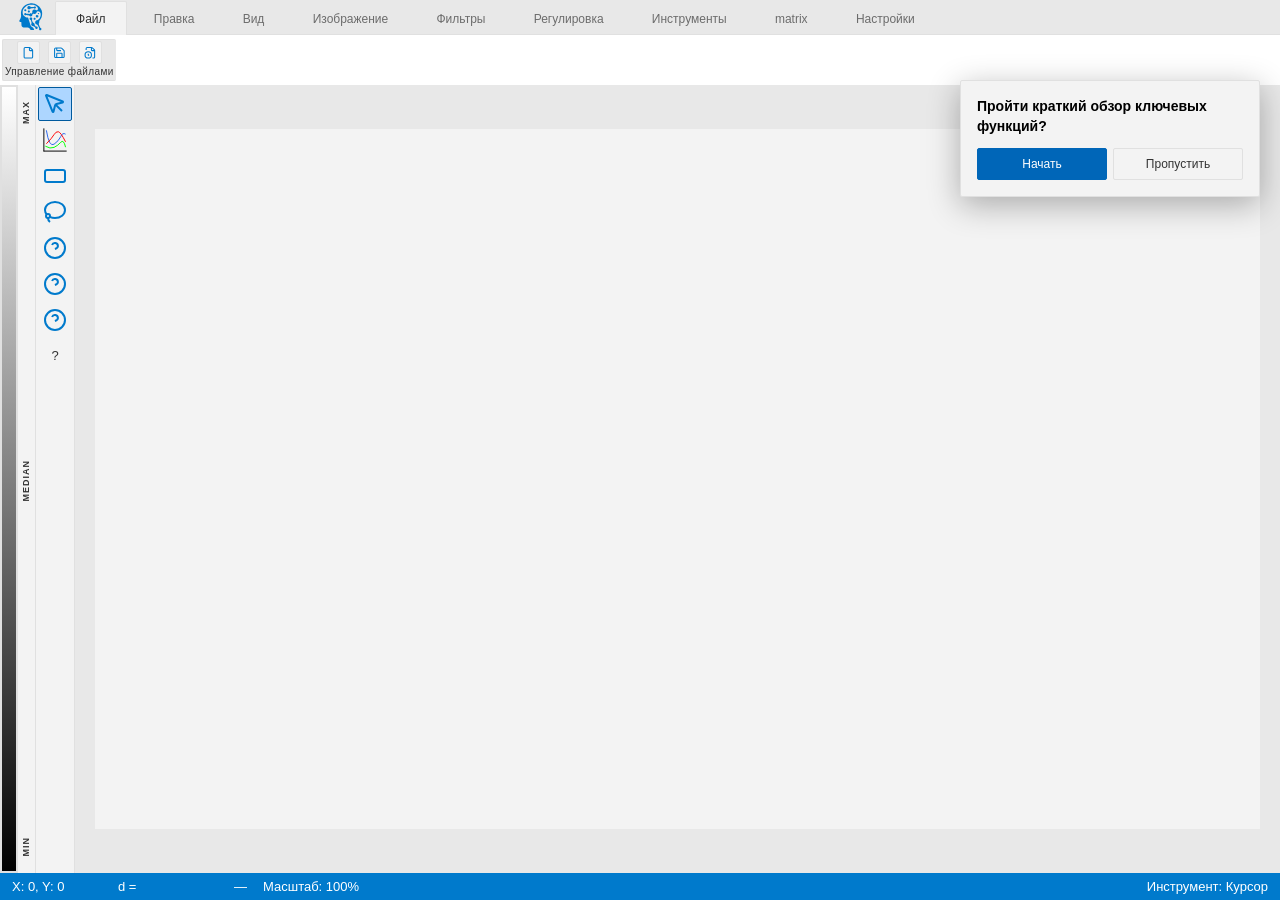
==== index.html @ 68a771b9 "Title: Implement overlay canvas for tools and rectangle selection Key features implemented: - Add de" ====
<!DOCTYPE html>
<html lang="ru">
<head>
    <meta charset="UTF-8">
    <meta name="viewport" content="width=device-width, initial-scale=1.0">
    <title>WTIS</title>

    <script src="static/css/browser@4"></script>
    <script src="static/js/plotly-2.27.1.min.js"></script>

    <link rel="icon" type="image/x-icon" href="favicon.ico">
    <link rel="stylesheet" href="styles/index.css">
    <!-- <link rel="stylesheet" href="styles/index.css"> -->

    <!--
    <style>
        /* --- CSS Variables & Reset - VS Code Style --- */
        :root {
            /* VS Code Dark Theme Colors */
            --color-bg: #1e1e1e;
            --color-surface: #252526;
            --color-surface-hover: #2a2d2e;
            --color-text: #cccccc;
            --color-text-secondary: #858585;
            --color-primary: #0e639c;
            --color-primary-hover: #1177bb;
            --color-danger: #f44336;
            --color-danger-hover: #d32f2f;
            --color-border: #3c3c3c;
            --color-focus: #007fd4;
            --shadow-sm: 0 1px 2px rgba(0,0,0,0.3);
            --shadow-md: 0 4px 6px rgba(0,0,0,0.4);
            --radius: 2px;
            --transition: 0.15s ease;
            --font-family: 'Consolas', 'Courier New', monospace;
            --font-ui: -apple-system, BlinkMacSystemFont, "Segoe UI", Roboto, Helvetica, Arial, sans-serif;
        }

        * { box-sizing: border-box; margin: 0; padding: 0; }
        

        button {
            font-family: inherit;
            cursor: pointer;
            border: none;
            background: none;
            color: inherit;
        }



        /* --- Main Container & Toolbar - VS Code Style --- */
        .main-container {
            display: flex;
            flex-direction: row;
            height: calc(100vh - 35px - 28px); /* header - footer */
            overflow: hidden;
        }

        /* Left Sidebar (Activity Bar + Panels) */
        .left-sidebar {
            width: 48px;
            background: var(--color-surface);
            border-right: 1px solid var(--color-border);
            display: flex;
            flex-direction: column;
            align-items: center;
            padding-top: 8px;
        }

        .sidebar-tool-btn {
            width: 48px;
            height: 48px;
            display: flex;
            align-items: center;
            justify-content: center;
            background: transparent;
            border: none;
            border-left: 2px solid transparent;
            cursor: pointer;
            transition: all var(--transition);
            color: var(--color-text-secondary);
            font-size: 20px;
        }

        .sidebar-tool-btn:hover {
            color: var(--color-text);
        }

        .sidebar-tool-btn.active {
            color: var(--color-text);
            border-left-color: var(--color-primary);
            background: rgba(14, 99, 156, 0.1);
        }




        /* Color Bar - Vertical Left Panel */
        .color-bar-container {
            width: 200px;
            background: var(--color-surface);
            border-right: 1px solid var(--color-border);
            display: flex;
            flex-direction: column;
            padding: 8px;
            gap: 12px;
        }

        .color-bar {
            display: flex;
            flex-direction: column;
            gap: 6px;
        }

        #colorBarGradient {
            width: 100%;
            height: 24px;
            background: linear-gradient(to right, black, white);
            border: 1px solid var(--color-border);
            border-radius: var(--radius);
        }

        .color-bar-labels {
            display: flex;
            justify-content: space-between;
            font-size: 10px;
            color: var(--color-text-secondary);
            font-family: var(--font-family);
        }

        .color-bar-label {
            font-size: 10px;
            color: var(--color-text-secondary);
            font-family: var(--font-family);
        }







        /* --- Scrollbars --- */
        ::-webkit-scrollbar {
            width: 10px;
            height: 10px;
        }

        ::-webkit-scrollbar-track {
            background: var(--color-bg);
        }

        ::-webkit-scrollbar-thumb {
            background: var(--color-border);
            border-radius: 5px;
        }

        ::-webkit-scrollbar-thumb:hover {
            background: var(--color-text-secondary);
        }

        /* --- Utility Classes --- */
        .sr-only {
            position: absolute;
            width: 1px;
            height: 1px;
            padding: 0;
            margin: -1px;
            overflow: hidden;
            clip: rect(0, 0, 0, 0);
            border: 0;
        }
    </style>
    -->
</head>
<body>

    <svg xmlns="http://www.w3.org/2000/svg" style="display:none" >
        <!-- Основные иконки -->
        <symbol id="icon-folder"    viewBox="0 0 24 24" fill="#007acc"><path d="M20 6h-8l-2-2H4c-1.1 0-1.99.9-1.99 2L2 18c0 1.1.9 2 2 2h16c1.1 0 2-.9 2-2V8c0-1.1-.9-2-2-2zm0 12H4V8h16v10z"/></symbol>
        <symbol id="icon-save"      viewBox="0 0 24 24" fill="#007acc"><path d="M17 3H5c-1.11 0-2 .9-2 2v14c0 1.1.89 2 2 2h14c1.1 0 2-.9 2-2V7l-4-4zm-5 16c-1.66 0-3-1.34-3-3s1.34-3 3-3 3 1.34 3 3-1.34 3-3 3zm3-10H5V5h10v4z"/></symbol>
        <symbol id="icon-undo"      viewBox="0 0 24 24" fill="#007acc"><path d="M12.5 8c-2.65 0-5.05.99-6.9 2.6L2 7v9h9l-3.62-3.62c1.39-1.16 3.16-1.88 5.12-1.88 3.54 0 6.55 2.31 7.6 5.5l2.37-.78C21.08 11.03 17.15 8 12.5 8z"/></symbol>
        <symbol id="icon-redo"      viewBox="0 0 24 24" fill="#007acc"><path d="M18.4 10.6C16.55 9 14.15 8 11.5 8c-4.65 0-8.58 3.03-9.96 7.22L3.9 16c1.05-3.19 4.05-5.5 7.6-5.5 1.95 0 3.73.72 5.12 1.88L13 16h9V7l-3.6 3.6z"/></symbol>
        <symbol id="icon-copy"      viewBox="0 0 24 24" fill="#007acc"><path d="M16 1H4c-1.1 0-2 .9-2 2v14h2V3h12V1zm3 4H8c-1.1 0-2 .9-2 2v14c0 1.1.9 2 2 2h11c1.1 0 2-.9 2-2V7c0-1.1-.9-2-2-2zm0 16H8V7h11v14z"/></symbol>
        <symbol id="icon-paste"     viewBox="0 0 24 24" fill="#007acc"><path d="M19 2h-4.18C14.4.84 13.3 0 12 0c-1.3 0-2.4.84-2.82 2H5c-1.1 0-2 .9-2 2v16c0 1.1.9 2 2 2h14c1.1 0 2-.9 2-2V4c0-1.1-.9-2-2-2zm-7 0c.55 0 1 .45 1 1s-.45 1-1 1-1-.45-1-1 .45-1 1-1zm7 18H5V4h2v3h10V4h2v16z"/></symbol>
        <symbol id="icon-cut"       viewBox="0 0 24 24" fill="#007acc"><path d="M9.64 7.64c.23-.5.36-1.05.36-1.64 0-2.21-1.79-4-4-4S2 3.79 2 6s1.79 4 4 4c.59 0 1.14-.13 1.64-.36L10 12l-2.36 2.36C7.14 14.13 6.59 14 6 14c-2.21 0-4 1.79-4 4s1.79 4 4 4 4-1.79 4-4c0-.59-.13-1.14-.36-1.64L12 14l7 7h3v-1L9.64 7.64zM6 8c-1.1 0-2-.9-2-2s.9-2 2-2 2 .9 2 2-.9 2-2 2zm0 12c-1.1 0-2-.9-2-2s.9-2 2-2 2 .9 2 2-.9 2-2 2zm6-7.5c-1.1 0-2-.9-2-2s.9-2 2-2 2 .9 2 2-.9 2-2 2zM19 3l-6 6 2 2 7-7V3h-3z"/></symbol>
        <symbol id="icon-zoom-in"   viewBox="0 0 24 24" fill="#007acc"><path d="M15.5 14h-.79l-.28-.27C15.41 12.59 16 11.11 16 9.5 16 5.91 13.09 3 9.5 3S3 5.91 3 9.5 5.91 16 9.5 16c1.61 0 3.09-.59 4.23-1.57l.27.28v.79l5 4.99L20.49 19l-4.99-5zm-6 0C7.01 14 5 11.99 5 9.5S7.01 5 9.5 5 14 7.01 14 9.5 11.99 14 9.5 14zM12 10h-2v2H9v-2H7V9h2V7h1v2h2v1z"/></symbol>
        <symbol id="icon-zoom-out"  viewBox="0 0 24 24" fill="#007acc"><path d="M15.5 14h-.79l-.28-.27C15.41 12.59 16 11.11 16 9.5 16 5.91 13.09 3 9.5 3S3 5.91 3 9.5 5.91 16 9.5 16c1.61 0 3.09-.59 4.23-1.57l.27.28v.79l5 4.99L20.49 19l-4.99-5zm-6 0C7.01 14 5 11.99 5 9.5S7.01 5 9.5 5 14 7.01 14 9.5 11.99 14 9.5 14zM7 9h5v1H7z"/></symbol>
        <symbol id="icon-rotate-right" viewBox="0 0 24 24" fill="#007acc"><path d="M15.55 5.55L11 1v3.07C7.06 4.56 4 7.99 4 12s3.05 7.44 7 7.93v-2.02c-2.84-.48-5-2.94-5-5.91s2.16-5.43 5-5.91V10l5.55-5.55L15.55 5.55z"/></symbol>
        <symbol id="icon-flip-h"    viewBox="0 0 24 24" fill="#007acc"><path d="M15 21h2v-2h-2v2zm4-12h2V7h-2v2zM3 5v14c0 1.1.9 2 2 2h4v-2H5V5h4V3H5c-1.1 0-2 .9-2 2zm16-2v2h2c0-1.1-.9-2-2-2zm-8 20h2V1h-2v22zm8-6h2v-2h-2v2zM15 5h2V3h-2v2zm4 8h2v-2h-2v2zm0 8c1.1 0 2-.9 2-2h-2v2z"/></symbol>
        <symbol id="icon-flip-v"    viewBox="0 0 24 24" fill="#007acc"><path d="M3 21h2v-2H3v2zm4-4h2v-2H7v2zm0 4h2v-2H7v2zm8-8h2v-2h-2v2zm-4 4h2v-2h-2v2zm8-8v2h2c0-1.1-.9-2-2-2zm0 4h2v-2h-2v2zm-4 8h2v-2h-2v2zm4-4h2v-2h-2v2zm0 8c1.1 0 2-.9 2-2h-2v2zM1 17h22v-2H1v2zm6-4h2v-2H7v2zm0-4h2V7H7v2zm0-4h2V3H7v2zm8 0h2V3h-2v2zm-4 0h2V3h-2v2z"/></symbol>
        <symbol id="icon-server"    viewBox="0 0 24 24" fill="#007acc"><path d="M20 13H4c-.55 0-1 .45-1 1v6c0 .55.45 1 1 1h16c.55 0 1-.45 1-1v-6c0-.55-.45-1-1-1zM7 19c-1.1 0-2-.9-2-2s.9-2 2-2 2 .9 2 2-.9 2-2 2zM20 3H4c-.55 0-1 .45-1 1v6c0 .55.45 1 1 1h16c.55 0 1-.45 1-1V4c0-.55-.45-1-1-1zM7 9c-1.1 0-2-.9-2-2s.9-2 2-2 2 .9 2 2-.9 2-2 2z"/></symbol>
        <symbol id="icon-history"   viewBox="0 0 24 24" fill="#007acc"><path d="M13 3c-4.97 0-9 4.03-9 9H1l3.89 3.89.07.14L9 12H6c0-3.87 3.13-7 7-7s7 3.13 7 7-3.13 7-7 7c-1.93 0-3.68-.79-4.94-2.06l-1.42 1.42C8.27 19.99 10.51 21 13 21c4.97 0 9-4.03 9-9s-4.03-9-9-9zm-1 5v5l4.28 2.54.72-1.21-3.5-2.08V8H12z"/></symbol>
        <symbol id="icon-shapes"    viewBox="0 0 24 24" fill="#007acc"><path d="M12 2L2 22h20L12 2zm0 3.5L18.5 20H5.5L12 5.5z"/></symbol>
        <symbol id="icon-workflow"  viewBox="0 0 24 24" fill="#007acc"><rect width="8" height="8" x="3" y="3" rx="2" /><path d="M7 11v4a2 2 0 0 0 2 2h4" /><rect width="8" height="8" x="13" y="13" rx="2" /></symbol>
        <symbol id="icon-eye"       viewBox="0 0 24 24" fill="#007acc00" stroke="#007acc" stroke-width="2"><path d="M2.062 12.348a1 1 0 0 1 0-.696 10.75 10.75 0 0 1 19.876 0 1 1 0 0 1 0 .696 10.75 10.75 0 0 1-19.876 0" /><circle cx="12" cy="12" r="3" /></symbol>
        <symbol id="icon-code"      viewBox="0 0 24 24" fill="#007acc"><path d="M9.4 16.6L4.8 12l4.6-4.6L8 6l-6 6 6 6 1.4-1.4zm5.2 0l4.6-4.6-4.6-4.6L16 6l6 6-6 6-1.4-1.4z"/></symbol>
        <symbol id="icon-filter"    viewBox="0 0 24 24" fill="#007acc"><path d="M3 17v2h6v-2H3zM3 5v2h10V5H3zm10 16v-2h8v-2h-8v-2h-2v6h2zM7 9v2H3v2h4v2h2V9H7zm14 4v-2H11v2h10zm-6-4h2V7h4V5h-4V3h-2v6z"/></symbol>
        <symbol id="icon-crop"      viewBox="0 0 24 24" fill="#007acc"><path d="M17 15h2V7c0-1.1-.9-2-2-2H9v2h8v8zM7 17V1H5v4H1v2h4v10c0 1.1.9 2 2 2h10v4h2v-4h4v-2H7z"/></symbol>
        <symbol id="icon-adjust"    viewBox="0 0 24 24" fill="#007acc"><path d="M12 2C6.48 2 2 6.48 2 12s4.48 10 10 10 10-4.48 10-10S17.52 2 12 2zm0 18c-4.42 0-8-3.58-8-8s3.58-8 8-8 8 3.58 8 8-3.58 8-8 8zm0-14c-2.21 0-4 1.79-4 4h2c0-1.1.9-2 2-2s2 .9 2 2c0 2-3 1.75-3 5h2c0-2.25 3-2.5 3-5 0-2.21-1.79-4-4-4z"/></symbol>
        <symbol id="icon-close"     viewBox="0 0 24 24"><path d="M19 6.41L17.59 5 12 10.59 6.41 5 5 6.41 10.59 12 5 17.59 6.41 19 12 13.41 17.59 19 19 17.59 13.41 12z"/></symbol>
        <symbol id="icon-trash"     viewBox="0 0 24 24"><path d="M6 19c0 1.1.9 2 2 2h8c1.1 0 2-.9 2-2V7H6v12zM19 4h-3.5l-1-1h-5l-1 1H5v2h14V4z"/></symbol>
        <symbol id="icon-image"     viewBox="0 0 24 24"><path d="M21 19V5c0-1.1-.9-2-2-2H5c-1.1 0-2 .9-2 2v14c0 1.1.9 2 2 2h14c1.1 0 2-.9 2-2zM8.5 13.5l2.5 3.01L14.5 12l4.5 6H5l3.5-4.5z"/></symbol>
        <symbol id="mouse-pointer"  viewBox="0 0 24 24" fill="#007acc00" stroke="#007acc" stroke-width="2" ><path d="M12.586 12.586 19 19" /><path d="M3.688 3.037a.497.497 0 0 0-.651.651l6.5 15.999a.501.501 0 0 0 .947-.062l1.569-6.083a2 2 0 0 1 1.448-1.479l6.124-1.579a.5.5 0 0 0 .063-.947z" /></symbol>
        <symbol id="rotate-ccw"  viewBox="0 0 24 24" fill="#007acc00" stroke="#007acc" stroke-width="2"><path d="M3 12a9 9 0 1 0 9-9 9.75 9.75 0 0 0-6.74 2.74L3 8" /><path d="M3 3v5h5" /></symbol>
        <symbol id="rotate-cw"  viewBox="0 0 24 24" fill="#007acc00" stroke="#007acc" stroke-width="2"><path d="M21 12a9 9 0 1 1-9-9c2.52 0 4.93 1 6.74 2.74L21 8" /><path d="M21 3v5h-5" /></symbol>

        <symbol id="rectangle-horizontal"  viewBox="0 0 24 24"  fill="#007acc00" stroke="#007acc" stroke-width="2"><rect width="20" height="12" x="2" y="6" rx="2" /></symbol>
        <symbol id="circle-question-mark"  viewBox="0 0 24 24"  fill="#007acc00" stroke="#007acc" stroke-width="2"><circle cx="12" cy="12" r="10" /><path d="M9.09 9a3 3 0 0 1 5.83 1c0 2-3 3-3 3" /><path d="M12 17h.01" /></symbol>
        <symbol id="folder-clock.svg"  viewBox="0 0 24 24"      fill="#007acc00" stroke="#007acc" stroke-width="2"><path d="M16 14v2.2l1.6 1" /><path d="M7 20H4a2 2 0 0 1-2-2V5a2 2 0 0 1 2-2h3.9a2 2 0 0 1 1.69.9l.81 1.2a2 2 0 0 0 1.67.9H20a2 2 0 0 1 2 2" /><circle cx="16" cy="16" r="6" /></symbol>
        <symbol id="scan"  viewBox="0 0 24 24"                  fill="#007acc00" stroke="#007acc" stroke-width="2"><path d="M3 7V5a2 2 0 0 1 2-2h2" /><path d="M17 3h2a2 2 0 0 1 2 2v2" /><path d="M21 17v2a2 2 0 0 1-2 2h-2" /><path d="M7 21H5a2 2 0 0 1-2-2v-2" /></symbol>
        <symbol id="refresh-ccw"  viewBox="0 0 24 24"           fill="#007acc00" stroke="#007acc" stroke-width="2"><path d="M21 12a9 9 0 0 0-9-9 9.75 9.75 0 0 0-6.74 2.74L3 8" /><path d="M3 3v5h5" /><path d="M3 12a9 9 0 0 0 9 9 9.75 9.75 0 0 0 6.74-2.74L21 16" /><path d="M16 16h5v5" /></symbol>
        <symbol id="flip-horizontal"  viewBox="0 0 24 24"       fill="#007acc00" stroke="#007acc" stroke-width="2"><path d="M8 3H5a2 2 0 0 0-2 2v14c0 1.1.9 2 2 2h3" /><path d="M16 3h3a2 2 0 0 1 2 2v14a2 2 0 0 1-2 2h-3" /><path d="M12 20v2" /><path d="M12 14v2" /><path d="M12 8v2" /><path d="M12 2v2" /></symbol>
        <symbol id="flip-vertical"  viewBox="0 0 24 24"         fill="#007acc00" stroke="#007acc" stroke-width="2"><path d="M21 8V5a2 2 0 0 0-2-2H5a2 2 0 0 0-2 2v3" /><path d="M21 16v3a2 2 0 0 1-2 2H5a2 2 0 0 1-2-2v-3" /><path d="M4 12H2" /><path d="M10 12H8" /><path d="M16 12h-2" /><path d="M22 12h-2" /></symbol>
      

        <symbol id="folder-down"  viewBox="0 0 24 24"  fill="#007acc00" stroke="#007acc" stroke-width="2"><path d="M20 20a2 2 0 0 0 2-2V8a2 2 0 0 0-2-2h-7.9a2 2 0 0 1-1.69-.9L9.6 3.9A2 2 0 0 0 7.93 3H4a2 2 0 0 0-2 2v13a2 2 0 0 0 2 2Z" /><path d="M12 10v6" /><path d="m15 13-3 3-3-3" /></symbol>
        <!-- <symbol id="folder"  viewBox="0 0 24 24"  fill="#007acc00" stroke="#007acc" stroke-width="2"><path d="M20 20a2 2 0 0 0 2-2V8a2 2 0 0 0-2-2h-7.9a2 2 0 0 1-1.69-.9L9.6 3.9A2 2 0 0 0 7.93 3H4a2 2 0 0 0-2 2v13a2 2 0 0 0 2 2Z" /></symbol> -->
        <symbol id="save"  viewBox="0 0 24 24"  fill="#007acc00" stroke="#007acc" stroke-width="2"><path d="M15.2 3a2 2 0 0 1 1.4.6l3.8 3.8a2 2 0 0 1 .6 1.4V19a2 2 0 0 1-2 2H5a2 2 0 0 1-2-2V5a2 2 0 0 1 2-2z" /><path d="M17 21v-7a1 1 0 0 0-1-1H8a1 1 0 0 0-1 1v7" /><path d="M7 3v4a1 1 0 0 0 1 1h7" /></symbol>
        <symbol id="file" viewBox="0 0 24 24"  fill="#007acc00" stroke="#007acc" stroke-width="2" ><path d="M6 22a2 2 0 0 1-2-2V4a2 2 0 0 1 2-2h8a2.4 2.4 0 0 1 1.704.706l3.588 3.588A2.4 2.4 0 0 1 20 8v12a2 2 0 0 1-2 2z" /><path d="M14 2v5a1 1 0 0 0 1 1h5" /></symbol>
        <symbol id="file-clock"  viewBox="0 0 24 24"  fill="#007acc00" stroke="#007acc" stroke-width="2" ><path d="M16 22h2a2 2 0 0 0 2-2V8a2.4 2.4 0 0 0-.706-1.706l-3.588-3.588A2.4 2.4 0 0 0 14 2H6a2 2 0 0 0-2 2v2.85" /><path d="M14 2v5a1 1 0 0 0 1 1h5" /><path d="M8 14v2.2l1.6 1" /><circle cx="8" cy="16" r="6" /></symbol>
        <symbol id="lasso"  viewBox="0 0 24 24"  fill="#007acc00" stroke="#007acc" stroke-width="2"><path d="M3.704 14.467A10 8 0 0 1 2 10a10 8 0 0 1 20 0 10 8 0 0 1-10 8 10 8 0 0 1-5.181-1.158" /><path d="M7 22a5 5 0 0 1-2-3.994" /><circle cx="5" cy="16" r="2" /></symbol>


    </svg>
    
    <svg xmlns="http://www.w3.org/2000/svg" style="display: none;">
        <symbol id="brain" viewBox="0 0 615 615">
          <g transform="translate(0.000000,615.000000) scale(0.100000,-0.100000)" fill ="#007acc" stroke="none">
            <path d="M2835 6050 c-360 -54 -647 -159 -958 -351 -189 -116 -403 -308 -561 -503 -128 -158 -289 -447 -350 -627 -98 -288 -127 -596 -90 -949 24 -236 28 -343 15 -442 -31 -241 -97 -426 -234 -655 -128 -215 -139 -239 -145 -313 -6 -83 18 -142 73 -179 50 -33 154 -60 263 -68 50 -3 96 -11 101 -17 5 -6 14 -164 20 -350 6 -186 16 -368 22 -405 39 -229 216 -394 452 -421 45 -6 260 -10 478 -10 460 0 524 -7 655 -69 89 -42 101 -51 186 -131 76 -70 130 -151 168 -253 l32 -82 405 0 405 0 -6 28 c-6 28 -34 103 -84 227 -41 100 -135 233 -203 289 -33 27 -109 75 -167 107 -127 70 -208 145 -270 251 -47 80 -110 263 -331 963 -29 91 -56 176 -61 190 -8 22 -58 181 -161 510 -16 52 -37 114 -45 138 l-16 42 -61 0 c-149 0 -380 58 -522 131 -260 133 -468 372 -553 639 -38 118 -43 144 -52 265 -42 556 271 1111 829 1470 191 123 496 238 741 279 200 34 491 37 667 7 32 -6 76 -13 98 -17 62 -10 241 -62 322 -95 342 -135 590 -348 669 -573 91 -256 -40 -526 -254 -526 -76 0 -103 11 -209 83 -98 67 -130 78 -250 84 -75 4 -104 1 -160 -15 -122 -38 -215 -113 -278 -226 -59 -105 -76 -217 -54 -340 17 -91 -5 -160 -67 -215 -64 -56 -107 -67 -200 -54 -117 17 -233 -17 -301 -87 l-33 -34 -107 0 c-115 -1 -518 21 -568 30 -22 4 -38 19 -60 53 -21 31 -47 55 -85 76 -115 62 -245 28 -319 -84 -33 -50 -36 -60 -36 -126 0 -103 39 -172 124 -218 89 -49 236 -29 290 39 l18 24 279 -55 c375 -74 388 -79 456 -162 38 -48 71 -76 118 -102 62 -34 70 -36 160 -36 85 0 101 3 153 30 71 35 139 108 162 173 10 26 21 88 25 139 9 109 35 163 100 208 64 45 128 57 198 39 153 -41 246 -36 367 21 122 56 198 139 249 270 60 151 124 221 234 255 266 82 563 -108 662 -425 27 -89 38 -301 21 -428 -48 -362 -232 -718 -498 -967 -104 -98 -174 -131 -300 -141 -77 -7 -107 -14 -166 -43 -93 -45 -179 -129 -218 -213 -125 -271 13 -564 306 -649 33 -9 85 -34 115 -54 104 -71 128 -108 255 -390 26 -58 55 -123 65 -145 10 -22 29 -65 43 -95 13 -30 36 -81 51 -112 l26 -57 -20 -38 c-61 -119 -37 -253 62 -337 96 -83 249 -84 349 -4 37 30 79 103 90 156 32 155 -87 322 -229 322 -25 0 -18 -12 -150 300 -123 291 -180 456 -188 546 -6 67 -5 71 34 144 50 94 62 154 61 300 -1 63 4 136 10 162 16 67 89 212 132 262 158 180 316 472 397 731 138 441 137 932 -3 1353 -119 354 -290 626 -561 893 -374 368 -844 594 -1377 664 -165 21 -494 19 -652 -5z"/>
            <path d="M2543 5496 c-224 -73 -332 -319 -232 -530 34 -73 102 -141 177 -178 61 -30 74 -33 162 -33 83 0 103 4 153 27 33 16 88 55 125 91 125 118 84 108 614 148 l158 12 43 -46 c52 -57 105 -80 177 -79 138 0 239 100 240 235 0 69 -19 120 -63 165 -100 105 -247 105 -349 0 l-49 -51 -97 7 c-53 3 -169 11 -257 16 -271 17 -337 36 -435 123 -71 63 -159 100 -249 104 -46 2 -93 -3 -118 -11z"/>
            <path d="M1725 4766 c-200 -93 -185 -367 24 -441 54 -19 74 -19 139 0 66 20 119 66 148 130 42 90 23 184 -52 259 -75 75 -169 94 -259 52z"/>
            <path d="M2526 4525 c-97 -34 -156 -118 -156 -222 0 -217 250 -320 400 -165 126 130 72 335 -101 386 -64 19 -92 19 -143 1z"/>
            <path d="M4639 3957 c-46 -30 -82 -101 -74 -147 28 -157 233 -187 296 -44 15 33 19 56 14 85 -18 106 -148 165 -236 106z"/>
            <path d="M4312 3511 c-70 -24 -118 -65 -156 -131 -28 -50 -31 -63 -31 -145 0 -105 16 -144 87 -212 79 -76 197 -102 301 -67 62 21 144 96 173 159 33 69 33 165 1 237 -63 142 -226 211 -375 159z"/>
            <path d="M2940 2949 c-65 -29 -136 -103 -160 -167 -64 -169 41 -361 213 -390 l41 -7 52 -160 c29 -88 69 -216 89 -285 43 -147 42 -197 -5 -288 -59 -111 -72 -202 -44 -300 55 -190 219 -301 427 -289 156 8 192 -9 350 -171 l107 -111 0 -68 c0 -87 31 -154 100 -216 54 -48 103 -67 177 -67 229 0 356 274 207 448 -65 76 -164 108 -275 88 l-45 -8 -136 134 c-156 153 -158 157 -157 324 1 68 -4 113 -15 144 -47 129 -139 218 -268 259 -57 19 -124 84 -157 154 -26 54 -156 392 -175 454 -5 16 2 35 27 70 40 56 46 71 56 136 21 130 -51 262 -173 318 -58 26 -176 25 -236 -2z"/>
            <path d="M3788 2920 c-96 -29 -168 -128 -168 -229 1 -212 254 -315 402 -165 50 51 66 89 67 162 1 68 -19 116 -72 170 -59 60 -151 86 -229 62z"/>
          </g>
        </symbol>

        <symbol id="SobelEffectPluginIcon" viewBox="0 0 235 273" fill="#007acc"   transform="rotate(15,157.1,135.92)" pointer-events="all" >
            <path d="M 170.54 10.92 C 143.72 37.72 131.43 109.4 143.1 171.04 C 154.76 232.67 185.95 260.91 212.77 234.11 C 191.74 225.78 173.95 193.68 165.44 148.71 C 156.94 103.74 158.85 51.94 170.54 10.92 Z" transform="rotate(23,172.1,135.92)"/>
            <path d="M 89.2 10.92 C 62.38 37.72 50.09 109.4 61.76 171.04 C 73.42 232.67 104.61 260.91 131.43 234.11 C 110.4 225.78 92.61 193.68 84.1 148.71 C 75.6 103.74 77.51 51.94 89.2 10.92 Z" transform="rotate(23,90.76,135.92)"/>    
        </symbol>

        <symbol id="CurvesEffectIcon" viewBox=" 0 0 250 250" >
            <path fill="none" stroke="#000000" stroke-width="10" stroke-miterlimit="18" transform="rotate(90,9,124)" pointer-events="all" d="M -111 124 L 129 124"/>
            <path fill="none" stroke="#000000" stroke-width="10" stroke-miterlimit="18" transform="rotate(180,126,240.5)" pointer-events="all"  d="M 5.5 240.5 L 246.5 240.5"/>
            <path fill="none" stroke="#2563eb" stroke-width="10" stroke-miterlimit="10" pointer-events="stroke" d="M 235 64 Q 205 44 185 89 Q 165 134 115 169 Q 65 204 35 24"/>
            <path fill="none" stroke="#00ff00" stroke-width="10" stroke-miterlimit="10" pointer-events="stroke" d="M 235 200 Q 215 114 185 149 Q 155 184 115 202 Q 75 220 25 190"/>
            <path fill="none" stroke="#ff0000" stroke-width="10" stroke-miterlimit="10" pointer-events="stroke" d="M 235 144 Q 185 44 160 39 Q 135 34 115 69 Q 95 104 35 164"/>

        </symbol>

        <symbol id="ApproximationEffectPluginIcon" viewBox="0 0 322 322" >
            <path fill="#8F8F8F" stroke="#000000" stroke-width="0" stroke-miterlimit="10" pointer-events="stroke" d="M 176 3 Q 286 3 311 53 Q 336 103 258 118 Q 180 133 230 178 Q 280 223 278 243 Q 276 263 248 283 Q 220 303 165 283 Q 110 263 60 243 Q 10 223 5 173 Q 0 123 15 93 Q 30 63 55 33 Q 80 3 176 3"/>
            <path fill="#EBEBEB" stroke="#000000" stroke-width="0" stroke-miterlimit="10" pointer-events="stroke" d="M 126 83 Q 166 13 201 58 Q 236 103 161 128 Q 86 153 126 83"/>
            <path fill="#EBEBEB" stroke="#000000" stroke-width="0" stroke-miterlimit="10" pointer-events="stroke" d="M 186 203 Q 226 243 186 248 Q 146 253 121 208 Q 96 163 126 168 Q 156 173 186 203"/>
        </symbol>

        <symbol id="MedianEffectPluginIcon" viewBox="0 0 229 145" >
            <rect fill="#8dade3" stroke="#4a4a4a" stroke-width="10" pointer-events="all" x="106" y="62" width="120" height="80" fill="rgb(255, 255, 255)" stroke="rgb(0, 0, 0)" stroke-width="5" pointer-events="all"/>
            <rect fill="#8dade3" stroke="#4a4a4a" stroke-width="10" pointer-events="all" x="2" y="2" width="120" height="80"/>
            <rect fill="#8dade3" stroke="#cd1000" stroke-width="10" pointer-events="all" x="52" y="32" width="120" height="80"/>
        </symbol>

        <symbol id="KONTUREffectPluginIcon" viewBox="0 0 229 145" >
            <rect fill="#ffffff" stroke="#000000" stroke-width="10" pointer-events="all" x="106" y="62" width="120" height="80" fill="rgb(255, 255, 255)" stroke="rgb(0, 0, 0)" stroke-width="5" pointer-events="all"/>
            <rect fill="#ffffff" stroke="#000000" stroke-width="10" pointer-events="all" x="2" y="2" width="120" height="80"/>
            <rect fill="#8dade3" stroke="#8dade3" stroke-width="10" pointer-events="all" x="52" y="32" width="120" height="80"/>
        </symbol>

        <symbol id="NormalizEffectPluginIcon" viewBox="0 0 166 125" fill="none"  stroke="#007acc" stroke-width="10">
            <path d="M 2 42 Q 2 42 162 42"/>
            <path d="M 2 82 Q 2 82 2 2"/>
            <path d="M 162 82 Q 162 82 162 2"/>
            <path d="M 82 42 Q 82 42 82 2"/>
            <path d="M 122 42 Q 122 42 122 12"/>
            <path d="M 42 42 Q 42 42 42 12"/>
            <path d="M 102 42 Q 102 42 102 22"/>
            <path d="M 22 42 Q 22 42 22 22"/>
            <path d="M 62 42 Q 62 42 62 22"/>
            <path d="M 142 42 Q 142 42 142 22"/>
            <path d="M 52 122 Q 52 122 72 62"/>
            <path d="M 92 122 Q 92 122 72 63"/>
            <path d="M 92 121 Q 92 121 112 62"/>
    
        </symbol>


        <symbol id="PrelimProcessIcon" viewBox="-12 0 69 69" fill="none" stroke="#2563eb" >
            <path stroke-width="6" stroke-miterlimit="10" pointer-events="stroke" d="M 13 64 Q 13 64 13 2" />
            <path stroke-width="3" stroke-miterlimit="10" pointer-events="stroke" d="M 13 44 Q 43 44 43 34 Q 43 24 43 14 Q 43 4 13 3.5" />
            <path stroke-width="6" stroke-miterlimit="10" pointer-events="stroke" d="M 3 64 Q 3 64 23 64" />    
        </symbol>

        <symbol id="RoundSearchingIcon" viewBox="0 0 282 282"  stroke="#007acc" fill="#25252600">
            <ellipse cx="141" cy="141" rx="130" ry="130"   stroke-width="20" pointer-events="all"/>
            <circle cx="141" cy="141" r="22" stroke-width="40"/>
        </symbol>

        <symbol id="EdgeDetectEffectIcon" viewBox="0 0 247 247" stroke="#007acc">
            <path stroke-width="6" stroke-miterlimit="10" pointer-events="stroke" d="M 63 243 Q 63 243 63 3" />
            <path stroke-width="6" stroke-miterlimit="10" pointer-events="stroke" d="M 183 243 Q 183 243 183 3"/>
            <path stroke-width="6" stroke-miterlimit="10" pointer-events="stroke" d="M 243 63 Q 243 63 3 63"/>
            <path stroke-width="6" stroke-miterlimit="10" pointer-events="stroke" d="M 243 183 Q 243 183 3 183"/>
            <path fill="#25252600" stroke-width="6" stroke-miterlimit="10" pointer-events="all" d="M 7 91 L 32 103.5 L 7 116 Z"/>
            <path fill="#25252600" stroke-width="6" stroke-miterlimit="10" transform="rotate(90,102.5,19.5)" pointer-events="all" d="M 90 7 L 115 19.5 L 90 32 Z"/>
            <rect fill="#007acc" stroke-width="6" pointer-events="all" x="73" y="73" width="60" height="60" />
        </symbol>

       
        <symbol id="EmbossEffectIcon" viewBox="0 0 247 247" stroke="#007acc">
        </symbol>

        <symbol id="RotateZoomIcon" viewBox="0 0 179 183"  fill="#25252600" stroke="#007acc" stroke-width="10">
            <path  stroke-miterlimit="10" pointer-events="stroke" d="M 11.09 161.59 Q 171 171 161.59 11.09"/>
            <path  stroke-miterlimit="10" pointer-events="all" d="M 4.35 161.2 L 13.6 157.23 L 11.09 161.59 L 13.07 166.22 Z"/>
            <path  stroke-miterlimit="10" pointer-events="all" d="M 161.2 4.35 L 166.22 13.07 L 161.59 11.09 L 157.23 13.6 Z"/>
            <ellipse  pointer-events="all" cx="61" cy="61" rx="60" ry="60"/>
            <path  stroke-miterlimit="10" pointer-events="stroke" d="M 85.36 116.08 Q 151 181 161 181 Q 171 181 176 166 Q 181 151 115.36 85"/>
    
        </symbol>

        <symbol id="BrightnessAndContrastAdjustmentIcon" viewBox="0 0 118 118" stroke="#007acc">
            <path fill="#007acc"  stroke-width="10" stroke-miterlimit="10" transform="rotate(45,72,72)" pointer-events="all" d="M 52 32 Q 92 32 92 72 Q 92 112 52 112 Z"/>
            <path fill="#25252600" stroke-width="10" stroke-miterlimit="10" transform="rotate(585,44,44)" pointer-events="all" d="M 24 4 Q 64 4 64 44 Q 64 84 24 84 Z"/>    
        </symbol>


        <symbol id="OffsetCalculatorIcon" viewBox="0 0 103 103" stroke="#007acc">
            <rect fill="#ff0000" stroke="none" pointer-events="all" x="1" y="1" width="20" height="20"/>
            <rect fill="#ff0000" stroke="none" pointer-events="all" x="81" y="81" width="20" height="20"/>
            <path fill="#007acc" stroke="#007acc" stroke-width="3" stroke-linejoin="round" stroke-miterlimit="10" pointer-events="all" d="M 79.33 70.85 L 87.46 62.72 L 89.94 89.94 L 62.72 87.46 L 70.85 79.33 L 22.67 31.15 L 14.54 39.28 L 12.06 12.06 L 39.28 14.54 L 31.15 22.67 Z"/>
        </symbol>

               
        <symbol id="ellipeEffectIcon" viewBox="0 0 123 123" stroke="#007acc">
            <!-- <ellipse fill="#007acc" stroke-width="3" pointer-events="all" cx="61" cy="61" rx="60.00000000000001" ry="40"/> -->
            <ellipse fill="none"  stroke-width="20" pointer-events="all" cx="61" cy="61" rx="45" ry="30"/>
            <path    fill="none" stroke="#ff0000" stroke-width="8" stroke-miterlimit="10" pointer-events="stroke" d="M 21 121 Q 21 121 101 1"/>
        </symbol>

        
        <symbol id="notImagesIcon" viewBox="0 0 125 125" fill="#ffffff">
            <rect stroke-width="6" pointer-events="all" x="0" y="0" width="125" height="125" />
        </symbol>
    </svg>



    
    <!-- Панель вкладок (Tabs) -->
    <div class="tabs-container">
        <div class="tabs-header">
            <a href="wtis-projects.html" class="back-to-projects-btn" title="Вернуться к проектам">
                <svg width="36px" height="36px" style="padding: 0px 4px 0px 4px;"> <use href="#brain"/> </svg>
            </a>
            <button class="tab-btn active" data-tab="file">Файл</button>
            <button class="tab-btn" data-tab="edit">Правка</button>
            <button class="tab-btn" data-tab="view">Вид</button>
            <button class="tab-btn" data-tab="image">Изображение</button>
            <button class="tab-btn" data-tab="filters">Фильтры</button>
            <button class="tab-btn" data-tab="adjustments">Регулировка</button>
            <button class="tab-btn" data-tab="tools">Инструменты</button>
            <button class="tab-btn" data-tab="matrix">matrix</button>
            <button class="tab-btn" data-tab="options">Настройки</button>

        </div>
        <div class="tabs-content">
            <!-- Контент вкладки "Файл" -->
            <div class="tab-pane active" id="tab-file" >
                <!-- Группа открытых файлов (перемещена из верхнего ribbon) -->
                <div class="ribbon-group" id="ribbonFilesGroup"style="display: none;">
                    <div class="ribbon-buttons" style="position: relative;">
                        <button class="ribbon-btn ribbon-btn-large" id="openFilesDropdownBtn" title="Открытые файлы" onclick="toggleOpenFilesDropdown()">
                            <!-- Превью активного файла (если есть) -->
                            <canvas id="activeFileThumbCanvas" width="32" height="32" class="ribbon-btn-thumb" style="display: none;"></canvas>
                            <img id="activeFileThumbImg" class="ribbon-btn-thumb" width="32" height="32" style="display: none;">
                            <span class="ribbon-btn-label" id="currentFileLabel" style="display: none;">Безымянный</span>
                            <div class="file-count-badge" id="fileCountBadge" style="display: none;">1</div>
                        </button>
                        <div class="open-files-dropdown" id="openFilesDropdown">
                            <div class="open-files-header">
                                <span>Открытые изображения</span>
                                <button class="close-dropdown-btn" onclick="toggleOpenFilesDropdown()">
                                    <i class="fas fa-times"></i>
                                </button>
                            </div>
                            <div class="open-files-list" id="openFilesList">
                                <div class="open-file-item active" data-file-id="1" onclick="switchToFile(1)">
                                    <div class="open-file-thumbnail">
                                        <div class="fas fa-image open-file-thumbnail-placeholder"></div>
                                    </div>
                                    <div class="open-file-info">
                                        <div class="open-file-name">Безымянный.png</div>
                                        <div class="open-file-details">
                                            <span class="open-file-resolution">800×600</span>
                                            <span class="open-file-format">PNG</span>
                                        </div>
                                    </div>
                                    <div class="open-file-actions">
                                        <button class="close-file-btn" onclick="closeFile(1, event)" title="Закрыть">
                                            <i class="fas fa-times"></i>
                                        </button>
                                    </div>
                                </div>
                            </div>
                            <div class="open-files-footer">
                                <button class="footer-btn" onclick="openAllImages()">
                                    <i class="fas fa-folder-open"></i> Открыть все
                                </button>
                                <button class="footer-btn" onclick="closeAllImages()">
                                    <i class="fas fa-times-circle"></i> Закрыть все
                                </button>
                            </div>
                        </div>
                    </div>
                    <!-- <span class="ribbon-group-title">Файлы</span> -->
                </div>

                <div class="tab-section">
                    <div class="tab-buttons">
                        <button class="tab-action-btn" onclick="showLoadMethodModal()" title="Открыть">
                            <svg><use href="#file" /></svg>
                        </button>
                        <button class="tab-action-btn" onclick="showSaveMethodModal()" title="Сохранить">
                            <svg><use href="#save" /></svg>
                        </button>
                        <button class="tab-action-btn" onclick="" title="Недавние">
                            <svg><use href="#file-clock" /></svg>
                        </button>
                    </div>
                    <h4>Управление файлами</h4>
                </div>

            </div>
            <!-- Контент вкладки "Правка" -->
            <div class="tab-pane" id="tab-edit">
                <div class="tab-section">
                    <div class="tab-buttons">
                        <button class="tab-action-btn" onclick="undo()" title="Отменить (Ctrl+Z)">
                            <svg><use href="#icon-undo" /></svg>
                        </button>
                        <button class="tab-action-btn" onclick="redo()" title="Повторить (Ctrl+Y)">
                            <svg><use href="#icon-redo" /></svg>
                        </button>
                        <button class="tab-action-btn" onclick="showHistoryModal()" title="История (Ctrl+H)">
                            <svg><use href="#icon-history" /></svg>
                        </button>
                    </div>
                    <h4>История действий</h4>
                </div>
            </div>
            <!-- Контент вкладки "Вид" -->
            <div class="tab-pane" id="tab-view">
                <div class="tab-section">
                    <div class="tab-buttons">
                        <button class="tab-action-btn" onclick="zoomIn()"title="Увеличить">
                            <svg><use href="#icon-zoom-in" /></svg>
                        </button>
                        <button class="tab-action-btn" onclick="zoomOut()"title="Уменьшить">
                            <svg><use href="#icon-zoom-out" /></svg>
                        </button>
                        <button class="tab-action-btn" onclick="zoomReset()"title="100%">
                            <svg><use href="#icon-eye" /></svg>
                        </button>
                        <button class="tab-action-btn" onclick="fitImageToScreen()"title="По размеру окна">
                            <svg><use href="#scan"/></svg>
                        </button>
                    </div>
                    <h4>Масштаб</h4>
                </div>
            </div>


            <!-- Контент вкладки "Изображение" -->
            <div class="tab-pane" id="tab-image">
                <div class="tab-section">
                    <div class="tab-buttons">
                        <button class="tab-action-btn" onclick="cropToSelection()" title="По выделению">
                            <svg><use href="#icon-crop"/></svg>
                        </button>
                    </div>
                    <h4>Обрезка</h4>
                </div>
                <div class="tab-section">
                    <div class="tab-buttons">
                        <button class="tab-action-btn" onclick="rotateCanvas(90)" title="↻ На 90° вправо">
                            <svg><use href="#rotate-cw"/></svg>
                        </button>
                        <button class="tab-action-btn" onclick="rotateCanvas(270)" title="↺ На 90° влево">
                            <svg><use href="#rotate-ccw"/></svg>
                        </button>
                        <button class="tab-action-btn" onclick="rotateCanvas(180)" title="↻ На 180°">
                            <svg><use href="#refresh-ccw"/></svg>
                        </button>
                        <!-- <button class="tab-action-btn" onclick="rotateCanvasCustom()" title="Произвольный...">
                            <img src="images/notimages.png" alt="">
                        </button> -->
                    </div>
                    <h4>Поворот</h4>
                </div>
                <div class="tab-section">
                    <div class="tab-buttons">
                        <button class="tab-action-btn" onclick="flipCanvas('horizontal')" title="По горизонтали">
                            <svg><use href="#flip-horizontal"/></svg>
                        </button>
                        <button class="tab-action-btn" onclick="flipCanvas('vertical')" title="По вертикали">
                            <svg><use href="#flip-vertical"/></svg>
                        </button>
                    </div>
                    <h4>Отражение</h4>
                </div>
            </div>

            <!-- Контент вкладки "Фильтры" -->
            <div class="tab-pane" id="tab-filters">
                <div class="tab-section">
                    <div class="tab-buttons">
                        <button class="tab-action-btn" onclick="alert('Функция КОНТУР находится в разработке');" title="Контур">
                            <svg><use href="#KONTUREffectPluginIcon"/></svg>
                        </button>
                        <button class="tab-action-btn" onclick="alert('Функция ОПРЕДЕЛЕНИЕ ГРАНИЦ находится в разработке');" title="Определение границ">
                            <svg><use href="#EdgeDetectEffectIcon"/></svg>
                        </button>
                        <button class="tab-action-btn" onclick="alert('Функция РЕЛЬЕФ находится в разработке');" title="Рельеф">
                            <!-- <svg><use href="#EmbossEffectIcon"/></svg> -->
                            <!-- <img src="images/EmbossEffect.png" alt=""> -->
                        </button>
                        <button class="tab-action-btn" onclick="applySobelFilter()" title="Фильтр Edge">
                            <svg><use href="#SobelEffectPluginIcon" /></svg>
                        </button>
                    </div>
                    <h4>Выделение контуров</h4>
                </div>
                <div class="tab-section">
                    <div class="tab-buttons">
                        <button class="tab-action-btn" onclick="alert('Функция КАЛЬКУЛЯТОР СМЕЩЕНИЙ находится в разработке');" title="Калькулятор смещений">
                            <svg> <use href="#OffsetCalculatorIcon"/></svg>
                        </button>
                        <button class="tab-action-btn" onclick="alert('Функция ОСЬ СИММЕТРИИ находится в разработке');"title="Ось симметрии">
                            <svg> <use href="#ellipeEffectIcon"/></svg>
                        </button>
                        <button class="tab-action-btn" onclick="showResultRoundSearchingModal()"title="Поиск окружности">
                            <svg> <use href="#RoundSearchingIcon"/> </svg>
                        </button>
                        <button class="tab-action-btn" onclick="alert('Функция ЦЕНТРАЛЬНЫЙ ДЕТЕКТОР находится в разработке');" title="Центральный детектор">
                            <svg><use href="#notImagesIcon"/></svg>
                        </button>
                        <button class="tab-action-btn" onclick="alert('Функция ЦЕНТРОВКА РАКУРСОВ находится в разработке');" title="Центровка Ракурсов">
                            <svg><use href="#notImagesIcon"/></svg>
                        </button>
                    </div>
                    <h4>Поиск объектов</h4>
                </div>
                <div class="tab-section">
                    <div class="tab-buttons">
                        <button class="tab-action-btn" onclick="showApproximationModal()" title="Аппроксимация поверхностью">
                            <svg><use href="#ApproximationEffectPluginIcon"/></svg>
                        </button>
                        <button class="tab-action-btn" onclick="alert('Функция АРИФМЕТИЧЕСКИЙ КАЛЬКУЛЯТОР находится в разработке');" title="Арифметический калькулятор">
                            <svg><use href="#notImagesIcon"/></svg>
                        </button>
                        <button class="tab-action-btn" onclick="alert('Функция ВЫЧИСЛЕНИЕ ПАРАБАЛОИДА находится в разработке');" title="Вычисление параболоида">
                            <svg><use href="#notImagesIcon"/></svg>
                        </button>
                        <button class="tab-action-btn" onclick="alert('Функция ВЫЧИСЛЕНИЕ ПЛОСКОСТИ находится в разработке');"title="Вычисление плоскости">
                            <svg><use href="#notImagesIcon"/></svg>
                        </button>
                        <button class="tab-action-btn" onclick="alert('Функция ВЫЧИСЛЕНИЕ ПОВЕРХНОСТИ КОЗЛОВСКОГО находится в разработке');" title="Вычисление поверхности Козловского">
                            <svg><use href="#notImagesIcon"/></svg>
                        </button>
                        <button class="tab-action-btn" onclick="alert('Функция ОБРАБОТКА ПО ЦИЛИНДРИЧЕСКОМУ КЛИНУ находится в разработке');" title="Обработка по цилиндрическому клину">
                            <svg><use href="#notImagesIcon"/></svg>
                        </button>
                        <button class="tab-action-btn" onclick="alert('Функция ОПТИЧЕСКАЯ ПЛОТНОСТЬ находится в разработке');" title="Оптическая плотность">
                            <svg><use href="#notImagesIcon"/></svg>
                        </button>
                        <button class="tab-action-btn" onclick="applyLogorifmFilter()"title="Предобработка">
                            <svg><use href="#PrelimProcessIcon"/></svg>
                        </button>
                        <button class="tab-action-btn" onclick="alert('Функция УДАЛЕНИЕ ПОЛОС СКАНЕРА находится в разработке');" title="Удаление полос сканера">
                            <svg><use href="#notImagesIcon"/></svg>
                        </button>
                        <button class="tab-action-btn" onclick="alert('Функция УСТРАНЕНИЕ ТОЧЕЧНЫХ ДЕФЕКТОВ находится в разработке');" title="Устранение точечных дефектов">
                            <svg><use href="#notImagesIcon"/></svg>
                        </button>
                        <button class="tab-action-btn" onclick="alert('Функция ХАРАКТЕРИСТИЧЕСКАЯ КРИВА находится в разработке');"title="Характеристическая кривая">
                            <svg><use href="#notImagesIcon"/></svg>
                        </button>
                    </div>
                    <h4>Предварительная обработка</h4>
                </div>
                <div class="tab-section">
                    <div class="tab-buttons">
                        <button class="tab-action-btn" onclick="showMedianModal()" title="Медианный фильтра">                           
                            <svg> <use href="#MedianEffectPluginIcon"/> </svg>
                        </button>
                        <button class="tab-action-btn" onclick="showNormalisatioModal()" title="Нормализация">
                            <svg> <use href="#NormalizEffectPluginIcon"/> </svg>
                        </button>
                    </div>
                    <h4>Прочее</h4>
                </div>
            </div>

            <!-- Контент вкладки "Регулировка" -->
            <div class="tab-pane" id="tab-adjustments">
                <div class="tab-section">
                    <div class="tab-buttons">
                        <button class="tab-action-btn" onclick="alert('Функция ПОВОРОТ/МАСШТАБИРОВАНИЕ находится в разработке');" title="Поворот/Масштабирование">
                            <svg><use href="#RotateZoomIcon" /></svg>
                        </button>
                        <button class="tab-action-btn" onclick="alert('Функция ФУНКЦИИ ОКНА находится в разработке');" title="Функции окна">
                            <svg><use href="#CurvesEffectIcon" /></svg>
                        </button>
                        <button class="tab-action-btn" onclick="alert('Функция ЯРКОСТЬ/КОНСТРАСТ находится в разработке');" title="Яркость/Контраст">
                            <svg><use href="#BrightnessAndContrastAdjustmentIcon" /></svg>
                        </button>
                    </div>
                    <h4> -- </h4>
                </div>
            </div>

            <!-- Контент вкладки "Инструменты" -->
            <div class="tab-pane" id="tab-tools">
                <div class="tab-section">
                    <div class="tab-buttons">
                        <button class="tab-action-btn" onclick="alert('Функция CODE LAB находится в разработке');" title="Code Lab">
                            <svg><use href="#notImagesIcon"/></svg>
                        </button>
                    </div>
                    <h4>Скрипты</h4>
                </div>
                <div class="tab-section">
                    <div class="tab-buttons">
                        <button class="tab-action-btn" onclick="alert('Функция ИСПРАВИТЬ находится в разработке');" title="Исправить">
                            <svg><use href="#notImagesIcon"/></svg>
                        </button>
                        <button class="tab-action-btn" onclick="alert('Функция ФИЛЬТР СРТИ находится в разработке');" title="Фильтр СРТИ">
                            <svg><use href="#notImagesIcon"/></svg>
                        </button>
                    </div>
                    <h4>СРТИ</h4>
                </div>
                <div class="tab-section">
                    <div class="tab-buttons">
                        <button class="tab-action-btn" onclick="alert('Функция ФИЛЬТР ФХМ находится в разработке');" title="Фильтр ФХМ">
                            <svg><use href="#notImagesIcon"/></svg>
                        </button>
                    </div>
                    <h4>Фотохронометрия</h4>
                </div>
            </div>


            <!-- Контент вкладки "Матрица" -->
            <div class="tab-pane" id="tab-matrix">
                <div class="tab-section">
                    <div class="tab-buttons">
                        <button class="tab-action-btn" onclick="plotlyZoom()" title="Зум">
                            <svg class="icon" width="24" height="24"><use href="#icon-zoom-in"></use></svg>
                        </button>
                        <button class="tab-action-btn" onclick="plotlyPan()" title="Перемещение">
                            <svg class="icon" width="24" height="24"><use href="#icon-move"></use></svg>
                        </button>
                        <button class="tab-action-btn" onclick="plotlyRotate()" title="Вращение">
                            <svg class="icon" width="24" height="24"><use href="#icon-rotate-3d"></use></svg>
                        </button>
                        <button class="tab-action-btn" onclick="plotlyReset()" title="Сбросить вид">
                            <svg class="icon" width="24" height="24"><use href="#icon-refresh-cw"></use></svg>
                        </button>
                        <button class="tab-action-btn" onclick="showMatrix3DSurface()" title="Показать 3D поверхность">
                            <svg class="icon" width="24" height="24"><use href="#icon-shapes"></use></svg>
                        </button>
                        <button class="tab-action-btn" onclick="refreshMatrixPlot()" title="Обновить">
                            <svg class="icon" width="24" height="24"><use href="#icon-rotate-right"></use></svg>
                        </button>
                    </div>
                    <h4>3D визуализация матрицы</h4>
                </div>
                <div class="tab-section">
                    <div style="padding: 10px;">
                        <label for="matrixColormap">Палитра:</label>
                        <select id="matrixColormap" onchange="refreshMatrixPlot()">
                            <option value="Viridis">Viridis</option>
                            <option value="Plasma">Plasma</option>
                            <option value="Inferno">Inferno</option>
                            <option value="Magma">Magma</option>
                            <option value="Cividis">Cividis</option>
                            <option value="Rainbow">Rainbow</option>
                            <option value="Portland">Portland</option>
                            <option value="Jet">Jet</option>
                            <option value="Hot">Hot</option>
                            <option value="Coolwarm">Coolwarm</option>
                            <option value="Greys">Greys</option>
                        </select>
                    </div>
                </div>
                <div class="tab-section">
                    <div style="padding: 10px;">
                        <label>
                            <input type="checkbox" id="matrixShowContours" onchange="refreshMatrixPlot()"> Показывать контуры
                        </label>
                    </div>
                </div>
                <!-- Контейнер для Plotly графика -->
                <div id="matrixPlotContainer" style="width: 100%; height: 920px; border: 1px solid var(--border-color); border-radius: 4px; margin-top: 10px;"></div>
            </div>

            <!-- Контент вкладки "Настройки" -->
            <div class="tab-pane" id="tab-options">
                <div class="tab-section">
                    <div class="tab-buttons">
                        <button class="tab-action-btn" onclick="toggleTheme()" title="Переключить тему">
                            <svg class="icon" viewBox="0 0 24 24"><path d="M12 3c-4.97 0-9 4.03-9 9s4.03 9 9 9 9-4.03 9-9c0-.46-.04-.92-.1-1.36a5.389 5.389 0 0 1-4.4 2.26 5.403 5.403 0 0 1-5.5-5.5c0-2.05 1.13-3.83 2.8-4.8A9.03 9.03 0 0 0 12 3z"/></svg>
                            <span>Тема</span>
                        </button>
                    </div>
                </div>
                <div class="tab-section">
                    <div class="tab-buttons">
                        <div class="tab-checkbox-container">
                            <input type="checkbox" id="colorbarViewToggle" class="tab-checkbox" checked>
                            <label for="colorbarViewToggle" class="tab-checkbox-label" >
                            </label>
                        </div>
                        <!-- <label for="customSelect">Палитра:</label> -->
                        <select id="customSelect" class="tab-checkbox-container">
                            <option value="gray">Gray</option>
                            <option value="plasma">Plasma</option>
                            <option value="inferno">Inferno</option>
                            <option value="magma">Magma</option>
                            <option value="cividis">Cividis</option>
                            <option value="rainbow">Rainbow</option>
                            <option value="coolwarm">Сoolwarm</option>
                        </select>
                    </div>
                </div>
                <div class="tab-section">
                    <h4>Контекстное меню</h4>
                    <div class="tab-buttons">
                        <button class="tab-action-btn" onclick="showRadialMenuSettings()" title="Настроить радиальное меню">
                            <svg class="icon" viewBox="0 0 24 24"><path d="M12 2C6.48 2 2 6.48 2 12s4.48 10 10 10 10-4.48 10-10S17.52 2 12 2zm0 18c-4.42 0-8-3.58-8-8s3.58-8 8-8 8 3.58 8 8-3.58 8-8 8zm0-14c-2.21 0-4 1.79-4 4h2c0-1.1.9-2 2-2s2 .9 2 2c0 2-3 1.75-3 5h2c0-2.25 3-2.5 3-5 0-2.21-1.79-4-4-4z"/></svg>
                            <span>Настройка меню</span>
                        </button>
                    </div>
                </div>
            </div>
        </div>
    </div>



    <!-- <input type="file" id="fileInput" accept=".tpt" onchange="loadImage(event)" multiple> -->
    <input type="file" id="run" accept=".tpt"  multiple>
    
    <!-- Основной контейнер с панелью инструментов и холстом -->
    <div class="main-container">
        <!-- style="display: none;" -->
        <div class="color-bar" id="colorBar">
            <div class="color-bar-grey" id="colorBarGradient"></div>
        </div> 
        <div class="color-bar" id="color_bar_label" style="border-right: 1px solid var(--border-color);">
            <span class="color-bar-label color-bar-label-max" id="color_bar_label_max">Max</span>
            <span class="color-bar-label color-bar-label-median" id="color_bar_label_median">Median</span>
            <span class="color-bar-label color-bar-label-min" id="color_bar_label_min">Min</span>
        </div>





        <div class="toolbar-left">
            <button class="tool-btn active" data-tool="cursor" onclick="setTool('cursor')" title="Курсор">
                <svg class="tool-icon"><use href="#mouse-pointer"></use></svg>
            </button>
            <button class="tool-btn" data-tool="profile" onclick="setTool('profile')" title="Профиль">
                <svg class="tool-icon"> <use href="#CurvesEffectIcon"></use></svg>
            </button>
            <button class="tool-btn" data-tool="select" onclick="setTool('select')" title="Выбор прямоугольный">
                <svg class="tool-icon"><use href="#rectangle-horizontal"></use></svg>
            </button>
            <button class="tool-btn" data-tool="lasso" onclick="setTool('lasso')" title="Лассо">
                <svg class="tool-icon"><use href="#lasso"></use></svg>
            </button>
            <button class="tool-btn" data-tool="question" onclick="questionActiveFile()" title="Подсказка по активному файлу">
                <svg class="tool-icon"><use href="#circle-question-mark"></use></svg>
            </button>
            <button class="tool-btn" data-tool="question" onclick="questionProject()" title="Подсказка по проекту">
                <svg class="tool-icon"><use href="#circle-question-mark"></use></svg>
            </button>
            <button class="tool-btn" data-tool="question" onclick="saveProjectToMinIO_l()" title="отправка проекта в minio">
                <svg class="tool-icon"><use href="#circle-question-mark"></use></svg>
            </button>
            <button class="tool-btn help-btn" onclick="showHelpModal()" title="Помощь - описание функционала приложения">
                <i class="fas fa-question"></i> ?
            </button>
        </div>
        
        <!-- Цветовая панель (Color Bar) -->


        <!-- Область холста -->
        <div class="canvas-area" id="canvasArea">
            <div class="canvas-wrapper" id="canvasWrapper">
                <!-- Контейнер для canvas элементов -->
                <div id="canvasHost"></div>
                <!-- Overlay для ввода текста -->
                <div class="text-input-overlay" id="textInputOverlay">
                    <textarea id="textInput" placeholder="Введите текст..."></textarea>
                </div>
                <!-- Слой для инструментов (профиль, выделение) -->
                <canvas id="toolsCanvas" style="display: none;"></canvas>
            </div>
        </div>


    </div>


    <!-- Строка состояния -->
    <footer class="status-bar" >
        <div class="status-left">
            <span id="cursorPos" style="min-width: 90px;">X: 0, Y: 0</span>
            <span id="cursorMatrixData" style="min-width: 100px;">d = </span>
            <span id="canvasSize">—</span>
            <span id="zoomLevel">Масштаб: 100%</span>
        </div>
        
        <div>
            <span id="toolInfo">Инструмент: -</span>
        </div>
    </footer>


<!-- Модальное окно выбора способа сохранения -->
<div class="modal" id="saveMethodModal">
    <div class="modal-content">
        <div class="modal-title">
            <span>Сохранить изображение</span>
            <button style="background:none;border:none;color:white;cursor:pointer;">✕</button>
        </div>
        <div class="modal-body">
            <div class="modal-row">
                <p>Выберите способ сохранения:</p>
            </div>
            <div class="modal-row" style="display: flex; flex-direction: column; gap: 10px;">
                <button class="modal-btn" style="width:100%; text-align:left;" onclick="saveToLocal()">
                    <i class="fas fa-desktop"></i> Локально на компьютер
                </button>
                <button class="modal-btn" style="width:100%; text-align:left;" onclick="saveToServer()">
                    <i class="fas fa-server"></i> На сервер
                </button>
                <div id="serverMessage" style="margin-top:10px; display:none; padding:8px; background:#e8f5e8; border:1px solid #4CAF50; border-radius:3px;">
                    <span id="serverMessageText"></span>
                </div>
                <div id="serverProgress" style="margin-top:10px; display:none;">
                    <div style="width:100%; height:20px; background:#f0f0f0; border-radius:3px; overflow:hidden;">
                        <div id="progressBar" style="width:0%; height:100%; background:#4CAF50; transition:width 0.3s;"></div>
                    </div>
                    <div id="progressText" style="font-size:11px; text-align:center; margin-top:4px;">0%</div>
                </div>
            </div>
            <div class="modal-row" id="serverImagesList" style="display:none; max-height:200px; overflow-y:auto; border:1px solid #ccc; padding:8px; margin-top:10px;">
                <h4 style="margin-bottom:8px;">Изображения на сервере:</h4>
                <div id="imagesList"></div>
            </div>
        </div>
        <div class="modal-buttons">
            <button class="modal-btn" onclick="closeSaveMethodModal()">Отмена</button>
        </div>
        <div class="modal-resize-handle"></div>
    </div>
</div>

<!-- Модальное окно выбора способа загрузки -->
<div class="modal" id="loadMethodModal">
    <div class="modal-content" style=" width: 300px; height: 200px">
        <div class="modal-title">
            <span>Загрузка изображение</span>
            <button style="background:none;border:none;color:white;cursor:pointer;">✕</button>
        </div>
        <div class="modal-body">
            <div class="modal-row">
                <p>Выберите способ загрузки:</p>
            </div>
            <div class="modal-row" style="display: flex; flex-direction: column; gap: 10px;">
                <button class="modal-btn" style="width:100%; text-align:left;" onclick="loadToLocal()">
                    Локально с компьютера
                </button>
                <button class="modal-btn" style="width:100%; text-align:left;" onclick="loadToServer()">
                    С сервера
                </button>
            </div>
        </div>
        <div class="modal-buttons">
            <button class="modal-btn" onclick="closeLoadMethodModal()">Отмена</button>
        </div>
        <div class="modal-resize-handle"></div>
    </div>
</div>

<!-- Модальное окно загрузки с сервера (каталоги) -->
<div class="modal" id="loadFromServerModal">
    <div class="modal-content" style="width: 800px; max-width: 90vw;">
        <div class="modal-title">
            <span>Загрузка изображений с сервера</span>
            <button onclick="closeLoadFromServerModal()">✕</button>
        </div>
        <div class="modal-body">
            <!-- Панель навигации -->
            <div class="modal-row" style="display: flex; gap: 8px; margin-bottom: 12px; align-items: center;">
                <button class="modal-btn" id="serverNavBack" onclick="navigateBack()" disabled title="Назад">←</button>
                <span id="currentServerPath" style="flex:1; background:#f5f5f5; padding:4px 8px; border-radius:3px;">/</span>
                <input type="text" id="imageSearch" class="modal-input" placeholder="Поиск..." style="width: 200px;">
                <select id="sortImages" class="modal-input" style="width: 120px;">
                    <option value="name">Имя (А-Я)</option>
                    <option value="size_asc">Размер (↑)</option>
                    <option value="size_desc">Размер (↓)</option>
                </select>
                <button class="modal-btn" onclick="refreshServerImages()">🔄 Обновить</button>
                <button class="modal-btn" onclick="confirmClearAllImages()" style="background:#ffebee; color:#c62828;">🗑 Очистить все</button>
            </div>

            <!-- Контейнер для списка файлов/папок -->
            <div id="serverFilesContainer" style="max-height: 400px; overflow-y: auto; border: 1px solid #ddd; border-radius: 4px;">
                <table class="server-files-table" style="width: 100%; border-collapse: collapse;">
                    <thead>
                        <tr style="background: #f5f5f5;">
                            <th style="padding: 8px; text-align: left;">Имя</th>
                            <th style="padding: 8px; text-align: right;">Размер</th>
                            <th style="padding: 8px; text-align: left;">Дата изменения</th>
                            <th style="padding: 8px; text-align: center;">Действие</th>
                        </tr>
                    </thead>
                    <tbody id="serverFilesList">
                        <!-- Динамически заполняется -->
                    </tbody>
                </table>
            </div>

            <div id="loadServerMessage" style="margin-top:10px; display:none; padding:8px; border-radius:3px;"></div>
        </div>
        <div class="modal-buttons">
            <button class="modal-btn" onclick="closeLoadFromServerModal()">Закрыть</button>
        </div>
        <div class="modal-resize-handle"></div>
    </div>
</div>

<!-- Модальное окно сохранения на сервер -->
<div class="modal" id="filenameModal">
    <div class="modal-content" style="width:450px;">
        <div class="modal-title">
            <span>Сохранение на сервер</span>
            <button onclick="closeFilenameModal()">✕</button>
        </div>
        <div class="modal-body">
            <div class="modal-row">
                <label>Имя файла:</label>
                <input type="text" id="serverFilename" class="modal-input" value="drawing">
            </div>

            <!-- Блок выбора папки -->
            <!-- <div class="modal-row">
                <label>Папка на сервере:</label>
                <div style="display: flex; gap: 8px;">
                    <input type="text" id="serverFolderPath" class="modal-input" 
                           placeholder="например: папка/подпапка/" style="flex: 1;">
                    <button class="modal-btn" onclick="openFolderBrowser()" title="Обзор">📁</button>
                </div>
                <select id="serverFolderSelect" class="modal-input" style="margin-top: 8px;" 
                        onchange="document.getElementById('serverFolderPath').value = this.value">
                    <option value="">-- Выберите существующую папку --</option>
                </select>
            </div> -->

            <div class="modal-row">
                <label>Формат:</label>
                <select id="serverFormat" class="modal-input">
                    <option value="tpt">TPT (Текстовая матрица)</option>
                </select>
            </div>
            <div class="modal-row">
                <label style="display:flex; align-items:center; gap:8px;">
                    <input type="checkbox" id="addTimestamp" checked>
                    <span>Добавить дату к имени файла</span>
                </label>
            </div>

            <!-- Индикатор загрузки и сообщения -->
            <div id="uploadStatus" style="display:none; margin-top:15px;">
                <div style="display:flex; align-items:center; gap:10px; margin-bottom:10px;">
                    <div class="fas fa-spinner fa-spin"></div>
                    <span id="uploadMessage">Загрузка на сервер...</span>
                </div>
                <div style="width:100%; height:4px; background:#eee; border-radius:2px; overflow:hidden;">
                    <div id="uploadProgressBar" style="width:0%; height:100%; background:#0078d7;"></div>
                </div>
                <div style="font-size:11px; color:#666; margin-top:5px; text-align:center;">
                    <span id="uploadProgressText">0%</span>
                </div>
            </div>

            <div id="uploadResult" style="display:none; margin-top:15px; padding:10px; border-radius:4px; background:#e8f5e8; border:1px solid #4CAF50;">
                <div style="display:flex; align-items:center; gap:10px;">
                    <div class="fas fa-check-circle" style="color:#4CAF50;"></div>
                    <span id="resultMessage">Изображение успешно сохранено!</span>
                </div>
                <div style="font-size:11px; color:#2e7d32; margin-top:5px;">
                    <span id="resultDetails"></span>
                </div>
            </div>

            <div id="uploadError" style="display:none; margin-top:15px; padding:10px; border-radius:4px; background:#ffebee; border:1px solid #f44336;">
                <div style="display:flex; align-items:center; gap:10px;">
                    <div class="fas fa-exclamation-triangle" style="color:#f44336;"></div>
                    <span id="errorMessage">Ошибка загрузки</span>
                </div>
                <div style="font-size:11px; color:#c62828; margin-top:5px;">
                    <span id="errorDetails"></span>
                </div>
            </div>
        </div>
        <div class="modal-buttons">
            <button class="modal-btn" id="uploadButton" onclick="uploadToServer()">Загрузить</button>
            <button class="modal-btn" onclick="closeFilenameModal()" id="cancelButton">Отмена</button>
        </div>
        <div class="modal-resize-handle"></div>
    </div>
</div>

<!-- Модальное окно для выбора из недавних файлов -->
<div class="modal" id="recentFilesModal">
    <div class="modal-content" style="width: 500px;">
        <div class="modal-title">
            <span>Недавние файлы</span>
            <button style="background:none;border:none;color:white;cursor:pointer;">
                <i class="fas fa-times"></i>
            </button>
        </div>
        <div class="modal-body">
            <div id="recentFilesContainer">
                <!-- Здесь будут отображаться недавние файлы -->
            </div>
            <div class="modal-row" style="margin-top: 15px;">
                <div style="display: flex; justify-content: space-between; align-items: center;">
                    <button onclick="clearRecentFiles()" class="modal-btn" style="padding: 4px 12px; background: #ffebee; color: #c62828;">
                        <i class="fas fa-trash"></i> Очистить список
                    </button>
                    <span style="font-size: 11px; color: #666;" id="recentFilesCount">Загрузка...</span>
                </div>
            </div>
        </div>
        <div class="modal-buttons">
            <button class="modal-btn" onclick="closeRecentFilesModal()">Закрыть</button>
        </div>
        <div class="modal-resize-handle"></div>
    </div>
</div>

<!-- Модальное окно для изменения размера холста -->
<div class="modal" id="resizeModal">
    <div class="modal-content">
        <div class="modal-title">
            <span>Изменение размера</span>
            <button style="background:none;border:none;color:white;cursor:pointer;">✕</button>
        </div>
        <div class="modal-body">
            <div class="modal-row">
                <label>Ширина:</label>
                <input type="number" id="newWidth" class="modal-input" value="800">
            </div>
            <div class="modal-row">
                <label>Высота:</label>
                <input type="number" id="newHeight" class="modal-input" value="600">
            </div>
        </div>
        <div class="modal-buttons">
            <button class="modal-btn" onclick="applyResize()">OK</button>
            <button class="modal-btn" onclick="closeResizeModal()">Отмена</button>
        </div>
        <div class="modal-resize-handle"></div>
    </div>
</div>

<!-- Модальное окно для медианного фильтра -->
<div class="modal" id="medianModal">
    <div class="modal-content">
        <div class="modal-title">
            <span>Медианный фильтр</span>
            <button style="background:none;border:none;color:white;cursor:pointer;">✕</button>
        </div>
        <div class="modal-body">
            <div class="modal-row">
                <label>Размер апертуры:</label>
                <input type="number" id="newAperture" class="modal-input" value="3">
            </div>
        </div>
        <div class="modal-buttons">
            <button class="modal-btn" onclick="applyMedianFilter()">OK</button>
            <button class="modal-btn" onclick="closeMedianModal()">Отмена</button>
        </div>
        <div class="modal-resize-handle"></div>
    </div>
</div>

<!-- Модальное окно для сохранения -->
<div class="modal" id="saveModal">
    <div class="modal-content">
        <div class="modal-title">
            <span>Сохранение</span>
            <button style="background:none;border:none;color:white;cursor:pointer;">✕</button>
        </div>
        <div class="modal-body">
            <div class="modal-row">
                <label>Имя:</label>
                <input type="string" id="saveName" class="modal-input" value="Result">
            </div>
            <div class="modal-row">
                <label>Формат сохранения:</label>
                <select id="saveFormat" class="modal-select">
                    <option value="tpt">.tpt</option>
                    <option value="png">.png</option>
                </select>
            </div>
        </div>
        <div class="modal-buttons">
            <button class="modal-btn" onclick="applySave()">OK</button>
            <button class="modal-btn" onclick="closeSaveModal()">Отмена</button>
        </div>
        <div class="modal-resize-handle"></div>
    </div>
</div>

<!-- Модальное окно для нормализации -->
<div class="modal" id="normalizModal">
    <div class="modal-content">
        <div class="modal-title">
            <span>Нормализация</span>
            <button style="background:none;border:none;color:white;cursor:pointer;">✕</button>
        </div>
        <div class="modal-body">
            <div class="modal-row">
                <label>min:</label>
                <input type="number" id="normalizBegin" class="modal-input" value="0">
            </div>
            <div class="modal-row">
                <label>max:</label>
                <input type="number" id="normalizEnd" class="modal-input" value="1">
            </div>
        </div>
        <div class="modal-buttons">
            <button class="modal-btn" onclick="applyNormalisatioFilter()">OK</button>
            <button class="modal-btn" onclick="closeNormalisatioModal()">Отмена</button>
        </div>
        <div class="modal-resize-handle"></div>
    </div>
</div>

<!-- Модальное окно для аппроксимации -->
<div class="modal" id="approximationModal">
    <div class="modal-content">
        <div class="modal-title">
            <span>Аппроксимация</span>
            <button style="background:none;border:none;color:white;cursor:pointer;">✕</button>
        </div>
        <div class="modal-body">
            <div class="modal-row">
                <label>Порядок поверхности аппроксимации:</label>
                <input type="number" id="node_order" class="modal-input" value="3">
            </div>
        </div>
        <div class="modal-buttons">
            <button class="modal-btn" onclick="applyApproximationFilter()">OK</button>
            <button class="modal-btn" onclick="closeApproximationModal()">Отмена</button>
        </div>
        <div class="modal-resize-handle"></div>
    </div>
</div>

<!-- Модальное окно для порога -->
<div class="modal" id="thresholdModal">
    <div class="modal-content">
        <div class="modal-title">
            <span>Порог</span>
            <button style="background:none;border:none;color:white;cursor:pointer;">✕</button>
        </div>
        <div class="modal-body">
            <div class="modal-row">
                <label>min:</label>
                <input type="number" id="thresholdMin" class="modal-input" value="0">
            </div>
            <div class="modal-row">
                <label>меньше min:</label>
                <input type="number" id="thresholdLessMin" class="modal-input" value="0">
            </div>
            <div class="modal-row">
                <label>max:</label>
                <input type="number" id="thresholdMax" class="modal-input" value="1">
            </div>
            <div class="modal-row">
                <label>>max:</label>
                <input type="number" id="thresholdMoreMax" class="modal-input" value="1">
            </div>
        </div>
        <div class="modal-buttons">
            <button class="modal-btn" onclick="applyThresholdFilter()">OK</button>
            <button class="modal-btn" onclick="closeThresholdModal()">Отмена</button>
        </div>
        <div class="modal-resize-handle"></div>
    </div>
</div>

<!-- Модальное окно для просмотра canvas -->
<div class="modal" id="canvasPreviewModal">
    <div class="modal-content" style="width: 80%; max-width: 800px; height: 70%; max-height: 600px;">
        <div class="modal-title">
            <span>Предпросмотр изображения</span>
            <button style="background: none; border: none; color: white; cursor: pointer; font-size: 1.2em; line-height: 1;">✕</button>
        </div>
        <div class="modal-body" style="height: 80%; display: flex; flex-direction: column; align-items: center; justify-content: center;">
            <canvas id="previewCanvas" width="600" height="400" style="border: 1px solid #ccc; max-width: 100%; max-height: 80%;"></canvas>

            <div style="margin-top: 10px; width: 100%; display: flex; align-items: center;">
                <label style="margin-right: 10px;">Масштаб: </label>
                <input type="range" id="scaleSlider" min="0.1" max="2.0" step="0.1" value="1.0" 
                       oninput="updateCanvasScale()" style="flex: 1;">
                <span id="scaleValue" style="margin-left: 10px; width: 40px; text-align: right;">100%</span>
            </div>
        </div>
        <div class="modal-buttons" style="display: flex; justify-content: flex-end;">
            <button class="modal-btn" onclick="closeCanvasPreview()">Закрыть</button>
            <button class="modal-btn" style="background-color: #4CAF50; color: white;" 
                    onclick="saveCanvasAsPng()">Сохранить как PNG</button>
        </div>
        <div class="modal-resize-handle"></div>
    </div>
</div>


<!-- Модальное окно для графика -->
<div class="modal" id="graphModal">
    <div class="modal-content" style=" width: 400px; height: 300px">
        <div class="modal-title">
            <span>Профильные характеристики ...</span>
            <button onclick="closeGraphModal()">✕</button>
        </div>
        <div class="modal-body">
            <div class="graph-panel">
                <h3>График(профиль)</h3>
                <div class="graph-container">
                    <div id="graphCanvas"></div>
                </div>
            </div>
        </div>
        <div class="modal-resize-handle"></div>
    </div>
</div>

<!-- Модальное окно перемещения файла -->
<div class="modal" id="moveFileModal">
    <div class="modal-content" style="width: 450px;">
        <div class="modal-title">
            <span>Переместить файл</span>
            <button onclick="closeMoveModal()">✕</button>
        </div>
        <div class="modal-body">
            <p><strong>Файл:</strong> <span id="moveSourceFile"></span></p>
            <label for="moveDestinationFolder">Выберите целевую папку:</label>
            <select id="moveDestinationFolder" class="modal-input" style="width:100%; margin-bottom: 12px;">
                <option value="/">/ (корень)</option>
            </select>
            <p style="text-align:center; margin:8px 0;">— или —</p>
            <label for="moveCustomPath">Введите путь вручную:</label>
            <input type="text" id="moveCustomPath" class="modal-input" 
                   placeholder="например: папка/подпапка/" style="width:100%; margin-bottom: 12px;">
            <p style="font-size:12px; color:#666;">* Имя файла сохранится, изменится только путь.</p>
            <div id="moveMessage" style="margin-top:10px; display:none;"></div>
        </div>
        <div class="modal-buttons">
            <button class="modal-btn" onclick="executeMove()">Переместить</button>
            <button class="modal-btn" onclick="closeMoveModal()">Отмена</button>
        </div>
    </div>
</div>

<!-- Модальное окно обзора сервера (универсальное) -->
<div class="modal" id="serverBrowserModal">
    <div class="modal-content" style="width: 800px; max-width: 90vw; height: 600px; max-height: 90vh; display: flex; flex-direction: column;">
        <div class="modal-title">
            <span id="serverBrowserTitle">Обзор сервера</span>
            <button onclick="closeServerBrowser()">✕</button>
        </div>
        <div class="modal-body" style="flex: 1; display: flex; flex-direction: column; overflow: hidden; padding: 12px;">
            <!-- Панель навигации -->
            <div style="display: flex; gap: 8px; margin-bottom: 12px; align-items: center;">
                <button class="modal-btn" id="browserNavBack" onclick="browserNavigateBack()" disabled title="Назад">←</button>
                <span id="browserCurrentPath" style="flex:1; background:#f5f5f5; padding:4px 8px; border-radius:3px; font-family: monospace;">/</span>
                <input type="text" id="browserSearch" class="modal-input" placeholder="Поиск..." style="width: 200px;">
                <select id="browserSort" class="modal-input" style="width: 120px;">
                    <option value="name">Имя (А-Я)</option>
                    <option value="size_asc">Размер (↑)</option>
                    <option value="size_desc">Размер (↓)</option>
                </select>
                <button class="modal-btn" onclick="refreshBrowser()">🔄 Обновить</button>
                <button class="modal-btn" onclick="promptNewFolder()" title="Создать новую папку">➕ Новая папка</button>
            </div>

            <!-- Таблица файлов -->
            <div style="flex: 1; overflow-y: auto; border: 1px solid #ddd; border-radius: 4px;">
                <table class="server-files-table" style="width: 100%; border-collapse: collapse;">
                    <thead>
                        <tr style="background: #f5f5f5; position: sticky; top: 0;">
                            <th style="padding: 8px; text-align: left;">Имя</th>
                            <th style="padding: 8px; text-align: right;">Размер</th>
                            <th style="padding: 8px; text-align: left;">Дата изменения</th>
                            <th style="padding: 8px; text-align: center;">Действие</th>
                        </tr>
                    </thead>
                    <tbody id="browserFilesList">
                        <!-- динамическое содержимое -->
                    </tbody>
                </table>
            </div>

            <!-- Строка состояния -->
            <div style="display: flex; justify-content: space-between; margin-top: 8px; font-size: 12px; color: #666;">
                <span id="browserStats"></span>
                <span id="browserSelectedInfo"></span>
            </div>

            <!-- Дополнительная панель для режима сохранения -->
            <div id="browserSavePanel" style="display: none; margin-top: 12px; padding: 12px; background: #f9f9f9; border-radius: 4px; border: 1px solid #ddd;">
                <label>Имя файла:</label>
                <input type="text" id="browserSaveFilename" class="modal-input" style="width: 100%; margin-bottom: 8px;" placeholder="введите имя файла">
                <div style="display: flex; gap: 8px; justify-content: flex-end;">
                    <button class="modal-btn" onclick="browserSaveHere()">Сохранить сюда</button>
                </div>
            </div>
        </div>
        <div class="modal-buttons" style="padding: 8px 16px;">
            <button class="modal-btn" id="browserActionBtn" onclick="browserAction()">Выбрать</button>
            <button class="modal-btn" onclick="closeServerBrowser()">Отмена</button>
        </div>
        <div class="modal-resize-handle"></div>
    </div>
</div>

<!-- Модальное окно для истории действий (адаптивное по высоте) -->
<div class="modal" id="historyModal" aria-modal="true" role="dialog" aria-labelledby="historyModalTitle">
    <div class="modal-content" 
         style="width: 580px; 
                max-width: 95vw; 
                min-height: 480px; 
                max-height: 92vh; 
                display: flex; 
                flex-direction: column;">

        <!-- Заголовок -->
        <div class="modal-title" id="historyModalTitle" 
             style="display: flex; justify-content: space-between; align-items: center; 
                    padding: 12px 16px; background: #007bff; color: white; font-weight: bold;">
            <span>История изменений</span>
            <button onclick="closeHistoryModal()" 
                    aria-label="Закрыть" 
                    style="background: none; border: none; color: white; cursor: pointer; font-size: 1.4em; line-height: 1;">
                ✕
            </button>
        </div>

        <!-- Основное тело окна — полностью адаптивное -->
        <div class="modal-body" 
             style="flex: 1 1 auto; 
                    display: flex; 
                    flex-direction: column; 
                    gap: 16px; 
                    padding: 16px; 
                    background: #f9f9f9; 
                    overflow: hidden;">

            <!-- 1. Статистика -->
            <section class="history-stats" style="flex: 0 0 auto; padding: 12px; background: white; border-radius: 8px; box-shadow: 0 1px 3px rgba(0,0,0,0.1);">
                <div style="display: flex; justify-content: space-around; text-align: center;">
                    <div>
                        <strong>Действий:</strong><br>
                        <span id="totalActionsCount" style="font-size: 1.35em; color: #007bff;">0</span>
                    </div>
                    <div>
                        <strong>Позиция:</strong><br>
                        <span id="currentActionPosition" style="font-size: 1.35em; color: #007bff;">0</span>
                    </div>
                </div>
            </section>

            <!-- 2. Таймлайн -->
            <section class="history-timeline" style="flex: 0 0 auto; padding: 12px; background: white; border-radius: 8px; box-shadow: 0 1px 3px rgba(0,0,0,0.1);">
                <div style="display: flex; justify-content: space-between; align-items: center; margin-bottom: 10px;">
                    <span style="font-weight: bold; font-size: 14px;">Временная шкала</span>
                    <div style="display: flex; gap: 8px;">
                        <button class="modal-btn" onclick="undo()" style="padding: 5px 10px;" title="Отменить (Ctrl+Z)">←</button>
                        <button class="modal-btn" onclick="redo()" style="padding: 5px 10px;" title="Повторить (Ctrl+Y)">→</button>
                    </div>
                </div>
                <div style="position: relative; height: 32px;">
                    <input type="range" id="historySlider" min="0" max="0" value="0" step="1"
                           style="width: 100%; position: absolute; top: 50%; transform: translateY(-50%);"
                           oninput="debounceTemporaryRestore(this.value)"
                           onchange="jumpToHistoryState(this.value)">
                    <div class="history-markers" style="position: absolute; width: 100%; height: 100%; display: flex; align-items: center; pointer-events: none;"></div>
                </div>
                <div style="display: flex; justify-content: space-between; margin-top: 4px; font-size: 12px; color: #666;">
                    <span>Начало</span>
                    <span>Текущее</span>
                    <span>Конец</span>
                </div>
            </section>

            <!-- 3. Список действий — АДАПТИВНЫЙ ПО ВЫСОТЕ -->
            <section class="history-list-container" 
                     style="flex: 1 1 auto; 
                            min-height: 0; 
                            display: flex; 
                            flex-direction: column; 
                            background: white; 
                            border-radius: 8px; 
                            box-shadow: 0 1px 3px rgba(0,0,0,0.1); 
                            overflow: hidden;">

                <ul id="historyListBody" 
                    style="list-style: none; 
                           padding: 0; 
                           margin: 0; 
                           flex: 1 1 auto; 
                           overflow-y: auto; 
                           overflow-x: hidden;">
                    <!-- Динамически заполняется через JS -->
                </ul>
            </section>

            <!-- 4. Опции внизу -->
            <section class="history-options" style="flex: 0 0 auto; padding: 12px; background: white; border-radius: 8px; box-shadow: 0 1px 3px rgba(0,0,0,0.1);">
                <div style="display: flex; align-items: center; justify-content: space-between; flex-wrap: wrap; gap: 12px;">
                    <label style="display: flex; align-items: center; gap: 8px;">
                        <input type="checkbox" id="autoSaveHistory" checked> 
                        Автосохранение истории
                    </label>
                    <label style="display: flex; align-items: center; gap: 8px;">
                        Макс. действий:
                        <input type="number" id="maxHistorySize" value="50" min="10" max="200" step="10"
                               style="width: 70px; padding: 4px; border: 1px solid #ddd; border-radius: 4px;">
                    </label>
                    <button class="modal-btn" onclick="clearHistory()" 
                            style="background: #dc3545; color: white;">
                        Очистить историю
                    </button>
                </div>
            </section>

        </div>

        <!-- Кнопки внизу -->
        <div class="modal-buttons" 
             style="padding: 12px 16px; border-top: 1px solid #ddd; display: flex; justify-content: flex-end; gap: 10px;">
            <button class="modal-btn" onclick="closeHistoryModal()" 
                    style="background: #6c757d; color: white;">Закрыть</button>
            <button class="modal-btn" onclick="jumpToSelectedState()" 
                    style="background: #28a745; color: white;">Перейти к выбранному</button>
        </div>

        <div class="modal-resize-handle"></div>
    </div>
</div>

<!-- Модальное окно прогресса -->
<div class="modal" id="progressModal">
    <div class="modal-content" style="width: 400px;">
        <div class="modal-title">
            <span id="progressModalTitle">Выполнение операции</span>
            <button onclick="closeProgressModal()" style="background:none;border:none;color:white;cursor:pointer;">✕</button>
        </div>
        <div class="modal-body">
            <div class="modal-row">
                <p id="progressMessage" class="progress-message">Идёт обработка...</p>
            </div>
            <div class="modal-row progress-container">
                <div class="progress-bar">
                    <div id="progressBarFill" class="progress-bar-fill"></div>
                </div>
                <div class="progress-text">
                    <span id="progressPercent">0%</span>
                </div>
            </div>
            <div class="modal-row" id="progressCancelRow" style="display:flex; justify-content:center;">
                <button class="modal-btn" id="progressCancelBtn" style="background:#dc3545; color:white;">Отмена</button>
            </div>
        </div>
        <div class="modal-resize-handle"></div>
    </div>
</div>

<!-- Модальное окно управления сервером (две панели) -->
<div class="modal" id="serverCommanderModal">
    <div class="modal-content" style="width: 1200px; max-width: 95vw; height: 700px; max-height: 90vh; display: flex; flex-direction: column;">
        <div class="modal-title">
            <span>Управление файлами на сервере</span>
            <button onclick="closeServerCommander()">✕</button>
        </div>
        <div class="modal-body" style="flex: 1; display: flex; flex-direction: column; overflow: hidden; padding: 8px;">

            <!-- Отображение текущих путей -->
            <div style="display: flex; gap: 8px; margin-bottom: 8px;">
                <div style="flex: 1; display: flex; align-items: center; gap: 4px;">
                    <span>Левая:</span>
                    <input type="text" id="leftPath" class="modal-input" readonly style="flex: 1; background: #f5f5f5;">
                </div>
                <div style="flex: 1; display: flex; align-items: center; gap: 4px;">
                    <span>Правая:</span>
                    <input type="text" id="rightPath" class="modal-input" readonly style="flex: 1; background: #f5f5f5;">
                </div>
            </div>

            <!-- Две панели -->
            <div style="display: flex; gap: 8px; flex: 1; overflow: hidden;">
                <!-- Левая панель -->
                <div class="server-panel" id="leftPanel">
                    <div class="panel-header">Левая панель</div>
                    <div class="panel-content">
                        <table class="server-files-table" style="width: 100%;">
                            <tbody id="leftPanelList">
                                <!-- Заполняется динамически -->
                            </tbody>
                        </table>
                    </div>
                </div>
                <!-- Правая панель -->
                <div class="server-panel" id="rightPanel">
                    <div class="panel-header">Правая панель</div>
                    <div class="panel-content">
                        <table class="server-files-table" style="width: 100%;">
                            <tbody id="rightPanelList">
                                <!-- Заполняется динамически -->
                            </tbody>
                        </table>
                    </div>
                </div>
            </div>

            <!-- Панель кнопок (внизу) -->
            <div style="margin-top: 8px; display: flex; gap: 8px; justify-content: center; flex-wrap: wrap;">
                <button class="modal-btn" onclick="createFolderInActivePanel()">➕ Создать папку</button>
                <button class="modal-btn" id="commanderSelectBtn" onclick="commanderSelect()">Выбрать</button>
                <!-- <button class="modal-btn" onclick="deleteSelectedInActivePanel()">🗑 Удалить</button>
                <button class="modal-btn" onclick="downloadSelectedInActivePanel()">⬇ Скачать</button>
                <button class="modal-btn" onclick="moveSelectedToOtherPanel()">➡ Переместить</button> -->
                <button class="modal-btn" onclick="refreshBothPanels()">🔄 Обновить</button>
                <button class="modal-btn" onclick="closeServerCommander()">✖ Закрыть</button>
            </div>
        </div>
        <div class="modal-resize-handle"></div>
    </div>
</div>



<!-- Модальное окно для поиск окружности-->
<div class="modal" id="roundSearchingModal">
    <div class="modal-content" style="width:450px;">
        <div class="modal-title">
            <span>Поиск окружности</span>
            <button onclick="closeRoundSearchingModal()">✕</button>
        </div>
        <div class="modal-body">
            <div class="modal-row">
                <label style="display:flex; align-items:center; gap:8px;">
                    <input type="radio" name="shape" id="chooseCircle" value="circle" checked>
                    <span>Окружность</span>
                </label>
        
                <label style="display:flex; align-items:center; gap:8px;">
                    <input type="radio" name="shape" id="chooseEllipse" value="ellipse">
                    <span>Эллипс</span>
                </label>
            </div>
        </div>
        <div class="modal-buttons">
            <button class="modal-btn" id="uploadButton" onclick="applyRoundSearchingFilter()">Ок</button>
            <button class="modal-btn" onclick="closeRoundSearchingModal()" id="cancelButton">Отмена</button>
        </div>
        <div class="modal-resize-handle"></div>
    </div>
</div>

<!-- Модальное окно вывода парамеров окружности-->
<div class="modal " id="resultRoundSearchingModal">
    <div class="modal-content" style="width: 300px;height: 150px;">
        <div class="modal-title">
            <span>Параметры окружности (в пикселях)</span>
            <button onclick="closeResultRoundSearchingModal()">✕</button>
        </div>
        <div class="modal-body">
            <div class="modal-row">
                <div class="form-group">
                    <label for="centerX">Центр (X):</label>
                    <output id="centerX" class="output-value"></output>
                </div>
                
                <div class="form-group">
                    <label for="centerY">Центр (Y):</label>
                    <output id="centerY" class="output-value"></output>
                </div>
                
                <div class="form-group">
                    <label for="radius">Радиус:</label>
                    <output id="radius" class="output-value"></output>
                </div>
            </div>
        </div>
        <div class="modal-buttons">
            <button class="modal-btn" onclick="closeResultRoundSearchingModal()">Ок</button>
        </div>
    </div>
</div>


<!-- Модальное окно помощи -->
<div class="modal" id="helpModal">
    <div class="modal-content" style="width: 800px; max-width: 90vw; max-height: 85vh; overflow-y: auto;">
        <div class="modal-title">
            <span>Помощь - Описание функционала WTIS</span>
            <button onclick="closeHelpModal()">✕</button>
        </div>
        <div class="modal-body" style="padding: 20px; overflow-y: auto;">
            <div class="help-section">
                <h3><i class="fas fa-folder"></i> Вкладка "Файл"</h3>
                <p>Управление файлами проекта:</p>
                <ul>
                    <li><strong>Открыть</strong> - загрузка изображений с компьютера или сервера</li>
                    <li><strong>Сохранить</strong> - сохранение результатов работы локально или на сервере</li>
                    <li><strong>Открытые файлы</strong> - переключение между несколькими открытыми изображениями</li>
                </ul>
            </div>

            <div class="help-section">
                <h3><i class="fas fa-undo"></i> Вкладка "Правка"</h3>
                <p>Работа с историей действий:</p>
                <ul>
                    <li><strong>Отменить (Ctrl+Z)</strong> - отмена последнего действия</li>
                    <li><strong>Повторить (Ctrl+Y)</strong> - повтор ранее отменённого действия</li>
                    <li><strong>История (Ctrl+H)</strong> - просмотр и навигация по истории изменений</li>
                </ul>
            </div>

            <div class="help-section">
                <h3><i class="fas fa-search"></i> Вкладка "Вид"</h3>
                <p>Управление отображением изображения:</p>
                <ul>
                    <li><strong>Увеличить</strong> - приближение изображения</li>
                    <li><strong>Уменьшить</strong> - отдаление изображения</li>
                    <li><strong>100%</strong> - сброс масштаба к исходному размеру</li>
                    <li><strong>По размеру окна</strong> - автоматическое масштабирование под размер экрана</li>
                </ul>
            </div>

            <div class="help-section">
                <h3><i class="fas fa-image"></i> Вкладка "Изображение"</h3>
                <p>Геометрические преобразования:</p>
                <ul>
                    <li><strong>Обрезка</strong> - обрезка изображения по выделенной области</li>
                    <li><strong>Поворот</strong> - поворот на 90°, 180°, 270°</li>
                    <li><strong>Отражение</strong> - зеркальное отражение по горизонтали или вертикали</li>
                </ul>
            </div>

            <div class="help-section">
                <h3><i class="fas fa-magic"></i> Вкладка "Фильтры"</h3>
                <p>Применение фильтров и обработка изображений:</p>
                <ul>
                    <li><strong>Выделение контуров</strong> - фильтры для обнаружения границ и контуров</li>
                    <li><strong>Поиск объектов</strong> - поиск окружностей, осей симметрии, центров</li>
                    <li><strong>Предварительная обработка</strong> - аппроксимация, арифметические операции, удаление дефектов</li>
                    <li><strong>Прочее</strong> - медианный фильтр, нормализация</li>
                </ul>
            </div>

            <div class="help-section">
                <h3><i class="fas fa-sliders-h"></i> Вкладка "Регулировка"</h3>
                <p>Настройка параметров изображения:</p>
                <ul>
                    <li><strong>Основные настройки</strong> - поворот/масштабирование, функции окна, яркость/контраст</li>
                    <li><strong>Цветокоррекция</strong> - баланс цвета, тон/насыщенность, уровни, кривые</li>
                </ul>
            </div>

            <div class="help-section">
                <h3><i class="fas fa-tools"></i> Вкладка "Инструменты"</h3>
                <p>Специализированные инструменты:</p>
                <ul>
                    <li><strong>Code Lab</strong> - выполнение пользовательских скриптов</li>
                    <li><strong>СРТИ</strong> - исправление и фильтрация СРТИ</li>
                    <li><strong>Фотохронометрия</strong> - фильтр ФХМ</li>
                </ul>
            </div>

            <div class="help-section">
                <h3><i class="fas fa-project-diagram"></i> Вкладка "Режимы"</h3>
                <p>Переключение режимов работы приложения:</p>
                <ul>
                    <li><strong>Режимы</strong> - переход к workflow (сценариям обработки)</li>
                </ul>
            </div>

            <div class="help-section">
                <h3><i class="fas fa-cog"></i> Вкладка "Настройки"</h3>
                <p>Параметры приложения:</p>
                <ul>
                    <li><strong>Интерфейс</strong> - отображение цветовой шкалы, выбор палитры</li>
                    <li><strong>Тема оформления</strong> - переключение светлой/тёмной темы</li>
                </ul>
            </div>

            <div class="help-section">
                <h3><i class="fas fa-mouse-pointer"></i> Панель инструментов</h3>
                <p>Инструменты для работы с изображением:</p>
                <ul>
                    <li><strong>Курсор</strong> - выбор и перемещение по изображению, получение информации о пикселях</li>
                    <li><strong>Профиль</strong> - построение графика интенсивности вдоль линии</li>
                    <li><strong>Лассо</strong> - выделение произвольной области</li>
                    <li><strong>Перемещение</strong> - перемещение выделенной области</li>
                </ul>
            </div>

            <div class="help-section">
                <h3><i class="fas fa-keyboard"></i> Горячие клавиши</h3>
                <ul>
                    <li><strong>Ctrl+Z</strong> - Отменить действие</li>
                    <li><strong>Ctrl+Y</strong> - Повторить действие</li>
                    <li><strong>Ctrl+H</strong> - Открыть историю</li>
                    <li><strong>Ctrl+S</strong> - Сохранить</li>
                    <li><strong>Ctrl+O</strong> - Открыть файл</li>
                </ul>
            </div>
        </div>
        <div class="modal-buttons">
            <button class="modal-btn" onclick="closeHelpModal()">Закрыть</button>
        </div>
        <div class="modal-resize-handle"></div>
    </div>
</div>

<!-- Модальное окно настройки радиального меню -->
<div class="modal" id="radialMenuSettingsModal">
    <div class="modal-content" style="width: 600px; max-width: 90vw;">
        <div class="modal-title">
            <span>Настройка радиального меню</span>
            <button style="background:none;border:none;color:white;cursor:pointer;" onclick="closeRadialMenuSettingsModal()">✕</button>
        </div>
        <div class="modal-body">
            <div class="modal-row">
                <p>Выберите инструменты для отображения в радиальном меню:</p>
            </div>
            <div class="modal-row" style="display: flex; flex-wrap: wrap; gap: 10px; max-height: 400px; overflow-y: auto;">
                <div id="radialMenuItemsContainer" style="display: flex; flex-wrap: wrap; gap: 10px;"></div>
            </div>
            <div class="modal-row" style="margin-top: 15px;">
                <label for="radialMenuRadius">Радиус меню (px):</label>
                <input type="number" id="radialMenuRadius" min="50" max="200" value="80" style="width: 80px; margin-left: 10px;">
            </div>
        </div>
        <div class="modal-buttons">
            <button class="modal-btn" onclick="saveRadialMenuSettings()">Сохранить</button>
            <button class="modal-btn" onclick="closeRadialMenuSettingsModal()">Отмена</button>
        </div>
        <div class="modal-resize-handle"></div>
    </div>
</div>

<script src="src/globals/globals.js"></script>
<script src="src/tools/tools.js"></script>
<script src="src/ui/radialMenu.js"></script>
<script src="src/fileManager/fileManager.js"></script>
<script src="src/history/history.js"></script>
<!-- <script src="src/color/color.js"></script> -->


<script src="src/imageOps/imageOps.js"></script>
<script src="src/recentFiles/recentFiles.js"></script>
<script src="src/server/server.js"></script>
<script src="src/ui/ui.js"></script>
<script src="src/events/events.js"></script>

<!-- <script src="src/menuStubs/menuStubs.js"></script> -->
<script src="src/main/main.js"></script>
<script src="src/drawing/drawing.js"></script>
<script src="src/tabs/tabs.js"></script>
<script src="src/modals/models.js"></script>
<script src="src/matrix/matrix.js"></script>
<script src="src/onboarding/onboarding.js"></script>
    <script>

        console.log('Новый интерфейс: http://dev.wtis.wfront.svk.sils.local/new_int');
        console.log('WorkFlow: http://dev.wtis.wfront.svk.sils.local/workflow');
        console.log('Просмотр иконок: http://dev.wtis.wfront.svk.sils.local/viewIcons');
        console.log('Скачать тестовые данные: http://dev.wtis.wfront.svk.sils.local/test.tpt');
        console.log('Скачать цель worflow: http://dev.wtis.wfront.svk.sils.local/purpose.png');
        console.log('Скачать логи: http://dev.wtis.wfront.svk.sils.local/logs/requests.log');
        console.log('Скачать логи: http://dev.wtis.wfront.svk.sils.local/logs/app.log');
    </script>
</body>
</html>
---- styles/index.css ----
/* Контейнер выпадающего списка */
 .open-files-dropdown {
    position: absolute;
    top: 100%;
    left: 0;
    width: 340px;
    background: var(--background-secondary);
    border-radius: var(--radius-md);
    box-shadow: var(--shadow-md);
    z-index: 1000;
    opacity: 0;
    transform: translateY(-10px) scale(0.95);
    visibility: hidden;
    transition: all var(--transition-normal);
    max-height: 70vh;
    display: flex;
    flex-direction: column;
    border: 1px solid var(--border-color);
}

.open-files-dropdown.show {
    opacity: 1;
    transform: translateY(0) scale(1);
    visibility: visible;
}

/* Заголовок выпадающего списка */
.open-files-header {
    display: flex;
    justify-content: space-between;
    align-items: center;
    padding: 16px 20px;
    background: var(--background-tertiary);
    border-bottom: 1px solid var(--border-color);
    font-weight: 600;
    font-size: 15px;
    color: var(--text-primary);
}

.close-dropdown-btn {
    background: none;
    border: none;
    color: var(--text-secondary);
    cursor: pointer;
    font-size: 16px;
    padding: 4px;
    border-radius: var(--radius-sm);
    transition: all var(--transition-fast);
    display: flex;
    align-items: center;
    justify-content: center;
}

.close-dropdown-btn:hover {
    background: var(--danger-color);
    color: var(--text-primary);
}

/* Контейнер списка файлов */
.open-files-list {
    flex: 1;
    overflow-y: auto;
    max-height: calc(70vh - 120px);
}

/* Скроллбар */
.open-files-list::-webkit-scrollbar {
    width: 8px;
}

.open-files-list::-webkit-scrollbar-track {
    background: var(--background-tertiary);
    border-radius: var(--radius-md);
}

.open-files-list::-webkit-scrollbar-thumb {
    background: var(--secondary-color);
    border-radius: var(--radius-md);
    transition: all var(--transition-fast);
}

.open-files-list::-webkit-scrollbar-thumb:hover {
    background: var(--primary-color);
}

/* Элемент списка файлов */
.open-file-item {
    display: flex;
    align-items: center;
    padding: 12px 16px;
    border-bottom: 1px solid var(--border-color);
    cursor: pointer;
    transition: all var(--transition-fast);
    position: relative;
    border-radius: var(--radius-sm);
}

/* Чередование фона */
.open-file-item:nth-child(even) {
    background-color: var(--background-tertiary);
}

.open-file-item:hover {
    background-color: var(--primary-light);
}

.open-file-item.active {
    background-color: var(--primary-light);
    border-left: 3px solid var(--primary-color);
}

/* Миниатюра изображения */
.open-file-thumbnail {
    width: 48px; /* 3.2.1 - Размер 48×48px */
    height: 48px;
    border-radius: 4px; /* 3.2.1 - Закругленные углы 4px */
    overflow: hidden;
    border: 1px solid #e0e0e0; /* 3.2.1 - Тонкая рамка */
    flex-shrink: 0;
    background: #f5f5f5;
    display: flex;
    align-items: center;
    justify-content: center;
    transition: transform 0.2s, box-shadow 0.2s;
}

.open-file-item:hover .open-file-thumbnail {
    transform: scale(1.05); /* 3.2.1 - Легкое увеличение при наведении */
    box-shadow: 0 2px 8px rgba(0, 0, 0, 0.15);
}

.open-file-thumbnail img {
    width: 100%;
    height: 100%;
    object-fit: cover; /* 3.2.1 - Центральное обрезанное масштабирование */
}

.open-file-thumbnail-placeholder {
    color: #999;
    font-size: 20px;
}

/* Информация о файле - 3.2.2 */
.open-file-info {
    flex: 1;
    margin-left: 12px;
    min-width: 0; /* Важно для усечения текста */
}

.open-file-name {
    font-weight: 500;
    font-size: 14px; /* 3.2.2 - Основной текст 14px */
    color: #333;
    margin-bottom: 4px;
    white-space: nowrap;
    overflow: hidden;
    text-overflow: ellipsis; /* 3.2.2 - Усечение с многоточием */
}

.open-file-details {
    font-size: 12px; /* 3.2.2 - Дополнительный текст 12px */
    color: #666;
    display: flex;
    flex-wrap: wrap;
    gap: 8px;
}

.open-file-resolution,
.open-file-format {
    display: inline-flex;
    align-items: center;
    gap: 4px;
}

.open-file-resolution::before {
    content: "🖼️";
    font-size: 10px;
}

.open-file-format::before {
    content: "📄";
    font-size: 10px;
}

/* Элементы управления - 3.2.3 */
.open-file-actions {
    margin-left: 8px;
    opacity: 0;
    transition: opacity 0.2s;
}

.open-file-item:hover .open-file-actions {
    opacity: 1;
}

.close-file-btn {
    background: none;
    border: none;
    color: #999;
    cursor: pointer;
    font-size: 14px;
    padding: 4px;
    border-radius: 3px;
    transition: background-color 0.2s, color 0.2s;
    display: flex;
    align-items: center;
    justify-content: center;
}

.close-file-btn:hover {
    background: var(--danger-color);
    color: #d32f2f;
}

/* Заблокированный/недоступный файл - 3.4 */
.open-file-item.disabled {
    opacity: 0.5; /* 3.4 - Уменьшенная opacity */
    cursor: not-allowed;
}

.open-file-item.disabled:hover {
    background-color: inherit;
}

/* Сообщение при пустом списке - 3.5 */
.no-files-message {
    display: flex;
    flex-direction: column;
    align-items: center;
    justify-content: center;
    padding: 40px 20px;
    color: #999;
    text-align: center;
}

.no-files-message i {
    font-size: 32px;
    margin-bottom: 12px;
    opacity: 0.5;
}

.no-files-message div {
    font-size: 14px;
}



/* Индикатор количества файлов в свернутом состоянии - 2 */
.file-count-badge {
    position: absolute;
    top: -6px;
    right: -6px;
    background: #0078d7;
    color: white;
    font-size: 10px;
    font-weight: 600;
    min-width: 18px;
    height: 18px;
    border-radius: 9px;
    display: flex;
    align-items: center;
    justify-content: center;
    padding: 0 4px;
    box-shadow: 0 1px 3px rgba(0, 0, 0, 0.2);
}

/* Кнопка открытия выпадающего списка */
#openFilesDropdownBtn {
    position: relative;
    display: flex;
    align-items: center;
    gap: 8px;
    justify-content: center;
    background: linear-gradient(180deg, #f5f5f5 0%, #e8e8e8 100%);
}



/* Футер с кнопками быстрых действий */
.open-files-footer {
    display: flex;
    padding: 12px 16px;
    border-top: 1px solid var(--border-color);
    background: var(--background-tertiary);
    gap: 8px;
}
    
.footer-btn {
    flex: 1;
    padding: 10px 14px;
    background: var(--background-secondary);
    border: 1px solid var(--border-color);
    border-radius: var(--radius-md);
    color: var(--text-primary);
    cursor: pointer;
    font-size: 13px;
    display: flex;
    align-items: center;
    justify-content: center;
    gap: 8px;
    transition: all var(--transition-fast);
    font-weight: 500;
}

.footer-btn:hover {
    background: var(--background-tertiary);
    border-color: var(--primary-color);
    transform: translateY(-2px);
    box-shadow: var(--shadow-md);
}

.footer-btn:first-child {
    background: var(--primary-color);
    color: white;
    border-color: var(--primary-hover);
}

.footer-btn:first-child:hover {
    background: var(--primary-hover);
    border-color: var(--primary-hover);
}

/* Футер с кнопками быстрых действий - 3.6 */
.open-files-footer {
    display: flex;
    padding: 12px 16px;
    border-top: 1px solid #e0e0e0;
    background: #f8f9fa;
    border-radius: 0 0 6px 6px;
    gap: 8px;
}

.footer-btn {
    flex: 1;
    padding: 8px 12px;
    background: white;
    border: 1px solid #ddd;
    border-radius: 4px;
    color: #333;
    cursor: pointer;
    font-size: 13px;
    display: flex;
    align-items: center;
    justify-content: center;
    gap: 6px;
    transition: all 0.2s;
}

.footer-btn:hover {
    background: #f0f0f0;
    border-color: #ccc;
}

.footer-btn:first-child {
    background: #0078d7;
    color: white;
    border-color: #0078d7;
}

.footer-btn:first-child:hover {
    background: #106ebe;
    border-color: #106ebe;
}



/* Элемент списка файлов */
.open-file-item {
    display: flex;
    align-items: center;
    padding: 12px 16px;
    border-bottom: 1px solid var(--border-color);
    cursor: pointer;
    transition: all var(--transition-fast);
    position: relative;
    border-radius: var(--radius-sm);
}  
/* Чередование фона */
.open-file-item:nth-child(even) {
    background-color: var(--background-tertiary);
}
.open-file-item:hover {
    background-color: var(--primary-light);
}
    
.open-file-item.active {
    background-color: var(--primary-light);
    border-left: 3px solid var(--primary-color);
}  
    .open-file-item:hover .open-file-thumbnail {
    transform: scale(1.05);
    box-shadow: 0 4px 12px rgba(0, 0, 0, 0.1);
}
.open-file-item:hover{
    opacity: 1;
}

/* Контейнер списка файлов */
.open-files-list {
    flex: 1;
    overflow-y: auto;
    max-height: calc(70vh - 120px); /* Учитываем высоту заголовка и футера */
}
    
/* Скроллбар - 3.5 */
.open-files-list::-webkit-scrollbar {
    width: 6px;
}
        
.open-files-list::-webkit-scrollbar-track {
    background: #f1f1f1;
    border-radius: 3px;
}

.open-files-list::-webkit-scrollbar-thumb {
    background: #c1c1c1;
    border-radius: 3px;
}

.open-files-list::-webkit-scrollbar-thumb:hover {
    background: #a8a8a8;
}


        /* --- Open Files Dropdown --- */
        .open-files-dropdown {
            position: absolute;
            top: 100%;
            left: 0;
            background: var(--color-surface);
            border: 1px solid var(--color-border);
            border-radius: var(--radius);
            box-shadow: var(--shadow-md);
            z-index: 1000;
            min-width: 280px;
            max-height: 400px;
            overflow-y: auto;
            display: none;
        }

        .open-files-dropdown.show {
            display: block;
        }

        .open-files-header {
            display: flex;
            justify-content: space-between;
            align-items: center;
            padding: 8px 12px;
            border-bottom: 1px solid var(--color-border);
            font-weight: 600;
            font-size: 12px;
        }

        .close-dropdown-btn {
            background: transparent;
            border: none;
            color: var(--color-text-secondary);
            cursor: pointer;
            padding: 2px;
        }
        .close-dropdown-btn:hover {
            color: var(--color-text);
        }

        .open-files-list {
            padding: 4px 0;
        }

        .open-file-item {
            display: flex;
            align-items: center;
            gap: 8px;
            padding: 6px 12px;
            cursor: pointer;
            transition: background var(--transition);
        }

        .open-file-item:hover {
            background: var(--color-surface-hover);
        }

        .open-file-item.active {
            background: var(--color-primary);
            color: white;
        }

        .open-file-thumbnail {
            width: 32px;
            height: 32px;
            background: var(--color-bg);
            border: 1px solid var(--color-border);
            border-radius: var(--radius);
            display: flex;
            align-items: center;
            justify-content: center;
        }

        .open-file-thumbnail-placeholder {
            color: var(--color-text-secondary);
            font-size: 16px;
        }

        .open-file-info {
            flex: 1;
            min-width: 0;
        }

        .open-file-name {
            font-size: 12px;
            font-weight: 500;
            white-space: nowrap;
            overflow: hidden;
            text-overflow: ellipsis;
        }

        .open-file-details {
            display: flex;
            gap: 8px;
            font-size: 10px;
            color: var(--color-text-secondary);
        }

        .open-file-item.active .open-file-details {
            color: rgba(255,255,255,0.7);
        }

        .open-file-actions {
            display: flex;
            gap: 4px;
        }

        .close-file-btn {
            background: transparent;
            border: none;
            color: var(--color-text-secondary);
            padding: 2px;
            cursor: pointer;
            border-radius: 2px;
        }
        .close-file-btn:hover {
            background: var(--color-danger);
            color: white;
        }


        .open-files-footer {
            display: flex;
            gap: 4px;
            padding: 8px;
            border-top: 1px solid var(--color-border);
        }

        .footer-btn {
            flex: 1;
            padding: 6px 8px;
            background: transparent;
            border: 1px solid var(--color-border);
            color: var(--color-text);
            font-size: 11px;
            border-radius: var(--radius);
            cursor: pointer;
            transition: all var(--transition);
        }

        .footer-btn:hover {
            background: var(--color-surface-hover);
            border-color: var(--color-primary);
        }:root {
    /* Основные цвета (светлый фон) */
    --color-bg: #f5f5f5;
    --color-surface: #ffffff;
    --color-surface-hover: #f0f0f0;
    
    /* Текст и акценты */
    --color-text: #333333;
    --color-text-secondary: #666666;
    --color-primary: #1976d2; /* Голубой для кнопок/акцентов */
    --color-primary-hover: #1565c0; /* Темнее основной для ховера */
    --color-danger: #d32f2f; /* Красный для ошибок */
    --color-danger-hover: #c62828; /* Ещё темнее для ховера */
    
    /* Граница и фокус */
    --color-border: #e0e0e0;
    --color-focus: #1565c0; /* Аналогичный primary-цвет для фокуса */
    
    /* Тени и скругления */
    --shadow-sm: 0 1px 3px rgba(0, 0, 0, 0.12);
    --shadow-md: 0 4px 8px rgba(0, 0, 0, 0.15);
    --radius: 4px; /* Можно немного увеличить для мягкости */
    
    /* Анимации */
    --transition: 0.2s ease;
    
    /* Шрифты (оставляем без изменений) */
    --font-family: 'Consolas', 'Courier New', monospace;
    --font-ui: -apple-систем, BlinkMacSystemFont, "Segoe UI", Roboto, Helvetica, Arial, sans-serif;

}

/*Темнаятема*/
[data-theme="dark"]{
    --color-bg: #1e1e1e;
    --color-surface: #3c3c3d;
    --color-surface-hover: #2a2d2e;
    --color-text: #cccccc;
    --color-text-secondary: #858585;
    --color-primary: #0e639c;
    --color-primary-hover: #1177bb;
    --color-danger: #f44336;
    --color-danger-hover: #d32f2f;
    --color-border: #6b6b6b;
    --color-focus: #007fd4;
    --shadow-sm: 0 1px 2px rgba(0,0,0,0.3);
    --shadow-md: 0 4px 6px rgba(0,0,0,0.4);
    --radius: 2px;
    --transition: 0.0s ease;
    --font-family: 'Consolas', 'Courier New', monospace;
    --font-ui: -apple-system, BlinkMacSystemFont, "Segoe UI", Roboto, Helvetica, Arial, sans-serif;
}



* {
    margin: 0;
    padding: 0;
    box-sizing: border-box;
    font-family: var(--font-ui);
    font-size: 13px;
}

body {
    font-family: var(--font-ui);        /* Установка шрифта для всего через переменную (--font-ui) */
    /* background: var(--background-secondary);        Фоновое изображение */
    color: var(--color-text);           /* Основной цвет текста */
    overflow: hidden;                   /* Запрет прокрутки страницы */
    height: 100vh;                      /* Высота тела страницы — 100% от viewport (полноэкранный контейнер) */
    display: flex;                      /* Включение Flexbox для вертикального расположения контента */
    flex-direction: column;             /* Направление flex-элементов — сверху вниз */
    line-height: 1.5;                   /* Режим отображения: */   

    background-color: var(--color-bg);
    transition: background-color var(--transition), color var(--transition);/* Плавное изменение при анимациях */
    font-size: 13px;
}

/* button {
    font-family: inherit;
    cursor: pointer;
    border: none;
    background: none;
    color: inherit;
} */

/* Стили для панели вкладок (Tabs) */

.tabs-container {
    background: var(--color-surface);
}


/* #region [Кнопка возврата к проектам] (VS Code) */
.back-to-projects-btn {
    padding: 0 0;
    display: flex;
    align-items: center;
    color: var(--color-text);
    font-size: 12px;
    white-space: nowrap;
}

.back-to-projects-btn img {
    width: 28px;           /* Размер иконки */
    height: 28px;          /* (или auto, если нужно сохранить пропорции) */
    margin: 2px;     /* Отступ справа от иконки до текста */
    vertical-align: middle; /* Выравнивание по вертикали */
    align-items: center;
}
/* #endregion */




/* Поле с файлами внутри tabs-container */
.tabs-file-field {
    background: var(--background-tertiary);
    border-bottom: 1px solid var(--border-color);
    padding: 8px 16px;
    display: flex;
    align-items: center;
}

.tabs-file-field-content {
    display: flex;  
    align-items: center;
    gap: 12px;
    font-size: 13px;
}

.tabs-file-label {
    font-weight: 600;
    color: var(--text-secondary);
}

.tabs-file-name {
    color: var(--text-primary);
    font-weight: 500;
}

.tabs-header {
    display: flex;
    padding: 0 0;
    align-items: normal;
    background: var(--color-bg); 
    height: 35px;
}

.tab-btn {
    padding: 4px 16px;
    border: none;
    display: flex;
    align-items: center;
    font-size: 12px;
    font-family: var(--font-ui);
    cursor: pointer;
    white-space: nowrap;
    background:var(--color-bg);
    color: var(--color-text-secondary);
} 

.tab-btn:hover {
    background: var(--color-surface-hover);
    color: var(--color-text);
}

.tab-btn.active {
    background: var(--color-surface);
    color: var(--color-text);
}


.tabs-content {
    background: var(--color-surface);
    flex: 1;
    overflow: auto;
    min-height: 50px;
}

.tab-pane {
    display: none;
    padding: 2px 0px 0px 0px;
}

.tab-pane.active {
    display: block;
}

.tab-section {
    display: inline-block;
    vertical-align: top;
    flex-direction: column;
    align-items: flex-start;
    gap: 6px;
    padding: 4px 8px;
    /* border-right: 1px solid var(--color-bg); */

}
.tab-section:last-child {
    border-right: none;
}

.tab-section h4 {
    text-align: center;
    font-size: 10px;
    color: var(--color-text);
    letter-spacing: 0.5px;
}

/* Контейнер для секций в ряду */
.tab-buttons {
    display: flex;
    flex-wrap: wrap;
    justify-content: center;
    gap: 4px;
}

.tab-action-btn {
    width: 1.75rem;  
    height: 1.75rem;
    display: flex;
    align-items: center;
    justify-content: center;
    border-radius: var(--radius);
    cursor: pointer;
    transition: all var(--transition);
    padding: 4px 4px;
    cursor: pointer;
    font-size: 12px;
    display: flex;
    align-items: center;
    gap: 6px;
}

.tab-action-btn:hover {
    background: var(--color-bg);
}

.tab-action-btn img {
    width: 1.25rem;  
    height: 1.25rem;
}

.tab-action-btn svg {
    width: 1.5rem;  
    height: 1.5rem;
}

/* Стили для SVG иконок */
.icon,
.ribbon-icon,
.tool-icon {
    width: 16px;
    height: 16px;
    stroke-width: 2; 
    transition: all 0.3s ease; /* Плавный переход */
}
#tab-icon.tool-icon{
    width: 36px;
    height: 36px; 
}

/* svg { width: 48px; height: 48px; stroke: #4a9eff; stroke-width: 2; fill: none; }
svg.active { width: 48px; height: 48px; stroke: #f703ff; stroke-width: 2; fill: none; } */

.tool-btn .tool-icon {
    width: 24px;
    height: 24px;
}

.dropdown-item .icon {
    width: 16px;
    height: 16px;
    margin-right: 8px;
}

/* Основная рабочая область */
.main-container {
    display: flex;
    flex: 1;
    overflow: hidden;
}

/* Левая панель инструментов */
.toolbar-left {
    background: var(--color-surface); 
    padding: 2px;
    display: flex;
    flex-direction: column;
    gap: 2px;
}
.tool-btn {
    width: 34px;
    height: 34px;
    padding: 2px;
    border: 1px solid transparent;
    cursor: pointer;
    display: flex;
    align-items: center;
    justify-content: center;
    border-radius: var(--radius);
    user-select: none;
    transition: all var(--transition);
    color: var(--color-text);
}
.tool-btn:hover {
    background: var(--color-surface-hover);
    border-color: var(--color-border);
}
.tool-btn.active {
    border-color: var(--color-border);
}
.tool-btn svg,
.tool-btn img {
    width: 16px;
    height: 16px;
}


/* Область холста для рисования */
.canvas-area {
    flex: 1;
    background: var(--color-surface-hover);
    position: relative;
    padding: 20px;
    overflow: hidden;
    display: flex;
    align-items: center;
    justify-content: center;
}
.canvas-wrapper {
    /* background: var(--color-bg);
    border-radius: 0;
    position: relative;
    display: inline-block;
    overflow: auto;
    max-width: 100%;
    max-height: calc(100vh - 200px); */
    width: 100%;
    height: 100%;
    position: relative;
    overflow: auto;
    display: flex;
    align-items: center;
    justify-content: center;
    padding: 20px;
}

#canvasHost {
    position: relative;
    display: flex;
    align-items: center;
    justify-content: center;
}

/* Слой для инструментов (профиль, выделение) - накладывается поверх основного canvas */
#toolsCanvas {
    position: absolute;
    top: 0;
    left: 0;
    pointer-events: none; /* Пропускает события мыши сквозь себя */
    z-index: 10;
    display: block;
}

#imageCanvas {
    background: #1e1e1e;
    border: 1px solid var(--color-border);
    image-rendering: pixelated;
    max-width: 100%;
    max-height: 100%;
    display: block;
}

/* Область ввода текста */
.text-input-overlay {
    position: absolute;
    display: none;
    z-index: 20;
}
/* .text-input-overlay {
    position: absolute;
    top: 0;
    left: 0;
    width: 100%;
    height: 100%;
    pointer-events: none;
    display: none;
} */

.text-input-overlay.active {
    display: block;
    pointer-events: auto;
}
.text-input-overlay textarea {
    border: 2px dashed var(--primary-color);
    background: rgba(255, 255, 255, 0.95);
    resize: both;
    min-width: 100px;
    min-height: 30px;
    font-family: Arial, sans-serif;
    outline: none;
    border-radius: var(--radius-sm);
    padding: 8px;
    box-shadow: var(--shadow-md);
}
/* .text-input-overlay textarea {
    width: 100%;
    height: 100%;
    background: transparent;
    border: 1px dashed var(--color-accent);
    color: var(--color-text);
    font-family: var(--font-mono);
    font-size: 14px;
    padding: 8px;
    resize: none;
    outline: none;
} */

/* Строка состояния */
.status-bar {
    background: var(---color-surface);
    border-top: 1px solid var(--color-border);
    padding: 4px 12px;
    display: flex;
    justify-content: space-between;
    font-size: 12px;
    color: var(--color-text-secondary);
    box-shadow: var(--shadow-sm);

    align-items: center;
}

.status-left {
    display: flex;
    gap: 16px;
}
.status-bar span {
    white-space: nowrap;
}

/* Скрытый input для загрузки файлов */
input[type="file"] {
    display: none;
}







/* --- Scrollbars --- */
::-webkit-scrollbar {
    width: 10px;
    height: 10px;
}

::-webkit-scrollbar-track {
    background: var(--background-secondary);
}

::-webkit-scrollbar-thumb {
    background: var(--border-color);
    border-radius: 5px;
}

::-webkit-scrollbar-thumb:hover {
    background: var(--text-primary);
}

   

    .history-markers div { transition: background 0.2s; }
.history-markers div:hover { background: #007bff !important; height: 12px; }
.history-item:hover { background: #f0f8ff; transition: background 0.2s; }
/* Запрет выделения текста по всему приложению */
* {
    -webkit-user-select: none;   /* Safari, Chrome, Edge */
    -moz-user-select: none;      /* Firefox */
    -ms-user-select: none;       /* Internet Explorer / Edge */
    user-select: none;           /* Стандарт */
}

/* Но разрешаем выделять в полях ввода и textarea */
input, textarea, select, 
[contenteditable="true"], 
.modal-input, .modal-textarea {
    -webkit-user-select: text;
    -moz-user-select: text;
    -ms-user-select: text;
    user-select: text;
}
.server-files-table {
    width: 100%;
    border-collapse: collapse;
    font-size: 13px;
}
.server-files-table th {
    background: #f0f0f0;
    padding: 8px 12px;
    text-align: left;
    border-bottom: 2px solid #ddd;
}
.server-files-table td {
    padding: 8px 12px;
    border-bottom: 1px solid #eee;
    vertical-align: middle;
}
.server-files-table tr:hover {
    background-color: #f9f9f9;
    cursor: pointer;
}
.server-files-table .folder-row {
    font-weight: bold;
    color: #0066cc;
}
.server-files-table .folder-row td:first-child {
    background: url('data:image/svg+xml;utf8,<svg xmlns="http://www.w3.org/2000/svg" width="16" height="16" viewBox="0 0 24 24" fill="%230066cc"><path d="M10 4H4c-1.1 0-1.99.9-1.99 2L2 18c0 1.1.9 2 2 2h16c1.1 0 2-.9 2-2V8c0-1.1-.9-2-2-2h-8l-2-2z"/></svg>') left center no-repeat;
    background-size: 16px;
    padding-left: 24px;
}
.server-files-table .file-row td:first-child {
    background: url('data:image/svg+xml;utf8,<svg xmlns="http://www.w3.org/2000/svg" width="16" height="16" viewBox="0 0 24 24" fill="%23333"><path d="M14 2H6c-1.1 0-1.99.9-1.99 2L4 20c0 1.1.9 2 2 2h12c1.1 0 2-.9 2-2V8l-6-6z"/><path d="M14 8V3l5 5h-5z"/></svg>') left center no-repeat;
    background-size: 16px;
    padding-left: 24px;
}
.server-files-table .file-size {
    text-align: right;
    color: #666;
}
.server-files-table .file-date {
    color: #666;
    font-size: 12px;
}
.server-files-table .load-btn {
    padding: 4px 8px;
    background: #4CAF50;
    color: white;
    border: none;
    border-radius: 3px;
    cursor: pointer;
    font-size: 12px;
}
.server-files-table .load-btn:hover {
    background: #45a049;
}


.move-btn {
    padding: 4px 8px;
    background: #ff9800;
    color: white;
    border: none;
    border-radius: 3px;
    cursor: pointer;
    font-size: 12px;
    margin-left: 4px;
}
.move-btn:hover {
    background: #f57c00;
}


.server-files-table {
    width: 100%;
    border-collapse: collapse;
    font-size: 13px;
}
.server-files-table th {
    background: #f0f0f0;
    padding: 8px 12px;
    text-align: left;
    border-bottom: 2px solid #ddd;
}
.server-files-table td {
    padding: 8px 12px;
    border-bottom: 1px solid #eee;
    vertical-align: middle;
}
.server-files-table tr:hover {
    background-color: #f9f9f9;
    cursor: pointer;
}
.server-files-table .folder-row {
    font-weight: bold;
    color: #0066cc;
}
.server-files-table .file-row td:first-child {
    padding-left: 28px; /* для иконки */
    background: url('data:image/svg+xml;utf8,<svg xmlns="http://www.w3.org/2000/svg" width="16" height="16" viewBox="0 0 24 24" fill="%23333"><path d="M14 2H6c-1.1 0-1.99.9-1.99 2L4 20c0 1.1.9 2 2 2h12c1.1 0 2-.9 2-2V8l-6-6z"/><path d="M14 8V3l5 5h-5z"/></svg>') left center no-repeat;
    background-size: 16px;
}
.server-files-table .folder-row td:first-child {
    background: url('data:image/svg+xml;utf8,<svg xmlns="http://www.w3.org/2000/svg" width="16" height="16" viewBox="0 0 24 24" fill="%230066cc"><path d="M10 4H4c-1.1 0-1.99.9-1.99 2L2 18c0 1.1.9 2 2 2h16c1.1 0 2-.9 2-2V8c0-1.1-.9-2-2-2h-8l-2-2z"/></svg>') left center no-repeat;
    background-size: 16px;
}
.server-files-table .file-size {
    text-align: right;
    color: #666;
}
.server-files-table .file-date {
    color: #666;
    font-size: 12px;
}
.load-btn, .move-btn {
    padding: 4px 8px;
    border: none;
    border-radius: 3px;
    cursor: pointer;
    font-size: 12px;
    margin: 0 2px;
}
.load-btn {
    background: #4CAF50;
    color: white;
}
.load-btn:hover {
    background: #45a049;
}
.move-btn {
    background: #ff9800;
    color: white;
}
.move-btn:hover {
    background: #f57c00;
}


.delete-btn {
    background: none;
    border: none;
    cursor: pointer;
    font-size: 16px;
    padding: 2px 6px;
    border-radius: 3px;
}
.delete-btn:hover {
    background-color: #ffebee;
    color: #c62828;
}

/* Стили для двухпанельного менеджера */
.server-panel {
    border: 1px solid #ccc;
    border-radius: 4px;
    background: white;
}
.panel-header {
    background: #e0e0e0;
    padding: 4px 8px;
    border-bottom: 1px solid #ccc;
    font-weight: bold;
}
.panel-content {
    overflow-y: auto;
    max-height: 100%;
}
.server-files-table {
    width: 100%;
    border-collapse: collapse;
}
.server-files-table td {
    padding: 4px 8px;
    border-bottom: 1px solid #eee;
    cursor: default;
}
.server-files-table tr:hover {
    background-color: #f5f5f5;
}
.server-files-table .selected-row {
    background-color: #cce4f7 !important;
    border-left: 3px solid #0078d7;
}
.folder-row td:first-child {
    font-weight: bold;
    color: #0066cc;
}
.file-row td:first-child {
    color: #333;
}

.server-panel.active-panel {
    border: 2px solid #0078d7;
    box-shadow: 0 0 5px rgba(0,120,215,0.5);
}
/* Активная панель – синяя рамка и тень */
.server-panel.active-panel {
    border: 2px solid #0078d7 !important;
    box-shadow: 0 0 10px rgba(0, 120, 215, 0.5);
    transition: border 0.2s, box-shadow 0.2s;
}

/* Заголовок активной панели – тёмно-синий фон, белый текст */
.panel-header.active-header {
    background: #0078d7 !important;
    color: white !important;
    font-weight: bold;
}

/* Для неактивной панели заголовок остаётся серым */
.panel-header {
    background: #e0e0e0;
    color: #333;
    padding: 6px 8px;
    font-weight: bold;
    border-bottom: 1px solid #ccc;
    transition: background 0.2s, color 0.2s;
}

/* Выравнивание элементов во вкладке "Файл" */
#tab-file.active {
    display: flex;
    flex-wrap: wrap;
    gap: 12px;
    align-items: flex-start;
}



/* Растягиваем контейнер кнопок на всю ширину */
.tab-pane .ribbon-group .ribbon-buttons {
    width: 100%;
    display: flex;
    justify-content: center;
}

/* (Опционально) делаем саму кнопку такой же высоты, как tab-action-btn */
.tab-pane .ribbon-group .ribbon-btn-large {
    width: 100%;
    height: auto;
    padding: 8px 14px;
    font-size: 12px;
}

/* Выравнивание элементов во вкладке "Файл" */
#tab-file.active {
    display: flex;
    flex-wrap: wrap;
    gap: 12px;
    align-items: flex-start;
}

/* Оформление ribbon-группы внутри вкладок в стиле tab-section */
.tab-pane .ribbon-group {
    display: flex;
    background: var(--background-tertiary);
    border: 1px solid var(--border-color);
    border-radius: var(--radius-md);
    padding: 10px 12px;
    margin: 0;
    max-width: 280px;
    flex-direction: column;
    align-items: center;
    justify-content: center;
    border-right: none; /* убираем вертикальную черту */
}

/* Растягиваем контейнер кнопок на всю ширину */
.tab-pane .ribbon-group .ribbon-buttons {
    width: 100%;
    display: flex;
    justify-content: center;
}

/* (Опционально) делаем саму кнопку такой же высоты, как tab-action-btn */
.tab-pane .ribbon-group .ribbon-btn-large {
    width: 100%;
    height: auto;
    padding: 8px 14px;
    font-size: 12px;
}


/* Progress bar styles */
.progress-container {
    width: 100%;
    margin: 16px 0;
}

.progress-bar {
    width: 100%;
    height: 24px;
    background: linear-gradient(180deg, #f0f0f0 0%, #e4e4e7 100%);
    border-radius: 12px;
    overflow: hidden;
    box-shadow: inset 0 1px 3px rgba(0, 0, 0, 0.1);
    position: relative;
}

.progress-bar-fill {
    height: 100%;
    width: 0%;
    background: linear-gradient(90deg, #3b82f6 0%, #1d4ed8 50%, #3b82f6 100%);
    background-size: 200% 100%;
    transition: width 0.3s ease;
    border-radius: 12px;
    position: relative;
    overflow: hidden;
    animation: shimmer 2s infinite linear;
}

.progress-bar-fill::after {
    content: '';
    position: absolute;
    top: 0;
    left: 0;
    bottom: 0;
    right: 0;
    background: linear-gradient(
        90deg,
        rgba(255, 255, 255, 0) 0%,
        rgba(255, 255, 255, 0.3) 50%,
        rgba(255, 255, 255, 0) 100%
    );
    animation: progressShimmer 1.5s infinite;
}


.progress-bar-fill.complete {
    background: linear-gradient(90deg, #10b981 0%, #059669 50%, #10b981 100%);
    background-size: 200% 100%;
}

.progress-bar-fill.error {
    background: linear-gradient(90deg, #ef4444 0%, #dc2626 50%, #ef4444 100%);
    background-size: 200% 100%;
}

.progress-text {
    text-align: center;
    font-size: 13px;
    font-weight: 500;
    color: var(--modal-text);
    margin-top: 8px;
}

.progress-message {
    font-size: 13px;
    color: var(--modal-text-muted);
    margin-bottom: 12px;
    text-align: center;
}


/* ============ Стили для неактивных кнопок ============ */

/* Основные стили для disabled состояния кнопок */
/* .tab-action-btn:disabled,
.ribbon-btn:disabled {
    opacity: 0.5;
    background: #e5e7eb;
    color: #9ca3af;
    border-color: #d1d5db;
    cursor: not-allowed;
    pointer-events: none;
} */

.tab-action-btn:disabled,
.ribbon-btn:disabled {
    background: var(--background-tertiary);
    cursor: not-allowed;
}


/* Отключение hover-эффектов для disabled кнопок */
.tab-action-btn:disabled:hover,
.ribbon-btn:disabled:hover {
    background: #565656;
    border-color: #d1d5db;
    transform: none;
    box-shadow: none;
}

/* Полупрозрачные иконки в disabled кнопках */
.tab-action-btn:disabled img,
.ribbon-btn:disabled img {
    opacity: 0.5;
}



/* Цветовая панель (Color Bar) */
.color-bar {
    width: 18px;
    height: 100%;
    padding: 8px 4px;
    display: flex;
    flex-direction: column;
    align-items: center;
    box-shadow: var(--shadow-sm);
    justify-content: space-between; /* Равномерное распределение */
}
.color-bar-gray {
    cursor: pointer;
    /* border: 2px solid var(--border-color); */
    border: 4px solid var(--background-tertiary);
    background: linear-gradient(to bottom, rgb(255, 255, 255), rgb(0, 0, 0));
}

.color-bar-plasma {
    cursor: pointer;
    border: 4px solid var(--background-tertiary);
    background: linear-gradient(to bottom,rgb(255, 255, 0) , rgb(128, 0, 128),rgb(0, 0, 255));
}
.color-bar-inferno {
    cursor: pointer;
    border: 4px solid var(--background-tertiary);
    background: linear-gradient(to bottom,  rgb(255, 255, 0),rgb(255, 0, 0),rgb(0, 0, 0));
}
.color-bar-magma {
    cursor: pointer;
    border: 4px solid var(--background-tertiary);
    background: linear-gradient(to bottom, rgb(255, 255, 255),rgb(238, 130, 238),rgb(0, 0, 0));
}
.color-bar-cividis {
    cursor: pointer;
    border: 4px solid var(--background-tertiary);
    background: linear-gradient(to bottom, rgb(234, 169, 66),rgb(195, 233, 129),rgb(0, 161, 148),rgb(0, 104, 157));
}
.color-bar-rainbow {
    cursor: pointer;
    border: 4px solid var(--background-tertiary);
    background: linear-gradient(to bottom, rgb(0, 0, 255),rgb(0, 128, 0),rgb(255, 255, 0),rgb(255, 165, 0),rgb(255, 0, 0));
}
.color-bar-coolwarm {
    cursor: pointer;
    border: 4px solid var(--background-tertiary);
    background: linear-gradient(to bottom, rgb(255, 0, 0),rgb(0, 0, 0),rgb(0, 0, 255));
}




/* Общие стили для меток */
.color-bar-label {
    writing-mode: vertical-rl; /* Текст вертикально (справа налево) */
    text-orientation: mixed; /* Символы остаются читаемыми */
    font-size: 8px;
    font-weight: 600;
    padding: 8px 0;
    letter-spacing: 1px;
    text-transform: uppercase;
    user-select: none;
    display: flex;
    align-items: center; /* Центрирование по вертикали */
    justify-content: center; /* Центрирование по горизонтали */
}

/* Специальные стили для каждой метки */
.color-bar-label-max {
    grid-row: 1; /* Первая строка (верх) */
    transform: rotate(180deg);
}

.color-bar-label-median {
    grid-row: 2; /* Вторая строка (центр) */
    transform: rotate(180deg);
}

.color-bar-label-min {
    grid-row: 3; /* Третья строка (низ) */
    transform: rotate(180deg); /* Оставляем MIN перевернутым (если нужно) */
}



        /* --- Ribbon Groups --- */
        .ribbon-group {
            display: inline-flex;
            align-items: center;
            gap: 4px;
            padding: 4px 8px;
            border-right: 1px solid var(--color-border);
        }

        .ribbon-buttons {
            display: flex;
            gap: 4px;
            position: relative;
        }

        .ribbon-btn {
            display: inline-flex;
            align-items: center;
            gap: 6px;
            padding: 4px 8px;
            background: transparent;
            color: var(--color-text);
            border: 1px solid transparent;
            border-radius: var(--radius);
            font-size: 12px;
            transition: all var(--transition);
        }

        .ribbon-btn:hover {
            background: var(--color-surface-hover);
            border-color: var(--color-border);
        }

        .ribbon-btn-large {
            padding: 6px 10px;
        }

        .ribbon-btn-thumb {
            width: 24px;
            height: 24px;
            object-fit: contain;
            border-radius: 2px;
        }

        .ribbon-btn-label {
            max-width: 100px;
            overflow: hidden;
            text-overflow: ellipsis;
            white-space: nowrap;
        }

        .file-count-badge {
            background: var(--color-primary);
            color: white;
            font-size: 10px;
            padding: 1px 4px;
            border-radius: 10px;
            min-width: 16px;
            text-align: center;
        }

        /* --- Open Files Dropdown --- */
        .open-files-dropdown {
            position: absolute;
            top: 100%;
            left: 0;
            background: var(--color-surface);
            border: 1px solid var(--color-border);
            border-radius: var(--radius);
            box-shadow: var(--shadow-md);
            z-index: 1000;
            min-width: 280px;
            max-height: 400px;
            overflow-y: auto;
            display: none;
        }

        .open-files-dropdown.show {
            display: block;
        }

        .open-files-header {
            display: flex;
            justify-content: space-between;
            align-items: center;
            padding: 8px 12px;
            border-bottom: 1px solid var(--color-border);
            font-weight: 600;
            font-size: 12px;
        }

        .close-dropdown-btn {
            background: transparent;
            border: none;
            color: var(--color-text-secondary);
            cursor: pointer;
            padding: 2px;
        }
        .close-dropdown-btn:hover {
            color: var(--color-text);
        }

        .open-files-list {
            padding: 4px 0;
        }

        .open-file-item {
            display: flex;
            align-items: center;
            gap: 8px;
            padding: 6px 12px;
            cursor: pointer;
            transition: background var(--transition);
        }

        .open-file-item:hover {
            background: var(--color-surface-hover);
        }

        .open-file-item.active {
            background: var(--color-primary);
            color: white;
        }

        .open-file-thumbnail {
            width: 32px;
            height: 32px;
            background: var(--color-bg);
            border: 1px solid var(--color-border);
            border-radius: var(--radius);
            display: flex;
            align-items: center;
            justify-content: center;
        }

        .open-file-thumbnail-placeholder {
            color: var(--color-text-secondary);
            font-size: 16px;
        }

        .open-file-info {
            flex: 1;
            min-width: 0;
        }

        .open-file-name {
            font-size: 12px;
            font-weight: 500;
            white-space: nowrap;
            overflow: hidden;
            text-overflow: ellipsis;
        }

        .open-file-details {
            display: flex;
            gap: 8px;
            font-size: 10px;
            color: var(--color-text-secondary);
        }

        .open-file-item.active .open-file-details {
            color: rgba(255,255,255,0.7);
        }

        .open-file-actions {
            display: flex;
            gap: 4px;
        }

        .close-file-btn {
            background: transparent;
            border: none;
            color: var(--color-text-secondary);
            padding: 2px;
            cursor: pointer;
            border-radius: 2px;
        }
        .close-file-btn:hover {
            background: var(--color-danger);
            color: white;
        }


        .open-files-footer {
            display: flex;
            gap: 4px;
            padding: 8px;
            border-top: 1px solid var(--color-border);
        }

        .footer-btn {
            flex: 1;
            padding: 6px 8px;
            background: transparent;
            border: 1px solid var(--color-border);
            color: var(--color-text);
            font-size: 11px;
            border-radius: var(--radius);
            cursor: pointer;
            transition: all var(--transition);
        }

        .footer-btn:hover {
            background: var(--color-surface-hover);
            border-color: var(--color-primary);
        }
/* === Радиальное контекстное меню === */
.radial-menu {
    position: fixed;
    z-index: 10000;
    pointer-events: none;
    width: 0;
    height: 0;
    transform: translate(-50%, -50%);
}

/* Контур радиального меню - показывает границы меню */
.radial-menu::before {
    content: '';
    position: absolute;
    left: 50%;
    top: 50%;
    transform: translate(-50%, -50%);
    width: calc(var(--radial-menu-radius, 90px) * 2 + 80px);
    height: calc(var(--radial-menu-radius, 90px) * 2 + 80px);
    border-radius: 50%;
    border: 3px solid rgba(100, 150, 255, 0.7);
    background: rgba(100, 150, 255, 0.1);
    pointer-events: none;
    opacity: 0;
    transition: opacity 0.2s ease;
}

.radial-menu.active::before {
    opacity: 1;
}

.radial-menu-item {
    position: absolute;
    width: 60px;
    height: calc(var(--radial-menu-radius, 90px) + 30px);
    border: 1px solid var(--color-border);
    background: var(--color-surface);
    color: var(--color-text);
    cursor: pointer;
    display: flex;
    align-items: flex-start;
    justify-content: center;
    padding-top: 15px;
    transition: all 0.2s ease;
    box-shadow: 0 2px 8px rgba(0,0,0,0.3);
    pointer-events: auto;
    /* Позиционируем от центра */
    left: 50%;
    top: 50%;
    transform-origin: top center;
    /* Форма сектора - треугольник с основанием внизу */
    clip-path: polygon(50% 0%, 100% 100%, 0% 100%);
    /* Сдвигаем элемент так, чтобы его вершина была в центре */
    margin-top: 50px;
    opacity: 1;
}

.radial-menu-item .item-content {
    position: absolute;
    top: 20px;
    left: 50%;
    transform: translateX(-50%);
    display: flex;
    flex-direction: column;
    align-items: center;
    gap: 4px;
}

.radial-menu-center {
    position: absolute;
    left: 50%;
    top: 50%;
    width: 44px;
    height: 44px;
    border-radius: 50%;
    border: 2px solid var(--color-border);
    background: var(--color-surface);
    color: var(--color-text);
    cursor: pointer;
    display: flex;
    align-items: center;
    justify-content: center;
    transition: all 0.2s ease;
    box-shadow: 0 2px 8px rgba(0,0,0,0.3);
    pointer-events: auto;
    transform: translate(-50%, -50%);
    z-index: 2;
}

.radial-menu-center:hover,
.radial-menu-item:hover {
    background: var(--color-primary);
    border-color: var(--color-primary);
    color: white;
}

.radial-menu-item:hover {
    filter: brightness(1.2);
}

.radial-menu-center svg,
.radial-menu-item svg,
.radial-menu-center .tool-icon,
.radial-menu-item .tool-icon {
    width: 24px;
    height: 24px;
    fill: currentColor;
    stroke: none;
}

.radial-menu-center .tool-icon use,
.radial-menu-item .tool-icon use {
    fill: currentColor;
}

.radial-menu-label {
    position: absolute;
    top: 50px;
    left: 50%;
    transform: translateX(-50%);
    background: var(--color-surface);
    color: var(--color-text);
    padding: 4px 8px;
    border-radius: 4px;
    font-size: 12px;
    white-space: nowrap;
    box-shadow: 0 2px 8px rgba(0,0,0,0.3);
    opacity: 0;
    visibility: hidden;
    transition: opacity 0.2s, visibility 0.2s;
    pointer-events: none;
    margin-top: 8px;
    z-index: 10001;
}

.radial-menu-item:hover .radial-menu-label {
    opacity: 1;
    visibility: visible;
}

[data-theme="dark"] .radial-menu-label {
    background: var(--color-surface);
    border: 1px solid var(--color-border);
}

/* === Конец стилей радиального меню === */
/* Стили для панели вкладок файлов */
.tab-bar {
    background: var(--background-secondary);
    border-bottom: 1px solid var(--border-color);
    display: flex;
    padding: 4px 8px;
    gap: 4px;
    height: 36px;
    box-shadow: var(--shadow-sm);
}
.tab {
    background: var(--background-tertiary);
    border: 1px solid var(--border-color);
    border-bottom: none;
    padding: 0 12px;
    cursor: pointer;
    display: flex;
    align-items: center;
    gap: 8px;
    border-radius: var(--radius-md) var(--radius-md) 0 0;
    user-select: none;
    transition: all var(--transition-fast);
    color: var(--text-secondary);
}

.tab:hover {
    background: var(--primary-light);
    color: var(--primary-color);
}

.tab.active {
    background: var(--background-secondary);
    border-color: var(--border-color);
    color: var(--text-primary);
    box-shadow: var(--shadow-sm);
}

.tab-close {
    width: 18px;
    height: 18px;
    display: flex;
    align-items: center;
    justify-content: center;
    font-size: 12px;
    cursor: pointer;
    opacity: 0.6;
    border-radius: var(--radius-sm);
    transition: all var(--transition-fast);
}

.tab-close:hover {
    opacity: 1;
    background: var(--danger-color);
    color: white;
}







.paint-canvas {
    display: block;
    cursor: crosshair;
}


/* Выпадающие меню */
.dropdown {
    position: relative;
}

.dropdown-content {
    display: none;
    position: absolute;
    top: 100%;
    left: 0;
    background: var(--background-secondary);
    border: 1px solid var(--border-color);
    box-shadow: var(--shadow-lg);
    z-index: 1000;
    min-width: 200px;
    border-radius: var(--radius-md);
    padding: 4px;
    overflow: visible;
}

.dropdown:hover .dropdown-content {
    display: block;
}

.dropdown-item {
    padding: 8px 12px;
    cursor: pointer;
    display: flex;
    align-items: center;
    gap: 10px;
    user-select: none;
    position: relative;
    border-radius: var(--radius-sm);
    transition: all var(--transition-fast);
    color: var(--text-primary);
}

.dropdown-item:hover {
    background: var(--primary-light);
    color: var(--primary-color);
}

.dropdown-separator {
    height: 1px;
    background: var(--border-color);
    margin: 6px 0;
}

.dropdown-item img {
    max-width: 16px;
    max-height: 16px;
    object-fit: contain;
}

/* Убираем стили для старых img иконок в dropdown */
.dropdown-item .icon {
    width: 16px;
    height: 16px;
    fill: currentColor;
    display: inline-block;
    vertical-align: middle;
    margin-right: 8px;
}

/* Подменю (выпадающие меню второго уровня) */
.dropdown-submenu {
    position: relative;
    display: flex;
    align-items: center;
}

.dropdown-submenu-content {
    display: none;
    position: absolute;
    top: -4px;
    left: 100%;
    margin-left: 0;
    background: var(--background-secondary);
    border: 1px solid var(--border-color);
    z-index: 10001;
    min-width: 180px;
    border-radius: var(--radius-md);
    padding: 4px;
}

.dropdown-submenu:hover .dropdown-submenu-content {
    display: block;
}

.dropdown-submenu .dropdown-item::after {
    margin-left: auto;
    font-size: 12px;
    color: var(--text-secondary);
    content: '›';
    font-weight: bold;
}


.btn-link {
    text-decoration: none;
    color: inherit;
    padding: 0;
}

#button-link {
    background: var(--primary-light);
    border-color: var(--primary-color);
}:root {
    --vscode-bg-primary: #ffffff;
    --vscode-bg-secondary: #f3f3f3;
    --vscode-bg-tertiary: #e8e8e8;
    --vscode-bg-hover: #e0e0e0;
    --vscode-fg-primary: #333333;
    --vscode-fg-secondary: #6c6c6c;
    --vscode-fg-active: #000000;
    --vscode-accent: #0066b8;
    --vscode-accent-hover: #005a9e;
    --vscode-border: #e0e0e0;
    --vscode-scrollbar: #c1c1c1;
    --vscode-tab-active: #ffffff;
    --vscode-tab-inactive: #ececec;
    --vscode-input-bg: #ffffff;
    --vscode-selection: #add6ff;
    --vscode-line-highlight: #f0f0f0;
    --vscode-success: #007a00;
    --vscode-warning: #b89500;
    --vscode-error: #d13a3a;
    --vscode-statusbar-bg: #007acc;
    --vscode-statusbar-fg: #ffffff;



    --primary-color: var(--vscode-accent);
    --primary-hover: var(--vscode-accent-hover);
    --primary-light: var(--vscode-selection);
    --secondary-color: var(--vscode-fg-secondary);
    --success-color: var(--vscode-success);
    --warning-color: var(--vscode-warning);
    --danger-color: var(--vscode-error);
    --background-primary: var(--vscode-bg-primary);
    --background-secondary: var(--vscode-bg-secondary);
    --background-tertiary: var(--vscode-bg-tertiary);
    --border-color: var(--vscode-border);
    --text-primary: var(--vscode-fg-primary);
    --text-secondary: var(--vscode-fg-secondary);
    --modal-text:  var(--vscode-fg-primary);
    --shadow-sm: none;
    --shadow-md: none;
    --shadow-lg: none;
    --shadow-xl: none;
    --radius-sm: 2px;
    --radius-md: 2px;
    --radius-lg: 2px;
    --transition-fast: 0.08s ease;
    --transition-normal: 0.15s ease;
}

/* Темная тема - более темные тона */
[data-theme="dark"] {
    --vscode-bg-primary: #1e1e1e;
    --vscode-bg-secondary: #252526;
    --vscode-bg-tertiary: #333333;
    --vscode-bg-hover: #2a2d2e;
    --vscode-fg-primary: #ffffff;
    --vscode-fg-secondary: #ffffff;
    --vscode-fg-active: #ffffff;
    --vscode-accent: #007acc;
    --vscode-accent-hover: #0062a3;
    --vscode-border: #3c3c3c;
    --vscode-scrollbar: #424242;
    --vscode-tab-active: #1e1e1e;
    --vscode-tab-inactive: #2d2d2d;
    --vscode-input-bg: #3c3c3c;
    --vscode-selection: #0e1d2c;
    --vscode-line-highlight: #2b2b2b;
    --vscode-success: #4ec9b0;
    --vscode-warning: #cca700;
    --vscode-error: #f48771;
    --vscode-statusbar-bg: #007acc;
    --vscode-statusbar-fg: #ffffff;
}

/* Стили для панели вкладок (Tabs) */
.tabs-container {
    background: var(--background-secondary);
}

/* Поле с файлами внутри tabs-container */
.tabs-file-field {
    background: var(--background-tertiary);
    border-bottom: 1px solid var(--border-color);
    padding: 8px 16px;
    display: flex;
    align-items: center;
}

.tabs-file-field-content {
    display: flex;
    align-items: center;
    gap: 12px;
    font-size: 13px;
}

.tabs-file-label {
    font-weight: 600;
    color: var(--text-secondary);
}

.tabs-file-name {
    color: var(--text-primary);
    font-weight: 500;
}

.tabs-header {
    display: flex;
    padding: 0 1%;
    gap: 0.5%;
    align-items: normal;
    border-bottom: 1px solid var(--border-color);
    background: var(--background-tertiary);
}

.tab-btn {
    padding: 6px 20px;
    border: 1px solid transparent;
    border-bottom: none;
    background: transparent;
    cursor: pointer;
    font-size: 12px;
    color: var(--text-secondary);
    border-radius: var(--radius-md) var(--radius-md) 0 0;
    transition: all var(--transition-fast);
    position: relative;
    top: 1px;
}

.tab-btn:hover {
    background: var(--primary-light);
    color: var(--primary-color);
}

.tab-btn.active {
    background: var(--background-secondary);
    border-color: var(--border-color);
    /* color: var(--primary-color); */
    color: var(--text-primary);
}

.tabs-content {
    background: var(--color-surface);
    flex: 1;
    overflow: auto;
    min-height: 50px;
}

.tab-pane {
    display: none;
    padding: 4px 0px 4px 0px;
}

.tab-pane.active {
    display: flex;
    flex-wrap: wrap;
}

.tab-section {

  
    background: var(--background-tertiary);
    border-radius: var(--radius-md);
    border: 1px solid var(--border-color);


    display: inline-block;
    vertical-align: top;
    flex-direction: column;
    align-items: flex-start;
    gap: 6px;
    margin: 0px 2px 0px 2px;
    padding: 1px 2px 1px 2px;
}

/* .tab-section:last-child {
    border-right: none;
} */

.tab-section h4 {


    
    text-align: center; 
    text-align: center;
    font-size: 10px;
    /* color: var(--color-text); */
    letter-spacing: 0.4px;

    color: var(--text-primary);
}

/* Контейнер для секций в ряду */
.tab-sections-row {
    display: flex;
    flex-wrap: wrap;
    gap: 12px;
}

.tab-buttons {
    display: flex;
    flex-wrap: wrap;
    gap: 4px 8px;
    justify-content: center;
}

.tab-action-btn {
    padding: 4px 4px;
    cursor: pointer;
    font-size: 12px;
    display: flex;
    align-items: center;
    gap: 6px;

    border: 1px solid var(--border-color);
    background: var(--background-secondary);
    border-radius: var(--radius-md);
    transition: all var(--transition-fast);
    color: var(--text-primary);

}

.tab-action-btn:hover {
    background: var(--primary-light);
    border-color: var(--primary-color);
    transform: translateY(-1px);
    box-shadow: var(--shadow-sm);
}

.tab-action-btn img {
    width: 20px;
    height: 20px;
    object-fit: contain;
    border-radius: var(--radius-md);
}
.tab-action-btn svg {
    width: 1.5rem;  
    height: 1.5rem;
    transition: fill var(--transition-fast) ease;
} 
/* .tab-action-btn:hover svg {
    stroke :#000000;
    fill:#25252600;
} */


.shapes-grid {
    display: grid;
    grid-template-columns: repeat(auto-fill, minmax(80px, 1fr));
    gap: 12px;
}

.shape-btn-large {
    display: flex;
    flex-direction: column;
    align-items: center;
    justify-content: center;
    padding: 12px 8px;
    border: 1px solid var(--border-color);
    background: var(--background-secondary);
    cursor: pointer;
    border-radius: var(--radius-md);
    transition: all var(--transition-fast);
    gap: 8px;
    min-height: 80px;
}

.shape-btn-large:hover {
    background: var(--primary-light);
    border-color: var(--primary-color);
    transform: translateY(-2px);
    box-shadow: var(--shadow-md);
}

.shape-btn-large.active {
    background: var(--primary-color);
    color: white;
    border-color: var(--primary-hover);
}

.shape-icon {
    font-size: 24px;
    line-height: 1;
}

.shape-label {
    font-size: 11px;
    text-align: center;
}

* {
    margin: 0;
    padding: 0;
    box-sizing: border-box;
    font-family: 'Inter', -apple-system, BlinkMacSystemFont, 'Segoe UI', Roboto, 'Helvetica Neue', Arial, sans-serif;
    font-size: 13px;
}

body {
    background: linear-gradient(135deg, #667eea 0%, #764ba2 100%);
    overflow: hidden;
    height: 100vh;
    display: flex;
    flex-direction: column;
}

/* Стили для панели вкладок файлов */
.tab-bar {
    background: var(--background-secondary);
    border-bottom: 1px solid var(--border-color);
    display: flex;
    padding: 4px 8px;
    gap: 4px;
    height: 36px;
    box-shadow: var(--shadow-sm);
}

.tab {
    background: var(--background-tertiary);
    border: 1px solid var(--border-color);
    border-bottom: none;
    padding: 0 12px;
    cursor: pointer;
    display: flex;
    align-items: center;
    gap: 8px;
    border-radius: var(--radius-md) var(--radius-md) 0 0;
    user-select: none;
    transition: all var(--transition-fast);
    color: var(--text-secondary);
}

.tab:hover {
    background: var(--primary-light);
    color: var(--primary-color);
}

.tab.active {
    background: var(--background-secondary);
    border-color: var(--border-color);
    color: var(--text-primary);
    box-shadow: var(--shadow-sm);
}

.tab-close {
    width: 18px;
    height: 18px;
    display: flex;
    align-items: center;
    justify-content: center;
    font-size: 12px;
    cursor: pointer;
    opacity: 0.6;
    border-radius: var(--radius-sm);
    transition: all var(--transition-fast);
}

.tab-close:hover {
    opacity: 1;
    background: var(--danger-color);
    color: white;
}

/* Заголовок окна в стиле Windows */
.window-title {
    background: linear-gradient(135deg, var(--primary-color) 0%, var(--primary-hover) 100%);
    color: white;
    padding: 8px 12px;
    display: flex;
    align-items: center;
    justify-content: space-between;
    box-shadow: var(--shadow-md);
}

.window-title-left {
    display: flex;
    align-items: center;
    gap: 8px;
}

.window-buttons {
    display: flex;
    gap: 4px;
}

.window-btn {
    width: 30px;
    height: 24px;
    border: none;
    cursor: pointer;
    font-size: 12px;
    display: flex;
    align-items: center;
    justify-content: center;
    border-radius: var(--radius-sm);
    transition: all var(--transition-fast);
}

/* Кнопки заголовка окна */
.btn-minimize,
.btn-maximize {
    background: rgba(255, 255, 255, 0.2);
    color: white;
}

.btn-minimize:hover,
.btn-maximize:hover {
    background: rgba(255, 255, 255, 0.3);
}

.btn-close {
    background: transparent;
    color: white;
}

.btn-close:hover {
    background: var(--danger-color);
}

/* Панель меню */
.menu-bar {
    background: var(--background-secondary);
    border-bottom: 1px solid var(--border-color);
    padding: 4px 8px;
    display: flex;
    gap: 4px;
    box-shadow: var(--shadow-sm);
}

.menu-item {
    padding: 6px 12px;
    cursor: pointer;
    border-radius: var(--radius-md);
    user-select: none;
    transition: all var(--transition-fast);
    color: var(--text-primary);
}

.menu-item:hover {
    background: var(--primary-light);
    color: var(--primary-color);
}

/* Ribbon-панель (интерфейс в стиле Office 2007/2010) */
.ribbon {
    background: linear-gradient(135deg, var(--background-secondary) 0%, #f8fafc 100%);
    border-bottom: 1px solid var(--border-color);
    padding: 6px 12px;
    display: flex;
    gap: 16px;
    box-shadow: var(--shadow-sm);
}

/* .ribbon-group {
    display: flex;
    flex-direction: column;
    align-items: center;
    padding: 4px 12px;
    border-right: 1px solid var(--border-color);
    border-radius: var(--radius-md);
    transition: all var(--transition-fast);
} */

.ribbon-group:hover {
    background: var(--background-tertiary);
}

.ribbon-group:last-child {
    border-right: none;
}

.ribbon-group-title {
    font-size: 10px;
    color: var(--text-secondary);
    margin-top: 4px;
    font-weight: 500;
    text-transform: uppercase;
    letter-spacing: 0.02em;
}

.ribbon-buttons {
    display: flex;
    gap: 4px;
    flex-wrap: wrap;
    justify-content: center;
}

.ribbon-btn {
    width: 32px;
    height: 32px;
    border: 1px solid transparent;
    background: transparent;
    cursor: pointer;
    user-select: none;
    display: flex;
    align-items: center;
    justify-content: center;
    border-radius: var(--radius-md);
    font-size: 14px;
    overflow: visible;
    white-space: nowrap;
    transition: all var(--transition-fast);
    color: var(--text-primary);
}

/* Кнопки в ribbon для вкладок - компактные */
.ribbon-tab-btn {
    padding: 6px 10px;
    font-size: 11px;
    height: auto;
    width: auto;
    gap: 4px;
}

.ribbon-tab-btn:hover {
    background: var(--primary-light);
    border-color: var(--primary-color);
    transform: translateY(-1px);
    box-shadow: var(--shadow-sm);
}

.ribbon-btn:hover {
    background: var(--primary-light);
    border-color: var(--primary-color);
    transform: translateY(-1px);
    box-shadow: var(--shadow-sm);
}

.ribbon-btn:hover .ribbon-icon,
.ribbon-btn:hover .icon {
    fill: var(--primary-color);
}

.ribbon-btn.active {
    background: linear-gradient(135deg, var(--primary-color) 0%, var(--primary-hover) 100%);
    color: white;
    border-color: var(--primary-hover);
    box-shadow: var(--shadow-md);
}

.ribbon-btn.active .ribbon-icon,
.ribbon-btn.active .icon {
    fill: white;
}

.ribbon-btn-large {
    width: 48px;
    height: 48px;
    flex-direction: column;
    font-size: 18px;
}

.ribbon-btn-label {
    font-size: 10px;
    margin-top: 3px;
    color: var(--text-secondary);
}

/* Стили для SVG иконок */
.icon,
.ribbon-icon,
.tool-icon {
    width: 24px;
    height: 24px;
    fill: currentColor;
    display: inline-block;
    vertical-align: middle;
}

.ribbon-btn-large .ribbon-icon {
    width: 24px;
    height: 24px;
}




.dropdown-item .icon {
    width: 16px;
    height: 16px;
    margin-right: 8px;
}

.ribbon-btn img {
    max-width: 80%;
    max-height: 80%;
    object-fit: contain;
}

/* Основная рабочая область */
.main-container {
    display: flex;
    flex: 1;
    overflow: hidden;
}

/* Левая панель инструментов */
.toolbar-left {
    padding: 2px;
    display: flex;
    flex-direction: column;
    gap: 2px;
    background: var(--background-secondary);
    border-right: 1px solid var(--border-color);
    box-shadow: var(--shadow-sm);
}
.tool-btn {
    width: 34px;
    height: 34px;
    padding: 2px;
    border: 1px solid transparent;
    cursor: pointer;
    display: flex;
    align-items: center;
    justify-content: center;
    user-select: none;

    border-radius: var(--radius-md);
    transition: all var(--transition-fast);
    color: var(--text-primary);
}

.tool-btn:hover {
    background: var(--primary-light);
    border-color: var(--primary-color);
    transform: translateY(-2px);
    box-shadow: var(--shadow-md);
}

.tool-btn.active {
    background: var(--primary-light);
    color: white;
    border-color: var(--primary-hover);
}

.tool-separator {
    height: 1px;
    background: var(--border-color);
    margin: 8px 0;
}

/* Область холста для рисования */
.canvas-area {
    flex: 1;
    background: var(--background-tertiary);
    overflow: auto;
    position: relative;
    display: flex;
    align-items: center;
    justify-content: center;
    padding: 20px;
}

.canvas-wrapper {
    background: var(--background-secondary);
    box-shadow: var(--shadow-xl);
    border-radius: 0;
    position: relative;
    display: inline-block;
    overflow: auto;
    max-width: 100%;
    max-height: calc(100vh - 200px);
}

.paint-canvas {
    display: block;
    cursor: crosshair;
}

/* Палитра цветов (нижняя часть) */
.color-palette {
    background: var(--background-secondary);
    border-top: 1px solid var(--border-color);
    padding: 8px 12px;
    display: flex;
    align-items: center;
    gap: 20px;
    box-shadow: var(--shadow-sm);
}

.current-colors {
    display: flex;
    align-items: center;
    gap: 6px;
}

.color-preview {
    position: relative;
    width: 36px;
    height: 36px;
}

.color-primary {
    position: absolute;
    top: 0;
    left: 0;
    width: 28px;
    height: 28px;
    border: 2px solid var(--border-color);
    background: #000;
    cursor: pointer;
    z-index: 2;
    border-radius: var(--radius-sm);
    transition: all var(--transition-fast);
    box-shadow: var(--shadow-md);
}

.color-primary:hover {
    transform: scale(1.1);
}

.color-secondary {
    position: absolute;
    bottom: 0;
    right: 0;
    width: 28px;
    height: 28px;
    border: 2px solid var(--border-color);
    background: #fff;
    cursor: pointer;
    z-index: 1;
    border-radius: var(--radius-sm);
    transition: all var(--transition-fast);
    box-shadow: var(--shadow-md);
}

.color-secondary:hover {
    transform: scale(1.1);
}

.palette-colors {
    display: grid;
    grid-template-columns: repeat(14, 1fr);
    grid-template-rows: repeat(2, 1fr);
    gap: 3px;
}

.palette-color {
    width: 22px;
    height: 22px;
    border: 1px solid var(--border-color);
    cursor: pointer;
    border-radius: var(--radius-sm);
    transition: all var(--transition-fast);
}

.palette-color:hover {
    border-color: var(--primary-color);
    transform: scale(1.15);
    box-shadow: var(--shadow-md);
}

/* Панель размеров кисти */
.brush-sizes {
    display: flex;
    flex-direction: column;
    gap: 6px;
    align-items: center;
}

.brush-size-btn {
    border: 2px solid var(--border-color);
    background: var(--background-secondary);
    cursor: pointer;
    border-radius: 50%;
    transition: all var(--transition-fast);
}

.brush-size-btn:hover, .brush-size-btn.active {
    border-color: var(--primary-color);
    background: var(--primary-light);
    transform: scale(1.1);
}

/* Строка состояния */
.status-bar {
    background: var(--vscode-statusbar-bg);
    border-top: none;
    padding: 4px 12px;
    display: flex;
    justify-content: space-between;
    font-size: 12px;
    color: var(--vscode-statusbar-fg);
}

.status-left {
    display: flex;
    gap: 16px;
}


/* Выпадающие меню */
.dropdown {
    position: relative;
}

.dropdown-content {
    display: none;
    position: absolute;
    top: 100%;
    left: 0;
    background: var(--background-secondary);
    border: 1px solid var(--border-color);
    box-shadow: var(--shadow-lg);
    z-index: 1000;
    min-width: 200px;
    border-radius: var(--radius-md);
    padding: 4px;
    overflow: visible;
}

.dropdown:hover .dropdown-content {
    display: block;
}

.dropdown-item {
    padding: 8px 12px;
    cursor: pointer;
    display: flex;
    align-items: center;
    gap: 10px;
    user-select: none;
    position: relative;
    border-radius: var(--radius-sm);
    transition: all var(--transition-fast);
    color: var(--text-primary);
}

.dropdown-item:hover {
    background: var(--primary-light);
    color: var(--primary-color);
}

.dropdown-separator {
    height: 1px;
    background: var(--border-color);
    margin: 6px 0;
}

.dropdown-item img {
    max-width: 16px;
    max-height: 16px;
    object-fit: contain;
}

/* Убираем стили для старых img иконок в dropdown */
.dropdown-item .icon {
    width: 16px;
    height: 16px;
    fill: currentColor;
    display: inline-block;
    vertical-align: middle;
    margin-right: 8px;
}

/* Подменю (выпадающие меню второго уровня) */
.dropdown-submenu {
    position: relative;
    display: flex;
    align-items: center;
}

.dropdown-submenu-content {
    display: none;
    position: absolute;
    top: -4px;
    left: 100%;
    margin-left: 0;
    background: var(--background-secondary);
    border: 1px solid var(--border-color);
    box-shadow: var(--shadow-xl);
    z-index: 10001;
    min-width: 180px;
    border-radius: var(--radius-md);
    padding: 4px;
}

.dropdown-submenu:hover .dropdown-submenu-content {
    display: block;
}

.dropdown-submenu .dropdown-item::after {
    margin-left: auto;
    font-size: 12px;
    color: var(--text-secondary);
    content: '›';
    font-weight: bold;
}

/* Панель фигур (подменю) */
.shapes-panel {
    display: none;
    position: absolute;
    top: 100%;
    left: 0;
    background: var(--background-secondary);
    border: 1px solid var(--border-color);
    padding: 12px;
    box-shadow: var(--shadow-lg);
    z-index: 100;
    border-radius: var(--radius-md);
}

.shapes-panel.active {
    display: grid;
    grid-template-columns: repeat(4, 1fr);
    gap: 8px;
}

.shape-btn {
    width: 36px;
    height: 36px;
    border: 1px solid var(--border-color);
    background: var(--background-tertiary);
    cursor: pointer;
    font-size: 18px;
    user-select: none;
    border-radius: var(--radius-md);
    transition: all var(--transition-fast);
    color: var(--text-primary);
}

.shape-btn:hover {
    background: var(--primary-light);
    border-color: var(--primary-color);
    transform: translateY(-2px);
    box-shadow: var(--shadow-md);
}

.shape-btn.active {
    background: var(--primary-color);
    color: white;
    border-color: var(--primary-hover);
    box-shadow: var(--shadow-md);
}

/* Скрытый input для загрузки файлов */
input[type="file"] {
    display: none;
}

/* Область ввода текста */
.text-input-overlay {
    position: absolute;
    display: none;
    z-index: 20;
}

.text-input-overlay textarea {
    border: 2px dashed var(--primary-color);
    background: rgba(255, 255, 255, 0.95);
    resize: both;
    min-width: 100px;
    min-height: 30px;
    font-family: Arial, sans-serif;
    outline: none;
    border-radius: var(--radius-sm);
    padding: 8px;
    box-shadow: var(--shadow-md);
}

.btn-link {
    text-decoration: none;
    color: inherit;
    padding: 0;
}

#button-link {
    background: var(--primary-light);
    border-color: var(--primary-color);
}


    /* Футер с кнопками быстрых действий */
    .open-files-footer {
        display: flex;
        padding: 12px 16px;
        border-top: 1px solid var(--border-color);
        background: var(--background-tertiary);
        gap: 8px;
    }
    
    .footer-btn {
        flex: 1;
        padding: 10px 14px;
        background: var(--background-secondary);
        border: 1px solid var(--border-color);
        border-radius: var(--radius-md);
        color: var(--text-primary);
        cursor: pointer;
        font-size: 13px;
        display: flex;
        align-items: center;
        justify-content: center;
        gap: 8px;
        transition: all var(--transition-fast);
        font-weight: 500;
    }
    
    .footer-btn:hover {
        background: var(--background-tertiary);
        border-color: var(--primary-color);
        transform: translateY(-2px);
        box-shadow: var(--shadow-md);
    }
    
    .footer-btn:first-child {
        background: var(--primary-color);
        color: white;
        border-color: var(--primary-hover);
    }
    
    .footer-btn:first-child:hover {
        background: var(--primary-hover);
        border-color: var(--primary-hover);
    }


        /* Элемент списка файлов */
        .open-file-item {
            display: flex;
            align-items: center;
            padding: 12px 16px;
            border-bottom: 1px solid var(--border-color);
            cursor: pointer;
            transition: all var(--transition-fast);
            position: relative;
            border-radius: var(--radius-sm);
        }  
          /* Чередование фона */
    .open-file-item:nth-child(even) {
        background-color: var(--background-tertiary);
    }
    .open-file-item:hover {
        background-color: var(--primary-light);
    }
    
    .open-file-item.active {
        background-color: var(--primary-light);
        border-left: 3px solid var(--primary-color);
    }  
      .open-file-item:hover .open-file-thumbnail {
        transform: scale(1.05);
        box-shadow: 0 4px 12px rgba(0, 0, 0, 0.1);
    }
    .open-file-item:hover{
        opacity: 1;
    }

        /* Контейнер списка файлов */
        .open-files-list {
            flex: 1;
            overflow-y: auto;
            max-height: calc(70vh - 120px); /* Учитываем высоту заголовка и футера */
        }
        
        /* Скроллбар - 3.5 */
        .open-files-list::-webkit-scrollbar {
            width: 6px;
        }
        
        .open-files-list::-webkit-scrollbar-track {
            background: #f1f1f1;
            border-radius: 3px;
        }
        
        .open-files-list::-webkit-scrollbar-thumb {
            background: #c1c1c1;
            border-radius: 3px;
        }
        
        .open-files-list::-webkit-scrollbar-thumb:hover {
            background: #a8a8a8;
        }

    /* Контейнер выпадающего списка */
    .open-files-dropdown {
        position: absolute;
        top: 100%;
        left: 0;
        width: 340px;
        background: var(--background-secondary);
        border-radius: var(--radius-lg);
        box-shadow: var(--shadow-xl);
        z-index: 1000;
        opacity: 0;
        transform: translateY(-10px) scale(0.95);
        visibility: hidden;
        transition: all var(--transition-normal);
        max-height: 70vh;
        display: flex;
        flex-direction: column;
        border: 1px solid var(--border-color);
    }
    
    .open-files-dropdown.show {
        opacity: 1;
        transform: translateY(0) scale(1);
        visibility: visible;
    }
    
    /* Заголовок выпадающего списка */
    .open-files-header {
        display: flex;
        justify-content: space-between;
        align-items: center;
        padding: 16px 20px;
        background: var(--background-tertiary);
        border-bottom: 1px solid var(--border-color);
        font-weight: 600;
        font-size: 15px;
        color: var(--text-primary);
    }
    
    .close-dropdown-btn {
        background: none;
        border: none;
        color: var(--text-secondary);
        cursor: pointer;
        font-size: 16px;
        padding: 4px;
        border-radius: var(--radius-sm);
        transition: all var(--transition-fast);
        display: flex;
        align-items: center;
        justify-content: center;
    }
    
    .close-dropdown-btn:hover {
        background: var(--danger-color);
        color: white;
    }
    
    /* Контейнер списка файлов */
    .open-files-list {
        flex: 1;
        overflow-y: auto;
        max-height: calc(70vh - 120px);
    }
    
    /* Скроллбар */
    .open-files-list::-webkit-scrollbar {
        width: 8px;
    }
    
    .open-files-list::-webkit-scrollbar-track {
        background: var(--background-tertiary);
        border-radius: var(--radius-md);
    }
    
    .open-files-list::-webkit-scrollbar-thumb {
        background: var(--secondary-color);
        border-radius: var(--radius-md);
        transition: all var(--transition-fast);
    }
    
    .open-files-list::-webkit-scrollbar-thumb:hover {
        background: var(--primary-color);
    }
    
    /* Элемент списка файлов */
    .open-file-item {
        display: flex;
        align-items: center;
        padding: 12px 16px;
        border-bottom: 1px solid var(--border-color);
        cursor: pointer;
        transition: all var(--transition-fast);
        position: relative;
        border-radius: var(--radius-sm);
    }
    
    /* Чередование фона */
    .open-file-item:nth-child(even) {
        background-color: var(--background-tertiary);
    }
    
    .open-file-item:hover {
        background-color: var(--primary-light);
    }
    
    .open-file-item.active {
        background-color: var(--primary-light);
        border-left: 3px solid var(--primary-color);
    }
    
    /* Миниатюра изображения */
    .open-file-thumbnail {
        width: 48px; /* 3.2.1 - Размер 48×48px */
        height: 48px;
        border-radius: 4px; /* 3.2.1 - Закругленные углы 4px */
        overflow: hidden;
        border: 1px solid #e0e0e0; /* 3.2.1 - Тонкая рамка */
        flex-shrink: 0;
        background: #f5f5f5;
        display: flex;
        align-items: center;
        justify-content: center;
        transition: transform 0.2s, box-shadow 0.2s;
    }
    
    .open-file-item:hover .open-file-thumbnail {
        transform: scale(1.05); /* 3.2.1 - Легкое увеличение при наведении */
        box-shadow: 0 2px 8px rgba(0, 0, 0, 0.15);
    }
    
    .open-file-thumbnail img {
        width: 100%;
        height: 100%;
        object-fit: cover; /* 3.2.1 - Центральное обрезанное масштабирование */
    }
    
    .open-file-thumbnail-placeholder {
        color: #999;
        font-size: 20px;
    }
    
    /* Информация о файле - 3.2.2 */
    .open-file-info {
        flex: 1;
        margin-left: 12px;
        min-width: 0; /* Важно для усечения текста */
    }
    
    .open-file-name {
        font-weight: 500;
        font-size: 14px; /* 3.2.2 - Основной текст 14px */
        color: #333;
        margin-bottom: 4px;
        white-space: nowrap;
        overflow: hidden;
        text-overflow: ellipsis; /* 3.2.2 - Усечение с многоточием */
    }
    
    .open-file-details {
        font-size: 12px; /* 3.2.2 - Дополнительный текст 12px */
        color: #666;
        display: flex;
        flex-wrap: wrap;
        gap: 8px;
    }
    
    .open-file-resolution,
    .open-file-format {
        display: inline-flex;
        align-items: center;
        gap: 4px;
    }
    
    .open-file-resolution::before {
        content: "🖼️";
        font-size: 10px;
    }
    
    .open-file-format::before {
        content: "📄";
        font-size: 10px;
    }
    
    /* Элементы управления - 3.2.3 */
    .open-file-actions {
        margin-left: 8px;
        opacity: 0;
        transition: opacity 0.2s;
    }
    
    .open-file-item:hover .open-file-actions {
        opacity: 1;
    }
    
    .close-file-btn {
        background: none;
        border: none;
        color: #999;
        cursor: pointer;
        font-size: 14px;
        padding: 4px;
        border-radius: 3px;
        transition: background-color 0.2s, color 0.2s;
        display: flex;
        align-items: center;
        justify-content: center;
    }
    
    .close-file-btn:hover {
        background-color: #ffebee;
        color: #d32f2f;
    }
    
    /* Заблокированный/недоступный файл - 3.4 */
    .open-file-item.disabled {
        opacity: 0.5; /* 3.4 - Уменьшенная opacity */
        cursor: not-allowed;
    }
    
    .open-file-item.disabled:hover {
        background-color: inherit;
    }
    
    /* Сообщение при пустом списке - 3.5 */
    .no-files-message {
        display: flex;
        flex-direction: column;
        align-items: center;
        justify-content: center;
        padding: 40px 20px;
        color: #999;
        text-align: center;
    }
    
    .no-files-message i {
        font-size: 32px;
        margin-bottom: 12px;
        opacity: 0.5;
    }
    
    .no-files-message div {
        font-size: 14px;
    }
    
    /* Футер с кнопками быстрых действий - 3.6 */
    .open-files-footer {
        display: flex;
        padding: 12px 16px;
        border-top: 1px solid #e0e0e0;
        background: #f8f9fa;
        border-radius: 0 0 6px 6px;
        gap: 8px;
    }
    
    .footer-btn {
        flex: 1;
        padding: 8px 12px;
        background: white;
        border: 1px solid #ddd;
        border-radius: 4px;
        color: #333;
        cursor: pointer;
        font-size: 13px;
        display: flex;
        align-items: center;
        justify-content: center;
        gap: 6px;
        transition: all 0.2s;
    }
    
    .footer-btn:hover {
        background: #f0f0f0;
        border-color: #ccc;
    }
    
    .footer-btn:first-child {
        background: #0078d7;
        color: white;
        border-color: #0078d7;
    }
    
    .footer-btn:first-child:hover {
        background: #106ebe;
        border-color: #106ebe;
    }
    
    /* Индикатор количества файлов в свернутом состоянии - 2 */
    .file-count-badge {
        position: absolute;
        top: -6px;
        right: -6px;
        background: #0078d7;
        color: white;
        font-size: 10px;
        font-weight: 600;
        min-width: 18px;
        height: 18px;
        border-radius: 9px;
        display: flex;
        align-items: center;
        justify-content: center;
        padding: 0 4px;
        box-shadow: 0 1px 3px rgba(0, 0, 0, 0.2);
    }
    
    /* Кнопка открытия выпадающего списка */
    #openFilesDropdownBtn {
        position: relative;
        display: flex;
        align-items: center;
        gap: 8px;
        justify-content: center;
        background: linear-gradient(180deg, #f5f5f5 0%, #e8e8e8 100%);
    }


    .history-markers div { transition: background 0.2s; }
.history-markers div:hover { background: #007bff !important; height: 12px; }
.history-item:hover { background: #f0f8ff; transition: background 0.2s; }
/* Запрет выделения текста по всему приложению */
* {
    -webkit-user-select: none;   /* Safari, Chrome, Edge */
    -moz-user-select: none;      /* Firefox */
    -ms-user-select: none;       /* Internet Explorer / Edge */
    user-select: none;           /* Стандарт */
}

/* Но разрешаем выделять в полях ввода и textarea */
input, textarea, select, 
[contenteditable="true"], 
.modal-input, .modal-textarea {
    -webkit-user-select: text;
    -moz-user-select: text;
    -ms-user-select: text;
    user-select: text;
}
.server-files-table {
    width: 100%;
    border-collapse: collapse;
    font-size: 13px;
}
.server-files-table th {
    background: #f0f0f0;
    padding: 8px 12px;
    text-align: left;
    border-bottom: 2px solid #ddd;
}
.server-files-table td {
    padding: 8px 12px;
    border-bottom: 1px solid #eee;
    vertical-align: middle;
}
.server-files-table tr:hover {
    background-color: #f9f9f9;
    cursor: pointer;
}
.server-files-table .folder-row {
    font-weight: bold;
    color: #0066cc;
}
.server-files-table .folder-row td:first-child {
    background: url('data:image/svg+xml;utf8,<svg xmlns="http://www.w3.org/2000/svg" width="16" height="16" viewBox="0 0 24 24" fill="%230066cc"><path d="M10 4H4c-1.1 0-1.99.9-1.99 2L2 18c0 1.1.9 2 2 2h16c1.1 0 2-.9 2-2V8c0-1.1-.9-2-2-2h-8l-2-2z"/></svg>') left center no-repeat;
    background-size: 16px;
    padding-left: 24px;
}
.server-files-table .file-row td:first-child {
    background: url('data:image/svg+xml;utf8,<svg xmlns="http://www.w3.org/2000/svg" width="16" height="16" viewBox="0 0 24 24" fill="%23333"><path d="M14 2H6c-1.1 0-1.99.9-1.99 2L4 20c0 1.1.9 2 2 2h12c1.1 0 2-.9 2-2V8l-6-6z"/><path d="M14 8V3l5 5h-5z"/></svg>') left center no-repeat;
    background-size: 16px;
    padding-left: 24px;
}
.server-files-table .file-size {
    text-align: right;
    color: #666;
}
.server-files-table .file-date {
    color: #666;
    font-size: 12px;
}
.server-files-table .load-btn {
    padding: 4px 8px;
    background: #4CAF50;
    color: white;
    border: none;
    border-radius: 3px;
    cursor: pointer;
    font-size: 12px;
}
.server-files-table .load-btn:hover {
    background: #45a049;
}


.move-btn {
    padding: 4px 8px;
    background: #ff9800;
    color: white;
    border: none;
    border-radius: 3px;
    cursor: pointer;
    font-size: 12px;
    margin-left: 4px;
}
.move-btn:hover {
    background: #f57c00;
}


.server-files-table {
    width: 100%;
    border-collapse: collapse;
    font-size: 13px;
}
.server-files-table th {
    background: #f0f0f0;
    padding: 8px 12px;
    text-align: left;
    border-bottom: 2px solid #ddd;
}
.server-files-table td {
    padding: 8px 12px;
    border-bottom: 1px solid #eee;
    vertical-align: middle;
}
.server-files-table tr:hover {
    background-color: #f9f9f9;
    cursor: pointer;
}
.server-files-table .folder-row {
    font-weight: bold;
    color: #0066cc;
}
.server-files-table .file-row td:first-child {
    padding-left: 28px; /* для иконки */
    background: url('data:image/svg+xml;utf8,<svg xmlns="http://www.w3.org/2000/svg" width="16" height="16" viewBox="0 0 24 24" fill="%23333"><path d="M14 2H6c-1.1 0-1.99.9-1.99 2L4 20c0 1.1.9 2 2 2h12c1.1 0 2-.9 2-2V8l-6-6z"/><path d="M14 8V3l5 5h-5z"/></svg>') left center no-repeat;
    background-size: 16px;
}
.server-files-table .folder-row td:first-child {
    background: url('data:image/svg+xml;utf8,<svg xmlns="http://www.w3.org/2000/svg" width="16" height="16" viewBox="0 0 24 24" fill="%230066cc"><path d="M10 4H4c-1.1 0-1.99.9-1.99 2L2 18c0 1.1.9 2 2 2h16c1.1 0 2-.9 2-2V8c0-1.1-.9-2-2-2h-8l-2-2z"/></svg>') left center no-repeat;
    background-size: 16px;
}
.server-files-table .file-size {
    text-align: right;
    color: #666;
}
.server-files-table .file-date {
    color: #666;
    font-size: 12px;
}
.load-btn, .move-btn {
    padding: 4px 8px;
    border: none;
    border-radius: 3px;
    cursor: pointer;
    font-size: 12px;
    margin: 0 2px;
}
.load-btn {
    background: #4CAF50;
    color: white;
}
.load-btn:hover {
    background: #45a049;
}
.move-btn {
    background: #ff9800;
    color: white;
}
.move-btn:hover {
    background: #f57c00;
}


.delete-btn {
    background: none;
    border: none;
    cursor: pointer;
    font-size: 16px;
    padding: 2px 6px;
    border-radius: 3px;
}
.delete-btn:hover {
    background-color: #ffebee;
    color: #c62828;
}

/* Стили для двухпанельного менеджера */
.server-panel {
    border: 1px solid #ccc;
    border-radius: 4px;
    background: white;
}
.panel-header {
    background: #e0e0e0;
    padding: 4px 8px;
    border-bottom: 1px solid #ccc;
    font-weight: bold;
}
.panel-content {
    overflow-y: auto;
    max-height: 100%;
}
.server-files-table {
    width: 100%;
    border-collapse: collapse;
}
.server-files-table td {
    padding: 4px 8px;
    border-bottom: 1px solid #eee;
    cursor: default;
}
.server-files-table tr:hover {
    background-color: #f5f5f5;
}
.server-files-table .selected-row {
    background-color: #cce4f7 !important;
    border-left: 3px solid #0078d7;
}
.folder-row td:first-child {
    font-weight: bold;
    color: #0066cc;
}
.file-row td:first-child {
    color: #333;
}

.server-panel.active-panel {
    border: 2px solid #0078d7;
    box-shadow: 0 0 5px rgba(0,120,215,0.5);
}
/* Активная панель – синяя рамка и тень */
.server-panel.active-panel {
    border: 2px solid #0078d7 !important;
    box-shadow: 0 0 10px rgba(0, 120, 215, 0.5);
    transition: border 0.2s, box-shadow 0.2s;
}

/* Заголовок активной панели – тёмно-синий фон, белый текст */
.panel-header.active-header {
    background: #0078d7 !important;
    color: white !important;
    font-weight: bold;
}

/* Для неактивной панели заголовок остаётся серым */
.panel-header {
    background: #e0e0e0;
    color: #333;
    padding: 6px 8px;
    font-weight: bold;
    border-bottom: 1px solid #ccc;
    transition: background 0.2s, color 0.2s;
}

/* Выравнивание элементов во вкладке "Файл" */
#tab-file.active {
    display: flex;
    flex-wrap: wrap;
    gap: 12px;
    align-items: flex-start;
}



/* Растягиваем контейнер кнопок на всю ширину */
.tab-pane .ribbon-group .ribbon-buttons {
    width: 100%;
    display: flex;
    justify-content: center;
}

/* (Опционально) делаем саму кнопку такой же высоты, как tab-action-btn */
.tab-pane .ribbon-group .ribbon-btn-large {
    width: 100%;
    height: auto;
    padding: 8px 14px;
    font-size: 12px;
}

/* Выравнивание элементов во вкладке "Файл" */
#tab-file.active {
    display: flex;
    flex-wrap: wrap;
    gap: 12px;
    align-items: flex-start;
}

/* Оформление ribbon-группы внутри вкладок в стиле tab-section */
.tab-pane .ribbon-group {
    display: flex;
    background: var(--background-tertiary);
    border: 1px solid var(--border-color);
    border-radius: var(--radius-md);
    padding: 10px 12px;
    margin: 0;
    max-width: 280px;
    flex-direction: column;
    align-items: center;
    justify-content: center;
    border-right: none; /* убираем вертикальную черту */
}

/* Растягиваем контейнер кнопок на всю ширину */
.tab-pane .ribbon-group .ribbon-buttons {
    width: 100%;
    display: flex;
    justify-content: center;
}

/* (Опционально) делаем саму кнопку такой же высоты, как tab-action-btn */
.tab-pane .ribbon-group .ribbon-btn-large {
    width: 100%;
    height: auto;
    padding: 8px 14px;
    font-size: 12px;
}


/* Progress bar styles */
.progress-container {
    width: 100%;
    margin: 16px 0;
}

.progress-bar {
    width: 100%;
    height: 24px;
    background: linear-gradient(180deg, #f0f0f0 0%, #e4e4e7 100%);
    border-radius: 12px;
    overflow: hidden;
    box-shadow: inset 0 1px 3px rgba(0, 0, 0, 0.1);
    position: relative;
}

.progress-bar-fill {
    height: 100%;
    width: 0%;
    background: linear-gradient(90deg, #3b82f6 0%, #1d4ed8 50%, #3b82f6 100%);
    background-size: 200% 100%;
    transition: width 0.3s ease;
    border-radius: 12px;
    position: relative;
    overflow: hidden;
    animation: shimmer 2s infinite linear;
}

.progress-bar-fill::after {
    content: '';
    position: absolute;
    top: 0;
    left: 0;
    bottom: 0;
    right: 0;
    background: linear-gradient(
        90deg,
        rgba(255, 255, 255, 0) 0%,
        rgba(255, 255, 255, 0.3) 50%,
        rgba(255, 255, 255, 0) 100%
    );
    animation: progressShimmer 1.5s infinite;
}


.progress-bar-fill.complete {
    background: linear-gradient(90deg, #10b981 0%, #059669 50%, #10b981 100%);
    background-size: 200% 100%;
}

.progress-bar-fill.error {
    background: linear-gradient(90deg, #ef4444 0%, #dc2626 50%, #ef4444 100%);
    background-size: 200% 100%;
}

.progress-text {
    text-align: center;
    font-size: 13px;
    font-weight: 500;
    color: var(--modal-text);
    margin-top: 8px;
}

.progress-message {
    font-size: 13px;
    color: var(--modal-text-muted);
    margin-bottom: 12px;
    text-align: center;
}


/* ============ Стили для неактивных кнопок ============ */

/* Основные стили для disabled состояния кнопок */
.tab-action-btn:disabled,
.ribbon-btn:disabled {
    opacity: 0.5;
    background: var(--background-tertiary);
    /* background: #e5e7eb;
    color: #9ca3af;*/
    border-color:var(--background-tertiary);; 
    cursor: not-allowed;
    pointer-events: none;
}

/* Отключение hover-эффектов для disabled кнопок */
.tab-action-btn:disabled:hover,
.ribbon-btn:disabled:hover {
    background: #e5e7eb;
    border-color: #d1d5db;
    transform: none;
    box-shadow: none;
}

/* Полупрозрачные иконки в disabled кнопках */
.tab-action-btn:disabled img,
.ribbon-btn:disabled img {
    opacity: 0.5;
}



/* Цветовая панель (Color Bar) */
.color-bar {
    width: 18px;
    height: 100%;
    background: var(--background-secondary);
    padding: 8px 4px;
    display: flex;
    flex-direction: column;
    align-items: center;
    box-shadow: var(--shadow-sm);
    justify-content: space-between; /* Равномерное распределение */

}
.color-bar-gray {
    cursor: pointer;
    border: 2px solid var(--border-color);
    background: linear-gradient(to bottom, rgb(255, 255, 255), rgb(0, 0, 0));
}




/* .color-bar-hotmetal {
    cursor: pointer;
    border: 2px solid var(--border-color);
    background: linear-gradient(to bottom, rgb(255, 107, 107), rgb(247, 183, 51), rgb(106, 76, 147));
} */

.color-bar-plasma {
    cursor: pointer;
    border: 2px solid var(--border-color);
    background: linear-gradient(to bottom,rgb(255, 255, 0) , rgb(128, 0, 128),rgb(0, 0, 255));
}
.color-bar-inferno {
    cursor: pointer;
    border: 2px solid var(--border-color);
    background: linear-gradient(to bottom,  rgb(255, 255, 0),rgb(255, 0, 0),rgb(0, 0, 0));
}
.color-bar-magma {
    cursor: pointer;
    border: 2px solid var(--border-color);
    background: linear-gradient(to bottom, rgb(255, 255, 255),rgb(238, 130, 238),rgb(0, 0, 0));
}
.color-bar-cividis {
    cursor: pointer;
    border: 2px solid var(--border-color);
    background: linear-gradient(to bottom, rgb(234, 169, 66),rgb(195, 233, 129),rgb(0, 161, 148),rgb(0, 104, 157));
}
.color-bar-rainbow {
    cursor: pointer;
    border: 2px solid var(--border-color);
    background: linear-gradient(to bottom, rgb(0, 0, 255),rgb(0, 128, 0),rgb(255, 255, 0),rgb(255, 165, 0),rgb(255, 0, 0));
}
.color-bar-coolwarm {
    cursor: pointer;
    border: 2px solid var(--border-color);
    background: linear-gradient(to bottom, rgb(255, 0, 0),rgb(0, 0, 0),rgb(0, 0, 255));
}


/* 

// Новые RGB палитры

'inferno': (t) => {
    // Inferno: от черного через красный к желтому
    const r = Math.min(255, Math.max(0, Math.round(255 * Math.pow(t, 0.5))));
    const g = Math.min(255, Math.max(0, Math.round(255 * Math.pow(t, 1.5))));
    const b = Math.min(255, Math.max(0, Math.round(150 * (1 - t))));
    return { r: r / 255, g: g / 255, b: b / 255 };
},
'magma': (t) => {
    // Magma: от черного через розовый к белому
    const r = Math.min(255, Math.max(0, Math.round(100 + 155 * t)));
    const g = Math.min(255, Math.max(0, Math.round(50 + 100 * Math.pow(t, 1.5))));
    const b = Math.min(255, Math.max(0, Math.round(100 + 100 * t)));
    return { r: r / 255, g: g / 255, b: b / 255 };
},
'cividis': (t) => {
    // Cividis: оптимизирована для дальтоников
    const r = Math.min(255, Math.max(0, Math.round(50 + 200 * t)));
    const g = Math.min(255, Math.max(0, Math.round(70 + 150 * t)));
    const b = Math.min(255, Math.max(0, Math.round(100 + 120 * t)));
    return { r: r / 255, g: g / 255, b: b / 255 };
},
'rainbow': (t) => {
    // Rainbow: классическая радуга
    const h = 360 * t;
    const s = 1, l = 0.5;
    const c = (1 - Math.abs(2 * l - 1)) * s;
    const x = c * (1 - Math.abs((h / 60) % 2 - 1));
    const m = l - c / 2;
    let r, g, b;
    if (h < 60) { r = c; g = x; b = 0; }
    else if (h < 120) { r = x; g = c; b = 0; }
    else if (h < 180) { r = 0; g = c; b = x; }
    else if (h < 240) { r = 0; g = x; b = c; }
    else if (h < 300) { r = x; g = 0; b = c; }
    else { r = c; g = 0; b = x; }
    return { r: r + m, g: g + m, b: b + m };
},
'coolwarm': (t) => {
    // Coolwarm: от синего через белый к красному
    const r = t < 0.5 ? 0.5 + 0.5 * (t * 2) : 0.5 + 0.5 * ((t - 0.5) * 2);
    const g = 0.5 + 0.3 * Math.sin(Math.PI * t);
    const b = t < 0.5 ? 0.5 + 0.5 * ((0.5 - t) * 2) : 0.5 - 0.5 * ((t - 0.5) * 2);
    return { r: Math.min(1, Math.max(0, r)), g: Math.min(1, Math.max(0, g)), b: Math.min(1, Math.max(0, b)) };
},
'spring': (t) => {
    // Spring: от зеленого к голубому
    const r = 0;
    const g = 1;
    const b = t;
    return { r: r, g: g, b: b };
},
'summer': (t) => {
    // Summer: от зеленого к синему
    const r = 0;
    const g = 0.5 + 0.5 * t;
    const b = 0.5 + 0.5 * (1 - t);
    return { r: r, g: g, b: b };
},
'autumn': (t) => {
    // Autumn: от красного к желтому
    const r = 1;
    const g = t;
    const b = 0;
    return { r: r, g: g, b: b };
},
'winter': (t) => {
    // Winter: от синего к зеленому
    const r = 0;
    const g = t;
    const b = 1;
    return { r: r, g: g, b: b };
} */

/* .color-bar-gradient {

    height: 100%;

    cursor: pointer;
    border: 2px solid var(--border-color);
    background: linear-gradient(to bottom, 
        #ff0000 0%, 
        #ffff00 17%, 
        #00ff00 33%, 
        #00ffff 50%, 
        #0000ff 67%, 
        #ff00ff 83%, 
        #ff0000 100%
    );
}
.color-bar-gray {
    width: 18px;
    height: 100%;
    cursor: pointer;
    border: 2px solid var(--border-color);
    background: linear-gradient(to bottom, #000000 0%, #a9a9a9 50%, #ffffff 100%);
} */

/* .color-bar-gradient:hover {
    border-color: var(--primary-color);
    box-shadow: inset 0 2px 4px rgba(0,0,0,0.1), 0 0 8px rgba(37, 99, 235, 0.3);
} */

/* .color-bar-gradient::after {
    content: '';
    position: absolute;
    left: 50%;
    transform: translateX(-50%);
    width: 36px;
    height: 4px;
    background: white;
    border: 2px solid var(--text-primary);
    border-radius: 2px;
    box-shadow: 0 1px 3px rgba(0,0,0,0.3);
    top: 50%;
    margin-top: -2px;
    pointer-events: none;
} */

/* Общие стили для меток */
.color-bar-label {
    writing-mode: vertical-rl; /* Текст вертикально (справа налево) */
    text-orientation: mixed; /* Символы остаются читаемыми */
    font-size: 9px;
    font-weight: 600;
    color: var(--text-primary);
    padding: 8px 0;
    letter-spacing: 1px;
    text-transform: uppercase;
    user-select: none;
    display: flex;
    align-items: center; /* Центрирование по вертикали */
    justify-content: center; /* Центрирование по горизонтали */
}

/* Специальные стили для каждой метки */
.color-bar-label-max {
    grid-row: 1; /* Первая строка (верх) */
    transform: rotate(180deg);
}

.color-bar-label-median {
    grid-row: 2; /* Вторая строка (центр) */
    transform: rotate(180deg);
}

.color-bar-label-min {
    grid-row: 3; /* Третья строка (низ) */
    transform: rotate(180deg); /* Оставляем MIN перевернутым (если нужно) */
}
/* === Радиальное контекстное меню === */
.radial-menu {
    position: fixed;
    z-index: 10000;
    pointer-events: none;
    width: 0;
    height: 0;
    transform: translate(-50%, -50%);
}

/* Контур радиального меню - показывает границы меню */
.radial-menu::before {
    content: '';
    position: absolute;
    left: 50%;
    top: 50%;
    transform: translate(-50%, -50%);
    width: calc(var(--radial-menu-radius, 90px) * 2 + 80px);
    height: calc(var(--radial-menu-radius, 90px) * 2 + 80px);
    border-radius: 50%;
    border: 3px solid rgba(100, 150, 255, 0.7);
    background: rgba(100, 150, 255, 0.1);
    pointer-events: none;
    opacity: 0;
    transition: opacity 0.2s ease;
}

.radial-menu.active::before {
    opacity: 1;
}

.radial-menu-item {
    position: absolute;
    width: 60px;
    height: calc(var(--radial-menu-radius, 90px) + 30px);
    border: 1px solid var(--color-border);
    background: var(--color-surface);
    color: var(--color-text);
    cursor: pointer;
    display: flex;
    align-items: flex-start;
    justify-content: center;
    padding-top: 15px;
    transition: all 0.2s ease;
    box-shadow: 0 2px 8px #000;
    pointer-events: auto;
    left: 50%;
    top: 50%;
    transform-origin: top center;
    clip-path: polygon(50% 0%, 100% 100%, 0% 100%);
    margin-top: 20px;
}

.radial-menu-item .item-content {
    position: absolute;
    top: 20px;
    left: 50%;
    transform: translateX(-50%);
    display: flex;
    flex-direction: column;
    align-items: center;
    gap: 4px;
}

.radial-menu-center {
    position: absolute;
    left: 50%;
    top: 50%;
    width: 44px;
    height: 44px;
    border-radius: 50%;
    border: 2px solid var(--color-border);
    background: var(--color-surface);
    color: var(--color-text);
    cursor: pointer;
    display: flex;
    align-items: center;
    justify-content: center;
    transition: all 0.2s ease;
    box-shadow: 0 2px 8px #000;
    pointer-events: auto;
    transform: translate(-50%, -50%);
    z-index: 2;
}

.radial-menu-center:hover,
.radial-menu-item:hover {
    background: var(--color-primary);
    border-color: var(--color-primary);
    color: white;
}

.radial-menu-item:hover {
    filter: brightness(1.2);
}

.radial-menu-center svg,
.radial-menu-item svg,
.radial-menu-center .tool-icon,
.radial-menu-item .tool-icon {
    width: 24px;
    height: 24px;
    fill: currentColor;
    stroke: none;
}

.radial-menu-center svg path,
.radial-menu-item svg path,
.radial-menu-center .tool-icon path,
.radial-menu-item .tool-icon path {
    fill: currentColor;
    stroke: none;
}

.radial-menu-center .tool-icon use,
.radial-menu-item .tool-icon use {
    fill: currentColor;
    stroke: none;
}

.radial-menu-center svg *,
.radial-menu-item svg * {
    fill: currentColor;
    stroke: none;
}

.radial-menu-label {
    position: absolute;
    top: 50px;
    left: 50%;
    transform: translateX(-50%);
    background: var(--color-surface);
    color: var(--color-text);
    padding: 4px 8px;
    border-radius: 4px;
    font-size: 12px;
    white-space: nowrap;
    box-shadow: 0 2px 8px #000;
    opacity: 0;
    visibility: hidden;
    transition: opacity 0.2s, visibility 0.2s;
    pointer-events: none;
    margin-top: 8px;
    z-index: 10001;
}

.radial-menu-item:hover .radial-menu-label {
    opacity: 1;
    visibility: visible;
}

[data-theme="dark"] .radial-menu-label {
    background: var(--color-surface);
    border: 1px solid var(--color-border);
}
/* === Конец стилей радиального меню === */
/* modals.css - Clean UI / Linear style */

:root {
    --modal-bg: #f3f3f3;
    --modal-border: #e0e0e0;
    --modal-header-bg: #e8e8e8;
    --modal-text: #333333;
    --modal-text-muted: #6c6c6c;
    --modal-shadow: 0 8px 32px rgba(0, 0, 0, 0.16);
    --modal-radius: 0;
    --modal-overlay: rgba(0, 0, 0, 0.3);
}

/* Темная тема для модальных окон - более темные тона */
[data-theme="dark"] {
    --modal-bg: #252526;
    --modal-border: #3c3c3c;
    --modal-header-bg: #333333;
    --modal-text: #ffffff;
    --modal-text-muted: #ffffff;
    --modal-shadow: 0 8px 32px rgba(0, 0, 0, 0.4);
    --modal-radius: 0;
    --modal-overlay: rgba(0, 0, 0, 0.5);
}

/* Overlay for modals */
.modal-overlay {
    position: fixed;
    top: 0;
    left: 0;
    right: 0;
    bottom: 0;
    background: var(--modal-overlay);
    backdrop-filter: blur(2px);
    z-index: 9999;
}

.modal {
    display: none;
    position: fixed;
    z-index: 10001;
    align-items: center;
    justify-content: center;
}

.modal.active {
    display: flex;
}

/* Контент модалки */
.modal-content {
    position: fixed;
    background: var(--modal-bg);
    border: 1px solid var(--modal-border);
    box-shadow: var(--modal-shadow);
    display: flex;
    flex-direction: column;
    overflow: hidden;
    left: 100px;
    top: 100px;
    border-radius: var(--modal-radius);
    animation: modalFadeIn 0.2s ease-out;
}

@keyframes modalFadeIn {
    from {
        opacity: 0;
        transform: scale(0.95) translateY(-10px);
    }
    to {
        opacity: 1;
        transform: scale(1) translateY(0);
    }
}

/* Заголовок — область перетаскивания */
.modal-title {
    background: var(--modal-header-bg);
    color: var(--modal-text);
    padding: 0 16px;
    display: flex;
    justify-content: space-between;
    align-items: center;
    cursor: grab;
    user-select: none;
    border-bottom: 1px solid var(--modal-border);
    flex-shrink: 0;
    font-size: 13px;
    font-weight: 600;
    letter-spacing: -0.01em;
}

.modal-title:active {
    cursor: grabbing;
}

/* Тело модалки */
.modal-body {
    flex: 1;
    padding: 6px 10px 10px 6px;
    display: flex;
    flex-direction: column;
    min-height: 0;
    background: var(--modal-bg);
}
.modal-body p {
    flex-shrink: 0;
    font-size: 14px;
    font-weight: 600;
    color: var(--modal-text);
    padding-bottom: 8px;
    text-align: center; 
}

/* Контейнер для графика */
.modal-graph-container,
.graph-container {
    flex: 1;
    min-height: 0;
    background: var(--background-tertiary);
    border: 1px solid var(--modal-border);
    position: relative;
    overflow: hidden;
    border-radius: 0;
    box-shadow: none;
}

#graphCanvas {
    display: block;
    width: 100%;
    height: 100%;
}

/* Кнопки модалки */
.modal-buttons {
    padding: 2px 20px;
    display: flex;
    justify-content: flex-end;
    gap: 10px;
    border-top: 1px solid var(--modal-border);
    background: var(--modal-header-bg);
}

.modal-btn {
    height: 32px;
    padding: 0 16px;
    font-size: 13px;
    font-weight: 500;
    border: 1px solid var(--modal-border);
    background: var(--modal-bg);
    color: var(--modal-text);
    border-radius: 0;
    cursor: pointer;
    transition: none;
    display: inline-flex;
    align-items: center;
    justify-content: center;
    gap: 8px;
    outline: none;
    box-shadow: none;
}

.modal-btn:hover {
    background: var(--vscode-bg-hover);
    border-color: var(--modal-border);
    transform: none;
    box-shadow: none;
}

.modal-btn:active {
    transform: none;
    background: var(--vscode-selection);
    box-shadow: none;
}

.modal-btn.primary {
    background: var(--vscode-accent);
    border-color: var(--vscode-accent);
    color: #ffffff;
    box-shadow: none;
}

.modal-btn.primary:hover {
    background: var(--vscode-accent-hover);
    border-color: var(--vscode-accent-hover);
    opacity: 1;
    box-shadow: none;
}

.modal-btn.danger {
    color: var(--vscode-error);
    border-color: var(--modal-border);
    background: transparent;
    box-shadow: none;
}

.modal-btn.danger:hover {
    background: var(--vscode-selection);
    border-color: var(--modal-border);
    box-shadow: none;
}

/* Ручка изменения размера */
.modal-resize-handle {
    position: absolute;
    right: 0;
    bottom: 0;
    width: 16px;
    height: 16px;
    cursor: se-resize;
    background: transparent;
    z-index: 10;
}

.modal-resize-handle::after {
    content: '';
    position: absolute;
    right: 4px;
    bottom: 4px;
    width: 8px;
    height: 8px;
    border-right: 2px solid var(--modal-text-muted);
    border-bottom: 2px solid var(--modal-text-muted);
    opacity: 0.4;
}

/* Кнопка закрытия в заголовке */
.modal-title button {
    background: transparent;
    border: none;
    color: var(--modal-text-muted);
    cursor: pointer;
    font-size: 18px;
    line-height: 1;
    padding: 6px 8px;
    border-radius: 0;
    transition: none;
    display: inline-flex;
    align-items: center;
    justify-content: center;
}

.modal-title button:hover {
    background: var(--vscode-bg-hover);
    color: var(--vscode-error);
    transform: none;
}

/* Graph panel styles */
.graph-panel {
    flex: 1;
    display: flex;
    flex-direction: column;
    min-height: 0;
}

.graph-panel h3 {
    flex-shrink: 0;
    font-size: 14px;
    font-weight: 600;
    color: var(--modal-text);
    padding-bottom: 8px;
    text-align: center; 
}

/* Input fields in modals */
.modal-input {
    width: 100%;
    padding: 6px 10px;
    font-size: 13px;
    border: 1px solid var(--modal-border);
    border-radius: 0;
    background: var(--vscode-input-bg);
    color: var(--modal-text);
    outline: none;
    transition: none;
}

.modal-input:focus {
    border-color: var(--vscode-accent);
    box-shadow: none;
}

/* Modal labels */
.modal-label {
    font-size: 12px;
    font-weight: 500;
    color: var(--modal-text-muted);
    margin-bottom: 6px;
    display: block;
}

/* Form groups in modals */
.modal-form-group {
    margin-bottom: 16px;
}

.modal-form-group:last-child {
    margin-bottom: 0;
}

.panel-header   {
    background: #440808;
    padding: 4px 8px; 
    font-weight: bold;
}
.panel-content   {
    flex: 1; 
    overflow-y: auto; 
    padding: 4px;
}
.server-panel  {
    flex: 1;
    display: flex; 
    flex-direction: column; 
    border: 1px solid #ccc; 
    border-radius: 4px; 
    overflow: hidden;
    background: var(---modal-bg);
}* {
  margin: 0;
  padding: 0;
  box-sizing: border-box;
}

.navigation {
  position: fixed;
  left: 20px;
  bottom: 48px; /* Над футером (высота футера ~28px + отступ) */
  z-index: 1000;
  width: 48px;
  height: 48px;
  background: #171b21;
  border-radius: 10px;
  cursor: pointer;
  display: flex;
  justify-content: center;
  align-items: center;
  transition: 0.5s;
  transition-delay: 0.8s;
  box-shadow: var(--shadow-sm);
}

.navigation.active {
  width: 200px;
  height: 200px;
  transition-delay: 0s;
}

.navigation span {
  position: absolute;
  width: 7px;
  height: 7px;
  display: flex;
  justify-content: center;
  align-items: center;
  background: var(--text-primary);
  border-radius: 50%;
  transform: translate(calc(12px * var(--x)), calc(12px * var(--y)));
  transition: transform 0.5s, width 0.5s, height 0.5s, background 0.5s;
  transition-delay: calc(0.1s * var(--i));
}

.navigation.active span {
  width: 45px;
  height: 45px;
  background: var(--primary-light);
  transform: translate(calc(60px * var(--x)), calc(60px * var(--y)));
}

.navigation span ion-icon {
  transition: 0.5s;
  font-size: 0em;
}

.navigation.active span ion-icon {
  font-size: 1.35em;
  color: var(--text-primary);
}

.navigation.active span:hover ion-icon {
  color: var(--primary-hover);
  filter: drop-shadow(0 0 2px var(--primary-hover)) drop-shadow(0 0 5px var(--primary-hover))
    drop-shadow(0 0 15px var(--primary-hover));
}
.navigation {
  position: fixed;
  left: 20px;
  bottom: 48px;
  z-index: 1000;
  width: 48px;
  height: 48px;
  background: #171b21;
  border-radius: 10px;
  cursor: pointer;
  display: flex;
  justify-content: center;
  align-items: center;
  /* Ускоренная анимация и убрана задержка */
  transition: width 0.3s, height 0.3s;
  transition-delay: 0s;
  box-shadow: var(--shadow-sm);
}

.navigation.active {
  width: 200px;
  height: 200px;
  /* Убрана задержка при открытии */
  transition-delay: 0s;
}

.navigation span {
  position: absolute;
  width: 7px;
  height: 7px;
  display: flex;
  justify-content: center;
  align-items: center;
  background: var(--text-primary);
  border-radius: 50%;
  transform: translate(calc(12px * var(--x)), calc(12px * var(--y)));
  /* Ускоренная анимация элементов */
  transition: transform 0.3s, width 0.3s, height 0.3s, background 0.3s;
  transition-delay: calc(0.05s * var(--i));
}

.navigation.active span {
  width: 45px;
  height: 45px;
  background: var(--primary-light);
  transform: translate(calc(60px * var(--x)), calc(60px * var(--y)));
}

/* Стили для центральной кнопки закрытия */
.navigation span.close-btn {
  z-index: 10;
  background: transparent;
  width: 0;
  height: 0;
  opacity: 0;
  pointer-events: none;
}

.navigation.active span.close-btn {
  width: 45px;
  height: 45px;
  background: #ff4757; /* Красный цвет для кнопки закрытия */
  opacity: 1;
  pointer-events: auto;
  transform: translate(0, 0) !important; /* Центрирование независимо от переменных --x/--y */
}

.navigation span ion-icon {
  transition: 0.3s;
  font-size: 0em;
  color: var(--text-primary);
}

.navigation.active span ion-icon {
  font-size: 1.35em;
  color: var(--text-primary);
}

/* Особый стиль для иконки закрытия */
.navigation.active span.close-btn ion-icon {
  color: #fff;
}

.navigation.active span:hover ion-icon {
  color: var(--primary-hover);
  filter: drop-shadow(0 0 2px var(--primary-hover)) drop-shadow(0 0 5px var(--primary-hover))
    drop-shadow(0 0 15px var(--primary-hover));
}

.navigation.active span.close-btn:hover ion-icon {
  color: #fff;
  filter: none;
}/* Onboarding / Product Tour Styles - в стиле VS Code */

/* Overlay для затемнения фона */
.tour-overlay {
    position: fixed;
    top: 0;
    left: 0;
    width: 100%;
    height: 100%;
    background-color: rgba(78, 78, 78, 0.9);
    z-index: 9998;
    pointer-events: none;
    opacity: 0;
    animation: tourFadeIn 0.3s ease forwards;
}

@keyframes tourFadeIn {
    to {
        opacity: 1;
    }
}

/* Подсветка целевого элемента */
.tour-highlighted {
    position: relative;
    z-index: 9999 !important;
    box-shadow: 0 0 0 3px var(--vscode-accent),
                0 0 15px rgba(0, 122, 204, 0.4);
    border-radius: 2px;
    transition: box-shadow 0.2s ease;
}

/* Темная тема - подсветка */
body:not(.light-theme) .tour-highlighted {
    box-shadow: 0 0 0 3px var(--vscode-accent),
                0 0 15px rgba(0, 122, 204, 0.5);
}

/* Tooltip с информацией о шаге */
.tour-tooltip {
    position: fixed;
    z-index: 10000;
    background: var(--vscode-bg-secondary);
    border: 1px solid var(--vscode-border);
    border-radius: 2px;
    box-shadow: 0 8px 32px rgba(0, 0, 0, 0.4);
    max-width: 360px;
    min-width: 250px;
    max-height: 360px;
    min-height: 230px;
    padding: 0;
    font-family: inherit;
    font-size: 13px;
    opacity: 0;
    transform: translateY(-10px);
    animation: tourTooltipAppear 0.3s ease forwards;
    color: var(--vscode-fg-primary);
}

@keyframes tourTooltipAppear {
    to {
        opacity: 1;
        transform: translateY(0);
    }
}

/* Заголовок tooltip */
.tour-tooltip-header {
    display: flex;
    justify-content: space-between;
    align-items: center;
    padding: 12px 16px;
    border-bottom: 1px solid var(--vscode-border);
    background: var(--vscode-bg-tertiary);
    border-radius: 2px 2px 0 0;
}

.tour-tooltip-title {
    margin: 0;
    font-size: 14px;
    font-weight: 600;
    color: var(--vscode-fg-active);
}

.tour-tooltip-close {
    background: transparent;
    border: none;
    color: var(--vscode-fg-secondary);
    font-size: 24px;
    cursor: pointer;
    padding: 0;
    width: 28px;
    height: 28px;
    display: flex;
    align-items: center;
    justify-content: center;
    border-radius: 2px;
    transition: all var(--transition-fast);
}

.tour-tooltip-close:hover {
    background: var(--vscode-error);
    color: white;
}

/* Контент tooltip */
.tour-tooltip-content {
    padding: 16px 36px;
    font-size: 13px;
    line-height: 1.5;
    height: 120px;
    color: var(--vscode-fg-primary);
    display: flex;
    align-items: center;
}

/* Подвал tooltip с кнопками */
.tour-tooltip-footer {
    display: flex;
    justify-content: space-between;
    align-items: center;
    padding: 12px 16px;
    border-top: 1px solid var(--vscode-border);
    background: var(--vscode-bg-tertiary);
    border-radius: 0 0 2px 2px;
}

/* Индикатор прогресса */
.tour-progress {
    font-size: 12px;
    color: var(--vscode-fg-secondary);
    font-weight: 500;
}

.tour-step-current {
    font-weight: 700;
    color: var(--vscode-accent);
}

/* Кнопки навигации */
.tour-buttons {
    display: flex;
    gap: 6px;
}

.tour-btn {
    padding: 6px 12px;
    border: 1px solid var(--vscode-border);
    border-radius: 2px;
    font-size: 12px;
    font-weight: 500;
    cursor: pointer;
    transition: all var(--transition-fast);
    font-family: inherit;
    background: var(--vscode-bg-secondary);
    color: var(--vscode-fg-primary);
}

.tour-btn:hover:not(:disabled) {
    background: var(--vscode-bg-hover);
    border-color: var(--vscode-accent);
}

.tour-btn-prev:disabled {
    opacity: 0.5;
    cursor: not-allowed;
}

.tour-btn-next,
.tour-btn-finish {
    background: var(--vscode-accent);
    color: white;
    border-color: var(--vscode-accent);
}

.tour-btn-next:hover,
.tour-btn-finish:hover {
    background: var(--vscode-accent-hover);
    border-color: var(--vscode-accent-hover);
}

.tour-btn-finish {
    background: var(--vscode-success);
    border-color: var(--vscode-success);
}

.tour-btn-finish:hover {
    background: #4ec9b0;
    border-color: #4ec9b0;
}

/* Toast уведомления */
.tour-toast {
    position: fixed;
    bottom: 30px;
    left: 50%;
    transform: translateX(-50%) translateY(0);
    background: var(--vscode-statusbar-bg);
    color: var(--vscode-statusbar-fg);
    padding: 10px 20px;
    border-radius: 2px;
    box-shadow: 0 4px 16px rgba(0, 0, 0, 0.3);
    z-index: 10001;
    font-size: 13px;
    font-weight: 500;
    opacity: 1;
    transition: all 0.3s ease;
}

.tour-toast-hide {
    opacity: 0;
    transform: translateX(-50%) translateY(-20px);
}

/* Welcome баннер при первом запуске */
.tour-welcome {
    position: fixed;
    top: 80px;
    right: 20px;
    background: var(--vscode-bg-secondary);
    border: 1px solid var(--vscode-border);
    border-radius: 2px;
    padding: 16px;
    box-shadow: 0 8px 32px rgba(0, 0, 0, 0.3);
    z-index: 9997;
    max-width: 300px;
    opacity: 1;
    transform: translateX(0);
    transition: all 0.3s ease;
    color: var(--vscode-fg-primary);
}

.tour-welcome p {
    margin: 0 0 10px 0;
    font-size: 13px;
    line-height: 1.4;
}

.tour-welcome p:first-child {
    font-size: 14px;
    font-weight: 600;
    margin-bottom: 6px;
    color: var(--vscode-fg-active);
}

.tour-welcome-buttons {
    display: flex;
    gap: 6px;
    margin-top: 12px;
}

.tour-btn-primary {
    background: var(--vscode-accent);
    color: white;
    border: 1px solid var(--vscode-accent);
    flex: 1;
}

.tour-btn-primary:hover {
    background: var(--vscode-accent-hover);
    border-color: var(--vscode-accent-hover);
}

.tour-btn-secondary {
    background: transparent;
    border: 1px solid var(--vscode-border);
    color: var(--vscode-fg-primary);
    flex: 1;
}

.tour-btn-secondary:hover {
    background: var(--vscode-bg-hover);
    border-color: var(--vscode-fg-secondary);
}

.tour-welcome-hide {
    opacity: 0;
    transform: translateX(100%);
}

/* Кнопка запуска тура в модальном окне помощи */
.tour-start-btn {
    background: var(--vscode-accent);
    color: white;
    border: 1px solid var(--vscode-accent);
    padding: 6px 12px;
    border-radius: 2px;
    font-size: 12px;
    font-weight: 500;
    cursor: pointer;
    margin-left: 12px;
    transition: all var(--transition-fast);
    font-family: inherit;
}

.tour-start-btn:hover {
    background: var(--vscode-accent-hover);
    border-color: var(--vscode-accent-hover);
}

/* Адаптивность для мобильных устройств */
@media (max-width: 768px) {
    .tour-tooltip {
        min-width: 260px;
        max-width: 90vw;
    }

    .tour-tooltip-header {
        padding: 10px 12px;
    }

    .tour-tooltip-content {
        padding: 12px;
        font-size: 12px;
    }

    .tour-tooltip-footer {
        padding: 10px 12px;
        flex-direction: column;
        gap: 10px;
    }

    .tour-buttons {
        width: 100%;
        justify-content: space-between;
    }

    .tour-btn {
        flex: 1;
        padding: 6px 10px;
        font-size: 11px;
    }

    .tour-welcome {
        top: auto;
        bottom: 20px;
        right: 10px;
        left: 10px;
        max-width: none;
    }
}

/* Плавные переходы */
.tour-btn,
.tour-tooltip-close,
.tour-start-btn {
    transition: all 0.15s cubic-bezier(0.4, 0, 0.2, 1);
}

/* Фокус для доступности */
.tour-btn:focus,
.tour-tooltip-close:focus,
.tour-start-btn:focus {
    outline: 2px solid var(--vscode-accent);
    outline-offset: 2px;
}
---- styles/index.css ----
/* Контейнер выпадающего списка */
 .open-files-dropdown {
    position: absolute;
    top: 100%;
    left: 0;
    width: 340px;
    background: var(--background-secondary);
    border-radius: var(--radius-md);
    box-shadow: var(--shadow-md);
    z-index: 1000;
    opacity: 0;
    transform: translateY(-10px) scale(0.95);
    visibility: hidden;
    transition: all var(--transition-normal);
    max-height: 70vh;
    display: flex;
    flex-direction: column;
    border: 1px solid var(--border-color);
}

.open-files-dropdown.show {
    opacity: 1;
    transform: translateY(0) scale(1);
    visibility: visible;
}

/* Заголовок выпадающего списка */
.open-files-header {
    display: flex;
    justify-content: space-between;
    align-items: center;
    padding: 16px 20px;
    background: var(--background-tertiary);
    border-bottom: 1px solid var(--border-color);
    font-weight: 600;
    font-size: 15px;
    color: var(--text-primary);
}

.close-dropdown-btn {
    background: none;
    border: none;
    color: var(--text-secondary);
    cursor: pointer;
    font-size: 16px;
    padding: 4px;
    border-radius: var(--radius-sm);
    transition: all var(--transition-fast);
    display: flex;
    align-items: center;
    justify-content: center;
}

.close-dropdown-btn:hover {
    background: var(--danger-color);
    color: var(--text-primary);
}

/* Контейнер списка файлов */
.open-files-list {
    flex: 1;
    overflow-y: auto;
    max-height: calc(70vh - 120px);
}

/* Скроллбар */
.open-files-list::-webkit-scrollbar {
    width: 8px;
}

.open-files-list::-webkit-scrollbar-track {
    background: var(--background-tertiary);
    border-radius: var(--radius-md);
}

.open-files-list::-webkit-scrollbar-thumb {
    background: var(--secondary-color);
    border-radius: var(--radius-md);
    transition: all var(--transition-fast);
}

.open-files-list::-webkit-scrollbar-thumb:hover {
    background: var(--primary-color);
}

/* Элемент списка файлов */
.open-file-item {
    display: flex;
    align-items: center;
    padding: 12px 16px;
    border-bottom: 1px solid var(--border-color);
    cursor: pointer;
    transition: all var(--transition-fast);
    position: relative;
    border-radius: var(--radius-sm);
}

/* Чередование фона */
.open-file-item:nth-child(even) {
    background-color: var(--background-tertiary);
}

.open-file-item:hover {
    background-color: var(--primary-light);
}

.open-file-item.active {
    background-color: var(--primary-light);
    border-left: 3px solid var(--primary-color);
}

/* Миниатюра изображения */
.open-file-thumbnail {
    width: 48px; /* 3.2.1 - Размер 48×48px */
    height: 48px;
    border-radius: 4px; /* 3.2.1 - Закругленные углы 4px */
    overflow: hidden;
    border: 1px solid #e0e0e0; /* 3.2.1 - Тонкая рамка */
    flex-shrink: 0;
    background: #f5f5f5;
    display: flex;
    align-items: center;
    justify-content: center;
    transition: transform 0.2s, box-shadow 0.2s;
}

.open-file-item:hover .open-file-thumbnail {
    transform: scale(1.05); /* 3.2.1 - Легкое увеличение при наведении */
    box-shadow: 0 2px 8px rgba(0, 0, 0, 0.15);
}

.open-file-thumbnail img {
    width: 100%;
    height: 100%;
    object-fit: cover; /* 3.2.1 - Центральное обрезанное масштабирование */
}

.open-file-thumbnail-placeholder {
    color: #999;
    font-size: 20px;
}

/* Информация о файле - 3.2.2 */
.open-file-info {
    flex: 1;
    margin-left: 12px;
    min-width: 0; /* Важно для усечения текста */
}

.open-file-name {
    font-weight: 500;
    font-size: 14px; /* 3.2.2 - Основной текст 14px */
    color: #333;
    margin-bottom: 4px;
    white-space: nowrap;
    overflow: hidden;
    text-overflow: ellipsis; /* 3.2.2 - Усечение с многоточием */
}

.open-file-details {
    font-size: 12px; /* 3.2.2 - Дополнительный текст 12px */
    color: #666;
    display: flex;
    flex-wrap: wrap;
    gap: 8px;
}

.open-file-resolution,
.open-file-format {
    display: inline-flex;
    align-items: center;
    gap: 4px;
}

.open-file-resolution::before {
    content: "🖼️";
    font-size: 10px;
}

.open-file-format::before {
    content: "📄";
    font-size: 10px;
}

/* Элементы управления - 3.2.3 */
.open-file-actions {
    margin-left: 8px;
    opacity: 0;
    transition: opacity 0.2s;
}

.open-file-item:hover .open-file-actions {
    opacity: 1;
}

.close-file-btn {
    background: none;
    border: none;
    color: #999;
    cursor: pointer;
    font-size: 14px;
    padding: 4px;
    border-radius: 3px;
    transition: background-color 0.2s, color 0.2s;
    display: flex;
    align-items: center;
    justify-content: center;
}

.close-file-btn:hover {
    background: var(--danger-color);
    color: #d32f2f;
}

/* Заблокированный/недоступный файл - 3.4 */
.open-file-item.disabled {
    opacity: 0.5; /* 3.4 - Уменьшенная opacity */
    cursor: not-allowed;
}

.open-file-item.disabled:hover {
    background-color: inherit;
}

/* Сообщение при пустом списке - 3.5 */
.no-files-message {
    display: flex;
    flex-direction: column;
    align-items: center;
    justify-content: center;
    padding: 40px 20px;
    color: #999;
    text-align: center;
}

.no-files-message i {
    font-size: 32px;
    margin-bottom: 12px;
    opacity: 0.5;
}

.no-files-message div {
    font-size: 14px;
}



/* Индикатор количества файлов в свернутом состоянии - 2 */
.file-count-badge {
    position: absolute;
    top: -6px;
    right: -6px;
    background: #0078d7;
    color: white;
    font-size: 10px;
    font-weight: 600;
    min-width: 18px;
    height: 18px;
    border-radius: 9px;
    display: flex;
    align-items: center;
    justify-content: center;
    padding: 0 4px;
    box-shadow: 0 1px 3px rgba(0, 0, 0, 0.2);
}

/* Кнопка открытия выпадающего списка */
#openFilesDropdownBtn {
    position: relative;
    display: flex;
    align-items: center;
    gap: 8px;
    justify-content: center;
    background: linear-gradient(180deg, #f5f5f5 0%, #e8e8e8 100%);
}



/* Футер с кнопками быстрых действий */
.open-files-footer {
    display: flex;
    padding: 12px 16px;
    border-top: 1px solid var(--border-color);
    background: var(--background-tertiary);
    gap: 8px;
}
    
.footer-btn {
    flex: 1;
    padding: 10px 14px;
    background: var(--background-secondary);
    border: 1px solid var(--border-color);
    border-radius: var(--radius-md);
    color: var(--text-primary);
    cursor: pointer;
    font-size: 13px;
    display: flex;
    align-items: center;
    justify-content: center;
    gap: 8px;
    transition: all var(--transition-fast);
    font-weight: 500;
}

.footer-btn:hover {
    background: var(--background-tertiary);
    border-color: var(--primary-color);
    transform: translateY(-2px);
    box-shadow: var(--shadow-md);
}

.footer-btn:first-child {
    background: var(--primary-color);
    color: white;
    border-color: var(--primary-hover);
}

.footer-btn:first-child:hover {
    background: var(--primary-hover);
    border-color: var(--primary-hover);
}

/* Футер с кнопками быстрых действий - 3.6 */
.open-files-footer {
    display: flex;
    padding: 12px 16px;
    border-top: 1px solid #e0e0e0;
    background: #f8f9fa;
    border-radius: 0 0 6px 6px;
    gap: 8px;
}

.footer-btn {
    flex: 1;
    padding: 8px 12px;
    background: white;
    border: 1px solid #ddd;
    border-radius: 4px;
    color: #333;
    cursor: pointer;
    font-size: 13px;
    display: flex;
    align-items: center;
    justify-content: center;
    gap: 6px;
    transition: all 0.2s;
}

.footer-btn:hover {
    background: #f0f0f0;
    border-color: #ccc;
}

.footer-btn:first-child {
    background: #0078d7;
    color: white;
    border-color: #0078d7;
}

.footer-btn:first-child:hover {
    background: #106ebe;
    border-color: #106ebe;
}



/* Элемент списка файлов */
.open-file-item {
    display: flex;
    align-items: center;
    padding: 12px 16px;
    border-bottom: 1px solid var(--border-color);
    cursor: pointer;
    transition: all var(--transition-fast);
    position: relative;
    border-radius: var(--radius-sm);
}  
/* Чередование фона */
.open-file-item:nth-child(even) {
    background-color: var(--background-tertiary);
}
.open-file-item:hover {
    background-color: var(--primary-light);
}
    
.open-file-item.active {
    background-color: var(--primary-light);
    border-left: 3px solid var(--primary-color);
}  
    .open-file-item:hover .open-file-thumbnail {
    transform: scale(1.05);
    box-shadow: 0 4px 12px rgba(0, 0, 0, 0.1);
}
.open-file-item:hover{
    opacity: 1;
}

/* Контейнер списка файлов */
.open-files-list {
    flex: 1;
    overflow-y: auto;
    max-height: calc(70vh - 120px); /* Учитываем высоту заголовка и футера */
}
    
/* Скроллбар - 3.5 */
.open-files-list::-webkit-scrollbar {
    width: 6px;
}
        
.open-files-list::-webkit-scrollbar-track {
    background: #f1f1f1;
    border-radius: 3px;
}

.open-files-list::-webkit-scrollbar-thumb {
    background: #c1c1c1;
    border-radius: 3px;
}

.open-files-list::-webkit-scrollbar-thumb:hover {
    background: #a8a8a8;
}


        /* --- Open Files Dropdown --- */
        .open-files-dropdown {
            position: absolute;
            top: 100%;
            left: 0;
            background: var(--color-surface);
            border: 1px solid var(--color-border);
            border-radius: var(--radius);
            box-shadow: var(--shadow-md);
            z-index: 1000;
            min-width: 280px;
            max-height: 400px;
            overflow-y: auto;
            display: none;
        }

        .open-files-dropdown.show {
            display: block;
        }

        .open-files-header {
            display: flex;
            justify-content: space-between;
            align-items: center;
            padding: 8px 12px;
            border-bottom: 1px solid var(--color-border);
            font-weight: 600;
            font-size: 12px;
        }

        .close-dropdown-btn {
            background: transparent;
            border: none;
            color: var(--color-text-secondary);
            cursor: pointer;
            padding: 2px;
        }
        .close-dropdown-btn:hover {
            color: var(--color-text);
        }

        .open-files-list {
            padding: 4px 0;
        }

        .open-file-item {
            display: flex;
            align-items: center;
            gap: 8px;
            padding: 6px 12px;
            cursor: pointer;
            transition: background var(--transition);
        }

        .open-file-item:hover {
            background: var(--color-surface-hover);
        }

        .open-file-item.active {
            background: var(--color-primary);
            color: white;
        }

        .open-file-thumbnail {
            width: 32px;
            height: 32px;
            background: var(--color-bg);
            border: 1px solid var(--color-border);
            border-radius: var(--radius);
            display: flex;
            align-items: center;
            justify-content: center;
        }

        .open-file-thumbnail-placeholder {
            color: var(--color-text-secondary);
            font-size: 16px;
        }

        .open-file-info {
            flex: 1;
            min-width: 0;
        }

        .open-file-name {
            font-size: 12px;
            font-weight: 500;
            white-space: nowrap;
            overflow: hidden;
            text-overflow: ellipsis;
        }

        .open-file-details {
            display: flex;
            gap: 8px;
            font-size: 10px;
            color: var(--color-text-secondary);
        }

        .open-file-item.active .open-file-details {
            color: rgba(255,255,255,0.7);
        }

        .open-file-actions {
            display: flex;
            gap: 4px;
        }

        .close-file-btn {
            background: transparent;
            border: none;
            color: var(--color-text-secondary);
            padding: 2px;
            cursor: pointer;
            border-radius: 2px;
        }
        .close-file-btn:hover {
            background: var(--color-danger);
            color: white;
        }


        .open-files-footer {
            display: flex;
            gap: 4px;
            padding: 8px;
            border-top: 1px solid var(--color-border);
        }

        .footer-btn {
            flex: 1;
            padding: 6px 8px;
            background: transparent;
            border: 1px solid var(--color-border);
            color: var(--color-text);
            font-size: 11px;
            border-radius: var(--radius);
            cursor: pointer;
            transition: all var(--transition);
        }

        .footer-btn:hover {
            background: var(--color-surface-hover);
            border-color: var(--color-primary);
        }:root {
    /* Основные цвета (светлый фон) */
    --color-bg: #f5f5f5;
    --color-surface: #ffffff;
    --color-surface-hover: #f0f0f0;
    
    /* Текст и акценты */
    --color-text: #333333;
    --color-text-secondary: #666666;
    --color-primary: #1976d2; /* Голубой для кнопок/акцентов */
    --color-primary-hover: #1565c0; /* Темнее основной для ховера */
    --color-danger: #d32f2f; /* Красный для ошибок */
    --color-danger-hover: #c62828; /* Ещё темнее для ховера */
    
    /* Граница и фокус */
    --color-border: #e0e0e0;
    --color-focus: #1565c0; /* Аналогичный primary-цвет для фокуса */
    
    /* Тени и скругления */
    --shadow-sm: 0 1px 3px rgba(0, 0, 0, 0.12);
    --shadow-md: 0 4px 8px rgba(0, 0, 0, 0.15);
    --radius: 4px; /* Можно немного увеличить для мягкости */
    
    /* Анимации */
    --transition: 0.2s ease;
    
    /* Шрифты (оставляем без изменений) */
    --font-family: 'Consolas', 'Courier New', monospace;
    --font-ui: -apple-систем, BlinkMacSystemFont, "Segoe UI", Roboto, Helvetica, Arial, sans-serif;

}

/*Темнаятема*/
[data-theme="dark"]{
    --color-bg: #1e1e1e;
    --color-surface: #3c3c3d;
    --color-surface-hover: #2a2d2e;
    --color-text: #cccccc;
    --color-text-secondary: #858585;
    --color-primary: #0e639c;
    --color-primary-hover: #1177bb;
    --color-danger: #f44336;
    --color-danger-hover: #d32f2f;
    --color-border: #6b6b6b;
    --color-focus: #007fd4;
    --shadow-sm: 0 1px 2px rgba(0,0,0,0.3);
    --shadow-md: 0 4px 6px rgba(0,0,0,0.4);
    --radius: 2px;
    --transition: 0.0s ease;
    --font-family: 'Consolas', 'Courier New', monospace;
    --font-ui: -apple-system, BlinkMacSystemFont, "Segoe UI", Roboto, Helvetica, Arial, sans-serif;
}



* {
    margin: 0;
    padding: 0;
    box-sizing: border-box;
    font-family: var(--font-ui);
    font-size: 13px;
}

body {
    font-family: var(--font-ui);        /* Установка шрифта для всего через переменную (--font-ui) */
    /* background: var(--background-secondary);        Фоновое изображение */
    color: var(--color-text);           /* Основной цвет текста */
    overflow: hidden;                   /* Запрет прокрутки страницы */
    height: 100vh;                      /* Высота тела страницы — 100% от viewport (полноэкранный контейнер) */
    display: flex;                      /* Включение Flexbox для вертикального расположения контента */
    flex-direction: column;             /* Направление flex-элементов — сверху вниз */
    line-height: 1.5;                   /* Режим отображения: */   

    background-color: var(--color-bg);
    transition: background-color var(--transition), color var(--transition);/* Плавное изменение при анимациях */
    font-size: 13px;
}

/* button {
    font-family: inherit;
    cursor: pointer;
    border: none;
    background: none;
    color: inherit;
} */

/* Стили для панели вкладок (Tabs) */

.tabs-container {
    background: var(--color-surface);
}


/* #region [Кнопка возврата к проектам] (VS Code) */
.back-to-projects-btn {
    padding: 0 0;
    display: flex;
    align-items: center;
    color: var(--color-text);
    font-size: 12px;
    white-space: nowrap;
}

.back-to-projects-btn img {
    width: 28px;           /* Размер иконки */
    height: 28px;          /* (или auto, если нужно сохранить пропорции) */
    margin: 2px;     /* Отступ справа от иконки до текста */
    vertical-align: middle; /* Выравнивание по вертикали */
    align-items: center;
}
/* #endregion */




/* Поле с файлами внутри tabs-container */
.tabs-file-field {
    background: var(--background-tertiary);
    border-bottom: 1px solid var(--border-color);
    padding: 8px 16px;
    display: flex;
    align-items: center;
}

.tabs-file-field-content {
    display: flex;  
    align-items: center;
    gap: 12px;
    font-size: 13px;
}

.tabs-file-label {
    font-weight: 600;
    color: var(--text-secondary);
}

.tabs-file-name {
    color: var(--text-primary);
    font-weight: 500;
}

.tabs-header {
    display: flex;
    padding: 0 0;
    align-items: normal;
    background: var(--color-bg); 
    height: 35px;
}

.tab-btn {
    padding: 4px 16px;
    border: none;
    display: flex;
    align-items: center;
    font-size: 12px;
    font-family: var(--font-ui);
    cursor: pointer;
    white-space: nowrap;
    background:var(--color-bg);
    color: var(--color-text-secondary);
} 

.tab-btn:hover {
    background: var(--color-surface-hover);
    color: var(--color-text);
}

.tab-btn.active {
    background: var(--color-surface);
    color: var(--color-text);
}


.tabs-content {
    background: var(--color-surface);
    flex: 1;
    overflow: auto;
    min-height: 50px;
}

.tab-pane {
    display: none;
    padding: 2px 0px 0px 0px;
}

.tab-pane.active {
    display: block;
}

.tab-section {
    display: inline-block;
    vertical-align: top;
    flex-direction: column;
    align-items: flex-start;
    gap: 6px;
    padding: 4px 8px;
    /* border-right: 1px solid var(--color-bg); */

}
.tab-section:last-child {
    border-right: none;
}

.tab-section h4 {
    text-align: center;
    font-size: 10px;
    color: var(--color-text);
    letter-spacing: 0.5px;
}

/* Контейнер для секций в ряду */
.tab-buttons {
    display: flex;
    flex-wrap: wrap;
    justify-content: center;
    gap: 4px;
}

.tab-action-btn {
    width: 1.75rem;  
    height: 1.75rem;
    display: flex;
    align-items: center;
    justify-content: center;
    border-radius: var(--radius);
    cursor: pointer;
    transition: all var(--transition);
    padding: 4px 4px;
    cursor: pointer;
    font-size: 12px;
    display: flex;
    align-items: center;
    gap: 6px;
}

.tab-action-btn:hover {
    background: var(--color-bg);
}

.tab-action-btn img {
    width: 1.25rem;  
    height: 1.25rem;
}

.tab-action-btn svg {
    width: 1.5rem;  
    height: 1.5rem;
}

/* Стили для SVG иконок */
.icon,
.ribbon-icon,
.tool-icon {
    width: 16px;
    height: 16px;
    stroke-width: 2; 
    transition: all 0.3s ease; /* Плавный переход */
}
#tab-icon.tool-icon{
    width: 36px;
    height: 36px; 
}

/* svg { width: 48px; height: 48px; stroke: #4a9eff; stroke-width: 2; fill: none; }
svg.active { width: 48px; height: 48px; stroke: #f703ff; stroke-width: 2; fill: none; } */

.tool-btn .tool-icon {
    width: 24px;
    height: 24px;
}

.dropdown-item .icon {
    width: 16px;
    height: 16px;
    margin-right: 8px;
}

/* Основная рабочая область */
.main-container {
    display: flex;
    flex: 1;
    overflow: hidden;
}

/* Левая панель инструментов */
.toolbar-left {
    background: var(--color-surface); 
    padding: 2px;
    display: flex;
    flex-direction: column;
    gap: 2px;
}
.tool-btn {
    width: 34px;
    height: 34px;
    padding: 2px;
    border: 1px solid transparent;
    cursor: pointer;
    display: flex;
    align-items: center;
    justify-content: center;
    border-radius: var(--radius);
    user-select: none;
    transition: all var(--transition);
    color: var(--color-text);
}
.tool-btn:hover {
    background: var(--color-surface-hover);
    border-color: var(--color-border);
}
.tool-btn.active {
    border-color: var(--color-border);
}
.tool-btn svg,
.tool-btn img {
    width: 16px;
    height: 16px;
}


/* Область холста для рисования */
.canvas-area {
    flex: 1;
    background: var(--color-surface-hover);
    position: relative;
    padding: 20px;
    overflow: hidden;
    display: flex;
    align-items: center;
    justify-content: center;
}
.canvas-wrapper {
    /* background: var(--color-bg);
    border-radius: 0;
    position: relative;
    display: inline-block;
    overflow: auto;
    max-width: 100%;
    max-height: calc(100vh - 200px); */
    width: 100%;
    height: 100%;
    position: relative;
    overflow: auto;
    display: flex;
    align-items: center;
    justify-content: center;
    padding: 20px;
}

#canvasHost {
    position: relative;
    display: flex;
    align-items: center;
    justify-content: center;
}

/* Слой для инструментов (профиль, выделение) - накладывается поверх основного canvas */
#toolsCanvas {
    position: absolute;
    top: 0;
    left: 0;
    pointer-events: none; /* Пропускает события мыши сквозь себя */
    z-index: 10;
    display: block;
}

#imageCanvas {
    background: #1e1e1e;
    border: 1px solid var(--color-border);
    image-rendering: pixelated;
    max-width: 100%;
    max-height: 100%;
    display: block;
}

/* Область ввода текста */
.text-input-overlay {
    position: absolute;
    display: none;
    z-index: 20;
}
/* .text-input-overlay {
    position: absolute;
    top: 0;
    left: 0;
    width: 100%;
    height: 100%;
    pointer-events: none;
    display: none;
} */

.text-input-overlay.active {
    display: block;
    pointer-events: auto;
}
.text-input-overlay textarea {
    border: 2px dashed var(--primary-color);
    background: rgba(255, 255, 255, 0.95);
    resize: both;
    min-width: 100px;
    min-height: 30px;
    font-family: Arial, sans-serif;
    outline: none;
    border-radius: var(--radius-sm);
    padding: 8px;
    box-shadow: var(--shadow-md);
}
/* .text-input-overlay textarea {
    width: 100%;
    height: 100%;
    background: transparent;
    border: 1px dashed var(--color-accent);
    color: var(--color-text);
    font-family: var(--font-mono);
    font-size: 14px;
    padding: 8px;
    resize: none;
    outline: none;
} */

/* Строка состояния */
.status-bar {
    background: var(---color-surface);
    border-top: 1px solid var(--color-border);
    padding: 4px 12px;
    display: flex;
    justify-content: space-between;
    font-size: 12px;
    color: var(--color-text-secondary);
    box-shadow: var(--shadow-sm);

    align-items: center;
}

.status-left {
    display: flex;
    gap: 16px;
}
.status-bar span {
    white-space: nowrap;
}

/* Скрытый input для загрузки файлов */
input[type="file"] {
    display: none;
}







/* --- Scrollbars --- */
::-webkit-scrollbar {
    width: 10px;
    height: 10px;
}

::-webkit-scrollbar-track {
    background: var(--background-secondary);
}

::-webkit-scrollbar-thumb {
    background: var(--border-color);
    border-radius: 5px;
}

::-webkit-scrollbar-thumb:hover {
    background: var(--text-primary);
}

   

    .history-markers div { transition: background 0.2s; }
.history-markers div:hover { background: #007bff !important; height: 12px; }
.history-item:hover { background: #f0f8ff; transition: background 0.2s; }
/* Запрет выделения текста по всему приложению */
* {
    -webkit-user-select: none;   /* Safari, Chrome, Edge */
    -moz-user-select: none;      /* Firefox */
    -ms-user-select: none;       /* Internet Explorer / Edge */
    user-select: none;           /* Стандарт */
}

/* Но разрешаем выделять в полях ввода и textarea */
input, textarea, select, 
[contenteditable="true"], 
.modal-input, .modal-textarea {
    -webkit-user-select: text;
    -moz-user-select: text;
    -ms-user-select: text;
    user-select: text;
}
.server-files-table {
    width: 100%;
    border-collapse: collapse;
    font-size: 13px;
}
.server-files-table th {
    background: #f0f0f0;
    padding: 8px 12px;
    text-align: left;
    border-bottom: 2px solid #ddd;
}
.server-files-table td {
    padding: 8px 12px;
    border-bottom: 1px solid #eee;
    vertical-align: middle;
}
.server-files-table tr:hover {
    background-color: #f9f9f9;
    cursor: pointer;
}
.server-files-table .folder-row {
    font-weight: bold;
    color: #0066cc;
}
.server-files-table .folder-row td:first-child {
    background: url('data:image/svg+xml;utf8,<svg xmlns="http://www.w3.org/2000/svg" width="16" height="16" viewBox="0 0 24 24" fill="%230066cc"><path d="M10 4H4c-1.1 0-1.99.9-1.99 2L2 18c0 1.1.9 2 2 2h16c1.1 0 2-.9 2-2V8c0-1.1-.9-2-2-2h-8l-2-2z"/></svg>') left center no-repeat;
    background-size: 16px;
    padding-left: 24px;
}
.server-files-table .file-row td:first-child {
    background: url('data:image/svg+xml;utf8,<svg xmlns="http://www.w3.org/2000/svg" width="16" height="16" viewBox="0 0 24 24" fill="%23333"><path d="M14 2H6c-1.1 0-1.99.9-1.99 2L4 20c0 1.1.9 2 2 2h12c1.1 0 2-.9 2-2V8l-6-6z"/><path d="M14 8V3l5 5h-5z"/></svg>') left center no-repeat;
    background-size: 16px;
    padding-left: 24px;
}
.server-files-table .file-size {
    text-align: right;
    color: #666;
}
.server-files-table .file-date {
    color: #666;
    font-size: 12px;
}
.server-files-table .load-btn {
    padding: 4px 8px;
    background: #4CAF50;
    color: white;
    border: none;
    border-radius: 3px;
    cursor: pointer;
    font-size: 12px;
}
.server-files-table .load-btn:hover {
    background: #45a049;
}


.move-btn {
    padding: 4px 8px;
    background: #ff9800;
    color: white;
    border: none;
    border-radius: 3px;
    cursor: pointer;
    font-size: 12px;
    margin-left: 4px;
}
.move-btn:hover {
    background: #f57c00;
}


.server-files-table {
    width: 100%;
    border-collapse: collapse;
    font-size: 13px;
}
.server-files-table th {
    background: #f0f0f0;
    padding: 8px 12px;
    text-align: left;
    border-bottom: 2px solid #ddd;
}
.server-files-table td {
    padding: 8px 12px;
    border-bottom: 1px solid #eee;
    vertical-align: middle;
}
.server-files-table tr:hover {
    background-color: #f9f9f9;
    cursor: pointer;
}
.server-files-table .folder-row {
    font-weight: bold;
    color: #0066cc;
}
.server-files-table .file-row td:first-child {
    padding-left: 28px; /* для иконки */
    background: url('data:image/svg+xml;utf8,<svg xmlns="http://www.w3.org/2000/svg" width="16" height="16" viewBox="0 0 24 24" fill="%23333"><path d="M14 2H6c-1.1 0-1.99.9-1.99 2L4 20c0 1.1.9 2 2 2h12c1.1 0 2-.9 2-2V8l-6-6z"/><path d="M14 8V3l5 5h-5z"/></svg>') left center no-repeat;
    background-size: 16px;
}
.server-files-table .folder-row td:first-child {
    background: url('data:image/svg+xml;utf8,<svg xmlns="http://www.w3.org/2000/svg" width="16" height="16" viewBox="0 0 24 24" fill="%230066cc"><path d="M10 4H4c-1.1 0-1.99.9-1.99 2L2 18c0 1.1.9 2 2 2h16c1.1 0 2-.9 2-2V8c0-1.1-.9-2-2-2h-8l-2-2z"/></svg>') left center no-repeat;
    background-size: 16px;
}
.server-files-table .file-size {
    text-align: right;
    color: #666;
}
.server-files-table .file-date {
    color: #666;
    font-size: 12px;
}
.load-btn, .move-btn {
    padding: 4px 8px;
    border: none;
    border-radius: 3px;
    cursor: pointer;
    font-size: 12px;
    margin: 0 2px;
}
.load-btn {
    background: #4CAF50;
    color: white;
}
.load-btn:hover {
    background: #45a049;
}
.move-btn {
    background: #ff9800;
    color: white;
}
.move-btn:hover {
    background: #f57c00;
}


.delete-btn {
    background: none;
    border: none;
    cursor: pointer;
    font-size: 16px;
    padding: 2px 6px;
    border-radius: 3px;
}
.delete-btn:hover {
    background-color: #ffebee;
    color: #c62828;
}

/* Стили для двухпанельного менеджера */
.server-panel {
    border: 1px solid #ccc;
    border-radius: 4px;
    background: white;
}
.panel-header {
    background: #e0e0e0;
    padding: 4px 8px;
    border-bottom: 1px solid #ccc;
    font-weight: bold;
}
.panel-content {
    overflow-y: auto;
    max-height: 100%;
}
.server-files-table {
    width: 100%;
    border-collapse: collapse;
}
.server-files-table td {
    padding: 4px 8px;
    border-bottom: 1px solid #eee;
    cursor: default;
}
.server-files-table tr:hover {
    background-color: #f5f5f5;
}
.server-files-table .selected-row {
    background-color: #cce4f7 !important;
    border-left: 3px solid #0078d7;
}
.folder-row td:first-child {
    font-weight: bold;
    color: #0066cc;
}
.file-row td:first-child {
    color: #333;
}

.server-panel.active-panel {
    border: 2px solid #0078d7;
    box-shadow: 0 0 5px rgba(0,120,215,0.5);
}
/* Активная панель – синяя рамка и тень */
.server-panel.active-panel {
    border: 2px solid #0078d7 !important;
    box-shadow: 0 0 10px rgba(0, 120, 215, 0.5);
    transition: border 0.2s, box-shadow 0.2s;
}

/* Заголовок активной панели – тёмно-синий фон, белый текст */
.panel-header.active-header {
    background: #0078d7 !important;
    color: white !important;
    font-weight: bold;
}

/* Для неактивной панели заголовок остаётся серым */
.panel-header {
    background: #e0e0e0;
    color: #333;
    padding: 6px 8px;
    font-weight: bold;
    border-bottom: 1px solid #ccc;
    transition: background 0.2s, color 0.2s;
}

/* Выравнивание элементов во вкладке "Файл" */
#tab-file.active {
    display: flex;
    flex-wrap: wrap;
    gap: 12px;
    align-items: flex-start;
}



/* Растягиваем контейнер кнопок на всю ширину */
.tab-pane .ribbon-group .ribbon-buttons {
    width: 100%;
    display: flex;
    justify-content: center;
}

/* (Опционально) делаем саму кнопку такой же высоты, как tab-action-btn */
.tab-pane .ribbon-group .ribbon-btn-large {
    width: 100%;
    height: auto;
    padding: 8px 14px;
    font-size: 12px;
}

/* Выравнивание элементов во вкладке "Файл" */
#tab-file.active {
    display: flex;
    flex-wrap: wrap;
    gap: 12px;
    align-items: flex-start;
}

/* Оформление ribbon-группы внутри вкладок в стиле tab-section */
.tab-pane .ribbon-group {
    display: flex;
    background: var(--background-tertiary);
    border: 1px solid var(--border-color);
    border-radius: var(--radius-md);
    padding: 10px 12px;
    margin: 0;
    max-width: 280px;
    flex-direction: column;
    align-items: center;
    justify-content: center;
    border-right: none; /* убираем вертикальную черту */
}

/* Растягиваем контейнер кнопок на всю ширину */
.tab-pane .ribbon-group .ribbon-buttons {
    width: 100%;
    display: flex;
    justify-content: center;
}

/* (Опционально) делаем саму кнопку такой же высоты, как tab-action-btn */
.tab-pane .ribbon-group .ribbon-btn-large {
    width: 100%;
    height: auto;
    padding: 8px 14px;
    font-size: 12px;
}


/* Progress bar styles */
.progress-container {
    width: 100%;
    margin: 16px 0;
}

.progress-bar {
    width: 100%;
    height: 24px;
    background: linear-gradient(180deg, #f0f0f0 0%, #e4e4e7 100%);
    border-radius: 12px;
    overflow: hidden;
    box-shadow: inset 0 1px 3px rgba(0, 0, 0, 0.1);
    position: relative;
}

.progress-bar-fill {
    height: 100%;
    width: 0%;
    background: linear-gradient(90deg, #3b82f6 0%, #1d4ed8 50%, #3b82f6 100%);
    background-size: 200% 100%;
    transition: width 0.3s ease;
    border-radius: 12px;
    position: relative;
    overflow: hidden;
    animation: shimmer 2s infinite linear;
}

.progress-bar-fill::after {
    content: '';
    position: absolute;
    top: 0;
    left: 0;
    bottom: 0;
    right: 0;
    background: linear-gradient(
        90deg,
        rgba(255, 255, 255, 0) 0%,
        rgba(255, 255, 255, 0.3) 50%,
        rgba(255, 255, 255, 0) 100%
    );
    animation: progressShimmer 1.5s infinite;
}


.progress-bar-fill.complete {
    background: linear-gradient(90deg, #10b981 0%, #059669 50%, #10b981 100%);
    background-size: 200% 100%;
}

.progress-bar-fill.error {
    background: linear-gradient(90deg, #ef4444 0%, #dc2626 50%, #ef4444 100%);
    background-size: 200% 100%;
}

.progress-text {
    text-align: center;
    font-size: 13px;
    font-weight: 500;
    color: var(--modal-text);
    margin-top: 8px;
}

.progress-message {
    font-size: 13px;
    color: var(--modal-text-muted);
    margin-bottom: 12px;
    text-align: center;
}


/* ============ Стили для неактивных кнопок ============ */

/* Основные стили для disabled состояния кнопок */
/* .tab-action-btn:disabled,
.ribbon-btn:disabled {
    opacity: 0.5;
    background: #e5e7eb;
    color: #9ca3af;
    border-color: #d1d5db;
    cursor: not-allowed;
    pointer-events: none;
} */

.tab-action-btn:disabled,
.ribbon-btn:disabled {
    background: var(--background-tertiary);
    cursor: not-allowed;
}


/* Отключение hover-эффектов для disabled кнопок */
.tab-action-btn:disabled:hover,
.ribbon-btn:disabled:hover {
    background: #565656;
    border-color: #d1d5db;
    transform: none;
    box-shadow: none;
}

/* Полупрозрачные иконки в disabled кнопках */
.tab-action-btn:disabled img,
.ribbon-btn:disabled img {
    opacity: 0.5;
}



/* Цветовая панель (Color Bar) */
.color-bar {
    width: 18px;
    height: 100%;
    padding: 8px 4px;
    display: flex;
    flex-direction: column;
    align-items: center;
    box-shadow: var(--shadow-sm);
    justify-content: space-between; /* Равномерное распределение */
}
.color-bar-gray {
    cursor: pointer;
    /* border: 2px solid var(--border-color); */
    border: 4px solid var(--background-tertiary);
    background: linear-gradient(to bottom, rgb(255, 255, 255), rgb(0, 0, 0));
}

.color-bar-plasma {
    cursor: pointer;
    border: 4px solid var(--background-tertiary);
    background: linear-gradient(to bottom,rgb(255, 255, 0) , rgb(128, 0, 128),rgb(0, 0, 255));
}
.color-bar-inferno {
    cursor: pointer;
    border: 4px solid var(--background-tertiary);
    background: linear-gradient(to bottom,  rgb(255, 255, 0),rgb(255, 0, 0),rgb(0, 0, 0));
}
.color-bar-magma {
    cursor: pointer;
    border: 4px solid var(--background-tertiary);
    background: linear-gradient(to bottom, rgb(255, 255, 255),rgb(238, 130, 238),rgb(0, 0, 0));
}
.color-bar-cividis {
    cursor: pointer;
    border: 4px solid var(--background-tertiary);
    background: linear-gradient(to bottom, rgb(234, 169, 66),rgb(195, 233, 129),rgb(0, 161, 148),rgb(0, 104, 157));
}
.color-bar-rainbow {
    cursor: pointer;
    border: 4px solid var(--background-tertiary);
    background: linear-gradient(to bottom, rgb(0, 0, 255),rgb(0, 128, 0),rgb(255, 255, 0),rgb(255, 165, 0),rgb(255, 0, 0));
}
.color-bar-coolwarm {
    cursor: pointer;
    border: 4px solid var(--background-tertiary);
    background: linear-gradient(to bottom, rgb(255, 0, 0),rgb(0, 0, 0),rgb(0, 0, 255));
}




/* Общие стили для меток */
.color-bar-label {
    writing-mode: vertical-rl; /* Текст вертикально (справа налево) */
    text-orientation: mixed; /* Символы остаются читаемыми */
    font-size: 8px;
    font-weight: 600;
    padding: 8px 0;
    letter-spacing: 1px;
    text-transform: uppercase;
    user-select: none;
    display: flex;
    align-items: center; /* Центрирование по вертикали */
    justify-content: center; /* Центрирование по горизонтали */
}

/* Специальные стили для каждой метки */
.color-bar-label-max {
    grid-row: 1; /* Первая строка (верх) */
    transform: rotate(180deg);
}

.color-bar-label-median {
    grid-row: 2; /* Вторая строка (центр) */
    transform: rotate(180deg);
}

.color-bar-label-min {
    grid-row: 3; /* Третья строка (низ) */
    transform: rotate(180deg); /* Оставляем MIN перевернутым (если нужно) */
}



        /* --- Ribbon Groups --- */
        .ribbon-group {
            display: inline-flex;
            align-items: center;
            gap: 4px;
            padding: 4px 8px;
            border-right: 1px solid var(--color-border);
        }

        .ribbon-buttons {
            display: flex;
            gap: 4px;
            position: relative;
        }

        .ribbon-btn {
            display: inline-flex;
            align-items: center;
            gap: 6px;
            padding: 4px 8px;
            background: transparent;
            color: var(--color-text);
            border: 1px solid transparent;
            border-radius: var(--radius);
            font-size: 12px;
            transition: all var(--transition);
        }

        .ribbon-btn:hover {
            background: var(--color-surface-hover);
            border-color: var(--color-border);
        }

        .ribbon-btn-large {
            padding: 6px 10px;
        }

        .ribbon-btn-thumb {
            width: 24px;
            height: 24px;
            object-fit: contain;
            border-radius: 2px;
        }

        .ribbon-btn-label {
            max-width: 100px;
            overflow: hidden;
            text-overflow: ellipsis;
            white-space: nowrap;
        }

        .file-count-badge {
            background: var(--color-primary);
            color: white;
            font-size: 10px;
            padding: 1px 4px;
            border-radius: 10px;
            min-width: 16px;
            text-align: center;
        }

        /* --- Open Files Dropdown --- */
        .open-files-dropdown {
            position: absolute;
            top: 100%;
            left: 0;
            background: var(--color-surface);
            border: 1px solid var(--color-border);
            border-radius: var(--radius);
            box-shadow: var(--shadow-md);
            z-index: 1000;
            min-width: 280px;
            max-height: 400px;
            overflow-y: auto;
            display: none;
        }

        .open-files-dropdown.show {
            display: block;
        }

        .open-files-header {
            display: flex;
            justify-content: space-between;
            align-items: center;
            padding: 8px 12px;
            border-bottom: 1px solid var(--color-border);
            font-weight: 600;
            font-size: 12px;
        }

        .close-dropdown-btn {
            background: transparent;
            border: none;
            color: var(--color-text-secondary);
            cursor: pointer;
            padding: 2px;
        }
        .close-dropdown-btn:hover {
            color: var(--color-text);
        }

        .open-files-list {
            padding: 4px 0;
        }

        .open-file-item {
            display: flex;
            align-items: center;
            gap: 8px;
            padding: 6px 12px;
            cursor: pointer;
            transition: background var(--transition);
        }

        .open-file-item:hover {
            background: var(--color-surface-hover);
        }

        .open-file-item.active {
            background: var(--color-primary);
            color: white;
        }

        .open-file-thumbnail {
            width: 32px;
            height: 32px;
            background: var(--color-bg);
            border: 1px solid var(--color-border);
            border-radius: var(--radius);
            display: flex;
            align-items: center;
            justify-content: center;
        }

        .open-file-thumbnail-placeholder {
            color: var(--color-text-secondary);
            font-size: 16px;
        }

        .open-file-info {
            flex: 1;
            min-width: 0;
        }

        .open-file-name {
            font-size: 12px;
            font-weight: 500;
            white-space: nowrap;
            overflow: hidden;
            text-overflow: ellipsis;
        }

        .open-file-details {
            display: flex;
            gap: 8px;
            font-size: 10px;
            color: var(--color-text-secondary);
        }

        .open-file-item.active .open-file-details {
            color: rgba(255,255,255,0.7);
        }

        .open-file-actions {
            display: flex;
            gap: 4px;
        }

        .close-file-btn {
            background: transparent;
            border: none;
            color: var(--color-text-secondary);
            padding: 2px;
            cursor: pointer;
            border-radius: 2px;
        }
        .close-file-btn:hover {
            background: var(--color-danger);
            color: white;
        }


        .open-files-footer {
            display: flex;
            gap: 4px;
            padding: 8px;
            border-top: 1px solid var(--color-border);
        }

        .footer-btn {
            flex: 1;
            padding: 6px 8px;
            background: transparent;
            border: 1px solid var(--color-border);
            color: var(--color-text);
            font-size: 11px;
            border-radius: var(--radius);
            cursor: pointer;
            transition: all var(--transition);
        }

        .footer-btn:hover {
            background: var(--color-surface-hover);
            border-color: var(--color-primary);
        }
/* === Радиальное контекстное меню === */
.radial-menu {
    position: fixed;
    z-index: 10000;
    pointer-events: none;
    width: 0;
    height: 0;
    transform: translate(-50%, -50%);
}

/* Контур радиального меню - показывает границы меню */
.radial-menu::before {
    content: '';
    position: absolute;
    left: 50%;
    top: 50%;
    transform: translate(-50%, -50%);
    width: calc(var(--radial-menu-radius, 90px) * 2 + 80px);
    height: calc(var(--radial-menu-radius, 90px) * 2 + 80px);
    border-radius: 50%;
    border: 3px solid rgba(100, 150, 255, 0.7);
    background: rgba(100, 150, 255, 0.1);
    pointer-events: none;
    opacity: 0;
    transition: opacity 0.2s ease;
}

.radial-menu.active::before {
    opacity: 1;
}

.radial-menu-item {
    position: absolute;
    width: 60px;
    height: calc(var(--radial-menu-radius, 90px) + 30px);
    border: 1px solid var(--color-border);
    background: var(--color-surface);
    color: var(--color-text);
    cursor: pointer;
    display: flex;
    align-items: flex-start;
    justify-content: center;
    padding-top: 15px;
    transition: all 0.2s ease;
    box-shadow: 0 2px 8px rgba(0,0,0,0.3);
    pointer-events: auto;
    /* Позиционируем от центра */
    left: 50%;
    top: 50%;
    transform-origin: top center;
    /* Форма сектора - треугольник с основанием внизу */
    clip-path: polygon(50% 0%, 100% 100%, 0% 100%);
    /* Сдвигаем элемент так, чтобы его вершина была в центре */
    margin-top: 50px;
    opacity: 1;
}

.radial-menu-item .item-content {
    position: absolute;
    top: 20px;
    left: 50%;
    transform: translateX(-50%);
    display: flex;
    flex-direction: column;
    align-items: center;
    gap: 4px;
}

.radial-menu-center {
    position: absolute;
    left: 50%;
    top: 50%;
    width: 44px;
    height: 44px;
    border-radius: 50%;
    border: 2px solid var(--color-border);
    background: var(--color-surface);
    color: var(--color-text);
    cursor: pointer;
    display: flex;
    align-items: center;
    justify-content: center;
    transition: all 0.2s ease;
    box-shadow: 0 2px 8px rgba(0,0,0,0.3);
    pointer-events: auto;
    transform: translate(-50%, -50%);
    z-index: 2;
}

.radial-menu-center:hover,
.radial-menu-item:hover {
    background: var(--color-primary);
    border-color: var(--color-primary);
    color: white;
}

.radial-menu-item:hover {
    filter: brightness(1.2);
}

.radial-menu-center svg,
.radial-menu-item svg,
.radial-menu-center .tool-icon,
.radial-menu-item .tool-icon {
    width: 24px;
    height: 24px;
    fill: currentColor;
    stroke: none;
}

.radial-menu-center .tool-icon use,
.radial-menu-item .tool-icon use {
    fill: currentColor;
}

.radial-menu-label {
    position: absolute;
    top: 50px;
    left: 50%;
    transform: translateX(-50%);
    background: var(--color-surface);
    color: var(--color-text);
    padding: 4px 8px;
    border-radius: 4px;
    font-size: 12px;
    white-space: nowrap;
    box-shadow: 0 2px 8px rgba(0,0,0,0.3);
    opacity: 0;
    visibility: hidden;
    transition: opacity 0.2s, visibility 0.2s;
    pointer-events: none;
    margin-top: 8px;
    z-index: 10001;
}

.radial-menu-item:hover .radial-menu-label {
    opacity: 1;
    visibility: visible;
}

[data-theme="dark"] .radial-menu-label {
    background: var(--color-surface);
    border: 1px solid var(--color-border);
}

/* === Конец стилей радиального меню === */
/* Стили для панели вкладок файлов */
.tab-bar {
    background: var(--background-secondary);
    border-bottom: 1px solid var(--border-color);
    display: flex;
    padding: 4px 8px;
    gap: 4px;
    height: 36px;
    box-shadow: var(--shadow-sm);
}
.tab {
    background: var(--background-tertiary);
    border: 1px solid var(--border-color);
    border-bottom: none;
    padding: 0 12px;
    cursor: pointer;
    display: flex;
    align-items: center;
    gap: 8px;
    border-radius: var(--radius-md) var(--radius-md) 0 0;
    user-select: none;
    transition: all var(--transition-fast);
    color: var(--text-secondary);
}

.tab:hover {
    background: var(--primary-light);
    color: var(--primary-color);
}

.tab.active {
    background: var(--background-secondary);
    border-color: var(--border-color);
    color: var(--text-primary);
    box-shadow: var(--shadow-sm);
}

.tab-close {
    width: 18px;
    height: 18px;
    display: flex;
    align-items: center;
    justify-content: center;
    font-size: 12px;
    cursor: pointer;
    opacity: 0.6;
    border-radius: var(--radius-sm);
    transition: all var(--transition-fast);
}

.tab-close:hover {
    opacity: 1;
    background: var(--danger-color);
    color: white;
}







.paint-canvas {
    display: block;
    cursor: crosshair;
}


/* Выпадающие меню */
.dropdown {
    position: relative;
}

.dropdown-content {
    display: none;
    position: absolute;
    top: 100%;
    left: 0;
    background: var(--background-secondary);
    border: 1px solid var(--border-color);
    box-shadow: var(--shadow-lg);
    z-index: 1000;
    min-width: 200px;
    border-radius: var(--radius-md);
    padding: 4px;
    overflow: visible;
}

.dropdown:hover .dropdown-content {
    display: block;
}

.dropdown-item {
    padding: 8px 12px;
    cursor: pointer;
    display: flex;
    align-items: center;
    gap: 10px;
    user-select: none;
    position: relative;
    border-radius: var(--radius-sm);
    transition: all var(--transition-fast);
    color: var(--text-primary);
}

.dropdown-item:hover {
    background: var(--primary-light);
    color: var(--primary-color);
}

.dropdown-separator {
    height: 1px;
    background: var(--border-color);
    margin: 6px 0;
}

.dropdown-item img {
    max-width: 16px;
    max-height: 16px;
    object-fit: contain;
}

/* Убираем стили для старых img иконок в dropdown */
.dropdown-item .icon {
    width: 16px;
    height: 16px;
    fill: currentColor;
    display: inline-block;
    vertical-align: middle;
    margin-right: 8px;
}

/* Подменю (выпадающие меню второго уровня) */
.dropdown-submenu {
    position: relative;
    display: flex;
    align-items: center;
}

.dropdown-submenu-content {
    display: none;
    position: absolute;
    top: -4px;
    left: 100%;
    margin-left: 0;
    background: var(--background-secondary);
    border: 1px solid var(--border-color);
    z-index: 10001;
    min-width: 180px;
    border-radius: var(--radius-md);
    padding: 4px;
}

.dropdown-submenu:hover .dropdown-submenu-content {
    display: block;
}

.dropdown-submenu .dropdown-item::after {
    margin-left: auto;
    font-size: 12px;
    color: var(--text-secondary);
    content: '›';
    font-weight: bold;
}


.btn-link {
    text-decoration: none;
    color: inherit;
    padding: 0;
}

#button-link {
    background: var(--primary-light);
    border-color: var(--primary-color);
}:root {
    --vscode-bg-primary: #ffffff;
    --vscode-bg-secondary: #f3f3f3;
    --vscode-bg-tertiary: #e8e8e8;
    --vscode-bg-hover: #e0e0e0;
    --vscode-fg-primary: #333333;
    --vscode-fg-secondary: #6c6c6c;
    --vscode-fg-active: #000000;
    --vscode-accent: #0066b8;
    --vscode-accent-hover: #005a9e;
    --vscode-border: #e0e0e0;
    --vscode-scrollbar: #c1c1c1;
    --vscode-tab-active: #ffffff;
    --vscode-tab-inactive: #ececec;
    --vscode-input-bg: #ffffff;
    --vscode-selection: #add6ff;
    --vscode-line-highlight: #f0f0f0;
    --vscode-success: #007a00;
    --vscode-warning: #b89500;
    --vscode-error: #d13a3a;
    --vscode-statusbar-bg: #007acc;
    --vscode-statusbar-fg: #ffffff;



    --primary-color: var(--vscode-accent);
    --primary-hover: var(--vscode-accent-hover);
    --primary-light: var(--vscode-selection);
    --secondary-color: var(--vscode-fg-secondary);
    --success-color: var(--vscode-success);
    --warning-color: var(--vscode-warning);
    --danger-color: var(--vscode-error);
    --background-primary: var(--vscode-bg-primary);
    --background-secondary: var(--vscode-bg-secondary);
    --background-tertiary: var(--vscode-bg-tertiary);
    --border-color: var(--vscode-border);
    --text-primary: var(--vscode-fg-primary);
    --text-secondary: var(--vscode-fg-secondary);
    --modal-text:  var(--vscode-fg-primary);
    --shadow-sm: none;
    --shadow-md: none;
    --shadow-lg: none;
    --shadow-xl: none;
    --radius-sm: 2px;
    --radius-md: 2px;
    --radius-lg: 2px;
    --transition-fast: 0.08s ease;
    --transition-normal: 0.15s ease;
}

/* Темная тема - более темные тона */
[data-theme="dark"] {
    --vscode-bg-primary: #1e1e1e;
    --vscode-bg-secondary: #252526;
    --vscode-bg-tertiary: #333333;
    --vscode-bg-hover: #2a2d2e;
    --vscode-fg-primary: #ffffff;
    --vscode-fg-secondary: #ffffff;
    --vscode-fg-active: #ffffff;
    --vscode-accent: #007acc;
    --vscode-accent-hover: #0062a3;
    --vscode-border: #3c3c3c;
    --vscode-scrollbar: #424242;
    --vscode-tab-active: #1e1e1e;
    --vscode-tab-inactive: #2d2d2d;
    --vscode-input-bg: #3c3c3c;
    --vscode-selection: #0e1d2c;
    --vscode-line-highlight: #2b2b2b;
    --vscode-success: #4ec9b0;
    --vscode-warning: #cca700;
    --vscode-error: #f48771;
    --vscode-statusbar-bg: #007acc;
    --vscode-statusbar-fg: #ffffff;
}

/* Стили для панели вкладок (Tabs) */
.tabs-container {
    background: var(--background-secondary);
}

/* Поле с файлами внутри tabs-container */
.tabs-file-field {
    background: var(--background-tertiary);
    border-bottom: 1px solid var(--border-color);
    padding: 8px 16px;
    display: flex;
    align-items: center;
}

.tabs-file-field-content {
    display: flex;
    align-items: center;
    gap: 12px;
    font-size: 13px;
}

.tabs-file-label {
    font-weight: 600;
    color: var(--text-secondary);
}

.tabs-file-name {
    color: var(--text-primary);
    font-weight: 500;
}

.tabs-header {
    display: flex;
    padding: 0 1%;
    gap: 0.5%;
    align-items: normal;
    border-bottom: 1px solid var(--border-color);
    background: var(--background-tertiary);
}

.tab-btn {
    padding: 6px 20px;
    border: 1px solid transparent;
    border-bottom: none;
    background: transparent;
    cursor: pointer;
    font-size: 12px;
    color: var(--text-secondary);
    border-radius: var(--radius-md) var(--radius-md) 0 0;
    transition: all var(--transition-fast);
    position: relative;
    top: 1px;
}

.tab-btn:hover {
    background: var(--primary-light);
    color: var(--primary-color);
}

.tab-btn.active {
    background: var(--background-secondary);
    border-color: var(--border-color);
    /* color: var(--primary-color); */
    color: var(--text-primary);
}

.tabs-content {
    background: var(--color-surface);
    flex: 1;
    overflow: auto;
    min-height: 50px;
}

.tab-pane {
    display: none;
    padding: 4px 0px 4px 0px;
}

.tab-pane.active {
    display: flex;
    flex-wrap: wrap;
}

.tab-section {

  
    background: var(--background-tertiary);
    border-radius: var(--radius-md);
    border: 1px solid var(--border-color);


    display: inline-block;
    vertical-align: top;
    flex-direction: column;
    align-items: flex-start;
    gap: 6px;
    margin: 0px 2px 0px 2px;
    padding: 1px 2px 1px 2px;
}

/* .tab-section:last-child {
    border-right: none;
} */

.tab-section h4 {


    
    text-align: center; 
    text-align: center;
    font-size: 10px;
    /* color: var(--color-text); */
    letter-spacing: 0.4px;

    color: var(--text-primary);
}

/* Контейнер для секций в ряду */
.tab-sections-row {
    display: flex;
    flex-wrap: wrap;
    gap: 12px;
}

.tab-buttons {
    display: flex;
    flex-wrap: wrap;
    gap: 4px 8px;
    justify-content: center;
}

.tab-action-btn {
    padding: 4px 4px;
    cursor: pointer;
    font-size: 12px;
    display: flex;
    align-items: center;
    gap: 6px;

    border: 1px solid var(--border-color);
    background: var(--background-secondary);
    border-radius: var(--radius-md);
    transition: all var(--transition-fast);
    color: var(--text-primary);

}

.tab-action-btn:hover {
    background: var(--primary-light);
    border-color: var(--primary-color);
    transform: translateY(-1px);
    box-shadow: var(--shadow-sm);
}

.tab-action-btn img {
    width: 20px;
    height: 20px;
    object-fit: contain;
    border-radius: var(--radius-md);
}
.tab-action-btn svg {
    width: 1.5rem;  
    height: 1.5rem;
    transition: fill var(--transition-fast) ease;
} 
/* .tab-action-btn:hover svg {
    stroke :#000000;
    fill:#25252600;
} */


.shapes-grid {
    display: grid;
    grid-template-columns: repeat(auto-fill, minmax(80px, 1fr));
    gap: 12px;
}

.shape-btn-large {
    display: flex;
    flex-direction: column;
    align-items: center;
    justify-content: center;
    padding: 12px 8px;
    border: 1px solid var(--border-color);
    background: var(--background-secondary);
    cursor: pointer;
    border-radius: var(--radius-md);
    transition: all var(--transition-fast);
    gap: 8px;
    min-height: 80px;
}

.shape-btn-large:hover {
    background: var(--primary-light);
    border-color: var(--primary-color);
    transform: translateY(-2px);
    box-shadow: var(--shadow-md);
}

.shape-btn-large.active {
    background: var(--primary-color);
    color: white;
    border-color: var(--primary-hover);
}

.shape-icon {
    font-size: 24px;
    line-height: 1;
}

.shape-label {
    font-size: 11px;
    text-align: center;
}

* {
    margin: 0;
    padding: 0;
    box-sizing: border-box;
    font-family: 'Inter', -apple-system, BlinkMacSystemFont, 'Segoe UI', Roboto, 'Helvetica Neue', Arial, sans-serif;
    font-size: 13px;
}

body {
    background: linear-gradient(135deg, #667eea 0%, #764ba2 100%);
    overflow: hidden;
    height: 100vh;
    display: flex;
    flex-direction: column;
}

/* Стили для панели вкладок файлов */
.tab-bar {
    background: var(--background-secondary);
    border-bottom: 1px solid var(--border-color);
    display: flex;
    padding: 4px 8px;
    gap: 4px;
    height: 36px;
    box-shadow: var(--shadow-sm);
}

.tab {
    background: var(--background-tertiary);
    border: 1px solid var(--border-color);
    border-bottom: none;
    padding: 0 12px;
    cursor: pointer;
    display: flex;
    align-items: center;
    gap: 8px;
    border-radius: var(--radius-md) var(--radius-md) 0 0;
    user-select: none;
    transition: all var(--transition-fast);
    color: var(--text-secondary);
}

.tab:hover {
    background: var(--primary-light);
    color: var(--primary-color);
}

.tab.active {
    background: var(--background-secondary);
    border-color: var(--border-color);
    color: var(--text-primary);
    box-shadow: var(--shadow-sm);
}

.tab-close {
    width: 18px;
    height: 18px;
    display: flex;
    align-items: center;
    justify-content: center;
    font-size: 12px;
    cursor: pointer;
    opacity: 0.6;
    border-radius: var(--radius-sm);
    transition: all var(--transition-fast);
}

.tab-close:hover {
    opacity: 1;
    background: var(--danger-color);
    color: white;
}

/* Заголовок окна в стиле Windows */
.window-title {
    background: linear-gradient(135deg, var(--primary-color) 0%, var(--primary-hover) 100%);
    color: white;
    padding: 8px 12px;
    display: flex;
    align-items: center;
    justify-content: space-between;
    box-shadow: var(--shadow-md);
}

.window-title-left {
    display: flex;
    align-items: center;
    gap: 8px;
}

.window-buttons {
    display: flex;
    gap: 4px;
}

.window-btn {
    width: 30px;
    height: 24px;
    border: none;
    cursor: pointer;
    font-size: 12px;
    display: flex;
    align-items: center;
    justify-content: center;
    border-radius: var(--radius-sm);
    transition: all var(--transition-fast);
}

/* Кнопки заголовка окна */
.btn-minimize,
.btn-maximize {
    background: rgba(255, 255, 255, 0.2);
    color: white;
}

.btn-minimize:hover,
.btn-maximize:hover {
    background: rgba(255, 255, 255, 0.3);
}

.btn-close {
    background: transparent;
    color: white;
}

.btn-close:hover {
    background: var(--danger-color);
}

/* Панель меню */
.menu-bar {
    background: var(--background-secondary);
    border-bottom: 1px solid var(--border-color);
    padding: 4px 8px;
    display: flex;
    gap: 4px;
    box-shadow: var(--shadow-sm);
}

.menu-item {
    padding: 6px 12px;
    cursor: pointer;
    border-radius: var(--radius-md);
    user-select: none;
    transition: all var(--transition-fast);
    color: var(--text-primary);
}

.menu-item:hover {
    background: var(--primary-light);
    color: var(--primary-color);
}

/* Ribbon-панель (интерфейс в стиле Office 2007/2010) */
.ribbon {
    background: linear-gradient(135deg, var(--background-secondary) 0%, #f8fafc 100%);
    border-bottom: 1px solid var(--border-color);
    padding: 6px 12px;
    display: flex;
    gap: 16px;
    box-shadow: var(--shadow-sm);
}

/* .ribbon-group {
    display: flex;
    flex-direction: column;
    align-items: center;
    padding: 4px 12px;
    border-right: 1px solid var(--border-color);
    border-radius: var(--radius-md);
    transition: all var(--transition-fast);
} */

.ribbon-group:hover {
    background: var(--background-tertiary);
}

.ribbon-group:last-child {
    border-right: none;
}

.ribbon-group-title {
    font-size: 10px;
    color: var(--text-secondary);
    margin-top: 4px;
    font-weight: 500;
    text-transform: uppercase;
    letter-spacing: 0.02em;
}

.ribbon-buttons {
    display: flex;
    gap: 4px;
    flex-wrap: wrap;
    justify-content: center;
}

.ribbon-btn {
    width: 32px;
    height: 32px;
    border: 1px solid transparent;
    background: transparent;
    cursor: pointer;
    user-select: none;
    display: flex;
    align-items: center;
    justify-content: center;
    border-radius: var(--radius-md);
    font-size: 14px;
    overflow: visible;
    white-space: nowrap;
    transition: all var(--transition-fast);
    color: var(--text-primary);
}

/* Кнопки в ribbon для вкладок - компактные */
.ribbon-tab-btn {
    padding: 6px 10px;
    font-size: 11px;
    height: auto;
    width: auto;
    gap: 4px;
}

.ribbon-tab-btn:hover {
    background: var(--primary-light);
    border-color: var(--primary-color);
    transform: translateY(-1px);
    box-shadow: var(--shadow-sm);
}

.ribbon-btn:hover {
    background: var(--primary-light);
    border-color: var(--primary-color);
    transform: translateY(-1px);
    box-shadow: var(--shadow-sm);
}

.ribbon-btn:hover .ribbon-icon,
.ribbon-btn:hover .icon {
    fill: var(--primary-color);
}

.ribbon-btn.active {
    background: linear-gradient(135deg, var(--primary-color) 0%, var(--primary-hover) 100%);
    color: white;
    border-color: var(--primary-hover);
    box-shadow: var(--shadow-md);
}

.ribbon-btn.active .ribbon-icon,
.ribbon-btn.active .icon {
    fill: white;
}

.ribbon-btn-large {
    width: 48px;
    height: 48px;
    flex-direction: column;
    font-size: 18px;
}

.ribbon-btn-label {
    font-size: 10px;
    margin-top: 3px;
    color: var(--text-secondary);
}

/* Стили для SVG иконок */
.icon,
.ribbon-icon,
.tool-icon {
    width: 24px;
    height: 24px;
    fill: currentColor;
    display: inline-block;
    vertical-align: middle;
}

.ribbon-btn-large .ribbon-icon {
    width: 24px;
    height: 24px;
}




.dropdown-item .icon {
    width: 16px;
    height: 16px;
    margin-right: 8px;
}

.ribbon-btn img {
    max-width: 80%;
    max-height: 80%;
    object-fit: contain;
}

/* Основная рабочая область */
.main-container {
    display: flex;
    flex: 1;
    overflow: hidden;
}

/* Левая панель инструментов */
.toolbar-left {
    padding: 2px;
    display: flex;
    flex-direction: column;
    gap: 2px;
    background: var(--background-secondary);
    border-right: 1px solid var(--border-color);
    box-shadow: var(--shadow-sm);
}
.tool-btn {
    width: 34px;
    height: 34px;
    padding: 2px;
    border: 1px solid transparent;
    cursor: pointer;
    display: flex;
    align-items: center;
    justify-content: center;
    user-select: none;

    border-radius: var(--radius-md);
    transition: all var(--transition-fast);
    color: var(--text-primary);
}

.tool-btn:hover {
    background: var(--primary-light);
    border-color: var(--primary-color);
    transform: translateY(-2px);
    box-shadow: var(--shadow-md);
}

.tool-btn.active {
    background: var(--primary-light);
    color: white;
    border-color: var(--primary-hover);
}

.tool-separator {
    height: 1px;
    background: var(--border-color);
    margin: 8px 0;
}

/* Область холста для рисования */
.canvas-area {
    flex: 1;
    background: var(--background-tertiary);
    overflow: auto;
    position: relative;
    display: flex;
    align-items: center;
    justify-content: center;
    padding: 20px;
}

.canvas-wrapper {
    background: var(--background-secondary);
    box-shadow: var(--shadow-xl);
    border-radius: 0;
    position: relative;
    display: inline-block;
    overflow: auto;
    max-width: 100%;
    max-height: calc(100vh - 200px);
}

.paint-canvas {
    display: block;
    cursor: crosshair;
}

/* Палитра цветов (нижняя часть) */
.color-palette {
    background: var(--background-secondary);
    border-top: 1px solid var(--border-color);
    padding: 8px 12px;
    display: flex;
    align-items: center;
    gap: 20px;
    box-shadow: var(--shadow-sm);
}

.current-colors {
    display: flex;
    align-items: center;
    gap: 6px;
}

.color-preview {
    position: relative;
    width: 36px;
    height: 36px;
}

.color-primary {
    position: absolute;
    top: 0;
    left: 0;
    width: 28px;
    height: 28px;
    border: 2px solid var(--border-color);
    background: #000;
    cursor: pointer;
    z-index: 2;
    border-radius: var(--radius-sm);
    transition: all var(--transition-fast);
    box-shadow: var(--shadow-md);
}

.color-primary:hover {
    transform: scale(1.1);
}

.color-secondary {
    position: absolute;
    bottom: 0;
    right: 0;
    width: 28px;
    height: 28px;
    border: 2px solid var(--border-color);
    background: #fff;
    cursor: pointer;
    z-index: 1;
    border-radius: var(--radius-sm);
    transition: all var(--transition-fast);
    box-shadow: var(--shadow-md);
}

.color-secondary:hover {
    transform: scale(1.1);
}

.palette-colors {
    display: grid;
    grid-template-columns: repeat(14, 1fr);
    grid-template-rows: repeat(2, 1fr);
    gap: 3px;
}

.palette-color {
    width: 22px;
    height: 22px;
    border: 1px solid var(--border-color);
    cursor: pointer;
    border-radius: var(--radius-sm);
    transition: all var(--transition-fast);
}

.palette-color:hover {
    border-color: var(--primary-color);
    transform: scale(1.15);
    box-shadow: var(--shadow-md);
}

/* Панель размеров кисти */
.brush-sizes {
    display: flex;
    flex-direction: column;
    gap: 6px;
    align-items: center;
}

.brush-size-btn {
    border: 2px solid var(--border-color);
    background: var(--background-secondary);
    cursor: pointer;
    border-radius: 50%;
    transition: all var(--transition-fast);
}

.brush-size-btn:hover, .brush-size-btn.active {
    border-color: var(--primary-color);
    background: var(--primary-light);
    transform: scale(1.1);
}

/* Строка состояния */
.status-bar {
    background: var(--vscode-statusbar-bg);
    border-top: none;
    padding: 4px 12px;
    display: flex;
    justify-content: space-between;
    font-size: 12px;
    color: var(--vscode-statusbar-fg);
}

.status-left {
    display: flex;
    gap: 16px;
}


/* Выпадающие меню */
.dropdown {
    position: relative;
}

.dropdown-content {
    display: none;
    position: absolute;
    top: 100%;
    left: 0;
    background: var(--background-secondary);
    border: 1px solid var(--border-color);
    box-shadow: var(--shadow-lg);
    z-index: 1000;
    min-width: 200px;
    border-radius: var(--radius-md);
    padding: 4px;
    overflow: visible;
}

.dropdown:hover .dropdown-content {
    display: block;
}

.dropdown-item {
    padding: 8px 12px;
    cursor: pointer;
    display: flex;
    align-items: center;
    gap: 10px;
    user-select: none;
    position: relative;
    border-radius: var(--radius-sm);
    transition: all var(--transition-fast);
    color: var(--text-primary);
}

.dropdown-item:hover {
    background: var(--primary-light);
    color: var(--primary-color);
}

.dropdown-separator {
    height: 1px;
    background: var(--border-color);
    margin: 6px 0;
}

.dropdown-item img {
    max-width: 16px;
    max-height: 16px;
    object-fit: contain;
}

/* Убираем стили для старых img иконок в dropdown */
.dropdown-item .icon {
    width: 16px;
    height: 16px;
    fill: currentColor;
    display: inline-block;
    vertical-align: middle;
    margin-right: 8px;
}

/* Подменю (выпадающие меню второго уровня) */
.dropdown-submenu {
    position: relative;
    display: flex;
    align-items: center;
}

.dropdown-submenu-content {
    display: none;
    position: absolute;
    top: -4px;
    left: 100%;
    margin-left: 0;
    background: var(--background-secondary);
    border: 1px solid var(--border-color);
    box-shadow: var(--shadow-xl);
    z-index: 10001;
    min-width: 180px;
    border-radius: var(--radius-md);
    padding: 4px;
}

.dropdown-submenu:hover .dropdown-submenu-content {
    display: block;
}

.dropdown-submenu .dropdown-item::after {
    margin-left: auto;
    font-size: 12px;
    color: var(--text-secondary);
    content: '›';
    font-weight: bold;
}

/* Панель фигур (подменю) */
.shapes-panel {
    display: none;
    position: absolute;
    top: 100%;
    left: 0;
    background: var(--background-secondary);
    border: 1px solid var(--border-color);
    padding: 12px;
    box-shadow: var(--shadow-lg);
    z-index: 100;
    border-radius: var(--radius-md);
}

.shapes-panel.active {
    display: grid;
    grid-template-columns: repeat(4, 1fr);
    gap: 8px;
}

.shape-btn {
    width: 36px;
    height: 36px;
    border: 1px solid var(--border-color);
    background: var(--background-tertiary);
    cursor: pointer;
    font-size: 18px;
    user-select: none;
    border-radius: var(--radius-md);
    transition: all var(--transition-fast);
    color: var(--text-primary);
}

.shape-btn:hover {
    background: var(--primary-light);
    border-color: var(--primary-color);
    transform: translateY(-2px);
    box-shadow: var(--shadow-md);
}

.shape-btn.active {
    background: var(--primary-color);
    color: white;
    border-color: var(--primary-hover);
    box-shadow: var(--shadow-md);
}

/* Скрытый input для загрузки файлов */
input[type="file"] {
    display: none;
}

/* Область ввода текста */
.text-input-overlay {
    position: absolute;
    display: none;
    z-index: 20;
}

.text-input-overlay textarea {
    border: 2px dashed var(--primary-color);
    background: rgba(255, 255, 255, 0.95);
    resize: both;
    min-width: 100px;
    min-height: 30px;
    font-family: Arial, sans-serif;
    outline: none;
    border-radius: var(--radius-sm);
    padding: 8px;
    box-shadow: var(--shadow-md);
}

.btn-link {
    text-decoration: none;
    color: inherit;
    padding: 0;
}

#button-link {
    background: var(--primary-light);
    border-color: var(--primary-color);
}


    /* Футер с кнопками быстрых действий */
    .open-files-footer {
        display: flex;
        padding: 12px 16px;
        border-top: 1px solid var(--border-color);
        background: var(--background-tertiary);
        gap: 8px;
    }
    
    .footer-btn {
        flex: 1;
        padding: 10px 14px;
        background: var(--background-secondary);
        border: 1px solid var(--border-color);
        border-radius: var(--radius-md);
        color: var(--text-primary);
        cursor: pointer;
        font-size: 13px;
        display: flex;
        align-items: center;
        justify-content: center;
        gap: 8px;
        transition: all var(--transition-fast);
        font-weight: 500;
    }
    
    .footer-btn:hover {
        background: var(--background-tertiary);
        border-color: var(--primary-color);
        transform: translateY(-2px);
        box-shadow: var(--shadow-md);
    }
    
    .footer-btn:first-child {
        background: var(--primary-color);
        color: white;
        border-color: var(--primary-hover);
    }
    
    .footer-btn:first-child:hover {
        background: var(--primary-hover);
        border-color: var(--primary-hover);
    }


        /* Элемент списка файлов */
        .open-file-item {
            display: flex;
            align-items: center;
            padding: 12px 16px;
            border-bottom: 1px solid var(--border-color);
            cursor: pointer;
            transition: all var(--transition-fast);
            position: relative;
            border-radius: var(--radius-sm);
        }  
          /* Чередование фона */
    .open-file-item:nth-child(even) {
        background-color: var(--background-tertiary);
    }
    .open-file-item:hover {
        background-color: var(--primary-light);
    }
    
    .open-file-item.active {
        background-color: var(--primary-light);
        border-left: 3px solid var(--primary-color);
    }  
      .open-file-item:hover .open-file-thumbnail {
        transform: scale(1.05);
        box-shadow: 0 4px 12px rgba(0, 0, 0, 0.1);
    }
    .open-file-item:hover{
        opacity: 1;
    }

        /* Контейнер списка файлов */
        .open-files-list {
            flex: 1;
            overflow-y: auto;
            max-height: calc(70vh - 120px); /* Учитываем высоту заголовка и футера */
        }
        
        /* Скроллбар - 3.5 */
        .open-files-list::-webkit-scrollbar {
            width: 6px;
        }
        
        .open-files-list::-webkit-scrollbar-track {
            background: #f1f1f1;
            border-radius: 3px;
        }
        
        .open-files-list::-webkit-scrollbar-thumb {
            background: #c1c1c1;
            border-radius: 3px;
        }
        
        .open-files-list::-webkit-scrollbar-thumb:hover {
            background: #a8a8a8;
        }

    /* Контейнер выпадающего списка */
    .open-files-dropdown {
        position: absolute;
        top: 100%;
        left: 0;
        width: 340px;
        background: var(--background-secondary);
        border-radius: var(--radius-lg);
        box-shadow: var(--shadow-xl);
        z-index: 1000;
        opacity: 0;
        transform: translateY(-10px) scale(0.95);
        visibility: hidden;
        transition: all var(--transition-normal);
        max-height: 70vh;
        display: flex;
        flex-direction: column;
        border: 1px solid var(--border-color);
    }
    
    .open-files-dropdown.show {
        opacity: 1;
        transform: translateY(0) scale(1);
        visibility: visible;
    }
    
    /* Заголовок выпадающего списка */
    .open-files-header {
        display: flex;
        justify-content: space-between;
        align-items: center;
        padding: 16px 20px;
        background: var(--background-tertiary);
        border-bottom: 1px solid var(--border-color);
        font-weight: 600;
        font-size: 15px;
        color: var(--text-primary);
    }
    
    .close-dropdown-btn {
        background: none;
        border: none;
        color: var(--text-secondary);
        cursor: pointer;
        font-size: 16px;
        padding: 4px;
        border-radius: var(--radius-sm);
        transition: all var(--transition-fast);
        display: flex;
        align-items: center;
        justify-content: center;
    }
    
    .close-dropdown-btn:hover {
        background: var(--danger-color);
        color: white;
    }
    
    /* Контейнер списка файлов */
    .open-files-list {
        flex: 1;
        overflow-y: auto;
        max-height: calc(70vh - 120px);
    }
    
    /* Скроллбар */
    .open-files-list::-webkit-scrollbar {
        width: 8px;
    }
    
    .open-files-list::-webkit-scrollbar-track {
        background: var(--background-tertiary);
        border-radius: var(--radius-md);
    }
    
    .open-files-list::-webkit-scrollbar-thumb {
        background: var(--secondary-color);
        border-radius: var(--radius-md);
        transition: all var(--transition-fast);
    }
    
    .open-files-list::-webkit-scrollbar-thumb:hover {
        background: var(--primary-color);
    }
    
    /* Элемент списка файлов */
    .open-file-item {
        display: flex;
        align-items: center;
        padding: 12px 16px;
        border-bottom: 1px solid var(--border-color);
        cursor: pointer;
        transition: all var(--transition-fast);
        position: relative;
        border-radius: var(--radius-sm);
    }
    
    /* Чередование фона */
    .open-file-item:nth-child(even) {
        background-color: var(--background-tertiary);
    }
    
    .open-file-item:hover {
        background-color: var(--primary-light);
    }
    
    .open-file-item.active {
        background-color: var(--primary-light);
        border-left: 3px solid var(--primary-color);
    }
    
    /* Миниатюра изображения */
    .open-file-thumbnail {
        width: 48px; /* 3.2.1 - Размер 48×48px */
        height: 48px;
        border-radius: 4px; /* 3.2.1 - Закругленные углы 4px */
        overflow: hidden;
        border: 1px solid #e0e0e0; /* 3.2.1 - Тонкая рамка */
        flex-shrink: 0;
        background: #f5f5f5;
        display: flex;
        align-items: center;
        justify-content: center;
        transition: transform 0.2s, box-shadow 0.2s;
    }
    
    .open-file-item:hover .open-file-thumbnail {
        transform: scale(1.05); /* 3.2.1 - Легкое увеличение при наведении */
        box-shadow: 0 2px 8px rgba(0, 0, 0, 0.15);
    }
    
    .open-file-thumbnail img {
        width: 100%;
        height: 100%;
        object-fit: cover; /* 3.2.1 - Центральное обрезанное масштабирование */
    }
    
    .open-file-thumbnail-placeholder {
        color: #999;
        font-size: 20px;
    }
    
    /* Информация о файле - 3.2.2 */
    .open-file-info {
        flex: 1;
        margin-left: 12px;
        min-width: 0; /* Важно для усечения текста */
    }
    
    .open-file-name {
        font-weight: 500;
        font-size: 14px; /* 3.2.2 - Основной текст 14px */
        color: #333;
        margin-bottom: 4px;
        white-space: nowrap;
        overflow: hidden;
        text-overflow: ellipsis; /* 3.2.2 - Усечение с многоточием */
    }
    
    .open-file-details {
        font-size: 12px; /* 3.2.2 - Дополнительный текст 12px */
        color: #666;
        display: flex;
        flex-wrap: wrap;
        gap: 8px;
    }
    
    .open-file-resolution,
    .open-file-format {
        display: inline-flex;
        align-items: center;
        gap: 4px;
    }
    
    .open-file-resolution::before {
        content: "🖼️";
        font-size: 10px;
    }
    
    .open-file-format::before {
        content: "📄";
        font-size: 10px;
    }
    
    /* Элементы управления - 3.2.3 */
    .open-file-actions {
        margin-left: 8px;
        opacity: 0;
        transition: opacity 0.2s;
    }
    
    .open-file-item:hover .open-file-actions {
        opacity: 1;
    }
    
    .close-file-btn {
        background: none;
        border: none;
        color: #999;
        cursor: pointer;
        font-size: 14px;
        padding: 4px;
        border-radius: 3px;
        transition: background-color 0.2s, color 0.2s;
        display: flex;
        align-items: center;
        justify-content: center;
    }
    
    .close-file-btn:hover {
        background-color: #ffebee;
        color: #d32f2f;
    }
    
    /* Заблокированный/недоступный файл - 3.4 */
    .open-file-item.disabled {
        opacity: 0.5; /* 3.4 - Уменьшенная opacity */
        cursor: not-allowed;
    }
    
    .open-file-item.disabled:hover {
        background-color: inherit;
    }
    
    /* Сообщение при пустом списке - 3.5 */
    .no-files-message {
        display: flex;
        flex-direction: column;
        align-items: center;
        justify-content: center;
        padding: 40px 20px;
        color: #999;
        text-align: center;
    }
    
    .no-files-message i {
        font-size: 32px;
        margin-bottom: 12px;
        opacity: 0.5;
    }
    
    .no-files-message div {
        font-size: 14px;
    }
    
    /* Футер с кнопками быстрых действий - 3.6 */
    .open-files-footer {
        display: flex;
        padding: 12px 16px;
        border-top: 1px solid #e0e0e0;
        background: #f8f9fa;
        border-radius: 0 0 6px 6px;
        gap: 8px;
    }
    
    .footer-btn {
        flex: 1;
        padding: 8px 12px;
        background: white;
        border: 1px solid #ddd;
        border-radius: 4px;
        color: #333;
        cursor: pointer;
        font-size: 13px;
        display: flex;
        align-items: center;
        justify-content: center;
        gap: 6px;
        transition: all 0.2s;
    }
    
    .footer-btn:hover {
        background: #f0f0f0;
        border-color: #ccc;
    }
    
    .footer-btn:first-child {
        background: #0078d7;
        color: white;
        border-color: #0078d7;
    }
    
    .footer-btn:first-child:hover {
        background: #106ebe;
        border-color: #106ebe;
    }
    
    /* Индикатор количества файлов в свернутом состоянии - 2 */
    .file-count-badge {
        position: absolute;
        top: -6px;
        right: -6px;
        background: #0078d7;
        color: white;
        font-size: 10px;
        font-weight: 600;
        min-width: 18px;
        height: 18px;
        border-radius: 9px;
        display: flex;
        align-items: center;
        justify-content: center;
        padding: 0 4px;
        box-shadow: 0 1px 3px rgba(0, 0, 0, 0.2);
    }
    
    /* Кнопка открытия выпадающего списка */
    #openFilesDropdownBtn {
        position: relative;
        display: flex;
        align-items: center;
        gap: 8px;
        justify-content: center;
        background: linear-gradient(180deg, #f5f5f5 0%, #e8e8e8 100%);
    }


    .history-markers div { transition: background 0.2s; }
.history-markers div:hover { background: #007bff !important; height: 12px; }
.history-item:hover { background: #f0f8ff; transition: background 0.2s; }
/* Запрет выделения текста по всему приложению */
* {
    -webkit-user-select: none;   /* Safari, Chrome, Edge */
    -moz-user-select: none;      /* Firefox */
    -ms-user-select: none;       /* Internet Explorer / Edge */
    user-select: none;           /* Стандарт */
}

/* Но разрешаем выделять в полях ввода и textarea */
input, textarea, select, 
[contenteditable="true"], 
.modal-input, .modal-textarea {
    -webkit-user-select: text;
    -moz-user-select: text;
    -ms-user-select: text;
    user-select: text;
}
.server-files-table {
    width: 100%;
    border-collapse: collapse;
    font-size: 13px;
}
.server-files-table th {
    background: #f0f0f0;
    padding: 8px 12px;
    text-align: left;
    border-bottom: 2px solid #ddd;
}
.server-files-table td {
    padding: 8px 12px;
    border-bottom: 1px solid #eee;
    vertical-align: middle;
}
.server-files-table tr:hover {
    background-color: #f9f9f9;
    cursor: pointer;
}
.server-files-table .folder-row {
    font-weight: bold;
    color: #0066cc;
}
.server-files-table .folder-row td:first-child {
    background: url('data:image/svg+xml;utf8,<svg xmlns="http://www.w3.org/2000/svg" width="16" height="16" viewBox="0 0 24 24" fill="%230066cc"><path d="M10 4H4c-1.1 0-1.99.9-1.99 2L2 18c0 1.1.9 2 2 2h16c1.1 0 2-.9 2-2V8c0-1.1-.9-2-2-2h-8l-2-2z"/></svg>') left center no-repeat;
    background-size: 16px;
    padding-left: 24px;
}
.server-files-table .file-row td:first-child {
    background: url('data:image/svg+xml;utf8,<svg xmlns="http://www.w3.org/2000/svg" width="16" height="16" viewBox="0 0 24 24" fill="%23333"><path d="M14 2H6c-1.1 0-1.99.9-1.99 2L4 20c0 1.1.9 2 2 2h12c1.1 0 2-.9 2-2V8l-6-6z"/><path d="M14 8V3l5 5h-5z"/></svg>') left center no-repeat;
    background-size: 16px;
    padding-left: 24px;
}
.server-files-table .file-size {
    text-align: right;
    color: #666;
}
.server-files-table .file-date {
    color: #666;
    font-size: 12px;
}
.server-files-table .load-btn {
    padding: 4px 8px;
    background: #4CAF50;
    color: white;
    border: none;
    border-radius: 3px;
    cursor: pointer;
    font-size: 12px;
}
.server-files-table .load-btn:hover {
    background: #45a049;
}


.move-btn {
    padding: 4px 8px;
    background: #ff9800;
    color: white;
    border: none;
    border-radius: 3px;
    cursor: pointer;
    font-size: 12px;
    margin-left: 4px;
}
.move-btn:hover {
    background: #f57c00;
}


.server-files-table {
    width: 100%;
    border-collapse: collapse;
    font-size: 13px;
}
.server-files-table th {
    background: #f0f0f0;
    padding: 8px 12px;
    text-align: left;
    border-bottom: 2px solid #ddd;
}
.server-files-table td {
    padding: 8px 12px;
    border-bottom: 1px solid #eee;
    vertical-align: middle;
}
.server-files-table tr:hover {
    background-color: #f9f9f9;
    cursor: pointer;
}
.server-files-table .folder-row {
    font-weight: bold;
    color: #0066cc;
}
.server-files-table .file-row td:first-child {
    padding-left: 28px; /* для иконки */
    background: url('data:image/svg+xml;utf8,<svg xmlns="http://www.w3.org/2000/svg" width="16" height="16" viewBox="0 0 24 24" fill="%23333"><path d="M14 2H6c-1.1 0-1.99.9-1.99 2L4 20c0 1.1.9 2 2 2h12c1.1 0 2-.9 2-2V8l-6-6z"/><path d="M14 8V3l5 5h-5z"/></svg>') left center no-repeat;
    background-size: 16px;
}
.server-files-table .folder-row td:first-child {
    background: url('data:image/svg+xml;utf8,<svg xmlns="http://www.w3.org/2000/svg" width="16" height="16" viewBox="0 0 24 24" fill="%230066cc"><path d="M10 4H4c-1.1 0-1.99.9-1.99 2L2 18c0 1.1.9 2 2 2h16c1.1 0 2-.9 2-2V8c0-1.1-.9-2-2-2h-8l-2-2z"/></svg>') left center no-repeat;
    background-size: 16px;
}
.server-files-table .file-size {
    text-align: right;
    color: #666;
}
.server-files-table .file-date {
    color: #666;
    font-size: 12px;
}
.load-btn, .move-btn {
    padding: 4px 8px;
    border: none;
    border-radius: 3px;
    cursor: pointer;
    font-size: 12px;
    margin: 0 2px;
}
.load-btn {
    background: #4CAF50;
    color: white;
}
.load-btn:hover {
    background: #45a049;
}
.move-btn {
    background: #ff9800;
    color: white;
}
.move-btn:hover {
    background: #f57c00;
}


.delete-btn {
    background: none;
    border: none;
    cursor: pointer;
    font-size: 16px;
    padding: 2px 6px;
    border-radius: 3px;
}
.delete-btn:hover {
    background-color: #ffebee;
    color: #c62828;
}

/* Стили для двухпанельного менеджера */
.server-panel {
    border: 1px solid #ccc;
    border-radius: 4px;
    background: white;
}
.panel-header {
    background: #e0e0e0;
    padding: 4px 8px;
    border-bottom: 1px solid #ccc;
    font-weight: bold;
}
.panel-content {
    overflow-y: auto;
    max-height: 100%;
}
.server-files-table {
    width: 100%;
    border-collapse: collapse;
}
.server-files-table td {
    padding: 4px 8px;
    border-bottom: 1px solid #eee;
    cursor: default;
}
.server-files-table tr:hover {
    background-color: #f5f5f5;
}
.server-files-table .selected-row {
    background-color: #cce4f7 !important;
    border-left: 3px solid #0078d7;
}
.folder-row td:first-child {
    font-weight: bold;
    color: #0066cc;
}
.file-row td:first-child {
    color: #333;
}

.server-panel.active-panel {
    border: 2px solid #0078d7;
    box-shadow: 0 0 5px rgba(0,120,215,0.5);
}
/* Активная панель – синяя рамка и тень */
.server-panel.active-panel {
    border: 2px solid #0078d7 !important;
    box-shadow: 0 0 10px rgba(0, 120, 215, 0.5);
    transition: border 0.2s, box-shadow 0.2s;
}

/* Заголовок активной панели – тёмно-синий фон, белый текст */
.panel-header.active-header {
    background: #0078d7 !important;
    color: white !important;
    font-weight: bold;
}

/* Для неактивной панели заголовок остаётся серым */
.panel-header {
    background: #e0e0e0;
    color: #333;
    padding: 6px 8px;
    font-weight: bold;
    border-bottom: 1px solid #ccc;
    transition: background 0.2s, color 0.2s;
}

/* Выравнивание элементов во вкладке "Файл" */
#tab-file.active {
    display: flex;
    flex-wrap: wrap;
    gap: 12px;
    align-items: flex-start;
}



/* Растягиваем контейнер кнопок на всю ширину */
.tab-pane .ribbon-group .ribbon-buttons {
    width: 100%;
    display: flex;
    justify-content: center;
}

/* (Опционально) делаем саму кнопку такой же высоты, как tab-action-btn */
.tab-pane .ribbon-group .ribbon-btn-large {
    width: 100%;
    height: auto;
    padding: 8px 14px;
    font-size: 12px;
}

/* Выравнивание элементов во вкладке "Файл" */
#tab-file.active {
    display: flex;
    flex-wrap: wrap;
    gap: 12px;
    align-items: flex-start;
}

/* Оформление ribbon-группы внутри вкладок в стиле tab-section */
.tab-pane .ribbon-group {
    display: flex;
    background: var(--background-tertiary);
    border: 1px solid var(--border-color);
    border-radius: var(--radius-md);
    padding: 10px 12px;
    margin: 0;
    max-width: 280px;
    flex-direction: column;
    align-items: center;
    justify-content: center;
    border-right: none; /* убираем вертикальную черту */
}

/* Растягиваем контейнер кнопок на всю ширину */
.tab-pane .ribbon-group .ribbon-buttons {
    width: 100%;
    display: flex;
    justify-content: center;
}

/* (Опционально) делаем саму кнопку такой же высоты, как tab-action-btn */
.tab-pane .ribbon-group .ribbon-btn-large {
    width: 100%;
    height: auto;
    padding: 8px 14px;
    font-size: 12px;
}


/* Progress bar styles */
.progress-container {
    width: 100%;
    margin: 16px 0;
}

.progress-bar {
    width: 100%;
    height: 24px;
    background: linear-gradient(180deg, #f0f0f0 0%, #e4e4e7 100%);
    border-radius: 12px;
    overflow: hidden;
    box-shadow: inset 0 1px 3px rgba(0, 0, 0, 0.1);
    position: relative;
}

.progress-bar-fill {
    height: 100%;
    width: 0%;
    background: linear-gradient(90deg, #3b82f6 0%, #1d4ed8 50%, #3b82f6 100%);
    background-size: 200% 100%;
    transition: width 0.3s ease;
    border-radius: 12px;
    position: relative;
    overflow: hidden;
    animation: shimmer 2s infinite linear;
}

.progress-bar-fill::after {
    content: '';
    position: absolute;
    top: 0;
    left: 0;
    bottom: 0;
    right: 0;
    background: linear-gradient(
        90deg,
        rgba(255, 255, 255, 0) 0%,
        rgba(255, 255, 255, 0.3) 50%,
        rgba(255, 255, 255, 0) 100%
    );
    animation: progressShimmer 1.5s infinite;
}


.progress-bar-fill.complete {
    background: linear-gradient(90deg, #10b981 0%, #059669 50%, #10b981 100%);
    background-size: 200% 100%;
}

.progress-bar-fill.error {
    background: linear-gradient(90deg, #ef4444 0%, #dc2626 50%, #ef4444 100%);
    background-size: 200% 100%;
}

.progress-text {
    text-align: center;
    font-size: 13px;
    font-weight: 500;
    color: var(--modal-text);
    margin-top: 8px;
}

.progress-message {
    font-size: 13px;
    color: var(--modal-text-muted);
    margin-bottom: 12px;
    text-align: center;
}


/* ============ Стили для неактивных кнопок ============ */

/* Основные стили для disabled состояния кнопок */
.tab-action-btn:disabled,
.ribbon-btn:disabled {
    opacity: 0.5;
    background: var(--background-tertiary);
    /* background: #e5e7eb;
    color: #9ca3af;*/
    border-color:var(--background-tertiary);; 
    cursor: not-allowed;
    pointer-events: none;
}

/* Отключение hover-эффектов для disabled кнопок */
.tab-action-btn:disabled:hover,
.ribbon-btn:disabled:hover {
    background: #e5e7eb;
    border-color: #d1d5db;
    transform: none;
    box-shadow: none;
}

/* Полупрозрачные иконки в disabled кнопках */
.tab-action-btn:disabled img,
.ribbon-btn:disabled img {
    opacity: 0.5;
}



/* Цветовая панель (Color Bar) */
.color-bar {
    width: 18px;
    height: 100%;
    background: var(--background-secondary);
    padding: 8px 4px;
    display: flex;
    flex-direction: column;
    align-items: center;
    box-shadow: var(--shadow-sm);
    justify-content: space-between; /* Равномерное распределение */

}
.color-bar-gray {
    cursor: pointer;
    border: 2px solid var(--border-color);
    background: linear-gradient(to bottom, rgb(255, 255, 255), rgb(0, 0, 0));
}




/* .color-bar-hotmetal {
    cursor: pointer;
    border: 2px solid var(--border-color);
    background: linear-gradient(to bottom, rgb(255, 107, 107), rgb(247, 183, 51), rgb(106, 76, 147));
} */

.color-bar-plasma {
    cursor: pointer;
    border: 2px solid var(--border-color);
    background: linear-gradient(to bottom,rgb(255, 255, 0) , rgb(128, 0, 128),rgb(0, 0, 255));
}
.color-bar-inferno {
    cursor: pointer;
    border: 2px solid var(--border-color);
    background: linear-gradient(to bottom,  rgb(255, 255, 0),rgb(255, 0, 0),rgb(0, 0, 0));
}
.color-bar-magma {
    cursor: pointer;
    border: 2px solid var(--border-color);
    background: linear-gradient(to bottom, rgb(255, 255, 255),rgb(238, 130, 238),rgb(0, 0, 0));
}
.color-bar-cividis {
    cursor: pointer;
    border: 2px solid var(--border-color);
    background: linear-gradient(to bottom, rgb(234, 169, 66),rgb(195, 233, 129),rgb(0, 161, 148),rgb(0, 104, 157));
}
.color-bar-rainbow {
    cursor: pointer;
    border: 2px solid var(--border-color);
    background: linear-gradient(to bottom, rgb(0, 0, 255),rgb(0, 128, 0),rgb(255, 255, 0),rgb(255, 165, 0),rgb(255, 0, 0));
}
.color-bar-coolwarm {
    cursor: pointer;
    border: 2px solid var(--border-color);
    background: linear-gradient(to bottom, rgb(255, 0, 0),rgb(0, 0, 0),rgb(0, 0, 255));
}


/* 

// Новые RGB палитры

'inferno': (t) => {
    // Inferno: от черного через красный к желтому
    const r = Math.min(255, Math.max(0, Math.round(255 * Math.pow(t, 0.5))));
    const g = Math.min(255, Math.max(0, Math.round(255 * Math.pow(t, 1.5))));
    const b = Math.min(255, Math.max(0, Math.round(150 * (1 - t))));
    return { r: r / 255, g: g / 255, b: b / 255 };
},
'magma': (t) => {
    // Magma: от черного через розовый к белому
    const r = Math.min(255, Math.max(0, Math.round(100 + 155 * t)));
    const g = Math.min(255, Math.max(0, Math.round(50 + 100 * Math.pow(t, 1.5))));
    const b = Math.min(255, Math.max(0, Math.round(100 + 100 * t)));
    return { r: r / 255, g: g / 255, b: b / 255 };
},
'cividis': (t) => {
    // Cividis: оптимизирована для дальтоников
    const r = Math.min(255, Math.max(0, Math.round(50 + 200 * t)));
    const g = Math.min(255, Math.max(0, Math.round(70 + 150 * t)));
    const b = Math.min(255, Math.max(0, Math.round(100 + 120 * t)));
    return { r: r / 255, g: g / 255, b: b / 255 };
},
'rainbow': (t) => {
    // Rainbow: классическая радуга
    const h = 360 * t;
    const s = 1, l = 0.5;
    const c = (1 - Math.abs(2 * l - 1)) * s;
    const x = c * (1 - Math.abs((h / 60) % 2 - 1));
    const m = l - c / 2;
    let r, g, b;
    if (h < 60) { r = c; g = x; b = 0; }
    else if (h < 120) { r = x; g = c; b = 0; }
    else if (h < 180) { r = 0; g = c; b = x; }
    else if (h < 240) { r = 0; g = x; b = c; }
    else if (h < 300) { r = x; g = 0; b = c; }
    else { r = c; g = 0; b = x; }
    return { r: r + m, g: g + m, b: b + m };
},
'coolwarm': (t) => {
    // Coolwarm: от синего через белый к красному
    const r = t < 0.5 ? 0.5 + 0.5 * (t * 2) : 0.5 + 0.5 * ((t - 0.5) * 2);
    const g = 0.5 + 0.3 * Math.sin(Math.PI * t);
    const b = t < 0.5 ? 0.5 + 0.5 * ((0.5 - t) * 2) : 0.5 - 0.5 * ((t - 0.5) * 2);
    return { r: Math.min(1, Math.max(0, r)), g: Math.min(1, Math.max(0, g)), b: Math.min(1, Math.max(0, b)) };
},
'spring': (t) => {
    // Spring: от зеленого к голубому
    const r = 0;
    const g = 1;
    const b = t;
    return { r: r, g: g, b: b };
},
'summer': (t) => {
    // Summer: от зеленого к синему
    const r = 0;
    const g = 0.5 + 0.5 * t;
    const b = 0.5 + 0.5 * (1 - t);
    return { r: r, g: g, b: b };
},
'autumn': (t) => {
    // Autumn: от красного к желтому
    const r = 1;
    const g = t;
    const b = 0;
    return { r: r, g: g, b: b };
},
'winter': (t) => {
    // Winter: от синего к зеленому
    const r = 0;
    const g = t;
    const b = 1;
    return { r: r, g: g, b: b };
} */

/* .color-bar-gradient {

    height: 100%;

    cursor: pointer;
    border: 2px solid var(--border-color);
    background: linear-gradient(to bottom, 
        #ff0000 0%, 
        #ffff00 17%, 
        #00ff00 33%, 
        #00ffff 50%, 
        #0000ff 67%, 
        #ff00ff 83%, 
        #ff0000 100%
    );
}
.color-bar-gray {
    width: 18px;
    height: 100%;
    cursor: pointer;
    border: 2px solid var(--border-color);
    background: linear-gradient(to bottom, #000000 0%, #a9a9a9 50%, #ffffff 100%);
} */

/* .color-bar-gradient:hover {
    border-color: var(--primary-color);
    box-shadow: inset 0 2px 4px rgba(0,0,0,0.1), 0 0 8px rgba(37, 99, 235, 0.3);
} */

/* .color-bar-gradient::after {
    content: '';
    position: absolute;
    left: 50%;
    transform: translateX(-50%);
    width: 36px;
    height: 4px;
    background: white;
    border: 2px solid var(--text-primary);
    border-radius: 2px;
    box-shadow: 0 1px 3px rgba(0,0,0,0.3);
    top: 50%;
    margin-top: -2px;
    pointer-events: none;
} */

/* Общие стили для меток */
.color-bar-label {
    writing-mode: vertical-rl; /* Текст вертикально (справа налево) */
    text-orientation: mixed; /* Символы остаются читаемыми */
    font-size: 9px;
    font-weight: 600;
    color: var(--text-primary);
    padding: 8px 0;
    letter-spacing: 1px;
    text-transform: uppercase;
    user-select: none;
    display: flex;
    align-items: center; /* Центрирование по вертикали */
    justify-content: center; /* Центрирование по горизонтали */
}

/* Специальные стили для каждой метки */
.color-bar-label-max {
    grid-row: 1; /* Первая строка (верх) */
    transform: rotate(180deg);
}

.color-bar-label-median {
    grid-row: 2; /* Вторая строка (центр) */
    transform: rotate(180deg);
}

.color-bar-label-min {
    grid-row: 3; /* Третья строка (низ) */
    transform: rotate(180deg); /* Оставляем MIN перевернутым (если нужно) */
}
/* === Радиальное контекстное меню === */
.radial-menu {
    position: fixed;
    z-index: 10000;
    pointer-events: none;
    width: 0;
    height: 0;
    transform: translate(-50%, -50%);
}

/* Контур радиального меню - показывает границы меню */
.radial-menu::before {
    content: '';
    position: absolute;
    left: 50%;
    top: 50%;
    transform: translate(-50%, -50%);
    width: calc(var(--radial-menu-radius, 90px) * 2 + 80px);
    height: calc(var(--radial-menu-radius, 90px) * 2 + 80px);
    border-radius: 50%;
    border: 3px solid rgba(100, 150, 255, 0.7);
    background: rgba(100, 150, 255, 0.1);
    pointer-events: none;
    opacity: 0;
    transition: opacity 0.2s ease;
}

.radial-menu.active::before {
    opacity: 1;
}

.radial-menu-item {
    position: absolute;
    width: 60px;
    height: calc(var(--radial-menu-radius, 90px) + 30px);
    border: 1px solid var(--color-border);
    background: var(--color-surface);
    color: var(--color-text);
    cursor: pointer;
    display: flex;
    align-items: flex-start;
    justify-content: center;
    padding-top: 15px;
    transition: all 0.2s ease;
    box-shadow: 0 2px 8px #000;
    pointer-events: auto;
    left: 50%;
    top: 50%;
    transform-origin: top center;
    clip-path: polygon(50% 0%, 100% 100%, 0% 100%);
    margin-top: 20px;
}

.radial-menu-item .item-content {
    position: absolute;
    top: 20px;
    left: 50%;
    transform: translateX(-50%);
    display: flex;
    flex-direction: column;
    align-items: center;
    gap: 4px;
}

.radial-menu-center {
    position: absolute;
    left: 50%;
    top: 50%;
    width: 44px;
    height: 44px;
    border-radius: 50%;
    border: 2px solid var(--color-border);
    background: var(--color-surface);
    color: var(--color-text);
    cursor: pointer;
    display: flex;
    align-items: center;
    justify-content: center;
    transition: all 0.2s ease;
    box-shadow: 0 2px 8px #000;
    pointer-events: auto;
    transform: translate(-50%, -50%);
    z-index: 2;
}

.radial-menu-center:hover,
.radial-menu-item:hover {
    background: var(--color-primary);
    border-color: var(--color-primary);
    color: white;
}

.radial-menu-item:hover {
    filter: brightness(1.2);
}

.radial-menu-center svg,
.radial-menu-item svg,
.radial-menu-center .tool-icon,
.radial-menu-item .tool-icon {
    width: 24px;
    height: 24px;
    fill: currentColor;
    stroke: none;
}

.radial-menu-center svg path,
.radial-menu-item svg path,
.radial-menu-center .tool-icon path,
.radial-menu-item .tool-icon path {
    fill: currentColor;
    stroke: none;
}

.radial-menu-center .tool-icon use,
.radial-menu-item .tool-icon use {
    fill: currentColor;
    stroke: none;
}

.radial-menu-center svg *,
.radial-menu-item svg * {
    fill: currentColor;
    stroke: none;
}

.radial-menu-label {
    position: absolute;
    top: 50px;
    left: 50%;
    transform: translateX(-50%);
    background: var(--color-surface);
    color: var(--color-text);
    padding: 4px 8px;
    border-radius: 4px;
    font-size: 12px;
    white-space: nowrap;
    box-shadow: 0 2px 8px #000;
    opacity: 0;
    visibility: hidden;
    transition: opacity 0.2s, visibility 0.2s;
    pointer-events: none;
    margin-top: 8px;
    z-index: 10001;
}

.radial-menu-item:hover .radial-menu-label {
    opacity: 1;
    visibility: visible;
}

[data-theme="dark"] .radial-menu-label {
    background: var(--color-surface);
    border: 1px solid var(--color-border);
}
/* === Конец стилей радиального меню === */
/* modals.css - Clean UI / Linear style */

:root {
    --modal-bg: #f3f3f3;
    --modal-border: #e0e0e0;
    --modal-header-bg: #e8e8e8;
    --modal-text: #333333;
    --modal-text-muted: #6c6c6c;
    --modal-shadow: 0 8px 32px rgba(0, 0, 0, 0.16);
    --modal-radius: 0;
    --modal-overlay: rgba(0, 0, 0, 0.3);
}

/* Темная тема для модальных окон - более темные тона */
[data-theme="dark"] {
    --modal-bg: #252526;
    --modal-border: #3c3c3c;
    --modal-header-bg: #333333;
    --modal-text: #ffffff;
    --modal-text-muted: #ffffff;
    --modal-shadow: 0 8px 32px rgba(0, 0, 0, 0.4);
    --modal-radius: 0;
    --modal-overlay: rgba(0, 0, 0, 0.5);
}

/* Overlay for modals */
.modal-overlay {
    position: fixed;
    top: 0;
    left: 0;
    right: 0;
    bottom: 0;
    background: var(--modal-overlay);
    backdrop-filter: blur(2px);
    z-index: 9999;
}

.modal {
    display: none;
    position: fixed;
    z-index: 10001;
    align-items: center;
    justify-content: center;
}

.modal.active {
    display: flex;
}

/* Контент модалки */
.modal-content {
    position: fixed;
    background: var(--modal-bg);
    border: 1px solid var(--modal-border);
    box-shadow: var(--modal-shadow);
    display: flex;
    flex-direction: column;
    overflow: hidden;
    left: 100px;
    top: 100px;
    border-radius: var(--modal-radius);
    animation: modalFadeIn 0.2s ease-out;
}

@keyframes modalFadeIn {
    from {
        opacity: 0;
        transform: scale(0.95) translateY(-10px);
    }
    to {
        opacity: 1;
        transform: scale(1) translateY(0);
    }
}

/* Заголовок — область перетаскивания */
.modal-title {
    background: var(--modal-header-bg);
    color: var(--modal-text);
    padding: 0 16px;
    display: flex;
    justify-content: space-between;
    align-items: center;
    cursor: grab;
    user-select: none;
    border-bottom: 1px solid var(--modal-border);
    flex-shrink: 0;
    font-size: 13px;
    font-weight: 600;
    letter-spacing: -0.01em;
}

.modal-title:active {
    cursor: grabbing;
}

/* Тело модалки */
.modal-body {
    flex: 1;
    padding: 6px 10px 10px 6px;
    display: flex;
    flex-direction: column;
    min-height: 0;
    background: var(--modal-bg);
}
.modal-body p {
    flex-shrink: 0;
    font-size: 14px;
    font-weight: 600;
    color: var(--modal-text);
    padding-bottom: 8px;
    text-align: center; 
}

/* Контейнер для графика */
.modal-graph-container,
.graph-container {
    flex: 1;
    min-height: 0;
    background: var(--background-tertiary);
    border: 1px solid var(--modal-border);
    position: relative;
    overflow: hidden;
    border-radius: 0;
    box-shadow: none;
}

#graphCanvas {
    display: block;
    width: 100%;
    height: 100%;
}

/* Кнопки модалки */
.modal-buttons {
    padding: 2px 20px;
    display: flex;
    justify-content: flex-end;
    gap: 10px;
    border-top: 1px solid var(--modal-border);
    background: var(--modal-header-bg);
}

.modal-btn {
    height: 32px;
    padding: 0 16px;
    font-size: 13px;
    font-weight: 500;
    border: 1px solid var(--modal-border);
    background: var(--modal-bg);
    color: var(--modal-text);
    border-radius: 0;
    cursor: pointer;
    transition: none;
    display: inline-flex;
    align-items: center;
    justify-content: center;
    gap: 8px;
    outline: none;
    box-shadow: none;
}

.modal-btn:hover {
    background: var(--vscode-bg-hover);
    border-color: var(--modal-border);
    transform: none;
    box-shadow: none;
}

.modal-btn:active {
    transform: none;
    background: var(--vscode-selection);
    box-shadow: none;
}

.modal-btn.primary {
    background: var(--vscode-accent);
    border-color: var(--vscode-accent);
    color: #ffffff;
    box-shadow: none;
}

.modal-btn.primary:hover {
    background: var(--vscode-accent-hover);
    border-color: var(--vscode-accent-hover);
    opacity: 1;
    box-shadow: none;
}

.modal-btn.danger {
    color: var(--vscode-error);
    border-color: var(--modal-border);
    background: transparent;
    box-shadow: none;
}

.modal-btn.danger:hover {
    background: var(--vscode-selection);
    border-color: var(--modal-border);
    box-shadow: none;
}

/* Ручка изменения размера */
.modal-resize-handle {
    position: absolute;
    right: 0;
    bottom: 0;
    width: 16px;
    height: 16px;
    cursor: se-resize;
    background: transparent;
    z-index: 10;
}

.modal-resize-handle::after {
    content: '';
    position: absolute;
    right: 4px;
    bottom: 4px;
    width: 8px;
    height: 8px;
    border-right: 2px solid var(--modal-text-muted);
    border-bottom: 2px solid var(--modal-text-muted);
    opacity: 0.4;
}

/* Кнопка закрытия в заголовке */
.modal-title button {
    background: transparent;
    border: none;
    color: var(--modal-text-muted);
    cursor: pointer;
    font-size: 18px;
    line-height: 1;
    padding: 6px 8px;
    border-radius: 0;
    transition: none;
    display: inline-flex;
    align-items: center;
    justify-content: center;
}

.modal-title button:hover {
    background: var(--vscode-bg-hover);
    color: var(--vscode-error);
    transform: none;
}

/* Graph panel styles */
.graph-panel {
    flex: 1;
    display: flex;
    flex-direction: column;
    min-height: 0;
}

.graph-panel h3 {
    flex-shrink: 0;
    font-size: 14px;
    font-weight: 600;
    color: var(--modal-text);
    padding-bottom: 8px;
    text-align: center; 
}

/* Input fields in modals */
.modal-input {
    width: 100%;
    padding: 6px 10px;
    font-size: 13px;
    border: 1px solid var(--modal-border);
    border-radius: 0;
    background: var(--vscode-input-bg);
    color: var(--modal-text);
    outline: none;
    transition: none;
}

.modal-input:focus {
    border-color: var(--vscode-accent);
    box-shadow: none;
}

/* Modal labels */
.modal-label {
    font-size: 12px;
    font-weight: 500;
    color: var(--modal-text-muted);
    margin-bottom: 6px;
    display: block;
}

/* Form groups in modals */
.modal-form-group {
    margin-bottom: 16px;
}

.modal-form-group:last-child {
    margin-bottom: 0;
}

.panel-header   {
    background: #440808;
    padding: 4px 8px; 
    font-weight: bold;
}
.panel-content   {
    flex: 1; 
    overflow-y: auto; 
    padding: 4px;
}
.server-panel  {
    flex: 1;
    display: flex; 
    flex-direction: column; 
    border: 1px solid #ccc; 
    border-radius: 4px; 
    overflow: hidden;
    background: var(---modal-bg);
}* {
  margin: 0;
  padding: 0;
  box-sizing: border-box;
}

.navigation {
  position: fixed;
  left: 20px;
  bottom: 48px; /* Над футером (высота футера ~28px + отступ) */
  z-index: 1000;
  width: 48px;
  height: 48px;
  background: #171b21;
  border-radius: 10px;
  cursor: pointer;
  display: flex;
  justify-content: center;
  align-items: center;
  transition: 0.5s;
  transition-delay: 0.8s;
  box-shadow: var(--shadow-sm);
}

.navigation.active {
  width: 200px;
  height: 200px;
  transition-delay: 0s;
}

.navigation span {
  position: absolute;
  width: 7px;
  height: 7px;
  display: flex;
  justify-content: center;
  align-items: center;
  background: var(--text-primary);
  border-radius: 50%;
  transform: translate(calc(12px * var(--x)), calc(12px * var(--y)));
  transition: transform 0.5s, width 0.5s, height 0.5s, background 0.5s;
  transition-delay: calc(0.1s * var(--i));
}

.navigation.active span {
  width: 45px;
  height: 45px;
  background: var(--primary-light);
  transform: translate(calc(60px * var(--x)), calc(60px * var(--y)));
}

.navigation span ion-icon {
  transition: 0.5s;
  font-size: 0em;
}

.navigation.active span ion-icon {
  font-size: 1.35em;
  color: var(--text-primary);
}

.navigation.active span:hover ion-icon {
  color: var(--primary-hover);
  filter: drop-shadow(0 0 2px var(--primary-hover)) drop-shadow(0 0 5px var(--primary-hover))
    drop-shadow(0 0 15px var(--primary-hover));
}
.navigation {
  position: fixed;
  left: 20px;
  bottom: 48px;
  z-index: 1000;
  width: 48px;
  height: 48px;
  background: #171b21;
  border-radius: 10px;
  cursor: pointer;
  display: flex;
  justify-content: center;
  align-items: center;
  /* Ускоренная анимация и убрана задержка */
  transition: width 0.3s, height 0.3s;
  transition-delay: 0s;
  box-shadow: var(--shadow-sm);
}

.navigation.active {
  width: 200px;
  height: 200px;
  /* Убрана задержка при открытии */
  transition-delay: 0s;
}

.navigation span {
  position: absolute;
  width: 7px;
  height: 7px;
  display: flex;
  justify-content: center;
  align-items: center;
  background: var(--text-primary);
  border-radius: 50%;
  transform: translate(calc(12px * var(--x)), calc(12px * var(--y)));
  /* Ускоренная анимация элементов */
  transition: transform 0.3s, width 0.3s, height 0.3s, background 0.3s;
  transition-delay: calc(0.05s * var(--i));
}

.navigation.active span {
  width: 45px;
  height: 45px;
  background: var(--primary-light);
  transform: translate(calc(60px * var(--x)), calc(60px * var(--y)));
}

/* Стили для центральной кнопки закрытия */
.navigation span.close-btn {
  z-index: 10;
  background: transparent;
  width: 0;
  height: 0;
  opacity: 0;
  pointer-events: none;
}

.navigation.active span.close-btn {
  width: 45px;
  height: 45px;
  background: #ff4757; /* Красный цвет для кнопки закрытия */
  opacity: 1;
  pointer-events: auto;
  transform: translate(0, 0) !important; /* Центрирование независимо от переменных --x/--y */
}

.navigation span ion-icon {
  transition: 0.3s;
  font-size: 0em;
  color: var(--text-primary);
}

.navigation.active span ion-icon {
  font-size: 1.35em;
  color: var(--text-primary);
}

/* Особый стиль для иконки закрытия */
.navigation.active span.close-btn ion-icon {
  color: #fff;
}

.navigation.active span:hover ion-icon {
  color: var(--primary-hover);
  filter: drop-shadow(0 0 2px var(--primary-hover)) drop-shadow(0 0 5px var(--primary-hover))
    drop-shadow(0 0 15px var(--primary-hover));
}

.navigation.active span.close-btn:hover ion-icon {
  color: #fff;
  filter: none;
}/* Onboarding / Product Tour Styles - в стиле VS Code */

/* Overlay для затемнения фона */
.tour-overlay {
    position: fixed;
    top: 0;
    left: 0;
    width: 100%;
    height: 100%;
    background-color: rgba(78, 78, 78, 0.9);
    z-index: 9998;
    pointer-events: none;
    opacity: 0;
    animation: tourFadeIn 0.3s ease forwards;
}

@keyframes tourFadeIn {
    to {
        opacity: 1;
    }
}

/* Подсветка целевого элемента */
.tour-highlighted {
    position: relative;
    z-index: 9999 !important;
    box-shadow: 0 0 0 3px var(--vscode-accent),
                0 0 15px rgba(0, 122, 204, 0.4);
    border-radius: 2px;
    transition: box-shadow 0.2s ease;
}

/* Темная тема - подсветка */
body:not(.light-theme) .tour-highlighted {
    box-shadow: 0 0 0 3px var(--vscode-accent),
                0 0 15px rgba(0, 122, 204, 0.5);
}

/* Tooltip с информацией о шаге */
.tour-tooltip {
    position: fixed;
    z-index: 10000;
    background: var(--vscode-bg-secondary);
    border: 1px solid var(--vscode-border);
    border-radius: 2px;
    box-shadow: 0 8px 32px rgba(0, 0, 0, 0.4);
    max-width: 360px;
    min-width: 250px;
    max-height: 360px;
    min-height: 230px;
    padding: 0;
    font-family: inherit;
    font-size: 13px;
    opacity: 0;
    transform: translateY(-10px);
    animation: tourTooltipAppear 0.3s ease forwards;
    color: var(--vscode-fg-primary);
}

@keyframes tourTooltipAppear {
    to {
        opacity: 1;
        transform: translateY(0);
    }
}

/* Заголовок tooltip */
.tour-tooltip-header {
    display: flex;
    justify-content: space-between;
    align-items: center;
    padding: 12px 16px;
    border-bottom: 1px solid var(--vscode-border);
    background: var(--vscode-bg-tertiary);
    border-radius: 2px 2px 0 0;
}

.tour-tooltip-title {
    margin: 0;
    font-size: 14px;
    font-weight: 600;
    color: var(--vscode-fg-active);
}

.tour-tooltip-close {
    background: transparent;
    border: none;
    color: var(--vscode-fg-secondary);
    font-size: 24px;
    cursor: pointer;
    padding: 0;
    width: 28px;
    height: 28px;
    display: flex;
    align-items: center;
    justify-content: center;
    border-radius: 2px;
    transition: all var(--transition-fast);
}

.tour-tooltip-close:hover {
    background: var(--vscode-error);
    color: white;
}

/* Контент tooltip */
.tour-tooltip-content {
    padding: 16px 36px;
    font-size: 13px;
    line-height: 1.5;
    height: 120px;
    color: var(--vscode-fg-primary);
    display: flex;
    align-items: center;
}

/* Подвал tooltip с кнопками */
.tour-tooltip-footer {
    display: flex;
    justify-content: space-between;
    align-items: center;
    padding: 12px 16px;
    border-top: 1px solid var(--vscode-border);
    background: var(--vscode-bg-tertiary);
    border-radius: 0 0 2px 2px;
}

/* Индикатор прогресса */
.tour-progress {
    font-size: 12px;
    color: var(--vscode-fg-secondary);
    font-weight: 500;
}

.tour-step-current {
    font-weight: 700;
    color: var(--vscode-accent);
}

/* Кнопки навигации */
.tour-buttons {
    display: flex;
    gap: 6px;
}

.tour-btn {
    padding: 6px 12px;
    border: 1px solid var(--vscode-border);
    border-radius: 2px;
    font-size: 12px;
    font-weight: 500;
    cursor: pointer;
    transition: all var(--transition-fast);
    font-family: inherit;
    background: var(--vscode-bg-secondary);
    color: var(--vscode-fg-primary);
}

.tour-btn:hover:not(:disabled) {
    background: var(--vscode-bg-hover);
    border-color: var(--vscode-accent);
}

.tour-btn-prev:disabled {
    opacity: 0.5;
    cursor: not-allowed;
}

.tour-btn-next,
.tour-btn-finish {
    background: var(--vscode-accent);
    color: white;
    border-color: var(--vscode-accent);
}

.tour-btn-next:hover,
.tour-btn-finish:hover {
    background: var(--vscode-accent-hover);
    border-color: var(--vscode-accent-hover);
}

.tour-btn-finish {
    background: var(--vscode-success);
    border-color: var(--vscode-success);
}

.tour-btn-finish:hover {
    background: #4ec9b0;
    border-color: #4ec9b0;
}

/* Toast уведомления */
.tour-toast {
    position: fixed;
    bottom: 30px;
    left: 50%;
    transform: translateX(-50%) translateY(0);
    background: var(--vscode-statusbar-bg);
    color: var(--vscode-statusbar-fg);
    padding: 10px 20px;
    border-radius: 2px;
    box-shadow: 0 4px 16px rgba(0, 0, 0, 0.3);
    z-index: 10001;
    font-size: 13px;
    font-weight: 500;
    opacity: 1;
    transition: all 0.3s ease;
}

.tour-toast-hide {
    opacity: 0;
    transform: translateX(-50%) translateY(-20px);
}

/* Welcome баннер при первом запуске */
.tour-welcome {
    position: fixed;
    top: 80px;
    right: 20px;
    background: var(--vscode-bg-secondary);
    border: 1px solid var(--vscode-border);
    border-radius: 2px;
    padding: 16px;
    box-shadow: 0 8px 32px rgba(0, 0, 0, 0.3);
    z-index: 9997;
    max-width: 300px;
    opacity: 1;
    transform: translateX(0);
    transition: all 0.3s ease;
    color: var(--vscode-fg-primary);
}

.tour-welcome p {
    margin: 0 0 10px 0;
    font-size: 13px;
    line-height: 1.4;
}

.tour-welcome p:first-child {
    font-size: 14px;
    font-weight: 600;
    margin-bottom: 6px;
    color: var(--vscode-fg-active);
}

.tour-welcome-buttons {
    display: flex;
    gap: 6px;
    margin-top: 12px;
}

.tour-btn-primary {
    background: var(--vscode-accent);
    color: white;
    border: 1px solid var(--vscode-accent);
    flex: 1;
}

.tour-btn-primary:hover {
    background: var(--vscode-accent-hover);
    border-color: var(--vscode-accent-hover);
}

.tour-btn-secondary {
    background: transparent;
    border: 1px solid var(--vscode-border);
    color: var(--vscode-fg-primary);
    flex: 1;
}

.tour-btn-secondary:hover {
    background: var(--vscode-bg-hover);
    border-color: var(--vscode-fg-secondary);
}

.tour-welcome-hide {
    opacity: 0;
    transform: translateX(100%);
}

/* Кнопка запуска тура в модальном окне помощи */
.tour-start-btn {
    background: var(--vscode-accent);
    color: white;
    border: 1px solid var(--vscode-accent);
    padding: 6px 12px;
    border-radius: 2px;
    font-size: 12px;
    font-weight: 500;
    cursor: pointer;
    margin-left: 12px;
    transition: all var(--transition-fast);
    font-family: inherit;
}

.tour-start-btn:hover {
    background: var(--vscode-accent-hover);
    border-color: var(--vscode-accent-hover);
}

/* Адаптивность для мобильных устройств */
@media (max-width: 768px) {
    .tour-tooltip {
        min-width: 260px;
        max-width: 90vw;
    }

    .tour-tooltip-header {
        padding: 10px 12px;
    }

    .tour-tooltip-content {
        padding: 12px;
        font-size: 12px;
    }

    .tour-tooltip-footer {
        padding: 10px 12px;
        flex-direction: column;
        gap: 10px;
    }

    .tour-buttons {
        width: 100%;
        justify-content: space-between;
    }

    .tour-btn {
        flex: 1;
        padding: 6px 10px;
        font-size: 11px;
    }

    .tour-welcome {
        top: auto;
        bottom: 20px;
        right: 10px;
        left: 10px;
        max-width: none;
    }
}

/* Плавные переходы */
.tour-btn,
.tour-tooltip-close,
.tour-start-btn {
    transition: all 0.15s cubic-bezier(0.4, 0, 0.2, 1);
}

/* Фокус для доступности */
.tour-btn:focus,
.tour-tooltip-close:focus,
.tour-start-btn:focus {
    outline: 2px solid var(--vscode-accent);
    outline-offset: 2px;
}
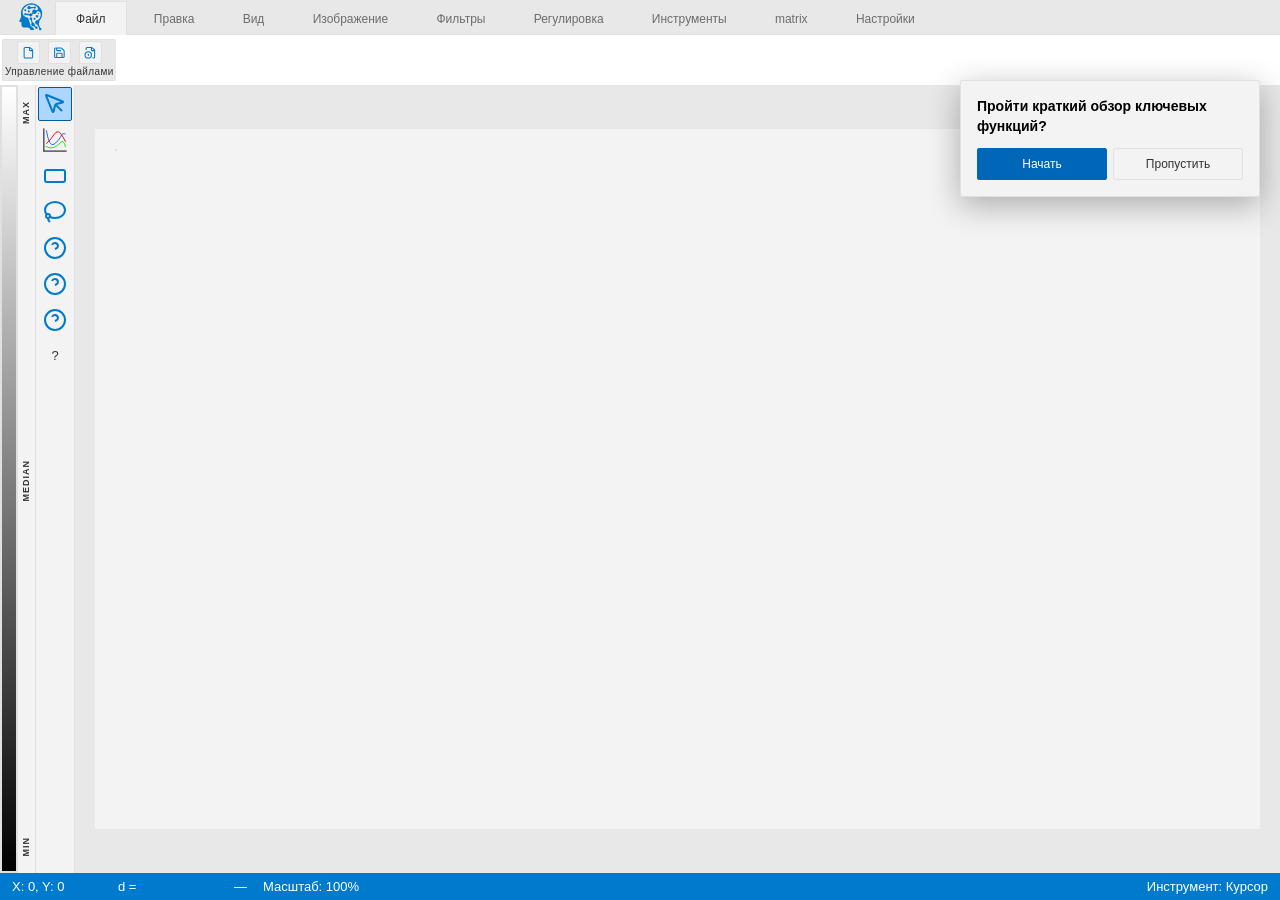
==== commit c62e5795: "**Split Canvas into Image and Overlay Layers** **Key features implemented:** - Modified index.html t" ====
--- a/index.html
+++ b/index.html
@@ -742,7 +742,7 @@
                 <div class="tab-section">
                     <h4>Контекстное меню</h4>
                     <div class="tab-buttons">
-                        <button class="tab-action-btn" onclick="showRadialMenuSettings()" title="Настроить радиальное меню">
+                        <button class="tab-action-btn" onclick="window.radialMenu.openConfigModal()" title="Настроить радиальное меню">
                             <svg class="icon" viewBox="0 0 24 24"><path d="M12 2C6.48 2 2 6.48 2 12s4.48 10 10 10 10-4.48 10-10S17.52 2 12 2zm0 18c-4.42 0-8-3.58-8-8s3.58-8 8-8 8 3.58 8 8-3.58 8-8 8zm0-14c-2.21 0-4 1.79-4 4h2c0-1.1.9-2 2-2s2 .9 2 2c0 2-3 1.75-3 5h2c0-2.25 3-2.5 3-5 0-2.21-1.79-4-4-4z"/></svg>
                             <span>Настройка меню</span>
                         </button>
@@ -807,13 +807,16 @@
         <div class="canvas-area" id="canvasArea">
             <div class="canvas-wrapper" id="canvasWrapper">
                 <!-- Контейнер для canvas элементов -->
-                <div id="canvasHost"></div>
+                <div id="canvasHost">
+                    <!-- Нижний слой: изображение -->
+                    <canvas id="imageCanvas" class="image-canvas"></canvas>
+                    <!-- Верхний слой: рисование, выделения, инструменты -->
+                    <canvas id="overlayCanvas" class="overlay-canvas"></canvas>
+                </div>
                 <!-- Overlay для ввода текста -->
                 <div class="text-input-overlay" id="textInputOverlay">
                     <textarea id="textInput" placeholder="Введите текст..."></textarea>
                 </div>
-                <!-- Слой для инструментов (профиль, выделение) -->
-                <canvas id="toolsCanvas" style="display: none;"></canvas>
             </div>
         </div>
 
@@ -1751,42 +1754,17 @@
     </div>
 </div>
 
-<!-- Модальное окно настройки радиального меню -->
-<div class="modal" id="radialMenuSettingsModal">
-    <div class="modal-content" style="width: 600px; max-width: 90vw;">
-        <div class="modal-title">
-            <span>Настройка радиального меню</span>
-            <button style="background:none;border:none;color:white;cursor:pointer;" onclick="closeRadialMenuSettingsModal()">✕</button>
-        </div>
-        <div class="modal-body">
-            <div class="modal-row">
-                <p>Выберите инструменты для отображения в радиальном меню:</p>
-            </div>
-            <div class="modal-row" style="display: flex; flex-wrap: wrap; gap: 10px; max-height: 400px; overflow-y: auto;">
-                <div id="radialMenuItemsContainer" style="display: flex; flex-wrap: wrap; gap: 10px;"></div>
-            </div>
-            <div class="modal-row" style="margin-top: 15px;">
-                <label for="radialMenuRadius">Радиус меню (px):</label>
-                <input type="number" id="radialMenuRadius" min="50" max="200" value="80" style="width: 80px; margin-left: 10px;">
-            </div>
-        </div>
-        <div class="modal-buttons">
-            <button class="modal-btn" onclick="saveRadialMenuSettings()">Сохранить</button>
-            <button class="modal-btn" onclick="closeRadialMenuSettingsModal()">Отмена</button>
-        </div>
-        <div class="modal-resize-handle"></div>
-    </div>
-</div>
 
 <script src="src/globals/globals.js"></script>
 <script src="src/tools/tools.js"></script>
+<script src="src/imageOps/imageOps.js"></script>
 <script src="src/ui/radialMenu.js"></script>
+
 <script src="src/fileManager/fileManager.js"></script>
 <script src="src/history/history.js"></script>
 <!-- <script src="src/color/color.js"></script> -->
 
 
-<script src="src/imageOps/imageOps.js"></script>
 <script src="src/recentFiles/recentFiles.js"></script>
 <script src="src/server/server.js"></script>
 <script src="src/ui/ui.js"></script>
--- a/styles/index.css
+++ b/styles/index.css
@@ -1,5 +1,5 @@
 /* Контейнер выпадающего списка */
- .open-files-dropdown {
+ .open-files-dropdown  {
     position: absolute;
     top: 100%;
     left: 0;
@@ -18,14 +18,14 @@
     border: 1px solid var(--border-color);
 }
 
-.open-files-dropdown.show {
+.open-files-dropdown.show  {
     opacity: 1;
     transform: translateY(0) scale(1);
     visibility: visible;
 }
 
 /* Заголовок выпадающего списка */
-.open-files-header {
+.open-files-header  {
     display: flex;
     justify-content: space-between;
     align-items: center;
@@ -37,7 +37,7 @@
     color: var(--text-primary);
 }
 
-.close-dropdown-btn {
+.close-dropdown-btn  {
     background: none;
     border: none;
     color: var(--text-secondary);
@@ -51,40 +51,40 @@
     justify-content: center;
 }
 
-.close-dropdown-btn:hover {
+.close-dropdown-btn:hover  {
     background: var(--danger-color);
     color: var(--text-primary);
 }
 
 /* Контейнер списка файлов */
-.open-files-list {
+.open-files-list  {
     flex: 1;
     overflow-y: auto;
     max-height: calc(70vh - 120px);
 }
 
 /* Скроллбар */
-.open-files-list::-webkit-scrollbar {
+.open-files-list::-webkit-scrollbar  {
     width: 8px;
 }
 
-.open-files-list::-webkit-scrollbar-track {
+.open-files-list::-webkit-scrollbar-track  {
     background: var(--background-tertiary);
     border-radius: var(--radius-md);
 }
 
-.open-files-list::-webkit-scrollbar-thumb {
+.open-files-list::-webkit-scrollbar-thumb  {
     background: var(--secondary-color);
     border-radius: var(--radius-md);
     transition: all var(--transition-fast);
 }
 
-.open-files-list::-webkit-scrollbar-thumb:hover {
+.open-files-list::-webkit-scrollbar-thumb:hover  {
     background: var(--primary-color);
 }
 
 /* Элемент списка файлов */
-.open-file-item {
+.open-file-item  {
     display: flex;
     align-items: center;
     padding: 12px 16px;
@@ -96,21 +96,21 @@
 }
 
 /* Чередование фона */
-.open-file-item:nth-child(even) {
+.open-file-item:nth-child(even)  {
     background-color: var(--background-tertiary);
 }
 
-.open-file-item:hover {
+.open-file-item:hover  {
     background-color: var(--primary-light);
 }
 
-.open-file-item.active {
+.open-file-item.active  {
     background-color: var(--primary-light);
     border-left: 3px solid var(--primary-color);
 }
 
 /* Миниатюра изображения */
-.open-file-thumbnail {
+.open-file-thumbnail  {
     width: 48px; /* 3.2.1 - Размер 48×48px */
     height: 48px;
     border-radius: 4px; /* 3.2.1 - Закругленные углы 4px */
@@ -124,30 +124,30 @@
     transition: transform 0.2s, box-shadow 0.2s;
 }
 
-.open-file-item:hover .open-file-thumbnail {
+.open-file-item:hover .open-file-thumbnail  {
     transform: scale(1.05); /* 3.2.1 - Легкое увеличение при наведении */
     box-shadow: 0 2px 8px rgba(0, 0, 0, 0.15);
 }
 
-.open-file-thumbnail img {
+.open-file-thumbnail img  {
     width: 100%;
     height: 100%;
     object-fit: cover; /* 3.2.1 - Центральное обрезанное масштабирование */
 }
 
-.open-file-thumbnail-placeholder {
+.open-file-thumbnail-placeholder  {
     color: #999;
     font-size: 20px;
 }
 
 /* Информация о файле - 3.2.2 */
-.open-file-info {
+.open-file-info  {
     flex: 1;
     margin-left: 12px;
     min-width: 0; /* Важно для усечения текста */
 }
 
-.open-file-name {
+.open-file-name  {
     font-weight: 500;
     font-size: 14px; /* 3.2.2 - Основной текст 14px */
     color: #333;
@@ -157,7 +157,7 @@
     text-overflow: ellipsis; /* 3.2.2 - Усечение с многоточием */
 }
 
-.open-file-details {
+.open-file-details  {
     font-size: 12px; /* 3.2.2 - Дополнительный текст 12px */
     color: #666;
     display: flex;
@@ -166,34 +166,34 @@
 }
 
 .open-file-resolution,
-.open-file-format {
+.open-file-format  {
     display: inline-flex;
     align-items: center;
     gap: 4px;
 }
 
-.open-file-resolution::before {
+.open-file-resolution::before  {
     content: "🖼️";
     font-size: 10px;
 }
 
-.open-file-format::before {
+.open-file-format::before  {
     content: "📄";
     font-size: 10px;
 }
 
 /* Элементы управления - 3.2.3 */
-.open-file-actions {
+.open-file-actions  {
     margin-left: 8px;
     opacity: 0;
     transition: opacity 0.2s;
 }
 
-.open-file-item:hover .open-file-actions {
+.open-file-item:hover .open-file-actions  {
     opacity: 1;
 }
 
-.close-file-btn {
+.close-file-btn  {
     background: none;
     border: none;
     color: #999;
@@ -207,23 +207,23 @@
     justify-content: center;
 }
 
-.close-file-btn:hover {
+.close-file-btn:hover  {
     background: var(--danger-color);
     color: #d32f2f;
 }
 
 /* Заблокированный/недоступный файл - 3.4 */
-.open-file-item.disabled {
+.open-file-item.disabled  {
     opacity: 0.5; /* 3.4 - Уменьшенная opacity */
     cursor: not-allowed;
 }
 
-.open-file-item.disabled:hover {
+.open-file-item.disabled:hover  {
     background-color: inherit;
 }
 
 /* Сообщение при пустом списке - 3.5 */
-.no-files-message {
+.no-files-message  {
     display: flex;
     flex-direction: column;
     align-items: center;
@@ -233,20 +233,18 @@
     text-align: center;
 }
 
-.no-files-message i {
+.no-files-message i  {
     font-size: 32px;
     margin-bottom: 12px;
     opacity: 0.5;
 }
 
-.no-files-message div {
+.no-files-message div  {
     font-size: 14px;
 }
 
-
-
 /* Индикатор количества файлов в свернутом состоянии - 2 */
-.file-count-badge {
+.file-count-badge  {
     position: absolute;
     top: -6px;
     right: -6px;
@@ -265,7 +263,7 @@
 }
 
 /* Кнопка открытия выпадающего списка */
-#openFilesDropdownBtn {
+#openFilesDropdownBtn  {
     position: relative;
     display: flex;
     align-items: center;
@@ -274,18 +272,16 @@
     background: linear-gradient(180deg, #f5f5f5 0%, #e8e8e8 100%);
 }
 
-
-
 /* Футер с кнопками быстрых действий */
-.open-files-footer {
+.open-files-footer  {
     display: flex;
     padding: 12px 16px;
     border-top: 1px solid var(--border-color);
     background: var(--background-tertiary);
     gap: 8px;
 }
-    
-.footer-btn {
+
+.footer-btn  {
     flex: 1;
     padding: 10px 14px;
     background: var(--background-secondary);
@@ -302,26 +298,26 @@
     font-weight: 500;
 }
 
-.footer-btn:hover {
+.footer-btn:hover  {
     background: var(--background-tertiary);
     border-color: var(--primary-color);
     transform: translateY(-2px);
     box-shadow: var(--shadow-md);
 }
 
-.footer-btn:first-child {
+.footer-btn:first-child  {
     background: var(--primary-color);
     color: white;
     border-color: var(--primary-hover);
 }
 
-.footer-btn:first-child:hover {
+.footer-btn:first-child:hover  {
     background: var(--primary-hover);
     border-color: var(--primary-hover);
 }
 
 /* Футер с кнопками быстрых действий - 3.6 */
-.open-files-footer {
+.open-files-footer  {
     display: flex;
     padding: 12px 16px;
     border-top: 1px solid #e0e0e0;
@@ -330,7 +326,7 @@
     gap: 8px;
 }
 
-.footer-btn {
+.footer-btn  {
     flex: 1;
     padding: 8px 12px;
     background: white;
@@ -346,232 +342,209 @@
     transition: all 0.2s;
 }
 
-.footer-btn:hover {
+.footer-btn:hover  {
     background: #f0f0f0;
     border-color: #ccc;
 }
 
-.footer-btn:first-child {
+.footer-btn:first-child  {
     background: #0078d7;
     color: white;
     border-color: #0078d7;
 }
 
-.footer-btn:first-child:hover {
+.footer-btn:first-child:hover  {
     background: #106ebe;
     border-color: #106ebe;
 }
 
-
-
-/* Элемент списка файлов */
-.open-file-item {
-    display: flex;
-    align-items: center;
-    padding: 12px 16px;
-    border-bottom: 1px solid var(--border-color);
-    cursor: pointer;
-    transition: all var(--transition-fast);
-    position: relative;
-    border-radius: var(--radius-sm);
-}  
-/* Чередование фона */
-.open-file-item:nth-child(even) {
-    background-color: var(--background-tertiary);
-}
-.open-file-item:hover {
-    background-color: var(--primary-light);
-}
-    
-.open-file-item.active {
-    background-color: var(--primary-light);
-    border-left: 3px solid var(--primary-color);
-}  
-    .open-file-item:hover .open-file-thumbnail {
+.open-file-item:hover .open-file-thumbnail  {
     transform: scale(1.05);
     box-shadow: 0 4px 12px rgba(0, 0, 0, 0.1);
 }
-.open-file-item:hover{
+
+.open-file-item:hover  {
     opacity: 1;
 }
 
 /* Контейнер списка файлов */
-.open-files-list {
+.open-files-list  {
     flex: 1;
     overflow-y: auto;
     max-height: calc(70vh - 120px); /* Учитываем высоту заголовка и футера */
 }
-    
+
 /* Скроллбар - 3.5 */
-.open-files-list::-webkit-scrollbar {
+.open-files-list::-webkit-scrollbar  {
     width: 6px;
 }
-        
-.open-files-list::-webkit-scrollbar-track {
+
+.open-files-list::-webkit-scrollbar-track  {
     background: #f1f1f1;
     border-radius: 3px;
 }
 
-.open-files-list::-webkit-scrollbar-thumb {
+.open-files-list::-webkit-scrollbar-thumb  {
     background: #c1c1c1;
     border-radius: 3px;
 }
 
-.open-files-list::-webkit-scrollbar-thumb:hover {
+.open-files-list::-webkit-scrollbar-thumb:hover  {
     background: #a8a8a8;
 }
 
-
-        /* --- Open Files Dropdown --- */
-        .open-files-dropdown {
-            position: absolute;
-            top: 100%;
-            left: 0;
-            background: var(--color-surface);
-            border: 1px solid var(--color-border);
-            border-radius: var(--radius);
-            box-shadow: var(--shadow-md);
-            z-index: 1000;
-            min-width: 280px;
-            max-height: 400px;
-            overflow-y: auto;
-            display: none;
-        }
-
-        .open-files-dropdown.show {
-            display: block;
-        }
-
-        .open-files-header {
-            display: flex;
-            justify-content: space-between;
-            align-items: center;
-            padding: 8px 12px;
-            border-bottom: 1px solid var(--color-border);
-            font-weight: 600;
-            font-size: 12px;
-        }
-
-        .close-dropdown-btn {
-            background: transparent;
-            border: none;
-            color: var(--color-text-secondary);
-            cursor: pointer;
-            padding: 2px;
-        }
-        .close-dropdown-btn:hover {
-            color: var(--color-text);
-        }
-
-        .open-files-list {
-            padding: 4px 0;
-        }
-
-        .open-file-item {
-            display: flex;
-            align-items: center;
-            gap: 8px;
-            padding: 6px 12px;
-            cursor: pointer;
-            transition: background var(--transition);
-        }
-
-        .open-file-item:hover {
-            background: var(--color-surface-hover);
-        }
-
-        .open-file-item.active {
-            background: var(--color-primary);
-            color: white;
-        }
-
-        .open-file-thumbnail {
-            width: 32px;
-            height: 32px;
-            background: var(--color-bg);
-            border: 1px solid var(--color-border);
-            border-radius: var(--radius);
-            display: flex;
-            align-items: center;
-            justify-content: center;
-        }
-
-        .open-file-thumbnail-placeholder {
-            color: var(--color-text-secondary);
-            font-size: 16px;
-        }
-
-        .open-file-info {
-            flex: 1;
-            min-width: 0;
-        }
-
-        .open-file-name {
-            font-size: 12px;
-            font-weight: 500;
-            white-space: nowrap;
-            overflow: hidden;
-            text-overflow: ellipsis;
-        }
-
-        .open-file-details {
-            display: flex;
-            gap: 8px;
-            font-size: 10px;
-            color: var(--color-text-secondary);
-        }
-
-        .open-file-item.active .open-file-details {
-            color: rgba(255,255,255,0.7);
-        }
-
-        .open-file-actions {
-            display: flex;
-            gap: 4px;
-        }
-
-        .close-file-btn {
-            background: transparent;
-            border: none;
-            color: var(--color-text-secondary);
-            padding: 2px;
-            cursor: pointer;
-            border-radius: 2px;
-        }
-        .close-file-btn:hover {
-            background: var(--color-danger);
-            color: white;
-        }
-
-
-        .open-files-footer {
-            display: flex;
-            gap: 4px;
-            padding: 8px;
-            border-top: 1px solid var(--color-border);
-        }
-
-        .footer-btn {
-            flex: 1;
-            padding: 6px 8px;
-            background: transparent;
-            border: 1px solid var(--color-border);
-            color: var(--color-text);
-            font-size: 11px;
-            border-radius: var(--radius);
-            cursor: pointer;
-            transition: all var(--transition);
-        }
-
-        .footer-btn:hover {
-            background: var(--color-surface-hover);
-            border-color: var(--color-primary);
-        }:root {
+/* --- Open Files Dropdown --- */
+        .open-files-dropdown  {
+    position: absolute;
+    top: 100%;
+    left: 0;
+    background: var(--color-surface);
+    border: 1px solid var(--color-border);
+    border-radius: var(--radius);
+    box-shadow: var(--shadow-md);
+    z-index: 1000;
+    min-width: 280px;
+    max-height: 400px;
+    overflow-y: auto;
+    display: none;
+}
+
+.open-files-dropdown.show  {
+    display: block;
+}
+
+.open-files-header  {
+    display: flex;
+    justify-content: space-between;
+    align-items: center;
+    padding: 8px 12px;
+    border-bottom: 1px solid var(--color-border);
+    font-weight: 600;
+    font-size: 12px;
+}
+
+.close-dropdown-btn  {
+    background: transparent;
+    border: none;
+    color: var(--color-text-secondary);
+    cursor: pointer;
+    padding: 2px;
+}
+
+.close-dropdown-btn:hover  {
+    color: var(--color-text);
+}
+
+.open-files-list  {
+    padding: 4px 0;
+}
+
+.open-file-item  {
+    display: flex;
+    align-items: center;
+    gap: 8px;
+    padding: 6px 12px;
+    cursor: pointer;
+    transition: background var(--transition);
+}
+
+.open-file-item:hover  {
+    background: var(--color-surface-hover);
+}
+
+.open-file-item.active  {
+    background: var(--color-primary);
+    color: white;
+}
+
+.open-file-thumbnail  {
+    width: 32px;
+    height: 32px;
+    background: var(--color-bg);
+    border: 1px solid var(--color-border);
+    border-radius: var(--radius);
+    display: flex;
+    align-items: center;
+    justify-content: center;
+}
+
+.open-file-thumbnail-placeholder  {
+    color: var(--color-text-secondary);
+    font-size: 16px;
+}
+
+.open-file-info  {
+    flex: 1;
+    min-width: 0;
+}
+
+.open-file-name  {
+    font-size: 12px;
+    font-weight: 500;
+    white-space: nowrap;
+    overflow: hidden;
+    text-overflow: ellipsis;
+}
+
+.open-file-details  {
+    display: flex;
+    gap: 8px;
+    font-size: 10px;
+    color: var(--color-text-secondary);
+}
+
+.open-file-item.active .open-file-details  {
+    color: rgba(255,255,255,0.7);
+}
+
+.open-file-actions  {
+    display: flex;
+    gap: 4px;
+}
+
+.close-file-btn  {
+    background: transparent;
+    border: none;
+    color: var(--color-text-secondary);
+    padding: 2px;
+    cursor: pointer;
+    border-radius: 2px;
+}
+
+.close-file-btn:hover  {
+    background: var(--color-danger);
+    color: white;
+}
+
+.open-files-footer  {
+    display: flex;
+    gap: 4px;
+    padding: 8px;
+    border-top: 1px solid var(--color-border);
+}
+
+.footer-btn  {
+    flex: 1;
+    padding: 6px 8px;
+    background: transparent;
+    border: 1px solid var(--color-border);
+    color: var(--color-text);
+    font-size: 11px;
+    border-radius: var(--radius);
+    cursor: pointer;
+    transition: all var(--transition);
+}
+
+.footer-btn:hover  {
+    background: var(--color-surface-hover);
+    border-color: var(--color-primary);
+}
+
+:root  {
     /* Основные цвета (светлый фон) */
     --color-bg: #f5f5f5;
     --color-surface: #ffffff;
     --color-surface-hover: #f0f0f0;
-    
     /* Текст и акценты */
     --color-text: #333333;
     --color-text-secondary: #666666;
@@ -579,27 +552,22 @@
     --color-primary-hover: #1565c0; /* Темнее основной для ховера */
     --color-danger: #d32f2f; /* Красный для ошибок */
     --color-danger-hover: #c62828; /* Ещё темнее для ховера */
-    
     /* Граница и фокус */
     --color-border: #e0e0e0;
     --color-focus: #1565c0; /* Аналогичный primary-цвет для фокуса */
-    
     /* Тени и скругления */
     --shadow-sm: 0 1px 3px rgba(0, 0, 0, 0.12);
     --shadow-md: 0 4px 8px rgba(0, 0, 0, 0.15);
     --radius: 4px; /* Можно немного увеличить для мягкости */
-    
     /* Анимации */
     --transition: 0.2s ease;
-    
     /* Шрифты (оставляем без изменений) */
     --font-family: 'Consolas', 'Courier New', monospace;
     --font-ui: -apple-систем, BlinkMacSystemFont, "Segoe UI", Roboto, Helvetica, Arial, sans-serif;
-
 }
 
 /*Темнаятема*/
-[data-theme="dark"]{
+[data-theme="dark"]  {
     --color-bg: #1e1e1e;
     --color-surface: #3c3c3d;
     --color-surface-hover: #2a2d2e;
@@ -619,9 +587,7 @@
     --font-ui: -apple-system, BlinkMacSystemFont, "Segoe UI", Roboto, Helvetica, Arial, sans-serif;
 }
 
-
-
-* {
+*  {
     margin: 0;
     padding: 0;
     box-sizing: border-box;
@@ -629,7 +595,7 @@
     font-size: 13px;
 }
 
-body {
+body  {
     font-family: var(--font-ui);        /* Установка шрифта для всего через переменную (--font-ui) */
     /* background: var(--background-secondary);        Фоновое изображение */
     color: var(--color-text);           /* Основной цвет текста */
@@ -637,30 +603,30 @@
     height: 100vh;                      /* Высота тела страницы — 100% от viewport (полноэкранный контейнер) */
     display: flex;                      /* Включение Flexbox для вертикального расположения контента */
     flex-direction: column;             /* Направление flex-элементов — сверху вниз */
-    line-height: 1.5;                   /* Режим отображения: */   
-
+    line-height: 1.5;                   /* Режим отображения: */
     background-color: var(--color-bg);
     transition: background-color var(--transition), color var(--transition);/* Плавное изменение при анимациях */
     font-size: 13px;
 }
 
-/* button {
+/* button  {
     font-family: inherit;
     cursor: pointer;
     border: none;
     background: none;
     color: inherit;
-} */
+}
+
+*/
 
 /* Стили для панели вкладок (Tabs) */
 
-.tabs-container {
+.tabs-container  {
     background: var(--color-surface);
 }
 
-
 /* #region [Кнопка возврата к проектам] (VS Code) */
-.back-to-projects-btn {
+.back-to-projects-btn  {
     padding: 0 0;
     display: flex;
     align-items: center;
@@ -669,20 +635,21 @@
     white-space: nowrap;
 }
 
-.back-to-projects-btn img {
+.back-to-projects-btn img  {
     width: 28px;           /* Размер иконки */
     height: 28px;          /* (или auto, если нужно сохранить пропорции) */
     margin: 2px;     /* Отступ справа от иконки до текста */
     vertical-align: middle; /* Выравнивание по вертикали */
     align-items: center;
 }
+
 /* #endregion */
 
 
 
 
 /* Поле с файлами внутри tabs-container */
-.tabs-file-field {
+.tabs-file-field  {
     background: var(--background-tertiary);
     border-bottom: 1px solid var(--border-color);
     padding: 8px 16px;
@@ -690,32 +657,32 @@
     align-items: center;
 }
 
-.tabs-file-field-content {
-    display: flex;  
+.tabs-file-field-content  {
+    display: flex;
     align-items: center;
     gap: 12px;
     font-size: 13px;
 }
 
-.tabs-file-label {
+.tabs-file-label  {
     font-weight: 600;
     color: var(--text-secondary);
 }
 
-.tabs-file-name {
+.tabs-file-name  {
     color: var(--text-primary);
     font-weight: 500;
 }
 
-.tabs-header {
+.tabs-header  {
     display: flex;
     padding: 0 0;
     align-items: normal;
-    background: var(--color-bg); 
+    background: var(--color-bg);
     height: 35px;
 }
 
-.tab-btn {
+.tab-btn  {
     padding: 4px 16px;
     border: none;
     display: flex;
@@ -726,36 +693,35 @@
     white-space: nowrap;
     background:var(--color-bg);
     color: var(--color-text-secondary);
-} 
-
-.tab-btn:hover {
+}
+
+.tab-btn:hover  {
     background: var(--color-surface-hover);
     color: var(--color-text);
 }
 
-.tab-btn.active {
+.tab-btn.active  {
     background: var(--color-surface);
     color: var(--color-text);
 }
 
-
-.tabs-content {
+.tabs-content  {
     background: var(--color-surface);
     flex: 1;
     overflow: auto;
     min-height: 50px;
 }
 
-.tab-pane {
+.tab-pane  {
     display: none;
     padding: 2px 0px 0px 0px;
 }
 
-.tab-pane.active {
+.tab-pane.active  {
     display: block;
 }
 
-.tab-section {
+.tab-section  {
     display: inline-block;
     vertical-align: top;
     flex-direction: column;
@@ -763,13 +729,13 @@
     gap: 6px;
     padding: 4px 8px;
     /* border-right: 1px solid var(--color-bg); */
-
-}
-.tab-section:last-child {
+}
+
+.tab-section:last-child  {
     border-right: none;
 }
 
-.tab-section h4 {
+.tab-section h4  {
     text-align: center;
     font-size: 10px;
     color: var(--color-text);
@@ -777,15 +743,15 @@
 }
 
 /* Контейнер для секций в ряду */
-.tab-buttons {
+.tab-buttons  {
     display: flex;
     flex-wrap: wrap;
     justify-content: center;
     gap: 4px;
 }
 
-.tab-action-btn {
-    width: 1.75rem;  
+.tab-action-btn  {
+    width: 1.75rem;
     height: 1.75rem;
     display: flex;
     align-items: center;
@@ -801,64 +767,73 @@
     gap: 6px;
 }
 
-.tab-action-btn:hover {
+.tab-action-btn:hover  {
     background: var(--color-bg);
 }
 
-.tab-action-btn img {
-    width: 1.25rem;  
+.tab-action-btn img  {
+    width: 1.25rem;
     height: 1.25rem;
 }
 
-.tab-action-btn svg {
-    width: 1.5rem;  
+.tab-action-btn svg  {
+    width: 1.5rem;
     height: 1.5rem;
 }
 
 /* Стили для SVG иконок */
 .icon,
 .ribbon-icon,
-.tool-icon {
+.tool-icon  {
     width: 16px;
     height: 16px;
-    stroke-width: 2; 
+    stroke-width: 2;
     transition: all 0.3s ease; /* Плавный переход */
 }
-#tab-icon.tool-icon{
+
+#tab-icon.tool-icon  {
     width: 36px;
-    height: 36px; 
-}
-
-/* svg { width: 48px; height: 48px; stroke: #4a9eff; stroke-width: 2; fill: none; }
-svg.active { width: 48px; height: 48px; stroke: #f703ff; stroke-width: 2; fill: none; } */
-
-.tool-btn .tool-icon {
+    height: 36px;
+}
+
+/* svg  {
+    width: 48px; height: 48px; stroke: #4a9eff; stroke-width: 2; fill: none;
+}
+
+svg.active  {
+    width: 48px; height: 48px; stroke: #f703ff; stroke-width: 2; fill: none;
+}
+
+*/
+
+.tool-btn .tool-icon  {
     width: 24px;
     height: 24px;
 }
 
-.dropdown-item .icon {
+.dropdown-item .icon  {
     width: 16px;
     height: 16px;
     margin-right: 8px;
 }
 
 /* Основная рабочая область */
-.main-container {
+.main-container  {
     display: flex;
     flex: 1;
     overflow: hidden;
 }
 
 /* Левая панель инструментов */
-.toolbar-left {
-    background: var(--color-surface); 
+.toolbar-left  {
+    background: var(--color-surface);
     padding: 2px;
     display: flex;
     flex-direction: column;
     gap: 2px;
 }
-.tool-btn {
+
+.tool-btn  {
     width: 34px;
     height: 34px;
     padding: 2px;
@@ -872,22 +847,24 @@
     transition: all var(--transition);
     color: var(--color-text);
 }
-.tool-btn:hover {
+
+.tool-btn:hover  {
     background: var(--color-surface-hover);
     border-color: var(--color-border);
 }
-.tool-btn.active {
+
+.tool-btn.active  {
     border-color: var(--color-border);
 }
+
 .tool-btn svg,
-.tool-btn img {
+.tool-btn img  {
     width: 16px;
     height: 16px;
 }
 
-
 /* Область холста для рисования */
-.canvas-area {
+.canvas-area  {
     flex: 1;
     background: var(--color-surface-hover);
     position: relative;
@@ -897,7 +874,8 @@
     align-items: center;
     justify-content: center;
 }
-.canvas-wrapper {
+
+.canvas-wrapper  {
     /* background: var(--color-bg);
     border-radius: 0;
     position: relative;
@@ -915,24 +893,14 @@
     padding: 20px;
 }
 
-#canvasHost {
+#canvasHost  {
     position: relative;
     display: flex;
     align-items: center;
     justify-content: center;
 }
 
-/* Слой для инструментов (профиль, выделение) - накладывается поверх основного canvas */
-#toolsCanvas {
-    position: absolute;
-    top: 0;
-    left: 0;
-    pointer-events: none; /* Пропускает события мыши сквозь себя */
-    z-index: 10;
-    display: block;
-}
-
-#imageCanvas {
+#imageCanvas  {
     background: #1e1e1e;
     border: 1px solid var(--color-border);
     image-rendering: pixelated;
@@ -942,12 +910,13 @@
 }
 
 /* Область ввода текста */
-.text-input-overlay {
+.text-input-overlay  {
     position: absolute;
     display: none;
     z-index: 20;
 }
-/* .text-input-overlay {
+
+/* .text-input-overlay  {
     position: absolute;
     top: 0;
     left: 0;
@@ -955,13 +924,16 @@
     height: 100%;
     pointer-events: none;
     display: none;
-} */
-
-.text-input-overlay.active {
+}
+
+*/
+
+.text-input-overlay.active  {
     display: block;
     pointer-events: auto;
 }
-.text-input-overlay textarea {
+
+.text-input-overlay textarea  {
     border: 2px dashed var(--primary-color);
     background: rgba(255, 255, 255, 0.95);
     resize: both;
@@ -973,7 +945,8 @@
     padding: 8px;
     box-shadow: var(--shadow-md);
 }
-/* .text-input-overlay textarea {
+
+/* .text-input-overlay textarea  {
     width: 100%;
     height: 100%;
     background: transparent;
@@ -984,10 +957,12 @@
     padding: 8px;
     resize: none;
     outline: none;
-} */
+}
+
+*/
 
 /* Строка состояния */
-.status-bar {
+.status-bar  {
     background: var(---color-surface);
     border-top: 1px solid var(--color-border);
     padding: 4px 12px;
@@ -996,55 +971,56 @@
     font-size: 12px;
     color: var(--color-text-secondary);
     box-shadow: var(--shadow-sm);
-
-    align-items: center;
-}
-
-.status-left {
+    align-items: center;
+}
+
+.status-left  {
     display: flex;
     gap: 16px;
 }
-.status-bar span {
+
+.status-bar span  {
     white-space: nowrap;
 }
 
 /* Скрытый input для загрузки файлов */
-input[type="file"] {
+input[type="file"]  {
     display: none;
 }
 
-
-
-
-
-
-
 /* --- Scrollbars --- */
-::-webkit-scrollbar {
+::-webkit-scrollbar  {
     width: 10px;
     height: 10px;
 }
 
-::-webkit-scrollbar-track {
+::-webkit-scrollbar-track  {
     background: var(--background-secondary);
 }
 
-::-webkit-scrollbar-thumb {
+::-webkit-scrollbar-thumb  {
     background: var(--border-color);
     border-radius: 5px;
 }
 
-::-webkit-scrollbar-thumb:hover {
+::-webkit-scrollbar-thumb:hover  {
     background: var(--text-primary);
 }
 
-   
-
-    .history-markers div { transition: background 0.2s; }
-.history-markers div:hover { background: #007bff !important; height: 12px; }
-.history-item:hover { background: #f0f8ff; transition: background 0.2s; }
+.history-markers div  {
+    transition: background 0.2s;
+}
+
+.history-markers div:hover  {
+    background: #007bff !important; height: 12px;
+}
+
+.history-item:hover  {
+    background: #f0f8ff; transition: background 0.2s;
+}
+
 /* Запрет выделения текста по всему приложению */
-* {
+*  {
     -webkit-user-select: none;   /* Safari, Chrome, Edge */
     -moz-user-select: none;      /* Firefox */
     -ms-user-select: none;       /* Internet Explorer / Edge */
@@ -1054,55 +1030,65 @@
 /* Но разрешаем выделять в полях ввода и textarea */
 input, textarea, select, 
 [contenteditable="true"], 
-.modal-input, .modal-textarea {
+.modal-input, .modal-textarea  {
     -webkit-user-select: text;
     -moz-user-select: text;
     -ms-user-select: text;
     user-select: text;
 }
-.server-files-table {
+
+.server-files-table  {
     width: 100%;
     border-collapse: collapse;
     font-size: 13px;
 }
-.server-files-table th {
+
+.server-files-table th  {
     background: #f0f0f0;
     padding: 8px 12px;
     text-align: left;
     border-bottom: 2px solid #ddd;
 }
-.server-files-table td {
+
+.server-files-table td  {
     padding: 8px 12px;
     border-bottom: 1px solid #eee;
     vertical-align: middle;
 }
-.server-files-table tr:hover {
+
+.server-files-table tr:hover  {
     background-color: #f9f9f9;
     cursor: pointer;
 }
-.server-files-table .folder-row {
+
+.server-files-table .folder-row  {
     font-weight: bold;
     color: #0066cc;
 }
-.server-files-table .folder-row td:first-child {
+
+.server-files-table .folder-row td:first-child  {
     background: url('data:image/svg+xml;utf8,<svg xmlns="http://www.w3.org/2000/svg" width="16" height="16" viewBox="0 0 24 24" fill="%230066cc"><path d="M10 4H4c-1.1 0-1.99.9-1.99 2L2 18c0 1.1.9 2 2 2h16c1.1 0 2-.9 2-2V8c0-1.1-.9-2-2-2h-8l-2-2z"/></svg>') left center no-repeat;
     background-size: 16px;
     padding-left: 24px;
 }
-.server-files-table .file-row td:first-child {
+
+.server-files-table .file-row td:first-child  {
     background: url('data:image/svg+xml;utf8,<svg xmlns="http://www.w3.org/2000/svg" width="16" height="16" viewBox="0 0 24 24" fill="%23333"><path d="M14 2H6c-1.1 0-1.99.9-1.99 2L4 20c0 1.1.9 2 2 2h12c1.1 0 2-.9 2-2V8l-6-6z"/><path d="M14 8V3l5 5h-5z"/></svg>') left center no-repeat;
     background-size: 16px;
     padding-left: 24px;
 }
-.server-files-table .file-size {
+
+.server-files-table .file-size  {
     text-align: right;
     color: #666;
 }
-.server-files-table .file-date {
+
+.server-files-table .file-date  {
     color: #666;
     font-size: 12px;
 }
-.server-files-table .load-btn {
+
+.server-files-table .load-btn  {
     padding: 4px 8px;
     background: #4CAF50;
     color: white;
@@ -1111,12 +1097,12 @@
     cursor: pointer;
     font-size: 12px;
 }
-.server-files-table .load-btn:hover {
+
+.server-files-table .load-btn:hover  {
     background: #45a049;
 }
 
-
-.move-btn {
+.move-btn  {
     padding: 4px 8px;
     background: #ff9800;
     color: white;
@@ -1126,53 +1112,23 @@
     font-size: 12px;
     margin-left: 4px;
 }
-.move-btn:hover {
+
+.move-btn:hover  {
     background: #f57c00;
 }
 
-
-.server-files-table {
-    width: 100%;
-    border-collapse: collapse;
-    font-size: 13px;
-}
-.server-files-table th {
-    background: #f0f0f0;
-    padding: 8px 12px;
-    text-align: left;
-    border-bottom: 2px solid #ddd;
-}
-.server-files-table td {
-    padding: 8px 12px;
-    border-bottom: 1px solid #eee;
-    vertical-align: middle;
-}
-.server-files-table tr:hover {
-    background-color: #f9f9f9;
-    cursor: pointer;
-}
-.server-files-table .folder-row {
-    font-weight: bold;
-    color: #0066cc;
-}
-.server-files-table .file-row td:first-child {
+.server-files-table .file-row td:first-child  {
     padding-left: 28px; /* для иконки */
     background: url('data:image/svg+xml;utf8,<svg xmlns="http://www.w3.org/2000/svg" width="16" height="16" viewBox="0 0 24 24" fill="%23333"><path d="M14 2H6c-1.1 0-1.99.9-1.99 2L4 20c0 1.1.9 2 2 2h12c1.1 0 2-.9 2-2V8l-6-6z"/><path d="M14 8V3l5 5h-5z"/></svg>') left center no-repeat;
     background-size: 16px;
 }
-.server-files-table .folder-row td:first-child {
+
+.server-files-table .folder-row td:first-child  {
     background: url('data:image/svg+xml;utf8,<svg xmlns="http://www.w3.org/2000/svg" width="16" height="16" viewBox="0 0 24 24" fill="%230066cc"><path d="M10 4H4c-1.1 0-1.99.9-1.99 2L2 18c0 1.1.9 2 2 2h16c1.1 0 2-.9 2-2V8c0-1.1-.9-2-2-2h-8l-2-2z"/></svg>') left center no-repeat;
     background-size: 16px;
 }
-.server-files-table .file-size {
-    text-align: right;
-    color: #666;
-}
-.server-files-table .file-date {
-    color: #666;
-    font-size: 12px;
-}
-.load-btn, .move-btn {
+
+.load-btn, .move-btn  {
     padding: 4px 8px;
     border: none;
     border-radius: 3px;
@@ -1180,23 +1136,22 @@
     font-size: 12px;
     margin: 0 2px;
 }
-.load-btn {
+
+.load-btn  {
     background: #4CAF50;
     color: white;
 }
-.load-btn:hover {
+
+.load-btn:hover  {
     background: #45a049;
 }
-.move-btn {
+
+.move-btn  {
     background: #ff9800;
     color: white;
 }
-.move-btn:hover {
-    background: #f57c00;
-}
-
-
-.delete-btn {
+
+.delete-btn  {
     background: none;
     border: none;
     cursor: pointer;
@@ -1204,71 +1159,81 @@
     padding: 2px 6px;
     border-radius: 3px;
 }
-.delete-btn:hover {
+
+.delete-btn:hover  {
     background-color: #ffebee;
     color: #c62828;
 }
 
 /* Стили для двухпанельного менеджера */
-.server-panel {
+.server-panel  {
     border: 1px solid #ccc;
     border-radius: 4px;
     background: white;
 }
-.panel-header {
+
+.panel-header  {
     background: #e0e0e0;
     padding: 4px 8px;
     border-bottom: 1px solid #ccc;
     font-weight: bold;
 }
-.panel-content {
+
+.panel-content  {
     overflow-y: auto;
     max-height: 100%;
 }
-.server-files-table {
+
+.server-files-table  {
     width: 100%;
     border-collapse: collapse;
 }
-.server-files-table td {
+
+.server-files-table td  {
     padding: 4px 8px;
     border-bottom: 1px solid #eee;
     cursor: default;
 }
-.server-files-table tr:hover {
+
+.server-files-table tr:hover  {
     background-color: #f5f5f5;
 }
-.server-files-table .selected-row {
+
+.server-files-table .selected-row  {
     background-color: #cce4f7 !important;
     border-left: 3px solid #0078d7;
 }
-.folder-row td:first-child {
+
+.folder-row td:first-child  {
     font-weight: bold;
     color: #0066cc;
 }
-.file-row td:first-child {
+
+.file-row td:first-child  {
     color: #333;
 }
 
-.server-panel.active-panel {
+.server-panel.active-panel  {
     border: 2px solid #0078d7;
     box-shadow: 0 0 5px rgba(0,120,215,0.5);
 }
+
 /* Активная панель – синяя рамка и тень */
-.server-panel.active-panel {
+.server-panel.active-panel  {
     border: 2px solid #0078d7 !important;
     box-shadow: 0 0 10px rgba(0, 120, 215, 0.5);
     transition: border 0.2s, box-shadow 0.2s;
 }
 
 /* Заголовок активной панели – тёмно-синий фон, белый текст */
-.panel-header.active-header {
+.panel-header.active-header  {
     background: #0078d7 !important;
     color: white !important;
     font-weight: bold;
 }
 
 /* Для неактивной панели заголовок остаётся серым */
-.panel-header {
+.panel-header  {
     background: #e0e0e0;
     color: #333;
     padding: 6px 8px;
@@ -1278,40 +1243,30 @@
 }
 
 /* Выравнивание элементов во вкладке "Файл" */
-#tab-file.active {
+#tab-file.active  {
     display: flex;
     flex-wrap: wrap;
     gap: 12px;
     align-items: flex-start;
 }
 
-
-
 /* Растягиваем контейнер кнопок на всю ширину */
-.tab-pane .ribbon-group .ribbon-buttons {
+.tab-pane .ribbon-group .ribbon-buttons  {
     width: 100%;
     display: flex;
     justify-content: center;
 }
 
 /* (Опционально) делаем саму кнопку такой же высоты, как tab-action-btn */
-.tab-pane .ribbon-group .ribbon-btn-large {
+.tab-pane .ribbon-group .ribbon-btn-large  {
     width: 100%;
     height: auto;
     padding: 8px 14px;
     font-size: 12px;
 }
 
-/* Выравнивание элементов во вкладке "Файл" */
-#tab-file.active {
-    display: flex;
-    flex-wrap: wrap;
-    gap: 12px;
-    align-items: flex-start;
-}
-
 /* Оформление ribbon-группы внутри вкладок в стиле tab-section */
-.tab-pane .ribbon-group {
+.tab-pane .ribbon-group  {
     display: flex;
     background: var(--background-tertiary);
     border: 1px solid var(--border-color);
@@ -1325,29 +1280,13 @@
     border-right: none; /* убираем вертикальную черту */
 }
 
-/* Растягиваем контейнер кнопок на всю ширину */
-.tab-pane .ribbon-group .ribbon-buttons {
-    width: 100%;
-    display: flex;
-    justify-content: center;
-}
-
-/* (Опционально) делаем саму кнопку такой же высоты, как tab-action-btn */
-.tab-pane .ribbon-group .ribbon-btn-large {
-    width: 100%;
-    height: auto;
-    padding: 8px 14px;
-    font-size: 12px;
-}
-
-
 /* Progress bar styles */
-.progress-container {
+.progress-container  {
     width: 100%;
     margin: 16px 0;
 }
 
-.progress-bar {
+.progress-bar  {
     width: 100%;
     height: 24px;
     background: linear-gradient(180deg, #f0f0f0 0%, #e4e4e7 100%);
@@ -1357,7 +1296,7 @@
     position: relative;
 }
 
-.progress-bar-fill {
+.progress-bar-fill  {
     height: 100%;
     width: 0%;
     background: linear-gradient(90deg, #3b82f6 0%, #1d4ed8 50%, #3b82f6 100%);
@@ -1369,7 +1308,7 @@
     animation: shimmer 2s infinite linear;
 }
 
-.progress-bar-fill::after {
+.progress-bar-fill::after  {
     content: '';
     position: absolute;
     top: 0;
@@ -1377,26 +1316,25 @@
     bottom: 0;
     right: 0;
     background: linear-gradient(
-        90deg,
-        rgba(255, 255, 255, 0) 0%,
-        rgba(255, 255, 255, 0.3) 50%,
-        rgba(255, 255, 255, 0) 100%
+    90deg,
+    rgba(255, 255, 255, 0) 0%,
+    rgba(255, 255, 255, 0.3) 50%,
+    rgba(255, 255, 255, 0) 100%
     );
     animation: progressShimmer 1.5s infinite;
 }
 
-
-.progress-bar-fill.complete {
+.progress-bar-fill.complete  {
     background: linear-gradient(90deg, #10b981 0%, #059669 50%, #10b981 100%);
     background-size: 200% 100%;
 }
 
-.progress-bar-fill.error {
+.progress-bar-fill.error  {
     background: linear-gradient(90deg, #ef4444 0%, #dc2626 50%, #ef4444 100%);
     background-size: 200% 100%;
 }
 
-.progress-text {
+.progress-text  {
     text-align: center;
     font-size: 13px;
     font-weight: 500;
@@ -1404,37 +1342,37 @@
     margin-top: 8px;
 }
 
-.progress-message {
+.progress-message  {
     font-size: 13px;
     color: var(--modal-text-muted);
     margin-bottom: 12px;
     text-align: center;
 }
 
-
 /* ============ Стили для неактивных кнопок ============ */
 
 /* Основные стили для disabled состояния кнопок */
 /* .tab-action-btn:disabled,
-.ribbon-btn:disabled {
+.ribbon-btn:disabled  {
     opacity: 0.5;
     background: #e5e7eb;
     color: #9ca3af;
     border-color: #d1d5db;
     cursor: not-allowed;
     pointer-events: none;
-} */
+}
+
+*/
 
 .tab-action-btn:disabled,
-.ribbon-btn:disabled {
+.ribbon-btn:disabled  {
     background: var(--background-tertiary);
     cursor: not-allowed;
 }
 
-
 /* Отключение hover-эффектов для disabled кнопок */
 .tab-action-btn:disabled:hover,
-.ribbon-btn:disabled:hover {
+.ribbon-btn:disabled:hover  {
     background: #565656;
     border-color: #d1d5db;
     transform: none;
@@ -1443,14 +1381,12 @@
 
 /* Полупрозрачные иконки в disabled кнопках */
 .tab-action-btn:disabled img,
-.ribbon-btn:disabled img {
+.ribbon-btn:disabled img  {
     opacity: 0.5;
 }
 
-
-
 /* Цветовая панель (Color Bar) */
-.color-bar {
+.color-bar  {
     width: 18px;
     height: 100%;
     padding: 8px 4px;
@@ -1460,49 +1396,52 @@
     box-shadow: var(--shadow-sm);
     justify-content: space-between; /* Равномерное распределение */
 }
-.color-bar-gray {
+
+.color-bar-gray  {
     cursor: pointer;
     /* border: 2px solid var(--border-color); */
     border: 4px solid var(--background-tertiary);
     background: linear-gradient(to bottom, rgb(255, 255, 255), rgb(0, 0, 0));
 }
 
-.color-bar-plasma {
+.color-bar-plasma  {
     cursor: pointer;
     border: 4px solid var(--background-tertiary);
     background: linear-gradient(to bottom,rgb(255, 255, 0) , rgb(128, 0, 128),rgb(0, 0, 255));
 }
-.color-bar-inferno {
+
+.color-bar-inferno  {
     cursor: pointer;
     border: 4px solid var(--background-tertiary);
     background: linear-gradient(to bottom,  rgb(255, 255, 0),rgb(255, 0, 0),rgb(0, 0, 0));
 }
-.color-bar-magma {
+
+.color-bar-magma  {
     cursor: pointer;
     border: 4px solid var(--background-tertiary);
     background: linear-gradient(to bottom, rgb(255, 255, 255),rgb(238, 130, 238),rgb(0, 0, 0));
 }
-.color-bar-cividis {
+
+.color-bar-cividis  {
     cursor: pointer;
     border: 4px solid var(--background-tertiary);
     background: linear-gradient(to bottom, rgb(234, 169, 66),rgb(195, 233, 129),rgb(0, 161, 148),rgb(0, 104, 157));
 }
-.color-bar-rainbow {
+
+.color-bar-rainbow  {
     cursor: pointer;
     border: 4px solid var(--background-tertiary);
     background: linear-gradient(to bottom, rgb(0, 0, 255),rgb(0, 128, 0),rgb(255, 255, 0),rgb(255, 165, 0),rgb(255, 0, 0));
 }
-.color-bar-coolwarm {
+
+.color-bar-coolwarm  {
     cursor: pointer;
     border: 4px solid var(--background-tertiary);
     background: linear-gradient(to bottom, rgb(255, 0, 0),rgb(0, 0, 0),rgb(0, 0, 255));
 }
 
-
-
-
 /* Общие стили для меток */
-.color-bar-label {
+.color-bar-label  {
     writing-mode: vertical-rl; /* Текст вертикально (справа налево) */
     text-orientation: mixed; /* Символы остаются читаемыми */
     font-size: 8px;
@@ -1517,231 +1456,84 @@
 }
 
 /* Специальные стили для каждой метки */
-.color-bar-label-max {
+.color-bar-label-max  {
     grid-row: 1; /* Первая строка (верх) */
     transform: rotate(180deg);
 }
 
-.color-bar-label-median {
+.color-bar-label-median  {
     grid-row: 2; /* Вторая строка (центр) */
     transform: rotate(180deg);
 }
 
-.color-bar-label-min {
+.color-bar-label-min  {
     grid-row: 3; /* Третья строка (низ) */
     transform: rotate(180deg); /* Оставляем MIN перевернутым (если нужно) */
 }
 
-
-
-        /* --- Ribbon Groups --- */
-        .ribbon-group {
-            display: inline-flex;
-            align-items: center;
-            gap: 4px;
-            padding: 4px 8px;
-            border-right: 1px solid var(--color-border);
-        }
-
-        .ribbon-buttons {
-            display: flex;
-            gap: 4px;
-            position: relative;
-        }
-
-        .ribbon-btn {
-            display: inline-flex;
-            align-items: center;
-            gap: 6px;
-            padding: 4px 8px;
-            background: transparent;
-            color: var(--color-text);
-            border: 1px solid transparent;
-            border-radius: var(--radius);
-            font-size: 12px;
-            transition: all var(--transition);
-        }
-
-        .ribbon-btn:hover {
-            background: var(--color-surface-hover);
-            border-color: var(--color-border);
-        }
-
-        .ribbon-btn-large {
-            padding: 6px 10px;
-        }
-
-        .ribbon-btn-thumb {
-            width: 24px;
-            height: 24px;
-            object-fit: contain;
-            border-radius: 2px;
-        }
-
-        .ribbon-btn-label {
-            max-width: 100px;
-            overflow: hidden;
-            text-overflow: ellipsis;
-            white-space: nowrap;
-        }
-
-        .file-count-badge {
-            background: var(--color-primary);
-            color: white;
-            font-size: 10px;
-            padding: 1px 4px;
-            border-radius: 10px;
-            min-width: 16px;
-            text-align: center;
-        }
-
-        /* --- Open Files Dropdown --- */
-        .open-files-dropdown {
-            position: absolute;
-            top: 100%;
-            left: 0;
-            background: var(--color-surface);
-            border: 1px solid var(--color-border);
-            border-radius: var(--radius);
-            box-shadow: var(--shadow-md);
-            z-index: 1000;
-            min-width: 280px;
-            max-height: 400px;
-            overflow-y: auto;
-            display: none;
-        }
-
-        .open-files-dropdown.show {
-            display: block;
-        }
-
-        .open-files-header {
-            display: flex;
-            justify-content: space-between;
-            align-items: center;
-            padding: 8px 12px;
-            border-bottom: 1px solid var(--color-border);
-            font-weight: 600;
-            font-size: 12px;
-        }
-
-        .close-dropdown-btn {
-            background: transparent;
-            border: none;
-            color: var(--color-text-secondary);
-            cursor: pointer;
-            padding: 2px;
-        }
-        .close-dropdown-btn:hover {
-            color: var(--color-text);
-        }
-
-        .open-files-list {
-            padding: 4px 0;
-        }
-
-        .open-file-item {
-            display: flex;
-            align-items: center;
-            gap: 8px;
-            padding: 6px 12px;
-            cursor: pointer;
-            transition: background var(--transition);
-        }
-
-        .open-file-item:hover {
-            background: var(--color-surface-hover);
-        }
-
-        .open-file-item.active {
-            background: var(--color-primary);
-            color: white;
-        }
-
-        .open-file-thumbnail {
-            width: 32px;
-            height: 32px;
-            background: var(--color-bg);
-            border: 1px solid var(--color-border);
-            border-radius: var(--radius);
-            display: flex;
-            align-items: center;
-            justify-content: center;
-        }
-
-        .open-file-thumbnail-placeholder {
-            color: var(--color-text-secondary);
-            font-size: 16px;
-        }
-
-        .open-file-info {
-            flex: 1;
-            min-width: 0;
-        }
-
-        .open-file-name {
-            font-size: 12px;
-            font-weight: 500;
-            white-space: nowrap;
-            overflow: hidden;
-            text-overflow: ellipsis;
-        }
-
-        .open-file-details {
-            display: flex;
-            gap: 8px;
-            font-size: 10px;
-            color: var(--color-text-secondary);
-        }
-
-        .open-file-item.active .open-file-details {
-            color: rgba(255,255,255,0.7);
-        }
-
-        .open-file-actions {
-            display: flex;
-            gap: 4px;
-        }
-
-        .close-file-btn {
-            background: transparent;
-            border: none;
-            color: var(--color-text-secondary);
-            padding: 2px;
-            cursor: pointer;
-            border-radius: 2px;
-        }
-        .close-file-btn:hover {
-            background: var(--color-danger);
-            color: white;
-        }
-
-
-        .open-files-footer {
-            display: flex;
-            gap: 4px;
-            padding: 8px;
-            border-top: 1px solid var(--color-border);
-        }
-
-        .footer-btn {
-            flex: 1;
-            padding: 6px 8px;
-            background: transparent;
-            border: 1px solid var(--color-border);
-            color: var(--color-text);
-            font-size: 11px;
-            border-radius: var(--radius);
-            cursor: pointer;
-            transition: all var(--transition);
-        }
-
-        .footer-btn:hover {
-            background: var(--color-surface-hover);
-            border-color: var(--color-primary);
-        }
+/* --- Ribbon Groups --- */
+        .ribbon-group  {
+    display: inline-flex;
+    align-items: center;
+    gap: 4px;
+    padding: 4px 8px;
+    border-right: 1px solid var(--color-border);
+}
+
+.ribbon-buttons  {
+    display: flex;
+    gap: 4px;
+    position: relative;
+}
+
+.ribbon-btn  {
+    display: inline-flex;
+    align-items: center;
+    gap: 6px;
+    padding: 4px 8px;
+    background: transparent;
+    color: var(--color-text);
+    border: 1px solid transparent;
+    border-radius: var(--radius);
+    font-size: 12px;
+    transition: all var(--transition);
+}
+
+.ribbon-btn:hover  {
+    background: var(--color-surface-hover);
+    border-color: var(--color-border);
+}
+
+.ribbon-btn-large  {
+    padding: 6px 10px;
+}
+
+.ribbon-btn-thumb  {
+    width: 24px;
+    height: 24px;
+    object-fit: contain;
+    border-radius: 2px;
+}
+
+.ribbon-btn-label  {
+    max-width: 100px;
+    overflow: hidden;
+    text-overflow: ellipsis;
+    white-space: nowrap;
+}
+
+.file-count-badge  {
+    background: var(--color-primary);
+    color: white;
+    font-size: 10px;
+    padding: 1px 4px;
+    border-radius: 10px;
+    min-width: 16px;
+    text-align: center;
+}
+
 /* === Радиальное контекстное меню === */
-.radial-menu {
+.radial-menu  {
     position: fixed;
     z-index: 10000;
     pointer-events: none;
@@ -1751,7 +1543,7 @@
 }
 
 /* Контур радиального меню - показывает границы меню */
-.radial-menu::before {
+.radial-menu::before  {
     content: '';
     position: absolute;
     left: 50%;
@@ -1767,13 +1559,13 @@
     transition: opacity 0.2s ease;
 }
 
-.radial-menu.active::before {
+.radial-menu.active::before  {
     opacity: 1;
 }
 
-.radial-menu-item {
+.radial-menu-item  {
     position: absolute;
-    width: 60px;
+    width: 40px;
     height: calc(var(--radial-menu-radius, 90px) + 30px);
     border: 1px solid var(--color-border);
     background: var(--color-surface);
@@ -1790,14 +1582,14 @@
     left: 50%;
     top: 50%;
     transform-origin: top center;
-    /* Форма сектора - треугольник с основанием внизу */
-    clip-path: polygon(50% 0%, 100% 100%, 0% 100%);
+    /* Форма обрезанного сектора (кольцевой сектор) с r1=30 до r2=70 */
+    clip-path: path('M 10 30 L 30 30 A 30 30 0 0 1 50 30 L 50 70 A 70 70 0 0 0 -10 70 Z');
     /* Сдвигаем элемент так, чтобы его вершина была в центре */
     margin-top: 50px;
     opacity: 1;
 }
 
-.radial-menu-item .item-content {
+.radial-menu-item .item-content  {
     position: absolute;
     top: 20px;
     left: 50%;
@@ -1808,7 +1600,7 @@
     gap: 4px;
 }
 
-.radial-menu-center {
+.radial-menu-center  {
     position: absolute;
     left: 50%;
     top: 50%;
@@ -1830,20 +1622,20 @@
 }
 
 .radial-menu-center:hover,
-.radial-menu-item:hover {
+.radial-menu-item:hover  {
     background: var(--color-primary);
     border-color: var(--color-primary);
     color: white;
 }
 
-.radial-menu-item:hover {
+.radial-menu-item:hover  {
     filter: brightness(1.2);
 }
 
 .radial-menu-center svg,
 .radial-menu-item svg,
 .radial-menu-center .tool-icon,
-.radial-menu-item .tool-icon {
+.radial-menu-item .tool-icon  {
     width: 24px;
     height: 24px;
     fill: currentColor;
@@ -1851,11 +1643,11 @@
 }
 
 .radial-menu-center .tool-icon use,
-.radial-menu-item .tool-icon use {
+.radial-menu-item .tool-icon use  {
     fill: currentColor;
 }
 
-.radial-menu-label {
+.radial-menu-label  {
     position: absolute;
     top: 50px;
     left: 50%;
@@ -1875,19 +1667,19 @@
     z-index: 10001;
 }
 
-.radial-menu-item:hover .radial-menu-label {
+.radial-menu-item:hover .radial-menu-label  {
     opacity: 1;
     visibility: visible;
 }
 
-[data-theme="dark"] .radial-menu-label {
+[data-theme="dark"] .radial-menu-label  {
     background: var(--color-surface);
     border: 1px solid var(--color-border);
 }
 
 /* === Конец стилей радиального меню === */
 /* Стили для панели вкладок файлов */
-.tab-bar {
+.tab-bar  {
     background: var(--background-secondary);
     border-bottom: 1px solid var(--border-color);
     display: flex;
@@ -1896,7 +1688,8 @@
     height: 36px;
     box-shadow: var(--shadow-sm);
 }
-.tab {
+
+.tab  {
     background: var(--background-tertiary);
     border: 1px solid var(--border-color);
     border-bottom: none;
@@ -1911,19 +1704,19 @@
     color: var(--text-secondary);
 }
 
-.tab:hover {
+.tab:hover  {
     background: var(--primary-light);
     color: var(--primary-color);
 }
 
-.tab.active {
+.tab.active  {
     background: var(--background-secondary);
     border-color: var(--border-color);
     color: var(--text-primary);
     box-shadow: var(--shadow-sm);
 }
 
-.tab-close {
+.tab-close  {
     width: 18px;
     height: 18px;
     display: flex;
@@ -1936,30 +1729,44 @@
     transition: all var(--transition-fast);
 }
 
-.tab-close:hover {
+.tab-close:hover  {
     opacity: 1;
     background: var(--danger-color);
     color: white;
 }
 
-
-
-
-
-
-
-.paint-canvas {
+.paint-canvas  {
     display: block;
     cursor: crosshair;
 }
 
+/* Нижний слой: изображение */
+.image-canvas {
+    position: absolute;
+    top: 0;
+    left: 0;
+    display: block;
+    image-rendering: pixelated;
+    pointer-events: none; /* События мыши проходят сквозь изображение */
+}
+
+/* Верхний слой: рисование, выделения, инструменты */
+.overlay-canvas {
+    position: absolute;
+    top: 0;
+    left: 0;
+    display: block;
+    image-rendering: pixelated;
+    cursor: crosshair;
+    z-index: 10; /* Поверх изображения */
+}
 
 /* Выпадающие меню */
-.dropdown {
+.dropdown  {
     position: relative;
 }
 
-.dropdown-content {
+.dropdown-content  {
     display: none;
     position: absolute;
     top: 100%;
@@ -1974,11 +1781,11 @@
     overflow: visible;
 }
 
-.dropdown:hover .dropdown-content {
+.dropdown:hover .dropdown-content  {
     display: block;
 }
 
-.dropdown-item {
+.dropdown-item  {
     padding: 8px 12px;
     cursor: pointer;
     display: flex;
@@ -1991,25 +1798,25 @@
     color: var(--text-primary);
 }
 
-.dropdown-item:hover {
+.dropdown-item:hover  {
     background: var(--primary-light);
     color: var(--primary-color);
 }
 
-.dropdown-separator {
+.dropdown-separator  {
     height: 1px;
     background: var(--border-color);
     margin: 6px 0;
 }
 
-.dropdown-item img {
+.dropdown-item img  {
     max-width: 16px;
     max-height: 16px;
     object-fit: contain;
 }
 
 /* Убираем стили для старых img иконок в dropdown */
-.dropdown-item .icon {
+.dropdown-item .icon  {
     width: 16px;
     height: 16px;
     fill: currentColor;
@@ -2019,13 +1826,13 @@
 }
 
 /* Подменю (выпадающие меню второго уровня) */
-.dropdown-submenu {
+.dropdown-submenu  {
     position: relative;
     display: flex;
     align-items: center;
 }
 
-.dropdown-submenu-content {
+.dropdown-submenu-content  {
     display: none;
     position: absolute;
     top: -4px;
@@ -2039,11 +1846,11 @@
     padding: 4px;
 }
 
-.dropdown-submenu:hover .dropdown-submenu-content {
+.dropdown-submenu:hover .dropdown-submenu-content  {
     display: block;
 }
 
-.dropdown-submenu .dropdown-item::after {
+.dropdown-submenu .dropdown-item::after  {
     margin-left: auto;
     font-size: 12px;
     color: var(--text-secondary);
@@ -2051,17 +1858,18 @@
     font-weight: bold;
 }
 
-
-.btn-link {
+.btn-link  {
     text-decoration: none;
     color: inherit;
     padding: 0;
 }
 
-#button-link {
+#button-link  {
     background: var(--primary-light);
     border-color: var(--primary-color);
-}:root {
+}
+
+:root  {
     --vscode-bg-primary: #ffffff;
     --vscode-bg-secondary: #f3f3f3;
     --vscode-bg-tertiary: #e8e8e8;
@@ -2083,9 +1891,6 @@
     --vscode-error: #d13a3a;
     --vscode-statusbar-bg: #007acc;
     --vscode-statusbar-fg: #ffffff;
-
-
-
     --primary-color: var(--vscode-accent);
     --primary-hover: var(--vscode-accent-hover);
     --primary-light: var(--vscode-selection);
@@ -2112,7 +1917,7 @@
 }
 
 /* Темная тема - более темные тона */
-[data-theme="dark"] {
+[data-theme="dark"]  {
     --vscode-bg-primary: #1e1e1e;
     --vscode-bg-secondary: #252526;
     --vscode-bg-tertiary: #333333;
@@ -2137,12 +1942,12 @@
 }
 
 /* Стили для панели вкладок (Tabs) */
-.tabs-container {
+.tabs-container  {
     background: var(--background-secondary);
 }
 
 /* Поле с файлами внутри tabs-container */
-.tabs-file-field {
+.tabs-file-field  {
     background: var(--background-tertiary);
     border-bottom: 1px solid var(--border-color);
     padding: 8px 16px;
@@ -2150,24 +1955,7 @@
     align-items: center;
 }
 
-.tabs-file-field-content {
-    display: flex;
-    align-items: center;
-    gap: 12px;
-    font-size: 13px;
-}
-
-.tabs-file-label {
-    font-weight: 600;
-    color: var(--text-secondary);
-}
-
-.tabs-file-name {
-    color: var(--text-primary);
-    font-weight: 500;
-}
-
-.tabs-header {
+.tabs-header  {
     display: flex;
     padding: 0 1%;
     gap: 0.5%;
@@ -2176,7 +1964,7 @@
     background: var(--background-tertiary);
 }
 
-.tab-btn {
+.tab-btn  {
     padding: 6px 20px;
     border: 1px solid transparent;
     border-bottom: none;
@@ -2190,43 +1978,32 @@
     top: 1px;
 }
 
-.tab-btn:hover {
+.tab-btn:hover  {
     background: var(--primary-light);
     color: var(--primary-color);
 }
 
-.tab-btn.active {
+.tab-btn.active  {
     background: var(--background-secondary);
     border-color: var(--border-color);
     /* color: var(--primary-color); */
     color: var(--text-primary);
 }
 
-.tabs-content {
-    background: var(--color-surface);
-    flex: 1;
-    overflow: auto;
-    min-height: 50px;
-}
-
-.tab-pane {
+.tab-pane  {
     display: none;
     padding: 4px 0px 4px 0px;
 }
 
-.tab-pane.active {
+.tab-pane.active  {
     display: flex;
     flex-wrap: wrap;
 }
 
-.tab-section {
-
-  
+.tab-section  {
     background: var(--background-tertiary);
     border-radius: var(--radius-md);
     border: 1px solid var(--border-color);
-
-
     display: inline-block;
     vertical-align: top;
     flex-direction: column;
@@ -2236,84 +2013,84 @@
     padding: 1px 2px 1px 2px;
 }
 
-/* .tab-section:last-child {
+/* .tab-section:last-child  {
     border-right: none;
-} */
-
-.tab-section h4 {
-
-
-    
-    text-align: center; 
+}
+
+*/
+
+.tab-section h4  {
+    text-align: center;
     text-align: center;
     font-size: 10px;
     /* color: var(--color-text); */
     letter-spacing: 0.4px;
-
     color: var(--text-primary);
 }
 
 /* Контейнер для секций в ряду */
-.tab-sections-row {
+.tab-sections-row  {
     display: flex;
     flex-wrap: wrap;
     gap: 12px;
 }
 
-.tab-buttons {
+.tab-buttons  {
     display: flex;
     flex-wrap: wrap;
     gap: 4px 8px;
     justify-content: center;
 }
 
-.tab-action-btn {
+.tab-action-btn  {
     padding: 4px 4px;
     cursor: pointer;
     font-size: 12px;
     display: flex;
     align-items: center;
     gap: 6px;
-
     border: 1px solid var(--border-color);
     background: var(--background-secondary);
     border-radius: var(--radius-md);
     transition: all var(--transition-fast);
     color: var(--text-primary);
-
-}
-
-.tab-action-btn:hover {
+}
+
+.tab-action-btn:hover  {
     background: var(--primary-light);
     border-color: var(--primary-color);
     transform: translateY(-1px);
     box-shadow: var(--shadow-sm);
 }
 
-.tab-action-btn img {
+.tab-action-btn img  {
     width: 20px;
     height: 20px;
     object-fit: contain;
     border-radius: var(--radius-md);
 }
-.tab-action-btn svg {
-    width: 1.5rem;  
+
+.tab-action-btn svg  {
+    width: 1.5rem;
     height: 1.5rem;
     transition: fill var(--transition-fast) ease;
-} 
-/* .tab-action-btn:hover svg {
+}
+
+/* .tab-action-btn:hover svg  {
     stroke :#000000;
     fill:#25252600;
-} */
-
-
-.shapes-grid {
+}
+
+*/
+
+
+.shapes-grid  {
     display: grid;
     grid-template-columns: repeat(auto-fill, minmax(80px, 1fr));
     gap: 12px;
 }
 
-.shape-btn-large {
+.shape-btn-large  {
     display: flex;
     flex-direction: column;
     align-items: center;
@@ -2328,30 +2105,30 @@
     min-height: 80px;
 }
 
-.shape-btn-large:hover {
+.shape-btn-large:hover  {
     background: var(--primary-light);
     border-color: var(--primary-color);
     transform: translateY(-2px);
     box-shadow: var(--shadow-md);
 }
 
-.shape-btn-large.active {
+.shape-btn-large.active  {
     background: var(--primary-color);
     color: white;
     border-color: var(--primary-hover);
 }
 
-.shape-icon {
+.shape-icon  {
     font-size: 24px;
     line-height: 1;
 }
 
-.shape-label {
+.shape-label  {
     font-size: 11px;
     text-align: center;
 }
 
-* {
+*  {
     margin: 0;
     padding: 0;
     box-sizing: border-box;
@@ -2359,7 +2136,7 @@
     font-size: 13px;
 }
 
-body {
+body  {
     background: linear-gradient(135deg, #667eea 0%, #764ba2 100%);
     overflow: hidden;
     height: 100vh;
@@ -2368,7 +2145,7 @@
 }
 
 /* Стили для панели вкладок файлов */
-.tab-bar {
+.tab-bar  {
     background: var(--background-secondary);
     border-bottom: 1px solid var(--border-color);
     display: flex;
@@ -2378,54 +2155,8 @@
     box-shadow: var(--shadow-sm);
 }
 
-.tab {
-    background: var(--background-tertiary);
-    border: 1px solid var(--border-color);
-    border-bottom: none;
-    padding: 0 12px;
-    cursor: pointer;
-    display: flex;
-    align-items: center;
-    gap: 8px;
-    border-radius: var(--radius-md) var(--radius-md) 0 0;
-    user-select: none;
-    transition: all var(--transition-fast);
-    color: var(--text-secondary);
-}
-
-.tab:hover {
-    background: var(--primary-light);
-    color: var(--primary-color);
-}
-
-.tab.active {
-    background: var(--background-secondary);
-    border-color: var(--border-color);
-    color: var(--text-primary);
-    box-shadow: var(--shadow-sm);
-}
-
-.tab-close {
-    width: 18px;
-    height: 18px;
-    display: flex;
-    align-items: center;
-    justify-content: center;
-    font-size: 12px;
-    cursor: pointer;
-    opacity: 0.6;
-    border-radius: var(--radius-sm);
-    transition: all var(--transition-fast);
-}
-
-.tab-close:hover {
-    opacity: 1;
-    background: var(--danger-color);
-    color: white;
-}
-
 /* Заголовок окна в стиле Windows */
-.window-title {
+.window-title  {
     background: linear-gradient(135deg, var(--primary-color) 0%, var(--primary-hover) 100%);
     color: white;
     padding: 8px 12px;
@@ -2435,18 +2166,18 @@
     box-shadow: var(--shadow-md);
 }
 
-.window-title-left {
+.window-title-left  {
     display: flex;
     align-items: center;
     gap: 8px;
 }
 
-.window-buttons {
+.window-buttons  {
     display: flex;
     gap: 4px;
 }
 
-.window-btn {
+.window-btn  {
     width: 30px;
     height: 24px;
     border: none;
@@ -2461,27 +2192,27 @@
 
 /* Кнопки заголовка окна */
 .btn-minimize,
-.btn-maximize {
+.btn-maximize  {
     background: rgba(255, 255, 255, 0.2);
     color: white;
 }
 
 .btn-minimize:hover,
-.btn-maximize:hover {
+.btn-maximize:hover  {
     background: rgba(255, 255, 255, 0.3);
 }
 
-.btn-close {
+.btn-close  {
     background: transparent;
     color: white;
 }
 
-.btn-close:hover {
+.btn-close:hover  {
     background: var(--danger-color);
 }
 
 /* Панель меню */
-.menu-bar {
+.menu-bar  {
     background: var(--background-secondary);
     border-bottom: 1px solid var(--border-color);
     padding: 4px 8px;
@@ -2490,7 +2221,7 @@
     box-shadow: var(--shadow-sm);
 }
 
-.menu-item {
+.menu-item  {
     padding: 6px 12px;
     cursor: pointer;
     border-radius: var(--radius-md);
@@ -2499,13 +2230,13 @@
     color: var(--text-primary);
 }
 
-.menu-item:hover {
+.menu-item:hover  {
     background: var(--primary-light);
     color: var(--primary-color);
 }
 
 /* Ribbon-панель (интерфейс в стиле Office 2007/2010) */
-.ribbon {
+.ribbon  {
     background: linear-gradient(135deg, var(--background-secondary) 0%, #f8fafc 100%);
     border-bottom: 1px solid var(--border-color);
     padding: 6px 12px;
@@ -2514,7 +2245,7 @@
     box-shadow: var(--shadow-sm);
 }
 
-/* .ribbon-group {
+/* .ribbon-group  {
     display: flex;
     flex-direction: column;
     align-items: center;
@@ -2522,17 +2253,19 @@
     border-right: 1px solid var(--border-color);
     border-radius: var(--radius-md);
     transition: all var(--transition-fast);
-} */
-
-.ribbon-group:hover {
+}
+
+*/
+
+.ribbon-group:hover  {
     background: var(--background-tertiary);
 }
 
-.ribbon-group:last-child {
+.ribbon-group:last-child  {
     border-right: none;
 }
 
-.ribbon-group-title {
+.ribbon-group-title  {
     font-size: 10px;
     color: var(--text-secondary);
     margin-top: 4px;
@@ -2541,14 +2274,14 @@
     letter-spacing: 0.02em;
 }
 
-.ribbon-buttons {
+.ribbon-buttons  {
     display: flex;
     gap: 4px;
     flex-wrap: wrap;
     justify-content: center;
 }
 
-.ribbon-btn {
+.ribbon-btn  {
     width: 32px;
     height: 32px;
     border: 1px solid transparent;
@@ -2567,7 +2300,7 @@
 }
 
 /* Кнопки в ribbon для вкладок - компактные */
-.ribbon-tab-btn {
+.ribbon-tab-btn  {
     padding: 6px 10px;
     font-size: 11px;
     height: auto;
@@ -2575,14 +2308,14 @@
     gap: 4px;
 }
 
-.ribbon-tab-btn:hover {
+.ribbon-tab-btn:hover  {
     background: var(--primary-light);
     border-color: var(--primary-color);
     transform: translateY(-1px);
     box-shadow: var(--shadow-sm);
 }
 
-.ribbon-btn:hover {
+.ribbon-btn:hover  {
     background: var(--primary-light);
     border-color: var(--primary-color);
     transform: translateY(-1px);
@@ -2590,11 +2323,11 @@
 }
 
 .ribbon-btn:hover .ribbon-icon,
-.ribbon-btn:hover .icon {
+.ribbon-btn:hover .icon  {
     fill: var(--primary-color);
 }
 
-.ribbon-btn.active {
+.ribbon-btn.active  {
     background: linear-gradient(135deg, var(--primary-color) 0%, var(--primary-hover) 100%);
     color: white;
     border-color: var(--primary-hover);
@@ -2602,18 +2335,18 @@
 }
 
 .ribbon-btn.active .ribbon-icon,
-.ribbon-btn.active .icon {
+.ribbon-btn.active .icon  {
     fill: white;
 }
 
-.ribbon-btn-large {
+.ribbon-btn-large  {
     width: 48px;
     height: 48px;
     flex-direction: column;
     font-size: 18px;
 }
 
-.ribbon-btn-label {
+.ribbon-btn-label  {
     font-size: 10px;
     margin-top: 3px;
     color: var(--text-secondary);
@@ -2622,7 +2355,7 @@
 /* Стили для SVG иконок */
 .icon,
 .ribbon-icon,
-.tool-icon {
+.tool-icon  {
     width: 24px;
     height: 24px;
     fill: currentColor;
@@ -2630,35 +2363,19 @@
     vertical-align: middle;
 }
 
-.ribbon-btn-large .ribbon-icon {
+.ribbon-btn-large .ribbon-icon  {
     width: 24px;
     height: 24px;
 }
 
-
-
-
-.dropdown-item .icon {
-    width: 16px;
-    height: 16px;
-    margin-right: 8px;
-}
-
-.ribbon-btn img {
+.ribbon-btn img  {
     max-width: 80%;
     max-height: 80%;
     object-fit: contain;
 }
 
-/* Основная рабочая область */
-.main-container {
-    display: flex;
-    flex: 1;
-    overflow: hidden;
-}
-
 /* Левая панель инструментов */
-.toolbar-left {
+.toolbar-left  {
     padding: 2px;
     display: flex;
     flex-direction: column;
@@ -2667,7 +2384,8 @@
     border-right: 1px solid var(--border-color);
     box-shadow: var(--shadow-sm);
 }
-.tool-btn {
+
+.tool-btn  {
     width: 34px;
     height: 34px;
     padding: 2px;
@@ -2677,33 +2395,32 @@
     align-items: center;
     justify-content: center;
     user-select: none;
-
     border-radius: var(--radius-md);
     transition: all var(--transition-fast);
     color: var(--text-primary);
 }
 
-.tool-btn:hover {
+.tool-btn:hover  {
     background: var(--primary-light);
     border-color: var(--primary-color);
     transform: translateY(-2px);
     box-shadow: var(--shadow-md);
 }
 
-.tool-btn.active {
+.tool-btn.active  {
     background: var(--primary-light);
     color: white;
     border-color: var(--primary-hover);
 }
 
-.tool-separator {
+.tool-separator  {
     height: 1px;
     background: var(--border-color);
     margin: 8px 0;
 }
 
 /* Область холста для рисования */
-.canvas-area {
+.canvas-area  {
     flex: 1;
     background: var(--background-tertiary);
     overflow: auto;
@@ -2714,7 +2431,7 @@
     padding: 20px;
 }
 
-.canvas-wrapper {
+.canvas-wrapper  {
     background: var(--background-secondary);
     box-shadow: var(--shadow-xl);
     border-radius: 0;
@@ -2725,13 +2442,8 @@
     max-height: calc(100vh - 200px);
 }
 
-.paint-canvas {
-    display: block;
-    cursor: crosshair;
-}
-
 /* Палитра цветов (нижняя часть) */
-.color-palette {
+.color-palette  {
     background: var(--background-secondary);
     border-top: 1px solid var(--border-color);
     padding: 8px 12px;
@@ -2741,19 +2453,19 @@
     box-shadow: var(--shadow-sm);
 }
 
-.current-colors {
+.current-colors  {
     display: flex;
     align-items: center;
     gap: 6px;
 }
 
-.color-preview {
+.color-preview  {
     position: relative;
     width: 36px;
     height: 36px;
 }
 
-.color-primary {
+.color-primary  {
     position: absolute;
     top: 0;
     left: 0;
@@ -2768,11 +2480,11 @@
     box-shadow: var(--shadow-md);
 }
 
-.color-primary:hover {
+.color-primary:hover  {
     transform: scale(1.1);
 }
 
-.color-secondary {
+.color-secondary  {
     position: absolute;
     bottom: 0;
     right: 0;
@@ -2787,18 +2499,18 @@
     box-shadow: var(--shadow-md);
 }
 
-.color-secondary:hover {
+.color-secondary:hover  {
     transform: scale(1.1);
 }
 
-.palette-colors {
+.palette-colors  {
     display: grid;
     grid-template-columns: repeat(14, 1fr);
     grid-template-rows: repeat(2, 1fr);
     gap: 3px;
 }
 
-.palette-color {
+.palette-color  {
     width: 22px;
     height: 22px;
     border: 1px solid var(--border-color);
@@ -2807,21 +2519,21 @@
     transition: all var(--transition-fast);
 }
 
-.palette-color:hover {
+.palette-color:hover  {
     border-color: var(--primary-color);
     transform: scale(1.15);
     box-shadow: var(--shadow-md);
 }
 
 /* Панель размеров кисти */
-.brush-sizes {
+.brush-sizes  {
     display: flex;
     flex-direction: column;
     gap: 6px;
     align-items: center;
 }
 
-.brush-size-btn {
+.brush-size-btn  {
     border: 2px solid var(--border-color);
     background: var(--background-secondary);
     cursor: pointer;
@@ -2829,14 +2541,14 @@
     transition: all var(--transition-fast);
 }
 
-.brush-size-btn:hover, .brush-size-btn.active {
+.brush-size-btn:hover, .brush-size-btn.active  {
     border-color: var(--primary-color);
     background: var(--primary-light);
     transform: scale(1.1);
 }
 
 /* Строка состояния */
-.status-bar {
+.status-bar  {
     background: var(--vscode-statusbar-bg);
     border-top: none;
     padding: 4px 12px;
@@ -2846,84 +2558,7 @@
     color: var(--vscode-statusbar-fg);
 }
 
-.status-left {
-    display: flex;
-    gap: 16px;
-}
-
-
-/* Выпадающие меню */
-.dropdown {
-    position: relative;
-}
-
-.dropdown-content {
-    display: none;
-    position: absolute;
-    top: 100%;
-    left: 0;
-    background: var(--background-secondary);
-    border: 1px solid var(--border-color);
-    box-shadow: var(--shadow-lg);
-    z-index: 1000;
-    min-width: 200px;
-    border-radius: var(--radius-md);
-    padding: 4px;
-    overflow: visible;
-}
-
-.dropdown:hover .dropdown-content {
-    display: block;
-}
-
-.dropdown-item {
-    padding: 8px 12px;
-    cursor: pointer;
-    display: flex;
-    align-items: center;
-    gap: 10px;
-    user-select: none;
-    position: relative;
-    border-radius: var(--radius-sm);
-    transition: all var(--transition-fast);
-    color: var(--text-primary);
-}
-
-.dropdown-item:hover {
-    background: var(--primary-light);
-    color: var(--primary-color);
-}
-
-.dropdown-separator {
-    height: 1px;
-    background: var(--border-color);
-    margin: 6px 0;
-}
-
-.dropdown-item img {
-    max-width: 16px;
-    max-height: 16px;
-    object-fit: contain;
-}
-
-/* Убираем стили для старых img иконок в dropdown */
-.dropdown-item .icon {
-    width: 16px;
-    height: 16px;
-    fill: currentColor;
-    display: inline-block;
-    vertical-align: middle;
-    margin-right: 8px;
-}
-
-/* Подменю (выпадающие меню второго уровня) */
-.dropdown-submenu {
-    position: relative;
-    display: flex;
-    align-items: center;
-}
-
-.dropdown-submenu-content {
+.dropdown-submenu-content  {
     display: none;
     position: absolute;
     top: -4px;
@@ -2938,20 +2573,8 @@
     padding: 4px;
 }
 
-.dropdown-submenu:hover .dropdown-submenu-content {
-    display: block;
-}
-
-.dropdown-submenu .dropdown-item::after {
-    margin-left: auto;
-    font-size: 12px;
-    color: var(--text-secondary);
-    content: '›';
-    font-weight: bold;
-}
-
 /* Панель фигур (подменю) */
-.shapes-panel {
+.shapes-panel  {
     display: none;
     position: absolute;
     top: 100%;
@@ -2964,13 +2587,13 @@
     border-radius: var(--radius-md);
 }
 
-.shapes-panel.active {
+.shapes-panel.active  {
     display: grid;
     grid-template-columns: repeat(4, 1fr);
     gap: 8px;
 }
 
-.shape-btn {
+.shape-btn  {
     width: 36px;
     height: 36px;
     border: 1px solid var(--border-color);
@@ -2983,881 +2606,242 @@
     color: var(--text-primary);
 }
 
-.shape-btn:hover {
+.shape-btn:hover  {
     background: var(--primary-light);
     border-color: var(--primary-color);
     transform: translateY(-2px);
     box-shadow: var(--shadow-md);
 }
 
-.shape-btn.active {
+.shape-btn.active  {
     background: var(--primary-color);
     color: white;
     border-color: var(--primary-hover);
     box-shadow: var(--shadow-md);
 }
 
-/* Скрытый input для загрузки файлов */
-input[type="file"] {
-    display: none;
-}
-
-/* Область ввода текста */
-.text-input-overlay {
+/* Футер с кнопками быстрых действий */
+    .open-files-footer  {
+    display: flex;
+    padding: 12px 16px;
+    border-top: 1px solid var(--border-color);
+    background: var(--background-tertiary);
+    gap: 8px;
+}
+
+/* Элемент списка файлов */
+        .open-file-item  {
+    display: flex;
+    align-items: center;
+    padding: 12px 16px;
+    border-bottom: 1px solid var(--border-color);
+    cursor: pointer;
+    transition: all var(--transition-fast);
+    position: relative;
+    border-radius: var(--radius-sm);
+}
+
+/* Чередование фона */
+    .open-file-item:nth-child(even)  {
+    background-color: var(--background-tertiary);
+}
+
+/* Контейнер списка файлов */
+        .open-files-list  {
+    flex: 1;
+    overflow-y: auto;
+    max-height: calc(70vh - 120px); /* Учитываем высоту заголовка и футера */
+}
+
+/* Скроллбар - 3.5 */
+        .open-files-list::-webkit-scrollbar  {
+    width: 6px;
+}
+
+/* Контейнер выпадающего списка */
+    .open-files-dropdown  {
     position: absolute;
-    display: none;
-    z-index: 20;
-}
-
-.text-input-overlay textarea {
-    border: 2px dashed var(--primary-color);
-    background: rgba(255, 255, 255, 0.95);
-    resize: both;
-    min-width: 100px;
-    min-height: 30px;
-    font-family: Arial, sans-serif;
-    outline: none;
+    top: 100%;
+    left: 0;
+    width: 340px;
+    background: var(--background-secondary);
+    border-radius: var(--radius-lg);
+    box-shadow: var(--shadow-xl);
+    z-index: 1000;
+    opacity: 0;
+    transform: translateY(-10px) scale(0.95);
+    visibility: hidden;
+    transition: all var(--transition-normal);
+    max-height: 70vh;
+    display: flex;
+    flex-direction: column;
+    border: 1px solid var(--border-color);
+}
+
+/* Заголовок выпадающего списка */
+    .open-files-header  {
+    display: flex;
+    justify-content: space-between;
+    align-items: center;
+    padding: 16px 20px;
+    background: var(--background-tertiary);
+    border-bottom: 1px solid var(--border-color);
+    font-weight: 600;
+    font-size: 15px;
+    color: var(--text-primary);
+}
+
+.close-dropdown-btn:hover  {
+    background: var(--danger-color);
+    color: white;
+}
+
+/* Контейнер списка файлов */
+    .open-files-list  {
+    flex: 1;
+    overflow-y: auto;
+    max-height: calc(70vh - 120px);
+}
+
+/* Скроллбар */
+    .open-files-list::-webkit-scrollbar  {
+    width: 8px;
+}
+
+/* Элемент списка файлов */
+    .open-file-item  {
+    display: flex;
+    align-items: center;
+    padding: 12px 16px;
+    border-bottom: 1px solid var(--border-color);
+    cursor: pointer;
+    transition: all var(--transition-fast);
+    position: relative;
     border-radius: var(--radius-sm);
-    padding: 8px;
-    box-shadow: var(--shadow-md);
-}
-
-.btn-link {
-    text-decoration: none;
-    color: inherit;
-    padding: 0;
-}
-
-#button-link {
-    background: var(--primary-light);
-    border-color: var(--primary-color);
-}
-
-
-    /* Футер с кнопками быстрых действий */
-    .open-files-footer {
-        display: flex;
-        padding: 12px 16px;
-        border-top: 1px solid var(--border-color);
-        background: var(--background-tertiary);
-        gap: 8px;
-    }
-    
-    .footer-btn {
-        flex: 1;
-        padding: 10px 14px;
-        background: var(--background-secondary);
-        border: 1px solid var(--border-color);
-        border-radius: var(--radius-md);
-        color: var(--text-primary);
-        cursor: pointer;
-        font-size: 13px;
-        display: flex;
-        align-items: center;
-        justify-content: center;
-        gap: 8px;
-        transition: all var(--transition-fast);
-        font-weight: 500;
-    }
-    
-    .footer-btn:hover {
-        background: var(--background-tertiary);
-        border-color: var(--primary-color);
-        transform: translateY(-2px);
-        box-shadow: var(--shadow-md);
-    }
-    
-    .footer-btn:first-child {
-        background: var(--primary-color);
-        color: white;
-        border-color: var(--primary-hover);
-    }
-    
-    .footer-btn:first-child:hover {
-        background: var(--primary-hover);
-        border-color: var(--primary-hover);
-    }
-
-
-        /* Элемент списка файлов */
-        .open-file-item {
-            display: flex;
-            align-items: center;
-            padding: 12px 16px;
-            border-bottom: 1px solid var(--border-color);
-            cursor: pointer;
-            transition: all var(--transition-fast);
-            position: relative;
-            border-radius: var(--radius-sm);
-        }  
-          /* Чередование фона */
-    .open-file-item:nth-child(even) {
-        background-color: var(--background-tertiary);
-    }
-    .open-file-item:hover {
-        background-color: var(--primary-light);
-    }
-    
-    .open-file-item.active {
-        background-color: var(--primary-light);
-        border-left: 3px solid var(--primary-color);
-    }  
-      .open-file-item:hover .open-file-thumbnail {
-        transform: scale(1.05);
-        box-shadow: 0 4px 12px rgba(0, 0, 0, 0.1);
-    }
-    .open-file-item:hover{
-        opacity: 1;
-    }
-
-        /* Контейнер списка файлов */
-        .open-files-list {
-            flex: 1;
-            overflow-y: auto;
-            max-height: calc(70vh - 120px); /* Учитываем высоту заголовка и футера */
-        }
-        
-        /* Скроллбар - 3.5 */
-        .open-files-list::-webkit-scrollbar {
-            width: 6px;
-        }
-        
-        .open-files-list::-webkit-scrollbar-track {
-            background: #f1f1f1;
-            border-radius: 3px;
-        }
-        
-        .open-files-list::-webkit-scrollbar-thumb {
-            background: #c1c1c1;
-            border-radius: 3px;
-        }
-        
-        .open-files-list::-webkit-scrollbar-thumb:hover {
-            background: #a8a8a8;
-        }
-
-    /* Контейнер выпадающего списка */
-    .open-files-dropdown {
-        position: absolute;
-        top: 100%;
-        left: 0;
-        width: 340px;
-        background: var(--background-secondary);
-        border-radius: var(--radius-lg);
-        box-shadow: var(--shadow-xl);
-        z-index: 1000;
-        opacity: 0;
-        transform: translateY(-10px) scale(0.95);
-        visibility: hidden;
-        transition: all var(--transition-normal);
-        max-height: 70vh;
-        display: flex;
-        flex-direction: column;
-        border: 1px solid var(--border-color);
-    }
-    
-    .open-files-dropdown.show {
-        opacity: 1;
-        transform: translateY(0) scale(1);
-        visibility: visible;
-    }
-    
-    /* Заголовок выпадающего списка */
-    .open-files-header {
-        display: flex;
-        justify-content: space-between;
-        align-items: center;
-        padding: 16px 20px;
-        background: var(--background-tertiary);
-        border-bottom: 1px solid var(--border-color);
-        font-weight: 600;
-        font-size: 15px;
-        color: var(--text-primary);
-    }
-    
-    .close-dropdown-btn {
-        background: none;
-        border: none;
-        color: var(--text-secondary);
-        cursor: pointer;
-        font-size: 16px;
-        padding: 4px;
-        border-radius: var(--radius-sm);
-        transition: all var(--transition-fast);
-        display: flex;
-        align-items: center;
-        justify-content: center;
-    }
-    
-    .close-dropdown-btn:hover {
-        background: var(--danger-color);
-        color: white;
-    }
-    
-    /* Контейнер списка файлов */
-    .open-files-list {
-        flex: 1;
-        overflow-y: auto;
-        max-height: calc(70vh - 120px);
-    }
-    
-    /* Скроллбар */
-    .open-files-list::-webkit-scrollbar {
-        width: 8px;
-    }
-    
-    .open-files-list::-webkit-scrollbar-track {
-        background: var(--background-tertiary);
-        border-radius: var(--radius-md);
-    }
-    
-    .open-files-list::-webkit-scrollbar-thumb {
-        background: var(--secondary-color);
-        border-radius: var(--radius-md);
-        transition: all var(--transition-fast);
-    }
-    
-    .open-files-list::-webkit-scrollbar-thumb:hover {
-        background: var(--primary-color);
-    }
-    
-    /* Элемент списка файлов */
-    .open-file-item {
-        display: flex;
-        align-items: center;
-        padding: 12px 16px;
-        border-bottom: 1px solid var(--border-color);
-        cursor: pointer;
-        transition: all var(--transition-fast);
-        position: relative;
-        border-radius: var(--radius-sm);
-    }
-    
-    /* Чередование фона */
-    .open-file-item:nth-child(even) {
-        background-color: var(--background-tertiary);
-    }
-    
-    .open-file-item:hover {
-        background-color: var(--primary-light);
-    }
-    
-    .open-file-item.active {
-        background-color: var(--primary-light);
-        border-left: 3px solid var(--primary-color);
-    }
-    
-    /* Миниатюра изображения */
-    .open-file-thumbnail {
-        width: 48px; /* 3.2.1 - Размер 48×48px */
-        height: 48px;
-        border-radius: 4px; /* 3.2.1 - Закругленные углы 4px */
-        overflow: hidden;
-        border: 1px solid #e0e0e0; /* 3.2.1 - Тонкая рамка */
-        flex-shrink: 0;
-        background: #f5f5f5;
-        display: flex;
-        align-items: center;
-        justify-content: center;
-        transition: transform 0.2s, box-shadow 0.2s;
-    }
-    
-    .open-file-item:hover .open-file-thumbnail {
-        transform: scale(1.05); /* 3.2.1 - Легкое увеличение при наведении */
-        box-shadow: 0 2px 8px rgba(0, 0, 0, 0.15);
-    }
-    
-    .open-file-thumbnail img {
-        width: 100%;
-        height: 100%;
-        object-fit: cover; /* 3.2.1 - Центральное обрезанное масштабирование */
-    }
-    
-    .open-file-thumbnail-placeholder {
-        color: #999;
-        font-size: 20px;
-    }
-    
-    /* Информация о файле - 3.2.2 */
-    .open-file-info {
-        flex: 1;
-        margin-left: 12px;
-        min-width: 0; /* Важно для усечения текста */
-    }
-    
-    .open-file-name {
-        font-weight: 500;
-        font-size: 14px; /* 3.2.2 - Основной текст 14px */
-        color: #333;
-        margin-bottom: 4px;
-        white-space: nowrap;
-        overflow: hidden;
-        text-overflow: ellipsis; /* 3.2.2 - Усечение с многоточием */
-    }
-    
-    .open-file-details {
-        font-size: 12px; /* 3.2.2 - Дополнительный текст 12px */
-        color: #666;
-        display: flex;
-        flex-wrap: wrap;
-        gap: 8px;
-    }
-    
-    .open-file-resolution,
-    .open-file-format {
-        display: inline-flex;
-        align-items: center;
-        gap: 4px;
-    }
-    
-    .open-file-resolution::before {
-        content: "🖼️";
-        font-size: 10px;
-    }
-    
-    .open-file-format::before {
-        content: "📄";
-        font-size: 10px;
-    }
-    
-    /* Элементы управления - 3.2.3 */
-    .open-file-actions {
-        margin-left: 8px;
-        opacity: 0;
-        transition: opacity 0.2s;
-    }
-    
-    .open-file-item:hover .open-file-actions {
-        opacity: 1;
-    }
-    
-    .close-file-btn {
-        background: none;
-        border: none;
-        color: #999;
-        cursor: pointer;
-        font-size: 14px;
-        padding: 4px;
-        border-radius: 3px;
-        transition: background-color 0.2s, color 0.2s;
-        display: flex;
-        align-items: center;
-        justify-content: center;
-    }
-    
-    .close-file-btn:hover {
-        background-color: #ffebee;
-        color: #d32f2f;
-    }
-    
-    /* Заблокированный/недоступный файл - 3.4 */
-    .open-file-item.disabled {
-        opacity: 0.5; /* 3.4 - Уменьшенная opacity */
-        cursor: not-allowed;
-    }
-    
-    .open-file-item.disabled:hover {
-        background-color: inherit;
-    }
-    
-    /* Сообщение при пустом списке - 3.5 */
-    .no-files-message {
-        display: flex;
-        flex-direction: column;
-        align-items: center;
-        justify-content: center;
-        padding: 40px 20px;
-        color: #999;
-        text-align: center;
-    }
-    
-    .no-files-message i {
-        font-size: 32px;
-        margin-bottom: 12px;
-        opacity: 0.5;
-    }
-    
-    .no-files-message div {
-        font-size: 14px;
-    }
-    
-    /* Футер с кнопками быстрых действий - 3.6 */
-    .open-files-footer {
-        display: flex;
-        padding: 12px 16px;
-        border-top: 1px solid #e0e0e0;
-        background: #f8f9fa;
-        border-radius: 0 0 6px 6px;
-        gap: 8px;
-    }
-    
-    .footer-btn {
-        flex: 1;
-        padding: 8px 12px;
-        background: white;
-        border: 1px solid #ddd;
-        border-radius: 4px;
-        color: #333;
-        cursor: pointer;
-        font-size: 13px;
-        display: flex;
-        align-items: center;
-        justify-content: center;
-        gap: 6px;
-        transition: all 0.2s;
-    }
-    
-    .footer-btn:hover {
-        background: #f0f0f0;
-        border-color: #ccc;
-    }
-    
-    .footer-btn:first-child {
-        background: #0078d7;
-        color: white;
-        border-color: #0078d7;
-    }
-    
-    .footer-btn:first-child:hover {
-        background: #106ebe;
-        border-color: #106ebe;
-    }
-    
-    /* Индикатор количества файлов в свернутом состоянии - 2 */
-    .file-count-badge {
-        position: absolute;
-        top: -6px;
-        right: -6px;
-        background: #0078d7;
-        color: white;
-        font-size: 10px;
-        font-weight: 600;
-        min-width: 18px;
-        height: 18px;
-        border-radius: 9px;
-        display: flex;
-        align-items: center;
-        justify-content: center;
-        padding: 0 4px;
-        box-shadow: 0 1px 3px rgba(0, 0, 0, 0.2);
-    }
-    
-    /* Кнопка открытия выпадающего списка */
-    #openFilesDropdownBtn {
-        position: relative;
-        display: flex;
-        align-items: center;
-        gap: 8px;
-        justify-content: center;
-        background: linear-gradient(180deg, #f5f5f5 0%, #e8e8e8 100%);
-    }
-
-
-    .history-markers div { transition: background 0.2s; }
-.history-markers div:hover { background: #007bff !important; height: 12px; }
-.history-item:hover { background: #f0f8ff; transition: background 0.2s; }
-/* Запрет выделения текста по всему приложению */
-* {
-    -webkit-user-select: none;   /* Safari, Chrome, Edge */
-    -moz-user-select: none;      /* Firefox */
-    -ms-user-select: none;       /* Internet Explorer / Edge */
-    user-select: none;           /* Стандарт */
-}
-
-/* Но разрешаем выделять в полях ввода и textarea */
-input, textarea, select, 
-[contenteditable="true"], 
-.modal-input, .modal-textarea {
-    -webkit-user-select: text;
-    -moz-user-select: text;
-    -ms-user-select: text;
-    user-select: text;
-}
-.server-files-table {
-    width: 100%;
-    border-collapse: collapse;
-    font-size: 13px;
-}
-.server-files-table th {
-    background: #f0f0f0;
-    padding: 8px 12px;
-    text-align: left;
-    border-bottom: 2px solid #ddd;
-}
-.server-files-table td {
-    padding: 8px 12px;
-    border-bottom: 1px solid #eee;
-    vertical-align: middle;
-}
-.server-files-table tr:hover {
-    background-color: #f9f9f9;
-    cursor: pointer;
-}
-.server-files-table .folder-row {
-    font-weight: bold;
-    color: #0066cc;
-}
-.server-files-table .folder-row td:first-child {
-    background: url('data:image/svg+xml;utf8,<svg xmlns="http://www.w3.org/2000/svg" width="16" height="16" viewBox="0 0 24 24" fill="%230066cc"><path d="M10 4H4c-1.1 0-1.99.9-1.99 2L2 18c0 1.1.9 2 2 2h16c1.1 0 2-.9 2-2V8c0-1.1-.9-2-2-2h-8l-2-2z"/></svg>') left center no-repeat;
-    background-size: 16px;
-    padding-left: 24px;
-}
-.server-files-table .file-row td:first-child {
-    background: url('data:image/svg+xml;utf8,<svg xmlns="http://www.w3.org/2000/svg" width="16" height="16" viewBox="0 0 24 24" fill="%23333"><path d="M14 2H6c-1.1 0-1.99.9-1.99 2L4 20c0 1.1.9 2 2 2h12c1.1 0 2-.9 2-2V8l-6-6z"/><path d="M14 8V3l5 5h-5z"/></svg>') left center no-repeat;
-    background-size: 16px;
-    padding-left: 24px;
-}
-.server-files-table .file-size {
-    text-align: right;
-    color: #666;
-}
-.server-files-table .file-date {
-    color: #666;
-    font-size: 12px;
-}
-.server-files-table .load-btn {
-    padding: 4px 8px;
-    background: #4CAF50;
+}
+
+/* Миниатюра изображения */
+    .open-file-thumbnail  {
+    width: 48px; /* 3.2.1 - Размер 48×48px */
+    height: 48px;
+    border-radius: 4px; /* 3.2.1 - Закругленные углы 4px */
+    overflow: hidden;
+    border: 1px solid #e0e0e0; /* 3.2.1 - Тонкая рамка */
+    flex-shrink: 0;
+    background: #f5f5f5;
+    display: flex;
+    align-items: center;
+    justify-content: center;
+    transition: transform 0.2s, box-shadow 0.2s;
+}
+
+/* Информация о файле - 3.2.2 */
+    .open-file-info  {
+    flex: 1;
+    margin-left: 12px;
+    min-width: 0; /* Важно для усечения текста */
+}
+
+.open-file-resolution,
+    .open-file-format  {
+    display: inline-flex;
+    align-items: center;
+    gap: 4px;
+}
+
+/* Элементы управления - 3.2.3 */
+    .open-file-actions  {
+    margin-left: 8px;
+    opacity: 0;
+    transition: opacity 0.2s;
+}
+
+.close-file-btn:hover  {
+    background-color: #ffebee;
+    color: #d32f2f;
+}
+
+/* Заблокированный/недоступный файл - 3.4 */
+    .open-file-item.disabled  {
+    opacity: 0.5; /* 3.4 - Уменьшенная opacity */
+    cursor: not-allowed;
+}
+
+/* Сообщение при пустом списке - 3.5 */
+    .no-files-message  {
+    display: flex;
+    flex-direction: column;
+    align-items: center;
+    justify-content: center;
+    padding: 40px 20px;
+    color: #999;
+    text-align: center;
+}
+
+/* Футер с кнопками быстрых действий - 3.6 */
+    .open-files-footer  {
+    display: flex;
+    padding: 12px 16px;
+    border-top: 1px solid #e0e0e0;
+    background: #f8f9fa;
+    border-radius: 0 0 6px 6px;
+    gap: 8px;
+}
+
+/* Индикатор количества файлов в свернутом состоянии - 2 */
+    .file-count-badge  {
+    position: absolute;
+    top: -6px;
+    right: -6px;
+    background: #0078d7;
     color: white;
-    border: none;
-    border-radius: 3px;
-    cursor: pointer;
-    font-size: 12px;
-}
-.server-files-table .load-btn:hover {
-    background: #45a049;
-}
-
-
-.move-btn {
-    padding: 4px 8px;
-    background: #ff9800;
-    color: white;
-    border: none;
-    border-radius: 3px;
-    cursor: pointer;
-    font-size: 12px;
-    margin-left: 4px;
-}
-.move-btn:hover {
-    background: #f57c00;
-}
-
-
-.server-files-table {
-    width: 100%;
-    border-collapse: collapse;
-    font-size: 13px;
-}
-.server-files-table th {
-    background: #f0f0f0;
-    padding: 8px 12px;
-    text-align: left;
-    border-bottom: 2px solid #ddd;
-}
-.server-files-table td {
-    padding: 8px 12px;
-    border-bottom: 1px solid #eee;
-    vertical-align: middle;
-}
-.server-files-table tr:hover {
-    background-color: #f9f9f9;
-    cursor: pointer;
-}
-.server-files-table .folder-row {
-    font-weight: bold;
-    color: #0066cc;
-}
-.server-files-table .file-row td:first-child {
-    padding-left: 28px; /* для иконки */
-    background: url('data:image/svg+xml;utf8,<svg xmlns="http://www.w3.org/2000/svg" width="16" height="16" viewBox="0 0 24 24" fill="%23333"><path d="M14 2H6c-1.1 0-1.99.9-1.99 2L4 20c0 1.1.9 2 2 2h12c1.1 0 2-.9 2-2V8l-6-6z"/><path d="M14 8V3l5 5h-5z"/></svg>') left center no-repeat;
-    background-size: 16px;
-}
-.server-files-table .folder-row td:first-child {
-    background: url('data:image/svg+xml;utf8,<svg xmlns="http://www.w3.org/2000/svg" width="16" height="16" viewBox="0 0 24 24" fill="%230066cc"><path d="M10 4H4c-1.1 0-1.99.9-1.99 2L2 18c0 1.1.9 2 2 2h16c1.1 0 2-.9 2-2V8c0-1.1-.9-2-2-2h-8l-2-2z"/></svg>') left center no-repeat;
-    background-size: 16px;
-}
-.server-files-table .file-size {
-    text-align: right;
-    color: #666;
-}
-.server-files-table .file-date {
-    color: #666;
-    font-size: 12px;
-}
-.load-btn, .move-btn {
-    padding: 4px 8px;
-    border: none;
-    border-radius: 3px;
-    cursor: pointer;
-    font-size: 12px;
-    margin: 0 2px;
-}
-.load-btn {
-    background: #4CAF50;
-    color: white;
-}
-.load-btn:hover {
-    background: #45a049;
-}
-.move-btn {
-    background: #ff9800;
-    color: white;
-}
-.move-btn:hover {
-    background: #f57c00;
-}
-
-
-.delete-btn {
-    background: none;
-    border: none;
-    cursor: pointer;
-    font-size: 16px;
-    padding: 2px 6px;
-    border-radius: 3px;
-}
-.delete-btn:hover {
-    background-color: #ffebee;
-    color: #c62828;
-}
-
-/* Стили для двухпанельного менеджера */
-.server-panel {
-    border: 1px solid #ccc;
-    border-radius: 4px;
-    background: white;
-}
-.panel-header {
-    background: #e0e0e0;
-    padding: 4px 8px;
-    border-bottom: 1px solid #ccc;
-    font-weight: bold;
-}
-.panel-content {
-    overflow-y: auto;
-    max-height: 100%;
-}
-.server-files-table {
-    width: 100%;
-    border-collapse: collapse;
-}
-.server-files-table td {
-    padding: 4px 8px;
-    border-bottom: 1px solid #eee;
-    cursor: default;
-}
-.server-files-table tr:hover {
-    background-color: #f5f5f5;
-}
-.server-files-table .selected-row {
-    background-color: #cce4f7 !important;
-    border-left: 3px solid #0078d7;
-}
-.folder-row td:first-child {
-    font-weight: bold;
-    color: #0066cc;
-}
-.file-row td:first-child {
-    color: #333;
-}
-
-.server-panel.active-panel {
-    border: 2px solid #0078d7;
-    box-shadow: 0 0 5px rgba(0,120,215,0.5);
-}
-/* Активная панель – синяя рамка и тень */
-.server-panel.active-panel {
-    border: 2px solid #0078d7 !important;
-    box-shadow: 0 0 10px rgba(0, 120, 215, 0.5);
-    transition: border 0.2s, box-shadow 0.2s;
-}
-
-/* Заголовок активной панели – тёмно-синий фон, белый текст */
-.panel-header.active-header {
-    background: #0078d7 !important;
-    color: white !important;
-    font-weight: bold;
-}
-
-/* Для неактивной панели заголовок остаётся серым */
-.panel-header {
-    background: #e0e0e0;
-    color: #333;
-    padding: 6px 8px;
-    font-weight: bold;
-    border-bottom: 1px solid #ccc;
-    transition: background 0.2s, color 0.2s;
-}
-
-/* Выравнивание элементов во вкладке "Файл" */
-#tab-file.active {
-    display: flex;
-    flex-wrap: wrap;
-    gap: 12px;
-    align-items: flex-start;
-}
-
-
-
-/* Растягиваем контейнер кнопок на всю ширину */
-.tab-pane .ribbon-group .ribbon-buttons {
-    width: 100%;
-    display: flex;
+    font-size: 10px;
+    font-weight: 600;
+    min-width: 18px;
+    height: 18px;
+    border-radius: 9px;
+    display: flex;
+    align-items: center;
     justify-content: center;
-}
-
-/* (Опционально) делаем саму кнопку такой же высоты, как tab-action-btn */
-.tab-pane .ribbon-group .ribbon-btn-large {
-    width: 100%;
-    height: auto;
-    padding: 8px 14px;
-    font-size: 12px;
-}
-
-/* Выравнивание элементов во вкладке "Файл" */
-#tab-file.active {
-    display: flex;
-    flex-wrap: wrap;
-    gap: 12px;
-    align-items: flex-start;
-}
-
-/* Оформление ribbon-группы внутри вкладок в стиле tab-section */
-.tab-pane .ribbon-group {
-    display: flex;
-    background: var(--background-tertiary);
-    border: 1px solid var(--border-color);
-    border-radius: var(--radius-md);
-    padding: 10px 12px;
-    margin: 0;
-    max-width: 280px;
-    flex-direction: column;
-    align-items: center;
+    padding: 0 4px;
+    box-shadow: 0 1px 3px rgba(0, 0, 0, 0.2);
+}
+
+/* Кнопка открытия выпадающего списка */
+    #openFilesDropdownBtn  {
+    position: relative;
+    display: flex;
+    align-items: center;
+    gap: 8px;
     justify-content: center;
-    border-right: none; /* убираем вертикальную черту */
-}
-
-/* Растягиваем контейнер кнопок на всю ширину */
-.tab-pane .ribbon-group .ribbon-buttons {
-    width: 100%;
-    display: flex;
-    justify-content: center;
-}
-
-/* (Опционально) делаем саму кнопку такой же высоты, как tab-action-btn */
-.tab-pane .ribbon-group .ribbon-btn-large {
-    width: 100%;
-    height: auto;
-    padding: 8px 14px;
-    font-size: 12px;
-}
-
-
-/* Progress bar styles */
-.progress-container {
-    width: 100%;
-    margin: 16px 0;
-}
-
-.progress-bar {
-    width: 100%;
-    height: 24px;
-    background: linear-gradient(180deg, #f0f0f0 0%, #e4e4e7 100%);
-    border-radius: 12px;
-    overflow: hidden;
-    box-shadow: inset 0 1px 3px rgba(0, 0, 0, 0.1);
-    position: relative;
-}
-
-.progress-bar-fill {
-    height: 100%;
-    width: 0%;
-    background: linear-gradient(90deg, #3b82f6 0%, #1d4ed8 50%, #3b82f6 100%);
-    background-size: 200% 100%;
-    transition: width 0.3s ease;
-    border-radius: 12px;
-    position: relative;
-    overflow: hidden;
-    animation: shimmer 2s infinite linear;
-}
-
-.progress-bar-fill::after {
-    content: '';
-    position: absolute;
-    top: 0;
-    left: 0;
-    bottom: 0;
-    right: 0;
-    background: linear-gradient(
-        90deg,
-        rgba(255, 255, 255, 0) 0%,
-        rgba(255, 255, 255, 0.3) 50%,
-        rgba(255, 255, 255, 0) 100%
-    );
-    animation: progressShimmer 1.5s infinite;
-}
-
-
-.progress-bar-fill.complete {
-    background: linear-gradient(90deg, #10b981 0%, #059669 50%, #10b981 100%);
-    background-size: 200% 100%;
-}
-
-.progress-bar-fill.error {
-    background: linear-gradient(90deg, #ef4444 0%, #dc2626 50%, #ef4444 100%);
-    background-size: 200% 100%;
-}
-
-.progress-text {
-    text-align: center;
-    font-size: 13px;
-    font-weight: 500;
-    color: var(--modal-text);
-    margin-top: 8px;
-}
-
-.progress-message {
-    font-size: 13px;
-    color: var(--modal-text-muted);
-    margin-bottom: 12px;
-    text-align: center;
-}
-
+    background: linear-gradient(180deg, #f5f5f5 0%, #e8e8e8 100%);
+}
 
 /* ============ Стили для неактивных кнопок ============ */
 
 /* Основные стили для disabled состояния кнопок */
 .tab-action-btn:disabled,
-.ribbon-btn:disabled {
+.ribbon-btn:disabled  {
     opacity: 0.5;
     background: var(--background-tertiary);
     /* background: #e5e7eb;
     color: #9ca3af;*/
-    border-color:var(--background-tertiary);; 
+    border-color:var(--background-tertiary);;
     cursor: not-allowed;
     pointer-events: none;
 }
 
 /* Отключение hover-эффектов для disabled кнопок */
 .tab-action-btn:disabled:hover,
-.ribbon-btn:disabled:hover {
+.ribbon-btn:disabled:hover  {
     background: #e5e7eb;
     border-color: #d1d5db;
     transform: none;
     box-shadow: none;
 }
 
-/* Полупрозрачные иконки в disabled кнопках */
-.tab-action-btn:disabled img,
-.ribbon-btn:disabled img {
-    opacity: 0.5;
-}
-
-
-
 /* Цветовая панель (Color Bar) */
-.color-bar {
+.color-bar  {
     width: 18px;
     height: 100%;
     background: var(--background-secondary);
@@ -3867,81 +2851,93 @@
     align-items: center;
     box-shadow: var(--shadow-sm);
     justify-content: space-between; /* Равномерное распределение */
-
-}
-.color-bar-gray {
+}
+
+.color-bar-gray  {
     cursor: pointer;
     border: 2px solid var(--border-color);
     background: linear-gradient(to bottom, rgb(255, 255, 255), rgb(0, 0, 0));
 }
 
-
-
-
-/* .color-bar-hotmetal {
+/* .color-bar-hotmetal  {
     cursor: pointer;
     border: 2px solid var(--border-color);
     background: linear-gradient(to bottom, rgb(255, 107, 107), rgb(247, 183, 51), rgb(106, 76, 147));
-} */
-
-.color-bar-plasma {
+}
+
+*/
+
+.color-bar-plasma  {
     cursor: pointer;
     border: 2px solid var(--border-color);
     background: linear-gradient(to bottom,rgb(255, 255, 0) , rgb(128, 0, 128),rgb(0, 0, 255));
 }
-.color-bar-inferno {
+
+.color-bar-inferno  {
     cursor: pointer;
     border: 2px solid var(--border-color);
     background: linear-gradient(to bottom,  rgb(255, 255, 0),rgb(255, 0, 0),rgb(0, 0, 0));
 }
-.color-bar-magma {
+
+.color-bar-magma  {
     cursor: pointer;
     border: 2px solid var(--border-color);
     background: linear-gradient(to bottom, rgb(255, 255, 255),rgb(238, 130, 238),rgb(0, 0, 0));
 }
-.color-bar-cividis {
+
+.color-bar-cividis  {
     cursor: pointer;
     border: 2px solid var(--border-color);
     background: linear-gradient(to bottom, rgb(234, 169, 66),rgb(195, 233, 129),rgb(0, 161, 148),rgb(0, 104, 157));
 }
-.color-bar-rainbow {
+
+.color-bar-rainbow  {
     cursor: pointer;
     border: 2px solid var(--border-color);
     background: linear-gradient(to bottom, rgb(0, 0, 255),rgb(0, 128, 0),rgb(255, 255, 0),rgb(255, 165, 0),rgb(255, 0, 0));
 }
-.color-bar-coolwarm {
+
+.color-bar-coolwarm  {
     cursor: pointer;
     border: 2px solid var(--border-color);
     background: linear-gradient(to bottom, rgb(255, 0, 0),rgb(0, 0, 0),rgb(0, 0, 255));
 }
 
-
 /* 
 
 // Новые RGB палитры
 
-'inferno': (t) => {
+'inferno': (t) =>  {
     // Inferno: от черного через красный к желтому
     const r = Math.min(255, Math.max(0, Math.round(255 * Math.pow(t, 0.5))));
     const g = Math.min(255, Math.max(0, Math.round(255 * Math.pow(t, 1.5))));
     const b = Math.min(255, Math.max(0, Math.round(150 * (1 - t))));
-    return { r: r / 255, g: g / 255, b: b / 255 };
+    return { r: r / 255, g: g / 255, b: b / 255
+}
+
+;
 },
-'magma': (t) => {
+'magma': (t) =>  {
     // Magma: от черного через розовый к белому
     const r = Math.min(255, Math.max(0, Math.round(100 + 155 * t)));
     const g = Math.min(255, Math.max(0, Math.round(50 + 100 * Math.pow(t, 1.5))));
     const b = Math.min(255, Math.max(0, Math.round(100 + 100 * t)));
-    return { r: r / 255, g: g / 255, b: b / 255 };
+    return { r: r / 255, g: g / 255, b: b / 255
+}
+
+;
 },
-'cividis': (t) => {
+'cividis': (t) =>  {
     // Cividis: оптимизирована для дальтоников
     const r = Math.min(255, Math.max(0, Math.round(50 + 200 * t)));
     const g = Math.min(255, Math.max(0, Math.round(70 + 150 * t)));
     const b = Math.min(255, Math.max(0, Math.round(100 + 120 * t)));
-    return { r: r / 255, g: g / 255, b: b / 255 };
+    return { r: r / 255, g: g / 255, b: b / 255
+}
+
+;
 },
-'rainbow': (t) => {
+'rainbow': (t) =>  {
     // Rainbow: классическая радуга
     const h = 360 * t;
     const s = 1, l = 0.5;
@@ -3949,80 +2945,119 @@
     const x = c * (1 - Math.abs((h / 60) % 2 - 1));
     const m = l - c / 2;
     let r, g, b;
-    if (h < 60) { r = c; g = x; b = 0; }
-    else if (h < 120) { r = x; g = c; b = 0; }
-    else if (h < 180) { r = 0; g = c; b = x; }
-    else if (h < 240) { r = 0; g = x; b = c; }
-    else if (h < 300) { r = x; g = 0; b = c; }
-    else { r = c; g = 0; b = x; }
-    return { r: r + m, g: g + m, b: b + m };
+    if (h < 60) { r = c; g = x; b = 0;
+}
+
+else if (h < 120)  {
+    r = x; g = c; b = 0;
+}
+
+else if (h < 180)  {
+    r = 0; g = c; b = x;
+}
+
+else if (h < 240)  {
+    r = 0; g = x; b = c;
+}
+
+else if (h < 300)  {
+    r = x; g = 0; b = c;
+}
+
+else  {
+    r = c; g = 0; b = x;
+}
+
+return  {
+    r: r + m, g: g + m, b: b + m
+}
+
+;
 },
-'coolwarm': (t) => {
+'coolwarm': (t) =>  {
     // Coolwarm: от синего через белый к красному
     const r = t < 0.5 ? 0.5 + 0.5 * (t * 2) : 0.5 + 0.5 * ((t - 0.5) * 2);
     const g = 0.5 + 0.3 * Math.sin(Math.PI * t);
     const b = t < 0.5 ? 0.5 + 0.5 * ((0.5 - t) * 2) : 0.5 - 0.5 * ((t - 0.5) * 2);
-    return { r: Math.min(1, Math.max(0, r)), g: Math.min(1, Math.max(0, g)), b: Math.min(1, Math.max(0, b)) };
+    return { r: Math.min(1, Math.max(0, r)), g: Math.min(1, Math.max(0, g)), b: Math.min(1, Math.max(0, b))
+}
+
+;
 },
-'spring': (t) => {
+'spring': (t) =>  {
     // Spring: от зеленого к голубому
     const r = 0;
     const g = 1;
     const b = t;
-    return { r: r, g: g, b: b };
+    return { r: r, g: g, b: b
+}
+
+;
 },
-'summer': (t) => {
+'summer': (t) =>  {
     // Summer: от зеленого к синему
     const r = 0;
     const g = 0.5 + 0.5 * t;
     const b = 0.5 + 0.5 * (1 - t);
-    return { r: r, g: g, b: b };
+    return { r: r, g: g, b: b
+}
+
+;
 },
-'autumn': (t) => {
+'autumn': (t) =>  {
     // Autumn: от красного к желтому
     const r = 1;
     const g = t;
     const b = 0;
-    return { r: r, g: g, b: b };
+    return { r: r, g: g, b: b
+}
+
+;
 },
-'winter': (t) => {
+'winter': (t) =>  {
     // Winter: от синего к зеленому
     const r = 0;
     const g = t;
     const b = 1;
-    return { r: r, g: g, b: b };
+    return { r: r, g: g, b: b
+}
+
+;
 } */
 
-/* .color-bar-gradient {
-
+/* .color-bar-gradient  {
     height: 100%;
-
     cursor: pointer;
     border: 2px solid var(--border-color);
-    background: linear-gradient(to bottom, 
-        #ff0000 0%, 
-        #ffff00 17%, 
-        #00ff00 33%, 
-        #00ffff 50%, 
-        #0000ff 67%, 
-        #ff00ff 83%, 
-        #ff0000 100%
+    background: linear-gradient(to bottom,
+    #ff0000 0%,
+    #ffff00 17%,
+    #00ff00 33%,
+    #00ffff 50%,
+    #0000ff 67%,
+    #ff00ff 83%,
+    #ff0000 100%
     );
 }
-.color-bar-gray {
+
+.color-bar-gray  {
     width: 18px;
     height: 100%;
     cursor: pointer;
     border: 2px solid var(--border-color);
     background: linear-gradient(to bottom, #000000 0%, #a9a9a9 50%, #ffffff 100%);
-} */
-
-/* .color-bar-gradient:hover {
+}
+
+*/
+
+/* .color-bar-gradient:hover  {
     border-color: var(--primary-color);
     box-shadow: inset 0 2px 4px rgba(0,0,0,0.1), 0 0 8px rgba(37, 99, 235, 0.3);
-} */
-
-/* .color-bar-gradient::after {
+}
+
+*/
+
+/* .color-bar-gradient::after  {
     content: '';
     position: absolute;
     left: 50%;
@@ -4036,10 +3071,12 @@
     top: 50%;
     margin-top: -2px;
     pointer-events: none;
-} */
+}
+
+*/
 
 /* Общие стили для меток */
-.color-bar-label {
+.color-bar-label  {
     writing-mode: vertical-rl; /* Текст вертикально (справа налево) */
     text-orientation: mixed; /* Символы остаются читаемыми */
     font-size: 9px;
@@ -4054,55 +3091,9 @@
     justify-content: center; /* Центрирование по горизонтали */
 }
 
-/* Специальные стили для каждой метки */
-.color-bar-label-max {
-    grid-row: 1; /* Первая строка (верх) */
-    transform: rotate(180deg);
-}
-
-.color-bar-label-median {
-    grid-row: 2; /* Вторая строка (центр) */
-    transform: rotate(180deg);
-}
-
-.color-bar-label-min {
-    grid-row: 3; /* Третья строка (низ) */
-    transform: rotate(180deg); /* Оставляем MIN перевернутым (если нужно) */
-}
-/* === Радиальное контекстное меню === */
-.radial-menu {
-    position: fixed;
-    z-index: 10000;
-    pointer-events: none;
-    width: 0;
-    height: 0;
-    transform: translate(-50%, -50%);
-}
-
-/* Контур радиального меню - показывает границы меню */
-.radial-menu::before {
-    content: '';
+.radial-menu-item  {
     position: absolute;
-    left: 50%;
-    top: 50%;
-    transform: translate(-50%, -50%);
-    width: calc(var(--radial-menu-radius, 90px) * 2 + 80px);
-    height: calc(var(--radial-menu-radius, 90px) * 2 + 80px);
-    border-radius: 50%;
-    border: 3px solid rgba(100, 150, 255, 0.7);
-    background: rgba(100, 150, 255, 0.1);
-    pointer-events: none;
-    opacity: 0;
-    transition: opacity 0.2s ease;
-}
-
-.radial-menu.active::before {
-    opacity: 1;
-}
-
-.radial-menu-item {
-    position: absolute;
-    width: 60px;
+    width: 40px;
     height: calc(var(--radial-menu-radius, 90px) + 30px);
     border: 1px solid var(--color-border);
     background: var(--color-surface);
@@ -4118,22 +3109,12 @@
     left: 50%;
     top: 50%;
     transform-origin: top center;
-    clip-path: polygon(50% 0%, 100% 100%, 0% 100%);
+    /* Форма обрезанного сектора (кольцевой сектор) с r1=30 до r2=70 */
+    clip-path: path('M 10 30 L 30 30 A 30 30 0 0 1 50 30 L 50 70 A 70 70 0 0 0 -10 70 Z');
     margin-top: 20px;
 }
 
-.radial-menu-item .item-content {
-    position: absolute;
-    top: 20px;
-    left: 50%;
-    transform: translateX(-50%);
-    display: flex;
-    flex-direction: column;
-    align-items: center;
-    gap: 4px;
-}
-
-.radial-menu-center {
+.radial-menu-center  {
     position: absolute;
     left: 50%;
     top: 50%;
@@ -4154,48 +3135,27 @@
     z-index: 2;
 }
 
-.radial-menu-center:hover,
-.radial-menu-item:hover {
-    background: var(--color-primary);
-    border-color: var(--color-primary);
-    color: white;
-}
-
-.radial-menu-item:hover {
-    filter: brightness(1.2);
-}
-
-.radial-menu-center svg,
-.radial-menu-item svg,
-.radial-menu-center .tool-icon,
-.radial-menu-item .tool-icon {
-    width: 24px;
-    height: 24px;
-    fill: currentColor;
-    stroke: none;
-}
-
 .radial-menu-center svg path,
 .radial-menu-item svg path,
 .radial-menu-center .tool-icon path,
-.radial-menu-item .tool-icon path {
+.radial-menu-item .tool-icon path  {
     fill: currentColor;
     stroke: none;
 }
 
 .radial-menu-center .tool-icon use,
-.radial-menu-item .tool-icon use {
+.radial-menu-item .tool-icon use  {
     fill: currentColor;
     stroke: none;
 }
 
 .radial-menu-center svg *,
-.radial-menu-item svg * {
+.radial-menu-item svg *  {
     fill: currentColor;
     stroke: none;
 }
 
-.radial-menu-label {
+.radial-menu-label  {
     position: absolute;
     top: 50px;
     left: 50%;
@@ -4215,19 +3175,10 @@
     z-index: 10001;
 }
 
-.radial-menu-item:hover .radial-menu-label {
-    opacity: 1;
-    visibility: visible;
-}
-
-[data-theme="dark"] .radial-menu-label {
-    background: var(--color-surface);
-    border: 1px solid var(--color-border);
-}
 /* === Конец стилей радиального меню === */
 /* modals.css - Clean UI / Linear style */
 
-:root {
+:root  {
     --modal-bg: #f3f3f3;
     --modal-border: #e0e0e0;
     --modal-header-bg: #e8e8e8;
@@ -4236,22 +3187,30 @@
     --modal-shadow: 0 8px 32px rgba(0, 0, 0, 0.16);
     --modal-radius: 0;
     --modal-overlay: rgba(0, 0, 0, 0.3);
+    --vscode-accent: #0066b8;
+    --vscode-accent-hover: #005a9e;
+    --vscode-input-bg: #ffffff;
+    --vscode-bg-hover: #e0e0e0;
 }
 
 /* Темная тема для модальных окон - более темные тона */
-[data-theme="dark"] {
+[data-theme="dark"]  {
     --modal-bg: #252526;
     --modal-border: #3c3c3c;
     --modal-header-bg: #333333;
     --modal-text: #ffffff;
-    --modal-text-muted: #ffffff;
+    --modal-text-muted: #aaaaaa;
     --modal-shadow: 0 8px 32px rgba(0, 0, 0, 0.4);
     --modal-radius: 0;
     --modal-overlay: rgba(0, 0, 0, 0.5);
+    --vscode-accent: #007acc;
+    --vscode-accent-hover: #0062a3;
+    --vscode-input-bg: #3c3c3c;
+    --vscode-bg-hover: #2a2d2e;
 }
 
 /* Overlay for modals */
-.modal-overlay {
+.modal-overlay  {
     position: fixed;
     top: 0;
     left: 0;
@@ -4262,7 +3221,7 @@
     z-index: 9999;
 }
 
-.modal {
+.modal  {
     display: none;
     position: fixed;
     z-index: 10001;
@@ -4270,12 +3229,12 @@
     justify-content: center;
 }
 
-.modal.active {
+.modal.active  {
     display: flex;
 }
 
 /* Контент модалки */
-.modal-content {
+.modal-content  {
     position: fixed;
     background: var(--modal-bg);
     border: 1px solid var(--modal-border);
@@ -4289,19 +3248,21 @@
     animation: modalFadeIn 0.2s ease-out;
 }
 
-@keyframes modalFadeIn {
+@keyframes modalFadeIn  {
     from {
-        opacity: 0;
-        transform: scale(0.95) translateY(-10px);
-    }
-    to {
-        opacity: 1;
-        transform: scale(1) translateY(0);
-    }
+    opacity: 0;
+    transform: scale(0.95) translateY(-10px);
+}
+
+to  {
+    opacity: 1;
+    transform: scale(1) translateY(0);
+}
+
 }
 
 /* Заголовок — область перетаскивания */
-.modal-title {
+.modal-title  {
     background: var(--modal-header-bg);
     color: var(--modal-text);
     padding: 0 16px;
@@ -4317,12 +3278,12 @@
     letter-spacing: -0.01em;
 }
 
-.modal-title:active {
+.modal-title:active  {
     cursor: grabbing;
 }
 
 /* Тело модалки */
-.modal-body {
+.modal-body  {
     flex: 1;
     padding: 6px 10px 10px 6px;
     display: flex;
@@ -4330,18 +3291,19 @@
     min-height: 0;
     background: var(--modal-bg);
 }
-.modal-body p {
+
+.modal-body p  {
     flex-shrink: 0;
     font-size: 14px;
     font-weight: 600;
     color: var(--modal-text);
     padding-bottom: 8px;
-    text-align: center; 
+    text-align: center;
 }
 
 /* Контейнер для графика */
 .modal-graph-container,
-.graph-container {
+.graph-container  {
     flex: 1;
     min-height: 0;
     background: var(--background-tertiary);
@@ -4352,14 +3314,14 @@
     box-shadow: none;
 }
 
-#graphCanvas {
+#graphCanvas  {
     display: block;
     width: 100%;
     height: 100%;
 }
 
 /* Кнопки модалки */
-.modal-buttons {
+.modal-buttons  {
     padding: 2px 20px;
     display: flex;
     justify-content: flex-end;
@@ -4368,7 +3330,7 @@
     background: var(--modal-header-bg);
 }
 
-.modal-btn {
+.modal-btn  {
     height: 32px;
     padding: 0 16px;
     font-size: 13px;
@@ -4387,48 +3349,48 @@
     box-shadow: none;
 }
 
-.modal-btn:hover {
+.modal-btn:hover  {
     background: var(--vscode-bg-hover);
     border-color: var(--modal-border);
     transform: none;
     box-shadow: none;
 }
 
-.modal-btn:active {
+.modal-btn:active  {
     transform: none;
     background: var(--vscode-selection);
     box-shadow: none;
 }
 
-.modal-btn.primary {
+.modal-btn.primary  {
     background: var(--vscode-accent);
     border-color: var(--vscode-accent);
     color: #ffffff;
     box-shadow: none;
 }
 
-.modal-btn.primary:hover {
+.modal-btn.primary:hover  {
     background: var(--vscode-accent-hover);
     border-color: var(--vscode-accent-hover);
     opacity: 1;
     box-shadow: none;
 }
 
-.modal-btn.danger {
+.modal-btn.danger  {
     color: var(--vscode-error);
     border-color: var(--modal-border);
     background: transparent;
     box-shadow: none;
 }
 
-.modal-btn.danger:hover {
+.modal-btn.danger:hover  {
     background: var(--vscode-selection);
     border-color: var(--modal-border);
     box-shadow: none;
 }
 
 /* Ручка изменения размера */
-.modal-resize-handle {
+.modal-resize-handle  {
     position: absolute;
     right: 0;
     bottom: 0;
@@ -4439,7 +3401,7 @@
     z-index: 10;
 }
 
-.modal-resize-handle::after {
+.modal-resize-handle::after  {
     content: '';
     position: absolute;
     right: 4px;
@@ -4452,7 +3414,7 @@
 }
 
 /* Кнопка закрытия в заголовке */
-.modal-title button {
+.modal-title button  {
     background: transparent;
     border: none;
     color: var(--modal-text-muted);
@@ -4467,31 +3429,31 @@
     justify-content: center;
 }
 
-.modal-title button:hover {
+.modal-title button:hover  {
     background: var(--vscode-bg-hover);
     color: var(--vscode-error);
     transform: none;
 }
 
 /* Graph panel styles */
-.graph-panel {
+.graph-panel  {
     flex: 1;
     display: flex;
     flex-direction: column;
     min-height: 0;
 }
 
-.graph-panel h3 {
+.graph-panel h3  {
     flex-shrink: 0;
     font-size: 14px;
     font-weight: 600;
     color: var(--modal-text);
     padding-bottom: 8px;
-    text-align: center; 
+    text-align: center;
 }
 
 /* Input fields in modals */
-.modal-input {
+.modal-input  {
     width: 100%;
     padding: 6px 10px;
     font-size: 13px;
@@ -4503,13 +3465,13 @@
     transition: none;
 }
 
-.modal-input:focus {
+.modal-input:focus  {
     border-color: var(--vscode-accent);
     box-shadow: none;
 }
 
 /* Modal labels */
-.modal-label {
+.modal-label  {
     font-size: 12px;
     font-weight: 500;
     color: var(--modal-text-muted);
@@ -4518,194 +3480,183 @@
 }
 
 /* Form groups in modals */
-.modal-form-group {
+.modal-form-group  {
     margin-bottom: 16px;
 }
 
-.modal-form-group:last-child {
+.modal-form-group:last-child  {
     margin-bottom: 0;
 }
 
-.panel-header   {
+.panel-header  {
     background: #440808;
-    padding: 4px 8px; 
+    padding: 4px 8px;
     font-weight: bold;
 }
-.panel-content   {
-    flex: 1; 
-    overflow-y: auto; 
+
+.panel-content  {
+    flex: 1;
+    overflow-y: auto;
     padding: 4px;
 }
+
 .server-panel  {
     flex: 1;
-    display: flex; 
-    flex-direction: column; 
-    border: 1px solid #ccc; 
-    border-radius: 4px; 
+    display: flex;
+    flex-direction: column;
+    border: 1px solid #ccc;
+    border-radius: 4px;
     overflow: hidden;
     background: var(---modal-bg);
-}* {
-  margin: 0;
-  padding: 0;
-  box-sizing: border-box;
-}
-
-.navigation {
-  position: fixed;
-  left: 20px;
-  bottom: 48px; /* Над футером (высота футера ~28px + отступ) */
-  z-index: 1000;
-  width: 48px;
-  height: 48px;
-  background: #171b21;
-  border-radius: 10px;
-  cursor: pointer;
-  display: flex;
-  justify-content: center;
-  align-items: center;
-  transition: 0.5s;
-  transition-delay: 0.8s;
-  box-shadow: var(--shadow-sm);
-}
-
-.navigation.active {
-  width: 200px;
-  height: 200px;
-  transition-delay: 0s;
-}
-
-.navigation span {
-  position: absolute;
-  width: 7px;
-  height: 7px;
-  display: flex;
-  justify-content: center;
-  align-items: center;
-  background: var(--text-primary);
-  border-radius: 50%;
-  transform: translate(calc(12px * var(--x)), calc(12px * var(--y)));
-  transition: transform 0.5s, width 0.5s, height 0.5s, background 0.5s;
-  transition-delay: calc(0.1s * var(--i));
-}
-
-.navigation.active span {
-  width: 45px;
-  height: 45px;
-  background: var(--primary-light);
-  transform: translate(calc(60px * var(--x)), calc(60px * var(--y)));
-}
-
-.navigation span ion-icon {
-  transition: 0.5s;
-  font-size: 0em;
-}
-
-.navigation.active span ion-icon {
-  font-size: 1.35em;
-  color: var(--text-primary);
-}
-
-.navigation.active span:hover ion-icon {
-  color: var(--primary-hover);
-  filter: drop-shadow(0 0 2px var(--primary-hover)) drop-shadow(0 0 5px var(--primary-hover))
+}
+
+*  {
+    margin: 0;
+    padding: 0;
+    box-sizing: border-box;
+}
+
+.navigation  {
+    position: fixed;
+    left: 20px;
+    bottom: 48px; /* Над футером (высота футера ~28px + отступ) */
+    z-index: 1000;
+    width: 48px;
+    height: 48px;
+    background: #171b21;
+    border-radius: 10px;
+    cursor: pointer;
+    display: flex;
+    justify-content: center;
+    align-items: center;
+    transition: 0.5s;
+    transition-delay: 0.8s;
+    box-shadow: var(--shadow-sm);
+}
+
+.navigation.active  {
+    width: 200px;
+    height: 200px;
+    transition-delay: 0s;
+}
+
+.navigation span  {
+    position: absolute;
+    width: 7px;
+    height: 7px;
+    display: flex;
+    justify-content: center;
+    align-items: center;
+    background: var(--text-primary);
+    border-radius: 50%;
+    transform: translate(calc(12px * var(--x)), calc(12px * var(--y)));
+    transition: transform 0.5s, width 0.5s, height 0.5s, background 0.5s;
+    transition-delay: calc(0.1s * var(--i));
+}
+
+.navigation.active span  {
+    width: 45px;
+    height: 45px;
+    background: var(--primary-light);
+    transform: translate(calc(60px * var(--x)), calc(60px * var(--y)));
+}
+
+.navigation span ion-icon  {
+    transition: 0.5s;
+    font-size: 0em;
+}
+
+.navigation.active span ion-icon  {
+    font-size: 1.35em;
+    color: var(--text-primary);
+}
+
+.navigation.active span:hover ion-icon  {
+    color: var(--primary-hover);
+    filter: drop-shadow(0 0 2px var(--primary-hover)) drop-shadow(0 0 5px var(--primary-hover))
     drop-shadow(0 0 15px var(--primary-hover));
 }
-.navigation {
-  position: fixed;
-  left: 20px;
-  bottom: 48px;
-  z-index: 1000;
-  width: 48px;
-  height: 48px;
-  background: #171b21;
-  border-radius: 10px;
-  cursor: pointer;
-  display: flex;
-  justify-content: center;
-  align-items: center;
-  /* Ускоренная анимация и убрана задержка */
-  transition: width 0.3s, height 0.3s;
-  transition-delay: 0s;
-  box-shadow: var(--shadow-sm);
-}
-
-.navigation.active {
-  width: 200px;
-  height: 200px;
-  /* Убрана задержка при открытии */
-  transition-delay: 0s;
-}
-
-.navigation span {
-  position: absolute;
-  width: 7px;
-  height: 7px;
-  display: flex;
-  justify-content: center;
-  align-items: center;
-  background: var(--text-primary);
-  border-radius: 50%;
-  transform: translate(calc(12px * var(--x)), calc(12px * var(--y)));
-  /* Ускоренная анимация элементов */
-  transition: transform 0.3s, width 0.3s, height 0.3s, background 0.3s;
-  transition-delay: calc(0.05s * var(--i));
-}
-
-.navigation.active span {
-  width: 45px;
-  height: 45px;
-  background: var(--primary-light);
-  transform: translate(calc(60px * var(--x)), calc(60px * var(--y)));
+
+.navigation  {
+    position: fixed;
+    left: 20px;
+    bottom: 48px;
+    z-index: 1000;
+    width: 48px;
+    height: 48px;
+    background: #171b21;
+    border-radius: 10px;
+    cursor: pointer;
+    display: flex;
+    justify-content: center;
+    align-items: center;
+    /* Ускоренная анимация и убрана задержка */
+    transition: width 0.3s, height 0.3s;
+    transition-delay: 0s;
+    box-shadow: var(--shadow-sm);
+}
+
+.navigation.active  {
+    width: 200px;
+    height: 200px;
+    /* Убрана задержка при открытии */
+    transition-delay: 0s;
+}
+
+.navigation span  {
+    position: absolute;
+    width: 7px;
+    height: 7px;
+    display: flex;
+    justify-content: center;
+    align-items: center;
+    background: var(--text-primary);
+    border-radius: 50%;
+    transform: translate(calc(12px * var(--x)), calc(12px * var(--y)));
+    /* Ускоренная анимация элементов */
+    transition: transform 0.3s, width 0.3s, height 0.3s, background 0.3s;
+    transition-delay: calc(0.05s * var(--i));
 }
 
 /* Стили для центральной кнопки закрытия */
-.navigation span.close-btn {
-  z-index: 10;
-  background: transparent;
-  width: 0;
-  height: 0;
-  opacity: 0;
-  pointer-events: none;
-}
-
-.navigation.active span.close-btn {
-  width: 45px;
-  height: 45px;
-  background: #ff4757; /* Красный цвет для кнопки закрытия */
-  opacity: 1;
-  pointer-events: auto;
-  transform: translate(0, 0) !important; /* Центрирование независимо от переменных --x/--y */
-}
-
-.navigation span ion-icon {
-  transition: 0.3s;
-  font-size: 0em;
-  color: var(--text-primary);
-}
-
-.navigation.active span ion-icon {
-  font-size: 1.35em;
-  color: var(--text-primary);
+.navigation span.close-btn  {
+    z-index: 10;
+    background: transparent;
+    width: 0;
+    height: 0;
+    opacity: 0;
+    pointer-events: none;
+}
+
+.navigation.active span.close-btn  {
+    width: 45px;
+    height: 45px;
+    background: #ff4757; /* Красный цвет для кнопки закрытия */
+    opacity: 1;
+    pointer-events: auto;
+    transform: translate(0, 0) !important; /* Центрирование независимо от переменных --x/--y */
+}
+
+.navigation span ion-icon  {
+    transition: 0.3s;
+    font-size: 0em;
+    color: var(--text-primary);
 }
 
 /* Особый стиль для иконки закрытия */
-.navigation.active span.close-btn ion-icon {
-  color: #fff;
-}
-
-.navigation.active span:hover ion-icon {
-  color: var(--primary-hover);
-  filter: drop-shadow(0 0 2px var(--primary-hover)) drop-shadow(0 0 5px var(--primary-hover))
-    drop-shadow(0 0 15px var(--primary-hover));
-}
-
-.navigation.active span.close-btn:hover ion-icon {
-  color: #fff;
-  filter: none;
-}/* Onboarding / Product Tour Styles - в стиле VS Code */
+.navigation.active span.close-btn ion-icon  {
+    color: #fff;
+}
+
+.navigation.active span.close-btn:hover ion-icon  {
+    color: #fff;
+    filter: none;
+}
+
+/* Onboarding / Product Tour Styles - в стиле VS Code */
 
 /* Overlay для затемнения фона */
-.tour-overlay {
+.tour-overlay  {
     position: fixed;
     top: 0;
     left: 0;
@@ -4718,30 +3669,31 @@
     animation: tourFadeIn 0.3s ease forwards;
 }
 
-@keyframes tourFadeIn {
+@keyframes tourFadeIn  {
     to {
-        opacity: 1;
-    }
+    opacity: 1;
+}
+
 }
 
 /* Подсветка целевого элемента */
-.tour-highlighted {
+.tour-highlighted  {
     position: relative;
     z-index: 9999 !important;
     box-shadow: 0 0 0 3px var(--vscode-accent),
-                0 0 15px rgba(0, 122, 204, 0.4);
+    0 0 15px rgba(0, 122, 204, 0.4);
     border-radius: 2px;
     transition: box-shadow 0.2s ease;
 }
 
 /* Темная тема - подсветка */
-body:not(.light-theme) .tour-highlighted {
+body:not(.light-theme) .tour-highlighted  {
     box-shadow: 0 0 0 3px var(--vscode-accent),
-                0 0 15px rgba(0, 122, 204, 0.5);
+    0 0 15px rgba(0, 122, 204, 0.5);
 }
 
 /* Tooltip с информацией о шаге */
-.tour-tooltip {
+.tour-tooltip  {
     position: fixed;
     z-index: 10000;
     background: var(--vscode-bg-secondary);
@@ -4761,15 +3713,16 @@
     color: var(--vscode-fg-primary);
 }
 
-@keyframes tourTooltipAppear {
+@keyframes tourTooltipAppear  {
     to {
-        opacity: 1;
-        transform: translateY(0);
-    }
+    opacity: 1;
+    transform: translateY(0);
+}
+
 }
 
 /* Заголовок tooltip */
-.tour-tooltip-header {
+.tour-tooltip-header  {
     display: flex;
     justify-content: space-between;
     align-items: center;
@@ -4779,14 +3732,14 @@
     border-radius: 2px 2px 0 0;
 }
 
-.tour-tooltip-title {
+.tour-tooltip-title  {
     margin: 0;
     font-size: 14px;
     font-weight: 600;
     color: var(--vscode-fg-active);
 }
 
-.tour-tooltip-close {
+.tour-tooltip-close  {
     background: transparent;
     border: none;
     color: var(--vscode-fg-secondary);
@@ -4802,13 +3755,13 @@
     transition: all var(--transition-fast);
 }
 
-.tour-tooltip-close:hover {
+.tour-tooltip-close:hover  {
     background: var(--vscode-error);
     color: white;
 }
 
 /* Контент tooltip */
-.tour-tooltip-content {
+.tour-tooltip-content  {
     padding: 16px 36px;
     font-size: 13px;
     line-height: 1.5;
@@ -4819,7 +3772,7 @@
 }
 
 /* Подвал tooltip с кнопками */
-.tour-tooltip-footer {
+.tour-tooltip-footer  {
     display: flex;
     justify-content: space-between;
     align-items: center;
@@ -4830,24 +3783,24 @@
 }
 
 /* Индикатор прогресса */
-.tour-progress {
+.tour-progress  {
     font-size: 12px;
     color: var(--vscode-fg-secondary);
     font-weight: 500;
 }
 
-.tour-step-current {
+.tour-step-current  {
     font-weight: 700;
     color: var(--vscode-accent);
 }
 
 /* Кнопки навигации */
-.tour-buttons {
+.tour-buttons  {
     display: flex;
     gap: 6px;
 }
 
-.tour-btn {
+.tour-btn  {
     padding: 6px 12px;
     border: 1px solid var(--vscode-border);
     border-radius: 2px;
@@ -4860,41 +3813,41 @@
     color: var(--vscode-fg-primary);
 }
 
-.tour-btn:hover:not(:disabled) {
+.tour-btn:hover:not(:disabled)  {
     background: var(--vscode-bg-hover);
     border-color: var(--vscode-accent);
 }
 
-.tour-btn-prev:disabled {
+.tour-btn-prev:disabled  {
     opacity: 0.5;
     cursor: not-allowed;
 }
 
 .tour-btn-next,
-.tour-btn-finish {
+.tour-btn-finish  {
     background: var(--vscode-accent);
     color: white;
     border-color: var(--vscode-accent);
 }
 
 .tour-btn-next:hover,
-.tour-btn-finish:hover {
+.tour-btn-finish:hover  {
     background: var(--vscode-accent-hover);
     border-color: var(--vscode-accent-hover);
 }
 
-.tour-btn-finish {
+.tour-btn-finish  {
     background: var(--vscode-success);
     border-color: var(--vscode-success);
 }
 
-.tour-btn-finish:hover {
+.tour-btn-finish:hover  {
     background: #4ec9b0;
     border-color: #4ec9b0;
 }
 
 /* Toast уведомления */
-.tour-toast {
+.tour-toast  {
     position: fixed;
     bottom: 30px;
     left: 50%;
@@ -4911,13 +3864,13 @@
     transition: all 0.3s ease;
 }
 
-.tour-toast-hide {
+.tour-toast-hide  {
     opacity: 0;
     transform: translateX(-50%) translateY(-20px);
 }
 
 /* Welcome баннер при первом запуске */
-.tour-welcome {
+.tour-welcome  {
     position: fixed;
     top: 80px;
     right: 20px;
@@ -4934,56 +3887,56 @@
     color: var(--vscode-fg-primary);
 }
 
-.tour-welcome p {
+.tour-welcome p  {
     margin: 0 0 10px 0;
     font-size: 13px;
     line-height: 1.4;
 }
 
-.tour-welcome p:first-child {
+.tour-welcome p:first-child  {
     font-size: 14px;
     font-weight: 600;
     margin-bottom: 6px;
     color: var(--vscode-fg-active);
 }
 
-.tour-welcome-buttons {
+.tour-welcome-buttons  {
     display: flex;
     gap: 6px;
     margin-top: 12px;
 }
 
-.tour-btn-primary {
+.tour-btn-primary  {
     background: var(--vscode-accent);
     color: white;
     border: 1px solid var(--vscode-accent);
     flex: 1;
 }
 
-.tour-btn-primary:hover {
+.tour-btn-primary:hover  {
     background: var(--vscode-accent-hover);
     border-color: var(--vscode-accent-hover);
 }
 
-.tour-btn-secondary {
+.tour-btn-secondary  {
     background: transparent;
     border: 1px solid var(--vscode-border);
     color: var(--vscode-fg-primary);
     flex: 1;
 }
 
-.tour-btn-secondary:hover {
+.tour-btn-secondary:hover  {
     background: var(--vscode-bg-hover);
     border-color: var(--vscode-fg-secondary);
 }
 
-.tour-welcome-hide {
+.tour-welcome-hide  {
     opacity: 0;
     transform: translateX(100%);
 }
 
 /* Кнопка запуска тура в модальном окне помощи */
-.tour-start-btn {
+.tour-start-btn  {
     background: var(--vscode-accent);
     color: white;
     border: 1px solid var(--vscode-accent);
@@ -4997,64 +3950,354 @@
     font-family: inherit;
 }
 
-.tour-start-btn:hover {
+.tour-start-btn:hover  {
     background: var(--vscode-accent-hover);
     border-color: var(--vscode-accent-hover);
 }
 
 /* Адаптивность для мобильных устройств */
-@media (max-width: 768px) {
+@media (max-width: 768px)  {
     .tour-tooltip {
-        min-width: 260px;
-        max-width: 90vw;
-    }
-
-    .tour-tooltip-header {
-        padding: 10px 12px;
-    }
-
-    .tour-tooltip-content {
-        padding: 12px;
-        font-size: 12px;
-    }
-
-    .tour-tooltip-footer {
-        padding: 10px 12px;
-        flex-direction: column;
-        gap: 10px;
-    }
-
-    .tour-buttons {
-        width: 100%;
-        justify-content: space-between;
-    }
-
-    .tour-btn {
-        flex: 1;
-        padding: 6px 10px;
-        font-size: 11px;
-    }
-
-    .tour-welcome {
-        top: auto;
-        bottom: 20px;
-        right: 10px;
-        left: 10px;
-        max-width: none;
-    }
+    min-width: 260px;
+    max-width: 90vw;
+}
+
+.tour-tooltip-header  {
+    padding: 10px 12px;
+}
+
+.tour-tooltip-content  {
+    padding: 12px;
+    font-size: 12px;
+}
+
+.tour-tooltip-footer  {
+    padding: 10px 12px;
+    flex-direction: column;
+    gap: 10px;
+}
+
+.tour-buttons  {
+    width: 100%;
+    justify-content: space-between;
+}
+
+.tour-btn  {
+    flex: 1;
+    padding: 6px 10px;
+    font-size: 11px;
+}
+
+.tour-welcome  {
+    top: auto;
+    bottom: 20px;
+    right: 10px;
+    left: 10px;
+    max-width: none;
+}
+
 }
 
 /* Плавные переходы */
 .tour-btn,
 .tour-tooltip-close,
-.tour-start-btn {
+.tour-start-btn  {
     transition: all 0.15s cubic-bezier(0.4, 0, 0.2, 1);
 }
 
 /* Фокус для доступности */
 .tour-btn:focus,
 .tour-tooltip-close:focus,
-.tour-start-btn:focus {
+.tour-start-btn:focus  {
     outline: 2px solid var(--vscode-accent);
     outline-offset: 2px;
+}
+
+/* ============================================ */
+/* Стили для модального окна конфигурации радиального меню */
+/* ============================================ */
+
+.radial-menu-config-modal {
+    width: 900px;
+    height: 600px;
+    max-width: 95vw;
+    max-height: 95vh;
+    display: flex;
+    flex-direction: column;
+}
+
+.modal-title {
+    flex-shrink: 0;
+}
+
+.radial-menu-config-body {
+    display: flex;
+    flex: 1;
+    min-height: 0;
+    padding: 0 !important;
+    overflow: hidden;
+    flex-direction: row;
+}
+
+/* Левая панель: Конфигурация */
+.config-panel {
+    flex: 0 0 50%;
+    display: flex;
+    flex-direction: column;
+    border-right: 1px solid var(--modal-border);
+    overflow: hidden;
+    min-width: 0;
+}
+
+/* Правая панель: Предпросмотр */
+.preview-panel {
+    flex: 0 0 50%;
+    display: flex;
+    flex-direction: column;
+    overflow: hidden;
+    background: var(--modal-bg);
+    min-width: 0;
+}
+
+.panel-section {
+    display: flex;
+    flex-direction: column;
+    flex: 1;
+    min-height: 0;
+    border-bottom: 1px solid var(--modal-border);
+}
+
+.panel-section:last-child {
+    border-bottom: none;
+}
+
+.panel-header {
+    background: var(--modal-header-bg);
+    color: var(--modal-text);
+    padding: 8px 12px;
+    font-size: 13px;
+    font-weight: 600;
+    display: flex;
+    align-items: center;
+    gap: 8px;
+    border-bottom: 1px solid var(--modal-border);
+    flex-shrink: 0;
+}
+
+.panel-content {
+    flex: 1;
+    overflow-y: auto;
+    padding: 8px;
+    display: flex;
+    flex-direction: column;
+    gap: 6px;
+}
+
+/* Элементы списка инструментов/фильтров */
+.tool-item,
+.filter-item {
+    display: flex;
+    align-items: center;
+    gap: 8px;
+    padding: 8px 10px;
+    background: var(--modal-bg);
+    border: 1px solid var(--modal-border);
+    cursor: pointer;
+    transition: background 0.15s ease;
+    border-radius: 0;
+}
+
+.tool-item:hover,
+.filter-item:hover {
+    background: var(--vscode-bg-hover);
+}
+
+.tool-item input[type="checkbox"],
+.filter-item input[type="checkbox"] {
+    width: 16px;
+    height: 16px;
+    cursor: pointer;
+    accent-color: var(--vscode-accent);
+}
+
+.tool-item .item-icon,
+.filter-item .item-icon {
+    width: 20px;
+    height: 20px;
+    fill: var(--modal-text);
+}
+
+.tool-item label,
+.filter-item label {
+    flex: 1;
+    font-size: 13px;
+    color: var(--modal-text);
+    cursor: pointer;
+    user-select: none;
+}
+
+/* Секция настроек */
+.settings-section {
+    flex: 0 0 auto;
+    max-height: 150px;
+}
+
+.settings-content {
+    padding: 12px;
+}
+
+.setting-row {
+    display: flex;
+    align-items: center;
+    justify-content: space-between;
+    padding: 8px 0;
+    gap: 12px;
+}
+
+.setting-row label {
+    font-size: 13px;
+    color: var(--modal-text);
+    font-weight: 500;
+}
+
+.setting-row input[type="number"] {
+    width: 80px;
+    padding: 6px 8px;
+    font-size: 13px;
+    border: 1px solid var(--modal-border);
+    background: var(--vscode-input-bg);
+    color: var(--modal-text);
+    border-radius: 0;
+}
+
+.setting-row input[type="checkbox"] {
+    width: 18px;
+    height: 18px;
+    cursor: pointer;
+    accent-color: var(--vscode-accent);
+}
+
+.preview-header {
+    background: var(--modal-header-bg);
+    color: var(--modal-text);
+    padding: 8px 12px;
+    font-size: 13px;
+    font-weight: 600;
+    display: flex;
+    justify-content: space-between;
+    align-items: center;
+    border-bottom: 1px solid var(--modal-border);
+    flex-shrink: 0;
+}
+
+.preview-status {
+    font-size: 12px;
+    font-weight: 500;
+    color: var(--vscode-accent);
+    padding: 2px 8px;
+    background: rgba(0, 122, 204, 0.1);
+    border-radius: 0;
+}
+
+.preview-content {
+    flex: 1;
+    display: flex;
+    align-items: center;
+    justify-content: center;
+    padding: 20px;
+    overflow: auto;
+    background: repeating-linear-gradient(
+        45deg,
+        var(--modal-bg),
+        var(--modal-bg) 10px,
+        var(--modal-header-bg) 10px,
+        var(--modal-header-bg) 20px
+    );
+}
+
+.preview-disabled {
+    font-size: 14px;
+    color: var(--modal-text-muted);
+    padding: 20px;
+    text-align: center;
+    background: var(--modal-bg);
+    border: 1px solid var(--modal-border);
+}
+
+.radial-menu-preview {
+    max-width: 100%;
+    max-height: 100%;
+}
+
+/* Панель действий (нижний правый угол) */
+.action-panel {
+    display: flex;
+    justify-content: space-between;
+    align-items: center;
+    padding: 10px 16px;
+    background: var(--modal-header-bg);
+    border-top: 1px solid var(--modal-border);
+    flex-shrink: 0;
+}
+
+.dirty-indicator {
+    display: flex;
+    align-items: center;
+    gap: 8px;
+    font-size: 12px;
+    color: var(--modal-text-muted);
+    opacity: 0;
+    transition: opacity 0.2s ease;
+}
+
+.dirty-indicator .dot {
+    width: 8px;
+    height: 8px;
+    background: #f5a623;
+    border-radius: 50%;
+    display: inline-block;
+}
+
+.action-buttons {
+    display: flex;
+    gap: 10px;
+}
+
+.btn {
+    height: 32px;
+    padding: 0 20px;
+    font-size: 13px;
+    font-weight: 500;
+    border: 1px solid var(--modal-border);
+    border-radius: 0;
+    cursor: pointer;
+    transition: all 0.15s ease;
+    display: inline-flex;
+    align-items: center;
+    justify-content: center;
+}
+
+.btn-cancel {
+    background: var(--modal-bg);
+    color: var(--modal-text);
+}
+
+.btn-cancel:hover {
+    background: var(--vscode-bg-hover);
+}
+
+.btn-save {
+    background: var(--vscode-accent);
+    color: #ffffff;
+    border-color: var(--vscode-accent);
+}
+
+.btn-save:hover:not(:disabled) {
+    background: var(--vscode-accent-hover);
+    border-color: var(--vscode-accent-hover);
+}
+
+.btn-save:disabled {
+    opacity: 0.5;
+    cursor: not-allowed;
 }
--- a/styles/index.css
+++ b/styles/index.css
@@ -1,5 +1,5 @@
 /* Контейнер выпадающего списка */
- .open-files-dropdown {
+ .open-files-dropdown  {
     position: absolute;
     top: 100%;
     left: 0;
@@ -18,14 +18,14 @@
     border: 1px solid var(--border-color);
 }
 
-.open-files-dropdown.show {
+.open-files-dropdown.show  {
     opacity: 1;
     transform: translateY(0) scale(1);
     visibility: visible;
 }
 
 /* Заголовок выпадающего списка */
-.open-files-header {
+.open-files-header  {
     display: flex;
     justify-content: space-between;
     align-items: center;
@@ -37,7 +37,7 @@
     color: var(--text-primary);
 }
 
-.close-dropdown-btn {
+.close-dropdown-btn  {
     background: none;
     border: none;
     color: var(--text-secondary);
@@ -51,40 +51,40 @@
     justify-content: center;
 }
 
-.close-dropdown-btn:hover {
+.close-dropdown-btn:hover  {
     background: var(--danger-color);
     color: var(--text-primary);
 }
 
 /* Контейнер списка файлов */
-.open-files-list {
+.open-files-list  {
     flex: 1;
     overflow-y: auto;
     max-height: calc(70vh - 120px);
 }
 
 /* Скроллбар */
-.open-files-list::-webkit-scrollbar {
+.open-files-list::-webkit-scrollbar  {
     width: 8px;
 }
 
-.open-files-list::-webkit-scrollbar-track {
+.open-files-list::-webkit-scrollbar-track  {
     background: var(--background-tertiary);
     border-radius: var(--radius-md);
 }
 
-.open-files-list::-webkit-scrollbar-thumb {
+.open-files-list::-webkit-scrollbar-thumb  {
     background: var(--secondary-color);
     border-radius: var(--radius-md);
     transition: all var(--transition-fast);
 }
 
-.open-files-list::-webkit-scrollbar-thumb:hover {
+.open-files-list::-webkit-scrollbar-thumb:hover  {
     background: var(--primary-color);
 }
 
 /* Элемент списка файлов */
-.open-file-item {
+.open-file-item  {
     display: flex;
     align-items: center;
     padding: 12px 16px;
@@ -96,21 +96,21 @@
 }
 
 /* Чередование фона */
-.open-file-item:nth-child(even) {
+.open-file-item:nth-child(even)  {
     background-color: var(--background-tertiary);
 }
 
-.open-file-item:hover {
+.open-file-item:hover  {
     background-color: var(--primary-light);
 }
 
-.open-file-item.active {
+.open-file-item.active  {
     background-color: var(--primary-light);
     border-left: 3px solid var(--primary-color);
 }
 
 /* Миниатюра изображения */
-.open-file-thumbnail {
+.open-file-thumbnail  {
     width: 48px; /* 3.2.1 - Размер 48×48px */
     height: 48px;
     border-radius: 4px; /* 3.2.1 - Закругленные углы 4px */
@@ -124,30 +124,30 @@
     transition: transform 0.2s, box-shadow 0.2s;
 }
 
-.open-file-item:hover .open-file-thumbnail {
+.open-file-item:hover .open-file-thumbnail  {
     transform: scale(1.05); /* 3.2.1 - Легкое увеличение при наведении */
     box-shadow: 0 2px 8px rgba(0, 0, 0, 0.15);
 }
 
-.open-file-thumbnail img {
+.open-file-thumbnail img  {
     width: 100%;
     height: 100%;
     object-fit: cover; /* 3.2.1 - Центральное обрезанное масштабирование */
 }
 
-.open-file-thumbnail-placeholder {
+.open-file-thumbnail-placeholder  {
     color: #999;
     font-size: 20px;
 }
 
 /* Информация о файле - 3.2.2 */
-.open-file-info {
+.open-file-info  {
     flex: 1;
     margin-left: 12px;
     min-width: 0; /* Важно для усечения текста */
 }
 
-.open-file-name {
+.open-file-name  {
     font-weight: 500;
     font-size: 14px; /* 3.2.2 - Основной текст 14px */
     color: #333;
@@ -157,7 +157,7 @@
     text-overflow: ellipsis; /* 3.2.2 - Усечение с многоточием */
 }
 
-.open-file-details {
+.open-file-details  {
     font-size: 12px; /* 3.2.2 - Дополнительный текст 12px */
     color: #666;
     display: flex;
@@ -166,34 +166,34 @@
 }
 
 .open-file-resolution,
-.open-file-format {
+.open-file-format  {
     display: inline-flex;
     align-items: center;
     gap: 4px;
 }
 
-.open-file-resolution::before {
+.open-file-resolution::before  {
     content: "🖼️";
     font-size: 10px;
 }
 
-.open-file-format::before {
+.open-file-format::before  {
     content: "📄";
     font-size: 10px;
 }
 
 /* Элементы управления - 3.2.3 */
-.open-file-actions {
+.open-file-actions  {
     margin-left: 8px;
     opacity: 0;
     transition: opacity 0.2s;
 }
 
-.open-file-item:hover .open-file-actions {
+.open-file-item:hover .open-file-actions  {
     opacity: 1;
 }
 
-.close-file-btn {
+.close-file-btn  {
     background: none;
     border: none;
     color: #999;
@@ -207,23 +207,23 @@
     justify-content: center;
 }
 
-.close-file-btn:hover {
+.close-file-btn:hover  {
     background: var(--danger-color);
     color: #d32f2f;
 }
 
 /* Заблокированный/недоступный файл - 3.4 */
-.open-file-item.disabled {
+.open-file-item.disabled  {
     opacity: 0.5; /* 3.4 - Уменьшенная opacity */
     cursor: not-allowed;
 }
 
-.open-file-item.disabled:hover {
+.open-file-item.disabled:hover  {
     background-color: inherit;
 }
 
 /* Сообщение при пустом списке - 3.5 */
-.no-files-message {
+.no-files-message  {
     display: flex;
     flex-direction: column;
     align-items: center;
@@ -233,20 +233,18 @@
     text-align: center;
 }
 
-.no-files-message i {
+.no-files-message i  {
     font-size: 32px;
     margin-bottom: 12px;
     opacity: 0.5;
 }
 
-.no-files-message div {
+.no-files-message div  {
     font-size: 14px;
 }
 
-
-
 /* Индикатор количества файлов в свернутом состоянии - 2 */
-.file-count-badge {
+.file-count-badge  {
     position: absolute;
     top: -6px;
     right: -6px;
@@ -265,7 +263,7 @@
 }
 
 /* Кнопка открытия выпадающего списка */
-#openFilesDropdownBtn {
+#openFilesDropdownBtn  {
     position: relative;
     display: flex;
     align-items: center;
@@ -274,18 +272,16 @@
     background: linear-gradient(180deg, #f5f5f5 0%, #e8e8e8 100%);
 }
 
-
-
 /* Футер с кнопками быстрых действий */
-.open-files-footer {
+.open-files-footer  {
     display: flex;
     padding: 12px 16px;
     border-top: 1px solid var(--border-color);
     background: var(--background-tertiary);
     gap: 8px;
 }
-    
-.footer-btn {
+
+.footer-btn  {
     flex: 1;
     padding: 10px 14px;
     background: var(--background-secondary);
@@ -302,26 +298,26 @@
     font-weight: 500;
 }
 
-.footer-btn:hover {
+.footer-btn:hover  {
     background: var(--background-tertiary);
     border-color: var(--primary-color);
     transform: translateY(-2px);
     box-shadow: var(--shadow-md);
 }
 
-.footer-btn:first-child {
+.footer-btn:first-child  {
     background: var(--primary-color);
     color: white;
     border-color: var(--primary-hover);
 }
 
-.footer-btn:first-child:hover {
+.footer-btn:first-child:hover  {
     background: var(--primary-hover);
     border-color: var(--primary-hover);
 }
 
 /* Футер с кнопками быстрых действий - 3.6 */
-.open-files-footer {
+.open-files-footer  {
     display: flex;
     padding: 12px 16px;
     border-top: 1px solid #e0e0e0;
@@ -330,7 +326,7 @@
     gap: 8px;
 }
 
-.footer-btn {
+.footer-btn  {
     flex: 1;
     padding: 8px 12px;
     background: white;
@@ -346,232 +342,209 @@
     transition: all 0.2s;
 }
 
-.footer-btn:hover {
+.footer-btn:hover  {
     background: #f0f0f0;
     border-color: #ccc;
 }
 
-.footer-btn:first-child {
+.footer-btn:first-child  {
     background: #0078d7;
     color: white;
     border-color: #0078d7;
 }
 
-.footer-btn:first-child:hover {
+.footer-btn:first-child:hover  {
     background: #106ebe;
     border-color: #106ebe;
 }
 
-
-
-/* Элемент списка файлов */
-.open-file-item {
-    display: flex;
-    align-items: center;
-    padding: 12px 16px;
-    border-bottom: 1px solid var(--border-color);
-    cursor: pointer;
-    transition: all var(--transition-fast);
-    position: relative;
-    border-radius: var(--radius-sm);
-}  
-/* Чередование фона */
-.open-file-item:nth-child(even) {
-    background-color: var(--background-tertiary);
-}
-.open-file-item:hover {
-    background-color: var(--primary-light);
-}
-    
-.open-file-item.active {
-    background-color: var(--primary-light);
-    border-left: 3px solid var(--primary-color);
-}  
-    .open-file-item:hover .open-file-thumbnail {
+.open-file-item:hover .open-file-thumbnail  {
     transform: scale(1.05);
     box-shadow: 0 4px 12px rgba(0, 0, 0, 0.1);
 }
-.open-file-item:hover{
+
+.open-file-item:hover  {
     opacity: 1;
 }
 
 /* Контейнер списка файлов */
-.open-files-list {
+.open-files-list  {
     flex: 1;
     overflow-y: auto;
     max-height: calc(70vh - 120px); /* Учитываем высоту заголовка и футера */
 }
-    
+
 /* Скроллбар - 3.5 */
-.open-files-list::-webkit-scrollbar {
+.open-files-list::-webkit-scrollbar  {
     width: 6px;
 }
-        
-.open-files-list::-webkit-scrollbar-track {
+
+.open-files-list::-webkit-scrollbar-track  {
     background: #f1f1f1;
     border-radius: 3px;
 }
 
-.open-files-list::-webkit-scrollbar-thumb {
+.open-files-list::-webkit-scrollbar-thumb  {
     background: #c1c1c1;
     border-radius: 3px;
 }
 
-.open-files-list::-webkit-scrollbar-thumb:hover {
+.open-files-list::-webkit-scrollbar-thumb:hover  {
     background: #a8a8a8;
 }
 
-
-        /* --- Open Files Dropdown --- */
-        .open-files-dropdown {
-            position: absolute;
-            top: 100%;
-            left: 0;
-            background: var(--color-surface);
-            border: 1px solid var(--color-border);
-            border-radius: var(--radius);
-            box-shadow: var(--shadow-md);
-            z-index: 1000;
-            min-width: 280px;
-            max-height: 400px;
-            overflow-y: auto;
-            display: none;
-        }
-
-        .open-files-dropdown.show {
-            display: block;
-        }
-
-        .open-files-header {
-            display: flex;
-            justify-content: space-between;
-            align-items: center;
-            padding: 8px 12px;
-            border-bottom: 1px solid var(--color-border);
-            font-weight: 600;
-            font-size: 12px;
-        }
-
-        .close-dropdown-btn {
-            background: transparent;
-            border: none;
-            color: var(--color-text-secondary);
-            cursor: pointer;
-            padding: 2px;
-        }
-        .close-dropdown-btn:hover {
-            color: var(--color-text);
-        }
-
-        .open-files-list {
-            padding: 4px 0;
-        }
-
-        .open-file-item {
-            display: flex;
-            align-items: center;
-            gap: 8px;
-            padding: 6px 12px;
-            cursor: pointer;
-            transition: background var(--transition);
-        }
-
-        .open-file-item:hover {
-            background: var(--color-surface-hover);
-        }
-
-        .open-file-item.active {
-            background: var(--color-primary);
-            color: white;
-        }
-
-        .open-file-thumbnail {
-            width: 32px;
-            height: 32px;
-            background: var(--color-bg);
-            border: 1px solid var(--color-border);
-            border-radius: var(--radius);
-            display: flex;
-            align-items: center;
-            justify-content: center;
-        }
-
-        .open-file-thumbnail-placeholder {
-            color: var(--color-text-secondary);
-            font-size: 16px;
-        }
-
-        .open-file-info {
-            flex: 1;
-            min-width: 0;
-        }
-
-        .open-file-name {
-            font-size: 12px;
-            font-weight: 500;
-            white-space: nowrap;
-            overflow: hidden;
-            text-overflow: ellipsis;
-        }
-
-        .open-file-details {
-            display: flex;
-            gap: 8px;
-            font-size: 10px;
-            color: var(--color-text-secondary);
-        }
-
-        .open-file-item.active .open-file-details {
-            color: rgba(255,255,255,0.7);
-        }
-
-        .open-file-actions {
-            display: flex;
-            gap: 4px;
-        }
-
-        .close-file-btn {
-            background: transparent;
-            border: none;
-            color: var(--color-text-secondary);
-            padding: 2px;
-            cursor: pointer;
-            border-radius: 2px;
-        }
-        .close-file-btn:hover {
-            background: var(--color-danger);
-            color: white;
-        }
-
-
-        .open-files-footer {
-            display: flex;
-            gap: 4px;
-            padding: 8px;
-            border-top: 1px solid var(--color-border);
-        }
-
-        .footer-btn {
-            flex: 1;
-            padding: 6px 8px;
-            background: transparent;
-            border: 1px solid var(--color-border);
-            color: var(--color-text);
-            font-size: 11px;
-            border-radius: var(--radius);
-            cursor: pointer;
-            transition: all var(--transition);
-        }
-
-        .footer-btn:hover {
-            background: var(--color-surface-hover);
-            border-color: var(--color-primary);
-        }:root {
+/* --- Open Files Dropdown --- */
+        .open-files-dropdown  {
+    position: absolute;
+    top: 100%;
+    left: 0;
+    background: var(--color-surface);
+    border: 1px solid var(--color-border);
+    border-radius: var(--radius);
+    box-shadow: var(--shadow-md);
+    z-index: 1000;
+    min-width: 280px;
+    max-height: 400px;
+    overflow-y: auto;
+    display: none;
+}
+
+.open-files-dropdown.show  {
+    display: block;
+}
+
+.open-files-header  {
+    display: flex;
+    justify-content: space-between;
+    align-items: center;
+    padding: 8px 12px;
+    border-bottom: 1px solid var(--color-border);
+    font-weight: 600;
+    font-size: 12px;
+}
+
+.close-dropdown-btn  {
+    background: transparent;
+    border: none;
+    color: var(--color-text-secondary);
+    cursor: pointer;
+    padding: 2px;
+}
+
+.close-dropdown-btn:hover  {
+    color: var(--color-text);
+}
+
+.open-files-list  {
+    padding: 4px 0;
+}
+
+.open-file-item  {
+    display: flex;
+    align-items: center;
+    gap: 8px;
+    padding: 6px 12px;
+    cursor: pointer;
+    transition: background var(--transition);
+}
+
+.open-file-item:hover  {
+    background: var(--color-surface-hover);
+}
+
+.open-file-item.active  {
+    background: var(--color-primary);
+    color: white;
+}
+
+.open-file-thumbnail  {
+    width: 32px;
+    height: 32px;
+    background: var(--color-bg);
+    border: 1px solid var(--color-border);
+    border-radius: var(--radius);
+    display: flex;
+    align-items: center;
+    justify-content: center;
+}
+
+.open-file-thumbnail-placeholder  {
+    color: var(--color-text-secondary);
+    font-size: 16px;
+}
+
+.open-file-info  {
+    flex: 1;
+    min-width: 0;
+}
+
+.open-file-name  {
+    font-size: 12px;
+    font-weight: 500;
+    white-space: nowrap;
+    overflow: hidden;
+    text-overflow: ellipsis;
+}
+
+.open-file-details  {
+    display: flex;
+    gap: 8px;
+    font-size: 10px;
+    color: var(--color-text-secondary);
+}
+
+.open-file-item.active .open-file-details  {
+    color: rgba(255,255,255,0.7);
+}
+
+.open-file-actions  {
+    display: flex;
+    gap: 4px;
+}
+
+.close-file-btn  {
+    background: transparent;
+    border: none;
+    color: var(--color-text-secondary);
+    padding: 2px;
+    cursor: pointer;
+    border-radius: 2px;
+}
+
+.close-file-btn:hover  {
+    background: var(--color-danger);
+    color: white;
+}
+
+.open-files-footer  {
+    display: flex;
+    gap: 4px;
+    padding: 8px;
+    border-top: 1px solid var(--color-border);
+}
+
+.footer-btn  {
+    flex: 1;
+    padding: 6px 8px;
+    background: transparent;
+    border: 1px solid var(--color-border);
+    color: var(--color-text);
+    font-size: 11px;
+    border-radius: var(--radius);
+    cursor: pointer;
+    transition: all var(--transition);
+}
+
+.footer-btn:hover  {
+    background: var(--color-surface-hover);
+    border-color: var(--color-primary);
+}
+
+:root  {
     /* Основные цвета (светлый фон) */
     --color-bg: #f5f5f5;
     --color-surface: #ffffff;
     --color-surface-hover: #f0f0f0;
-    
     /* Текст и акценты */
     --color-text: #333333;
     --color-text-secondary: #666666;
@@ -579,27 +552,22 @@
     --color-primary-hover: #1565c0; /* Темнее основной для ховера */
     --color-danger: #d32f2f; /* Красный для ошибок */
     --color-danger-hover: #c62828; /* Ещё темнее для ховера */
-    
     /* Граница и фокус */
     --color-border: #e0e0e0;
     --color-focus: #1565c0; /* Аналогичный primary-цвет для фокуса */
-    
     /* Тени и скругления */
     --shadow-sm: 0 1px 3px rgba(0, 0, 0, 0.12);
     --shadow-md: 0 4px 8px rgba(0, 0, 0, 0.15);
     --radius: 4px; /* Можно немного увеличить для мягкости */
-    
     /* Анимации */
     --transition: 0.2s ease;
-    
     /* Шрифты (оставляем без изменений) */
     --font-family: 'Consolas', 'Courier New', monospace;
     --font-ui: -apple-систем, BlinkMacSystemFont, "Segoe UI", Roboto, Helvetica, Arial, sans-serif;
-
 }
 
 /*Темнаятема*/
-[data-theme="dark"]{
+[data-theme="dark"]  {
     --color-bg: #1e1e1e;
     --color-surface: #3c3c3d;
     --color-surface-hover: #2a2d2e;
@@ -619,9 +587,7 @@
     --font-ui: -apple-system, BlinkMacSystemFont, "Segoe UI", Roboto, Helvetica, Arial, sans-serif;
 }
 
-
-
-* {
+*  {
     margin: 0;
     padding: 0;
     box-sizing: border-box;
@@ -629,7 +595,7 @@
     font-size: 13px;
 }
 
-body {
+body  {
     font-family: var(--font-ui);        /* Установка шрифта для всего через переменную (--font-ui) */
     /* background: var(--background-secondary);        Фоновое изображение */
     color: var(--color-text);           /* Основной цвет текста */
@@ -637,30 +603,30 @@
     height: 100vh;                      /* Высота тела страницы — 100% от viewport (полноэкранный контейнер) */
     display: flex;                      /* Включение Flexbox для вертикального расположения контента */
     flex-direction: column;             /* Направление flex-элементов — сверху вниз */
-    line-height: 1.5;                   /* Режим отображения: */   
-
+    line-height: 1.5;                   /* Режим отображения: */
     background-color: var(--color-bg);
     transition: background-color var(--transition), color var(--transition);/* Плавное изменение при анимациях */
     font-size: 13px;
 }
 
-/* button {
+/* button  {
     font-family: inherit;
     cursor: pointer;
     border: none;
     background: none;
     color: inherit;
-} */
+}
+
+*/
 
 /* Стили для панели вкладок (Tabs) */
 
-.tabs-container {
+.tabs-container  {
     background: var(--color-surface);
 }
 
-
 /* #region [Кнопка возврата к проектам] (VS Code) */
-.back-to-projects-btn {
+.back-to-projects-btn  {
     padding: 0 0;
     display: flex;
     align-items: center;
@@ -669,20 +635,21 @@
     white-space: nowrap;
 }
 
-.back-to-projects-btn img {
+.back-to-projects-btn img  {
     width: 28px;           /* Размер иконки */
     height: 28px;          /* (или auto, если нужно сохранить пропорции) */
     margin: 2px;     /* Отступ справа от иконки до текста */
     vertical-align: middle; /* Выравнивание по вертикали */
     align-items: center;
 }
+
 /* #endregion */
 
 
 
 
 /* Поле с файлами внутри tabs-container */
-.tabs-file-field {
+.tabs-file-field  {
     background: var(--background-tertiary);
     border-bottom: 1px solid var(--border-color);
     padding: 8px 16px;
@@ -690,32 +657,32 @@
     align-items: center;
 }
 
-.tabs-file-field-content {
-    display: flex;  
+.tabs-file-field-content  {
+    display: flex;
     align-items: center;
     gap: 12px;
     font-size: 13px;
 }
 
-.tabs-file-label {
+.tabs-file-label  {
     font-weight: 600;
     color: var(--text-secondary);
 }
 
-.tabs-file-name {
+.tabs-file-name  {
     color: var(--text-primary);
     font-weight: 500;
 }
 
-.tabs-header {
+.tabs-header  {
     display: flex;
     padding: 0 0;
     align-items: normal;
-    background: var(--color-bg); 
+    background: var(--color-bg);
     height: 35px;
 }
 
-.tab-btn {
+.tab-btn  {
     padding: 4px 16px;
     border: none;
     display: flex;
@@ -726,36 +693,35 @@
     white-space: nowrap;
     background:var(--color-bg);
     color: var(--color-text-secondary);
-} 
-
-.tab-btn:hover {
+}
+
+.tab-btn:hover  {
     background: var(--color-surface-hover);
     color: var(--color-text);
 }
 
-.tab-btn.active {
+.tab-btn.active  {
     background: var(--color-surface);
     color: var(--color-text);
 }
 
-
-.tabs-content {
+.tabs-content  {
     background: var(--color-surface);
     flex: 1;
     overflow: auto;
     min-height: 50px;
 }
 
-.tab-pane {
+.tab-pane  {
     display: none;
     padding: 2px 0px 0px 0px;
 }
 
-.tab-pane.active {
+.tab-pane.active  {
     display: block;
 }
 
-.tab-section {
+.tab-section  {
     display: inline-block;
     vertical-align: top;
     flex-direction: column;
@@ -763,13 +729,13 @@
     gap: 6px;
     padding: 4px 8px;
     /* border-right: 1px solid var(--color-bg); */
-
-}
-.tab-section:last-child {
+}
+
+.tab-section:last-child  {
     border-right: none;
 }
 
-.tab-section h4 {
+.tab-section h4  {
     text-align: center;
     font-size: 10px;
     color: var(--color-text);
@@ -777,15 +743,15 @@
 }
 
 /* Контейнер для секций в ряду */
-.tab-buttons {
+.tab-buttons  {
     display: flex;
     flex-wrap: wrap;
     justify-content: center;
     gap: 4px;
 }
 
-.tab-action-btn {
-    width: 1.75rem;  
+.tab-action-btn  {
+    width: 1.75rem;
     height: 1.75rem;
     display: flex;
     align-items: center;
@@ -801,64 +767,73 @@
     gap: 6px;
 }
 
-.tab-action-btn:hover {
+.tab-action-btn:hover  {
     background: var(--color-bg);
 }
 
-.tab-action-btn img {
-    width: 1.25rem;  
+.tab-action-btn img  {
+    width: 1.25rem;
     height: 1.25rem;
 }
 
-.tab-action-btn svg {
-    width: 1.5rem;  
+.tab-action-btn svg  {
+    width: 1.5rem;
     height: 1.5rem;
 }
 
 /* Стили для SVG иконок */
 .icon,
 .ribbon-icon,
-.tool-icon {
+.tool-icon  {
     width: 16px;
     height: 16px;
-    stroke-width: 2; 
+    stroke-width: 2;
     transition: all 0.3s ease; /* Плавный переход */
 }
-#tab-icon.tool-icon{
+
+#tab-icon.tool-icon  {
     width: 36px;
-    height: 36px; 
-}
-
-/* svg { width: 48px; height: 48px; stroke: #4a9eff; stroke-width: 2; fill: none; }
-svg.active { width: 48px; height: 48px; stroke: #f703ff; stroke-width: 2; fill: none; } */
-
-.tool-btn .tool-icon {
+    height: 36px;
+}
+
+/* svg  {
+    width: 48px; height: 48px; stroke: #4a9eff; stroke-width: 2; fill: none;
+}
+
+svg.active  {
+    width: 48px; height: 48px; stroke: #f703ff; stroke-width: 2; fill: none;
+}
+
+*/
+
+.tool-btn .tool-icon  {
     width: 24px;
     height: 24px;
 }
 
-.dropdown-item .icon {
+.dropdown-item .icon  {
     width: 16px;
     height: 16px;
     margin-right: 8px;
 }
 
 /* Основная рабочая область */
-.main-container {
+.main-container  {
     display: flex;
     flex: 1;
     overflow: hidden;
 }
 
 /* Левая панель инструментов */
-.toolbar-left {
-    background: var(--color-surface); 
+.toolbar-left  {
+    background: var(--color-surface);
     padding: 2px;
     display: flex;
     flex-direction: column;
     gap: 2px;
 }
-.tool-btn {
+
+.tool-btn  {
     width: 34px;
     height: 34px;
     padding: 2px;
@@ -872,22 +847,24 @@
     transition: all var(--transition);
     color: var(--color-text);
 }
-.tool-btn:hover {
+
+.tool-btn:hover  {
     background: var(--color-surface-hover);
     border-color: var(--color-border);
 }
-.tool-btn.active {
+
+.tool-btn.active  {
     border-color: var(--color-border);
 }
+
 .tool-btn svg,
-.tool-btn img {
+.tool-btn img  {
     width: 16px;
     height: 16px;
 }
 
-
 /* Область холста для рисования */
-.canvas-area {
+.canvas-area  {
     flex: 1;
     background: var(--color-surface-hover);
     position: relative;
@@ -897,7 +874,8 @@
     align-items: center;
     justify-content: center;
 }
-.canvas-wrapper {
+
+.canvas-wrapper  {
     /* background: var(--color-bg);
     border-radius: 0;
     position: relative;
@@ -915,24 +893,14 @@
     padding: 20px;
 }
 
-#canvasHost {
+#canvasHost  {
     position: relative;
     display: flex;
     align-items: center;
     justify-content: center;
 }
 
-/* Слой для инструментов (профиль, выделение) - накладывается поверх основного canvas */
-#toolsCanvas {
-    position: absolute;
-    top: 0;
-    left: 0;
-    pointer-events: none; /* Пропускает события мыши сквозь себя */
-    z-index: 10;
-    display: block;
-}
-
-#imageCanvas {
+#imageCanvas  {
     background: #1e1e1e;
     border: 1px solid var(--color-border);
     image-rendering: pixelated;
@@ -942,12 +910,13 @@
 }
 
 /* Область ввода текста */
-.text-input-overlay {
+.text-input-overlay  {
     position: absolute;
     display: none;
     z-index: 20;
 }
-/* .text-input-overlay {
+
+/* .text-input-overlay  {
     position: absolute;
     top: 0;
     left: 0;
@@ -955,13 +924,16 @@
     height: 100%;
     pointer-events: none;
     display: none;
-} */
-
-.text-input-overlay.active {
+}
+
+*/
+
+.text-input-overlay.active  {
     display: block;
     pointer-events: auto;
 }
-.text-input-overlay textarea {
+
+.text-input-overlay textarea  {
     border: 2px dashed var(--primary-color);
     background: rgba(255, 255, 255, 0.95);
     resize: both;
@@ -973,7 +945,8 @@
     padding: 8px;
     box-shadow: var(--shadow-md);
 }
-/* .text-input-overlay textarea {
+
+/* .text-input-overlay textarea  {
     width: 100%;
     height: 100%;
     background: transparent;
@@ -984,10 +957,12 @@
     padding: 8px;
     resize: none;
     outline: none;
-} */
+}
+
+*/
 
 /* Строка состояния */
-.status-bar {
+.status-bar  {
     background: var(---color-surface);
     border-top: 1px solid var(--color-border);
     padding: 4px 12px;
@@ -996,55 +971,56 @@
     font-size: 12px;
     color: var(--color-text-secondary);
     box-shadow: var(--shadow-sm);
-
-    align-items: center;
-}
-
-.status-left {
+    align-items: center;
+}
+
+.status-left  {
     display: flex;
     gap: 16px;
 }
-.status-bar span {
+
+.status-bar span  {
     white-space: nowrap;
 }
 
 /* Скрытый input для загрузки файлов */
-input[type="file"] {
+input[type="file"]  {
     display: none;
 }
 
-
-
-
-
-
-
 /* --- Scrollbars --- */
-::-webkit-scrollbar {
+::-webkit-scrollbar  {
     width: 10px;
     height: 10px;
 }
 
-::-webkit-scrollbar-track {
+::-webkit-scrollbar-track  {
     background: var(--background-secondary);
 }
 
-::-webkit-scrollbar-thumb {
+::-webkit-scrollbar-thumb  {
     background: var(--border-color);
     border-radius: 5px;
 }
 
-::-webkit-scrollbar-thumb:hover {
+::-webkit-scrollbar-thumb:hover  {
     background: var(--text-primary);
 }
 
-   
-
-    .history-markers div { transition: background 0.2s; }
-.history-markers div:hover { background: #007bff !important; height: 12px; }
-.history-item:hover { background: #f0f8ff; transition: background 0.2s; }
+.history-markers div  {
+    transition: background 0.2s;
+}
+
+.history-markers div:hover  {
+    background: #007bff !important; height: 12px;
+}
+
+.history-item:hover  {
+    background: #f0f8ff; transition: background 0.2s;
+}
+
 /* Запрет выделения текста по всему приложению */
-* {
+*  {
     -webkit-user-select: none;   /* Safari, Chrome, Edge */
     -moz-user-select: none;      /* Firefox */
     -ms-user-select: none;       /* Internet Explorer / Edge */
@@ -1054,55 +1030,65 @@
 /* Но разрешаем выделять в полях ввода и textarea */
 input, textarea, select, 
 [contenteditable="true"], 
-.modal-input, .modal-textarea {
+.modal-input, .modal-textarea  {
     -webkit-user-select: text;
     -moz-user-select: text;
     -ms-user-select: text;
     user-select: text;
 }
-.server-files-table {
+
+.server-files-table  {
     width: 100%;
     border-collapse: collapse;
     font-size: 13px;
 }
-.server-files-table th {
+
+.server-files-table th  {
     background: #f0f0f0;
     padding: 8px 12px;
     text-align: left;
     border-bottom: 2px solid #ddd;
 }
-.server-files-table td {
+
+.server-files-table td  {
     padding: 8px 12px;
     border-bottom: 1px solid #eee;
     vertical-align: middle;
 }
-.server-files-table tr:hover {
+
+.server-files-table tr:hover  {
     background-color: #f9f9f9;
     cursor: pointer;
 }
-.server-files-table .folder-row {
+
+.server-files-table .folder-row  {
     font-weight: bold;
     color: #0066cc;
 }
-.server-files-table .folder-row td:first-child {
+
+.server-files-table .folder-row td:first-child  {
     background: url('data:image/svg+xml;utf8,<svg xmlns="http://www.w3.org/2000/svg" width="16" height="16" viewBox="0 0 24 24" fill="%230066cc"><path d="M10 4H4c-1.1 0-1.99.9-1.99 2L2 18c0 1.1.9 2 2 2h16c1.1 0 2-.9 2-2V8c0-1.1-.9-2-2-2h-8l-2-2z"/></svg>') left center no-repeat;
     background-size: 16px;
     padding-left: 24px;
 }
-.server-files-table .file-row td:first-child {
+
+.server-files-table .file-row td:first-child  {
     background: url('data:image/svg+xml;utf8,<svg xmlns="http://www.w3.org/2000/svg" width="16" height="16" viewBox="0 0 24 24" fill="%23333"><path d="M14 2H6c-1.1 0-1.99.9-1.99 2L4 20c0 1.1.9 2 2 2h12c1.1 0 2-.9 2-2V8l-6-6z"/><path d="M14 8V3l5 5h-5z"/></svg>') left center no-repeat;
     background-size: 16px;
     padding-left: 24px;
 }
-.server-files-table .file-size {
+
+.server-files-table .file-size  {
     text-align: right;
     color: #666;
 }
-.server-files-table .file-date {
+
+.server-files-table .file-date  {
     color: #666;
     font-size: 12px;
 }
-.server-files-table .load-btn {
+
+.server-files-table .load-btn  {
     padding: 4px 8px;
     background: #4CAF50;
     color: white;
@@ -1111,12 +1097,12 @@
     cursor: pointer;
     font-size: 12px;
 }
-.server-files-table .load-btn:hover {
+
+.server-files-table .load-btn:hover  {
     background: #45a049;
 }
 
-
-.move-btn {
+.move-btn  {
     padding: 4px 8px;
     background: #ff9800;
     color: white;
@@ -1126,53 +1112,23 @@
     font-size: 12px;
     margin-left: 4px;
 }
-.move-btn:hover {
+
+.move-btn:hover  {
     background: #f57c00;
 }
 
-
-.server-files-table {
-    width: 100%;
-    border-collapse: collapse;
-    font-size: 13px;
-}
-.server-files-table th {
-    background: #f0f0f0;
-    padding: 8px 12px;
-    text-align: left;
-    border-bottom: 2px solid #ddd;
-}
-.server-files-table td {
-    padding: 8px 12px;
-    border-bottom: 1px solid #eee;
-    vertical-align: middle;
-}
-.server-files-table tr:hover {
-    background-color: #f9f9f9;
-    cursor: pointer;
-}
-.server-files-table .folder-row {
-    font-weight: bold;
-    color: #0066cc;
-}
-.server-files-table .file-row td:first-child {
+.server-files-table .file-row td:first-child  {
     padding-left: 28px; /* для иконки */
     background: url('data:image/svg+xml;utf8,<svg xmlns="http://www.w3.org/2000/svg" width="16" height="16" viewBox="0 0 24 24" fill="%23333"><path d="M14 2H6c-1.1 0-1.99.9-1.99 2L4 20c0 1.1.9 2 2 2h12c1.1 0 2-.9 2-2V8l-6-6z"/><path d="M14 8V3l5 5h-5z"/></svg>') left center no-repeat;
     background-size: 16px;
 }
-.server-files-table .folder-row td:first-child {
+
+.server-files-table .folder-row td:first-child  {
     background: url('data:image/svg+xml;utf8,<svg xmlns="http://www.w3.org/2000/svg" width="16" height="16" viewBox="0 0 24 24" fill="%230066cc"><path d="M10 4H4c-1.1 0-1.99.9-1.99 2L2 18c0 1.1.9 2 2 2h16c1.1 0 2-.9 2-2V8c0-1.1-.9-2-2-2h-8l-2-2z"/></svg>') left center no-repeat;
     background-size: 16px;
 }
-.server-files-table .file-size {
-    text-align: right;
-    color: #666;
-}
-.server-files-table .file-date {
-    color: #666;
-    font-size: 12px;
-}
-.load-btn, .move-btn {
+
+.load-btn, .move-btn  {
     padding: 4px 8px;
     border: none;
     border-radius: 3px;
@@ -1180,23 +1136,22 @@
     font-size: 12px;
     margin: 0 2px;
 }
-.load-btn {
+
+.load-btn  {
     background: #4CAF50;
     color: white;
 }
-.load-btn:hover {
+
+.load-btn:hover  {
     background: #45a049;
 }
-.move-btn {
+
+.move-btn  {
     background: #ff9800;
     color: white;
 }
-.move-btn:hover {
-    background: #f57c00;
-}
-
-
-.delete-btn {
+
+.delete-btn  {
     background: none;
     border: none;
     cursor: pointer;
@@ -1204,71 +1159,81 @@
     padding: 2px 6px;
     border-radius: 3px;
 }
-.delete-btn:hover {
+
+.delete-btn:hover  {
     background-color: #ffebee;
     color: #c62828;
 }
 
 /* Стили для двухпанельного менеджера */
-.server-panel {
+.server-panel  {
     border: 1px solid #ccc;
     border-radius: 4px;
     background: white;
 }
-.panel-header {
+
+.panel-header  {
     background: #e0e0e0;
     padding: 4px 8px;
     border-bottom: 1px solid #ccc;
     font-weight: bold;
 }
-.panel-content {
+
+.panel-content  {
     overflow-y: auto;
     max-height: 100%;
 }
-.server-files-table {
+
+.server-files-table  {
     width: 100%;
     border-collapse: collapse;
 }
-.server-files-table td {
+
+.server-files-table td  {
     padding: 4px 8px;
     border-bottom: 1px solid #eee;
     cursor: default;
 }
-.server-files-table tr:hover {
+
+.server-files-table tr:hover  {
     background-color: #f5f5f5;
 }
-.server-files-table .selected-row {
+
+.server-files-table .selected-row  {
     background-color: #cce4f7 !important;
     border-left: 3px solid #0078d7;
 }
-.folder-row td:first-child {
+
+.folder-row td:first-child  {
     font-weight: bold;
     color: #0066cc;
 }
-.file-row td:first-child {
+
+.file-row td:first-child  {
     color: #333;
 }
 
-.server-panel.active-panel {
+.server-panel.active-panel  {
     border: 2px solid #0078d7;
     box-shadow: 0 0 5px rgba(0,120,215,0.5);
 }
+
 /* Активная панель – синяя рамка и тень */
-.server-panel.active-panel {
+.server-panel.active-panel  {
     border: 2px solid #0078d7 !important;
     box-shadow: 0 0 10px rgba(0, 120, 215, 0.5);
     transition: border 0.2s, box-shadow 0.2s;
 }
 
 /* Заголовок активной панели – тёмно-синий фон, белый текст */
-.panel-header.active-header {
+.panel-header.active-header  {
     background: #0078d7 !important;
     color: white !important;
     font-weight: bold;
 }
 
 /* Для неактивной панели заголовок остаётся серым */
-.panel-header {
+.panel-header  {
     background: #e0e0e0;
     color: #333;
     padding: 6px 8px;
@@ -1278,40 +1243,30 @@
 }
 
 /* Выравнивание элементов во вкладке "Файл" */
-#tab-file.active {
+#tab-file.active  {
     display: flex;
     flex-wrap: wrap;
     gap: 12px;
     align-items: flex-start;
 }
 
-
-
 /* Растягиваем контейнер кнопок на всю ширину */
-.tab-pane .ribbon-group .ribbon-buttons {
+.tab-pane .ribbon-group .ribbon-buttons  {
     width: 100%;
     display: flex;
     justify-content: center;
 }
 
 /* (Опционально) делаем саму кнопку такой же высоты, как tab-action-btn */
-.tab-pane .ribbon-group .ribbon-btn-large {
+.tab-pane .ribbon-group .ribbon-btn-large  {
     width: 100%;
     height: auto;
     padding: 8px 14px;
     font-size: 12px;
 }
 
-/* Выравнивание элементов во вкладке "Файл" */
-#tab-file.active {
-    display: flex;
-    flex-wrap: wrap;
-    gap: 12px;
-    align-items: flex-start;
-}
-
 /* Оформление ribbon-группы внутри вкладок в стиле tab-section */
-.tab-pane .ribbon-group {
+.tab-pane .ribbon-group  {
     display: flex;
     background: var(--background-tertiary);
     border: 1px solid var(--border-color);
@@ -1325,29 +1280,13 @@
     border-right: none; /* убираем вертикальную черту */
 }
 
-/* Растягиваем контейнер кнопок на всю ширину */
-.tab-pane .ribbon-group .ribbon-buttons {
-    width: 100%;
-    display: flex;
-    justify-content: center;
-}
-
-/* (Опционально) делаем саму кнопку такой же высоты, как tab-action-btn */
-.tab-pane .ribbon-group .ribbon-btn-large {
-    width: 100%;
-    height: auto;
-    padding: 8px 14px;
-    font-size: 12px;
-}
-
-
 /* Progress bar styles */
-.progress-container {
+.progress-container  {
     width: 100%;
     margin: 16px 0;
 }
 
-.progress-bar {
+.progress-bar  {
     width: 100%;
     height: 24px;
     background: linear-gradient(180deg, #f0f0f0 0%, #e4e4e7 100%);
@@ -1357,7 +1296,7 @@
     position: relative;
 }
 
-.progress-bar-fill {
+.progress-bar-fill  {
     height: 100%;
     width: 0%;
     background: linear-gradient(90deg, #3b82f6 0%, #1d4ed8 50%, #3b82f6 100%);
@@ -1369,7 +1308,7 @@
     animation: shimmer 2s infinite linear;
 }
 
-.progress-bar-fill::after {
+.progress-bar-fill::after  {
     content: '';
     position: absolute;
     top: 0;
@@ -1377,26 +1316,25 @@
     bottom: 0;
     right: 0;
     background: linear-gradient(
-        90deg,
-        rgba(255, 255, 255, 0) 0%,
-        rgba(255, 255, 255, 0.3) 50%,
-        rgba(255, 255, 255, 0) 100%
+    90deg,
+    rgba(255, 255, 255, 0) 0%,
+    rgba(255, 255, 255, 0.3) 50%,
+    rgba(255, 255, 255, 0) 100%
     );
     animation: progressShimmer 1.5s infinite;
 }
 
-
-.progress-bar-fill.complete {
+.progress-bar-fill.complete  {
     background: linear-gradient(90deg, #10b981 0%, #059669 50%, #10b981 100%);
     background-size: 200% 100%;
 }
 
-.progress-bar-fill.error {
+.progress-bar-fill.error  {
     background: linear-gradient(90deg, #ef4444 0%, #dc2626 50%, #ef4444 100%);
     background-size: 200% 100%;
 }
 
-.progress-text {
+.progress-text  {
     text-align: center;
     font-size: 13px;
     font-weight: 500;
@@ -1404,37 +1342,37 @@
     margin-top: 8px;
 }
 
-.progress-message {
+.progress-message  {
     font-size: 13px;
     color: var(--modal-text-muted);
     margin-bottom: 12px;
     text-align: center;
 }
 
-
 /* ============ Стили для неактивных кнопок ============ */
 
 /* Основные стили для disabled состояния кнопок */
 /* .tab-action-btn:disabled,
-.ribbon-btn:disabled {
+.ribbon-btn:disabled  {
     opacity: 0.5;
     background: #e5e7eb;
     color: #9ca3af;
     border-color: #d1d5db;
     cursor: not-allowed;
     pointer-events: none;
-} */
+}
+
+*/
 
 .tab-action-btn:disabled,
-.ribbon-btn:disabled {
+.ribbon-btn:disabled  {
     background: var(--background-tertiary);
     cursor: not-allowed;
 }
 
-
 /* Отключение hover-эффектов для disabled кнопок */
 .tab-action-btn:disabled:hover,
-.ribbon-btn:disabled:hover {
+.ribbon-btn:disabled:hover  {
     background: #565656;
     border-color: #d1d5db;
     transform: none;
@@ -1443,14 +1381,12 @@
 
 /* Полупрозрачные иконки в disabled кнопках */
 .tab-action-btn:disabled img,
-.ribbon-btn:disabled img {
+.ribbon-btn:disabled img  {
     opacity: 0.5;
 }
 
-
-
 /* Цветовая панель (Color Bar) */
-.color-bar {
+.color-bar  {
     width: 18px;
     height: 100%;
     padding: 8px 4px;
@@ -1460,49 +1396,52 @@
     box-shadow: var(--shadow-sm);
     justify-content: space-between; /* Равномерное распределение */
 }
-.color-bar-gray {
+
+.color-bar-gray  {
     cursor: pointer;
     /* border: 2px solid var(--border-color); */
     border: 4px solid var(--background-tertiary);
     background: linear-gradient(to bottom, rgb(255, 255, 255), rgb(0, 0, 0));
 }
 
-.color-bar-plasma {
+.color-bar-plasma  {
     cursor: pointer;
     border: 4px solid var(--background-tertiary);
     background: linear-gradient(to bottom,rgb(255, 255, 0) , rgb(128, 0, 128),rgb(0, 0, 255));
 }
-.color-bar-inferno {
+
+.color-bar-inferno  {
     cursor: pointer;
     border: 4px solid var(--background-tertiary);
     background: linear-gradient(to bottom,  rgb(255, 255, 0),rgb(255, 0, 0),rgb(0, 0, 0));
 }
-.color-bar-magma {
+
+.color-bar-magma  {
     cursor: pointer;
     border: 4px solid var(--background-tertiary);
     background: linear-gradient(to bottom, rgb(255, 255, 255),rgb(238, 130, 238),rgb(0, 0, 0));
 }
-.color-bar-cividis {
+
+.color-bar-cividis  {
     cursor: pointer;
     border: 4px solid var(--background-tertiary);
     background: linear-gradient(to bottom, rgb(234, 169, 66),rgb(195, 233, 129),rgb(0, 161, 148),rgb(0, 104, 157));
 }
-.color-bar-rainbow {
+
+.color-bar-rainbow  {
     cursor: pointer;
     border: 4px solid var(--background-tertiary);
     background: linear-gradient(to bottom, rgb(0, 0, 255),rgb(0, 128, 0),rgb(255, 255, 0),rgb(255, 165, 0),rgb(255, 0, 0));
 }
-.color-bar-coolwarm {
+
+.color-bar-coolwarm  {
     cursor: pointer;
     border: 4px solid var(--background-tertiary);
     background: linear-gradient(to bottom, rgb(255, 0, 0),rgb(0, 0, 0),rgb(0, 0, 255));
 }
 
-
-
-
 /* Общие стили для меток */
-.color-bar-label {
+.color-bar-label  {
     writing-mode: vertical-rl; /* Текст вертикально (справа налево) */
     text-orientation: mixed; /* Символы остаются читаемыми */
     font-size: 8px;
@@ -1517,231 +1456,84 @@
 }
 
 /* Специальные стили для каждой метки */
-.color-bar-label-max {
+.color-bar-label-max  {
     grid-row: 1; /* Первая строка (верх) */
     transform: rotate(180deg);
 }
 
-.color-bar-label-median {
+.color-bar-label-median  {
     grid-row: 2; /* Вторая строка (центр) */
     transform: rotate(180deg);
 }
 
-.color-bar-label-min {
+.color-bar-label-min  {
     grid-row: 3; /* Третья строка (низ) */
     transform: rotate(180deg); /* Оставляем MIN перевернутым (если нужно) */
 }
 
-
-
-        /* --- Ribbon Groups --- */
-        .ribbon-group {
-            display: inline-flex;
-            align-items: center;
-            gap: 4px;
-            padding: 4px 8px;
-            border-right: 1px solid var(--color-border);
-        }
-
-        .ribbon-buttons {
-            display: flex;
-            gap: 4px;
-            position: relative;
-        }
-
-        .ribbon-btn {
-            display: inline-flex;
-            align-items: center;
-            gap: 6px;
-            padding: 4px 8px;
-            background: transparent;
-            color: var(--color-text);
-            border: 1px solid transparent;
-            border-radius: var(--radius);
-            font-size: 12px;
-            transition: all var(--transition);
-        }
-
-        .ribbon-btn:hover {
-            background: var(--color-surface-hover);
-            border-color: var(--color-border);
-        }
-
-        .ribbon-btn-large {
-            padding: 6px 10px;
-        }
-
-        .ribbon-btn-thumb {
-            width: 24px;
-            height: 24px;
-            object-fit: contain;
-            border-radius: 2px;
-        }
-
-        .ribbon-btn-label {
-            max-width: 100px;
-            overflow: hidden;
-            text-overflow: ellipsis;
-            white-space: nowrap;
-        }
-
-        .file-count-badge {
-            background: var(--color-primary);
-            color: white;
-            font-size: 10px;
-            padding: 1px 4px;
-            border-radius: 10px;
-            min-width: 16px;
-            text-align: center;
-        }
-
-        /* --- Open Files Dropdown --- */
-        .open-files-dropdown {
-            position: absolute;
-            top: 100%;
-            left: 0;
-            background: var(--color-surface);
-            border: 1px solid var(--color-border);
-            border-radius: var(--radius);
-            box-shadow: var(--shadow-md);
-            z-index: 1000;
-            min-width: 280px;
-            max-height: 400px;
-            overflow-y: auto;
-            display: none;
-        }
-
-        .open-files-dropdown.show {
-            display: block;
-        }
-
-        .open-files-header {
-            display: flex;
-            justify-content: space-between;
-            align-items: center;
-            padding: 8px 12px;
-            border-bottom: 1px solid var(--color-border);
-            font-weight: 600;
-            font-size: 12px;
-        }
-
-        .close-dropdown-btn {
-            background: transparent;
-            border: none;
-            color: var(--color-text-secondary);
-            cursor: pointer;
-            padding: 2px;
-        }
-        .close-dropdown-btn:hover {
-            color: var(--color-text);
-        }
-
-        .open-files-list {
-            padding: 4px 0;
-        }
-
-        .open-file-item {
-            display: flex;
-            align-items: center;
-            gap: 8px;
-            padding: 6px 12px;
-            cursor: pointer;
-            transition: background var(--transition);
-        }
-
-        .open-file-item:hover {
-            background: var(--color-surface-hover);
-        }
-
-        .open-file-item.active {
-            background: var(--color-primary);
-            color: white;
-        }
-
-        .open-file-thumbnail {
-            width: 32px;
-            height: 32px;
-            background: var(--color-bg);
-            border: 1px solid var(--color-border);
-            border-radius: var(--radius);
-            display: flex;
-            align-items: center;
-            justify-content: center;
-        }
-
-        .open-file-thumbnail-placeholder {
-            color: var(--color-text-secondary);
-            font-size: 16px;
-        }
-
-        .open-file-info {
-            flex: 1;
-            min-width: 0;
-        }
-
-        .open-file-name {
-            font-size: 12px;
-            font-weight: 500;
-            white-space: nowrap;
-            overflow: hidden;
-            text-overflow: ellipsis;
-        }
-
-        .open-file-details {
-            display: flex;
-            gap: 8px;
-            font-size: 10px;
-            color: var(--color-text-secondary);
-        }
-
-        .open-file-item.active .open-file-details {
-            color: rgba(255,255,255,0.7);
-        }
-
-        .open-file-actions {
-            display: flex;
-            gap: 4px;
-        }
-
-        .close-file-btn {
-            background: transparent;
-            border: none;
-            color: var(--color-text-secondary);
-            padding: 2px;
-            cursor: pointer;
-            border-radius: 2px;
-        }
-        .close-file-btn:hover {
-            background: var(--color-danger);
-            color: white;
-        }
-
-
-        .open-files-footer {
-            display: flex;
-            gap: 4px;
-            padding: 8px;
-            border-top: 1px solid var(--color-border);
-        }
-
-        .footer-btn {
-            flex: 1;
-            padding: 6px 8px;
-            background: transparent;
-            border: 1px solid var(--color-border);
-            color: var(--color-text);
-            font-size: 11px;
-            border-radius: var(--radius);
-            cursor: pointer;
-            transition: all var(--transition);
-        }
-
-        .footer-btn:hover {
-            background: var(--color-surface-hover);
-            border-color: var(--color-primary);
-        }
+/* --- Ribbon Groups --- */
+        .ribbon-group  {
+    display: inline-flex;
+    align-items: center;
+    gap: 4px;
+    padding: 4px 8px;
+    border-right: 1px solid var(--color-border);
+}
+
+.ribbon-buttons  {
+    display: flex;
+    gap: 4px;
+    position: relative;
+}
+
+.ribbon-btn  {
+    display: inline-flex;
+    align-items: center;
+    gap: 6px;
+    padding: 4px 8px;
+    background: transparent;
+    color: var(--color-text);
+    border: 1px solid transparent;
+    border-radius: var(--radius);
+    font-size: 12px;
+    transition: all var(--transition);
+}
+
+.ribbon-btn:hover  {
+    background: var(--color-surface-hover);
+    border-color: var(--color-border);
+}
+
+.ribbon-btn-large  {
+    padding: 6px 10px;
+}
+
+.ribbon-btn-thumb  {
+    width: 24px;
+    height: 24px;
+    object-fit: contain;
+    border-radius: 2px;
+}
+
+.ribbon-btn-label  {
+    max-width: 100px;
+    overflow: hidden;
+    text-overflow: ellipsis;
+    white-space: nowrap;
+}
+
+.file-count-badge  {
+    background: var(--color-primary);
+    color: white;
+    font-size: 10px;
+    padding: 1px 4px;
+    border-radius: 10px;
+    min-width: 16px;
+    text-align: center;
+}
+
 /* === Радиальное контекстное меню === */
-.radial-menu {
+.radial-menu  {
     position: fixed;
     z-index: 10000;
     pointer-events: none;
@@ -1751,7 +1543,7 @@
 }
 
 /* Контур радиального меню - показывает границы меню */
-.radial-menu::before {
+.radial-menu::before  {
     content: '';
     position: absolute;
     left: 50%;
@@ -1767,13 +1559,13 @@
     transition: opacity 0.2s ease;
 }
 
-.radial-menu.active::before {
+.radial-menu.active::before  {
     opacity: 1;
 }
 
-.radial-menu-item {
+.radial-menu-item  {
     position: absolute;
-    width: 60px;
+    width: 40px;
     height: calc(var(--radial-menu-radius, 90px) + 30px);
     border: 1px solid var(--color-border);
     background: var(--color-surface);
@@ -1790,14 +1582,14 @@
     left: 50%;
     top: 50%;
     transform-origin: top center;
-    /* Форма сектора - треугольник с основанием внизу */
-    clip-path: polygon(50% 0%, 100% 100%, 0% 100%);
+    /* Форма обрезанного сектора (кольцевой сектор) с r1=30 до r2=70 */
+    clip-path: path('M 10 30 L 30 30 A 30 30 0 0 1 50 30 L 50 70 A 70 70 0 0 0 -10 70 Z');
     /* Сдвигаем элемент так, чтобы его вершина была в центре */
     margin-top: 50px;
     opacity: 1;
 }
 
-.radial-menu-item .item-content {
+.radial-menu-item .item-content  {
     position: absolute;
     top: 20px;
     left: 50%;
@@ -1808,7 +1600,7 @@
     gap: 4px;
 }
 
-.radial-menu-center {
+.radial-menu-center  {
     position: absolute;
     left: 50%;
     top: 50%;
@@ -1830,20 +1622,20 @@
 }
 
 .radial-menu-center:hover,
-.radial-menu-item:hover {
+.radial-menu-item:hover  {
     background: var(--color-primary);
     border-color: var(--color-primary);
     color: white;
 }
 
-.radial-menu-item:hover {
+.radial-menu-item:hover  {
     filter: brightness(1.2);
 }
 
 .radial-menu-center svg,
 .radial-menu-item svg,
 .radial-menu-center .tool-icon,
-.radial-menu-item .tool-icon {
+.radial-menu-item .tool-icon  {
     width: 24px;
     height: 24px;
     fill: currentColor;
@@ -1851,11 +1643,11 @@
 }
 
 .radial-menu-center .tool-icon use,
-.radial-menu-item .tool-icon use {
+.radial-menu-item .tool-icon use  {
     fill: currentColor;
 }
 
-.radial-menu-label {
+.radial-menu-label  {
     position: absolute;
     top: 50px;
     left: 50%;
@@ -1875,19 +1667,19 @@
     z-index: 10001;
 }
 
-.radial-menu-item:hover .radial-menu-label {
+.radial-menu-item:hover .radial-menu-label  {
     opacity: 1;
     visibility: visible;
 }
 
-[data-theme="dark"] .radial-menu-label {
+[data-theme="dark"] .radial-menu-label  {
     background: var(--color-surface);
     border: 1px solid var(--color-border);
 }
 
 /* === Конец стилей радиального меню === */
 /* Стили для панели вкладок файлов */
-.tab-bar {
+.tab-bar  {
     background: var(--background-secondary);
     border-bottom: 1px solid var(--border-color);
     display: flex;
@@ -1896,7 +1688,8 @@
     height: 36px;
     box-shadow: var(--shadow-sm);
 }
-.tab {
+
+.tab  {
     background: var(--background-tertiary);
     border: 1px solid var(--border-color);
     border-bottom: none;
@@ -1911,19 +1704,19 @@
     color: var(--text-secondary);
 }
 
-.tab:hover {
+.tab:hover  {
     background: var(--primary-light);
     color: var(--primary-color);
 }
 
-.tab.active {
+.tab.active  {
     background: var(--background-secondary);
     border-color: var(--border-color);
     color: var(--text-primary);
     box-shadow: var(--shadow-sm);
 }
 
-.tab-close {
+.tab-close  {
     width: 18px;
     height: 18px;
     display: flex;
@@ -1936,30 +1729,44 @@
     transition: all var(--transition-fast);
 }
 
-.tab-close:hover {
+.tab-close:hover  {
     opacity: 1;
     background: var(--danger-color);
     color: white;
 }
 
-
-
-
-
-
-
-.paint-canvas {
+.paint-canvas  {
     display: block;
     cursor: crosshair;
 }
 
+/* Нижний слой: изображение */
+.image-canvas {
+    position: absolute;
+    top: 0;
+    left: 0;
+    display: block;
+    image-rendering: pixelated;
+    pointer-events: none; /* События мыши проходят сквозь изображение */
+}
+
+/* Верхний слой: рисование, выделения, инструменты */
+.overlay-canvas {
+    position: absolute;
+    top: 0;
+    left: 0;
+    display: block;
+    image-rendering: pixelated;
+    cursor: crosshair;
+    z-index: 10; /* Поверх изображения */
+}
 
 /* Выпадающие меню */
-.dropdown {
+.dropdown  {
     position: relative;
 }
 
-.dropdown-content {
+.dropdown-content  {
     display: none;
     position: absolute;
     top: 100%;
@@ -1974,11 +1781,11 @@
     overflow: visible;
 }
 
-.dropdown:hover .dropdown-content {
+.dropdown:hover .dropdown-content  {
     display: block;
 }
 
-.dropdown-item {
+.dropdown-item  {
     padding: 8px 12px;
     cursor: pointer;
     display: flex;
@@ -1991,25 +1798,25 @@
     color: var(--text-primary);
 }
 
-.dropdown-item:hover {
+.dropdown-item:hover  {
     background: var(--primary-light);
     color: var(--primary-color);
 }
 
-.dropdown-separator {
+.dropdown-separator  {
     height: 1px;
     background: var(--border-color);
     margin: 6px 0;
 }
 
-.dropdown-item img {
+.dropdown-item img  {
     max-width: 16px;
     max-height: 16px;
     object-fit: contain;
 }
 
 /* Убираем стили для старых img иконок в dropdown */
-.dropdown-item .icon {
+.dropdown-item .icon  {
     width: 16px;
     height: 16px;
     fill: currentColor;
@@ -2019,13 +1826,13 @@
 }
 
 /* Подменю (выпадающие меню второго уровня) */
-.dropdown-submenu {
+.dropdown-submenu  {
     position: relative;
     display: flex;
     align-items: center;
 }
 
-.dropdown-submenu-content {
+.dropdown-submenu-content  {
     display: none;
     position: absolute;
     top: -4px;
@@ -2039,11 +1846,11 @@
     padding: 4px;
 }
 
-.dropdown-submenu:hover .dropdown-submenu-content {
+.dropdown-submenu:hover .dropdown-submenu-content  {
     display: block;
 }
 
-.dropdown-submenu .dropdown-item::after {
+.dropdown-submenu .dropdown-item::after  {
     margin-left: auto;
     font-size: 12px;
     color: var(--text-secondary);
@@ -2051,17 +1858,18 @@
     font-weight: bold;
 }
 
-
-.btn-link {
+.btn-link  {
     text-decoration: none;
     color: inherit;
     padding: 0;
 }
 
-#button-link {
+#button-link  {
     background: var(--primary-light);
     border-color: var(--primary-color);
-}:root {
+}
+
+:root  {
     --vscode-bg-primary: #ffffff;
     --vscode-bg-secondary: #f3f3f3;
     --vscode-bg-tertiary: #e8e8e8;
@@ -2083,9 +1891,6 @@
     --vscode-error: #d13a3a;
     --vscode-statusbar-bg: #007acc;
     --vscode-statusbar-fg: #ffffff;
-
-
-
     --primary-color: var(--vscode-accent);
     --primary-hover: var(--vscode-accent-hover);
     --primary-light: var(--vscode-selection);
@@ -2112,7 +1917,7 @@
 }
 
 /* Темная тема - более темные тона */
-[data-theme="dark"] {
+[data-theme="dark"]  {
     --vscode-bg-primary: #1e1e1e;
     --vscode-bg-secondary: #252526;
     --vscode-bg-tertiary: #333333;
@@ -2137,12 +1942,12 @@
 }
 
 /* Стили для панели вкладок (Tabs) */
-.tabs-container {
+.tabs-container  {
     background: var(--background-secondary);
 }
 
 /* Поле с файлами внутри tabs-container */
-.tabs-file-field {
+.tabs-file-field  {
     background: var(--background-tertiary);
     border-bottom: 1px solid var(--border-color);
     padding: 8px 16px;
@@ -2150,24 +1955,7 @@
     align-items: center;
 }
 
-.tabs-file-field-content {
-    display: flex;
-    align-items: center;
-    gap: 12px;
-    font-size: 13px;
-}
-
-.tabs-file-label {
-    font-weight: 600;
-    color: var(--text-secondary);
-}
-
-.tabs-file-name {
-    color: var(--text-primary);
-    font-weight: 500;
-}
-
-.tabs-header {
+.tabs-header  {
     display: flex;
     padding: 0 1%;
     gap: 0.5%;
@@ -2176,7 +1964,7 @@
     background: var(--background-tertiary);
 }
 
-.tab-btn {
+.tab-btn  {
     padding: 6px 20px;
     border: 1px solid transparent;
     border-bottom: none;
@@ -2190,43 +1978,32 @@
     top: 1px;
 }
 
-.tab-btn:hover {
+.tab-btn:hover  {
     background: var(--primary-light);
     color: var(--primary-color);
 }
 
-.tab-btn.active {
+.tab-btn.active  {
     background: var(--background-secondary);
     border-color: var(--border-color);
     /* color: var(--primary-color); */
     color: var(--text-primary);
 }
 
-.tabs-content {
-    background: var(--color-surface);
-    flex: 1;
-    overflow: auto;
-    min-height: 50px;
-}
-
-.tab-pane {
+.tab-pane  {
     display: none;
     padding: 4px 0px 4px 0px;
 }
 
-.tab-pane.active {
+.tab-pane.active  {
     display: flex;
     flex-wrap: wrap;
 }
 
-.tab-section {
-
-  
+.tab-section  {
     background: var(--background-tertiary);
     border-radius: var(--radius-md);
     border: 1px solid var(--border-color);
-
-
     display: inline-block;
     vertical-align: top;
     flex-direction: column;
@@ -2236,84 +2013,84 @@
     padding: 1px 2px 1px 2px;
 }
 
-/* .tab-section:last-child {
+/* .tab-section:last-child  {
     border-right: none;
-} */
-
-.tab-section h4 {
-
-
-    
-    text-align: center; 
+}
+
+*/
+
+.tab-section h4  {
+    text-align: center;
     text-align: center;
     font-size: 10px;
     /* color: var(--color-text); */
     letter-spacing: 0.4px;
-
     color: var(--text-primary);
 }
 
 /* Контейнер для секций в ряду */
-.tab-sections-row {
+.tab-sections-row  {
     display: flex;
     flex-wrap: wrap;
     gap: 12px;
 }
 
-.tab-buttons {
+.tab-buttons  {
     display: flex;
     flex-wrap: wrap;
     gap: 4px 8px;
     justify-content: center;
 }
 
-.tab-action-btn {
+.tab-action-btn  {
     padding: 4px 4px;
     cursor: pointer;
     font-size: 12px;
     display: flex;
     align-items: center;
     gap: 6px;
-
     border: 1px solid var(--border-color);
     background: var(--background-secondary);
     border-radius: var(--radius-md);
     transition: all var(--transition-fast);
     color: var(--text-primary);
-
-}
-
-.tab-action-btn:hover {
+}
+
+.tab-action-btn:hover  {
     background: var(--primary-light);
     border-color: var(--primary-color);
     transform: translateY(-1px);
     box-shadow: var(--shadow-sm);
 }
 
-.tab-action-btn img {
+.tab-action-btn img  {
     width: 20px;
     height: 20px;
     object-fit: contain;
     border-radius: var(--radius-md);
 }
-.tab-action-btn svg {
-    width: 1.5rem;  
+
+.tab-action-btn svg  {
+    width: 1.5rem;
     height: 1.5rem;
     transition: fill var(--transition-fast) ease;
-} 
-/* .tab-action-btn:hover svg {
+}
+
+/* .tab-action-btn:hover svg  {
     stroke :#000000;
     fill:#25252600;
-} */
-
-
-.shapes-grid {
+}
+
+*/
+
+
+.shapes-grid  {
     display: grid;
     grid-template-columns: repeat(auto-fill, minmax(80px, 1fr));
     gap: 12px;
 }
 
-.shape-btn-large {
+.shape-btn-large  {
     display: flex;
     flex-direction: column;
     align-items: center;
@@ -2328,30 +2105,30 @@
     min-height: 80px;
 }
 
-.shape-btn-large:hover {
+.shape-btn-large:hover  {
     background: var(--primary-light);
     border-color: var(--primary-color);
     transform: translateY(-2px);
     box-shadow: var(--shadow-md);
 }
 
-.shape-btn-large.active {
+.shape-btn-large.active  {
     background: var(--primary-color);
     color: white;
     border-color: var(--primary-hover);
 }
 
-.shape-icon {
+.shape-icon  {
     font-size: 24px;
     line-height: 1;
 }
 
-.shape-label {
+.shape-label  {
     font-size: 11px;
     text-align: center;
 }
 
-* {
+*  {
     margin: 0;
     padding: 0;
     box-sizing: border-box;
@@ -2359,7 +2136,7 @@
     font-size: 13px;
 }
 
-body {
+body  {
     background: linear-gradient(135deg, #667eea 0%, #764ba2 100%);
     overflow: hidden;
     height: 100vh;
@@ -2368,7 +2145,7 @@
 }
 
 /* Стили для панели вкладок файлов */
-.tab-bar {
+.tab-bar  {
     background: var(--background-secondary);
     border-bottom: 1px solid var(--border-color);
     display: flex;
@@ -2378,54 +2155,8 @@
     box-shadow: var(--shadow-sm);
 }
 
-.tab {
-    background: var(--background-tertiary);
-    border: 1px solid var(--border-color);
-    border-bottom: none;
-    padding: 0 12px;
-    cursor: pointer;
-    display: flex;
-    align-items: center;
-    gap: 8px;
-    border-radius: var(--radius-md) var(--radius-md) 0 0;
-    user-select: none;
-    transition: all var(--transition-fast);
-    color: var(--text-secondary);
-}
-
-.tab:hover {
-    background: var(--primary-light);
-    color: var(--primary-color);
-}
-
-.tab.active {
-    background: var(--background-secondary);
-    border-color: var(--border-color);
-    color: var(--text-primary);
-    box-shadow: var(--shadow-sm);
-}
-
-.tab-close {
-    width: 18px;
-    height: 18px;
-    display: flex;
-    align-items: center;
-    justify-content: center;
-    font-size: 12px;
-    cursor: pointer;
-    opacity: 0.6;
-    border-radius: var(--radius-sm);
-    transition: all var(--transition-fast);
-}
-
-.tab-close:hover {
-    opacity: 1;
-    background: var(--danger-color);
-    color: white;
-}
-
 /* Заголовок окна в стиле Windows */
-.window-title {
+.window-title  {
     background: linear-gradient(135deg, var(--primary-color) 0%, var(--primary-hover) 100%);
     color: white;
     padding: 8px 12px;
@@ -2435,18 +2166,18 @@
     box-shadow: var(--shadow-md);
 }
 
-.window-title-left {
+.window-title-left  {
     display: flex;
     align-items: center;
     gap: 8px;
 }
 
-.window-buttons {
+.window-buttons  {
     display: flex;
     gap: 4px;
 }
 
-.window-btn {
+.window-btn  {
     width: 30px;
     height: 24px;
     border: none;
@@ -2461,27 +2192,27 @@
 
 /* Кнопки заголовка окна */
 .btn-minimize,
-.btn-maximize {
+.btn-maximize  {
     background: rgba(255, 255, 255, 0.2);
     color: white;
 }
 
 .btn-minimize:hover,
-.btn-maximize:hover {
+.btn-maximize:hover  {
     background: rgba(255, 255, 255, 0.3);
 }
 
-.btn-close {
+.btn-close  {
     background: transparent;
     color: white;
 }
 
-.btn-close:hover {
+.btn-close:hover  {
     background: var(--danger-color);
 }
 
 /* Панель меню */
-.menu-bar {
+.menu-bar  {
     background: var(--background-secondary);
     border-bottom: 1px solid var(--border-color);
     padding: 4px 8px;
@@ -2490,7 +2221,7 @@
     box-shadow: var(--shadow-sm);
 }
 
-.menu-item {
+.menu-item  {
     padding: 6px 12px;
     cursor: pointer;
     border-radius: var(--radius-md);
@@ -2499,13 +2230,13 @@
     color: var(--text-primary);
 }
 
-.menu-item:hover {
+.menu-item:hover  {
     background: var(--primary-light);
     color: var(--primary-color);
 }
 
 /* Ribbon-панель (интерфейс в стиле Office 2007/2010) */
-.ribbon {
+.ribbon  {
     background: linear-gradient(135deg, var(--background-secondary) 0%, #f8fafc 100%);
     border-bottom: 1px solid var(--border-color);
     padding: 6px 12px;
@@ -2514,7 +2245,7 @@
     box-shadow: var(--shadow-sm);
 }
 
-/* .ribbon-group {
+/* .ribbon-group  {
     display: flex;
     flex-direction: column;
     align-items: center;
@@ -2522,17 +2253,19 @@
     border-right: 1px solid var(--border-color);
     border-radius: var(--radius-md);
     transition: all var(--transition-fast);
-} */
-
-.ribbon-group:hover {
+}
+
+*/
+
+.ribbon-group:hover  {
     background: var(--background-tertiary);
 }
 
-.ribbon-group:last-child {
+.ribbon-group:last-child  {
     border-right: none;
 }
 
-.ribbon-group-title {
+.ribbon-group-title  {
     font-size: 10px;
     color: var(--text-secondary);
     margin-top: 4px;
@@ -2541,14 +2274,14 @@
     letter-spacing: 0.02em;
 }
 
-.ribbon-buttons {
+.ribbon-buttons  {
     display: flex;
     gap: 4px;
     flex-wrap: wrap;
     justify-content: center;
 }
 
-.ribbon-btn {
+.ribbon-btn  {
     width: 32px;
     height: 32px;
     border: 1px solid transparent;
@@ -2567,7 +2300,7 @@
 }
 
 /* Кнопки в ribbon для вкладок - компактные */
-.ribbon-tab-btn {
+.ribbon-tab-btn  {
     padding: 6px 10px;
     font-size: 11px;
     height: auto;
@@ -2575,14 +2308,14 @@
     gap: 4px;
 }
 
-.ribbon-tab-btn:hover {
+.ribbon-tab-btn:hover  {
     background: var(--primary-light);
     border-color: var(--primary-color);
     transform: translateY(-1px);
     box-shadow: var(--shadow-sm);
 }
 
-.ribbon-btn:hover {
+.ribbon-btn:hover  {
     background: var(--primary-light);
     border-color: var(--primary-color);
     transform: translateY(-1px);
@@ -2590,11 +2323,11 @@
 }
 
 .ribbon-btn:hover .ribbon-icon,
-.ribbon-btn:hover .icon {
+.ribbon-btn:hover .icon  {
     fill: var(--primary-color);
 }
 
-.ribbon-btn.active {
+.ribbon-btn.active  {
     background: linear-gradient(135deg, var(--primary-color) 0%, var(--primary-hover) 100%);
     color: white;
     border-color: var(--primary-hover);
@@ -2602,18 +2335,18 @@
 }
 
 .ribbon-btn.active .ribbon-icon,
-.ribbon-btn.active .icon {
+.ribbon-btn.active .icon  {
     fill: white;
 }
 
-.ribbon-btn-large {
+.ribbon-btn-large  {
     width: 48px;
     height: 48px;
     flex-direction: column;
     font-size: 18px;
 }
 
-.ribbon-btn-label {
+.ribbon-btn-label  {
     font-size: 10px;
     margin-top: 3px;
     color: var(--text-secondary);
@@ -2622,7 +2355,7 @@
 /* Стили для SVG иконок */
 .icon,
 .ribbon-icon,
-.tool-icon {
+.tool-icon  {
     width: 24px;
     height: 24px;
     fill: currentColor;
@@ -2630,35 +2363,19 @@
     vertical-align: middle;
 }
 
-.ribbon-btn-large .ribbon-icon {
+.ribbon-btn-large .ribbon-icon  {
     width: 24px;
     height: 24px;
 }
 
-
-
-
-.dropdown-item .icon {
-    width: 16px;
-    height: 16px;
-    margin-right: 8px;
-}
-
-.ribbon-btn img {
+.ribbon-btn img  {
     max-width: 80%;
     max-height: 80%;
     object-fit: contain;
 }
 
-/* Основная рабочая область */
-.main-container {
-    display: flex;
-    flex: 1;
-    overflow: hidden;
-}
-
 /* Левая панель инструментов */
-.toolbar-left {
+.toolbar-left  {
     padding: 2px;
     display: flex;
     flex-direction: column;
@@ -2667,7 +2384,8 @@
     border-right: 1px solid var(--border-color);
     box-shadow: var(--shadow-sm);
 }
-.tool-btn {
+
+.tool-btn  {
     width: 34px;
     height: 34px;
     padding: 2px;
@@ -2677,33 +2395,32 @@
     align-items: center;
     justify-content: center;
     user-select: none;
-
     border-radius: var(--radius-md);
     transition: all var(--transition-fast);
     color: var(--text-primary);
 }
 
-.tool-btn:hover {
+.tool-btn:hover  {
     background: var(--primary-light);
     border-color: var(--primary-color);
     transform: translateY(-2px);
     box-shadow: var(--shadow-md);
 }
 
-.tool-btn.active {
+.tool-btn.active  {
     background: var(--primary-light);
     color: white;
     border-color: var(--primary-hover);
 }
 
-.tool-separator {
+.tool-separator  {
     height: 1px;
     background: var(--border-color);
     margin: 8px 0;
 }
 
 /* Область холста для рисования */
-.canvas-area {
+.canvas-area  {
     flex: 1;
     background: var(--background-tertiary);
     overflow: auto;
@@ -2714,7 +2431,7 @@
     padding: 20px;
 }
 
-.canvas-wrapper {
+.canvas-wrapper  {
     background: var(--background-secondary);
     box-shadow: var(--shadow-xl);
     border-radius: 0;
@@ -2725,13 +2442,8 @@
     max-height: calc(100vh - 200px);
 }
 
-.paint-canvas {
-    display: block;
-    cursor: crosshair;
-}
-
 /* Палитра цветов (нижняя часть) */
-.color-palette {
+.color-palette  {
     background: var(--background-secondary);
     border-top: 1px solid var(--border-color);
     padding: 8px 12px;
@@ -2741,19 +2453,19 @@
     box-shadow: var(--shadow-sm);
 }
 
-.current-colors {
+.current-colors  {
     display: flex;
     align-items: center;
     gap: 6px;
 }
 
-.color-preview {
+.color-preview  {
     position: relative;
     width: 36px;
     height: 36px;
 }
 
-.color-primary {
+.color-primary  {
     position: absolute;
     top: 0;
     left: 0;
@@ -2768,11 +2480,11 @@
     box-shadow: var(--shadow-md);
 }
 
-.color-primary:hover {
+.color-primary:hover  {
     transform: scale(1.1);
 }
 
-.color-secondary {
+.color-secondary  {
     position: absolute;
     bottom: 0;
     right: 0;
@@ -2787,18 +2499,18 @@
     box-shadow: var(--shadow-md);
 }
 
-.color-secondary:hover {
+.color-secondary:hover  {
     transform: scale(1.1);
 }
 
-.palette-colors {
+.palette-colors  {
     display: grid;
     grid-template-columns: repeat(14, 1fr);
     grid-template-rows: repeat(2, 1fr);
     gap: 3px;
 }
 
-.palette-color {
+.palette-color  {
     width: 22px;
     height: 22px;
     border: 1px solid var(--border-color);
@@ -2807,21 +2519,21 @@
     transition: all var(--transition-fast);
 }
 
-.palette-color:hover {
+.palette-color:hover  {
     border-color: var(--primary-color);
     transform: scale(1.15);
     box-shadow: var(--shadow-md);
 }
 
 /* Панель размеров кисти */
-.brush-sizes {
+.brush-sizes  {
     display: flex;
     flex-direction: column;
     gap: 6px;
     align-items: center;
 }
 
-.brush-size-btn {
+.brush-size-btn  {
     border: 2px solid var(--border-color);
     background: var(--background-secondary);
     cursor: pointer;
@@ -2829,14 +2541,14 @@
     transition: all var(--transition-fast);
 }
 
-.brush-size-btn:hover, .brush-size-btn.active {
+.brush-size-btn:hover, .brush-size-btn.active  {
     border-color: var(--primary-color);
     background: var(--primary-light);
     transform: scale(1.1);
 }
 
 /* Строка состояния */
-.status-bar {
+.status-bar  {
     background: var(--vscode-statusbar-bg);
     border-top: none;
     padding: 4px 12px;
@@ -2846,84 +2558,7 @@
     color: var(--vscode-statusbar-fg);
 }
 
-.status-left {
-    display: flex;
-    gap: 16px;
-}
-
-
-/* Выпадающие меню */
-.dropdown {
-    position: relative;
-}
-
-.dropdown-content {
-    display: none;
-    position: absolute;
-    top: 100%;
-    left: 0;
-    background: var(--background-secondary);
-    border: 1px solid var(--border-color);
-    box-shadow: var(--shadow-lg);
-    z-index: 1000;
-    min-width: 200px;
-    border-radius: var(--radius-md);
-    padding: 4px;
-    overflow: visible;
-}
-
-.dropdown:hover .dropdown-content {
-    display: block;
-}
-
-.dropdown-item {
-    padding: 8px 12px;
-    cursor: pointer;
-    display: flex;
-    align-items: center;
-    gap: 10px;
-    user-select: none;
-    position: relative;
-    border-radius: var(--radius-sm);
-    transition: all var(--transition-fast);
-    color: var(--text-primary);
-}
-
-.dropdown-item:hover {
-    background: var(--primary-light);
-    color: var(--primary-color);
-}
-
-.dropdown-separator {
-    height: 1px;
-    background: var(--border-color);
-    margin: 6px 0;
-}
-
-.dropdown-item img {
-    max-width: 16px;
-    max-height: 16px;
-    object-fit: contain;
-}
-
-/* Убираем стили для старых img иконок в dropdown */
-.dropdown-item .icon {
-    width: 16px;
-    height: 16px;
-    fill: currentColor;
-    display: inline-block;
-    vertical-align: middle;
-    margin-right: 8px;
-}
-
-/* Подменю (выпадающие меню второго уровня) */
-.dropdown-submenu {
-    position: relative;
-    display: flex;
-    align-items: center;
-}
-
-.dropdown-submenu-content {
+.dropdown-submenu-content  {
     display: none;
     position: absolute;
     top: -4px;
@@ -2938,20 +2573,8 @@
     padding: 4px;
 }
 
-.dropdown-submenu:hover .dropdown-submenu-content {
-    display: block;
-}
-
-.dropdown-submenu .dropdown-item::after {
-    margin-left: auto;
-    font-size: 12px;
-    color: var(--text-secondary);
-    content: '›';
-    font-weight: bold;
-}
-
 /* Панель фигур (подменю) */
-.shapes-panel {
+.shapes-panel  {
     display: none;
     position: absolute;
     top: 100%;
@@ -2964,13 +2587,13 @@
     border-radius: var(--radius-md);
 }
 
-.shapes-panel.active {
+.shapes-panel.active  {
     display: grid;
     grid-template-columns: repeat(4, 1fr);
     gap: 8px;
 }
 
-.shape-btn {
+.shape-btn  {
     width: 36px;
     height: 36px;
     border: 1px solid var(--border-color);
@@ -2983,881 +2606,242 @@
     color: var(--text-primary);
 }
 
-.shape-btn:hover {
+.shape-btn:hover  {
     background: var(--primary-light);
     border-color: var(--primary-color);
     transform: translateY(-2px);
     box-shadow: var(--shadow-md);
 }
 
-.shape-btn.active {
+.shape-btn.active  {
     background: var(--primary-color);
     color: white;
     border-color: var(--primary-hover);
     box-shadow: var(--shadow-md);
 }
 
-/* Скрытый input для загрузки файлов */
-input[type="file"] {
-    display: none;
-}
-
-/* Область ввода текста */
-.text-input-overlay {
+/* Футер с кнопками быстрых действий */
+    .open-files-footer  {
+    display: flex;
+    padding: 12px 16px;
+    border-top: 1px solid var(--border-color);
+    background: var(--background-tertiary);
+    gap: 8px;
+}
+
+/* Элемент списка файлов */
+        .open-file-item  {
+    display: flex;
+    align-items: center;
+    padding: 12px 16px;
+    border-bottom: 1px solid var(--border-color);
+    cursor: pointer;
+    transition: all var(--transition-fast);
+    position: relative;
+    border-radius: var(--radius-sm);
+}
+
+/* Чередование фона */
+    .open-file-item:nth-child(even)  {
+    background-color: var(--background-tertiary);
+}
+
+/* Контейнер списка файлов */
+        .open-files-list  {
+    flex: 1;
+    overflow-y: auto;
+    max-height: calc(70vh - 120px); /* Учитываем высоту заголовка и футера */
+}
+
+/* Скроллбар - 3.5 */
+        .open-files-list::-webkit-scrollbar  {
+    width: 6px;
+}
+
+/* Контейнер выпадающего списка */
+    .open-files-dropdown  {
     position: absolute;
-    display: none;
-    z-index: 20;
-}
-
-.text-input-overlay textarea {
-    border: 2px dashed var(--primary-color);
-    background: rgba(255, 255, 255, 0.95);
-    resize: both;
-    min-width: 100px;
-    min-height: 30px;
-    font-family: Arial, sans-serif;
-    outline: none;
+    top: 100%;
+    left: 0;
+    width: 340px;
+    background: var(--background-secondary);
+    border-radius: var(--radius-lg);
+    box-shadow: var(--shadow-xl);
+    z-index: 1000;
+    opacity: 0;
+    transform: translateY(-10px) scale(0.95);
+    visibility: hidden;
+    transition: all var(--transition-normal);
+    max-height: 70vh;
+    display: flex;
+    flex-direction: column;
+    border: 1px solid var(--border-color);
+}
+
+/* Заголовок выпадающего списка */
+    .open-files-header  {
+    display: flex;
+    justify-content: space-between;
+    align-items: center;
+    padding: 16px 20px;
+    background: var(--background-tertiary);
+    border-bottom: 1px solid var(--border-color);
+    font-weight: 600;
+    font-size: 15px;
+    color: var(--text-primary);
+}
+
+.close-dropdown-btn:hover  {
+    background: var(--danger-color);
+    color: white;
+}
+
+/* Контейнер списка файлов */
+    .open-files-list  {
+    flex: 1;
+    overflow-y: auto;
+    max-height: calc(70vh - 120px);
+}
+
+/* Скроллбар */
+    .open-files-list::-webkit-scrollbar  {
+    width: 8px;
+}
+
+/* Элемент списка файлов */
+    .open-file-item  {
+    display: flex;
+    align-items: center;
+    padding: 12px 16px;
+    border-bottom: 1px solid var(--border-color);
+    cursor: pointer;
+    transition: all var(--transition-fast);
+    position: relative;
     border-radius: var(--radius-sm);
-    padding: 8px;
-    box-shadow: var(--shadow-md);
-}
-
-.btn-link {
-    text-decoration: none;
-    color: inherit;
-    padding: 0;
-}
-
-#button-link {
-    background: var(--primary-light);
-    border-color: var(--primary-color);
-}
-
-
-    /* Футер с кнопками быстрых действий */
-    .open-files-footer {
-        display: flex;
-        padding: 12px 16px;
-        border-top: 1px solid var(--border-color);
-        background: var(--background-tertiary);
-        gap: 8px;
-    }
-    
-    .footer-btn {
-        flex: 1;
-        padding: 10px 14px;
-        background: var(--background-secondary);
-        border: 1px solid var(--border-color);
-        border-radius: var(--radius-md);
-        color: var(--text-primary);
-        cursor: pointer;
-        font-size: 13px;
-        display: flex;
-        align-items: center;
-        justify-content: center;
-        gap: 8px;
-        transition: all var(--transition-fast);
-        font-weight: 500;
-    }
-    
-    .footer-btn:hover {
-        background: var(--background-tertiary);
-        border-color: var(--primary-color);
-        transform: translateY(-2px);
-        box-shadow: var(--shadow-md);
-    }
-    
-    .footer-btn:first-child {
-        background: var(--primary-color);
-        color: white;
-        border-color: var(--primary-hover);
-    }
-    
-    .footer-btn:first-child:hover {
-        background: var(--primary-hover);
-        border-color: var(--primary-hover);
-    }
-
-
-        /* Элемент списка файлов */
-        .open-file-item {
-            display: flex;
-            align-items: center;
-            padding: 12px 16px;
-            border-bottom: 1px solid var(--border-color);
-            cursor: pointer;
-            transition: all var(--transition-fast);
-            position: relative;
-            border-radius: var(--radius-sm);
-        }  
-          /* Чередование фона */
-    .open-file-item:nth-child(even) {
-        background-color: var(--background-tertiary);
-    }
-    .open-file-item:hover {
-        background-color: var(--primary-light);
-    }
-    
-    .open-file-item.active {
-        background-color: var(--primary-light);
-        border-left: 3px solid var(--primary-color);
-    }  
-      .open-file-item:hover .open-file-thumbnail {
-        transform: scale(1.05);
-        box-shadow: 0 4px 12px rgba(0, 0, 0, 0.1);
-    }
-    .open-file-item:hover{
-        opacity: 1;
-    }
-
-        /* Контейнер списка файлов */
-        .open-files-list {
-            flex: 1;
-            overflow-y: auto;
-            max-height: calc(70vh - 120px); /* Учитываем высоту заголовка и футера */
-        }
-        
-        /* Скроллбар - 3.5 */
-        .open-files-list::-webkit-scrollbar {
-            width: 6px;
-        }
-        
-        .open-files-list::-webkit-scrollbar-track {
-            background: #f1f1f1;
-            border-radius: 3px;
-        }
-        
-        .open-files-list::-webkit-scrollbar-thumb {
-            background: #c1c1c1;
-            border-radius: 3px;
-        }
-        
-        .open-files-list::-webkit-scrollbar-thumb:hover {
-            background: #a8a8a8;
-        }
-
-    /* Контейнер выпадающего списка */
-    .open-files-dropdown {
-        position: absolute;
-        top: 100%;
-        left: 0;
-        width: 340px;
-        background: var(--background-secondary);
-        border-radius: var(--radius-lg);
-        box-shadow: var(--shadow-xl);
-        z-index: 1000;
-        opacity: 0;
-        transform: translateY(-10px) scale(0.95);
-        visibility: hidden;
-        transition: all var(--transition-normal);
-        max-height: 70vh;
-        display: flex;
-        flex-direction: column;
-        border: 1px solid var(--border-color);
-    }
-    
-    .open-files-dropdown.show {
-        opacity: 1;
-        transform: translateY(0) scale(1);
-        visibility: visible;
-    }
-    
-    /* Заголовок выпадающего списка */
-    .open-files-header {
-        display: flex;
-        justify-content: space-between;
-        align-items: center;
-        padding: 16px 20px;
-        background: var(--background-tertiary);
-        border-bottom: 1px solid var(--border-color);
-        font-weight: 600;
-        font-size: 15px;
-        color: var(--text-primary);
-    }
-    
-    .close-dropdown-btn {
-        background: none;
-        border: none;
-        color: var(--text-secondary);
-        cursor: pointer;
-        font-size: 16px;
-        padding: 4px;
-        border-radius: var(--radius-sm);
-        transition: all var(--transition-fast);
-        display: flex;
-        align-items: center;
-        justify-content: center;
-    }
-    
-    .close-dropdown-btn:hover {
-        background: var(--danger-color);
-        color: white;
-    }
-    
-    /* Контейнер списка файлов */
-    .open-files-list {
-        flex: 1;
-        overflow-y: auto;
-        max-height: calc(70vh - 120px);
-    }
-    
-    /* Скроллбар */
-    .open-files-list::-webkit-scrollbar {
-        width: 8px;
-    }
-    
-    .open-files-list::-webkit-scrollbar-track {
-        background: var(--background-tertiary);
-        border-radius: var(--radius-md);
-    }
-    
-    .open-files-list::-webkit-scrollbar-thumb {
-        background: var(--secondary-color);
-        border-radius: var(--radius-md);
-        transition: all var(--transition-fast);
-    }
-    
-    .open-files-list::-webkit-scrollbar-thumb:hover {
-        background: var(--primary-color);
-    }
-    
-    /* Элемент списка файлов */
-    .open-file-item {
-        display: flex;
-        align-items: center;
-        padding: 12px 16px;
-        border-bottom: 1px solid var(--border-color);
-        cursor: pointer;
-        transition: all var(--transition-fast);
-        position: relative;
-        border-radius: var(--radius-sm);
-    }
-    
-    /* Чередование фона */
-    .open-file-item:nth-child(even) {
-        background-color: var(--background-tertiary);
-    }
-    
-    .open-file-item:hover {
-        background-color: var(--primary-light);
-    }
-    
-    .open-file-item.active {
-        background-color: var(--primary-light);
-        border-left: 3px solid var(--primary-color);
-    }
-    
-    /* Миниатюра изображения */
-    .open-file-thumbnail {
-        width: 48px; /* 3.2.1 - Размер 48×48px */
-        height: 48px;
-        border-radius: 4px; /* 3.2.1 - Закругленные углы 4px */
-        overflow: hidden;
-        border: 1px solid #e0e0e0; /* 3.2.1 - Тонкая рамка */
-        flex-shrink: 0;
-        background: #f5f5f5;
-        display: flex;
-        align-items: center;
-        justify-content: center;
-        transition: transform 0.2s, box-shadow 0.2s;
-    }
-    
-    .open-file-item:hover .open-file-thumbnail {
-        transform: scale(1.05); /* 3.2.1 - Легкое увеличение при наведении */
-        box-shadow: 0 2px 8px rgba(0, 0, 0, 0.15);
-    }
-    
-    .open-file-thumbnail img {
-        width: 100%;
-        height: 100%;
-        object-fit: cover; /* 3.2.1 - Центральное обрезанное масштабирование */
-    }
-    
-    .open-file-thumbnail-placeholder {
-        color: #999;
-        font-size: 20px;
-    }
-    
-    /* Информация о файле - 3.2.2 */
-    .open-file-info {
-        flex: 1;
-        margin-left: 12px;
-        min-width: 0; /* Важно для усечения текста */
-    }
-    
-    .open-file-name {
-        font-weight: 500;
-        font-size: 14px; /* 3.2.2 - Основной текст 14px */
-        color: #333;
-        margin-bottom: 4px;
-        white-space: nowrap;
-        overflow: hidden;
-        text-overflow: ellipsis; /* 3.2.2 - Усечение с многоточием */
-    }
-    
-    .open-file-details {
-        font-size: 12px; /* 3.2.2 - Дополнительный текст 12px */
-        color: #666;
-        display: flex;
-        flex-wrap: wrap;
-        gap: 8px;
-    }
-    
-    .open-file-resolution,
-    .open-file-format {
-        display: inline-flex;
-        align-items: center;
-        gap: 4px;
-    }
-    
-    .open-file-resolution::before {
-        content: "🖼️";
-        font-size: 10px;
-    }
-    
-    .open-file-format::before {
-        content: "📄";
-        font-size: 10px;
-    }
-    
-    /* Элементы управления - 3.2.3 */
-    .open-file-actions {
-        margin-left: 8px;
-        opacity: 0;
-        transition: opacity 0.2s;
-    }
-    
-    .open-file-item:hover .open-file-actions {
-        opacity: 1;
-    }
-    
-    .close-file-btn {
-        background: none;
-        border: none;
-        color: #999;
-        cursor: pointer;
-        font-size: 14px;
-        padding: 4px;
-        border-radius: 3px;
-        transition: background-color 0.2s, color 0.2s;
-        display: flex;
-        align-items: center;
-        justify-content: center;
-    }
-    
-    .close-file-btn:hover {
-        background-color: #ffebee;
-        color: #d32f2f;
-    }
-    
-    /* Заблокированный/недоступный файл - 3.4 */
-    .open-file-item.disabled {
-        opacity: 0.5; /* 3.4 - Уменьшенная opacity */
-        cursor: not-allowed;
-    }
-    
-    .open-file-item.disabled:hover {
-        background-color: inherit;
-    }
-    
-    /* Сообщение при пустом списке - 3.5 */
-    .no-files-message {
-        display: flex;
-        flex-direction: column;
-        align-items: center;
-        justify-content: center;
-        padding: 40px 20px;
-        color: #999;
-        text-align: center;
-    }
-    
-    .no-files-message i {
-        font-size: 32px;
-        margin-bottom: 12px;
-        opacity: 0.5;
-    }
-    
-    .no-files-message div {
-        font-size: 14px;
-    }
-    
-    /* Футер с кнопками быстрых действий - 3.6 */
-    .open-files-footer {
-        display: flex;
-        padding: 12px 16px;
-        border-top: 1px solid #e0e0e0;
-        background: #f8f9fa;
-        border-radius: 0 0 6px 6px;
-        gap: 8px;
-    }
-    
-    .footer-btn {
-        flex: 1;
-        padding: 8px 12px;
-        background: white;
-        border: 1px solid #ddd;
-        border-radius: 4px;
-        color: #333;
-        cursor: pointer;
-        font-size: 13px;
-        display: flex;
-        align-items: center;
-        justify-content: center;
-        gap: 6px;
-        transition: all 0.2s;
-    }
-    
-    .footer-btn:hover {
-        background: #f0f0f0;
-        border-color: #ccc;
-    }
-    
-    .footer-btn:first-child {
-        background: #0078d7;
-        color: white;
-        border-color: #0078d7;
-    }
-    
-    .footer-btn:first-child:hover {
-        background: #106ebe;
-        border-color: #106ebe;
-    }
-    
-    /* Индикатор количества файлов в свернутом состоянии - 2 */
-    .file-count-badge {
-        position: absolute;
-        top: -6px;
-        right: -6px;
-        background: #0078d7;
-        color: white;
-        font-size: 10px;
-        font-weight: 600;
-        min-width: 18px;
-        height: 18px;
-        border-radius: 9px;
-        display: flex;
-        align-items: center;
-        justify-content: center;
-        padding: 0 4px;
-        box-shadow: 0 1px 3px rgba(0, 0, 0, 0.2);
-    }
-    
-    /* Кнопка открытия выпадающего списка */
-    #openFilesDropdownBtn {
-        position: relative;
-        display: flex;
-        align-items: center;
-        gap: 8px;
-        justify-content: center;
-        background: linear-gradient(180deg, #f5f5f5 0%, #e8e8e8 100%);
-    }
-
-
-    .history-markers div { transition: background 0.2s; }
-.history-markers div:hover { background: #007bff !important; height: 12px; }
-.history-item:hover { background: #f0f8ff; transition: background 0.2s; }
-/* Запрет выделения текста по всему приложению */
-* {
-    -webkit-user-select: none;   /* Safari, Chrome, Edge */
-    -moz-user-select: none;      /* Firefox */
-    -ms-user-select: none;       /* Internet Explorer / Edge */
-    user-select: none;           /* Стандарт */
-}
-
-/* Но разрешаем выделять в полях ввода и textarea */
-input, textarea, select, 
-[contenteditable="true"], 
-.modal-input, .modal-textarea {
-    -webkit-user-select: text;
-    -moz-user-select: text;
-    -ms-user-select: text;
-    user-select: text;
-}
-.server-files-table {
-    width: 100%;
-    border-collapse: collapse;
-    font-size: 13px;
-}
-.server-files-table th {
-    background: #f0f0f0;
-    padding: 8px 12px;
-    text-align: left;
-    border-bottom: 2px solid #ddd;
-}
-.server-files-table td {
-    padding: 8px 12px;
-    border-bottom: 1px solid #eee;
-    vertical-align: middle;
-}
-.server-files-table tr:hover {
-    background-color: #f9f9f9;
-    cursor: pointer;
-}
-.server-files-table .folder-row {
-    font-weight: bold;
-    color: #0066cc;
-}
-.server-files-table .folder-row td:first-child {
-    background: url('data:image/svg+xml;utf8,<svg xmlns="http://www.w3.org/2000/svg" width="16" height="16" viewBox="0 0 24 24" fill="%230066cc"><path d="M10 4H4c-1.1 0-1.99.9-1.99 2L2 18c0 1.1.9 2 2 2h16c1.1 0 2-.9 2-2V8c0-1.1-.9-2-2-2h-8l-2-2z"/></svg>') left center no-repeat;
-    background-size: 16px;
-    padding-left: 24px;
-}
-.server-files-table .file-row td:first-child {
-    background: url('data:image/svg+xml;utf8,<svg xmlns="http://www.w3.org/2000/svg" width="16" height="16" viewBox="0 0 24 24" fill="%23333"><path d="M14 2H6c-1.1 0-1.99.9-1.99 2L4 20c0 1.1.9 2 2 2h12c1.1 0 2-.9 2-2V8l-6-6z"/><path d="M14 8V3l5 5h-5z"/></svg>') left center no-repeat;
-    background-size: 16px;
-    padding-left: 24px;
-}
-.server-files-table .file-size {
-    text-align: right;
-    color: #666;
-}
-.server-files-table .file-date {
-    color: #666;
-    font-size: 12px;
-}
-.server-files-table .load-btn {
-    padding: 4px 8px;
-    background: #4CAF50;
+}
+
+/* Миниатюра изображения */
+    .open-file-thumbnail  {
+    width: 48px; /* 3.2.1 - Размер 48×48px */
+    height: 48px;
+    border-radius: 4px; /* 3.2.1 - Закругленные углы 4px */
+    overflow: hidden;
+    border: 1px solid #e0e0e0; /* 3.2.1 - Тонкая рамка */
+    flex-shrink: 0;
+    background: #f5f5f5;
+    display: flex;
+    align-items: center;
+    justify-content: center;
+    transition: transform 0.2s, box-shadow 0.2s;
+}
+
+/* Информация о файле - 3.2.2 */
+    .open-file-info  {
+    flex: 1;
+    margin-left: 12px;
+    min-width: 0; /* Важно для усечения текста */
+}
+
+.open-file-resolution,
+    .open-file-format  {
+    display: inline-flex;
+    align-items: center;
+    gap: 4px;
+}
+
+/* Элементы управления - 3.2.3 */
+    .open-file-actions  {
+    margin-left: 8px;
+    opacity: 0;
+    transition: opacity 0.2s;
+}
+
+.close-file-btn:hover  {
+    background-color: #ffebee;
+    color: #d32f2f;
+}
+
+/* Заблокированный/недоступный файл - 3.4 */
+    .open-file-item.disabled  {
+    opacity: 0.5; /* 3.4 - Уменьшенная opacity */
+    cursor: not-allowed;
+}
+
+/* Сообщение при пустом списке - 3.5 */
+    .no-files-message  {
+    display: flex;
+    flex-direction: column;
+    align-items: center;
+    justify-content: center;
+    padding: 40px 20px;
+    color: #999;
+    text-align: center;
+}
+
+/* Футер с кнопками быстрых действий - 3.6 */
+    .open-files-footer  {
+    display: flex;
+    padding: 12px 16px;
+    border-top: 1px solid #e0e0e0;
+    background: #f8f9fa;
+    border-radius: 0 0 6px 6px;
+    gap: 8px;
+}
+
+/* Индикатор количества файлов в свернутом состоянии - 2 */
+    .file-count-badge  {
+    position: absolute;
+    top: -6px;
+    right: -6px;
+    background: #0078d7;
     color: white;
-    border: none;
-    border-radius: 3px;
-    cursor: pointer;
-    font-size: 12px;
-}
-.server-files-table .load-btn:hover {
-    background: #45a049;
-}
-
-
-.move-btn {
-    padding: 4px 8px;
-    background: #ff9800;
-    color: white;
-    border: none;
-    border-radius: 3px;
-    cursor: pointer;
-    font-size: 12px;
-    margin-left: 4px;
-}
-.move-btn:hover {
-    background: #f57c00;
-}
-
-
-.server-files-table {
-    width: 100%;
-    border-collapse: collapse;
-    font-size: 13px;
-}
-.server-files-table th {
-    background: #f0f0f0;
-    padding: 8px 12px;
-    text-align: left;
-    border-bottom: 2px solid #ddd;
-}
-.server-files-table td {
-    padding: 8px 12px;
-    border-bottom: 1px solid #eee;
-    vertical-align: middle;
-}
-.server-files-table tr:hover {
-    background-color: #f9f9f9;
-    cursor: pointer;
-}
-.server-files-table .folder-row {
-    font-weight: bold;
-    color: #0066cc;
-}
-.server-files-table .file-row td:first-child {
-    padding-left: 28px; /* для иконки */
-    background: url('data:image/svg+xml;utf8,<svg xmlns="http://www.w3.org/2000/svg" width="16" height="16" viewBox="0 0 24 24" fill="%23333"><path d="M14 2H6c-1.1 0-1.99.9-1.99 2L4 20c0 1.1.9 2 2 2h12c1.1 0 2-.9 2-2V8l-6-6z"/><path d="M14 8V3l5 5h-5z"/></svg>') left center no-repeat;
-    background-size: 16px;
-}
-.server-files-table .folder-row td:first-child {
-    background: url('data:image/svg+xml;utf8,<svg xmlns="http://www.w3.org/2000/svg" width="16" height="16" viewBox="0 0 24 24" fill="%230066cc"><path d="M10 4H4c-1.1 0-1.99.9-1.99 2L2 18c0 1.1.9 2 2 2h16c1.1 0 2-.9 2-2V8c0-1.1-.9-2-2-2h-8l-2-2z"/></svg>') left center no-repeat;
-    background-size: 16px;
-}
-.server-files-table .file-size {
-    text-align: right;
-    color: #666;
-}
-.server-files-table .file-date {
-    color: #666;
-    font-size: 12px;
-}
-.load-btn, .move-btn {
-    padding: 4px 8px;
-    border: none;
-    border-radius: 3px;
-    cursor: pointer;
-    font-size: 12px;
-    margin: 0 2px;
-}
-.load-btn {
-    background: #4CAF50;
-    color: white;
-}
-.load-btn:hover {
-    background: #45a049;
-}
-.move-btn {
-    background: #ff9800;
-    color: white;
-}
-.move-btn:hover {
-    background: #f57c00;
-}
-
-
-.delete-btn {
-    background: none;
-    border: none;
-    cursor: pointer;
-    font-size: 16px;
-    padding: 2px 6px;
-    border-radius: 3px;
-}
-.delete-btn:hover {
-    background-color: #ffebee;
-    color: #c62828;
-}
-
-/* Стили для двухпанельного менеджера */
-.server-panel {
-    border: 1px solid #ccc;
-    border-radius: 4px;
-    background: white;
-}
-.panel-header {
-    background: #e0e0e0;
-    padding: 4px 8px;
-    border-bottom: 1px solid #ccc;
-    font-weight: bold;
-}
-.panel-content {
-    overflow-y: auto;
-    max-height: 100%;
-}
-.server-files-table {
-    width: 100%;
-    border-collapse: collapse;
-}
-.server-files-table td {
-    padding: 4px 8px;
-    border-bottom: 1px solid #eee;
-    cursor: default;
-}
-.server-files-table tr:hover {
-    background-color: #f5f5f5;
-}
-.server-files-table .selected-row {
-    background-color: #cce4f7 !important;
-    border-left: 3px solid #0078d7;
-}
-.folder-row td:first-child {
-    font-weight: bold;
-    color: #0066cc;
-}
-.file-row td:first-child {
-    color: #333;
-}
-
-.server-panel.active-panel {
-    border: 2px solid #0078d7;
-    box-shadow: 0 0 5px rgba(0,120,215,0.5);
-}
-/* Активная панель – синяя рамка и тень */
-.server-panel.active-panel {
-    border: 2px solid #0078d7 !important;
-    box-shadow: 0 0 10px rgba(0, 120, 215, 0.5);
-    transition: border 0.2s, box-shadow 0.2s;
-}
-
-/* Заголовок активной панели – тёмно-синий фон, белый текст */
-.panel-header.active-header {
-    background: #0078d7 !important;
-    color: white !important;
-    font-weight: bold;
-}
-
-/* Для неактивной панели заголовок остаётся серым */
-.panel-header {
-    background: #e0e0e0;
-    color: #333;
-    padding: 6px 8px;
-    font-weight: bold;
-    border-bottom: 1px solid #ccc;
-    transition: background 0.2s, color 0.2s;
-}
-
-/* Выравнивание элементов во вкладке "Файл" */
-#tab-file.active {
-    display: flex;
-    flex-wrap: wrap;
-    gap: 12px;
-    align-items: flex-start;
-}
-
-
-
-/* Растягиваем контейнер кнопок на всю ширину */
-.tab-pane .ribbon-group .ribbon-buttons {
-    width: 100%;
-    display: flex;
+    font-size: 10px;
+    font-weight: 600;
+    min-width: 18px;
+    height: 18px;
+    border-radius: 9px;
+    display: flex;
+    align-items: center;
     justify-content: center;
-}
-
-/* (Опционально) делаем саму кнопку такой же высоты, как tab-action-btn */
-.tab-pane .ribbon-group .ribbon-btn-large {
-    width: 100%;
-    height: auto;
-    padding: 8px 14px;
-    font-size: 12px;
-}
-
-/* Выравнивание элементов во вкладке "Файл" */
-#tab-file.active {
-    display: flex;
-    flex-wrap: wrap;
-    gap: 12px;
-    align-items: flex-start;
-}
-
-/* Оформление ribbon-группы внутри вкладок в стиле tab-section */
-.tab-pane .ribbon-group {
-    display: flex;
-    background: var(--background-tertiary);
-    border: 1px solid var(--border-color);
-    border-radius: var(--radius-md);
-    padding: 10px 12px;
-    margin: 0;
-    max-width: 280px;
-    flex-direction: column;
-    align-items: center;
+    padding: 0 4px;
+    box-shadow: 0 1px 3px rgba(0, 0, 0, 0.2);
+}
+
+/* Кнопка открытия выпадающего списка */
+    #openFilesDropdownBtn  {
+    position: relative;
+    display: flex;
+    align-items: center;
+    gap: 8px;
     justify-content: center;
-    border-right: none; /* убираем вертикальную черту */
-}
-
-/* Растягиваем контейнер кнопок на всю ширину */
-.tab-pane .ribbon-group .ribbon-buttons {
-    width: 100%;
-    display: flex;
-    justify-content: center;
-}
-
-/* (Опционально) делаем саму кнопку такой же высоты, как tab-action-btn */
-.tab-pane .ribbon-group .ribbon-btn-large {
-    width: 100%;
-    height: auto;
-    padding: 8px 14px;
-    font-size: 12px;
-}
-
-
-/* Progress bar styles */
-.progress-container {
-    width: 100%;
-    margin: 16px 0;
-}
-
-.progress-bar {
-    width: 100%;
-    height: 24px;
-    background: linear-gradient(180deg, #f0f0f0 0%, #e4e4e7 100%);
-    border-radius: 12px;
-    overflow: hidden;
-    box-shadow: inset 0 1px 3px rgba(0, 0, 0, 0.1);
-    position: relative;
-}
-
-.progress-bar-fill {
-    height: 100%;
-    width: 0%;
-    background: linear-gradient(90deg, #3b82f6 0%, #1d4ed8 50%, #3b82f6 100%);
-    background-size: 200% 100%;
-    transition: width 0.3s ease;
-    border-radius: 12px;
-    position: relative;
-    overflow: hidden;
-    animation: shimmer 2s infinite linear;
-}
-
-.progress-bar-fill::after {
-    content: '';
-    position: absolute;
-    top: 0;
-    left: 0;
-    bottom: 0;
-    right: 0;
-    background: linear-gradient(
-        90deg,
-        rgba(255, 255, 255, 0) 0%,
-        rgba(255, 255, 255, 0.3) 50%,
-        rgba(255, 255, 255, 0) 100%
-    );
-    animation: progressShimmer 1.5s infinite;
-}
-
-
-.progress-bar-fill.complete {
-    background: linear-gradient(90deg, #10b981 0%, #059669 50%, #10b981 100%);
-    background-size: 200% 100%;
-}
-
-.progress-bar-fill.error {
-    background: linear-gradient(90deg, #ef4444 0%, #dc2626 50%, #ef4444 100%);
-    background-size: 200% 100%;
-}
-
-.progress-text {
-    text-align: center;
-    font-size: 13px;
-    font-weight: 500;
-    color: var(--modal-text);
-    margin-top: 8px;
-}
-
-.progress-message {
-    font-size: 13px;
-    color: var(--modal-text-muted);
-    margin-bottom: 12px;
-    text-align: center;
-}
-
+    background: linear-gradient(180deg, #f5f5f5 0%, #e8e8e8 100%);
+}
 
 /* ============ Стили для неактивных кнопок ============ */
 
 /* Основные стили для disabled состояния кнопок */
 .tab-action-btn:disabled,
-.ribbon-btn:disabled {
+.ribbon-btn:disabled  {
     opacity: 0.5;
     background: var(--background-tertiary);
     /* background: #e5e7eb;
     color: #9ca3af;*/
-    border-color:var(--background-tertiary);; 
+    border-color:var(--background-tertiary);;
     cursor: not-allowed;
     pointer-events: none;
 }
 
 /* Отключение hover-эффектов для disabled кнопок */
 .tab-action-btn:disabled:hover,
-.ribbon-btn:disabled:hover {
+.ribbon-btn:disabled:hover  {
     background: #e5e7eb;
     border-color: #d1d5db;
     transform: none;
     box-shadow: none;
 }
 
-/* Полупрозрачные иконки в disabled кнопках */
-.tab-action-btn:disabled img,
-.ribbon-btn:disabled img {
-    opacity: 0.5;
-}
-
-
-
 /* Цветовая панель (Color Bar) */
-.color-bar {
+.color-bar  {
     width: 18px;
     height: 100%;
     background: var(--background-secondary);
@@ -3867,81 +2851,93 @@
     align-items: center;
     box-shadow: var(--shadow-sm);
     justify-content: space-between; /* Равномерное распределение */
-
-}
-.color-bar-gray {
+}
+
+.color-bar-gray  {
     cursor: pointer;
     border: 2px solid var(--border-color);
     background: linear-gradient(to bottom, rgb(255, 255, 255), rgb(0, 0, 0));
 }
 
-
-
-
-/* .color-bar-hotmetal {
+/* .color-bar-hotmetal  {
     cursor: pointer;
     border: 2px solid var(--border-color);
     background: linear-gradient(to bottom, rgb(255, 107, 107), rgb(247, 183, 51), rgb(106, 76, 147));
-} */
-
-.color-bar-plasma {
+}
+
+*/
+
+.color-bar-plasma  {
     cursor: pointer;
     border: 2px solid var(--border-color);
     background: linear-gradient(to bottom,rgb(255, 255, 0) , rgb(128, 0, 128),rgb(0, 0, 255));
 }
-.color-bar-inferno {
+
+.color-bar-inferno  {
     cursor: pointer;
     border: 2px solid var(--border-color);
     background: linear-gradient(to bottom,  rgb(255, 255, 0),rgb(255, 0, 0),rgb(0, 0, 0));
 }
-.color-bar-magma {
+
+.color-bar-magma  {
     cursor: pointer;
     border: 2px solid var(--border-color);
     background: linear-gradient(to bottom, rgb(255, 255, 255),rgb(238, 130, 238),rgb(0, 0, 0));
 }
-.color-bar-cividis {
+
+.color-bar-cividis  {
     cursor: pointer;
     border: 2px solid var(--border-color);
     background: linear-gradient(to bottom, rgb(234, 169, 66),rgb(195, 233, 129),rgb(0, 161, 148),rgb(0, 104, 157));
 }
-.color-bar-rainbow {
+
+.color-bar-rainbow  {
     cursor: pointer;
     border: 2px solid var(--border-color);
     background: linear-gradient(to bottom, rgb(0, 0, 255),rgb(0, 128, 0),rgb(255, 255, 0),rgb(255, 165, 0),rgb(255, 0, 0));
 }
-.color-bar-coolwarm {
+
+.color-bar-coolwarm  {
     cursor: pointer;
     border: 2px solid var(--border-color);
     background: linear-gradient(to bottom, rgb(255, 0, 0),rgb(0, 0, 0),rgb(0, 0, 255));
 }
 
-
 /* 
 
 // Новые RGB палитры
 
-'inferno': (t) => {
+'inferno': (t) =>  {
     // Inferno: от черного через красный к желтому
     const r = Math.min(255, Math.max(0, Math.round(255 * Math.pow(t, 0.5))));
     const g = Math.min(255, Math.max(0, Math.round(255 * Math.pow(t, 1.5))));
     const b = Math.min(255, Math.max(0, Math.round(150 * (1 - t))));
-    return { r: r / 255, g: g / 255, b: b / 255 };
+    return { r: r / 255, g: g / 255, b: b / 255
+}
+
+;
 },
-'magma': (t) => {
+'magma': (t) =>  {
     // Magma: от черного через розовый к белому
     const r = Math.min(255, Math.max(0, Math.round(100 + 155 * t)));
     const g = Math.min(255, Math.max(0, Math.round(50 + 100 * Math.pow(t, 1.5))));
     const b = Math.min(255, Math.max(0, Math.round(100 + 100 * t)));
-    return { r: r / 255, g: g / 255, b: b / 255 };
+    return { r: r / 255, g: g / 255, b: b / 255
+}
+
+;
 },
-'cividis': (t) => {
+'cividis': (t) =>  {
     // Cividis: оптимизирована для дальтоников
     const r = Math.min(255, Math.max(0, Math.round(50 + 200 * t)));
     const g = Math.min(255, Math.max(0, Math.round(70 + 150 * t)));
     const b = Math.min(255, Math.max(0, Math.round(100 + 120 * t)));
-    return { r: r / 255, g: g / 255, b: b / 255 };
+    return { r: r / 255, g: g / 255, b: b / 255
+}
+
+;
 },
-'rainbow': (t) => {
+'rainbow': (t) =>  {
     // Rainbow: классическая радуга
     const h = 360 * t;
     const s = 1, l = 0.5;
@@ -3949,80 +2945,119 @@
     const x = c * (1 - Math.abs((h / 60) % 2 - 1));
     const m = l - c / 2;
     let r, g, b;
-    if (h < 60) { r = c; g = x; b = 0; }
-    else if (h < 120) { r = x; g = c; b = 0; }
-    else if (h < 180) { r = 0; g = c; b = x; }
-    else if (h < 240) { r = 0; g = x; b = c; }
-    else if (h < 300) { r = x; g = 0; b = c; }
-    else { r = c; g = 0; b = x; }
-    return { r: r + m, g: g + m, b: b + m };
+    if (h < 60) { r = c; g = x; b = 0;
+}
+
+else if (h < 120)  {
+    r = x; g = c; b = 0;
+}
+
+else if (h < 180)  {
+    r = 0; g = c; b = x;
+}
+
+else if (h < 240)  {
+    r = 0; g = x; b = c;
+}
+
+else if (h < 300)  {
+    r = x; g = 0; b = c;
+}
+
+else  {
+    r = c; g = 0; b = x;
+}
+
+return  {
+    r: r + m, g: g + m, b: b + m
+}
+
+;
 },
-'coolwarm': (t) => {
+'coolwarm': (t) =>  {
     // Coolwarm: от синего через белый к красному
     const r = t < 0.5 ? 0.5 + 0.5 * (t * 2) : 0.5 + 0.5 * ((t - 0.5) * 2);
     const g = 0.5 + 0.3 * Math.sin(Math.PI * t);
     const b = t < 0.5 ? 0.5 + 0.5 * ((0.5 - t) * 2) : 0.5 - 0.5 * ((t - 0.5) * 2);
-    return { r: Math.min(1, Math.max(0, r)), g: Math.min(1, Math.max(0, g)), b: Math.min(1, Math.max(0, b)) };
+    return { r: Math.min(1, Math.max(0, r)), g: Math.min(1, Math.max(0, g)), b: Math.min(1, Math.max(0, b))
+}
+
+;
 },
-'spring': (t) => {
+'spring': (t) =>  {
     // Spring: от зеленого к голубому
     const r = 0;
     const g = 1;
     const b = t;
-    return { r: r, g: g, b: b };
+    return { r: r, g: g, b: b
+}
+
+;
 },
-'summer': (t) => {
+'summer': (t) =>  {
     // Summer: от зеленого к синему
     const r = 0;
     const g = 0.5 + 0.5 * t;
     const b = 0.5 + 0.5 * (1 - t);
-    return { r: r, g: g, b: b };
+    return { r: r, g: g, b: b
+}
+
+;
 },
-'autumn': (t) => {
+'autumn': (t) =>  {
     // Autumn: от красного к желтому
     const r = 1;
     const g = t;
     const b = 0;
-    return { r: r, g: g, b: b };
+    return { r: r, g: g, b: b
+}
+
+;
 },
-'winter': (t) => {
+'winter': (t) =>  {
     // Winter: от синего к зеленому
     const r = 0;
     const g = t;
     const b = 1;
-    return { r: r, g: g, b: b };
+    return { r: r, g: g, b: b
+}
+
+;
 } */
 
-/* .color-bar-gradient {
-
+/* .color-bar-gradient  {
     height: 100%;
-
     cursor: pointer;
     border: 2px solid var(--border-color);
-    background: linear-gradient(to bottom, 
-        #ff0000 0%, 
-        #ffff00 17%, 
-        #00ff00 33%, 
-        #00ffff 50%, 
-        #0000ff 67%, 
-        #ff00ff 83%, 
-        #ff0000 100%
+    background: linear-gradient(to bottom,
+    #ff0000 0%,
+    #ffff00 17%,
+    #00ff00 33%,
+    #00ffff 50%,
+    #0000ff 67%,
+    #ff00ff 83%,
+    #ff0000 100%
     );
 }
-.color-bar-gray {
+
+.color-bar-gray  {
     width: 18px;
     height: 100%;
     cursor: pointer;
     border: 2px solid var(--border-color);
     background: linear-gradient(to bottom, #000000 0%, #a9a9a9 50%, #ffffff 100%);
-} */
-
-/* .color-bar-gradient:hover {
+}
+
+*/
+
+/* .color-bar-gradient:hover  {
     border-color: var(--primary-color);
     box-shadow: inset 0 2px 4px rgba(0,0,0,0.1), 0 0 8px rgba(37, 99, 235, 0.3);
-} */
-
-/* .color-bar-gradient::after {
+}
+
+*/
+
+/* .color-bar-gradient::after  {
     content: '';
     position: absolute;
     left: 50%;
@@ -4036,10 +3071,12 @@
     top: 50%;
     margin-top: -2px;
     pointer-events: none;
-} */
+}
+
+*/
 
 /* Общие стили для меток */
-.color-bar-label {
+.color-bar-label  {
     writing-mode: vertical-rl; /* Текст вертикально (справа налево) */
     text-orientation: mixed; /* Символы остаются читаемыми */
     font-size: 9px;
@@ -4054,55 +3091,9 @@
     justify-content: center; /* Центрирование по горизонтали */
 }
 
-/* Специальные стили для каждой метки */
-.color-bar-label-max {
-    grid-row: 1; /* Первая строка (верх) */
-    transform: rotate(180deg);
-}
-
-.color-bar-label-median {
-    grid-row: 2; /* Вторая строка (центр) */
-    transform: rotate(180deg);
-}
-
-.color-bar-label-min {
-    grid-row: 3; /* Третья строка (низ) */
-    transform: rotate(180deg); /* Оставляем MIN перевернутым (если нужно) */
-}
-/* === Радиальное контекстное меню === */
-.radial-menu {
-    position: fixed;
-    z-index: 10000;
-    pointer-events: none;
-    width: 0;
-    height: 0;
-    transform: translate(-50%, -50%);
-}
-
-/* Контур радиального меню - показывает границы меню */
-.radial-menu::before {
-    content: '';
+.radial-menu-item  {
     position: absolute;
-    left: 50%;
-    top: 50%;
-    transform: translate(-50%, -50%);
-    width: calc(var(--radial-menu-radius, 90px) * 2 + 80px);
-    height: calc(var(--radial-menu-radius, 90px) * 2 + 80px);
-    border-radius: 50%;
-    border: 3px solid rgba(100, 150, 255, 0.7);
-    background: rgba(100, 150, 255, 0.1);
-    pointer-events: none;
-    opacity: 0;
-    transition: opacity 0.2s ease;
-}
-
-.radial-menu.active::before {
-    opacity: 1;
-}
-
-.radial-menu-item {
-    position: absolute;
-    width: 60px;
+    width: 40px;
     height: calc(var(--radial-menu-radius, 90px) + 30px);
     border: 1px solid var(--color-border);
     background: var(--color-surface);
@@ -4118,22 +3109,12 @@
     left: 50%;
     top: 50%;
     transform-origin: top center;
-    clip-path: polygon(50% 0%, 100% 100%, 0% 100%);
+    /* Форма обрезанного сектора (кольцевой сектор) с r1=30 до r2=70 */
+    clip-path: path('M 10 30 L 30 30 A 30 30 0 0 1 50 30 L 50 70 A 70 70 0 0 0 -10 70 Z');
     margin-top: 20px;
 }
 
-.radial-menu-item .item-content {
-    position: absolute;
-    top: 20px;
-    left: 50%;
-    transform: translateX(-50%);
-    display: flex;
-    flex-direction: column;
-    align-items: center;
-    gap: 4px;
-}
-
-.radial-menu-center {
+.radial-menu-center  {
     position: absolute;
     left: 50%;
     top: 50%;
@@ -4154,48 +3135,27 @@
     z-index: 2;
 }
 
-.radial-menu-center:hover,
-.radial-menu-item:hover {
-    background: var(--color-primary);
-    border-color: var(--color-primary);
-    color: white;
-}
-
-.radial-menu-item:hover {
-    filter: brightness(1.2);
-}
-
-.radial-menu-center svg,
-.radial-menu-item svg,
-.radial-menu-center .tool-icon,
-.radial-menu-item .tool-icon {
-    width: 24px;
-    height: 24px;
-    fill: currentColor;
-    stroke: none;
-}
-
 .radial-menu-center svg path,
 .radial-menu-item svg path,
 .radial-menu-center .tool-icon path,
-.radial-menu-item .tool-icon path {
+.radial-menu-item .tool-icon path  {
     fill: currentColor;
     stroke: none;
 }
 
 .radial-menu-center .tool-icon use,
-.radial-menu-item .tool-icon use {
+.radial-menu-item .tool-icon use  {
     fill: currentColor;
     stroke: none;
 }
 
 .radial-menu-center svg *,
-.radial-menu-item svg * {
+.radial-menu-item svg *  {
     fill: currentColor;
     stroke: none;
 }
 
-.radial-menu-label {
+.radial-menu-label  {
     position: absolute;
     top: 50px;
     left: 50%;
@@ -4215,19 +3175,10 @@
     z-index: 10001;
 }
 
-.radial-menu-item:hover .radial-menu-label {
-    opacity: 1;
-    visibility: visible;
-}
-
-[data-theme="dark"] .radial-menu-label {
-    background: var(--color-surface);
-    border: 1px solid var(--color-border);
-}
 /* === Конец стилей радиального меню === */
 /* modals.css - Clean UI / Linear style */
 
-:root {
+:root  {
     --modal-bg: #f3f3f3;
     --modal-border: #e0e0e0;
     --modal-header-bg: #e8e8e8;
@@ -4236,22 +3187,30 @@
     --modal-shadow: 0 8px 32px rgba(0, 0, 0, 0.16);
     --modal-radius: 0;
     --modal-overlay: rgba(0, 0, 0, 0.3);
+    --vscode-accent: #0066b8;
+    --vscode-accent-hover: #005a9e;
+    --vscode-input-bg: #ffffff;
+    --vscode-bg-hover: #e0e0e0;
 }
 
 /* Темная тема для модальных окон - более темные тона */
-[data-theme="dark"] {
+[data-theme="dark"]  {
     --modal-bg: #252526;
     --modal-border: #3c3c3c;
     --modal-header-bg: #333333;
     --modal-text: #ffffff;
-    --modal-text-muted: #ffffff;
+    --modal-text-muted: #aaaaaa;
     --modal-shadow: 0 8px 32px rgba(0, 0, 0, 0.4);
     --modal-radius: 0;
     --modal-overlay: rgba(0, 0, 0, 0.5);
+    --vscode-accent: #007acc;
+    --vscode-accent-hover: #0062a3;
+    --vscode-input-bg: #3c3c3c;
+    --vscode-bg-hover: #2a2d2e;
 }
 
 /* Overlay for modals */
-.modal-overlay {
+.modal-overlay  {
     position: fixed;
     top: 0;
     left: 0;
@@ -4262,7 +3221,7 @@
     z-index: 9999;
 }
 
-.modal {
+.modal  {
     display: none;
     position: fixed;
     z-index: 10001;
@@ -4270,12 +3229,12 @@
     justify-content: center;
 }
 
-.modal.active {
+.modal.active  {
     display: flex;
 }
 
 /* Контент модалки */
-.modal-content {
+.modal-content  {
     position: fixed;
     background: var(--modal-bg);
     border: 1px solid var(--modal-border);
@@ -4289,19 +3248,21 @@
     animation: modalFadeIn 0.2s ease-out;
 }
 
-@keyframes modalFadeIn {
+@keyframes modalFadeIn  {
     from {
-        opacity: 0;
-        transform: scale(0.95) translateY(-10px);
-    }
-    to {
-        opacity: 1;
-        transform: scale(1) translateY(0);
-    }
+    opacity: 0;
+    transform: scale(0.95) translateY(-10px);
+}
+
+to  {
+    opacity: 1;
+    transform: scale(1) translateY(0);
+}
+
 }
 
 /* Заголовок — область перетаскивания */
-.modal-title {
+.modal-title  {
     background: var(--modal-header-bg);
     color: var(--modal-text);
     padding: 0 16px;
@@ -4317,12 +3278,12 @@
     letter-spacing: -0.01em;
 }
 
-.modal-title:active {
+.modal-title:active  {
     cursor: grabbing;
 }
 
 /* Тело модалки */
-.modal-body {
+.modal-body  {
     flex: 1;
     padding: 6px 10px 10px 6px;
     display: flex;
@@ -4330,18 +3291,19 @@
     min-height: 0;
     background: var(--modal-bg);
 }
-.modal-body p {
+
+.modal-body p  {
     flex-shrink: 0;
     font-size: 14px;
     font-weight: 600;
     color: var(--modal-text);
     padding-bottom: 8px;
-    text-align: center; 
+    text-align: center;
 }
 
 /* Контейнер для графика */
 .modal-graph-container,
-.graph-container {
+.graph-container  {
     flex: 1;
     min-height: 0;
     background: var(--background-tertiary);
@@ -4352,14 +3314,14 @@
     box-shadow: none;
 }
 
-#graphCanvas {
+#graphCanvas  {
     display: block;
     width: 100%;
     height: 100%;
 }
 
 /* Кнопки модалки */
-.modal-buttons {
+.modal-buttons  {
     padding: 2px 20px;
     display: flex;
     justify-content: flex-end;
@@ -4368,7 +3330,7 @@
     background: var(--modal-header-bg);
 }
 
-.modal-btn {
+.modal-btn  {
     height: 32px;
     padding: 0 16px;
     font-size: 13px;
@@ -4387,48 +3349,48 @@
     box-shadow: none;
 }
 
-.modal-btn:hover {
+.modal-btn:hover  {
     background: var(--vscode-bg-hover);
     border-color: var(--modal-border);
     transform: none;
     box-shadow: none;
 }
 
-.modal-btn:active {
+.modal-btn:active  {
     transform: none;
     background: var(--vscode-selection);
     box-shadow: none;
 }
 
-.modal-btn.primary {
+.modal-btn.primary  {
     background: var(--vscode-accent);
     border-color: var(--vscode-accent);
     color: #ffffff;
     box-shadow: none;
 }
 
-.modal-btn.primary:hover {
+.modal-btn.primary:hover  {
     background: var(--vscode-accent-hover);
     border-color: var(--vscode-accent-hover);
     opacity: 1;
     box-shadow: none;
 }
 
-.modal-btn.danger {
+.modal-btn.danger  {
     color: var(--vscode-error);
     border-color: var(--modal-border);
     background: transparent;
     box-shadow: none;
 }
 
-.modal-btn.danger:hover {
+.modal-btn.danger:hover  {
     background: var(--vscode-selection);
     border-color: var(--modal-border);
     box-shadow: none;
 }
 
 /* Ручка изменения размера */
-.modal-resize-handle {
+.modal-resize-handle  {
     position: absolute;
     right: 0;
     bottom: 0;
@@ -4439,7 +3401,7 @@
     z-index: 10;
 }
 
-.modal-resize-handle::after {
+.modal-resize-handle::after  {
     content: '';
     position: absolute;
     right: 4px;
@@ -4452,7 +3414,7 @@
 }
 
 /* Кнопка закрытия в заголовке */
-.modal-title button {
+.modal-title button  {
     background: transparent;
     border: none;
     color: var(--modal-text-muted);
@@ -4467,31 +3429,31 @@
     justify-content: center;
 }
 
-.modal-title button:hover {
+.modal-title button:hover  {
     background: var(--vscode-bg-hover);
     color: var(--vscode-error);
     transform: none;
 }
 
 /* Graph panel styles */
-.graph-panel {
+.graph-panel  {
     flex: 1;
     display: flex;
     flex-direction: column;
     min-height: 0;
 }
 
-.graph-panel h3 {
+.graph-panel h3  {
     flex-shrink: 0;
     font-size: 14px;
     font-weight: 600;
     color: var(--modal-text);
     padding-bottom: 8px;
-    text-align: center; 
+    text-align: center;
 }
 
 /* Input fields in modals */
-.modal-input {
+.modal-input  {
     width: 100%;
     padding: 6px 10px;
     font-size: 13px;
@@ -4503,13 +3465,13 @@
     transition: none;
 }
 
-.modal-input:focus {
+.modal-input:focus  {
     border-color: var(--vscode-accent);
     box-shadow: none;
 }
 
 /* Modal labels */
-.modal-label {
+.modal-label  {
     font-size: 12px;
     font-weight: 500;
     color: var(--modal-text-muted);
@@ -4518,194 +3480,183 @@
 }
 
 /* Form groups in modals */
-.modal-form-group {
+.modal-form-group  {
     margin-bottom: 16px;
 }
 
-.modal-form-group:last-child {
+.modal-form-group:last-child  {
     margin-bottom: 0;
 }
 
-.panel-header   {
+.panel-header  {
     background: #440808;
-    padding: 4px 8px; 
+    padding: 4px 8px;
     font-weight: bold;
 }
-.panel-content   {
-    flex: 1; 
-    overflow-y: auto; 
+
+.panel-content  {
+    flex: 1;
+    overflow-y: auto;
     padding: 4px;
 }
+
 .server-panel  {
     flex: 1;
-    display: flex; 
-    flex-direction: column; 
-    border: 1px solid #ccc; 
-    border-radius: 4px; 
+    display: flex;
+    flex-direction: column;
+    border: 1px solid #ccc;
+    border-radius: 4px;
     overflow: hidden;
     background: var(---modal-bg);
-}* {
-  margin: 0;
-  padding: 0;
-  box-sizing: border-box;
-}
-
-.navigation {
-  position: fixed;
-  left: 20px;
-  bottom: 48px; /* Над футером (высота футера ~28px + отступ) */
-  z-index: 1000;
-  width: 48px;
-  height: 48px;
-  background: #171b21;
-  border-radius: 10px;
-  cursor: pointer;
-  display: flex;
-  justify-content: center;
-  align-items: center;
-  transition: 0.5s;
-  transition-delay: 0.8s;
-  box-shadow: var(--shadow-sm);
-}
-
-.navigation.active {
-  width: 200px;
-  height: 200px;
-  transition-delay: 0s;
-}
-
-.navigation span {
-  position: absolute;
-  width: 7px;
-  height: 7px;
-  display: flex;
-  justify-content: center;
-  align-items: center;
-  background: var(--text-primary);
-  border-radius: 50%;
-  transform: translate(calc(12px * var(--x)), calc(12px * var(--y)));
-  transition: transform 0.5s, width 0.5s, height 0.5s, background 0.5s;
-  transition-delay: calc(0.1s * var(--i));
-}
-
-.navigation.active span {
-  width: 45px;
-  height: 45px;
-  background: var(--primary-light);
-  transform: translate(calc(60px * var(--x)), calc(60px * var(--y)));
-}
-
-.navigation span ion-icon {
-  transition: 0.5s;
-  font-size: 0em;
-}
-
-.navigation.active span ion-icon {
-  font-size: 1.35em;
-  color: var(--text-primary);
-}
-
-.navigation.active span:hover ion-icon {
-  color: var(--primary-hover);
-  filter: drop-shadow(0 0 2px var(--primary-hover)) drop-shadow(0 0 5px var(--primary-hover))
+}
+
+*  {
+    margin: 0;
+    padding: 0;
+    box-sizing: border-box;
+}
+
+.navigation  {
+    position: fixed;
+    left: 20px;
+    bottom: 48px; /* Над футером (высота футера ~28px + отступ) */
+    z-index: 1000;
+    width: 48px;
+    height: 48px;
+    background: #171b21;
+    border-radius: 10px;
+    cursor: pointer;
+    display: flex;
+    justify-content: center;
+    align-items: center;
+    transition: 0.5s;
+    transition-delay: 0.8s;
+    box-shadow: var(--shadow-sm);
+}
+
+.navigation.active  {
+    width: 200px;
+    height: 200px;
+    transition-delay: 0s;
+}
+
+.navigation span  {
+    position: absolute;
+    width: 7px;
+    height: 7px;
+    display: flex;
+    justify-content: center;
+    align-items: center;
+    background: var(--text-primary);
+    border-radius: 50%;
+    transform: translate(calc(12px * var(--x)), calc(12px * var(--y)));
+    transition: transform 0.5s, width 0.5s, height 0.5s, background 0.5s;
+    transition-delay: calc(0.1s * var(--i));
+}
+
+.navigation.active span  {
+    width: 45px;
+    height: 45px;
+    background: var(--primary-light);
+    transform: translate(calc(60px * var(--x)), calc(60px * var(--y)));
+}
+
+.navigation span ion-icon  {
+    transition: 0.5s;
+    font-size: 0em;
+}
+
+.navigation.active span ion-icon  {
+    font-size: 1.35em;
+    color: var(--text-primary);
+}
+
+.navigation.active span:hover ion-icon  {
+    color: var(--primary-hover);
+    filter: drop-shadow(0 0 2px var(--primary-hover)) drop-shadow(0 0 5px var(--primary-hover))
     drop-shadow(0 0 15px var(--primary-hover));
 }
-.navigation {
-  position: fixed;
-  left: 20px;
-  bottom: 48px;
-  z-index: 1000;
-  width: 48px;
-  height: 48px;
-  background: #171b21;
-  border-radius: 10px;
-  cursor: pointer;
-  display: flex;
-  justify-content: center;
-  align-items: center;
-  /* Ускоренная анимация и убрана задержка */
-  transition: width 0.3s, height 0.3s;
-  transition-delay: 0s;
-  box-shadow: var(--shadow-sm);
-}
-
-.navigation.active {
-  width: 200px;
-  height: 200px;
-  /* Убрана задержка при открытии */
-  transition-delay: 0s;
-}
-
-.navigation span {
-  position: absolute;
-  width: 7px;
-  height: 7px;
-  display: flex;
-  justify-content: center;
-  align-items: center;
-  background: var(--text-primary);
-  border-radius: 50%;
-  transform: translate(calc(12px * var(--x)), calc(12px * var(--y)));
-  /* Ускоренная анимация элементов */
-  transition: transform 0.3s, width 0.3s, height 0.3s, background 0.3s;
-  transition-delay: calc(0.05s * var(--i));
-}
-
-.navigation.active span {
-  width: 45px;
-  height: 45px;
-  background: var(--primary-light);
-  transform: translate(calc(60px * var(--x)), calc(60px * var(--y)));
+
+.navigation  {
+    position: fixed;
+    left: 20px;
+    bottom: 48px;
+    z-index: 1000;
+    width: 48px;
+    height: 48px;
+    background: #171b21;
+    border-radius: 10px;
+    cursor: pointer;
+    display: flex;
+    justify-content: center;
+    align-items: center;
+    /* Ускоренная анимация и убрана задержка */
+    transition: width 0.3s, height 0.3s;
+    transition-delay: 0s;
+    box-shadow: var(--shadow-sm);
+}
+
+.navigation.active  {
+    width: 200px;
+    height: 200px;
+    /* Убрана задержка при открытии */
+    transition-delay: 0s;
+}
+
+.navigation span  {
+    position: absolute;
+    width: 7px;
+    height: 7px;
+    display: flex;
+    justify-content: center;
+    align-items: center;
+    background: var(--text-primary);
+    border-radius: 50%;
+    transform: translate(calc(12px * var(--x)), calc(12px * var(--y)));
+    /* Ускоренная анимация элементов */
+    transition: transform 0.3s, width 0.3s, height 0.3s, background 0.3s;
+    transition-delay: calc(0.05s * var(--i));
 }
 
 /* Стили для центральной кнопки закрытия */
-.navigation span.close-btn {
-  z-index: 10;
-  background: transparent;
-  width: 0;
-  height: 0;
-  opacity: 0;
-  pointer-events: none;
-}
-
-.navigation.active span.close-btn {
-  width: 45px;
-  height: 45px;
-  background: #ff4757; /* Красный цвет для кнопки закрытия */
-  opacity: 1;
-  pointer-events: auto;
-  transform: translate(0, 0) !important; /* Центрирование независимо от переменных --x/--y */
-}
-
-.navigation span ion-icon {
-  transition: 0.3s;
-  font-size: 0em;
-  color: var(--text-primary);
-}
-
-.navigation.active span ion-icon {
-  font-size: 1.35em;
-  color: var(--text-primary);
+.navigation span.close-btn  {
+    z-index: 10;
+    background: transparent;
+    width: 0;
+    height: 0;
+    opacity: 0;
+    pointer-events: none;
+}
+
+.navigation.active span.close-btn  {
+    width: 45px;
+    height: 45px;
+    background: #ff4757; /* Красный цвет для кнопки закрытия */
+    opacity: 1;
+    pointer-events: auto;
+    transform: translate(0, 0) !important; /* Центрирование независимо от переменных --x/--y */
+}
+
+.navigation span ion-icon  {
+    transition: 0.3s;
+    font-size: 0em;
+    color: var(--text-primary);
 }
 
 /* Особый стиль для иконки закрытия */
-.navigation.active span.close-btn ion-icon {
-  color: #fff;
-}
-
-.navigation.active span:hover ion-icon {
-  color: var(--primary-hover);
-  filter: drop-shadow(0 0 2px var(--primary-hover)) drop-shadow(0 0 5px var(--primary-hover))
-    drop-shadow(0 0 15px var(--primary-hover));
-}
-
-.navigation.active span.close-btn:hover ion-icon {
-  color: #fff;
-  filter: none;
-}/* Onboarding / Product Tour Styles - в стиле VS Code */
+.navigation.active span.close-btn ion-icon  {
+    color: #fff;
+}
+
+.navigation.active span.close-btn:hover ion-icon  {
+    color: #fff;
+    filter: none;
+}
+
+/* Onboarding / Product Tour Styles - в стиле VS Code */
 
 /* Overlay для затемнения фона */
-.tour-overlay {
+.tour-overlay  {
     position: fixed;
     top: 0;
     left: 0;
@@ -4718,30 +3669,31 @@
     animation: tourFadeIn 0.3s ease forwards;
 }
 
-@keyframes tourFadeIn {
+@keyframes tourFadeIn  {
     to {
-        opacity: 1;
-    }
+    opacity: 1;
+}
+
 }
 
 /* Подсветка целевого элемента */
-.tour-highlighted {
+.tour-highlighted  {
     position: relative;
     z-index: 9999 !important;
     box-shadow: 0 0 0 3px var(--vscode-accent),
-                0 0 15px rgba(0, 122, 204, 0.4);
+    0 0 15px rgba(0, 122, 204, 0.4);
     border-radius: 2px;
     transition: box-shadow 0.2s ease;
 }
 
 /* Темная тема - подсветка */
-body:not(.light-theme) .tour-highlighted {
+body:not(.light-theme) .tour-highlighted  {
     box-shadow: 0 0 0 3px var(--vscode-accent),
-                0 0 15px rgba(0, 122, 204, 0.5);
+    0 0 15px rgba(0, 122, 204, 0.5);
 }
 
 /* Tooltip с информацией о шаге */
-.tour-tooltip {
+.tour-tooltip  {
     position: fixed;
     z-index: 10000;
     background: var(--vscode-bg-secondary);
@@ -4761,15 +3713,16 @@
     color: var(--vscode-fg-primary);
 }
 
-@keyframes tourTooltipAppear {
+@keyframes tourTooltipAppear  {
     to {
-        opacity: 1;
-        transform: translateY(0);
-    }
+    opacity: 1;
+    transform: translateY(0);
+}
+
 }
 
 /* Заголовок tooltip */
-.tour-tooltip-header {
+.tour-tooltip-header  {
     display: flex;
     justify-content: space-between;
     align-items: center;
@@ -4779,14 +3732,14 @@
     border-radius: 2px 2px 0 0;
 }
 
-.tour-tooltip-title {
+.tour-tooltip-title  {
     margin: 0;
     font-size: 14px;
     font-weight: 600;
     color: var(--vscode-fg-active);
 }
 
-.tour-tooltip-close {
+.tour-tooltip-close  {
     background: transparent;
     border: none;
     color: var(--vscode-fg-secondary);
@@ -4802,13 +3755,13 @@
     transition: all var(--transition-fast);
 }
 
-.tour-tooltip-close:hover {
+.tour-tooltip-close:hover  {
     background: var(--vscode-error);
     color: white;
 }
 
 /* Контент tooltip */
-.tour-tooltip-content {
+.tour-tooltip-content  {
     padding: 16px 36px;
     font-size: 13px;
     line-height: 1.5;
@@ -4819,7 +3772,7 @@
 }
 
 /* Подвал tooltip с кнопками */
-.tour-tooltip-footer {
+.tour-tooltip-footer  {
     display: flex;
     justify-content: space-between;
     align-items: center;
@@ -4830,24 +3783,24 @@
 }
 
 /* Индикатор прогресса */
-.tour-progress {
+.tour-progress  {
     font-size: 12px;
     color: var(--vscode-fg-secondary);
     font-weight: 500;
 }
 
-.tour-step-current {
+.tour-step-current  {
     font-weight: 700;
     color: var(--vscode-accent);
 }
 
 /* Кнопки навигации */
-.tour-buttons {
+.tour-buttons  {
     display: flex;
     gap: 6px;
 }
 
-.tour-btn {
+.tour-btn  {
     padding: 6px 12px;
     border: 1px solid var(--vscode-border);
     border-radius: 2px;
@@ -4860,41 +3813,41 @@
     color: var(--vscode-fg-primary);
 }
 
-.tour-btn:hover:not(:disabled) {
+.tour-btn:hover:not(:disabled)  {
     background: var(--vscode-bg-hover);
     border-color: var(--vscode-accent);
 }
 
-.tour-btn-prev:disabled {
+.tour-btn-prev:disabled  {
     opacity: 0.5;
     cursor: not-allowed;
 }
 
 .tour-btn-next,
-.tour-btn-finish {
+.tour-btn-finish  {
     background: var(--vscode-accent);
     color: white;
     border-color: var(--vscode-accent);
 }
 
 .tour-btn-next:hover,
-.tour-btn-finish:hover {
+.tour-btn-finish:hover  {
     background: var(--vscode-accent-hover);
     border-color: var(--vscode-accent-hover);
 }
 
-.tour-btn-finish {
+.tour-btn-finish  {
     background: var(--vscode-success);
     border-color: var(--vscode-success);
 }
 
-.tour-btn-finish:hover {
+.tour-btn-finish:hover  {
     background: #4ec9b0;
     border-color: #4ec9b0;
 }
 
 /* Toast уведомления */
-.tour-toast {
+.tour-toast  {
     position: fixed;
     bottom: 30px;
     left: 50%;
@@ -4911,13 +3864,13 @@
     transition: all 0.3s ease;
 }
 
-.tour-toast-hide {
+.tour-toast-hide  {
     opacity: 0;
     transform: translateX(-50%) translateY(-20px);
 }
 
 /* Welcome баннер при первом запуске */
-.tour-welcome {
+.tour-welcome  {
     position: fixed;
     top: 80px;
     right: 20px;
@@ -4934,56 +3887,56 @@
     color: var(--vscode-fg-primary);
 }
 
-.tour-welcome p {
+.tour-welcome p  {
     margin: 0 0 10px 0;
     font-size: 13px;
     line-height: 1.4;
 }
 
-.tour-welcome p:first-child {
+.tour-welcome p:first-child  {
     font-size: 14px;
     font-weight: 600;
     margin-bottom: 6px;
     color: var(--vscode-fg-active);
 }
 
-.tour-welcome-buttons {
+.tour-welcome-buttons  {
     display: flex;
     gap: 6px;
     margin-top: 12px;
 }
 
-.tour-btn-primary {
+.tour-btn-primary  {
     background: var(--vscode-accent);
     color: white;
     border: 1px solid var(--vscode-accent);
     flex: 1;
 }
 
-.tour-btn-primary:hover {
+.tour-btn-primary:hover  {
     background: var(--vscode-accent-hover);
     border-color: var(--vscode-accent-hover);
 }
 
-.tour-btn-secondary {
+.tour-btn-secondary  {
     background: transparent;
     border: 1px solid var(--vscode-border);
     color: var(--vscode-fg-primary);
     flex: 1;
 }
 
-.tour-btn-secondary:hover {
+.tour-btn-secondary:hover  {
     background: var(--vscode-bg-hover);
     border-color: var(--vscode-fg-secondary);
 }
 
-.tour-welcome-hide {
+.tour-welcome-hide  {
     opacity: 0;
     transform: translateX(100%);
 }
 
 /* Кнопка запуска тура в модальном окне помощи */
-.tour-start-btn {
+.tour-start-btn  {
     background: var(--vscode-accent);
     color: white;
     border: 1px solid var(--vscode-accent);
@@ -4997,64 +3950,354 @@
     font-family: inherit;
 }
 
-.tour-start-btn:hover {
+.tour-start-btn:hover  {
     background: var(--vscode-accent-hover);
     border-color: var(--vscode-accent-hover);
 }
 
 /* Адаптивность для мобильных устройств */
-@media (max-width: 768px) {
+@media (max-width: 768px)  {
     .tour-tooltip {
-        min-width: 260px;
-        max-width: 90vw;
-    }
-
-    .tour-tooltip-header {
-        padding: 10px 12px;
-    }
-
-    .tour-tooltip-content {
-        padding: 12px;
-        font-size: 12px;
-    }
-
-    .tour-tooltip-footer {
-        padding: 10px 12px;
-        flex-direction: column;
-        gap: 10px;
-    }
-
-    .tour-buttons {
-        width: 100%;
-        justify-content: space-between;
-    }
-
-    .tour-btn {
-        flex: 1;
-        padding: 6px 10px;
-        font-size: 11px;
-    }
-
-    .tour-welcome {
-        top: auto;
-        bottom: 20px;
-        right: 10px;
-        left: 10px;
-        max-width: none;
-    }
+    min-width: 260px;
+    max-width: 90vw;
+}
+
+.tour-tooltip-header  {
+    padding: 10px 12px;
+}
+
+.tour-tooltip-content  {
+    padding: 12px;
+    font-size: 12px;
+}
+
+.tour-tooltip-footer  {
+    padding: 10px 12px;
+    flex-direction: column;
+    gap: 10px;
+}
+
+.tour-buttons  {
+    width: 100%;
+    justify-content: space-between;
+}
+
+.tour-btn  {
+    flex: 1;
+    padding: 6px 10px;
+    font-size: 11px;
+}
+
+.tour-welcome  {
+    top: auto;
+    bottom: 20px;
+    right: 10px;
+    left: 10px;
+    max-width: none;
+}
+
 }
 
 /* Плавные переходы */
 .tour-btn,
 .tour-tooltip-close,
-.tour-start-btn {
+.tour-start-btn  {
     transition: all 0.15s cubic-bezier(0.4, 0, 0.2, 1);
 }
 
 /* Фокус для доступности */
 .tour-btn:focus,
 .tour-tooltip-close:focus,
-.tour-start-btn:focus {
+.tour-start-btn:focus  {
     outline: 2px solid var(--vscode-accent);
     outline-offset: 2px;
+}
+
+/* ============================================ */
+/* Стили для модального окна конфигурации радиального меню */
+/* ============================================ */
+
+.radial-menu-config-modal {
+    width: 900px;
+    height: 600px;
+    max-width: 95vw;
+    max-height: 95vh;
+    display: flex;
+    flex-direction: column;
+}
+
+.modal-title {
+    flex-shrink: 0;
+}
+
+.radial-menu-config-body {
+    display: flex;
+    flex: 1;
+    min-height: 0;
+    padding: 0 !important;
+    overflow: hidden;
+    flex-direction: row;
+}
+
+/* Левая панель: Конфигурация */
+.config-panel {
+    flex: 0 0 50%;
+    display: flex;
+    flex-direction: column;
+    border-right: 1px solid var(--modal-border);
+    overflow: hidden;
+    min-width: 0;
+}
+
+/* Правая панель: Предпросмотр */
+.preview-panel {
+    flex: 0 0 50%;
+    display: flex;
+    flex-direction: column;
+    overflow: hidden;
+    background: var(--modal-bg);
+    min-width: 0;
+}
+
+.panel-section {
+    display: flex;
+    flex-direction: column;
+    flex: 1;
+    min-height: 0;
+    border-bottom: 1px solid var(--modal-border);
+}
+
+.panel-section:last-child {
+    border-bottom: none;
+}
+
+.panel-header {
+    background: var(--modal-header-bg);
+    color: var(--modal-text);
+    padding: 8px 12px;
+    font-size: 13px;
+    font-weight: 600;
+    display: flex;
+    align-items: center;
+    gap: 8px;
+    border-bottom: 1px solid var(--modal-border);
+    flex-shrink: 0;
+}
+
+.panel-content {
+    flex: 1;
+    overflow-y: auto;
+    padding: 8px;
+    display: flex;
+    flex-direction: column;
+    gap: 6px;
+}
+
+/* Элементы списка инструментов/фильтров */
+.tool-item,
+.filter-item {
+    display: flex;
+    align-items: center;
+    gap: 8px;
+    padding: 8px 10px;
+    background: var(--modal-bg);
+    border: 1px solid var(--modal-border);
+    cursor: pointer;
+    transition: background 0.15s ease;
+    border-radius: 0;
+}
+
+.tool-item:hover,
+.filter-item:hover {
+    background: var(--vscode-bg-hover);
+}
+
+.tool-item input[type="checkbox"],
+.filter-item input[type="checkbox"] {
+    width: 16px;
+    height: 16px;
+    cursor: pointer;
+    accent-color: var(--vscode-accent);
+}
+
+.tool-item .item-icon,
+.filter-item .item-icon {
+    width: 20px;
+    height: 20px;
+    fill: var(--modal-text);
+}
+
+.tool-item label,
+.filter-item label {
+    flex: 1;
+    font-size: 13px;
+    color: var(--modal-text);
+    cursor: pointer;
+    user-select: none;
+}
+
+/* Секция настроек */
+.settings-section {
+    flex: 0 0 auto;
+    max-height: 150px;
+}
+
+.settings-content {
+    padding: 12px;
+}
+
+.setting-row {
+    display: flex;
+    align-items: center;
+    justify-content: space-between;
+    padding: 8px 0;
+    gap: 12px;
+}
+
+.setting-row label {
+    font-size: 13px;
+    color: var(--modal-text);
+    font-weight: 500;
+}
+
+.setting-row input[type="number"] {
+    width: 80px;
+    padding: 6px 8px;
+    font-size: 13px;
+    border: 1px solid var(--modal-border);
+    background: var(--vscode-input-bg);
+    color: var(--modal-text);
+    border-radius: 0;
+}
+
+.setting-row input[type="checkbox"] {
+    width: 18px;
+    height: 18px;
+    cursor: pointer;
+    accent-color: var(--vscode-accent);
+}
+
+.preview-header {
+    background: var(--modal-header-bg);
+    color: var(--modal-text);
+    padding: 8px 12px;
+    font-size: 13px;
+    font-weight: 600;
+    display: flex;
+    justify-content: space-between;
+    align-items: center;
+    border-bottom: 1px solid var(--modal-border);
+    flex-shrink: 0;
+}
+
+.preview-status {
+    font-size: 12px;
+    font-weight: 500;
+    color: var(--vscode-accent);
+    padding: 2px 8px;
+    background: rgba(0, 122, 204, 0.1);
+    border-radius: 0;
+}
+
+.preview-content {
+    flex: 1;
+    display: flex;
+    align-items: center;
+    justify-content: center;
+    padding: 20px;
+    overflow: auto;
+    background: repeating-linear-gradient(
+        45deg,
+        var(--modal-bg),
+        var(--modal-bg) 10px,
+        var(--modal-header-bg) 10px,
+        var(--modal-header-bg) 20px
+    );
+}
+
+.preview-disabled {
+    font-size: 14px;
+    color: var(--modal-text-muted);
+    padding: 20px;
+    text-align: center;
+    background: var(--modal-bg);
+    border: 1px solid var(--modal-border);
+}
+
+.radial-menu-preview {
+    max-width: 100%;
+    max-height: 100%;
+}
+
+/* Панель действий (нижний правый угол) */
+.action-panel {
+    display: flex;
+    justify-content: space-between;
+    align-items: center;
+    padding: 10px 16px;
+    background: var(--modal-header-bg);
+    border-top: 1px solid var(--modal-border);
+    flex-shrink: 0;
+}
+
+.dirty-indicator {
+    display: flex;
+    align-items: center;
+    gap: 8px;
+    font-size: 12px;
+    color: var(--modal-text-muted);
+    opacity: 0;
+    transition: opacity 0.2s ease;
+}
+
+.dirty-indicator .dot {
+    width: 8px;
+    height: 8px;
+    background: #f5a623;
+    border-radius: 50%;
+    display: inline-block;
+}
+
+.action-buttons {
+    display: flex;
+    gap: 10px;
+}
+
+.btn {
+    height: 32px;
+    padding: 0 20px;
+    font-size: 13px;
+    font-weight: 500;
+    border: 1px solid var(--modal-border);
+    border-radius: 0;
+    cursor: pointer;
+    transition: all 0.15s ease;
+    display: inline-flex;
+    align-items: center;
+    justify-content: center;
+}
+
+.btn-cancel {
+    background: var(--modal-bg);
+    color: var(--modal-text);
+}
+
+.btn-cancel:hover {
+    background: var(--vscode-bg-hover);
+}
+
+.btn-save {
+    background: var(--vscode-accent);
+    color: #ffffff;
+    border-color: var(--vscode-accent);
+}
+
+.btn-save:hover:not(:disabled) {
+    background: var(--vscode-accent-hover);
+    border-color: var(--vscode-accent-hover);
+}
+
+.btn-save:disabled {
+    opacity: 0.5;
+    cursor: not-allowed;
 }
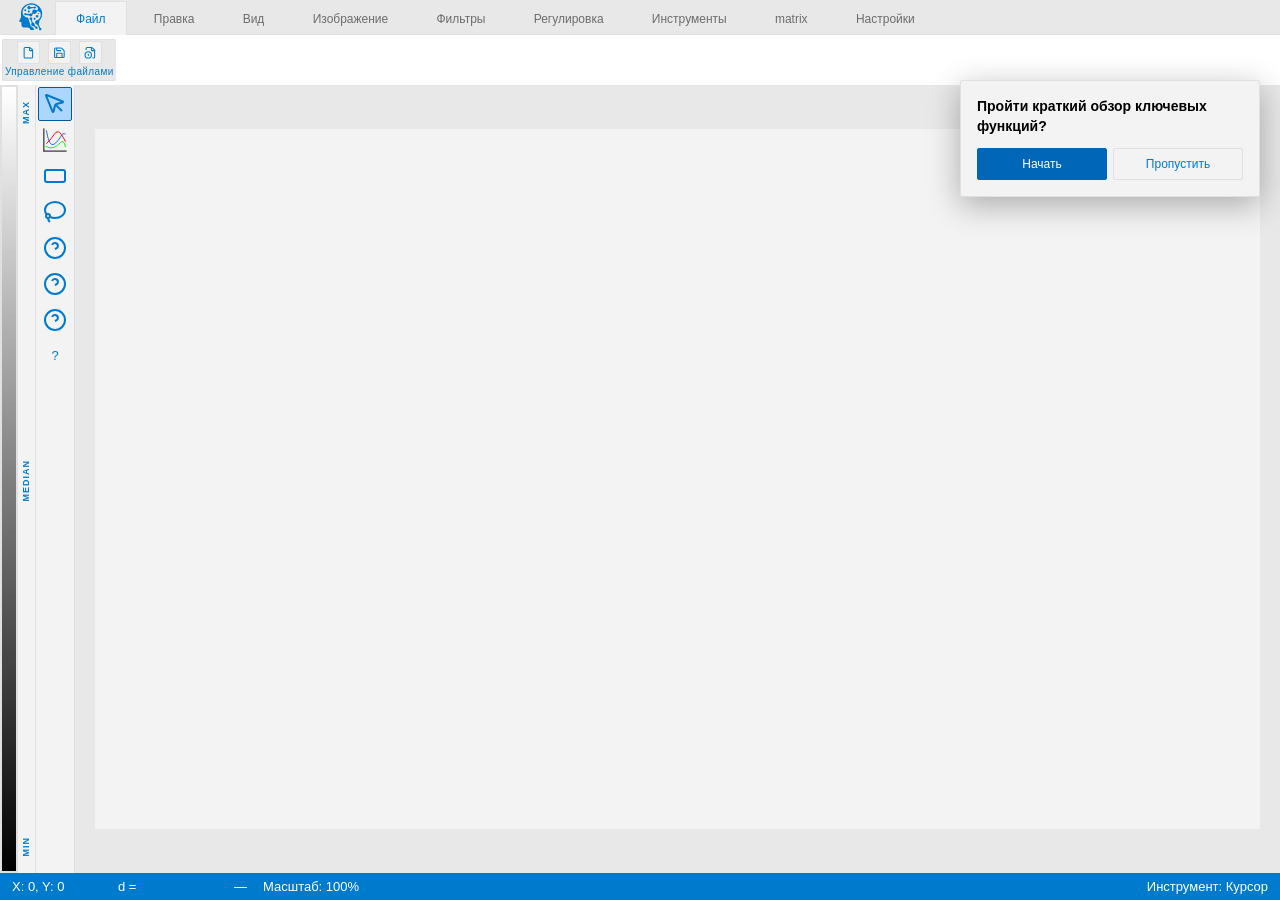
==== commit fc338eb7: "Add files via upload" ====
--- a/index.html
+++ b/index.html
@@ -1,1791 +1,1622 @@
-<!DOCTYPE html>
-<html lang="ru">
-<head>
-    <meta charset="UTF-8">
-    <meta name="viewport" content="width=device-width, initial-scale=1.0">
-    <title>WTIS</title>
-
-    <script src="static/css/browser@4"></script>
-    <script src="static/js/plotly-2.27.1.min.js"></script>
-
-    <link rel="icon" type="image/x-icon" href="favicon.ico">
-    <link rel="stylesheet" href="styles/index.css">
-    <!-- <link rel="stylesheet" href="styles/index.css"> -->
-
-    <!--
-    <style>
-        /* --- CSS Variables & Reset - VS Code Style --- */
-        :root {
-            /* VS Code Dark Theme Colors */
-            --color-bg: #1e1e1e;
-            --color-surface: #252526;
-            --color-surface-hover: #2a2d2e;
-            --color-text: #cccccc;
-            --color-text-secondary: #858585;
-            --color-primary: #0e639c;
-            --color-primary-hover: #1177bb;
-            --color-danger: #f44336;
-            --color-danger-hover: #d32f2f;
-            --color-border: #3c3c3c;
-            --color-focus: #007fd4;
-            --shadow-sm: 0 1px 2px rgba(0,0,0,0.3);
-            --shadow-md: 0 4px 6px rgba(0,0,0,0.4);
-            --radius: 2px;
-            --transition: 0.15s ease;
-            --font-family: 'Consolas', 'Courier New', monospace;
-            --font-ui: -apple-system, BlinkMacSystemFont, "Segoe UI", Roboto, Helvetica, Arial, sans-serif;
-        }
-
-        * { box-sizing: border-box; margin: 0; padding: 0; }
-        
-
-        button {
-            font-family: inherit;
-            cursor: pointer;
-            border: none;
-            background: none;
-            color: inherit;
-        }
-
-
-
-        /* --- Main Container & Toolbar - VS Code Style --- */
-        .main-container {
-            display: flex;
-            flex-direction: row;
-            height: calc(100vh - 35px - 28px); /* header - footer */
-            overflow: hidden;
-        }
-
-        /* Left Sidebar (Activity Bar + Panels) */
-        .left-sidebar {
-            width: 48px;
-            background: var(--color-surface);
-            border-right: 1px solid var(--color-border);
-            display: flex;
-            flex-direction: column;
-            align-items: center;
-            padding-top: 8px;
-        }
-
-        .sidebar-tool-btn {
-            width: 48px;
-            height: 48px;
-            display: flex;
-            align-items: center;
-            justify-content: center;
-            background: transparent;
-            border: none;
-            border-left: 2px solid transparent;
-            cursor: pointer;
-            transition: all var(--transition);
-            color: var(--color-text-secondary);
-            font-size: 20px;
-        }
-
-        .sidebar-tool-btn:hover {
-            color: var(--color-text);
-        }
-
-        .sidebar-tool-btn.active {
-            color: var(--color-text);
-            border-left-color: var(--color-primary);
-            background: rgba(14, 99, 156, 0.1);
-        }
-
-
-
-
-        /* Color Bar - Vertical Left Panel */
-        .color-bar-container {
-            width: 200px;
-            background: var(--color-surface);
-            border-right: 1px solid var(--color-border);
-            display: flex;
-            flex-direction: column;
-            padding: 8px;
-            gap: 12px;
-        }
-
-        .color-bar {
-            display: flex;
-            flex-direction: column;
-            gap: 6px;
-        }
-
-        #colorBarGradient {
-            width: 100%;
-            height: 24px;
-            background: linear-gradient(to right, black, white);
-            border: 1px solid var(--color-border);
-            border-radius: var(--radius);
-        }
-
-        .color-bar-labels {
-            display: flex;
-            justify-content: space-between;
-            font-size: 10px;
-            color: var(--color-text-secondary);
-            font-family: var(--font-family);
-        }
-
-        .color-bar-label {
-            font-size: 10px;
-            color: var(--color-text-secondary);
-            font-family: var(--font-family);
-        }
-
-
-
-
-
-
-
-        /* --- Scrollbars --- */
-        ::-webkit-scrollbar {
-            width: 10px;
-            height: 10px;
-        }
-
-        ::-webkit-scrollbar-track {
-            background: var(--color-bg);
-        }
-
-        ::-webkit-scrollbar-thumb {
-            background: var(--color-border);
-            border-radius: 5px;
-        }
-
-        ::-webkit-scrollbar-thumb:hover {
-            background: var(--color-text-secondary);
-        }
-
-        /* --- Utility Classes --- */
-        .sr-only {
-            position: absolute;
-            width: 1px;
-            height: 1px;
-            padding: 0;
-            margin: -1px;
-            overflow: hidden;
-            clip: rect(0, 0, 0, 0);
-            border: 0;
-        }
-    </style>
-    -->
-</head>
-<body>
-
-    <svg xmlns="http://www.w3.org/2000/svg" style="display:none" >
-        <!-- Основные иконки -->
-        <symbol id="icon-folder"    viewBox="0 0 24 24" fill="#007acc"><path d="M20 6h-8l-2-2H4c-1.1 0-1.99.9-1.99 2L2 18c0 1.1.9 2 2 2h16c1.1 0 2-.9 2-2V8c0-1.1-.9-2-2-2zm0 12H4V8h16v10z"/></symbol>
-        <symbol id="icon-save"      viewBox="0 0 24 24" fill="#007acc"><path d="M17 3H5c-1.11 0-2 .9-2 2v14c0 1.1.89 2 2 2h14c1.1 0 2-.9 2-2V7l-4-4zm-5 16c-1.66 0-3-1.34-3-3s1.34-3 3-3 3 1.34 3 3-1.34 3-3 3zm3-10H5V5h10v4z"/></symbol>
-        <symbol id="icon-undo"      viewBox="0 0 24 24" fill="#007acc"><path d="M12.5 8c-2.65 0-5.05.99-6.9 2.6L2 7v9h9l-3.62-3.62c1.39-1.16 3.16-1.88 5.12-1.88 3.54 0 6.55 2.31 7.6 5.5l2.37-.78C21.08 11.03 17.15 8 12.5 8z"/></symbol>
-        <symbol id="icon-redo"      viewBox="0 0 24 24" fill="#007acc"><path d="M18.4 10.6C16.55 9 14.15 8 11.5 8c-4.65 0-8.58 3.03-9.96 7.22L3.9 16c1.05-3.19 4.05-5.5 7.6-5.5 1.95 0 3.73.72 5.12 1.88L13 16h9V7l-3.6 3.6z"/></symbol>
-        <symbol id="icon-copy"      viewBox="0 0 24 24" fill="#007acc"><path d="M16 1H4c-1.1 0-2 .9-2 2v14h2V3h12V1zm3 4H8c-1.1 0-2 .9-2 2v14c0 1.1.9 2 2 2h11c1.1 0 2-.9 2-2V7c0-1.1-.9-2-2-2zm0 16H8V7h11v14z"/></symbol>
-        <symbol id="icon-paste"     viewBox="0 0 24 24" fill="#007acc"><path d="M19 2h-4.18C14.4.84 13.3 0 12 0c-1.3 0-2.4.84-2.82 2H5c-1.1 0-2 .9-2 2v16c0 1.1.9 2 2 2h14c1.1 0 2-.9 2-2V4c0-1.1-.9-2-2-2zm-7 0c.55 0 1 .45 1 1s-.45 1-1 1-1-.45-1-1 .45-1 1-1zm7 18H5V4h2v3h10V4h2v16z"/></symbol>
-        <symbol id="icon-cut"       viewBox="0 0 24 24" fill="#007acc"><path d="M9.64 7.64c.23-.5.36-1.05.36-1.64 0-2.21-1.79-4-4-4S2 3.79 2 6s1.79 4 4 4c.59 0 1.14-.13 1.64-.36L10 12l-2.36 2.36C7.14 14.13 6.59 14 6 14c-2.21 0-4 1.79-4 4s1.79 4 4 4 4-1.79 4-4c0-.59-.13-1.14-.36-1.64L12 14l7 7h3v-1L9.64 7.64zM6 8c-1.1 0-2-.9-2-2s.9-2 2-2 2 .9 2 2-.9 2-2 2zm0 12c-1.1 0-2-.9-2-2s.9-2 2-2 2 .9 2 2-.9 2-2 2zm6-7.5c-1.1 0-2-.9-2-2s.9-2 2-2 2 .9 2 2-.9 2-2 2zM19 3l-6 6 2 2 7-7V3h-3z"/></symbol>
-        <symbol id="icon-zoom-in"   viewBox="0 0 24 24" fill="#007acc"><path d="M15.5 14h-.79l-.28-.27C15.41 12.59 16 11.11 16 9.5 16 5.91 13.09 3 9.5 3S3 5.91 3 9.5 5.91 16 9.5 16c1.61 0 3.09-.59 4.23-1.57l.27.28v.79l5 4.99L20.49 19l-4.99-5zm-6 0C7.01 14 5 11.99 5 9.5S7.01 5 9.5 5 14 7.01 14 9.5 11.99 14 9.5 14zM12 10h-2v2H9v-2H7V9h2V7h1v2h2v1z"/></symbol>
-        <symbol id="icon-zoom-out"  viewBox="0 0 24 24" fill="#007acc"><path d="M15.5 14h-.79l-.28-.27C15.41 12.59 16 11.11 16 9.5 16 5.91 13.09 3 9.5 3S3 5.91 3 9.5 5.91 16 9.5 16c1.61 0 3.09-.59 4.23-1.57l.27.28v.79l5 4.99L20.49 19l-4.99-5zm-6 0C7.01 14 5 11.99 5 9.5S7.01 5 9.5 5 14 7.01 14 9.5 11.99 14 9.5 14zM7 9h5v1H7z"/></symbol>
-        <symbol id="icon-rotate-right" viewBox="0 0 24 24" fill="#007acc"><path d="M15.55 5.55L11 1v3.07C7.06 4.56 4 7.99 4 12s3.05 7.44 7 7.93v-2.02c-2.84-.48-5-2.94-5-5.91s2.16-5.43 5-5.91V10l5.55-5.55L15.55 5.55z"/></symbol>
-        <symbol id="icon-flip-h"    viewBox="0 0 24 24" fill="#007acc"><path d="M15 21h2v-2h-2v2zm4-12h2V7h-2v2zM3 5v14c0 1.1.9 2 2 2h4v-2H5V5h4V3H5c-1.1 0-2 .9-2 2zm16-2v2h2c0-1.1-.9-2-2-2zm-8 20h2V1h-2v22zm8-6h2v-2h-2v2zM15 5h2V3h-2v2zm4 8h2v-2h-2v2zm0 8c1.1 0 2-.9 2-2h-2v2z"/></symbol>
-        <symbol id="icon-flip-v"    viewBox="0 0 24 24" fill="#007acc"><path d="M3 21h2v-2H3v2zm4-4h2v-2H7v2zm0 4h2v-2H7v2zm8-8h2v-2h-2v2zm-4 4h2v-2h-2v2zm8-8v2h2c0-1.1-.9-2-2-2zm0 4h2v-2h-2v2zm-4 8h2v-2h-2v2zm4-4h2v-2h-2v2zm0 8c1.1 0 2-.9 2-2h-2v2zM1 17h22v-2H1v2zm6-4h2v-2H7v2zm0-4h2V7H7v2zm0-4h2V3H7v2zm8 0h2V3h-2v2zm-4 0h2V3h-2v2z"/></symbol>
-        <symbol id="icon-server"    viewBox="0 0 24 24" fill="#007acc"><path d="M20 13H4c-.55 0-1 .45-1 1v6c0 .55.45 1 1 1h16c.55 0 1-.45 1-1v-6c0-.55-.45-1-1-1zM7 19c-1.1 0-2-.9-2-2s.9-2 2-2 2 .9 2 2-.9 2-2 2zM20 3H4c-.55 0-1 .45-1 1v6c0 .55.45 1 1 1h16c.55 0 1-.45 1-1V4c0-.55-.45-1-1-1zM7 9c-1.1 0-2-.9-2-2s.9-2 2-2 2 .9 2 2-.9 2-2 2z"/></symbol>
-        <symbol id="icon-history"   viewBox="0 0 24 24" fill="#007acc"><path d="M13 3c-4.97 0-9 4.03-9 9H1l3.89 3.89.07.14L9 12H6c0-3.87 3.13-7 7-7s7 3.13 7 7-3.13 7-7 7c-1.93 0-3.68-.79-4.94-2.06l-1.42 1.42C8.27 19.99 10.51 21 13 21c4.97 0 9-4.03 9-9s-4.03-9-9-9zm-1 5v5l4.28 2.54.72-1.21-3.5-2.08V8H12z"/></symbol>
-        <symbol id="icon-shapes"    viewBox="0 0 24 24" fill="#007acc"><path d="M12 2L2 22h20L12 2zm0 3.5L18.5 20H5.5L12 5.5z"/></symbol>
-        <symbol id="icon-workflow"  viewBox="0 0 24 24" fill="#007acc"><rect width="8" height="8" x="3" y="3" rx="2" /><path d="M7 11v4a2 2 0 0 0 2 2h4" /><rect width="8" height="8" x="13" y="13" rx="2" /></symbol>
-        <symbol id="icon-eye"       viewBox="0 0 24 24" fill="#007acc00" stroke="#007acc" stroke-width="2"><path d="M2.062 12.348a1 1 0 0 1 0-.696 10.75 10.75 0 0 1 19.876 0 1 1 0 0 1 0 .696 10.75 10.75 0 0 1-19.876 0" /><circle cx="12" cy="12" r="3" /></symbol>
-        <symbol id="icon-code"      viewBox="0 0 24 24" fill="#007acc"><path d="M9.4 16.6L4.8 12l4.6-4.6L8 6l-6 6 6 6 1.4-1.4zm5.2 0l4.6-4.6-4.6-4.6L16 6l6 6-6 6-1.4-1.4z"/></symbol>
-        <symbol id="icon-filter"    viewBox="0 0 24 24" fill="#007acc"><path d="M3 17v2h6v-2H3zM3 5v2h10V5H3zm10 16v-2h8v-2h-8v-2h-2v6h2zM7 9v2H3v2h4v2h2V9H7zm14 4v-2H11v2h10zm-6-4h2V7h4V5h-4V3h-2v6z"/></symbol>
-        <symbol id="icon-crop"      viewBox="0 0 24 24" fill="#007acc"><path d="M17 15h2V7c0-1.1-.9-2-2-2H9v2h8v8zM7 17V1H5v4H1v2h4v10c0 1.1.9 2 2 2h10v4h2v-4h4v-2H7z"/></symbol>
-        <symbol id="icon-adjust"    viewBox="0 0 24 24" fill="#007acc"><path d="M12 2C6.48 2 2 6.48 2 12s4.48 10 10 10 10-4.48 10-10S17.52 2 12 2zm0 18c-4.42 0-8-3.58-8-8s3.58-8 8-8 8 3.58 8 8-3.58 8-8 8zm0-14c-2.21 0-4 1.79-4 4h2c0-1.1.9-2 2-2s2 .9 2 2c0 2-3 1.75-3 5h2c0-2.25 3-2.5 3-5 0-2.21-1.79-4-4-4z"/></symbol>
-        <symbol id="icon-close"     viewBox="0 0 24 24"><path d="M19 6.41L17.59 5 12 10.59 6.41 5 5 6.41 10.59 12 5 17.59 6.41 19 12 13.41 17.59 19 19 17.59 13.41 12z"/></symbol>
-        <symbol id="icon-trash"     viewBox="0 0 24 24"><path d="M6 19c0 1.1.9 2 2 2h8c1.1 0 2-.9 2-2V7H6v12zM19 4h-3.5l-1-1h-5l-1 1H5v2h14V4z"/></symbol>
-        <symbol id="icon-image"     viewBox="0 0 24 24"><path d="M21 19V5c0-1.1-.9-2-2-2H5c-1.1 0-2 .9-2 2v14c0 1.1.9 2 2 2h14c1.1 0 2-.9 2-2zM8.5 13.5l2.5 3.01L14.5 12l4.5 6H5l3.5-4.5z"/></symbol>
-        <symbol id="mouse-pointer"  viewBox="0 0 24 24" fill="#007acc00" stroke="#007acc" stroke-width="2" ><path d="M12.586 12.586 19 19" /><path d="M3.688 3.037a.497.497 0 0 0-.651.651l6.5 15.999a.501.501 0 0 0 .947-.062l1.569-6.083a2 2 0 0 1 1.448-1.479l6.124-1.579a.5.5 0 0 0 .063-.947z" /></symbol>
-        <symbol id="rotate-ccw"  viewBox="0 0 24 24" fill="#007acc00" stroke="#007acc" stroke-width="2"><path d="M3 12a9 9 0 1 0 9-9 9.75 9.75 0 0 0-6.74 2.74L3 8" /><path d="M3 3v5h5" /></symbol>
-        <symbol id="rotate-cw"  viewBox="0 0 24 24" fill="#007acc00" stroke="#007acc" stroke-width="2"><path d="M21 12a9 9 0 1 1-9-9c2.52 0 4.93 1 6.74 2.74L21 8" /><path d="M21 3v5h-5" /></symbol>
-
-        <symbol id="rectangle-horizontal"  viewBox="0 0 24 24"  fill="#007acc00" stroke="#007acc" stroke-width="2"><rect width="20" height="12" x="2" y="6" rx="2" /></symbol>
-        <symbol id="circle-question-mark"  viewBox="0 0 24 24"  fill="#007acc00" stroke="#007acc" stroke-width="2"><circle cx="12" cy="12" r="10" /><path d="M9.09 9a3 3 0 0 1 5.83 1c0 2-3 3-3 3" /><path d="M12 17h.01" /></symbol>
-        <symbol id="folder-clock.svg"  viewBox="0 0 24 24"      fill="#007acc00" stroke="#007acc" stroke-width="2"><path d="M16 14v2.2l1.6 1" /><path d="M7 20H4a2 2 0 0 1-2-2V5a2 2 0 0 1 2-2h3.9a2 2 0 0 1 1.69.9l.81 1.2a2 2 0 0 0 1.67.9H20a2 2 0 0 1 2 2" /><circle cx="16" cy="16" r="6" /></symbol>
-        <symbol id="scan"  viewBox="0 0 24 24"                  fill="#007acc00" stroke="#007acc" stroke-width="2"><path d="M3 7V5a2 2 0 0 1 2-2h2" /><path d="M17 3h2a2 2 0 0 1 2 2v2" /><path d="M21 17v2a2 2 0 0 1-2 2h-2" /><path d="M7 21H5a2 2 0 0 1-2-2v-2" /></symbol>
-        <symbol id="refresh-ccw"  viewBox="0 0 24 24"           fill="#007acc00" stroke="#007acc" stroke-width="2"><path d="M21 12a9 9 0 0 0-9-9 9.75 9.75 0 0 0-6.74 2.74L3 8" /><path d="M3 3v5h5" /><path d="M3 12a9 9 0 0 0 9 9 9.75 9.75 0 0 0 6.74-2.74L21 16" /><path d="M16 16h5v5" /></symbol>
-        <symbol id="flip-horizontal"  viewBox="0 0 24 24"       fill="#007acc00" stroke="#007acc" stroke-width="2"><path d="M8 3H5a2 2 0 0 0-2 2v14c0 1.1.9 2 2 2h3" /><path d="M16 3h3a2 2 0 0 1 2 2v14a2 2 0 0 1-2 2h-3" /><path d="M12 20v2" /><path d="M12 14v2" /><path d="M12 8v2" /><path d="M12 2v2" /></symbol>
-        <symbol id="flip-vertical"  viewBox="0 0 24 24"         fill="#007acc00" stroke="#007acc" stroke-width="2"><path d="M21 8V5a2 2 0 0 0-2-2H5a2 2 0 0 0-2 2v3" /><path d="M21 16v3a2 2 0 0 1-2 2H5a2 2 0 0 1-2-2v-3" /><path d="M4 12H2" /><path d="M10 12H8" /><path d="M16 12h-2" /><path d="M22 12h-2" /></symbol>
-      
-
-        <symbol id="folder-down"  viewBox="0 0 24 24"  fill="#007acc00" stroke="#007acc" stroke-width="2"><path d="M20 20a2 2 0 0 0 2-2V8a2 2 0 0 0-2-2h-7.9a2 2 0 0 1-1.69-.9L9.6 3.9A2 2 0 0 0 7.93 3H4a2 2 0 0 0-2 2v13a2 2 0 0 0 2 2Z" /><path d="M12 10v6" /><path d="m15 13-3 3-3-3" /></symbol>
-        <!-- <symbol id="folder"  viewBox="0 0 24 24"  fill="#007acc00" stroke="#007acc" stroke-width="2"><path d="M20 20a2 2 0 0 0 2-2V8a2 2 0 0 0-2-2h-7.9a2 2 0 0 1-1.69-.9L9.6 3.9A2 2 0 0 0 7.93 3H4a2 2 0 0 0-2 2v13a2 2 0 0 0 2 2Z" /></symbol> -->
-        <symbol id="save"  viewBox="0 0 24 24"  fill="#007acc00" stroke="#007acc" stroke-width="2"><path d="M15.2 3a2 2 0 0 1 1.4.6l3.8 3.8a2 2 0 0 1 .6 1.4V19a2 2 0 0 1-2 2H5a2 2 0 0 1-2-2V5a2 2 0 0 1 2-2z" /><path d="M17 21v-7a1 1 0 0 0-1-1H8a1 1 0 0 0-1 1v7" /><path d="M7 3v4a1 1 0 0 0 1 1h7" /></symbol>
-        <symbol id="file" viewBox="0 0 24 24"  fill="#007acc00" stroke="#007acc" stroke-width="2" ><path d="M6 22a2 2 0 0 1-2-2V4a2 2 0 0 1 2-2h8a2.4 2.4 0 0 1 1.704.706l3.588 3.588A2.4 2.4 0 0 1 20 8v12a2 2 0 0 1-2 2z" /><path d="M14 2v5a1 1 0 0 0 1 1h5" /></symbol>
-        <symbol id="file-clock"  viewBox="0 0 24 24"  fill="#007acc00" stroke="#007acc" stroke-width="2" ><path d="M16 22h2a2 2 0 0 0 2-2V8a2.4 2.4 0 0 0-.706-1.706l-3.588-3.588A2.4 2.4 0 0 0 14 2H6a2 2 0 0 0-2 2v2.85" /><path d="M14 2v5a1 1 0 0 0 1 1h5" /><path d="M8 14v2.2l1.6 1" /><circle cx="8" cy="16" r="6" /></symbol>
-        <symbol id="lasso"  viewBox="0 0 24 24"  fill="#007acc00" stroke="#007acc" stroke-width="2"><path d="M3.704 14.467A10 8 0 0 1 2 10a10 8 0 0 1 20 0 10 8 0 0 1-10 8 10 8 0 0 1-5.181-1.158" /><path d="M7 22a5 5 0 0 1-2-3.994" /><circle cx="5" cy="16" r="2" /></symbol>
-
-
-    </svg>
-    
-    <svg xmlns="http://www.w3.org/2000/svg" style="display: none;">
-        <symbol id="brain" viewBox="0 0 615 615">
-          <g transform="translate(0.000000,615.000000) scale(0.100000,-0.100000)" fill ="#007acc" stroke="none">
-            <path d="M2835 6050 c-360 -54 -647 -159 -958 -351 -189 -116 -403 -308 -561 -503 -128 -158 -289 -447 -350 -627 -98 -288 -127 -596 -90 -949 24 -236 28 -343 15 -442 -31 -241 -97 -426 -234 -655 -128 -215 -139 -239 -145 -313 -6 -83 18 -142 73 -179 50 -33 154 -60 263 -68 50 -3 96 -11 101 -17 5 -6 14 -164 20 -350 6 -186 16 -368 22 -405 39 -229 216 -394 452 -421 45 -6 260 -10 478 -10 460 0 524 -7 655 -69 89 -42 101 -51 186 -131 76 -70 130 -151 168 -253 l32 -82 405 0 405 0 -6 28 c-6 28 -34 103 -84 227 -41 100 -135 233 -203 289 -33 27 -109 75 -167 107 -127 70 -208 145 -270 251 -47 80 -110 263 -331 963 -29 91 -56 176 -61 190 -8 22 -58 181 -161 510 -16 52 -37 114 -45 138 l-16 42 -61 0 c-149 0 -380 58 -522 131 -260 133 -468 372 -553 639 -38 118 -43 144 -52 265 -42 556 271 1111 829 1470 191 123 496 238 741 279 200 34 491 37 667 7 32 -6 76 -13 98 -17 62 -10 241 -62 322 -95 342 -135 590 -348 669 -573 91 -256 -40 -526 -254 -526 -76 0 -103 11 -209 83 -98 67 -130 78 -250 84 -75 4 -104 1 -160 -15 -122 -38 -215 -113 -278 -226 -59 -105 -76 -217 -54 -340 17 -91 -5 -160 -67 -215 -64 -56 -107 -67 -200 -54 -117 17 -233 -17 -301 -87 l-33 -34 -107 0 c-115 -1 -518 21 -568 30 -22 4 -38 19 -60 53 -21 31 -47 55 -85 76 -115 62 -245 28 -319 -84 -33 -50 -36 -60 -36 -126 0 -103 39 -172 124 -218 89 -49 236 -29 290 39 l18 24 279 -55 c375 -74 388 -79 456 -162 38 -48 71 -76 118 -102 62 -34 70 -36 160 -36 85 0 101 3 153 30 71 35 139 108 162 173 10 26 21 88 25 139 9 109 35 163 100 208 64 45 128 57 198 39 153 -41 246 -36 367 21 122 56 198 139 249 270 60 151 124 221 234 255 266 82 563 -108 662 -425 27 -89 38 -301 21 -428 -48 -362 -232 -718 -498 -967 -104 -98 -174 -131 -300 -141 -77 -7 -107 -14 -166 -43 -93 -45 -179 -129 -218 -213 -125 -271 13 -564 306 -649 33 -9 85 -34 115 -54 104 -71 128 -108 255 -390 26 -58 55 -123 65 -145 10 -22 29 -65 43 -95 13 -30 36 -81 51 -112 l26 -57 -20 -38 c-61 -119 -37 -253 62 -337 96 -83 249 -84 349 -4 37 30 79 103 90 156 32 155 -87 322 -229 322 -25 0 -18 -12 -150 300 -123 291 -180 456 -188 546 -6 67 -5 71 34 144 50 94 62 154 61 300 -1 63 4 136 10 162 16 67 89 212 132 262 158 180 316 472 397 731 138 441 137 932 -3 1353 -119 354 -290 626 -561 893 -374 368 -844 594 -1377 664 -165 21 -494 19 -652 -5z"/>
-            <path d="M2543 5496 c-224 -73 -332 -319 -232 -530 34 -73 102 -141 177 -178 61 -30 74 -33 162 -33 83 0 103 4 153 27 33 16 88 55 125 91 125 118 84 108 614 148 l158 12 43 -46 c52 -57 105 -80 177 -79 138 0 239 100 240 235 0 69 -19 120 -63 165 -100 105 -247 105 -349 0 l-49 -51 -97 7 c-53 3 -169 11 -257 16 -271 17 -337 36 -435 123 -71 63 -159 100 -249 104 -46 2 -93 -3 -118 -11z"/>
-            <path d="M1725 4766 c-200 -93 -185 -367 24 -441 54 -19 74 -19 139 0 66 20 119 66 148 130 42 90 23 184 -52 259 -75 75 -169 94 -259 52z"/>
-            <path d="M2526 4525 c-97 -34 -156 -118 -156 -222 0 -217 250 -320 400 -165 126 130 72 335 -101 386 -64 19 -92 19 -143 1z"/>
-            <path d="M4639 3957 c-46 -30 -82 -101 -74 -147 28 -157 233 -187 296 -44 15 33 19 56 14 85 -18 106 -148 165 -236 106z"/>
-            <path d="M4312 3511 c-70 -24 -118 -65 -156 -131 -28 -50 -31 -63 -31 -145 0 -105 16 -144 87 -212 79 -76 197 -102 301 -67 62 21 144 96 173 159 33 69 33 165 1 237 -63 142 -226 211 -375 159z"/>
-            <path d="M2940 2949 c-65 -29 -136 -103 -160 -167 -64 -169 41 -361 213 -390 l41 -7 52 -160 c29 -88 69 -216 89 -285 43 -147 42 -197 -5 -288 -59 -111 -72 -202 -44 -300 55 -190 219 -301 427 -289 156 8 192 -9 350 -171 l107 -111 0 -68 c0 -87 31 -154 100 -216 54 -48 103 -67 177 -67 229 0 356 274 207 448 -65 76 -164 108 -275 88 l-45 -8 -136 134 c-156 153 -158 157 -157 324 1 68 -4 113 -15 144 -47 129 -139 218 -268 259 -57 19 -124 84 -157 154 -26 54 -156 392 -175 454 -5 16 2 35 27 70 40 56 46 71 56 136 21 130 -51 262 -173 318 -58 26 -176 25 -236 -2z"/>
-            <path d="M3788 2920 c-96 -29 -168 -128 -168 -229 1 -212 254 -315 402 -165 50 51 66 89 67 162 1 68 -19 116 -72 170 -59 60 -151 86 -229 62z"/>
-          </g>
-        </symbol>
-
-        <symbol id="SobelEffectPluginIcon" viewBox="0 0 235 273" fill="#007acc"   transform="rotate(15,157.1,135.92)" pointer-events="all" >
-            <path d="M 170.54 10.92 C 143.72 37.72 131.43 109.4 143.1 171.04 C 154.76 232.67 185.95 260.91 212.77 234.11 C 191.74 225.78 173.95 193.68 165.44 148.71 C 156.94 103.74 158.85 51.94 170.54 10.92 Z" transform="rotate(23,172.1,135.92)"/>
-            <path d="M 89.2 10.92 C 62.38 37.72 50.09 109.4 61.76 171.04 C 73.42 232.67 104.61 260.91 131.43 234.11 C 110.4 225.78 92.61 193.68 84.1 148.71 C 75.6 103.74 77.51 51.94 89.2 10.92 Z" transform="rotate(23,90.76,135.92)"/>    
-        </symbol>
-
-        <symbol id="CurvesEffectIcon" viewBox=" 0 0 250 250" >
-            <path fill="none" stroke="#000000" stroke-width="10" stroke-miterlimit="18" transform="rotate(90,9,124)" pointer-events="all" d="M -111 124 L 129 124"/>
-            <path fill="none" stroke="#000000" stroke-width="10" stroke-miterlimit="18" transform="rotate(180,126,240.5)" pointer-events="all"  d="M 5.5 240.5 L 246.5 240.5"/>
-            <path fill="none" stroke="#2563eb" stroke-width="10" stroke-miterlimit="10" pointer-events="stroke" d="M 235 64 Q 205 44 185 89 Q 165 134 115 169 Q 65 204 35 24"/>
-            <path fill="none" stroke="#00ff00" stroke-width="10" stroke-miterlimit="10" pointer-events="stroke" d="M 235 200 Q 215 114 185 149 Q 155 184 115 202 Q 75 220 25 190"/>
-            <path fill="none" stroke="#ff0000" stroke-width="10" stroke-miterlimit="10" pointer-events="stroke" d="M 235 144 Q 185 44 160 39 Q 135 34 115 69 Q 95 104 35 164"/>
-
-        </symbol>
-
-        <symbol id="ApproximationEffectPluginIcon" viewBox="0 0 322 322" >
-            <path fill="#8F8F8F" stroke="#000000" stroke-width="0" stroke-miterlimit="10" pointer-events="stroke" d="M 176 3 Q 286 3 311 53 Q 336 103 258 118 Q 180 133 230 178 Q 280 223 278 243 Q 276 263 248 283 Q 220 303 165 283 Q 110 263 60 243 Q 10 223 5 173 Q 0 123 15 93 Q 30 63 55 33 Q 80 3 176 3"/>
-            <path fill="#EBEBEB" stroke="#000000" stroke-width="0" stroke-miterlimit="10" pointer-events="stroke" d="M 126 83 Q 166 13 201 58 Q 236 103 161 128 Q 86 153 126 83"/>
-            <path fill="#EBEBEB" stroke="#000000" stroke-width="0" stroke-miterlimit="10" pointer-events="stroke" d="M 186 203 Q 226 243 186 248 Q 146 253 121 208 Q 96 163 126 168 Q 156 173 186 203"/>
-        </symbol>
-
-        <symbol id="MedianEffectPluginIcon" viewBox="0 0 229 145" >
-            <rect fill="#8dade3" stroke="#4a4a4a" stroke-width="10" pointer-events="all" x="106" y="62" width="120" height="80" fill="rgb(255, 255, 255)" stroke="rgb(0, 0, 0)" stroke-width="5" pointer-events="all"/>
-            <rect fill="#8dade3" stroke="#4a4a4a" stroke-width="10" pointer-events="all" x="2" y="2" width="120" height="80"/>
-            <rect fill="#8dade3" stroke="#cd1000" stroke-width="10" pointer-events="all" x="52" y="32" width="120" height="80"/>
-        </symbol>
-
-        <symbol id="KONTUREffectPluginIcon" viewBox="0 0 229 145" >
-            <rect fill="#ffffff" stroke="#000000" stroke-width="10" pointer-events="all" x="106" y="62" width="120" height="80" fill="rgb(255, 255, 255)" stroke="rgb(0, 0, 0)" stroke-width="5" pointer-events="all"/>
-            <rect fill="#ffffff" stroke="#000000" stroke-width="10" pointer-events="all" x="2" y="2" width="120" height="80"/>
-            <rect fill="#8dade3" stroke="#8dade3" stroke-width="10" pointer-events="all" x="52" y="32" width="120" height="80"/>
-        </symbol>
-
-        <symbol id="NormalizEffectPluginIcon" viewBox="0 0 166 125" fill="none"  stroke="#007acc" stroke-width="10">
-            <path d="M 2 42 Q 2 42 162 42"/>
-            <path d="M 2 82 Q 2 82 2 2"/>
-            <path d="M 162 82 Q 162 82 162 2"/>
-            <path d="M 82 42 Q 82 42 82 2"/>
-            <path d="M 122 42 Q 122 42 122 12"/>
-            <path d="M 42 42 Q 42 42 42 12"/>
-            <path d="M 102 42 Q 102 42 102 22"/>
-            <path d="M 22 42 Q 22 42 22 22"/>
-            <path d="M 62 42 Q 62 42 62 22"/>
-            <path d="M 142 42 Q 142 42 142 22"/>
-            <path d="M 52 122 Q 52 122 72 62"/>
-            <path d="M 92 122 Q 92 122 72 63"/>
-            <path d="M 92 121 Q 92 121 112 62"/>
-    
-        </symbol>
-
-
-        <symbol id="PrelimProcessIcon" viewBox="-12 0 69 69" fill="none" stroke="#2563eb" >
-            <path stroke-width="6" stroke-miterlimit="10" pointer-events="stroke" d="M 13 64 Q 13 64 13 2" />
-            <path stroke-width="3" stroke-miterlimit="10" pointer-events="stroke" d="M 13 44 Q 43 44 43 34 Q 43 24 43 14 Q 43 4 13 3.5" />
-            <path stroke-width="6" stroke-miterlimit="10" pointer-events="stroke" d="M 3 64 Q 3 64 23 64" />    
-        </symbol>
-
-        <symbol id="RoundSearchingIcon" viewBox="0 0 282 282"  stroke="#007acc" fill="#25252600">
-            <ellipse cx="141" cy="141" rx="130" ry="130"   stroke-width="20" pointer-events="all"/>
-            <circle cx="141" cy="141" r="22" stroke-width="40"/>
-        </symbol>
-
-        <symbol id="EdgeDetectEffectIcon" viewBox="0 0 247 247" stroke="#007acc">
-            <path stroke-width="6" stroke-miterlimit="10" pointer-events="stroke" d="M 63 243 Q 63 243 63 3" />
-            <path stroke-width="6" stroke-miterlimit="10" pointer-events="stroke" d="M 183 243 Q 183 243 183 3"/>
-            <path stroke-width="6" stroke-miterlimit="10" pointer-events="stroke" d="M 243 63 Q 243 63 3 63"/>
-            <path stroke-width="6" stroke-miterlimit="10" pointer-events="stroke" d="M 243 183 Q 243 183 3 183"/>
-            <path fill="#25252600" stroke-width="6" stroke-miterlimit="10" pointer-events="all" d="M 7 91 L 32 103.5 L 7 116 Z"/>
-            <path fill="#25252600" stroke-width="6" stroke-miterlimit="10" transform="rotate(90,102.5,19.5)" pointer-events="all" d="M 90 7 L 115 19.5 L 90 32 Z"/>
-            <rect fill="#007acc" stroke-width="6" pointer-events="all" x="73" y="73" width="60" height="60" />
-        </symbol>
-
-       
-        <symbol id="EmbossEffectIcon" viewBox="0 0 247 247" stroke="#007acc">
-        </symbol>
-
-        <symbol id="RotateZoomIcon" viewBox="0 0 179 183"  fill="#25252600" stroke="#007acc" stroke-width="10">
-            <path  stroke-miterlimit="10" pointer-events="stroke" d="M 11.09 161.59 Q 171 171 161.59 11.09"/>
-            <path  stroke-miterlimit="10" pointer-events="all" d="M 4.35 161.2 L 13.6 157.23 L 11.09 161.59 L 13.07 166.22 Z"/>
-            <path  stroke-miterlimit="10" pointer-events="all" d="M 161.2 4.35 L 166.22 13.07 L 161.59 11.09 L 157.23 13.6 Z"/>
-            <ellipse  pointer-events="all" cx="61" cy="61" rx="60" ry="60"/>
-            <path  stroke-miterlimit="10" pointer-events="stroke" d="M 85.36 116.08 Q 151 181 161 181 Q 171 181 176 166 Q 181 151 115.36 85"/>
-    
-        </symbol>
-
-        <symbol id="BrightnessAndContrastAdjustmentIcon" viewBox="0 0 118 118" stroke="#007acc">
-            <path fill="#007acc"  stroke-width="10" stroke-miterlimit="10" transform="rotate(45,72,72)" pointer-events="all" d="M 52 32 Q 92 32 92 72 Q 92 112 52 112 Z"/>
-            <path fill="#25252600" stroke-width="10" stroke-miterlimit="10" transform="rotate(585,44,44)" pointer-events="all" d="M 24 4 Q 64 4 64 44 Q 64 84 24 84 Z"/>    
-        </symbol>
-
-
-        <symbol id="OffsetCalculatorIcon" viewBox="0 0 103 103" stroke="#007acc">
-            <rect fill="#ff0000" stroke="none" pointer-events="all" x="1" y="1" width="20" height="20"/>
-            <rect fill="#ff0000" stroke="none" pointer-events="all" x="81" y="81" width="20" height="20"/>
-            <path fill="#007acc" stroke="#007acc" stroke-width="3" stroke-linejoin="round" stroke-miterlimit="10" pointer-events="all" d="M 79.33 70.85 L 87.46 62.72 L 89.94 89.94 L 62.72 87.46 L 70.85 79.33 L 22.67 31.15 L 14.54 39.28 L 12.06 12.06 L 39.28 14.54 L 31.15 22.67 Z"/>
-        </symbol>
-
-               
-        <symbol id="ellipeEffectIcon" viewBox="0 0 123 123" stroke="#007acc">
-            <!-- <ellipse fill="#007acc" stroke-width="3" pointer-events="all" cx="61" cy="61" rx="60.00000000000001" ry="40"/> -->
-            <ellipse fill="none"  stroke-width="20" pointer-events="all" cx="61" cy="61" rx="45" ry="30"/>
-            <path    fill="none" stroke="#ff0000" stroke-width="8" stroke-miterlimit="10" pointer-events="stroke" d="M 21 121 Q 21 121 101 1"/>
-        </symbol>
-
-        
-        <symbol id="notImagesIcon" viewBox="0 0 125 125" fill="#ffffff">
-            <rect stroke-width="6" pointer-events="all" x="0" y="0" width="125" height="125" />
-        </symbol>
-    </svg>
-
-
-
-    
-    <!-- Панель вкладок (Tabs) -->
-    <div class="tabs-container">
-        <div class="tabs-header">
-            <a href="wtis-projects.html" class="back-to-projects-btn" title="Вернуться к проектам">
-                <svg width="36px" height="36px" style="padding: 0px 4px 0px 4px;"> <use href="#brain"/> </svg>
-            </a>
-            <button class="tab-btn active" data-tab="file">Файл</button>
-            <button class="tab-btn" data-tab="edit">Правка</button>
-            <button class="tab-btn" data-tab="view">Вид</button>
-            <button class="tab-btn" data-tab="image">Изображение</button>
-            <button class="tab-btn" data-tab="filters">Фильтры</button>
-            <button class="tab-btn" data-tab="adjustments">Регулировка</button>
-            <button class="tab-btn" data-tab="tools">Инструменты</button>
-            <button class="tab-btn" data-tab="matrix">matrix</button>
-            <button class="tab-btn" data-tab="options">Настройки</button>
-
-        </div>
-        <div class="tabs-content">
-            <!-- Контент вкладки "Файл" -->
-            <div class="tab-pane active" id="tab-file" >
-                <!-- Группа открытых файлов (перемещена из верхнего ribbon) -->
-                <div class="ribbon-group" id="ribbonFilesGroup"style="display: none;">
-                    <div class="ribbon-buttons" style="position: relative;">
-                        <button class="ribbon-btn ribbon-btn-large" id="openFilesDropdownBtn" title="Открытые файлы" onclick="toggleOpenFilesDropdown()">
-                            <!-- Превью активного файла (если есть) -->
-                            <canvas id="activeFileThumbCanvas" width="32" height="32" class="ribbon-btn-thumb" style="display: none;"></canvas>
-                            <img id="activeFileThumbImg" class="ribbon-btn-thumb" width="32" height="32" style="display: none;">
-                            <span class="ribbon-btn-label" id="currentFileLabel" style="display: none;">Безымянный</span>
-                            <div class="file-count-badge" id="fileCountBadge" style="display: none;">1</div>
-                        </button>
-                        <div class="open-files-dropdown" id="openFilesDropdown">
-                            <div class="open-files-header">
-                                <span>Открытые изображения</span>
-                                <button class="close-dropdown-btn" onclick="toggleOpenFilesDropdown()">
-                                    <i class="fas fa-times"></i>
-                                </button>
-                            </div>
-                            <div class="open-files-list" id="openFilesList">
-                                <div class="open-file-item active" data-file-id="1" onclick="switchToFile(1)">
-                                    <div class="open-file-thumbnail">
-                                        <div class="fas fa-image open-file-thumbnail-placeholder"></div>
-                                    </div>
-                                    <div class="open-file-info">
-                                        <div class="open-file-name">Безымянный.png</div>
-                                        <div class="open-file-details">
-                                            <span class="open-file-resolution">800×600</span>
-                                            <span class="open-file-format">PNG</span>
-                                        </div>
-                                    </div>
-                                    <div class="open-file-actions">
-                                        <button class="close-file-btn" onclick="closeFile(1, event)" title="Закрыть">
-                                            <i class="fas fa-times"></i>
-                                        </button>
-                                    </div>
-                                </div>
-                            </div>
-                            <div class="open-files-footer">
-                                <button class="footer-btn" onclick="openAllImages()">
-                                    <i class="fas fa-folder-open"></i> Открыть все
-                                </button>
-                                <button class="footer-btn" onclick="closeAllImages()">
-                                    <i class="fas fa-times-circle"></i> Закрыть все
-                                </button>
-                            </div>
-                        </div>
-                    </div>
-                    <!-- <span class="ribbon-group-title">Файлы</span> -->
-                </div>
-
-                <div class="tab-section">
-                    <div class="tab-buttons">
-                        <button class="tab-action-btn" onclick="showLoadMethodModal()" title="Открыть">
-                            <svg><use href="#file" /></svg>
-                        </button>
-                        <button class="tab-action-btn" onclick="showSaveMethodModal()" title="Сохранить">
-                            <svg><use href="#save" /></svg>
-                        </button>
-                        <button class="tab-action-btn" onclick="" title="Недавние">
-                            <svg><use href="#file-clock" /></svg>
-                        </button>
-                    </div>
-                    <h4>Управление файлами</h4>
-                </div>
-
-            </div>
-            <!-- Контент вкладки "Правка" -->
-            <div class="tab-pane" id="tab-edit">
-                <div class="tab-section">
-                    <div class="tab-buttons">
-                        <button class="tab-action-btn" onclick="undo()" title="Отменить (Ctrl+Z)">
-                            <svg><use href="#icon-undo" /></svg>
-                        </button>
-                        <button class="tab-action-btn" onclick="redo()" title="Повторить (Ctrl+Y)">
-                            <svg><use href="#icon-redo" /></svg>
-                        </button>
-                        <button class="tab-action-btn" onclick="showHistoryModal()" title="История (Ctrl+H)">
-                            <svg><use href="#icon-history" /></svg>
-                        </button>
-                    </div>
-                    <h4>История действий</h4>
-                </div>
-            </div>
-            <!-- Контент вкладки "Вид" -->
-            <div class="tab-pane" id="tab-view">
-                <div class="tab-section">
-                    <div class="tab-buttons">
-                        <button class="tab-action-btn" onclick="zoomIn()"title="Увеличить">
-                            <svg><use href="#icon-zoom-in" /></svg>
-                        </button>
-                        <button class="tab-action-btn" onclick="zoomOut()"title="Уменьшить">
-                            <svg><use href="#icon-zoom-out" /></svg>
-                        </button>
-                        <button class="tab-action-btn" onclick="zoomReset()"title="100%">
-                            <svg><use href="#icon-eye" /></svg>
-                        </button>
-                        <button class="tab-action-btn" onclick="fitImageToScreen()"title="По размеру окна">
-                            <svg><use href="#scan"/></svg>
-                        </button>
-                    </div>
-                    <h4>Масштаб</h4>
-                </div>
-            </div>
-
-
-            <!-- Контент вкладки "Изображение" -->
-            <div class="tab-pane" id="tab-image">
-                <div class="tab-section">
-                    <div class="tab-buttons">
-                        <button class="tab-action-btn" onclick="cropToSelection()" title="По выделению">
-                            <svg><use href="#icon-crop"/></svg>
-                        </button>
-                    </div>
-                    <h4>Обрезка</h4>
-                </div>
-                <div class="tab-section">
-                    <div class="tab-buttons">
-                        <button class="tab-action-btn" onclick="rotateCanvas(90)" title="↻ На 90° вправо">
-                            <svg><use href="#rotate-cw"/></svg>
-                        </button>
-                        <button class="tab-action-btn" onclick="rotateCanvas(270)" title="↺ На 90° влево">
-                            <svg><use href="#rotate-ccw"/></svg>
-                        </button>
-                        <button class="tab-action-btn" onclick="rotateCanvas(180)" title="↻ На 180°">
-                            <svg><use href="#refresh-ccw"/></svg>
-                        </button>
-                        <!-- <button class="tab-action-btn" onclick="rotateCanvasCustom()" title="Произвольный...">
-                            <img src="images/notimages.png" alt="">
-                        </button> -->
-                    </div>
-                    <h4>Поворот</h4>
-                </div>
-                <div class="tab-section">
-                    <div class="tab-buttons">
-                        <button class="tab-action-btn" onclick="flipCanvas('horizontal')" title="По горизонтали">
-                            <svg><use href="#flip-horizontal"/></svg>
-                        </button>
-                        <button class="tab-action-btn" onclick="flipCanvas('vertical')" title="По вертикали">
-                            <svg><use href="#flip-vertical"/></svg>
-                        </button>
-                    </div>
-                    <h4>Отражение</h4>
-                </div>
-            </div>
-
-            <!-- Контент вкладки "Фильтры" -->
-            <div class="tab-pane" id="tab-filters">
-                <div class="tab-section">
-                    <div class="tab-buttons">
-                        <button class="tab-action-btn" onclick="alert('Функция КОНТУР находится в разработке');" title="Контур">
-                            <svg><use href="#KONTUREffectPluginIcon"/></svg>
-                        </button>
-                        <button class="tab-action-btn" onclick="alert('Функция ОПРЕДЕЛЕНИЕ ГРАНИЦ находится в разработке');" title="Определение границ">
-                            <svg><use href="#EdgeDetectEffectIcon"/></svg>
-                        </button>
-                        <button class="tab-action-btn" onclick="alert('Функция РЕЛЬЕФ находится в разработке');" title="Рельеф">
-                            <!-- <svg><use href="#EmbossEffectIcon"/></svg> -->
-                            <!-- <img src="images/EmbossEffect.png" alt=""> -->
-                        </button>
-                        <button class="tab-action-btn" onclick="applySobelFilter()" title="Фильтр Edge">
-                            <svg><use href="#SobelEffectPluginIcon" /></svg>
-                        </button>
-                    </div>
-                    <h4>Выделение контуров</h4>
-                </div>
-                <div class="tab-section">
-                    <div class="tab-buttons">
-                        <button class="tab-action-btn" onclick="alert('Функция КАЛЬКУЛЯТОР СМЕЩЕНИЙ находится в разработке');" title="Калькулятор смещений">
-                            <svg> <use href="#OffsetCalculatorIcon"/></svg>
-                        </button>
-                        <button class="tab-action-btn" onclick="alert('Функция ОСЬ СИММЕТРИИ находится в разработке');"title="Ось симметрии">
-                            <svg> <use href="#ellipeEffectIcon"/></svg>
-                        </button>
-                        <button class="tab-action-btn" onclick="showResultRoundSearchingModal()"title="Поиск окружности">
-                            <svg> <use href="#RoundSearchingIcon"/> </svg>
-                        </button>
-                        <button class="tab-action-btn" onclick="alert('Функция ЦЕНТРАЛЬНЫЙ ДЕТЕКТОР находится в разработке');" title="Центральный детектор">
-                            <svg><use href="#notImagesIcon"/></svg>
-                        </button>
-                        <button class="tab-action-btn" onclick="alert('Функция ЦЕНТРОВКА РАКУРСОВ находится в разработке');" title="Центровка Ракурсов">
-                            <svg><use href="#notImagesIcon"/></svg>
-                        </button>
-                    </div>
-                    <h4>Поиск объектов</h4>
-                </div>
-                <div class="tab-section">
-                    <div class="tab-buttons">
-                        <button class="tab-action-btn" onclick="showApproximationModal()" title="Аппроксимация поверхностью">
-                            <svg><use href="#ApproximationEffectPluginIcon"/></svg>
-                        </button>
-                        <button class="tab-action-btn" onclick="alert('Функция АРИФМЕТИЧЕСКИЙ КАЛЬКУЛЯТОР находится в разработке');" title="Арифметический калькулятор">
-                            <svg><use href="#notImagesIcon"/></svg>
-                        </button>
-                        <button class="tab-action-btn" onclick="alert('Функция ВЫЧИСЛЕНИЕ ПАРАБАЛОИДА находится в разработке');" title="Вычисление параболоида">
-                            <svg><use href="#notImagesIcon"/></svg>
-                        </button>
-                        <button class="tab-action-btn" onclick="alert('Функция ВЫЧИСЛЕНИЕ ПЛОСКОСТИ находится в разработке');"title="Вычисление плоскости">
-                            <svg><use href="#notImagesIcon"/></svg>
-                        </button>
-                        <button class="tab-action-btn" onclick="alert('Функция ВЫЧИСЛЕНИЕ ПОВЕРХНОСТИ КОЗЛОВСКОГО находится в разработке');" title="Вычисление поверхности Козловского">
-                            <svg><use href="#notImagesIcon"/></svg>
-                        </button>
-                        <button class="tab-action-btn" onclick="alert('Функция ОБРАБОТКА ПО ЦИЛИНДРИЧЕСКОМУ КЛИНУ находится в разработке');" title="Обработка по цилиндрическому клину">
-                            <svg><use href="#notImagesIcon"/></svg>
-                        </button>
-                        <button class="tab-action-btn" onclick="alert('Функция ОПТИЧЕСКАЯ ПЛОТНОСТЬ находится в разработке');" title="Оптическая плотность">
-                            <svg><use href="#notImagesIcon"/></svg>
-                        </button>
-                        <button class="tab-action-btn" onclick="applyLogorifmFilter()"title="Предобработка">
-                            <svg><use href="#PrelimProcessIcon"/></svg>
-                        </button>
-                        <button class="tab-action-btn" onclick="alert('Функция УДАЛЕНИЕ ПОЛОС СКАНЕРА находится в разработке');" title="Удаление полос сканера">
-                            <svg><use href="#notImagesIcon"/></svg>
-                        </button>
-                        <button class="tab-action-btn" onclick="alert('Функция УСТРАНЕНИЕ ТОЧЕЧНЫХ ДЕФЕКТОВ находится в разработке');" title="Устранение точечных дефектов">
-                            <svg><use href="#notImagesIcon"/></svg>
-                        </button>
-                        <button class="tab-action-btn" onclick="alert('Функция ХАРАКТЕРИСТИЧЕСКАЯ КРИВА находится в разработке');"title="Характеристическая кривая">
-                            <svg><use href="#notImagesIcon"/></svg>
-                        </button>
-                    </div>
-                    <h4>Предварительная обработка</h4>
-                </div>
-                <div class="tab-section">
-                    <div class="tab-buttons">
-                        <button class="tab-action-btn" onclick="showMedianModal()" title="Медианный фильтра">                           
-                            <svg> <use href="#MedianEffectPluginIcon"/> </svg>
-                        </button>
-                        <button class="tab-action-btn" onclick="showNormalisatioModal()" title="Нормализация">
-                            <svg> <use href="#NormalizEffectPluginIcon"/> </svg>
-                        </button>
-                    </div>
-                    <h4>Прочее</h4>
-                </div>
-            </div>
-
-            <!-- Контент вкладки "Регулировка" -->
-            <div class="tab-pane" id="tab-adjustments">
-                <div class="tab-section">
-                    <div class="tab-buttons">
-                        <button class="tab-action-btn" onclick="alert('Функция ПОВОРОТ/МАСШТАБИРОВАНИЕ находится в разработке');" title="Поворот/Масштабирование">
-                            <svg><use href="#RotateZoomIcon" /></svg>
-                        </button>
-                        <button class="tab-action-btn" onclick="alert('Функция ФУНКЦИИ ОКНА находится в разработке');" title="Функции окна">
-                            <svg><use href="#CurvesEffectIcon" /></svg>
-                        </button>
-                        <button class="tab-action-btn" onclick="alert('Функция ЯРКОСТЬ/КОНСТРАСТ находится в разработке');" title="Яркость/Контраст">
-                            <svg><use href="#BrightnessAndContrastAdjustmentIcon" /></svg>
-                        </button>
-                    </div>
-                    <h4> -- </h4>
-                </div>
-            </div>
-
-            <!-- Контент вкладки "Инструменты" -->
-            <div class="tab-pane" id="tab-tools">
-                <div class="tab-section">
-                    <div class="tab-buttons">
-                        <button class="tab-action-btn" onclick="alert('Функция CODE LAB находится в разработке');" title="Code Lab">
-                            <svg><use href="#notImagesIcon"/></svg>
-                        </button>
-                    </div>
-                    <h4>Скрипты</h4>
-                </div>
-                <div class="tab-section">
-                    <div class="tab-buttons">
-                        <button class="tab-action-btn" onclick="alert('Функция ИСПРАВИТЬ находится в разработке');" title="Исправить">
-                            <svg><use href="#notImagesIcon"/></svg>
-                        </button>
-                        <button class="tab-action-btn" onclick="alert('Функция ФИЛЬТР СРТИ находится в разработке');" title="Фильтр СРТИ">
-                            <svg><use href="#notImagesIcon"/></svg>
-                        </button>
-                    </div>
-                    <h4>СРТИ</h4>
-                </div>
-                <div class="tab-section">
-                    <div class="tab-buttons">
-                        <button class="tab-action-btn" onclick="alert('Функция ФИЛЬТР ФХМ находится в разработке');" title="Фильтр ФХМ">
-                            <svg><use href="#notImagesIcon"/></svg>
-                        </button>
-                    </div>
-                    <h4>Фотохронометрия</h4>
-                </div>
-            </div>
-
-
-            <!-- Контент вкладки "Матрица" -->
-            <div class="tab-pane" id="tab-matrix">
-                <div class="tab-section">
-                    <div class="tab-buttons">
-                        <button class="tab-action-btn" onclick="plotlyZoom()" title="Зум">
-                            <svg class="icon" width="24" height="24"><use href="#icon-zoom-in"></use></svg>
-                        </button>
-                        <button class="tab-action-btn" onclick="plotlyPan()" title="Перемещение">
-                            <svg class="icon" width="24" height="24"><use href="#icon-move"></use></svg>
-                        </button>
-                        <button class="tab-action-btn" onclick="plotlyRotate()" title="Вращение">
-                            <svg class="icon" width="24" height="24"><use href="#icon-rotate-3d"></use></svg>
-                        </button>
-                        <button class="tab-action-btn" onclick="plotlyReset()" title="Сбросить вид">
-                            <svg class="icon" width="24" height="24"><use href="#icon-refresh-cw"></use></svg>
-                        </button>
-                        <button class="tab-action-btn" onclick="showMatrix3DSurface()" title="Показать 3D поверхность">
-                            <svg class="icon" width="24" height="24"><use href="#icon-shapes"></use></svg>
-                        </button>
-                        <button class="tab-action-btn" onclick="refreshMatrixPlot()" title="Обновить">
-                            <svg class="icon" width="24" height="24"><use href="#icon-rotate-right"></use></svg>
-                        </button>
-                    </div>
-                    <h4>3D визуализация матрицы</h4>
-                </div>
-                <div class="tab-section">
-                    <div style="padding: 10px;">
-                        <label for="matrixColormap">Палитра:</label>
-                        <select id="matrixColormap" onchange="refreshMatrixPlot()">
-                            <option value="Viridis">Viridis</option>
-                            <option value="Plasma">Plasma</option>
-                            <option value="Inferno">Inferno</option>
-                            <option value="Magma">Magma</option>
-                            <option value="Cividis">Cividis</option>
-                            <option value="Rainbow">Rainbow</option>
-                            <option value="Portland">Portland</option>
-                            <option value="Jet">Jet</option>
-                            <option value="Hot">Hot</option>
-                            <option value="Coolwarm">Coolwarm</option>
-                            <option value="Greys">Greys</option>
-                        </select>
-                    </div>
-                </div>
-                <div class="tab-section">
-                    <div style="padding: 10px;">
-                        <label>
-                            <input type="checkbox" id="matrixShowContours" onchange="refreshMatrixPlot()"> Показывать контуры
-                        </label>
-                    </div>
-                </div>
-                <!-- Контейнер для Plotly графика -->
-                <div id="matrixPlotContainer" style="width: 100%; height: 920px; border: 1px solid var(--border-color); border-radius: 4px; margin-top: 10px;"></div>
-            </div>
-
-            <!-- Контент вкладки "Настройки" -->
-            <div class="tab-pane" id="tab-options">
-                <div class="tab-section">
-                    <div class="tab-buttons">
-                        <button class="tab-action-btn" onclick="toggleTheme()" title="Переключить тему">
-                            <svg class="icon" viewBox="0 0 24 24"><path d="M12 3c-4.97 0-9 4.03-9 9s4.03 9 9 9 9-4.03 9-9c0-.46-.04-.92-.1-1.36a5.389 5.389 0 0 1-4.4 2.26 5.403 5.403 0 0 1-5.5-5.5c0-2.05 1.13-3.83 2.8-4.8A9.03 9.03 0 0 0 12 3z"/></svg>
-                            <span>Тема</span>
-                        </button>
-                    </div>
-                </div>
-                <div class="tab-section">
-                    <div class="tab-buttons">
-                        <div class="tab-checkbox-container">
-                            <input type="checkbox" id="colorbarViewToggle" class="tab-checkbox" checked>
-                            <label for="colorbarViewToggle" class="tab-checkbox-label" >
-                            </label>
-                        </div>
-                        <!-- <label for="customSelect">Палитра:</label> -->
-                        <select id="customSelect" class="tab-checkbox-container">
-                            <option value="gray">Gray</option>
-                            <option value="plasma">Plasma</option>
-                            <option value="inferno">Inferno</option>
-                            <option value="magma">Magma</option>
-                            <option value="cividis">Cividis</option>
-                            <option value="rainbow">Rainbow</option>
-                            <option value="coolwarm">Сoolwarm</option>
-                        </select>
-                    </div>
-                </div>
-                <div class="tab-section">
-                    <h4>Контекстное меню</h4>
-                    <div class="tab-buttons">
-                        <button class="tab-action-btn" onclick="window.radialMenu.openConfigModal()" title="Настроить радиальное меню">
-                            <svg class="icon" viewBox="0 0 24 24"><path d="M12 2C6.48 2 2 6.48 2 12s4.48 10 10 10 10-4.48 10-10S17.52 2 12 2zm0 18c-4.42 0-8-3.58-8-8s3.58-8 8-8 8 3.58 8 8-3.58 8-8 8zm0-14c-2.21 0-4 1.79-4 4h2c0-1.1.9-2 2-2s2 .9 2 2c0 2-3 1.75-3 5h2c0-2.25 3-2.5 3-5 0-2.21-1.79-4-4-4z"/></svg>
-                            <span>Настройка меню</span>
-                        </button>
-                    </div>
-                </div>
-            </div>
-        </div>
-    </div>
-
-
-
-    <!-- <input type="file" id="fileInput" accept=".tpt" onchange="loadImage(event)" multiple> -->
-    <input type="file" id="run" accept=".tpt"  multiple>
-    
-    <!-- Основной контейнер с панелью инструментов и холстом -->
-    <div class="main-container">
-        <!-- style="display: none;" -->
-        <div class="color-bar" id="colorBar">
-            <div class="color-bar-grey" id="colorBarGradient"></div>
-        </div> 
-        <div class="color-bar" id="color_bar_label" style="border-right: 1px solid var(--border-color);">
-            <span class="color-bar-label color-bar-label-max" id="color_bar_label_max">Max</span>
-            <span class="color-bar-label color-bar-label-median" id="color_bar_label_median">Median</span>
-            <span class="color-bar-label color-bar-label-min" id="color_bar_label_min">Min</span>
-        </div>
-
-
-
-
-
-        <div class="toolbar-left">
-            <button class="tool-btn active" data-tool="cursor" onclick="setTool('cursor')" title="Курсор">
-                <svg class="tool-icon"><use href="#mouse-pointer"></use></svg>
-            </button>
-            <button class="tool-btn" data-tool="profile" onclick="setTool('profile')" title="Профиль">
-                <svg class="tool-icon"> <use href="#CurvesEffectIcon"></use></svg>
-            </button>
-            <button class="tool-btn" data-tool="select" onclick="setTool('select')" title="Выбор прямоугольный">
-                <svg class="tool-icon"><use href="#rectangle-horizontal"></use></svg>
-            </button>
-            <button class="tool-btn" data-tool="lasso" onclick="setTool('lasso')" title="Лассо">
-                <svg class="tool-icon"><use href="#lasso"></use></svg>
-            </button>
-            <button class="tool-btn" data-tool="question" onclick="questionActiveFile()" title="Подсказка по активному файлу">
-                <svg class="tool-icon"><use href="#circle-question-mark"></use></svg>
-            </button>
-            <button class="tool-btn" data-tool="question" onclick="questionProject()" title="Подсказка по проекту">
-                <svg class="tool-icon"><use href="#circle-question-mark"></use></svg>
-            </button>
-            <button class="tool-btn" data-tool="question" onclick="saveProjectToMinIO_l()" title="отправка проекта в minio">
-                <svg class="tool-icon"><use href="#circle-question-mark"></use></svg>
-            </button>
-            <button class="tool-btn help-btn" onclick="showHelpModal()" title="Помощь - описание функционала приложения">
-                <i class="fas fa-question"></i> ?
-            </button>
-        </div>
-        
-        <!-- Цветовая панель (Color Bar) -->
-
-
-        <!-- Область холста -->
-        <div class="canvas-area" id="canvasArea">
-            <div class="canvas-wrapper" id="canvasWrapper">
-                <!-- Контейнер для canvas элементов -->
-                <div id="canvasHost">
-                    <!-- Нижний слой: изображение -->
-                    <canvas id="imageCanvas" class="image-canvas"></canvas>
-                    <!-- Верхний слой: рисование, выделения, инструменты -->
-                    <canvas id="overlayCanvas" class="overlay-canvas"></canvas>
-                </div>
-                <!-- Overlay для ввода текста -->
-                <div class="text-input-overlay" id="textInputOverlay">
-                    <textarea id="textInput" placeholder="Введите текст..."></textarea>
-                </div>
-            </div>
-        </div>
-
-
-    </div>
-
-
-    <!-- Строка состояния -->
-    <footer class="status-bar" >
-        <div class="status-left">
-            <span id="cursorPos" style="min-width: 90px;">X: 0, Y: 0</span>
-            <span id="cursorMatrixData" style="min-width: 100px;">d = </span>
-            <span id="canvasSize">—</span>
-            <span id="zoomLevel">Масштаб: 100%</span>
-        </div>
-        
-        <div>
-            <span id="toolInfo">Инструмент: -</span>
-        </div>
-    </footer>
-
-
-<!-- Модальное окно выбора способа сохранения -->
-<div class="modal" id="saveMethodModal">
-    <div class="modal-content">
-        <div class="modal-title">
-            <span>Сохранить изображение</span>
-            <button style="background:none;border:none;color:white;cursor:pointer;">✕</button>
-        </div>
-        <div class="modal-body">
-            <div class="modal-row">
-                <p>Выберите способ сохранения:</p>
-            </div>
-            <div class="modal-row" style="display: flex; flex-direction: column; gap: 10px;">
-                <button class="modal-btn" style="width:100%; text-align:left;" onclick="saveToLocal()">
-                    <i class="fas fa-desktop"></i> Локально на компьютер
-                </button>
-                <button class="modal-btn" style="width:100%; text-align:left;" onclick="saveToServer()">
-                    <i class="fas fa-server"></i> На сервер
-                </button>
-                <div id="serverMessage" style="margin-top:10px; display:none; padding:8px; background:#e8f5e8; border:1px solid #4CAF50; border-radius:3px;">
-                    <span id="serverMessageText"></span>
-                </div>
-                <div id="serverProgress" style="margin-top:10px; display:none;">
-                    <div style="width:100%; height:20px; background:#f0f0f0; border-radius:3px; overflow:hidden;">
-                        <div id="progressBar" style="width:0%; height:100%; background:#4CAF50; transition:width 0.3s;"></div>
-                    </div>
-                    <div id="progressText" style="font-size:11px; text-align:center; margin-top:4px;">0%</div>
-                </div>
-            </div>
-            <div class="modal-row" id="serverImagesList" style="display:none; max-height:200px; overflow-y:auto; border:1px solid #ccc; padding:8px; margin-top:10px;">
-                <h4 style="margin-bottom:8px;">Изображения на сервере:</h4>
-                <div id="imagesList"></div>
-            </div>
-        </div>
-        <div class="modal-buttons">
-            <button class="modal-btn" onclick="closeSaveMethodModal()">Отмена</button>
-        </div>
-        <div class="modal-resize-handle"></div>
-    </div>
-</div>
-
-<!-- Модальное окно выбора способа загрузки -->
-<div class="modal" id="loadMethodModal">
-    <div class="modal-content" style=" width: 300px; height: 200px">
-        <div class="modal-title">
-            <span>Загрузка изображение</span>
-            <button style="background:none;border:none;color:white;cursor:pointer;">✕</button>
-        </div>
-        <div class="modal-body">
-            <div class="modal-row">
-                <p>Выберите способ загрузки:</p>
-            </div>
-            <div class="modal-row" style="display: flex; flex-direction: column; gap: 10px;">
-                <button class="modal-btn" style="width:100%; text-align:left;" onclick="loadToLocal()">
-                    Локально с компьютера
-                </button>
-                <button class="modal-btn" style="width:100%; text-align:left;" onclick="loadToServer()">
-                    С сервера
-                </button>
-            </div>
-        </div>
-        <div class="modal-buttons">
-            <button class="modal-btn" onclick="closeLoadMethodModal()">Отмена</button>
-        </div>
-        <div class="modal-resize-handle"></div>
-    </div>
-</div>
-
-<!-- Модальное окно загрузки с сервера (каталоги) -->
-<div class="modal" id="loadFromServerModal">
-    <div class="modal-content" style="width: 800px; max-width: 90vw;">
-        <div class="modal-title">
-            <span>Загрузка изображений с сервера</span>
-            <button onclick="closeLoadFromServerModal()">✕</button>
-        </div>
-        <div class="modal-body">
-            <!-- Панель навигации -->
-            <div class="modal-row" style="display: flex; gap: 8px; margin-bottom: 12px; align-items: center;">
-                <button class="modal-btn" id="serverNavBack" onclick="navigateBack()" disabled title="Назад">←</button>
-                <span id="currentServerPath" style="flex:1; background:#f5f5f5; padding:4px 8px; border-radius:3px;">/</span>
-                <input type="text" id="imageSearch" class="modal-input" placeholder="Поиск..." style="width: 200px;">
-                <select id="sortImages" class="modal-input" style="width: 120px;">
-                    <option value="name">Имя (А-Я)</option>
-                    <option value="size_asc">Размер (↑)</option>
-                    <option value="size_desc">Размер (↓)</option>
-                </select>
-                <button class="modal-btn" onclick="refreshServerImages()">🔄 Обновить</button>
-                <button class="modal-btn" onclick="confirmClearAllImages()" style="background:#ffebee; color:#c62828;">🗑 Очистить все</button>
-            </div>
-
-            <!-- Контейнер для списка файлов/папок -->
-            <div id="serverFilesContainer" style="max-height: 400px; overflow-y: auto; border: 1px solid #ddd; border-radius: 4px;">
-                <table class="server-files-table" style="width: 100%; border-collapse: collapse;">
-                    <thead>
-                        <tr style="background: #f5f5f5;">
-                            <th style="padding: 8px; text-align: left;">Имя</th>
-                            <th style="padding: 8px; text-align: right;">Размер</th>
-                            <th style="padding: 8px; text-align: left;">Дата изменения</th>
-                            <th style="padding: 8px; text-align: center;">Действие</th>
-                        </tr>
-                    </thead>
-                    <tbody id="serverFilesList">
-                        <!-- Динамически заполняется -->
-                    </tbody>
-                </table>
-            </div>
-
-            <div id="loadServerMessage" style="margin-top:10px; display:none; padding:8px; border-radius:3px;"></div>
-        </div>
-        <div class="modal-buttons">
-            <button class="modal-btn" onclick="closeLoadFromServerModal()">Закрыть</button>
-        </div>
-        <div class="modal-resize-handle"></div>
-    </div>
-</div>
-
-<!-- Модальное окно сохранения на сервер -->
-<div class="modal" id="filenameModal">
-    <div class="modal-content" style="width:450px;">
-        <div class="modal-title">
-            <span>Сохранение на сервер</span>
-            <button onclick="closeFilenameModal()">✕</button>
-        </div>
-        <div class="modal-body">
-            <div class="modal-row">
-                <label>Имя файла:</label>
-                <input type="text" id="serverFilename" class="modal-input" value="drawing">
-            </div>
-
-            <!-- Блок выбора папки -->
-            <!-- <div class="modal-row">
-                <label>Папка на сервере:</label>
-                <div style="display: flex; gap: 8px;">
-                    <input type="text" id="serverFolderPath" class="modal-input" 
-                           placeholder="например: папка/подпапка/" style="flex: 1;">
-                    <button class="modal-btn" onclick="openFolderBrowser()" title="Обзор">📁</button>
-                </div>
-                <select id="serverFolderSelect" class="modal-input" style="margin-top: 8px;" 
-                        onchange="document.getElementById('serverFolderPath').value = this.value">
-                    <option value="">-- Выберите существующую папку --</option>
-                </select>
-            </div> -->
-
-            <div class="modal-row">
-                <label>Формат:</label>
-                <select id="serverFormat" class="modal-input">
-                    <option value="tpt">TPT (Текстовая матрица)</option>
-                </select>
-            </div>
-            <div class="modal-row">
-                <label style="display:flex; align-items:center; gap:8px;">
-                    <input type="checkbox" id="addTimestamp" checked>
-                    <span>Добавить дату к имени файла</span>
-                </label>
-            </div>
-
-            <!-- Индикатор загрузки и сообщения -->
-            <div id="uploadStatus" style="display:none; margin-top:15px;">
-                <div style="display:flex; align-items:center; gap:10px; margin-bottom:10px;">
-                    <div class="fas fa-spinner fa-spin"></div>
-                    <span id="uploadMessage">Загрузка на сервер...</span>
-                </div>
-                <div style="width:100%; height:4px; background:#eee; border-radius:2px; overflow:hidden;">
-                    <div id="uploadProgressBar" style="width:0%; height:100%; background:#0078d7;"></div>
-                </div>
-                <div style="font-size:11px; color:#666; margin-top:5px; text-align:center;">
-                    <span id="uploadProgressText">0%</span>
-                </div>
-            </div>
-
-            <div id="uploadResult" style="display:none; margin-top:15px; padding:10px; border-radius:4px; background:#e8f5e8; border:1px solid #4CAF50;">
-                <div style="display:flex; align-items:center; gap:10px;">
-                    <div class="fas fa-check-circle" style="color:#4CAF50;"></div>
-                    <span id="resultMessage">Изображение успешно сохранено!</span>
-                </div>
-                <div style="font-size:11px; color:#2e7d32; margin-top:5px;">
-                    <span id="resultDetails"></span>
-                </div>
-            </div>
-
-            <div id="uploadError" style="display:none; margin-top:15px; padding:10px; border-radius:4px; background:#ffebee; border:1px solid #f44336;">
-                <div style="display:flex; align-items:center; gap:10px;">
-                    <div class="fas fa-exclamation-triangle" style="color:#f44336;"></div>
-                    <span id="errorMessage">Ошибка загрузки</span>
-                </div>
-                <div style="font-size:11px; color:#c62828; margin-top:5px;">
-                    <span id="errorDetails"></span>
-                </div>
-            </div>
-        </div>
-        <div class="modal-buttons">
-            <button class="modal-btn" id="uploadButton" onclick="uploadToServer()">Загрузить</button>
-            <button class="modal-btn" onclick="closeFilenameModal()" id="cancelButton">Отмена</button>
-        </div>
-        <div class="modal-resize-handle"></div>
-    </div>
-</div>
-
-<!-- Модальное окно для выбора из недавних файлов -->
-<div class="modal" id="recentFilesModal">
-    <div class="modal-content" style="width: 500px;">
-        <div class="modal-title">
-            <span>Недавние файлы</span>
-            <button style="background:none;border:none;color:white;cursor:pointer;">
-                <i class="fas fa-times"></i>
-            </button>
-        </div>
-        <div class="modal-body">
-            <div id="recentFilesContainer">
-                <!-- Здесь будут отображаться недавние файлы -->
-            </div>
-            <div class="modal-row" style="margin-top: 15px;">
-                <div style="display: flex; justify-content: space-between; align-items: center;">
-                    <button onclick="clearRecentFiles()" class="modal-btn" style="padding: 4px 12px; background: #ffebee; color: #c62828;">
-                        <i class="fas fa-trash"></i> Очистить список
-                    </button>
-                    <span style="font-size: 11px; color: #666;" id="recentFilesCount">Загрузка...</span>
-                </div>
-            </div>
-        </div>
-        <div class="modal-buttons">
-            <button class="modal-btn" onclick="closeRecentFilesModal()">Закрыть</button>
-        </div>
-        <div class="modal-resize-handle"></div>
-    </div>
-</div>
-
-<!-- Модальное окно для изменения размера холста -->
-<div class="modal" id="resizeModal">
-    <div class="modal-content">
-        <div class="modal-title">
-            <span>Изменение размера</span>
-            <button style="background:none;border:none;color:white;cursor:pointer;">✕</button>
-        </div>
-        <div class="modal-body">
-            <div class="modal-row">
-                <label>Ширина:</label>
-                <input type="number" id="newWidth" class="modal-input" value="800">
-            </div>
-            <div class="modal-row">
-                <label>Высота:</label>
-                <input type="number" id="newHeight" class="modal-input" value="600">
-            </div>
-        </div>
-        <div class="modal-buttons">
-            <button class="modal-btn" onclick="applyResize()">OK</button>
-            <button class="modal-btn" onclick="closeResizeModal()">Отмена</button>
-        </div>
-        <div class="modal-resize-handle"></div>
-    </div>
-</div>
-
-<!-- Модальное окно для медианного фильтра -->
-<div class="modal" id="medianModal">
-    <div class="modal-content">
-        <div class="modal-title">
-            <span>Медианный фильтр</span>
-            <button style="background:none;border:none;color:white;cursor:pointer;">✕</button>
-        </div>
-        <div class="modal-body">
-            <div class="modal-row">
-                <label>Размер апертуры:</label>
-                <input type="number" id="newAperture" class="modal-input" value="3">
-            </div>
-        </div>
-        <div class="modal-buttons">
-            <button class="modal-btn" onclick="applyMedianFilter()">OK</button>
-            <button class="modal-btn" onclick="closeMedianModal()">Отмена</button>
-        </div>
-        <div class="modal-resize-handle"></div>
-    </div>
-</div>
-
-<!-- Модальное окно для сохранения -->
-<div class="modal" id="saveModal">
-    <div class="modal-content">
-        <div class="modal-title">
-            <span>Сохранение</span>
-            <button style="background:none;border:none;color:white;cursor:pointer;">✕</button>
-        </div>
-        <div class="modal-body">
-            <div class="modal-row">
-                <label>Имя:</label>
-                <input type="string" id="saveName" class="modal-input" value="Result">
-            </div>
-            <div class="modal-row">
-                <label>Формат сохранения:</label>
-                <select id="saveFormat" class="modal-select">
-                    <option value="tpt">.tpt</option>
-                    <option value="png">.png</option>
-                </select>
-            </div>
-        </div>
-        <div class="modal-buttons">
-            <button class="modal-btn" onclick="applySave()">OK</button>
-            <button class="modal-btn" onclick="closeSaveModal()">Отмена</button>
-        </div>
-        <div class="modal-resize-handle"></div>
-    </div>
-</div>
-
-<!-- Модальное окно для нормализации -->
-<div class="modal" id="normalizModal">
-    <div class="modal-content">
-        <div class="modal-title">
-            <span>Нормализация</span>
-            <button style="background:none;border:none;color:white;cursor:pointer;">✕</button>
-        </div>
-        <div class="modal-body">
-            <div class="modal-row">
-                <label>min:</label>
-                <input type="number" id="normalizBegin" class="modal-input" value="0">
-            </div>
-            <div class="modal-row">
-                <label>max:</label>
-                <input type="number" id="normalizEnd" class="modal-input" value="1">
-            </div>
-        </div>
-        <div class="modal-buttons">
-            <button class="modal-btn" onclick="applyNormalisatioFilter()">OK</button>
-            <button class="modal-btn" onclick="closeNormalisatioModal()">Отмена</button>
-        </div>
-        <div class="modal-resize-handle"></div>
-    </div>
-</div>
-
-<!-- Модальное окно для аппроксимации -->
-<div class="modal" id="approximationModal">
-    <div class="modal-content">
-        <div class="modal-title">
-            <span>Аппроксимация</span>
-            <button style="background:none;border:none;color:white;cursor:pointer;">✕</button>
-        </div>
-        <div class="modal-body">
-            <div class="modal-row">
-                <label>Порядок поверхности аппроксимации:</label>
-                <input type="number" id="node_order" class="modal-input" value="3">
-            </div>
-        </div>
-        <div class="modal-buttons">
-            <button class="modal-btn" onclick="applyApproximationFilter()">OK</button>
-            <button class="modal-btn" onclick="closeApproximationModal()">Отмена</button>
-        </div>
-        <div class="modal-resize-handle"></div>
-    </div>
-</div>
-
-<!-- Модальное окно для порога -->
-<div class="modal" id="thresholdModal">
-    <div class="modal-content">
-        <div class="modal-title">
-            <span>Порог</span>
-            <button style="background:none;border:none;color:white;cursor:pointer;">✕</button>
-        </div>
-        <div class="modal-body">
-            <div class="modal-row">
-                <label>min:</label>
-                <input type="number" id="thresholdMin" class="modal-input" value="0">
-            </div>
-            <div class="modal-row">
-                <label>меньше min:</label>
-                <input type="number" id="thresholdLessMin" class="modal-input" value="0">
-            </div>
-            <div class="modal-row">
-                <label>max:</label>
-                <input type="number" id="thresholdMax" class="modal-input" value="1">
-            </div>
-            <div class="modal-row">
-                <label>>max:</label>
-                <input type="number" id="thresholdMoreMax" class="modal-input" value="1">
-            </div>
-        </div>
-        <div class="modal-buttons">
-            <button class="modal-btn" onclick="applyThresholdFilter()">OK</button>
-            <button class="modal-btn" onclick="closeThresholdModal()">Отмена</button>
-        </div>
-        <div class="modal-resize-handle"></div>
-    </div>
-</div>
-
-<!-- Модальное окно для просмотра canvas -->
-<div class="modal" id="canvasPreviewModal">
-    <div class="modal-content" style="width: 80%; max-width: 800px; height: 70%; max-height: 600px;">
-        <div class="modal-title">
-            <span>Предпросмотр изображения</span>
-            <button style="background: none; border: none; color: white; cursor: pointer; font-size: 1.2em; line-height: 1;">✕</button>
-        </div>
-        <div class="modal-body" style="height: 80%; display: flex; flex-direction: column; align-items: center; justify-content: center;">
-            <canvas id="previewCanvas" width="600" height="400" style="border: 1px solid #ccc; max-width: 100%; max-height: 80%;"></canvas>
-
-            <div style="margin-top: 10px; width: 100%; display: flex; align-items: center;">
-                <label style="margin-right: 10px;">Масштаб: </label>
-                <input type="range" id="scaleSlider" min="0.1" max="2.0" step="0.1" value="1.0" 
-                       oninput="updateCanvasScale()" style="flex: 1;">
-                <span id="scaleValue" style="margin-left: 10px; width: 40px; text-align: right;">100%</span>
-            </div>
-        </div>
-        <div class="modal-buttons" style="display: flex; justify-content: flex-end;">
-            <button class="modal-btn" onclick="closeCanvasPreview()">Закрыть</button>
-            <button class="modal-btn" style="background-color: #4CAF50; color: white;" 
-                    onclick="saveCanvasAsPng()">Сохранить как PNG</button>
-        </div>
-        <div class="modal-resize-handle"></div>
-    </div>
-</div>
-
-
-<!-- Модальное окно для графика -->
-<div class="modal" id="graphModal">
-    <div class="modal-content" style=" width: 400px; height: 300px">
-        <div class="modal-title">
-            <span>Профильные характеристики ...</span>
-            <button onclick="closeGraphModal()">✕</button>
-        </div>
-        <div class="modal-body">
-            <div class="graph-panel">
-                <h3>График(профиль)</h3>
-                <div class="graph-container">
-                    <div id="graphCanvas"></div>
-                </div>
-            </div>
-        </div>
-        <div class="modal-resize-handle"></div>
-    </div>
-</div>
-
-<!-- Модальное окно перемещения файла -->
-<div class="modal" id="moveFileModal">
-    <div class="modal-content" style="width: 450px;">
-        <div class="modal-title">
-            <span>Переместить файл</span>
-            <button onclick="closeMoveModal()">✕</button>
-        </div>
-        <div class="modal-body">
-            <p><strong>Файл:</strong> <span id="moveSourceFile"></span></p>
-            <label for="moveDestinationFolder">Выберите целевую папку:</label>
-            <select id="moveDestinationFolder" class="modal-input" style="width:100%; margin-bottom: 12px;">
-                <option value="/">/ (корень)</option>
-            </select>
-            <p style="text-align:center; margin:8px 0;">— или —</p>
-            <label for="moveCustomPath">Введите путь вручную:</label>
-            <input type="text" id="moveCustomPath" class="modal-input" 
-                   placeholder="например: папка/подпапка/" style="width:100%; margin-bottom: 12px;">
-            <p style="font-size:12px; color:#666;">* Имя файла сохранится, изменится только путь.</p>
-            <div id="moveMessage" style="margin-top:10px; display:none;"></div>
-        </div>
-        <div class="modal-buttons">
-            <button class="modal-btn" onclick="executeMove()">Переместить</button>
-            <button class="modal-btn" onclick="closeMoveModal()">Отмена</button>
-        </div>
-    </div>
-</div>
-
-<!-- Модальное окно обзора сервера (универсальное) -->
-<div class="modal" id="serverBrowserModal">
-    <div class="modal-content" style="width: 800px; max-width: 90vw; height: 600px; max-height: 90vh; display: flex; flex-direction: column;">
-        <div class="modal-title">
-            <span id="serverBrowserTitle">Обзор сервера</span>
-            <button onclick="closeServerBrowser()">✕</button>
-        </div>
-        <div class="modal-body" style="flex: 1; display: flex; flex-direction: column; overflow: hidden; padding: 12px;">
-            <!-- Панель навигации -->
-            <div style="display: flex; gap: 8px; margin-bottom: 12px; align-items: center;">
-                <button class="modal-btn" id="browserNavBack" onclick="browserNavigateBack()" disabled title="Назад">←</button>
-                <span id="browserCurrentPath" style="flex:1; background:#f5f5f5; padding:4px 8px; border-radius:3px; font-family: monospace;">/</span>
-                <input type="text" id="browserSearch" class="modal-input" placeholder="Поиск..." style="width: 200px;">
-                <select id="browserSort" class="modal-input" style="width: 120px;">
-                    <option value="name">Имя (А-Я)</option>
-                    <option value="size_asc">Размер (↑)</option>
-                    <option value="size_desc">Размер (↓)</option>
-                </select>
-                <button class="modal-btn" onclick="refreshBrowser()">🔄 Обновить</button>
-                <button class="modal-btn" onclick="promptNewFolder()" title="Создать новую папку">➕ Новая папка</button>
-            </div>
-
-            <!-- Таблица файлов -->
-            <div style="flex: 1; overflow-y: auto; border: 1px solid #ddd; border-radius: 4px;">
-                <table class="server-files-table" style="width: 100%; border-collapse: collapse;">
-                    <thead>
-                        <tr style="background: #f5f5f5; position: sticky; top: 0;">
-                            <th style="padding: 8px; text-align: left;">Имя</th>
-                            <th style="padding: 8px; text-align: right;">Размер</th>
-                            <th style="padding: 8px; text-align: left;">Дата изменения</th>
-                            <th style="padding: 8px; text-align: center;">Действие</th>
-                        </tr>
-                    </thead>
-                    <tbody id="browserFilesList">
-                        <!-- динамическое содержимое -->
-                    </tbody>
-                </table>
-            </div>
-
-            <!-- Строка состояния -->
-            <div style="display: flex; justify-content: space-between; margin-top: 8px; font-size: 12px; color: #666;">
-                <span id="browserStats"></span>
-                <span id="browserSelectedInfo"></span>
-            </div>
-
-            <!-- Дополнительная панель для режима сохранения -->
-            <div id="browserSavePanel" style="display: none; margin-top: 12px; padding: 12px; background: #f9f9f9; border-radius: 4px; border: 1px solid #ddd;">
-                <label>Имя файла:</label>
-                <input type="text" id="browserSaveFilename" class="modal-input" style="width: 100%; margin-bottom: 8px;" placeholder="введите имя файла">
-                <div style="display: flex; gap: 8px; justify-content: flex-end;">
-                    <button class="modal-btn" onclick="browserSaveHere()">Сохранить сюда</button>
-                </div>
-            </div>
-        </div>
-        <div class="modal-buttons" style="padding: 8px 16px;">
-            <button class="modal-btn" id="browserActionBtn" onclick="browserAction()">Выбрать</button>
-            <button class="modal-btn" onclick="closeServerBrowser()">Отмена</button>
-        </div>
-        <div class="modal-resize-handle"></div>
-    </div>
-</div>
-
-<!-- Модальное окно для истории действий (адаптивное по высоте) -->
-<div class="modal" id="historyModal" aria-modal="true" role="dialog" aria-labelledby="historyModalTitle">
-    <div class="modal-content" 
-         style="width: 580px; 
-                max-width: 95vw; 
-                min-height: 480px; 
-                max-height: 92vh; 
-                display: flex; 
-                flex-direction: column;">
-
-        <!-- Заголовок -->
-        <div class="modal-title" id="historyModalTitle" 
-             style="display: flex; justify-content: space-between; align-items: center; 
-                    padding: 12px 16px; background: #007bff; color: white; font-weight: bold;">
-            <span>История изменений</span>
-            <button onclick="closeHistoryModal()" 
-                    aria-label="Закрыть" 
-                    style="background: none; border: none; color: white; cursor: pointer; font-size: 1.4em; line-height: 1;">
-                ✕
-            </button>
-        </div>
-
-        <!-- Основное тело окна — полностью адаптивное -->
-        <div class="modal-body" 
-             style="flex: 1 1 auto; 
-                    display: flex; 
-                    flex-direction: column; 
-                    gap: 16px; 
-                    padding: 16px; 
-                    background: #f9f9f9; 
-                    overflow: hidden;">
-
-            <!-- 1. Статистика -->
-            <section class="history-stats" style="flex: 0 0 auto; padding: 12px; background: white; border-radius: 8px; box-shadow: 0 1px 3px rgba(0,0,0,0.1);">
-                <div style="display: flex; justify-content: space-around; text-align: center;">
-                    <div>
-                        <strong>Действий:</strong><br>
-                        <span id="totalActionsCount" style="font-size: 1.35em; color: #007bff;">0</span>
-                    </div>
-                    <div>
-                        <strong>Позиция:</strong><br>
-                        <span id="currentActionPosition" style="font-size: 1.35em; color: #007bff;">0</span>
-                    </div>
-                </div>
-            </section>
-
-            <!-- 2. Таймлайн -->
-            <section class="history-timeline" style="flex: 0 0 auto; padding: 12px; background: white; border-radius: 8px; box-shadow: 0 1px 3px rgba(0,0,0,0.1);">
-                <div style="display: flex; justify-content: space-between; align-items: center; margin-bottom: 10px;">
-                    <span style="font-weight: bold; font-size: 14px;">Временная шкала</span>
-                    <div style="display: flex; gap: 8px;">
-                        <button class="modal-btn" onclick="undo()" style="padding: 5px 10px;" title="Отменить (Ctrl+Z)">←</button>
-                        <button class="modal-btn" onclick="redo()" style="padding: 5px 10px;" title="Повторить (Ctrl+Y)">→</button>
-                    </div>
-                </div>
-                <div style="position: relative; height: 32px;">
-                    <input type="range" id="historySlider" min="0" max="0" value="0" step="1"
-                           style="width: 100%; position: absolute; top: 50%; transform: translateY(-50%);"
-                           oninput="debounceTemporaryRestore(this.value)"
-                           onchange="jumpToHistoryState(this.value)">
-                    <div class="history-markers" style="position: absolute; width: 100%; height: 100%; display: flex; align-items: center; pointer-events: none;"></div>
-                </div>
-                <div style="display: flex; justify-content: space-between; margin-top: 4px; font-size: 12px; color: #666;">
-                    <span>Начало</span>
-                    <span>Текущее</span>
-                    <span>Конец</span>
-                </div>
-            </section>
-
-            <!-- 3. Список действий — АДАПТИВНЫЙ ПО ВЫСОТЕ -->
-            <section class="history-list-container" 
-                     style="flex: 1 1 auto; 
-                            min-height: 0; 
-                            display: flex; 
-                            flex-direction: column; 
-                            background: white; 
-                            border-radius: 8px; 
-                            box-shadow: 0 1px 3px rgba(0,0,0,0.1); 
-                            overflow: hidden;">
-
-                <ul id="historyListBody" 
-                    style="list-style: none; 
-                           padding: 0; 
-                           margin: 0; 
-                           flex: 1 1 auto; 
-                           overflow-y: auto; 
-                           overflow-x: hidden;">
-                    <!-- Динамически заполняется через JS -->
-                </ul>
-            </section>
-
-            <!-- 4. Опции внизу -->
-            <section class="history-options" style="flex: 0 0 auto; padding: 12px; background: white; border-radius: 8px; box-shadow: 0 1px 3px rgba(0,0,0,0.1);">
-                <div style="display: flex; align-items: center; justify-content: space-between; flex-wrap: wrap; gap: 12px;">
-                    <label style="display: flex; align-items: center; gap: 8px;">
-                        <input type="checkbox" id="autoSaveHistory" checked> 
-                        Автосохранение истории
-                    </label>
-                    <label style="display: flex; align-items: center; gap: 8px;">
-                        Макс. действий:
-                        <input type="number" id="maxHistorySize" value="50" min="10" max="200" step="10"
-                               style="width: 70px; padding: 4px; border: 1px solid #ddd; border-radius: 4px;">
-                    </label>
-                    <button class="modal-btn" onclick="clearHistory()" 
-                            style="background: #dc3545; color: white;">
-                        Очистить историю
-                    </button>
-                </div>
-            </section>
-
-        </div>
-
-        <!-- Кнопки внизу -->
-        <div class="modal-buttons" 
-             style="padding: 12px 16px; border-top: 1px solid #ddd; display: flex; justify-content: flex-end; gap: 10px;">
-            <button class="modal-btn" onclick="closeHistoryModal()" 
-                    style="background: #6c757d; color: white;">Закрыть</button>
-            <button class="modal-btn" onclick="jumpToSelectedState()" 
-                    style="background: #28a745; color: white;">Перейти к выбранному</button>
-        </div>
-
-        <div class="modal-resize-handle"></div>
-    </div>
-</div>
-
-<!-- Модальное окно прогресса -->
-<div class="modal" id="progressModal">
-    <div class="modal-content" style="width: 400px;">
-        <div class="modal-title">
-            <span id="progressModalTitle">Выполнение операции</span>
-            <button onclick="closeProgressModal()" style="background:none;border:none;color:white;cursor:pointer;">✕</button>
-        </div>
-        <div class="modal-body">
-            <div class="modal-row">
-                <p id="progressMessage" class="progress-message">Идёт обработка...</p>
-            </div>
-            <div class="modal-row progress-container">
-                <div class="progress-bar">
-                    <div id="progressBarFill" class="progress-bar-fill"></div>
-                </div>
-                <div class="progress-text">
-                    <span id="progressPercent">0%</span>
-                </div>
-            </div>
-            <div class="modal-row" id="progressCancelRow" style="display:flex; justify-content:center;">
-                <button class="modal-btn" id="progressCancelBtn" style="background:#dc3545; color:white;">Отмена</button>
-            </div>
-        </div>
-        <div class="modal-resize-handle"></div>
-    </div>
-</div>
-
-<!-- Модальное окно управления сервером (две панели) -->
-<div class="modal" id="serverCommanderModal">
-    <div class="modal-content" style="width: 1200px; max-width: 95vw; height: 700px; max-height: 90vh; display: flex; flex-direction: column;">
-        <div class="modal-title">
-            <span>Управление файлами на сервере</span>
-            <button onclick="closeServerCommander()">✕</button>
-        </div>
-        <div class="modal-body" style="flex: 1; display: flex; flex-direction: column; overflow: hidden; padding: 8px;">
-
-            <!-- Отображение текущих путей -->
-            <div style="display: flex; gap: 8px; margin-bottom: 8px;">
-                <div style="flex: 1; display: flex; align-items: center; gap: 4px;">
-                    <span>Левая:</span>
-                    <input type="text" id="leftPath" class="modal-input" readonly style="flex: 1; background: #f5f5f5;">
-                </div>
-                <div style="flex: 1; display: flex; align-items: center; gap: 4px;">
-                    <span>Правая:</span>
-                    <input type="text" id="rightPath" class="modal-input" readonly style="flex: 1; background: #f5f5f5;">
-                </div>
-            </div>
-
-            <!-- Две панели -->
-            <div style="display: flex; gap: 8px; flex: 1; overflow: hidden;">
-                <!-- Левая панель -->
-                <div class="server-panel" id="leftPanel">
-                    <div class="panel-header">Левая панель</div>
-                    <div class="panel-content">
-                        <table class="server-files-table" style="width: 100%;">
-                            <tbody id="leftPanelList">
-                                <!-- Заполняется динамически -->
-                            </tbody>
-                        </table>
-                    </div>
-                </div>
-                <!-- Правая панель -->
-                <div class="server-panel" id="rightPanel">
-                    <div class="panel-header">Правая панель</div>
-                    <div class="panel-content">
-                        <table class="server-files-table" style="width: 100%;">
-                            <tbody id="rightPanelList">
-                                <!-- Заполняется динамически -->
-                            </tbody>
-                        </table>
-                    </div>
-                </div>
-            </div>
-
-            <!-- Панель кнопок (внизу) -->
-            <div style="margin-top: 8px; display: flex; gap: 8px; justify-content: center; flex-wrap: wrap;">
-                <button class="modal-btn" onclick="createFolderInActivePanel()">➕ Создать папку</button>
-                <button class="modal-btn" id="commanderSelectBtn" onclick="commanderSelect()">Выбрать</button>
-                <!-- <button class="modal-btn" onclick="deleteSelectedInActivePanel()">🗑 Удалить</button>
-                <button class="modal-btn" onclick="downloadSelectedInActivePanel()">⬇ Скачать</button>
-                <button class="modal-btn" onclick="moveSelectedToOtherPanel()">➡ Переместить</button> -->
-                <button class="modal-btn" onclick="refreshBothPanels()">🔄 Обновить</button>
-                <button class="modal-btn" onclick="closeServerCommander()">✖ Закрыть</button>
-            </div>
-        </div>
-        <div class="modal-resize-handle"></div>
-    </div>
-</div>
-
-
-
-<!-- Модальное окно для поиск окружности-->
-<div class="modal" id="roundSearchingModal">
-    <div class="modal-content" style="width:450px;">
-        <div class="modal-title">
-            <span>Поиск окружности</span>
-            <button onclick="closeRoundSearchingModal()">✕</button>
-        </div>
-        <div class="modal-body">
-            <div class="modal-row">
-                <label style="display:flex; align-items:center; gap:8px;">
-                    <input type="radio" name="shape" id="chooseCircle" value="circle" checked>
-                    <span>Окружность</span>
-                </label>
-        
-                <label style="display:flex; align-items:center; gap:8px;">
-                    <input type="radio" name="shape" id="chooseEllipse" value="ellipse">
-                    <span>Эллипс</span>
-                </label>
-            </div>
-        </div>
-        <div class="modal-buttons">
-            <button class="modal-btn" id="uploadButton" onclick="applyRoundSearchingFilter()">Ок</button>
-            <button class="modal-btn" onclick="closeRoundSearchingModal()" id="cancelButton">Отмена</button>
-        </div>
-        <div class="modal-resize-handle"></div>
-    </div>
-</div>
-
-<!-- Модальное окно вывода парамеров окружности-->
-<div class="modal " id="resultRoundSearchingModal">
-    <div class="modal-content" style="width: 300px;height: 150px;">
-        <div class="modal-title">
-            <span>Параметры окружности (в пикселях)</span>
-            <button onclick="closeResultRoundSearchingModal()">✕</button>
-        </div>
-        <div class="modal-body">
-            <div class="modal-row">
-                <div class="form-group">
-                    <label for="centerX">Центр (X):</label>
-                    <output id="centerX" class="output-value"></output>
-                </div>
-                
-                <div class="form-group">
-                    <label for="centerY">Центр (Y):</label>
-                    <output id="centerY" class="output-value"></output>
-                </div>
-                
-                <div class="form-group">
-                    <label for="radius">Радиус:</label>
-                    <output id="radius" class="output-value"></output>
-                </div>
-            </div>
-        </div>
-        <div class="modal-buttons">
-            <button class="modal-btn" onclick="closeResultRoundSearchingModal()">Ок</button>
-        </div>
-    </div>
-</div>
-
-
-<!-- Модальное окно помощи -->
-<div class="modal" id="helpModal">
-    <div class="modal-content" style="width: 800px; max-width: 90vw; max-height: 85vh; overflow-y: auto;">
-        <div class="modal-title">
-            <span>Помощь - Описание функционала WTIS</span>
-            <button onclick="closeHelpModal()">✕</button>
-        </div>
-        <div class="modal-body" style="padding: 20px; overflow-y: auto;">
-            <div class="help-section">
-                <h3><i class="fas fa-folder"></i> Вкладка "Файл"</h3>
-                <p>Управление файлами проекта:</p>
-                <ul>
-                    <li><strong>Открыть</strong> - загрузка изображений с компьютера или сервера</li>
-                    <li><strong>Сохранить</strong> - сохранение результатов работы локально или на сервере</li>
-                    <li><strong>Открытые файлы</strong> - переключение между несколькими открытыми изображениями</li>
-                </ul>
-            </div>
-
-            <div class="help-section">
-                <h3><i class="fas fa-undo"></i> Вкладка "Правка"</h3>
-                <p>Работа с историей действий:</p>
-                <ul>
-                    <li><strong>Отменить (Ctrl+Z)</strong> - отмена последнего действия</li>
-                    <li><strong>Повторить (Ctrl+Y)</strong> - повтор ранее отменённого действия</li>
-                    <li><strong>История (Ctrl+H)</strong> - просмотр и навигация по истории изменений</li>
-                </ul>
-            </div>
-
-            <div class="help-section">
-                <h3><i class="fas fa-search"></i> Вкладка "Вид"</h3>
-                <p>Управление отображением изображения:</p>
-                <ul>
-                    <li><strong>Увеличить</strong> - приближение изображения</li>
-                    <li><strong>Уменьшить</strong> - отдаление изображения</li>
-                    <li><strong>100%</strong> - сброс масштаба к исходному размеру</li>
-                    <li><strong>По размеру окна</strong> - автоматическое масштабирование под размер экрана</li>
-                </ul>
-            </div>
-
-            <div class="help-section">
-                <h3><i class="fas fa-image"></i> Вкладка "Изображение"</h3>
-                <p>Геометрические преобразования:</p>
-                <ul>
-                    <li><strong>Обрезка</strong> - обрезка изображения по выделенной области</li>
-                    <li><strong>Поворот</strong> - поворот на 90°, 180°, 270°</li>
-                    <li><strong>Отражение</strong> - зеркальное отражение по горизонтали или вертикали</li>
-                </ul>
-            </div>
-
-            <div class="help-section">
-                <h3><i class="fas fa-magic"></i> Вкладка "Фильтры"</h3>
-                <p>Применение фильтров и обработка изображений:</p>
-                <ul>
-                    <li><strong>Выделение контуров</strong> - фильтры для обнаружения границ и контуров</li>
-                    <li><strong>Поиск объектов</strong> - поиск окружностей, осей симметрии, центров</li>
-                    <li><strong>Предварительная обработка</strong> - аппроксимация, арифметические операции, удаление дефектов</li>
-                    <li><strong>Прочее</strong> - медианный фильтр, нормализация</li>
-                </ul>
-            </div>
-
-            <div class="help-section">
-                <h3><i class="fas fa-sliders-h"></i> Вкладка "Регулировка"</h3>
-                <p>Настройка параметров изображения:</p>
-                <ul>
-                    <li><strong>Основные настройки</strong> - поворот/масштабирование, функции окна, яркость/контраст</li>
-                    <li><strong>Цветокоррекция</strong> - баланс цвета, тон/насыщенность, уровни, кривые</li>
-                </ul>
-            </div>
-
-            <div class="help-section">
-                <h3><i class="fas fa-tools"></i> Вкладка "Инструменты"</h3>
-                <p>Специализированные инструменты:</p>
-                <ul>
-                    <li><strong>Code Lab</strong> - выполнение пользовательских скриптов</li>
-                    <li><strong>СРТИ</strong> - исправление и фильтрация СРТИ</li>
-                    <li><strong>Фотохронометрия</strong> - фильтр ФХМ</li>
-                </ul>
-            </div>
-
-            <div class="help-section">
-                <h3><i class="fas fa-project-diagram"></i> Вкладка "Режимы"</h3>
-                <p>Переключение режимов работы приложения:</p>
-                <ul>
-                    <li><strong>Режимы</strong> - переход к workflow (сценариям обработки)</li>
-                </ul>
-            </div>
-
-            <div class="help-section">
-                <h3><i class="fas fa-cog"></i> Вкладка "Настройки"</h3>
-                <p>Параметры приложения:</p>
-                <ul>
-                    <li><strong>Интерфейс</strong> - отображение цветовой шкалы, выбор палитры</li>
-                    <li><strong>Тема оформления</strong> - переключение светлой/тёмной темы</li>
-                </ul>
-            </div>
-
-            <div class="help-section">
-                <h3><i class="fas fa-mouse-pointer"></i> Панель инструментов</h3>
-                <p>Инструменты для работы с изображением:</p>
-                <ul>
-                    <li><strong>Курсор</strong> - выбор и перемещение по изображению, получение информации о пикселях</li>
-                    <li><strong>Профиль</strong> - построение графика интенсивности вдоль линии</li>
-                    <li><strong>Лассо</strong> - выделение произвольной области</li>
-                    <li><strong>Перемещение</strong> - перемещение выделенной области</li>
-                </ul>
-            </div>
-
-            <div class="help-section">
-                <h3><i class="fas fa-keyboard"></i> Горячие клавиши</h3>
-                <ul>
-                    <li><strong>Ctrl+Z</strong> - Отменить действие</li>
-                    <li><strong>Ctrl+Y</strong> - Повторить действие</li>
-                    <li><strong>Ctrl+H</strong> - Открыть историю</li>
-                    <li><strong>Ctrl+S</strong> - Сохранить</li>
-                    <li><strong>Ctrl+O</strong> - Открыть файл</li>
-                </ul>
-            </div>
-        </div>
-        <div class="modal-buttons">
-            <button class="modal-btn" onclick="closeHelpModal()">Закрыть</button>
-        </div>
-        <div class="modal-resize-handle"></div>
-    </div>
-</div>
-
-
-<script src="src/globals/globals.js"></script>
-<script src="src/tools/tools.js"></script>
-<script src="src/imageOps/imageOps.js"></script>
-<script src="src/ui/radialMenu.js"></script>
-
-<script src="src/fileManager/fileManager.js"></script>
-<script src="src/history/history.js"></script>
-<!-- <script src="src/color/color.js"></script> -->
-
-
-<script src="src/recentFiles/recentFiles.js"></script>
-<script src="src/server/server.js"></script>
-<script src="src/ui/ui.js"></script>
-<script src="src/events/events.js"></script>
-
-<!-- <script src="src/menuStubs/menuStubs.js"></script> -->
-<script src="src/main/main.js"></script>
-<script src="src/drawing/drawing.js"></script>
-<script src="src/tabs/tabs.js"></script>
-<script src="src/modals/models.js"></script>
-<script src="src/matrix/matrix.js"></script>
-<script src="src/onboarding/onboarding.js"></script>
-    <script>
-
-        console.log('Новый интерфейс: http://dev.wtis.wfront.svk.sils.local/new_int');
-        console.log('WorkFlow: http://dev.wtis.wfront.svk.sils.local/workflow');
-        console.log('Просмотр иконок: http://dev.wtis.wfront.svk.sils.local/viewIcons');
-        console.log('Скачать тестовые данные: http://dev.wtis.wfront.svk.sils.local/test.tpt');
-        console.log('Скачать цель worflow: http://dev.wtis.wfront.svk.sils.local/purpose.png');
-        console.log('Скачать логи: http://dev.wtis.wfront.svk.sils.local/logs/requests.log');
-        console.log('Скачать логи: http://dev.wtis.wfront.svk.sils.local/logs/app.log');
-    </script>
-</body>
-</html>
+<!DOCTYPE html>
+<html lang="ru">
+<head>
+    <meta charset="UTF-8">
+    <meta name="viewport" content="width=device-width, initial-scale=1.0">
+    <title>WTIS</title>
+
+    <script src="static/css/browser@4"></script>
+    <script src="static/js/plotly-2.27.1.min.js"></script>
+
+    <link rel="icon" type="image/x-icon" href="favicon.ico">
+    <link rel="stylesheet" href="styles/index.css">
+    <link rel="stylesheet" href="src/radialMenu/radialMenu.css">
+</head>
+<body>
+
+    <svg xmlns="http://www.w3.org/2000/svg" style="display:none" >
+        <!-- Основные иконки -->
+        <symbol id="icon-folder"        viewBox="0 0 24 24"><path d="M20 6h-8l-2-2H4c-1.1 0-1.99.9-1.99 2L2 18c0 1.1.9 2 2 2h16c1.1 0 2-.9 2-2V8c0-1.1-.9-2-2-2zm0 12H4V8h16v10z"/></symbol>
+        <symbol id="icon-save"          viewBox="0 0 24 24"><path d="M17 3H5c-1.11 0-2 .9-2 2v14c0 1.1.89 2 2 2h14c1.1 0 2-.9 2-2V7l-4-4zm-5 16c-1.66 0-3-1.34-3-3s1.34-3 3-3 3 1.34 3 3-1.34 3-3 3zm3-10H5V5h10v4z"/></symbol>
+        <symbol id="icon-undo"          viewBox="0 0 24 24"><path d="M12.5 8c-2.65 0-5.05.99-6.9 2.6L2 7v9h9l-3.62-3.62c1.39-1.16 3.16-1.88 5.12-1.88 3.54 0 6.55 2.31 7.6 5.5l2.37-.78C21.08 11.03 17.15 8 12.5 8z"/></symbol>
+        <symbol id="icon-redo"          viewBox="0 0 24 24"><path d="M18.4 10.6C16.55 9 14.15 8 11.5 8c-4.65 0-8.58 3.03-9.96 7.22L3.9 16c1.05-3.19 4.05-5.5 7.6-5.5 1.95 0 3.73.72 5.12 1.88L13 16h9V7l-3.6 3.6z"/></symbol>
+        <symbol id="icon-copy"          viewBox="0 0 24 24"><path d="M16 1H4c-1.1 0-2 .9-2 2v14h2V3h12V1zm3 4H8c-1.1 0-2 .9-2 2v14c0 1.1.9 2 2 2h11c1.1 0 2-.9 2-2V7c0-1.1-.9-2-2-2zm0 16H8V7h11v14z"/></symbol>
+        <symbol id="icon-paste"         viewBox="0 0 24 24"><path d="M19 2h-4.18C14.4.84 13.3 0 12 0c-1.3 0-2.4.84-2.82 2H5c-1.1 0-2 .9-2 2v16c0 1.1.9 2 2 2h14c1.1 0 2-.9 2-2V4c0-1.1-.9-2-2-2zm-7 0c.55 0 1 .45 1 1s-.45 1-1 1-1-.45-1-1 .45-1 1-1zm7 18H5V4h2v3h10V4h2v16z"/></symbol>
+        <symbol id="icon-cut"           viewBox="0 0 24 24"><path d="M9.64 7.64c.23-.5.36-1.05.36-1.64 0-2.21-1.79-4-4-4S2 3.79 2 6s1.79 4 4 4c.59 0 1.14-.13 1.64-.36L10 12l-2.36 2.36C7.14 14.13 6.59 14 6 14c-2.21 0-4 1.79-4 4s1.79 4 4 4 4-1.79 4-4c0-.59-.13-1.14-.36-1.64L12 14l7 7h3v-1L9.64 7.64zM6 8c-1.1 0-2-.9-2-2s.9-2 2-2 2 .9 2 2-.9 2-2 2zm0 12c-1.1 0-2-.9-2-2s.9-2 2-2 2 .9 2 2-.9 2-2 2zm6-7.5c-1.1 0-2-.9-2-2s.9-2 2-2 2 .9 2 2-.9 2-2 2zM19 3l-6 6 2 2 7-7V3h-3z"/></symbol>
+        <symbol id="icon-zoom-in"       viewBox="0 0 24 24"><path d="M15.5 14h-.79l-.28-.27C15.41 12.59 16 11.11 16 9.5 16 5.91 13.09 3 9.5 3S3 5.91 3 9.5 5.91 16 9.5 16c1.61 0 3.09-.59 4.23-1.57l.27.28v.79l5 4.99L20.49 19l-4.99-5zm-6 0C7.01 14 5 11.99 5 9.5S7.01 5 9.5 5 14 7.01 14 9.5 11.99 14 9.5 14zM12 10h-2v2H9v-2H7V9h2V7h1v2h2v1z"/></symbol>
+        <symbol id="icon-zoom-out"      viewBox="0 0 24 24"><path d="M15.5 14h-.79l-.28-.27C15.41 12.59 16 11.11 16 9.5 16 5.91 13.09 3 9.5 3S3 5.91 3 9.5 5.91 16 9.5 16c1.61 0 3.09-.59 4.23-1.57l.27.28v.79l5 4.99L20.49 19l-4.99-5zm-6 0C7.01 14 5 11.99 5 9.5S7.01 5 9.5 5 14 7.01 14 9.5 11.99 14 9.5 14zM7 9h5v1H7z"/></symbol>
+        <symbol id="icon-rotate-right"  viewBox="0 0 24 24"><path d="M15.55 5.55L11 1v3.07C7.06 4.56 4 7.99 4 12s3.05 7.44 7 7.93v-2.02c-2.84-.48-5-2.94-5-5.91s2.16-5.43 5-5.91V10l5.55-5.55L15.55 5.55z"/></symbol>
+        <symbol id="icon-flip-h"        viewBox="0 0 24 24"><path d="M15 21h2v-2h-2v2zm4-12h2V7h-2v2zM3 5v14c0 1.1.9 2 2 2h4v-2H5V5h4V3H5c-1.1 0-2 .9-2 2zm16-2v2h2c0-1.1-.9-2-2-2zm-8 20h2V1h-2v22zm8-6h2v-2h-2v2zM15 5h2V3h-2v2zm4 8h2v-2h-2v2zm0 8c1.1 0 2-.9 2-2h-2v2z"/></symbol>
+        <symbol id="icon-flip-v"        viewBox="0 0 24 24"><path d="M3 21h2v-2H3v2zm4-4h2v-2H7v2zm0 4h2v-2H7v2zm8-8h2v-2h-2v2zm-4 4h2v-2h-2v2zm8-8v2h2c0-1.1-.9-2-2-2zm0 4h2v-2h-2v2zm-4 8h2v-2h-2v2zm4-4h2v-2h-2v2zm0 8c1.1 0 2-.9 2-2h-2v2zM1 17h22v-2H1v2zm6-4h2v-2H7v2zm0-4h2V7H7v2zm0-4h2V3H7v2zm8 0h2V3h-2v2zm-4 0h2V3h-2v2z"/></symbol>
+        <symbol id="icon-server"        viewBox="0 0 24 24"><path d="M20 13H4c-.55 0-1 .45-1 1v6c0 .55.45 1 1 1h16c.55 0 1-.45 1-1v-6c0-.55-.45-1-1-1zM7 19c-1.1 0-2-.9-2-2s.9-2 2-2 2 .9 2 2-.9 2-2 2zM20 3H4c-.55 0-1 .45-1 1v6c0 .55.45 1 1 1h16c.55 0 1-.45 1-1V4c0-.55-.45-1-1-1zM7 9c-1.1 0-2-.9-2-2s.9-2 2-2 2 .9 2 2-.9 2-2 2z"/></symbol>
+        <symbol id="icon-history"       viewBox="0 0 24 24"><path d="M13 3c-4.97 0-9 4.03-9 9H1l3.89 3.89.07.14L9 12H6c0-3.87 3.13-7 7-7s7 3.13 7 7-3.13 7-7 7c-1.93 0-3.68-.79-4.94-2.06l-1.42 1.42C8.27 19.99 10.51 21 13 21c4.97 0 9-4.03 9-9s-4.03-9-9-9zm-1 5v5l4.28 2.54.72-1.21-3.5-2.08V8H12z"/></symbol>
+        <symbol id="icon-shapes"        viewBox="0 0 24 24"><path d="M12 2L2 22h20L12 2zm0 3.5L18.5 20H5.5L12 5.5z"/></symbol>
+        <symbol id="icon-workflow"      viewBox="0 0 24 24"><rect width="8" height="8" x="3" y="3" rx="2" /><path d="M7 11v4a2 2 0 0 0 2 2h4" /><rect width="8" height="8" x="13" y="13" rx="2" /></symbol>
+        <symbol id="icon-eye"           viewBox="0 0 24 24" fill="#007acc00" stroke="#007acc" stroke-width="2"><path d="M2.062 12.348a1 1 0 0 1 0-.696 10.75 10.75 0 0 1 19.876 0 1 1 0 0 1 0 .696 10.75 10.75 0 0 1-19.876 0" /><circle cx="12" cy="12" r="3" /></symbol>
+        <symbol id="icon-code"          viewBox="0 0 24 24"><path d="M9.4 16.6L4.8 12l4.6-4.6L8 6l-6 6 6 6 1.4-1.4zm5.2 0l4.6-4.6-4.6-4.6L16 6l6 6-6 6-1.4-1.4z"/></symbol>
+        <symbol id="icon-filter"        viewBox="0 0 24 24"><path d="M3 17v2h6v-2H3zM3 5v2h10V5H3zm10 16v-2h8v-2h-8v-2h-2v6h2zM7 9v2H3v2h4v2h2V9H7zm14 4v-2H11v2h10zm-6-4h2V7h4V5h-4V3h-2v6z"/></symbol>
+        <symbol id="icon-crop"          viewBox="0 0 24 24"><path d="M17 15h2V7c0-1.1-.9-2-2-2H9v2h8v8zM7 17V1H5v4H1v2h4v10c0 1.1.9 2 2 2h10v4h2v-4h4v-2H7z"/></symbol>
+        <symbol id="icon-adjust"        viewBox="0 0 24 24"><path d="M12 2C6.48 2 2 6.48 2 12s4.48 10 10 10 10-4.48 10-10S17.52 2 12 2zm0 18c-4.42 0-8-3.58-8-8s3.58-8 8-8 8 3.58 8 8-3.58 8-8 8zm0-14c-2.21 0-4 1.79-4 4h2c0-1.1.9-2 2-2s2 .9 2 2c0 2-3 1.75-3 5h2c0-2.25 3-2.5 3-5 0-2.21-1.79-4-4-4z"/></symbol>
+        <symbol id="icon-close"         viewBox="0 0 24 24"><path d="M19 6.41L17.59 5 12 10.59 6.41 5 5 6.41 10.59 12 5 17.59 6.41 19 12 13.41 17.59 19 19 17.59 13.41 12z"/></symbol>
+        <symbol id="icon-trash"         viewBox="0 0 24 24"><path d="M6 19c0 1.1.9 2 2 2h8c1.1 0 2-.9 2-2V7H6v12zM19 4h-3.5l-1-1h-5l-1 1H5v2h14V4z"/></symbol>
+        <symbol id="icon-image"         viewBox="0 0 24 24"><path d="M21 19V5c0-1.1-.9-2-2-2H5c-1.1 0-2 .9-2 2v14c0 1.1.9 2 2 2h14c1.1 0 2-.9 2-2zM8.5 13.5l2.5 3.01L14.5 12l4.5 6H5l3.5-4.5z"/></symbol>
+        <symbol id="mouse-pointer"      viewBox="0 0 24 24" fill="#007acc00" stroke="#007acc" stroke-width="2" ><path d="M12.586 12.586 19 19" /><path d="M3.688 3.037a.497.497 0 0 0-.651.651l6.5 15.999a.501.501 0 0 0 .947-.062l1.569-6.083a2 2 0 0 1 1.448-1.479l6.124-1.579a.5.5 0 0 0 .063-.947z" /></symbol>
+        <symbol id="rotate-ccw"         viewBox="0 0 24 24" fill="#007acc00" stroke="#007acc" stroke-width="2"><path d="M3 12a9 9 0 1 0 9-9 9.75 9.75 0 0 0-6.74 2.74L3 8" /><path d="M3 3v5h5" /></symbol>
+        <symbol id="rotate-cw"          viewBox="0 0 24 24" fill="#007acc00" stroke="#007acc" stroke-width="2"><path d="M21 12a9 9 0 1 1-9-9c2.52 0 4.93 1 6.74 2.74L21 8" /><path d="M21 3v5h-5" /></symbol>
+        <symbol id="rectangle-horizontal"  viewBox="0 0 24 24"  fill="#007acc00" stroke="#007acc" stroke-width="2"><rect width="20" height="12" x="2" y="6" rx="2" /></symbol>
+        <symbol id="circle-question-mark"  viewBox="0 0 24 24"  fill="#007acc00" stroke="#007acc" stroke-width="2"><circle cx="12" cy="12" r="10" /><path d="M9.09 9a3 3 0 0 1 5.83 1c0 2-3 3-3 3" /><path d="M12 17h.01" /></symbol>
+        <symbol id="folder-clock.svg"   viewBox="0 0 24 24"      fill="#007acc00" stroke="#007acc" stroke-width="2"><path d="M16 14v2.2l1.6 1" /><path d="M7 20H4a2 2 0 0 1-2-2V5a2 2 0 0 1 2-2h3.9a2 2 0 0 1 1.69.9l.81 1.2a2 2 0 0 0 1.67.9H20a2 2 0 0 1 2 2" /><circle cx="16" cy="16" r="6" /></symbol>
+        <symbol id="scan"               viewBox="0 0 24 24"                  fill="#007acc00" stroke="#007acc" stroke-width="2"><path d="M3 7V5a2 2 0 0 1 2-2h2" /><path d="M17 3h2a2 2 0 0 1 2 2v2" /><path d="M21 17v2a2 2 0 0 1-2 2h-2" /><path d="M7 21H5a2 2 0 0 1-2-2v-2" /></symbol>
+        <symbol id="refresh-ccw"        viewBox="0 0 24 24"           fill="#007acc00" stroke="#007acc" stroke-width="2"><path d="M21 12a9 9 0 0 0-9-9 9.75 9.75 0 0 0-6.74 2.74L3 8" /><path d="M3 3v5h5" /><path d="M3 12a9 9 0 0 0 9 9 9.75 9.75 0 0 0 6.74-2.74L21 16" /><path d="M16 16h5v5" /></symbol>
+        <symbol id="flip-horizontal"    viewBox="0 0 24 24"       fill="#007acc00" stroke="#007acc" stroke-width="2"><path d="M8 3H5a2 2 0 0 0-2 2v14c0 1.1.9 2 2 2h3" /><path d="M16 3h3a2 2 0 0 1 2 2v14a2 2 0 0 1-2 2h-3" /><path d="M12 20v2" /><path d="M12 14v2" /><path d="M12 8v2" /><path d="M12 2v2" /></symbol>
+        <symbol id="flip-vertical"      viewBox="0 0 24 24"         fill="#007acc00" stroke="#007acc" stroke-width="2"><path d="M21 8V5a2 2 0 0 0-2-2H5a2 2 0 0 0-2 2v3" /><path d="M21 16v3a2 2 0 0 1-2 2H5a2 2 0 0 1-2-2v-3" /><path d="M4 12H2" /><path d="M10 12H8" /><path d="M16 12h-2" /><path d="M22 12h-2" /></symbol>
+        <symbol id="folder-down"        viewBox="0 0 24 24"  fill="#007acc00" stroke="#007acc" stroke-width="2"><path d="M20 20a2 2 0 0 0 2-2V8a2 2 0 0 0-2-2h-7.9a2 2 0 0 1-1.69-.9L9.6 3.9A2 2 0 0 0 7.93 3H4a2 2 0 0 0-2 2v13a2 2 0 0 0 2 2Z" /><path d="M12 10v6" /><path d="m15 13-3 3-3-3" /></symbol>
+        <symbol id="save"               viewBox="0 0 24 24"  fill="#007acc00" stroke="#007acc" stroke-width="2"><path d="M15.2 3a2 2 0 0 1 1.4.6l3.8 3.8a2 2 0 0 1 .6 1.4V19a2 2 0 0 1-2 2H5a2 2 0 0 1-2-2V5a2 2 0 0 1 2-2z" /><path d="M17 21v-7a1 1 0 0 0-1-1H8a1 1 0 0 0-1 1v7" /><path d="M7 3v4a1 1 0 0 0 1 1h7" /></symbol>
+        <symbol id="file"               viewBox="0 0 24 24"  fill="#007acc00" stroke="#007acc" stroke-width="2" ><path d="M6 22a2 2 0 0 1-2-2V4a2 2 0 0 1 2-2h8a2.4 2.4 0 0 1 1.704.706l3.588 3.588A2.4 2.4 0 0 1 20 8v12a2 2 0 0 1-2 2z" /><path d="M14 2v5a1 1 0 0 0 1 1h5" /></symbol>
+        <symbol id="file-clock"         viewBox="0 0 24 24"  fill="#007acc00" stroke="#007acc" stroke-width="2" ><path d="M16 22h2a2 2 0 0 0 2-2V8a2.4 2.4 0 0 0-.706-1.706l-3.588-3.588A2.4 2.4 0 0 0 14 2H6a2 2 0 0 0-2 2v2.85" /><path d="M14 2v5a1 1 0 0 0 1 1h5" /><path d="M8 14v2.2l1.6 1" /><circle cx="8" cy="16" r="6" /></symbol>
+        <symbol id="lasso"              viewBox="0 0 24 24"  fill="#007acc00" stroke="#007acc" stroke-width="2"><path d="M3.704 14.467A10 8 0 0 1 2 10a10 8 0 0 1 20 0 10 8 0 0 1-10 8 10 8 0 0 1-5.181-1.158" /><path d="M7 22a5 5 0 0 1-2-3.994" /><circle cx="5" cy="16" r="2" /></symbol>
+
+
+    </svg>
+    
+    <svg xmlns="http://www.w3.org/2000/svg" style="display: none;">
+        <symbol id="brain" viewBox="0 0 615 615">
+          <g transform="translate(0.000000,615.000000) scale(0.100000,-0.100000)" fill ="#007acc" stroke="none">
+            <path d="M2835 6050 c-360 -54 -647 -159 -958 -351 -189 -116 -403 -308 -561 -503 -128 -158 -289 -447 -350 -627 -98 -288 -127 -596 -90 -949 24 -236 28 -343 15 -442 -31 -241 -97 -426 -234 -655 -128 -215 -139 -239 -145 -313 -6 -83 18 -142 73 -179 50 -33 154 -60 263 -68 50 -3 96 -11 101 -17 5 -6 14 -164 20 -350 6 -186 16 -368 22 -405 39 -229 216 -394 452 -421 45 -6 260 -10 478 -10 460 0 524 -7 655 -69 89 -42 101 -51 186 -131 76 -70 130 -151 168 -253 l32 -82 405 0 405 0 -6 28 c-6 28 -34 103 -84 227 -41 100 -135 233 -203 289 -33 27 -109 75 -167 107 -127 70 -208 145 -270 251 -47 80 -110 263 -331 963 -29 91 -56 176 -61 190 -8 22 -58 181 -161 510 -16 52 -37 114 -45 138 l-16 42 -61 0 c-149 0 -380 58 -522 131 -260 133 -468 372 -553 639 -38 118 -43 144 -52 265 -42 556 271 1111 829 1470 191 123 496 238 741 279 200 34 491 37 667 7 32 -6 76 -13 98 -17 62 -10 241 -62 322 -95 342 -135 590 -348 669 -573 91 -256 -40 -526 -254 -526 -76 0 -103 11 -209 83 -98 67 -130 78 -250 84 -75 4 -104 1 -160 -15 -122 -38 -215 -113 -278 -226 -59 -105 -76 -217 -54 -340 17 -91 -5 -160 -67 -215 -64 -56 -107 -67 -200 -54 -117 17 -233 -17 -301 -87 l-33 -34 -107 0 c-115 -1 -518 21 -568 30 -22 4 -38 19 -60 53 -21 31 -47 55 -85 76 -115 62 -245 28 -319 -84 -33 -50 -36 -60 -36 -126 0 -103 39 -172 124 -218 89 -49 236 -29 290 39 l18 24 279 -55 c375 -74 388 -79 456 -162 38 -48 71 -76 118 -102 62 -34 70 -36 160 -36 85 0 101 3 153 30 71 35 139 108 162 173 10 26 21 88 25 139 9 109 35 163 100 208 64 45 128 57 198 39 153 -41 246 -36 367 21 122 56 198 139 249 270 60 151 124 221 234 255 266 82 563 -108 662 -425 27 -89 38 -301 21 -428 -48 -362 -232 -718 -498 -967 -104 -98 -174 -131 -300 -141 -77 -7 -107 -14 -166 -43 -93 -45 -179 -129 -218 -213 -125 -271 13 -564 306 -649 33 -9 85 -34 115 -54 104 -71 128 -108 255 -390 26 -58 55 -123 65 -145 10 -22 29 -65 43 -95 13 -30 36 -81 51 -112 l26 -57 -20 -38 c-61 -119 -37 -253 62 -337 96 -83 249 -84 349 -4 37 30 79 103 90 156 32 155 -87 322 -229 322 -25 0 -18 -12 -150 300 -123 291 -180 456 -188 546 -6 67 -5 71 34 144 50 94 62 154 61 300 -1 63 4 136 10 162 16 67 89 212 132 262 158 180 316 472 397 731 138 441 137 932 -3 1353 -119 354 -290 626 -561 893 -374 368 -844 594 -1377 664 -165 21 -494 19 -652 -5z"/>
+            <path d="M2543 5496 c-224 -73 -332 -319 -232 -530 34 -73 102 -141 177 -178 61 -30 74 -33 162 -33 83 0 103 4 153 27 33 16 88 55 125 91 125 118 84 108 614 148 l158 12 43 -46 c52 -57 105 -80 177 -79 138 0 239 100 240 235 0 69 -19 120 -63 165 -100 105 -247 105 -349 0 l-49 -51 -97 7 c-53 3 -169 11 -257 16 -271 17 -337 36 -435 123 -71 63 -159 100 -249 104 -46 2 -93 -3 -118 -11z"/>
+            <path d="M1725 4766 c-200 -93 -185 -367 24 -441 54 -19 74 -19 139 0 66 20 119 66 148 130 42 90 23 184 -52 259 -75 75 -169 94 -259 52z"/>
+            <path d="M2526 4525 c-97 -34 -156 -118 -156 -222 0 -217 250 -320 400 -165 126 130 72 335 -101 386 -64 19 -92 19 -143 1z"/>
+            <path d="M4639 3957 c-46 -30 -82 -101 -74 -147 28 -157 233 -187 296 -44 15 33 19 56 14 85 -18 106 -148 165 -236 106z"/>
+            <path d="M4312 3511 c-70 -24 -118 -65 -156 -131 -28 -50 -31 -63 -31 -145 0 -105 16 -144 87 -212 79 -76 197 -102 301 -67 62 21 144 96 173 159 33 69 33 165 1 237 -63 142 -226 211 -375 159z"/>
+            <path d="M2940 2949 c-65 -29 -136 -103 -160 -167 -64 -169 41 -361 213 -390 l41 -7 52 -160 c29 -88 69 -216 89 -285 43 -147 42 -197 -5 -288 -59 -111 -72 -202 -44 -300 55 -190 219 -301 427 -289 156 8 192 -9 350 -171 l107 -111 0 -68 c0 -87 31 -154 100 -216 54 -48 103 -67 177 -67 229 0 356 274 207 448 -65 76 -164 108 -275 88 l-45 -8 -136 134 c-156 153 -158 157 -157 324 1 68 -4 113 -15 144 -47 129 -139 218 -268 259 -57 19 -124 84 -157 154 -26 54 -156 392 -175 454 -5 16 2 35 27 70 40 56 46 71 56 136 21 130 -51 262 -173 318 -58 26 -176 25 -236 -2z"/>
+            <path d="M3788 2920 c-96 -29 -168 -128 -168 -229 1 -212 254 -315 402 -165 50 51 66 89 67 162 1 68 -19 116 -72 170 -59 60 -151 86 -229 62z"/>
+          </g>
+        </symbol>
+
+        <symbol id="SobelEffectPluginIcon" viewBox="0 0 235 273" fill="#007acc"   transform="rotate(15,157.1,135.92)" pointer-events="all" >
+            <path d="M 170.54 10.92 C 143.72 37.72 131.43 109.4 143.1 171.04 C 154.76 232.67 185.95 260.91 212.77 234.11 C 191.74 225.78 173.95 193.68 165.44 148.71 C 156.94 103.74 158.85 51.94 170.54 10.92 Z" transform="rotate(23,172.1,135.92)"/>
+            <path d="M 89.2 10.92 C 62.38 37.72 50.09 109.4 61.76 171.04 C 73.42 232.67 104.61 260.91 131.43 234.11 C 110.4 225.78 92.61 193.68 84.1 148.71 C 75.6 103.74 77.51 51.94 89.2 10.92 Z" transform="rotate(23,90.76,135.92)"/>    
+        </symbol>
+
+        <symbol id="CurvesEffectIcon" viewBox=" 0 0 250 250" >
+            <path fill="none" stroke="#000000" stroke-width="10" stroke-miterlimit="18" transform="rotate(90,9,124)" pointer-events="all" d="M -111 124 L 129 124"/>
+            <path fill="none" stroke="#000000" stroke-width="10" stroke-miterlimit="18" transform="rotate(180,126,240.5)" pointer-events="all"  d="M 5.5 240.5 L 246.5 240.5"/>
+            <path fill="none" stroke="#2563eb" stroke-width="10" stroke-miterlimit="10" pointer-events="stroke" d="M 235 64 Q 205 44 185 89 Q 165 134 115 169 Q 65 204 35 24"/>
+            <path fill="none" stroke="#00ff00" stroke-width="10" stroke-miterlimit="10" pointer-events="stroke" d="M 235 200 Q 215 114 185 149 Q 155 184 115 202 Q 75 220 25 190"/>
+            <path fill="none" stroke="#ff0000" stroke-width="10" stroke-miterlimit="10" pointer-events="stroke" d="M 235 144 Q 185 44 160 39 Q 135 34 115 69 Q 95 104 35 164"/>
+
+        </symbol>
+
+        <symbol id="ApproximationEffectPluginIcon" viewBox="0 0 322 322" >
+            <path fill="#8F8F8F" stroke="#000000" stroke-width="0" stroke-miterlimit="10" pointer-events="stroke" d="M 176 3 Q 286 3 311 53 Q 336 103 258 118 Q 180 133 230 178 Q 280 223 278 243 Q 276 263 248 283 Q 220 303 165 283 Q 110 263 60 243 Q 10 223 5 173 Q 0 123 15 93 Q 30 63 55 33 Q 80 3 176 3"/>
+            <path fill="#EBEBEB" stroke="#000000" stroke-width="0" stroke-miterlimit="10" pointer-events="stroke" d="M 126 83 Q 166 13 201 58 Q 236 103 161 128 Q 86 153 126 83"/>
+            <path fill="#EBEBEB" stroke="#000000" stroke-width="0" stroke-miterlimit="10" pointer-events="stroke" d="M 186 203 Q 226 243 186 248 Q 146 253 121 208 Q 96 163 126 168 Q 156 173 186 203"/>
+        </symbol>
+
+        <symbol id="MedianEffectPluginIcon" viewBox="0 0 229 145" >
+            <rect fill="#8dade3" stroke="#4a4a4a" stroke-width="10" pointer-events="all" x="106" y="62" width="120" height="80" fill="rgb(255, 255, 255)" stroke="rgb(0, 0, 0)" stroke-width="5" pointer-events="all"/>
+            <rect fill="#8dade3" stroke="#4a4a4a" stroke-width="10" pointer-events="all" x="2" y="2" width="120" height="80"/>
+            <rect fill="#8dade3" stroke="#cd1000" stroke-width="10" pointer-events="all" x="52" y="32" width="120" height="80"/>
+        </symbol>
+
+        <symbol id="KONTUREffectPluginIcon" viewBox="0 0 229 145" >
+            <rect fill="#ffffff" stroke="#000000" stroke-width="10" pointer-events="all" x="106" y="62" width="120" height="80" fill="rgb(255, 255, 255)" stroke="rgb(0, 0, 0)" stroke-width="5" pointer-events="all"/>
+            <rect fill="#ffffff" stroke="#000000" stroke-width="10" pointer-events="all" x="2" y="2" width="120" height="80"/>
+            <rect fill="#8dade3" stroke="#8dade3" stroke-width="10" pointer-events="all" x="52" y="32" width="120" height="80"/>
+        </symbol>
+
+        <symbol id="NormalizEffectPluginIcon" viewBox="0 0 166 125" fill="none"  stroke="#007acc" stroke-width="10">
+            <path d="M 2 42 Q 2 42 162 42"/>
+            <path d="M 2 82 Q 2 82 2 2"/>
+            <path d="M 162 82 Q 162 82 162 2"/>
+            <path d="M 82 42 Q 82 42 82 2"/>
+            <path d="M 122 42 Q 122 42 122 12"/>
+            <path d="M 42 42 Q 42 42 42 12"/>
+            <path d="M 102 42 Q 102 42 102 22"/>
+            <path d="M 22 42 Q 22 42 22 22"/>
+            <path d="M 62 42 Q 62 42 62 22"/>
+            <path d="M 142 42 Q 142 42 142 22"/>
+            <path d="M 52 122 Q 52 122 72 62"/>
+            <path d="M 92 122 Q 92 122 72 63"/>
+            <path d="M 92 121 Q 92 121 112 62"/>
+    
+        </symbol>
+        
+
+        <symbol id="PrelimProcessIcon" viewBox="-12 0 69 69" fill="none" stroke="#2563eb" >
+            <path stroke-width="6" stroke-miterlimit="10" pointer-events="stroke" d="M 13 64 Q 13 64 13 2" />
+            <path stroke-width="3" stroke-miterlimit="10" pointer-events="stroke" d="M 13 44 Q 43 44 43 34 Q 43 24 43 14 Q 43 4 13 3.5" />
+            <path stroke-width="6" stroke-miterlimit="10" pointer-events="stroke" d="M 3 64 Q 3 64 23 64" />    
+        </symbol>
+
+        <symbol id="RoundSearchingIcon" viewBox="0 0 282 282"  stroke="#007acc" fill="#25252600">
+            <ellipse cx="141" cy="141" rx="130" ry="130"   stroke-width="20" pointer-events="all"/>
+            <circle cx="141" cy="141" r="22" stroke-width="40"/>
+        </symbol>
+
+        <symbol id="EdgeDetectEffectIcon" viewBox="0 0 247 247" stroke="#007acc">
+            <path stroke-width="6" stroke-miterlimit="10" pointer-events="stroke" d="M 63 243 Q 63 243 63 3" />
+            <path stroke-width="6" stroke-miterlimit="10" pointer-events="stroke" d="M 183 243 Q 183 243 183 3"/>
+            <path stroke-width="6" stroke-miterlimit="10" pointer-events="stroke" d="M 243 63 Q 243 63 3 63"/>
+            <path stroke-width="6" stroke-miterlimit="10" pointer-events="stroke" d="M 243 183 Q 243 183 3 183"/>
+            <path fill="#25252600" stroke-width="6" stroke-miterlimit="10" pointer-events="all" d="M 7 91 L 32 103.5 L 7 116 Z"/>
+            <path fill="#25252600" stroke-width="6" stroke-miterlimit="10" transform="rotate(90,102.5,19.5)" pointer-events="all" d="M 90 7 L 115 19.5 L 90 32 Z"/>
+            <rect fill="#007acc" stroke-width="6" pointer-events="all" x="73" y="73" width="60" height="60" />
+        </symbol>
+
+       
+        <symbol id="EmbossEffectIcon" viewBox="0 0 247 247" stroke="#007acc">
+        </symbol>
+
+        <symbol id="RotateZoomIcon" viewBox="0 0 179 183"  fill="#25252600" stroke="#007acc" stroke-width="10">
+            <path  stroke-miterlimit="10" pointer-events="stroke" d="M 11.09 161.59 Q 171 171 161.59 11.09"/>
+            <path  stroke-miterlimit="10" pointer-events="all" d="M 4.35 161.2 L 13.6 157.23 L 11.09 161.59 L 13.07 166.22 Z"/>
+            <path  stroke-miterlimit="10" pointer-events="all" d="M 161.2 4.35 L 166.22 13.07 L 161.59 11.09 L 157.23 13.6 Z"/>
+            <ellipse  pointer-events="all" cx="61" cy="61" rx="60" ry="60"/>
+            <path  stroke-miterlimit="10" pointer-events="stroke" d="M 85.36 116.08 Q 151 181 161 181 Q 171 181 176 166 Q 181 151 115.36 85"/>
+    
+        </symbol>
+
+        <symbol id="BrightnessAndContrastAdjustmentIcon" viewBox="0 0 118 118" stroke="#007acc">
+            <path fill="#007acc"  stroke-width="10" stroke-miterlimit="10" transform="rotate(45,72,72)" pointer-events="all" d="M 52 32 Q 92 32 92 72 Q 92 112 52 112 Z"/>
+            <path fill="#25252600" stroke-width="10" stroke-miterlimit="10" transform="rotate(585,44,44)" pointer-events="all" d="M 24 4 Q 64 4 64 44 Q 64 84 24 84 Z"/>    
+        </symbol>
+
+
+        <symbol id="OffsetCalculatorIcon" viewBox="0 0 103 103" stroke="#007acc">
+            <rect fill="#ff0000" stroke="none" pointer-events="all" x="1" y="1" width="20" height="20"/>
+            <rect fill="#ff0000" stroke="none" pointer-events="all" x="81" y="81" width="20" height="20"/>
+            <path fill="#007acc" stroke="#007acc" stroke-width="3" stroke-linejoin="round" stroke-miterlimit="10" pointer-events="all" d="M 79.33 70.85 L 87.46 62.72 L 89.94 89.94 L 62.72 87.46 L 70.85 79.33 L 22.67 31.15 L 14.54 39.28 L 12.06 12.06 L 39.28 14.54 L 31.15 22.67 Z"/>
+        </symbol>
+
+               
+        <symbol id="ellipeEffectIcon" viewBox="0 0 123 123" stroke="#007acc">
+            <!-- <ellipse fill="#007acc" stroke-width="3" pointer-events="all" cx="61" cy="61" rx="60.00000000000001" ry="40"/> -->
+            <ellipse fill="none"  stroke-width="20" pointer-events="all" cx="61" cy="61" rx="45" ry="30"/>
+            <path    fill="none" stroke="#ff0000" stroke-width="8" stroke-miterlimit="10" pointer-events="stroke" d="M 21 121 Q 21 121 101 1"/>
+        </symbol>
+
+        
+        <symbol id="notImagesIcon" viewBox="0 0 125 125" fill="#ffffff">
+            <rect stroke-width="6" pointer-events="all" x="0" y="0" width="125" height="125" />
+        </symbol>
+    </svg>
+
+
+
+    
+    <!-- Панель вкладок (Tabs) -->
+    <div class="tabs-container">
+        <div class="tabs-header">
+            <a href="wtis-projects.html" class="back-to-projects-btn" title="Вернуться к проектам">
+                <svg width="36px" height="36px" style="padding: 0px 4px 0px 4px;"> <use href="#brain"/> </svg>
+            </a>
+            <button class="tab-btn active" data-tab="file">Файл</button>
+            <button class="tab-btn" data-tab="edit">Правка</button>
+            <button class="tab-btn" data-tab="view">Вид</button>
+            <button class="tab-btn" data-tab="image">Изображение</button>
+            <button class="tab-btn" data-tab="filters">Фильтры</button>
+            <button class="tab-btn" data-tab="adjustments">Регулировка</button>
+            <button class="tab-btn" data-tab="tools">Инструменты</button>
+            <button class="tab-btn" data-tab="matrix">matrix</button>
+            <button class="tab-btn" data-tab="options">Настройки</button>
+
+        </div>
+        <div class="tabs-content">
+            <!-- Контент вкладки "Файл" -->
+            <div class="tab-pane active" id="tab-file" >
+                <!-- Группа открытых файлов (перемещена из верхнего ribbon) -->
+                <div class="ribbon-group" id="ribbonFilesGroup"style="display: none;">
+                    <div class="ribbon-buttons" style="position: relative;">
+                        <button class="ribbon-btn ribbon-btn-large" id="openFilesDropdownBtn" title="Открытые файлы" onclick="toggleOpenFilesDropdown()">
+                            <!-- Превью активного файла (если есть) -->
+                            <canvas id="activeFileThumbCanvas" width="32" height="32" class="ribbon-btn-thumb" style="display: none;"></canvas>
+                            <img id="activeFileThumbImg" class="ribbon-btn-thumb" width="32" height="32" style="display: none;">
+                            <span class="ribbon-btn-label" id="currentFileLabel" style="display: none;">Безымянный</span>
+                            <div class="file-count-badge" id="fileCountBadge" style="display: none;">1</div>
+                        </button>
+                        <div class="open-files-dropdown" id="openFilesDropdown">
+                            <div class="open-files-header">
+                                <span>Открытые изображения</span>
+                                <button class="close-dropdown-btn" onclick="toggleOpenFilesDropdown()">
+                                    <i class="fas fa-times"></i>
+                                </button>
+                            </div>
+                            <div class="open-files-list" id="openFilesList">
+                                <div class="open-file-item active" data-file-id="1" onclick="switchToFile(1)">
+                                    <div class="open-file-thumbnail">
+                                        <div class="fas fa-image open-file-thumbnail-placeholder"></div>
+                                    </div>
+                                    <div class="open-file-info">
+                                        <div class="open-file-name">Безымянный.png</div>
+                                        <div class="open-file-details">
+                                            <span class="open-file-resolution">800×600</span>
+                                            <span class="open-file-format">PNG</span>
+                                        </div>
+                                    </div>
+                                    <div class="open-file-actions">
+                                        <button class="close-file-btn" onclick="closeFile(1, event)" title="Закрыть">
+                                            <i class="fas fa-times"></i>
+                                        </button>
+                                    </div>
+                                </div>
+                            </div>
+                            <div class="open-files-footer">
+                                <button class="footer-btn" onclick="openAllImages()">
+                                    <i class="fas fa-folder-open"></i> Открыть все
+                                </button>
+                                <button class="footer-btn" onclick="closeAllImages()">
+                                    <i class="fas fa-times-circle"></i> Закрыть все
+                                </button>
+                            </div>
+                        </div>
+                    </div>
+                    <!-- <span class="ribbon-group-title">Файлы</span> -->
+                </div>
+
+                <div class="tab-section">
+                    <div class="tab-buttons">
+                        <button class="tab-action-btn" onclick="showLoadMethodModal()" title="Открыть">
+                            <svg><use href="#file" /></svg>
+                        </button>
+                        <button class="tab-action-btn" onclick="showSaveMethodModal()" title="Сохранить">
+                            <svg><use href="#save" /></svg>
+                        </button>
+                        <button class="tab-action-btn" onclick="" title="Недавние">
+                            <svg><use href="#file-clock" /></svg>
+                        </button>
+                    </div>
+                    <h4>Управление файлами</h4>
+                </div>
+
+            </div>
+            <!-- Контент вкладки "Правка" -->
+            <div class="tab-pane" id="tab-edit">
+                <div class="tab-section">
+                    <div class="tab-buttons">
+                        <button class="tab-action-btn" onclick="undo()" title="Отменить (Ctrl+Z)">
+                            <svg><use href="#icon-undo" /></svg>
+                        </button>
+                        <button class="tab-action-btn" onclick="redo()" title="Повторить (Ctrl+Y)">
+                            <svg><use href="#icon-redo" /></svg>
+                        </button>
+                        <button class="tab-action-btn" onclick="showHistoryModal()" title="История (Ctrl+H)">
+                            <svg><use href="#icon-history" /></svg>
+                        </button>
+                    </div>
+                    <h4>История действий</h4>
+                </div>
+            </div>
+            <!-- Контент вкладки "Вид" -->
+            <div class="tab-pane" id="tab-view">
+                <div class="tab-section">
+                    <div class="tab-buttons">
+                        <button class="tab-action-btn" onclick="zoomIn()"title="Увеличить">
+                            <svg><use href="#icon-zoom-in" /></svg>
+                        </button>
+                        <button class="tab-action-btn" onclick="zoomOut()"title="Уменьшить">
+                            <svg><use href="#icon-zoom-out" /></svg>
+                        </button>
+                        <button class="tab-action-btn" onclick="zoomReset()"title="100%">
+                            <svg><use href="#icon-eye" /></svg>
+                        </button>
+                        <button class="tab-action-btn" onclick="fitImageToScreen()"title="По размеру окна">
+                            <svg><use href="#scan"/></svg>
+                        </button>
+                    </div>
+                    <h4>Масштаб</h4>
+                </div>
+            </div>
+
+
+            <!-- Контент вкладки "Изображение" -->
+            <div class="tab-pane" id="tab-image">
+                <div class="tab-section">
+                    <div class="tab-buttons">
+                        <button class="tab-action-btn" onclick="cropToSelection()" title="По выделению">
+                            <svg><use href="#icon-crop"/></svg>
+                        </button>
+                    </div>
+                    <h4>Обрезка</h4>
+                </div>
+                <div class="tab-section">
+                    <div class="tab-buttons">
+                        <button class="tab-action-btn" onclick="rotateCanvas(90)" title="↻ На 90° вправо">
+                            <svg><use href="#rotate-cw"/></svg>
+                        </button>
+                        <button class="tab-action-btn" onclick="rotateCanvas(270)" title="↺ На 90° влево">
+                            <svg><use href="#rotate-ccw"/></svg>
+                        </button>
+                        <button class="tab-action-btn" onclick="rotateCanvas(180)" title="↻ На 180°">
+                            <svg><use href="#refresh-ccw"/></svg>
+                        </button>
+                        <!-- <button class="tab-action-btn" onclick="rotateCanvasCustom()" title="Произвольный...">
+                            <img src="images/notimages.png" alt="">
+                        </button> -->
+                    </div>
+                    <h4>Поворот</h4>
+                </div>
+                <div class="tab-section">
+                    <div class="tab-buttons">
+                        <button class="tab-action-btn" onclick="flipCanvas('horizontal')" title="По горизонтали">
+                            <svg><use href="#flip-horizontal"/></svg>
+                        </button>
+                        <button class="tab-action-btn" onclick="flipCanvas('vertical')" title="По вертикали">
+                            <svg><use href="#flip-vertical"/></svg>
+                        </button>
+                    </div>
+                    <h4>Отражение</h4>
+                </div>
+            </div>
+
+            <!-- Контент вкладки "Фильтры" -->
+            <div class="tab-pane" id="tab-filters">
+                <div class="tab-section">
+                    <div class="tab-buttons">
+                        <button class="tab-action-btn" onclick="alert('Функция КОНТУР находится в разработке');" title="Контур">
+                            <svg><use href="#KONTUREffectPluginIcon"/></svg>
+                        </button>
+                        <button class="tab-action-btn" onclick="alert('Функция ОПРЕДЕЛЕНИЕ ГРАНИЦ находится в разработке');" title="Определение границ">
+                            <svg><use href="#EdgeDetectEffectIcon"/></svg>
+                        </button>
+                        <button class="tab-action-btn" onclick="alert('Функция РЕЛЬЕФ находится в разработке');" title="Рельеф">
+                            <!-- <svg><use href="#EmbossEffectIcon"/></svg> -->
+                            <!-- <img src="images/EmbossEffect.png" alt=""> -->
+                        </button>
+                        <button class="tab-action-btn" onclick="applySobelFilter()" title="Фильтр Edge">
+                            <svg><use href="#SobelEffectPluginIcon" /></svg>
+                        </button>
+                    </div>
+                    <h4>Выделение контуров</h4>
+                </div>
+                <div class="tab-section">
+                    <div class="tab-buttons">
+                        <button class="tab-action-btn" onclick="alert('Функция КАЛЬКУЛЯТОР СМЕЩЕНИЙ находится в разработке');" title="Калькулятор смещений">
+                            <svg> <use href="#OffsetCalculatorIcon"/></svg>
+                        </button>
+                        <button class="tab-action-btn" onclick="alert('Функция ОСЬ СИММЕТРИИ находится в разработке');"title="Ось симметрии">
+                            <svg> <use href="#ellipeEffectIcon"/></svg>
+                        </button>
+                        <button class="tab-action-btn" onclick="showResultRoundSearchingModal()"title="Поиск окружности">
+                            <svg> <use href="#RoundSearchingIcon"/> </svg>
+                        </button>
+                        <button class="tab-action-btn" onclick="alert('Функция ЦЕНТРАЛЬНЫЙ ДЕТЕКТОР находится в разработке');" title="Центральный детектор">
+                            <svg><use href="#notImagesIcon"/></svg>
+                        </button>
+                        <button class="tab-action-btn" onclick="alert('Функция ЦЕНТРОВКА РАКУРСОВ находится в разработке');" title="Центровка Ракурсов">
+                            <svg><use href="#notImagesIcon"/></svg>
+                        </button>
+                    </div>
+                    <h4>Поиск объектов</h4>
+                </div>
+                <div class="tab-section">
+                    <div class="tab-buttons">
+                        <button class="tab-action-btn" onclick="showApproximationModal()" title="Аппроксимация поверхностью">
+                            <svg><use href="#ApproximationEffectPluginIcon"/></svg>
+                        </button>
+                        <button class="tab-action-btn" onclick="alert('Функция АРИФМЕТИЧЕСКИЙ КАЛЬКУЛЯТОР находится в разработке');" title="Арифметический калькулятор">
+                            <svg><use href="#notImagesIcon"/></svg>
+                        </button>
+                        <button class="tab-action-btn" onclick="alert('Функция ВЫЧИСЛЕНИЕ ПАРАБАЛОИДА находится в разработке');" title="Вычисление параболоида">
+                            <svg><use href="#notImagesIcon"/></svg>
+                        </button>
+                        <button class="tab-action-btn" onclick="alert('Функция ВЫЧИСЛЕНИЕ ПЛОСКОСТИ находится в разработке');"title="Вычисление плоскости">
+                            <svg><use href="#notImagesIcon"/></svg>
+                        </button>
+                        <button class="tab-action-btn" onclick="alert('Функция ВЫЧИСЛЕНИЕ ПОВЕРХНОСТИ КОЗЛОВСКОГО находится в разработке');" title="Вычисление поверхности Козловского">
+                            <svg><use href="#notImagesIcon"/></svg>
+                        </button>
+                        <button class="tab-action-btn" onclick="alert('Функция ОБРАБОТКА ПО ЦИЛИНДРИЧЕСКОМУ КЛИНУ находится в разработке');" title="Обработка по цилиндрическому клину">
+                            <svg><use href="#notImagesIcon"/></svg>
+                        </button>
+                        <button class="tab-action-btn" onclick="alert('Функция ОПТИЧЕСКАЯ ПЛОТНОСТЬ находится в разработке');" title="Оптическая плотность">
+                            <svg><use href="#notImagesIcon"/></svg>
+                        </button>
+                        <button class="tab-action-btn" onclick="applyLogorifmFilter()"title="Предобработка">
+                            <svg><use href="#PrelimProcessIcon"/></svg>
+                        </button>
+                        <button class="tab-action-btn" onclick="alert('Функция УДАЛЕНИЕ ПОЛОС СКАНЕРА находится в разработке');" title="Удаление полос сканера">
+                            <svg><use href="#notImagesIcon"/></svg>
+                        </button>
+                        <button class="tab-action-btn" onclick="alert('Функция УСТРАНЕНИЕ ТОЧЕЧНЫХ ДЕФЕКТОВ находится в разработке');" title="Устранение точечных дефектов">
+                            <svg><use href="#notImagesIcon"/></svg>
+                        </button>
+                        <button class="tab-action-btn" onclick="alert('Функция ХАРАКТЕРИСТИЧЕСКАЯ КРИВА находится в разработке');"title="Характеристическая кривая">
+                            <svg><use href="#notImagesIcon"/></svg>
+                        </button>
+                    </div>
+                    <h4>Предварительная обработка</h4>
+                </div>
+                <div class="tab-section">
+                    <div class="tab-buttons">
+                        <button class="tab-action-btn" onclick="showMedianModal()" title="Медианный фильтра">                           
+                            <svg> <use href="#MedianEffectPluginIcon"/> </svg>
+                        </button>
+                        <button class="tab-action-btn" onclick="showNormalisatioModal()" title="Нормализация">
+                            <svg> <use href="#NormalizEffectPluginIcon"/> </svg>
+                        </button>
+                    </div>
+                    <h4>Прочее</h4>
+                </div>
+            </div>
+
+            <!-- Контент вкладки "Регулировка" -->
+            <div class="tab-pane" id="tab-adjustments">
+                <div class="tab-section">
+                    <div class="tab-buttons">
+                        <button class="tab-action-btn" onclick="alert('Функция ПОВОРОТ/МАСШТАБИРОВАНИЕ находится в разработке');" title="Поворот/Масштабирование">
+                            <svg><use href="#RotateZoomIcon" /></svg>
+                        </button>
+                        <button class="tab-action-btn" onclick="alert('Функция ФУНКЦИИ ОКНА находится в разработке');" title="Функции окна">
+                            <svg><use href="#CurvesEffectIcon" /></svg>
+                        </button>
+                        <button class="tab-action-btn" onclick="alert('Функция ЯРКОСТЬ/КОНСТРАСТ находится в разработке');" title="Яркость/Контраст">
+                            <svg><use href="#BrightnessAndContrastAdjustmentIcon" /></svg>
+                        </button>
+                    </div>
+                    <h4> -- </h4>
+                </div>
+            </div>
+
+            <!-- Контент вкладки "Инструменты" -->
+            <div class="tab-pane" id="tab-tools">
+                <div class="tab-section">
+                    <div class="tab-buttons">
+                        <button class="tab-action-btn" onclick="alert('Функция CODE LAB находится в разработке');" title="Code Lab">
+                            <svg><use href="#notImagesIcon"/></svg>
+                        </button>
+                    </div>
+                    <h4>Скрипты</h4>
+                </div>
+                <div class="tab-section">
+                    <div class="tab-buttons">
+                        <button class="tab-action-btn" onclick="alert('Функция ИСПРАВИТЬ находится в разработке');" title="Исправить">
+                            <svg><use href="#notImagesIcon"/></svg>
+                        </button>
+                        <button class="tab-action-btn" onclick="alert('Функция ФИЛЬТР СРТИ находится в разработке');" title="Фильтр СРТИ">
+                            <svg><use href="#notImagesIcon"/></svg>
+                        </button>
+                    </div>
+                    <h4>СРТИ</h4>
+                </div>
+                <div class="tab-section">
+                    <div class="tab-buttons">
+                        <button class="tab-action-btn" onclick="alert('Функция ФИЛЬТР ФХМ находится в разработке');" title="Фильтр ФХМ">
+                            <svg><use href="#notImagesIcon"/></svg>
+                        </button>
+                    </div>
+                    <h4>Фотохронометрия</h4>
+                </div>
+            </div>
+
+
+            <!-- Контент вкладки "Матрица" -->
+            <div class="tab-pane" id="tab-matrix">
+                <div class="tab-section">
+                    <div class="tab-buttons">
+                        <button class="tab-action-btn" onclick="plotlyZoom()" title="Зум">
+                            <svg class="icon" width="24" height="24"><use href="#icon-zoom-in"></use></svg>
+                        </button>
+                        <button class="tab-action-btn" onclick="plotlyPan()" title="Перемещение">
+                            <svg class="icon" width="24" height="24"><use href="#icon-move"></use></svg>
+                        </button>
+                        <button class="tab-action-btn" onclick="plotlyRotate()" title="Вращение">
+                            <svg class="icon" width="24" height="24"><use href="#icon-rotate-3d"></use></svg>
+                        </button>
+                        <button class="tab-action-btn" onclick="plotlyReset()" title="Сбросить вид">
+                            <svg class="icon" width="24" height="24"><use href="#icon-refresh-cw"></use></svg>
+                        </button>
+                        <button class="tab-action-btn" onclick="showMatrix3DSurface()" title="Показать 3D поверхность">
+                            <svg class="icon" width="24" height="24"><use href="#icon-shapes"></use></svg>
+                        </button>
+                        <button class="tab-action-btn" onclick="refreshMatrixPlot()" title="Обновить">
+                            <svg class="icon" width="24" height="24"><use href="#icon-rotate-right"></use></svg>
+                        </button>
+                    </div>
+                    <h4>3D визуализация матрицы</h4>
+                </div>
+                <div class="tab-section">
+                    <div style="padding: 10px;">
+                        <label for="matrixColormap">Палитра:</label>
+                        <select id="matrixColormap" onchange="refreshMatrixPlot()">
+                            <option value="Viridis">Viridis</option>
+                            <option value="Plasma">Plasma</option>
+                            <option value="Inferno">Inferno</option>
+                            <option value="Magma">Magma</option>
+                            <option value="Cividis">Cividis</option>
+                            <option value="Rainbow">Rainbow</option>
+                            <option value="Portland">Portland</option>
+                            <option value="Jet">Jet</option>
+                            <option value="Hot">Hot</option>
+                            <option value="Coolwarm">Coolwarm</option>
+                            <option value="Greys">Greys</option>
+                        </select>
+                    </div>
+                </div>
+                <div class="tab-section">
+                    <div style="padding: 10px;">
+                        <label>
+                            <input type="checkbox" id="matrixShowContours" onchange="refreshMatrixPlot()"> Показывать контуры
+                        </label>
+                    </div>
+                </div>
+                <!-- Контейнер для Plotly графика -->
+                <div id="matrixPlotContainer" style="width: 100%; height: 920px; border: 1px solid var(--border-color); border-radius: 4px; margin-top: 10px;"></div>
+            </div>
+
+            <!-- Контент вкладки "Настройки" -->
+            <div class="tab-pane" id="tab-options">
+                <div class="tab-section">
+                    <div class="tab-buttons">
+                        <button class="tab-action-btn" onclick="toggleTheme()" title="Переключить тему">
+                            <svg class="icon" viewBox="0 0 24 24"><path d="M12 3c-4.97 0-9 4.03-9 9s4.03 9 9 9 9-4.03 9-9c0-.46-.04-.92-.1-1.36a5.389 5.389 0 0 1-4.4 2.26 5.403 5.403 0 0 1-5.5-5.5c0-2.05 1.13-3.83 2.8-4.8A9.03 9.03 0 0 0 12 3z"/></svg>
+                            <span>Тема</span>
+                        </button>
+                    </div>
+                </div>
+                <div class="tab-section">
+                    <div class="tab-buttons">
+                        <div class="tab-checkbox-container">
+                            <input type="checkbox" id="colorbarViewToggle" class="tab-checkbox" checked>
+                            <label for="colorbarViewToggle" class="tab-checkbox-label" >
+                            </label>
+                        </div>
+                        <!-- <label for="customSelect">Палитра:</label> -->
+                        <select id="customSelect" class="tab-checkbox-container">
+                            <option value="gray">Gray</option>
+                            <option value="plasma">Plasma</option>
+                            <option value="inferno">Inferno</option>
+                            <option value="magma">Magma</option>
+                            <option value="cividis">Cividis</option>
+                            <option value="rainbow">Rainbow</option>
+                            <option value="coolwarm">Сoolwarm</option>
+                        </select>
+                    </div>
+                </div>
+                <div class="tab-section">
+                    <h4>Контекстное меню</h4>
+                    <div class="tab-buttons">
+                        <button class="tab-action-btn" onclick="showRadialMenuSettings()" title="Настроить радиальное меню">
+                            <svg class="icon" viewBox="0 0 24 24"><path d="M12 2C6.48 2 2 6.48 2 12s4.48 10 10 10 10-4.48 10-10S17.52 2 12 2zm0 18c-4.42 0-8-3.58-8-8s3.58-8 8-8 8 3.58 8 8-3.58 8-8 8zm0-14c-2.21 0-4 1.79-4 4h2c0-1.1.9-2 2-2s2 .9 2 2c0 2-3 1.75-3 5h2c0-2.25 3-2.5 3-5 0-2.21-1.79-4-4-4z"/></svg>
+                            <span>Настройка меню</span>
+                        </button>
+                    </div>
+                </div>
+            </div>
+        </div>
+    </div>
+
+
+
+    <!-- <input type="file" id="fileInput" accept=".tpt" onchange="loadImage(event)" multiple> -->
+    <input type="file" id="run" accept=".tpt"  multiple>
+    
+    <!-- Основной контейнер с панелью инструментов и холстом -->
+    <div class="main-container">
+        <!-- style="display: none;" -->
+        <div class="color-bar" id="colorBar">
+            <div class="color-bar-grey" id="colorBarGradient"></div>
+        </div> 
+        <div class="color-bar" id="color_bar_label" style="border-right: 1px solid var(--border-color);">
+            <span class="color-bar-label color-bar-label-max" id="color_bar_label_max">Max</span>
+            <span class="color-bar-label color-bar-label-median" id="color_bar_label_median">Median</span>
+            <span class="color-bar-label color-bar-label-min" id="color_bar_label_min">Min</span>
+        </div>
+
+
+
+
+
+        <div class="toolbar-left">
+            <button class="tool-btn active" data-tool="cursor" onclick="setTool('cursor')" title="Курсор">
+                <svg class="tool-icon"><use href="#mouse-pointer"></use></svg>
+            </button>
+            <button class="tool-btn" data-tool="profile" onclick="setTool('profile')" title="Профиль">
+                <svg class="tool-icon"> <use href="#CurvesEffectIcon"></use></svg>
+            </button>
+            <button class="tool-btn" data-tool="select" onclick="setTool('select')" title="Выбор прямоугольный">
+                <svg class="tool-icon"><use href="#rectangle-horizontal"></use></svg>
+            </button>
+            <button class="tool-btn" data-tool="lasso" onclick="setTool('lasso')" title="Лассо">
+                <svg class="tool-icon"><use href="#lasso"></use></svg>
+            </button>
+            <button class="tool-btn" data-tool="question" onclick="questionActiveFile()" title="Подсказка по активному файлу">
+                <svg class="tool-icon"><use href="#circle-question-mark"></use></svg>
+            </button>
+            <button class="tool-btn" data-tool="question" onclick="questionProject()" title="Подсказка по проекту">
+                <svg class="tool-icon"><use href="#circle-question-mark"></use></svg>
+            </button>
+            <button class="tool-btn" data-tool="question" onclick="saveProjectToMinIO_l()" title="отправка проекта в minio">
+                <svg class="tool-icon"><use href="#circle-question-mark"></use></svg>
+            </button>
+            <button class="tool-btn help-btn" onclick="showHelpModal()" title="Помощь - описание функционала приложения">
+                <i class="fas fa-question"></i> ?
+            </button>
+        </div>
+        
+        <!-- Цветовая панель (Color Bar) -->
+
+
+        <!-- Область холста -->
+        <div class="canvas-area" id="canvasArea">
+            <div class="canvas-wrapper" id="canvasWrapper">
+                <!-- Контейнер для canvas элементов -->
+                <div id="canvasHost"></div>
+                <!-- Верхний слой (для рисования) -->
+                <div id="overlayCanvas"></div>
+                <!-- Overlay для ввода текста -->
+                <div class="text-input-overlay" id="textInputOverlay">
+                    <textarea id="textInput" placeholder="Введите текст..."></textarea>
+                </div>
+            </div>
+        </div>
+
+
+    </div>
+
+
+    <!-- Строка состояния -->
+    <footer class="status-bar" >
+        <div class="status-left">
+            <span id="cursorPos" style="min-width: 90px;">X: 0, Y: 0</span>
+            <span id="cursorMatrixData" style="min-width: 100px;">d = </span>
+            <span id="canvasSize">—</span>
+            <span id="zoomLevel">Масштаб: 100%</span>
+        </div>
+        
+        <div>
+            <span id="toolInfo">Инструмент: -</span>
+        </div>
+    </footer>
+
+
+<!-- Модальное окно выбора способа сохранения -->
+<div class="modal" id="saveMethodModal">
+    <div class="modal-content">
+        <div class="modal-title">
+            <span>Сохранить изображение</span>
+            <button style="background:none;border:none;color:white;cursor:pointer;">✕</button>
+        </div>
+        <div class="modal-body">
+            <div class="modal-row">
+                <p>Выберите способ сохранения:</p>
+            </div>
+            <div class="modal-row" style="display: flex; flex-direction: column; gap: 10px;">
+                <button class="modal-btn" style="width:100%; text-align:left;" onclick="saveToLocal()">
+                    <i class="fas fa-desktop"></i> Локально на компьютер
+                </button>
+                <button class="modal-btn" style="width:100%; text-align:left;" onclick="saveToServer()">
+                    <i class="fas fa-server"></i> На сервер
+                </button>
+                <div id="serverMessage" style="margin-top:10px; display:none; padding:8px; background:#e8f5e8; border:1px solid #4CAF50; border-radius:3px;">
+                    <span id="serverMessageText"></span>
+                </div>
+                <div id="serverProgress" style="margin-top:10px; display:none;">
+                    <div style="width:100%; height:20px; background:#f0f0f0; border-radius:3px; overflow:hidden;">
+                        <div id="progressBar" style="width:0%; height:100%; background:#4CAF50; transition:width 0.3s;"></div>
+                    </div>
+                    <div id="progressText" style="font-size:11px; text-align:center; margin-top:4px;">0%</div>
+                </div>
+            </div>
+            <div class="modal-row" id="serverImagesList" style="display:none; max-height:200px; overflow-y:auto; border:1px solid #ccc; padding:8px; margin-top:10px;">
+                <h4 style="margin-bottom:8px;">Изображения на сервере:</h4>
+                <div id="imagesList"></div>
+            </div>
+        </div>
+        <div class="modal-buttons">
+            <button class="modal-btn" onclick="closeSaveMethodModal()">Отмена</button>
+        </div>
+        <div class="modal-resize-handle"></div>
+    </div>
+</div>
+
+<!-- Модальное окно выбора способа загрузки -->
+<div class="modal" id="loadMethodModal">
+    <div class="modal-content" style=" width: 300px; height: 200px">
+        <div class="modal-title">
+            <span>Загрузка изображение</span>
+            <button style="background:none;border:none;color:white;cursor:pointer;">✕</button>
+        </div>
+        <div class="modal-body">
+            <div class="modal-row">
+                <p>Выберите способ загрузки:</p>
+            </div>
+            <div class="modal-row" style="display: flex; flex-direction: column; gap: 10px;">
+                <button class="modal-btn" style="width:100%; text-align:left;" onclick="loadToLocal()">
+                    Локально с компьютера
+                </button>
+                <button class="modal-btn" style="width:100%; text-align:left;" onclick="loadToServer()">
+                    С сервера
+                </button>
+            </div>
+        </div>
+        <div class="modal-buttons">
+            <button class="modal-btn" onclick="closeLoadMethodModal()">Отмена</button>
+        </div>
+        <div class="modal-resize-handle"></div>
+    </div>
+</div>
+
+<!-- Модальное окно загрузки с сервера (каталоги) -->
+<div class="modal" id="loadFromServerModal">
+    <div class="modal-content" style="width: 800px; max-width: 90vw;">
+        <div class="modal-title">
+            <span>Загрузка изображений с сервера</span>
+            <button onclick="closeLoadFromServerModal()">✕</button>
+        </div>
+        <div class="modal-body">
+            <!-- Панель навигации -->
+            <div class="modal-row" style="display: flex; gap: 8px; margin-bottom: 12px; align-items: center;">
+                <button class="modal-btn" id="serverNavBack" onclick="navigateBack()" disabled title="Назад">←</button>
+                <span id="currentServerPath" style="flex:1; background:#f5f5f5; padding:4px 8px; border-radius:3px;">/</span>
+                <input type="text" id="imageSearch" class="modal-input" placeholder="Поиск..." style="width: 200px;">
+                <select id="sortImages" class="modal-input" style="width: 120px;">
+                    <option value="name">Имя (А-Я)</option>
+                    <option value="size_asc">Размер (↑)</option>
+                    <option value="size_desc">Размер (↓)</option>
+                </select>
+                <button class="modal-btn" onclick="refreshServerImages()">🔄 Обновить</button>
+                <button class="modal-btn" onclick="confirmClearAllImages()" style="background:#ffebee; color:#c62828;">🗑 Очистить все</button>
+            </div>
+
+            <!-- Контейнер для списка файлов/папок -->
+            <div id="serverFilesContainer" style="max-height: 400px; overflow-y: auto; border: 1px solid #ddd; border-radius: 4px;">
+                <table class="server-files-table" style="width: 100%; border-collapse: collapse;">
+                    <thead>
+                        <tr style="background: #f5f5f5;">
+                            <th style="padding: 8px; text-align: left;">Имя</th>
+                            <th style="padding: 8px; text-align: right;">Размер</th>
+                            <th style="padding: 8px; text-align: left;">Дата изменения</th>
+                            <th style="padding: 8px; text-align: center;">Действие</th>
+                        </tr>
+                    </thead>
+                    <tbody id="serverFilesList">
+                        <!-- Динамически заполняется -->
+                    </tbody>
+                </table>
+            </div>
+
+            <div id="loadServerMessage" style="margin-top:10px; display:none; padding:8px; border-radius:3px;"></div>
+        </div>
+        <div class="modal-buttons">
+            <button class="modal-btn" onclick="closeLoadFromServerModal()">Закрыть</button>
+        </div>
+        <div class="modal-resize-handle"></div>
+    </div>
+</div>
+
+<!-- Модальное окно сохранения на сервер -->
+<div class="modal" id="filenameModal">
+    <div class="modal-content" style="width:450px;">
+        <div class="modal-title">
+            <span>Сохранение на сервер</span>
+            <button onclick="closeFilenameModal()">✕</button>
+        </div>
+        <div class="modal-body">
+            <div class="modal-row">
+                <label>Имя файла:</label>
+                <input type="text" id="serverFilename" class="modal-input" value="drawing">
+            </div>
+
+            <!-- Блок выбора папки -->
+            <!-- <div class="modal-row">
+                <label>Папка на сервере:</label>
+                <div style="display: flex; gap: 8px;">
+                    <input type="text" id="serverFolderPath" class="modal-input" 
+                           placeholder="например: папка/подпапка/" style="flex: 1;">
+                    <button class="modal-btn" onclick="openFolderBrowser()" title="Обзор">📁</button>
+                </div>
+                <select id="serverFolderSelect" class="modal-input" style="margin-top: 8px;" 
+                        onchange="document.getElementById('serverFolderPath').value = this.value">
+                    <option value="">-- Выберите существующую папку --</option>
+                </select>
+            </div> -->
+
+            <div class="modal-row">
+                <label>Формат:</label>
+                <select id="serverFormat" class="modal-input">
+                    <option value="tpt">TPT (Текстовая матрица)</option>
+                </select>
+            </div>
+            <div class="modal-row">
+                <label style="display:flex; align-items:center; gap:8px;">
+                    <input type="checkbox" id="addTimestamp" checked>
+                    <span>Добавить дату к имени файла</span>
+                </label>
+            </div>
+
+            <!-- Индикатор загрузки и сообщения -->
+            <div id="uploadStatus" style="display:none; margin-top:15px;">
+                <div style="display:flex; align-items:center; gap:10px; margin-bottom:10px;">
+                    <div class="fas fa-spinner fa-spin"></div>
+                    <span id="uploadMessage">Загрузка на сервер...</span>
+                </div>
+                <div style="width:100%; height:4px; background:#eee; border-radius:2px; overflow:hidden;">
+                    <div id="uploadProgressBar" style="width:0%; height:100%; background:#0078d7;"></div>
+                </div>
+                <div style="font-size:11px; color:#666; margin-top:5px; text-align:center;">
+                    <span id="uploadProgressText">0%</span>
+                </div>
+            </div>
+
+            <div id="uploadResult" style="display:none; margin-top:15px; padding:10px; border-radius:4px; background:#e8f5e8; border:1px solid #4CAF50;">
+                <div style="display:flex; align-items:center; gap:10px;">
+                    <div class="fas fa-check-circle" style="color:#4CAF50;"></div>
+                    <span id="resultMessage">Изображение успешно сохранено!</span>
+                </div>
+                <div style="font-size:11px; color:#2e7d32; margin-top:5px;">
+                    <span id="resultDetails"></span>
+                </div>
+            </div>
+
+            <div id="uploadError" style="display:none; margin-top:15px; padding:10px; border-radius:4px; background:#ffebee; border:1px solid #f44336;">
+                <div style="display:flex; align-items:center; gap:10px;">
+                    <div class="fas fa-exclamation-triangle" style="color:#f44336;"></div>
+                    <span id="errorMessage">Ошибка загрузки</span>
+                </div>
+                <div style="font-size:11px; color:#c62828; margin-top:5px;">
+                    <span id="errorDetails"></span>
+                </div>
+            </div>
+        </div>
+        <div class="modal-buttons">
+            <button class="modal-btn" id="uploadButton" onclick="uploadToServer()">Загрузить</button>
+            <button class="modal-btn" onclick="closeFilenameModal()" id="cancelButton">Отмена</button>
+        </div>
+        <div class="modal-resize-handle"></div>
+    </div>
+</div>
+
+<!-- Модальное окно для выбора из недавних файлов -->
+<div class="modal" id="recentFilesModal">
+    <div class="modal-content" style="width: 500px;">
+        <div class="modal-title">
+            <span>Недавние файлы</span>
+            <button style="background:none;border:none;color:white;cursor:pointer;">
+                <i class="fas fa-times"></i>
+            </button>
+        </div>
+        <div class="modal-body">
+            <div id="recentFilesContainer">
+                <!-- Здесь будут отображаться недавние файлы -->
+            </div>
+            <div class="modal-row" style="margin-top: 15px;">
+                <div style="display: flex; justify-content: space-between; align-items: center;">
+                    <button onclick="clearRecentFiles()" class="modal-btn" style="padding: 4px 12px; background: #ffebee; color: #c62828;">
+                        <i class="fas fa-trash"></i> Очистить список
+                    </button>
+                    <span style="font-size: 11px; color: #666;" id="recentFilesCount">Загрузка...</span>
+                </div>
+            </div>
+        </div>
+        <div class="modal-buttons">
+            <button class="modal-btn" onclick="closeRecentFilesModal()">Закрыть</button>
+        </div>
+        <div class="modal-resize-handle"></div>
+    </div>
+</div>
+
+<!-- Модальное окно для изменения размера холста -->
+<div class="modal" id="resizeModal">
+    <div class="modal-content">
+        <div class="modal-title">
+            <span>Изменение размера</span>
+            <button style="background:none;border:none;color:white;cursor:pointer;">✕</button>
+        </div>
+        <div class="modal-body">
+            <div class="modal-row">
+                <label>Ширина:</label>
+                <input type="number" id="newWidth" class="modal-input" value="800">
+            </div>
+            <div class="modal-row">
+                <label>Высота:</label>
+                <input type="number" id="newHeight" class="modal-input" value="600">
+            </div>
+        </div>
+        <div class="modal-buttons">
+            <button class="modal-btn" onclick="applyResize()">OK</button>
+            <button class="modal-btn" onclick="closeResizeModal()">Отмена</button>
+        </div>
+        <div class="modal-resize-handle"></div>
+    </div>
+</div>
+
+<!-- Модальное окно для медианного фильтра -->
+<div class="modal" id="medianModal">
+    <div class="modal-content">
+        <div class="modal-title">
+            <span>Медианный фильтр</span>
+            <button style="background:none;border:none;color:white;cursor:pointer;">✕</button>
+        </div>
+        <div class="modal-body">
+            <div class="modal-row">
+                <label>Размер апертуры:</label>
+                <input type="number" id="newAperture" class="modal-input" value="3">
+            </div>
+        </div>
+        <div class="modal-buttons">
+            <button class="modal-btn" onclick="applyMedianFilter()">OK</button>
+            <button class="modal-btn" onclick="closeMedianModal()">Отмена</button>
+        </div>
+        <div class="modal-resize-handle"></div>
+    </div>
+</div>
+
+<!-- Модальное окно для сохранения -->
+<div class="modal" id="saveModal">
+    <div class="modal-content">
+        <div class="modal-title">
+            <span>Сохранение</span>
+            <button style="background:none;border:none;color:white;cursor:pointer;">✕</button>
+        </div>
+        <div class="modal-body">
+            <div class="modal-row">
+                <label>Имя:</label>
+                <input type="string" id="saveName" class="modal-input" value="Result">
+            </div>
+            <div class="modal-row">
+                <label>Формат сохранения:</label>
+                <select id="saveFormat" class="modal-select">
+                    <option value="tpt">.tpt</option>
+                    <option value="png">.png</option>
+                </select>
+            </div>
+        </div>
+        <div class="modal-buttons">
+            <button class="modal-btn" onclick="applySave()">OK</button>
+            <button class="modal-btn" onclick="closeSaveModal()">Отмена</button>
+        </div>
+        <div class="modal-resize-handle"></div>
+    </div>
+</div>
+
+<!-- Модальное окно для нормализации -->
+<div class="modal" id="normalizModal">
+    <div class="modal-content">
+        <div class="modal-title">
+            <span>Нормализация</span>
+            <button style="background:none;border:none;color:white;cursor:pointer;">✕</button>
+        </div>
+        <div class="modal-body">
+            <div class="modal-row">
+                <label>min:</label>
+                <input type="number" id="normalizBegin" class="modal-input" value="0">
+            </div>
+            <div class="modal-row">
+                <label>max:</label>
+                <input type="number" id="normalizEnd" class="modal-input" value="1">
+            </div>
+        </div>
+        <div class="modal-buttons">
+            <button class="modal-btn" onclick="applyNormalisatioFilter()">OK</button>
+            <button class="modal-btn" onclick="closeNormalisatioModal()">Отмена</button>
+        </div>
+        <div class="modal-resize-handle"></div>
+    </div>
+</div>
+
+<!-- Модальное окно для аппроксимации -->
+<div class="modal" id="approximationModal">
+    <div class="modal-content">
+        <div class="modal-title">
+            <span>Аппроксимация</span>
+            <button style="background:none;border:none;color:white;cursor:pointer;">✕</button>
+        </div>
+        <div class="modal-body">
+            <div class="modal-row">
+                <label>Порядок поверхности аппроксимации:</label>
+                <input type="number" id="node_order" class="modal-input" value="3">
+            </div>
+        </div>
+        <div class="modal-buttons">
+            <button class="modal-btn" onclick="applyApproximationFilter()">OK</button>
+            <button class="modal-btn" onclick="closeApproximationModal()">Отмена</button>
+        </div>
+        <div class="modal-resize-handle"></div>
+    </div>
+</div>
+
+<!-- Модальное окно для порога -->
+<div class="modal" id="thresholdModal">
+    <div class="modal-content">
+        <div class="modal-title">
+            <span>Порог</span>
+            <button style="background:none;border:none;color:white;cursor:pointer;">✕</button>
+        </div>
+        <div class="modal-body">
+            <div class="modal-row">
+                <label>min:</label>
+                <input type="number" id="thresholdMin" class="modal-input" value="0">
+            </div>
+            <div class="modal-row">
+                <label>меньше min:</label>
+                <input type="number" id="thresholdLessMin" class="modal-input" value="0">
+            </div>
+            <div class="modal-row">
+                <label>max:</label>
+                <input type="number" id="thresholdMax" class="modal-input" value="1">
+            </div>
+            <div class="modal-row">
+                <label>>max:</label>
+                <input type="number" id="thresholdMoreMax" class="modal-input" value="1">
+            </div>
+        </div>
+        <div class="modal-buttons">
+            <button class="modal-btn" onclick="applyThresholdFilter()">OK</button>
+            <button class="modal-btn" onclick="closeThresholdModal()">Отмена</button>
+        </div>
+        <div class="modal-resize-handle"></div>
+    </div>
+</div>
+
+<!-- Модальное окно для просмотра canvas -->
+<div class="modal" id="canvasPreviewModal">
+    <div class="modal-content" style="width: 80%; max-width: 800px; height: 70%; max-height: 600px;">
+        <div class="modal-title">
+            <span>Предпросмотр изображения</span>
+            <button style="background: none; border: none; color: white; cursor: pointer; font-size: 1.2em; line-height: 1;">✕</button>
+        </div>
+        <div class="modal-body" style="height: 80%; display: flex; flex-direction: column; align-items: center; justify-content: center;">
+            <canvas id="previewCanvas" width="600" height="400" style="border: 1px solid #ccc; max-width: 100%; max-height: 80%;"></canvas>
+
+            <div style="margin-top: 10px; width: 100%; display: flex; align-items: center;">
+                <label style="margin-right: 10px;">Масштаб: </label>
+                <input type="range" id="scaleSlider" min="0.1" max="2.0" step="0.1" value="1.0" 
+                       oninput="updateCanvasScale()" style="flex: 1;">
+                <span id="scaleValue" style="margin-left: 10px; width: 40px; text-align: right;">100%</span>
+            </div>
+        </div>
+        <div class="modal-buttons" style="display: flex; justify-content: flex-end;">
+            <button class="modal-btn" onclick="closeCanvasPreview()">Закрыть</button>
+            <button class="modal-btn" style="background-color: #4CAF50; color: white;" 
+                    onclick="saveCanvasAsPng()">Сохранить как PNG</button>
+        </div>
+        <div class="modal-resize-handle"></div>
+    </div>
+</div>
+
+
+<!-- Модальное окно для графика -->
+<div class="modal" id="graphModal">
+    <div class="modal-content" style=" width: 400px; height: 300px">
+        <div class="modal-title">
+            <span>Профильные характеристики ...</span>
+            <button onclick="closeGraphModal()">✕</button>
+        </div>
+        <div class="modal-body">
+            <div class="graph-panel">
+                <h3>График(профиль)</h3>
+                <div class="graph-container">
+                    <div id="graphCanvas"></div>
+                </div>
+            </div>
+        </div>
+        <div class="modal-resize-handle"></div>
+    </div>
+</div>
+
+<!-- Модальное окно перемещения файла -->
+<div class="modal" id="moveFileModal">
+    <div class="modal-content" style="width: 450px;">
+        <div class="modal-title">
+            <span>Переместить файл</span>
+            <button onclick="closeMoveModal()">✕</button>
+        </div>
+        <div class="modal-body">
+            <p><strong>Файл:</strong> <span id="moveSourceFile"></span></p>
+            <label for="moveDestinationFolder">Выберите целевую папку:</label>
+            <select id="moveDestinationFolder" class="modal-input" style="width:100%; margin-bottom: 12px;">
+                <option value="/">/ (корень)</option>
+            </select>
+            <p style="text-align:center; margin:8px 0;">— или —</p>
+            <label for="moveCustomPath">Введите путь вручную:</label>
+            <input type="text" id="moveCustomPath" class="modal-input" 
+                   placeholder="например: папка/подпапка/" style="width:100%; margin-bottom: 12px;">
+            <p style="font-size:12px; color:#666;">* Имя файла сохранится, изменится только путь.</p>
+            <div id="moveMessage" style="margin-top:10px; display:none;"></div>
+        </div>
+        <div class="modal-buttons">
+            <button class="modal-btn" onclick="executeMove()">Переместить</button>
+            <button class="modal-btn" onclick="closeMoveModal()">Отмена</button>
+        </div>
+    </div>
+</div>
+
+<!-- Модальное окно обзора сервера (универсальное) -->
+<div class="modal" id="serverBrowserModal">
+    <div class="modal-content" style="width: 800px; max-width: 90vw; height: 600px; max-height: 90vh; display: flex; flex-direction: column;">
+        <div class="modal-title">
+            <span id="serverBrowserTitle">Обзор сервера</span>
+            <button onclick="closeServerBrowser()">✕</button>
+        </div>
+        <div class="modal-body" style="flex: 1; display: flex; flex-direction: column; overflow: hidden; padding: 12px;">
+            <!-- Панель навигации -->
+            <div style="display: flex; gap: 8px; margin-bottom: 12px; align-items: center;">
+                <button class="modal-btn" id="browserNavBack" onclick="browserNavigateBack()" disabled title="Назад">←</button>
+                <span id="browserCurrentPath" style="flex:1; background:#f5f5f5; padding:4px 8px; border-radius:3px; font-family: monospace;">/</span>
+                <input type="text" id="browserSearch" class="modal-input" placeholder="Поиск..." style="width: 200px;">
+                <select id="browserSort" class="modal-input" style="width: 120px;">
+                    <option value="name">Имя (А-Я)</option>
+                    <option value="size_asc">Размер (↑)</option>
+                    <option value="size_desc">Размер (↓)</option>
+                </select>
+                <button class="modal-btn" onclick="refreshBrowser()">🔄 Обновить</button>
+                <button class="modal-btn" onclick="promptNewFolder()" title="Создать новую папку">➕ Новая папка</button>
+            </div>
+
+            <!-- Таблица файлов -->
+            <div style="flex: 1; overflow-y: auto; border: 1px solid #ddd; border-radius: 4px;">
+                <table class="server-files-table" style="width: 100%; border-collapse: collapse;">
+                    <thead>
+                        <tr style="background: #f5f5f5; position: sticky; top: 0;">
+                            <th style="padding: 8px; text-align: left;">Имя</th>
+                            <th style="padding: 8px; text-align: right;">Размер</th>
+                            <th style="padding: 8px; text-align: left;">Дата изменения</th>
+                            <th style="padding: 8px; text-align: center;">Действие</th>
+                        </tr>
+                    </thead>
+                    <tbody id="browserFilesList">
+                        <!-- динамическое содержимое -->
+                    </tbody>
+                </table>
+            </div>
+
+            <!-- Строка состояния -->
+            <div style="display: flex; justify-content: space-between; margin-top: 8px; font-size: 12px; color: #666;">
+                <span id="browserStats"></span>
+                <span id="browserSelectedInfo"></span>
+            </div>
+
+            <!-- Дополнительная панель для режима сохранения -->
+            <div id="browserSavePanel" style="display: none; margin-top: 12px; padding: 12px; background: #f9f9f9; border-radius: 4px; border: 1px solid #ddd;">
+                <label>Имя файла:</label>
+                <input type="text" id="browserSaveFilename" class="modal-input" style="width: 100%; margin-bottom: 8px;" placeholder="введите имя файла">
+                <div style="display: flex; gap: 8px; justify-content: flex-end;">
+                    <button class="modal-btn" onclick="browserSaveHere()">Сохранить сюда</button>
+                </div>
+            </div>
+        </div>
+        <div class="modal-buttons" style="padding: 8px 16px;">
+            <button class="modal-btn" id="browserActionBtn" onclick="browserAction()">Выбрать</button>
+            <button class="modal-btn" onclick="closeServerBrowser()">Отмена</button>
+        </div>
+        <div class="modal-resize-handle"></div>
+    </div>
+</div>
+
+<!-- Модальное окно для истории действий (адаптивное по высоте) -->
+<div class="modal" id="historyModal" aria-modal="true" role="dialog" aria-labelledby="historyModalTitle">
+    <div class="modal-content" 
+         style="width: 580px; 
+                max-width: 95vw; 
+                min-height: 480px; 
+                max-height: 92vh; 
+                display: flex; 
+                flex-direction: column;">
+
+        <!-- Заголовок -->
+        <div class="modal-title" id="historyModalTitle" 
+             style="display: flex; justify-content: space-between; align-items: center; 
+                    padding: 12px 16px; background: #007bff; color: white; font-weight: bold;">
+            <span>История изменений</span>
+            <button onclick="closeHistoryModal()" 
+                    aria-label="Закрыть" 
+                    style="background: none; border: none; color: white; cursor: pointer; font-size: 1.4em; line-height: 1;">
+                ✕
+            </button>
+        </div>
+
+        <!-- Основное тело окна — полностью адаптивное -->
+        <div class="modal-body" 
+             style="flex: 1 1 auto; 
+                    display: flex; 
+                    flex-direction: column; 
+                    gap: 16px; 
+                    padding: 16px; 
+                    background: #f9f9f9; 
+                    overflow: hidden;">
+
+            <!-- 1. Статистика -->
+            <section class="history-stats" style="flex: 0 0 auto; padding: 12px; background: white; border-radius: 8px; box-shadow: 0 1px 3px rgba(0,0,0,0.1);">
+                <div style="display: flex; justify-content: space-around; text-align: center;">
+                    <div>
+                        <strong>Действий:</strong><br>
+                        <span id="totalActionsCount" style="font-size: 1.35em; color: #007bff;">0</span>
+                    </div>
+                    <div>
+                        <strong>Позиция:</strong><br>
+                        <span id="currentActionPosition" style="font-size: 1.35em; color: #007bff;">0</span>
+                    </div>
+                </div>
+            </section>
+
+            <!-- 2. Таймлайн -->
+            <section class="history-timeline" style="flex: 0 0 auto; padding: 12px; background: white; border-radius: 8px; box-shadow: 0 1px 3px rgba(0,0,0,0.1);">
+                <div style="display: flex; justify-content: space-between; align-items: center; margin-bottom: 10px;">
+                    <span style="font-weight: bold; font-size: 14px;">Временная шкала</span>
+                    <div style="display: flex; gap: 8px;">
+                        <button class="modal-btn" onclick="undo()" style="padding: 5px 10px;" title="Отменить (Ctrl+Z)">←</button>
+                        <button class="modal-btn" onclick="redo()" style="padding: 5px 10px;" title="Повторить (Ctrl+Y)">→</button>
+                    </div>
+                </div>
+                <div style="position: relative; height: 32px;">
+                    <input type="range" id="historySlider" min="0" max="0" value="0" step="1"
+                           style="width: 100%; position: absolute; top: 50%; transform: translateY(-50%);"
+                           oninput="debounceTemporaryRestore(this.value)"
+                           onchange="jumpToHistoryState(this.value)">
+                    <div class="history-markers" style="position: absolute; width: 100%; height: 100%; display: flex; align-items: center; pointer-events: none;"></div>
+                </div>
+                <div style="display: flex; justify-content: space-between; margin-top: 4px; font-size: 12px; color: #666;">
+                    <span>Начало</span>
+                    <span>Текущее</span>
+                    <span>Конец</span>
+                </div>
+            </section>
+
+            <!-- 3. Список действий — АДАПТИВНЫЙ ПО ВЫСОТЕ -->
+            <section class="history-list-container" 
+                     style="flex: 1 1 auto; 
+                            min-height: 0; 
+                            display: flex; 
+                            flex-direction: column; 
+                            background: white; 
+                            border-radius: 8px; 
+                            box-shadow: 0 1px 3px rgba(0,0,0,0.1); 
+                            overflow: hidden;">
+
+                <ul id="historyListBody" 
+                    style="list-style: none; 
+                           padding: 0; 
+                           margin: 0; 
+                           flex: 1 1 auto; 
+                           overflow-y: auto; 
+                           overflow-x: hidden;">
+                    <!-- Динамически заполняется через JS -->
+                </ul>
+            </section>
+
+            <!-- 4. Опции внизу -->
+            <section class="history-options" style="flex: 0 0 auto; padding: 12px; background: white; border-radius: 8px; box-shadow: 0 1px 3px rgba(0,0,0,0.1);">
+                <div style="display: flex; align-items: center; justify-content: space-between; flex-wrap: wrap; gap: 12px;">
+                    <label style="display: flex; align-items: center; gap: 8px;">
+                        <input type="checkbox" id="autoSaveHistory" checked> 
+                        Автосохранение истории
+                    </label>
+                    <label style="display: flex; align-items: center; gap: 8px;">
+                        Макс. действий:
+                        <input type="number" id="maxHistorySize" value="50" min="10" max="200" step="10"
+                               style="width: 70px; padding: 4px; border: 1px solid #ddd; border-radius: 4px;">
+                    </label>
+                    <button class="modal-btn" onclick="clearHistory()" 
+                            style="background: #dc3545; color: white;">
+                        Очистить историю
+                    </button>
+                </div>
+            </section>
+
+        </div>
+
+        <!-- Кнопки внизу -->
+        <div class="modal-buttons" 
+             style="padding: 12px 16px; border-top: 1px solid #ddd; display: flex; justify-content: flex-end; gap: 10px;">
+            <button class="modal-btn" onclick="closeHistoryModal()" 
+                    style="background: #6c757d; color: white;">Закрыть</button>
+            <button class="modal-btn" onclick="jumpToSelectedState()" 
+                    style="background: #28a745; color: white;">Перейти к выбранному</button>
+        </div>
+
+        <div class="modal-resize-handle"></div>
+    </div>
+</div>
+
+<!-- Модальное окно прогресса -->
+<div class="modal" id="progressModal">
+    <div class="modal-content" style="width: 400px;">
+        <div class="modal-title">
+            <span id="progressModalTitle">Выполнение операции</span>
+            <button onclick="closeProgressModal()" style="background:none;border:none;color:white;cursor:pointer;">✕</button>
+        </div>
+        <div class="modal-body">
+            <div class="modal-row">
+                <p id="progressMessage" class="progress-message">Идёт обработка...</p>
+            </div>
+            <div class="modal-row progress-container">
+                <div class="progress-bar">
+                    <div id="progressBarFill" class="progress-bar-fill"></div>
+                </div>
+                <div class="progress-text">
+                    <span id="progressPercent">0%</span>
+                </div>
+            </div>
+            <div class="modal-row" id="progressCancelRow" style="display:flex; justify-content:center;">
+                <button class="modal-btn" id="progressCancelBtn" style="background:#dc3545; color:white;">Отмена</button>
+            </div>
+        </div>
+        <div class="modal-resize-handle"></div>
+    </div>
+</div>
+
+<!-- Модальное окно управления сервером (две панели) -->
+<div class="modal" id="serverCommanderModal">
+    <div class="modal-content" style="width: 1200px; max-width: 95vw; height: 700px; max-height: 90vh; display: flex; flex-direction: column;">
+        <div class="modal-title">
+            <span>Управление файлами на сервере</span>
+            <button onclick="closeServerCommander()">✕</button>
+        </div>
+        <div class="modal-body" style="flex: 1; display: flex; flex-direction: column; overflow: hidden; padding: 8px;">
+
+            <!-- Отображение текущих путей -->
+            <div style="display: flex; gap: 8px; margin-bottom: 8px;">
+                <div style="flex: 1; display: flex; align-items: center; gap: 4px;">
+                    <span>Левая:</span>
+                    <input type="text" id="leftPath" class="modal-input" readonly style="flex: 1; background: #f5f5f5;">
+                </div>
+                <div style="flex: 1; display: flex; align-items: center; gap: 4px;">
+                    <span>Правая:</span>
+                    <input type="text" id="rightPath" class="modal-input" readonly style="flex: 1; background: #f5f5f5;">
+                </div>
+            </div>
+
+            <!-- Две панели -->
+            <div style="display: flex; gap: 8px; flex: 1; overflow: hidden;">
+                <!-- Левая панель -->
+                <div class="server-panel" id="leftPanel">
+                    <div class="panel-header">Левая панель</div>
+                    <div class="panel-content">
+                        <table class="server-files-table" style="width: 100%;">
+                            <tbody id="leftPanelList">
+                                <!-- Заполняется динамически -->
+                            </tbody>
+                        </table>
+                    </div>
+                </div>
+                <!-- Правая панель -->
+                <div class="server-panel" id="rightPanel">
+                    <div class="panel-header">Правая панель</div>
+                    <div class="panel-content">
+                        <table class="server-files-table" style="width: 100%;">
+                            <tbody id="rightPanelList">
+                                <!-- Заполняется динамически -->
+                            </tbody>
+                        </table>
+                    </div>
+                </div>
+            </div>
+
+            <!-- Панель кнопок (внизу) -->
+            <div style="margin-top: 8px; display: flex; gap: 8px; justify-content: center; flex-wrap: wrap;">
+                <button class="modal-btn" onclick="createFolderInActivePanel()">➕ Создать папку</button>
+                <button class="modal-btn" id="commanderSelectBtn" onclick="commanderSelect()">Выбрать</button>
+                <!-- <button class="modal-btn" onclick="deleteSelectedInActivePanel()">🗑 Удалить</button>
+                <button class="modal-btn" onclick="downloadSelectedInActivePanel()">⬇ Скачать</button>
+                <button class="modal-btn" onclick="moveSelectedToOtherPanel()">➡ Переместить</button> -->
+                <button class="modal-btn" onclick="refreshBothPanels()">🔄 Обновить</button>
+                <button class="modal-btn" onclick="closeServerCommander()">✖ Закрыть</button>
+            </div>
+        </div>
+        <div class="modal-resize-handle"></div>
+    </div>
+</div>
+
+
+
+<!-- Модальное окно для поиск окружности-->
+<div class="modal" id="roundSearchingModal">
+    <div class="modal-content" style="width:450px;">
+        <div class="modal-title">
+            <span>Поиск окружности</span>
+            <button onclick="closeRoundSearchingModal()">✕</button>
+        </div>
+        <div class="modal-body">
+            <div class="modal-row">
+                <label style="display:flex; align-items:center; gap:8px;">
+                    <input type="radio" name="shape" id="chooseCircle" value="circle" checked>
+                    <span>Окружность</span>
+                </label>
+        
+                <label style="display:flex; align-items:center; gap:8px;">
+                    <input type="radio" name="shape" id="chooseEllipse" value="ellipse">
+                    <span>Эллипс</span>
+                </label>
+            </div>
+        </div>
+        <div class="modal-buttons">
+            <button class="modal-btn" id="uploadButton" onclick="applyRoundSearchingFilter()">Ок</button>
+            <button class="modal-btn" onclick="closeRoundSearchingModal()" id="cancelButton">Отмена</button>
+        </div>
+        <div class="modal-resize-handle"></div>
+    </div>
+</div>
+
+<!-- Модальное окно вывода парамеров окружности-->
+<div class="modal " id="resultRoundSearchingModal">
+    <div class="modal-content" style="width: 300px;height: 150px;">
+        <div class="modal-title">
+            <span>Параметры окружности (в пикселях)</span>
+            <button onclick="closeResultRoundSearchingModal()">✕</button>
+        </div>
+        <div class="modal-body">
+            <div class="modal-row">
+                <div class="form-group">
+                    <label for="centerX">Центр (X):</label>
+                    <output id="centerX" class="output-value"></output>
+                </div>
+                
+                <div class="form-group">
+                    <label for="centerY">Центр (Y):</label>
+                    <output id="centerY" class="output-value"></output>
+                </div>
+                
+                <div class="form-group">
+                    <label for="radius">Радиус:</label>
+                    <output id="radius" class="output-value"></output>
+                </div>
+            </div>
+        </div>
+        <div class="modal-buttons">
+            <button class="modal-btn" onclick="closeResultRoundSearchingModal()">Ок</button>
+        </div>
+    </div>
+</div>
+
+
+<!-- Модальное окно помощи -->
+<div class="modal" id="helpModal">
+    <div class="modal-content" style="width: 800px; max-width: 90vw; max-height: 85vh; overflow-y: auto;">
+        <div class="modal-title">
+            <span>Помощь - Описание функционала WTIS</span>
+            <button onclick="closeHelpModal()">✕</button>
+        </div>
+        <div class="modal-body" style="padding: 20px; overflow-y: auto;">
+            <div class="help-section">
+                <h3><i class="fas fa-folder"></i> Вкладка "Файл"</h3>
+                <p>Управление файлами проекта:</p>
+                <ul>
+                    <li><strong>Открыть</strong> - загрузка изображений с компьютера или сервера</li>
+                    <li><strong>Сохранить</strong> - сохранение результатов работы локально или на сервере</li>
+                    <li><strong>Открытые файлы</strong> - переключение между несколькими открытыми изображениями</li>
+                </ul>
+            </div>
+
+            <div class="help-section">
+                <h3><i class="fas fa-undo"></i> Вкладка "Правка"</h3>
+                <p>Работа с историей действий:</p>
+                <ul>
+                    <li><strong>Отменить (Ctrl+Z)</strong> - отмена последнего действия</li>
+                    <li><strong>Повторить (Ctrl+Y)</strong> - повтор ранее отменённого действия</li>
+                    <li><strong>История (Ctrl+H)</strong> - просмотр и навигация по истории изменений</li>
+                </ul>
+            </div>
+
+            <div class="help-section">
+                <h3><i class="fas fa-search"></i> Вкладка "Вид"</h3>
+                <p>Управление отображением изображения:</p>
+                <ul>
+                    <li><strong>Увеличить</strong> - приближение изображения</li>
+                    <li><strong>Уменьшить</strong> - отдаление изображения</li>
+                    <li><strong>100%</strong> - сброс масштаба к исходному размеру</li>
+                    <li><strong>По размеру окна</strong> - автоматическое масштабирование под размер экрана</li>
+                </ul>
+            </div>
+
+            <div class="help-section">
+                <h3><i class="fas fa-image"></i> Вкладка "Изображение"</h3>
+                <p>Геометрические преобразования:</p>
+                <ul>
+                    <li><strong>Обрезка</strong> - обрезка изображения по выделенной области</li>
+                    <li><strong>Поворот</strong> - поворот на 90°, 180°, 270°</li>
+                    <li><strong>Отражение</strong> - зеркальное отражение по горизонтали или вертикали</li>
+                </ul>
+            </div>
+
+            <div class="help-section">
+                <h3><i class="fas fa-magic"></i> Вкладка "Фильтры"</h3>
+                <p>Применение фильтров и обработка изображений:</p>
+                <ul>
+                    <li><strong>Выделение контуров</strong> - фильтры для обнаружения границ и контуров</li>
+                    <li><strong>Поиск объектов</strong> - поиск окружностей, осей симметрии, центров</li>
+                    <li><strong>Предварительная обработка</strong> - аппроксимация, арифметические операции, удаление дефектов</li>
+                    <li><strong>Прочее</strong> - медианный фильтр, нормализация</li>
+                </ul>
+            </div>
+
+            <div class="help-section">
+                <h3><i class="fas fa-sliders-h"></i> Вкладка "Регулировка"</h3>
+                <p>Настройка параметров изображения:</p>
+                <ul>
+                    <li><strong>Основные настройки</strong> - поворот/масштабирование, функции окна, яркость/контраст</li>
+                    <li><strong>Цветокоррекция</strong> - баланс цвета, тон/насыщенность, уровни, кривые</li>
+                </ul>
+            </div>
+
+            <div class="help-section">
+                <h3><i class="fas fa-tools"></i> Вкладка "Инструменты"</h3>
+                <p>Специализированные инструменты:</p>
+                <ul>
+                    <li><strong>Code Lab</strong> - выполнение пользовательских скриптов</li>
+                    <li><strong>СРТИ</strong> - исправление и фильтрация СРТИ</li>
+                    <li><strong>Фотохронометрия</strong> - фильтр ФХМ</li>
+                </ul>
+            </div>
+
+            <div class="help-section">
+                <h3><i class="fas fa-project-diagram"></i> Вкладка "Режимы"</h3>
+                <p>Переключение режимов работы приложения:</p>
+                <ul>
+                    <li><strong>Режимы</strong> - переход к workflow (сценариям обработки)</li>
+                </ul>
+            </div>
+
+            <div class="help-section">
+                <h3><i class="fas fa-cog"></i> Вкладка "Настройки"</h3>
+                <p>Параметры приложения:</p>
+                <ul>
+                    <li><strong>Интерфейс</strong> - отображение цветовой шкалы, выбор палитры</li>
+                    <li><strong>Тема оформления</strong> - переключение светлой/тёмной темы</li>
+                </ul>
+            </div>
+
+            <div class="help-section">
+                <h3><i class="fas fa-mouse-pointer"></i> Панель инструментов</h3>
+                <p>Инструменты для работы с изображением:</p>
+                <ul>
+                    <li><strong>Курсор</strong> - выбор и перемещение по изображению, получение информации о пикселях</li>
+                    <li><strong>Профиль</strong> - построение графика интенсивности вдоль линии</li>
+                    <li><strong>Лассо</strong> - выделение произвольной области</li>
+                    <li><strong>Перемещение</strong> - перемещение выделенной области</li>
+                </ul>
+            </div>
+
+            <div class="help-section">
+                <h3><i class="fas fa-keyboard"></i> Горячие клавиши</h3>
+                <ul>
+                    <li><strong>Ctrl+Z</strong> - Отменить действие</li>
+                    <li><strong>Ctrl+Y</strong> - Повторить действие</li>
+                    <li><strong>Ctrl+H</strong> - Открыть историю</li>
+                    <li><strong>Ctrl+S</strong> - Сохранить</li>
+                    <li><strong>Ctrl+O</strong> - Открыть файл</li>
+                </ul>
+            </div>
+        </div>
+        <div class="modal-buttons">
+            <button class="modal-btn" onclick="closeHelpModal()">Закрыть</button>
+        </div>
+        <div class="modal-resize-handle"></div>
+    </div>
+</div>
+
+
+
+<script src="src/globals/globals.js"></script>
+<script src="src/tools/tools.js"></script>
+<script src="src/fileManager/fileManager.js"></script>
+<script src="src/history/history.js"></script>
+<!-- <script src="src/color/color.js"></script> -->
+
+
+<script src="src/imageOps/imageOps.js"></script>
+<script src="src/recentFiles/recentFiles.js"></script>
+<script src="src/server/server.js"></script>
+<script src="src/ui/ui.js"></script>
+<script src="src/events/events.js"></script>
+
+<!-- <script src="src/menuStubs/menuStubs.js"></script> -->
+<script src="src/main/main.js"></script>
+<script src="src/drawing/drawing.js"></script>
+<script src="src/tabs/tabs.js"></script>
+<script src="src/modals/models.js"></script>
+<script src="src/matrix/matrix.js"></script>
+<script src="src/onboarding/onboarding.js"></script>
+<script src="src/radialMenu/radialMenu.js"></script>
+    <script>
+
+        console.log('Новый интерфейс: http://dev.wtis.wfront.svk.sils.local/new_int');
+        console.log('WorkFlow: http://dev.wtis.wfront.svk.sils.local/workflow');
+        console.log('Просмотр иконок: http://dev.wtis.wfront.svk.sils.local/viewIcons');
+        console.log('Скачать тестовые данные: http://dev.wtis.wfront.svk.sils.local/test.tpt');
+        console.log('Скачать цель worflow: http://dev.wtis.wfront.svk.sils.local/purpose.png');
+        console.log('Скачать логи: http://dev.wtis.wfront.svk.sils.local/logs/requests.log');
+        console.log('Скачать логи: http://dev.wtis.wfront.svk.sils.local/logs/app.log');
+    </script>
+</body>
+</html>
--- a/styles/index.css
+++ b/styles/index.css
@@ -1,4303 +1,3766 @@
-/* Контейнер выпадающего списка */
- .open-files-dropdown  {
-    position: absolute;
-    top: 100%;
-    left: 0;
-    width: 340px;
-    background: var(--background-secondary);
-    border-radius: var(--radius-md);
-    box-shadow: var(--shadow-md);
-    z-index: 1000;
-    opacity: 0;
-    transform: translateY(-10px) scale(0.95);
-    visibility: hidden;
-    transition: all var(--transition-normal);
-    max-height: 70vh;
-    display: flex;
-    flex-direction: column;
-    border: 1px solid var(--border-color);
-}
-
-.open-files-dropdown.show  {
-    opacity: 1;
-    transform: translateY(0) scale(1);
-    visibility: visible;
-}
-
-/* Заголовок выпадающего списка */
-.open-files-header  {
-    display: flex;
-    justify-content: space-between;
-    align-items: center;
-    padding: 16px 20px;
-    background: var(--background-tertiary);
-    border-bottom: 1px solid var(--border-color);
-    font-weight: 600;
-    font-size: 15px;
-    color: var(--text-primary);
-}
-
-.close-dropdown-btn  {
-    background: none;
-    border: none;
-    color: var(--text-secondary);
-    cursor: pointer;
-    font-size: 16px;
-    padding: 4px;
-    border-radius: var(--radius-sm);
-    transition: all var(--transition-fast);
-    display: flex;
-    align-items: center;
-    justify-content: center;
-}
-
-.close-dropdown-btn:hover  {
-    background: var(--danger-color);
-    color: var(--text-primary);
-}
-
-/* Контейнер списка файлов */
-.open-files-list  {
-    flex: 1;
-    overflow-y: auto;
-    max-height: calc(70vh - 120px);
-}
-
-/* Скроллбар */
-.open-files-list::-webkit-scrollbar  {
-    width: 8px;
-}
-
-.open-files-list::-webkit-scrollbar-track  {
-    background: var(--background-tertiary);
-    border-radius: var(--radius-md);
-}
-
-.open-files-list::-webkit-scrollbar-thumb  {
-    background: var(--secondary-color);
-    border-radius: var(--radius-md);
-    transition: all var(--transition-fast);
-}
-
-.open-files-list::-webkit-scrollbar-thumb:hover  {
-    background: var(--primary-color);
-}
-
-/* Элемент списка файлов */
-.open-file-item  {
-    display: flex;
-    align-items: center;
-    padding: 12px 16px;
-    border-bottom: 1px solid var(--border-color);
-    cursor: pointer;
-    transition: all var(--transition-fast);
-    position: relative;
-    border-radius: var(--radius-sm);
-}
-
-/* Чередование фона */
-.open-file-item:nth-child(even)  {
-    background-color: var(--background-tertiary);
-}
-
-.open-file-item:hover  {
-    background-color: var(--primary-light);
-}
-
-.open-file-item.active  {
-    background-color: var(--primary-light);
-    border-left: 3px solid var(--primary-color);
-}
-
-/* Миниатюра изображения */
-.open-file-thumbnail  {
-    width: 48px; /* 3.2.1 - Размер 48×48px */
-    height: 48px;
-    border-radius: 4px; /* 3.2.1 - Закругленные углы 4px */
-    overflow: hidden;
-    border: 1px solid #e0e0e0; /* 3.2.1 - Тонкая рамка */
-    flex-shrink: 0;
-    background: #f5f5f5;
-    display: flex;
-    align-items: center;
-    justify-content: center;
-    transition: transform 0.2s, box-shadow 0.2s;
-}
-
-.open-file-item:hover .open-file-thumbnail  {
-    transform: scale(1.05); /* 3.2.1 - Легкое увеличение при наведении */
-    box-shadow: 0 2px 8px rgba(0, 0, 0, 0.15);
-}
-
-.open-file-thumbnail img  {
-    width: 100%;
-    height: 100%;
-    object-fit: cover; /* 3.2.1 - Центральное обрезанное масштабирование */
-}
-
-.open-file-thumbnail-placeholder  {
-    color: #999;
-    font-size: 20px;
-}
-
-/* Информация о файле - 3.2.2 */
-.open-file-info  {
-    flex: 1;
-    margin-left: 12px;
-    min-width: 0; /* Важно для усечения текста */
-}
-
-.open-file-name  {
-    font-weight: 500;
-    font-size: 14px; /* 3.2.2 - Основной текст 14px */
-    color: #333;
-    margin-bottom: 4px;
-    white-space: nowrap;
-    overflow: hidden;
-    text-overflow: ellipsis; /* 3.2.2 - Усечение с многоточием */
-}
-
-.open-file-details  {
-    font-size: 12px; /* 3.2.2 - Дополнительный текст 12px */
-    color: #666;
-    display: flex;
-    flex-wrap: wrap;
-    gap: 8px;
-}
-
-.open-file-resolution,
-.open-file-format  {
-    display: inline-flex;
-    align-items: center;
-    gap: 4px;
-}
-
-.open-file-resolution::before  {
-    content: "🖼️";
-    font-size: 10px;
-}
-
-.open-file-format::before  {
-    content: "📄";
-    font-size: 10px;
-}
-
-/* Элементы управления - 3.2.3 */
-.open-file-actions  {
-    margin-left: 8px;
-    opacity: 0;
-    transition: opacity 0.2s;
-}
-
-.open-file-item:hover .open-file-actions  {
-    opacity: 1;
-}
-
-.close-file-btn  {
-    background: none;
-    border: none;
-    color: #999;
-    cursor: pointer;
-    font-size: 14px;
-    padding: 4px;
-    border-radius: 3px;
-    transition: background-color 0.2s, color 0.2s;
-    display: flex;
-    align-items: center;
-    justify-content: center;
-}
-
-.close-file-btn:hover  {
-    background: var(--danger-color);
-    color: #d32f2f;
-}
-
-/* Заблокированный/недоступный файл - 3.4 */
-.open-file-item.disabled  {
-    opacity: 0.5; /* 3.4 - Уменьшенная opacity */
-    cursor: not-allowed;
-}
-
-.open-file-item.disabled:hover  {
-    background-color: inherit;
-}
-
-/* Сообщение при пустом списке - 3.5 */
-.no-files-message  {
-    display: flex;
-    flex-direction: column;
-    align-items: center;
-    justify-content: center;
-    padding: 40px 20px;
-    color: #999;
-    text-align: center;
-}
-
-.no-files-message i  {
-    font-size: 32px;
-    margin-bottom: 12px;
-    opacity: 0.5;
-}
-
-.no-files-message div  {
-    font-size: 14px;
-}
-
-/* Индикатор количества файлов в свернутом состоянии - 2 */
-.file-count-badge  {
-    position: absolute;
-    top: -6px;
-    right: -6px;
-    background: #0078d7;
-    color: white;
-    font-size: 10px;
-    font-weight: 600;
-    min-width: 18px;
-    height: 18px;
-    border-radius: 9px;
-    display: flex;
-    align-items: center;
-    justify-content: center;
-    padding: 0 4px;
-    box-shadow: 0 1px 3px rgba(0, 0, 0, 0.2);
-}
-
-/* Кнопка открытия выпадающего списка */
-#openFilesDropdownBtn  {
-    position: relative;
-    display: flex;
-    align-items: center;
-    gap: 8px;
-    justify-content: center;
-    background: linear-gradient(180deg, #f5f5f5 0%, #e8e8e8 100%);
-}
-
-/* Футер с кнопками быстрых действий */
-.open-files-footer  {
-    display: flex;
-    padding: 12px 16px;
-    border-top: 1px solid var(--border-color);
-    background: var(--background-tertiary);
-    gap: 8px;
-}
-
-.footer-btn  {
-    flex: 1;
-    padding: 10px 14px;
-    background: var(--background-secondary);
-    border: 1px solid var(--border-color);
-    border-radius: var(--radius-md);
-    color: var(--text-primary);
-    cursor: pointer;
-    font-size: 13px;
-    display: flex;
-    align-items: center;
-    justify-content: center;
-    gap: 8px;
-    transition: all var(--transition-fast);
-    font-weight: 500;
-}
-
-.footer-btn:hover  {
-    background: var(--background-tertiary);
-    border-color: var(--primary-color);
-    transform: translateY(-2px);
-    box-shadow: var(--shadow-md);
-}
-
-.footer-btn:first-child  {
-    background: var(--primary-color);
-    color: white;
-    border-color: var(--primary-hover);
-}
-
-.footer-btn:first-child:hover  {
-    background: var(--primary-hover);
-    border-color: var(--primary-hover);
-}
-
-/* Футер с кнопками быстрых действий - 3.6 */
-.open-files-footer  {
-    display: flex;
-    padding: 12px 16px;
-    border-top: 1px solid #e0e0e0;
-    background: #f8f9fa;
-    border-radius: 0 0 6px 6px;
-    gap: 8px;
-}
-
-.footer-btn  {
-    flex: 1;
-    padding: 8px 12px;
-    background: white;
-    border: 1px solid #ddd;
-    border-radius: 4px;
-    color: #333;
-    cursor: pointer;
-    font-size: 13px;
-    display: flex;
-    align-items: center;
-    justify-content: center;
-    gap: 6px;
-    transition: all 0.2s;
-}
-
-.footer-btn:hover  {
-    background: #f0f0f0;
-    border-color: #ccc;
-}
-
-.footer-btn:first-child  {
-    background: #0078d7;
-    color: white;
-    border-color: #0078d7;
-}
-
-.footer-btn:first-child:hover  {
-    background: #106ebe;
-    border-color: #106ebe;
-}
-
-.open-file-item:hover .open-file-thumbnail  {
-    transform: scale(1.05);
-    box-shadow: 0 4px 12px rgba(0, 0, 0, 0.1);
-}
-
-.open-file-item:hover  {
-    opacity: 1;
-}
-
-/* Контейнер списка файлов */
-.open-files-list  {
-    flex: 1;
-    overflow-y: auto;
-    max-height: calc(70vh - 120px); /* Учитываем высоту заголовка и футера */
-}
-
-/* Скроллбар - 3.5 */
-.open-files-list::-webkit-scrollbar  {
-    width: 6px;
-}
-
-.open-files-list::-webkit-scrollbar-track  {
-    background: #f1f1f1;
-    border-radius: 3px;
-}
-
-.open-files-list::-webkit-scrollbar-thumb  {
-    background: #c1c1c1;
-    border-radius: 3px;
-}
-
-.open-files-list::-webkit-scrollbar-thumb:hover  {
-    background: #a8a8a8;
-}
-
-/* --- Open Files Dropdown --- */
-        .open-files-dropdown  {
-    position: absolute;
-    top: 100%;
-    left: 0;
-    background: var(--color-surface);
-    border: 1px solid var(--color-border);
-    border-radius: var(--radius);
-    box-shadow: var(--shadow-md);
-    z-index: 1000;
-    min-width: 280px;
-    max-height: 400px;
-    overflow-y: auto;
-    display: none;
-}
-
-.open-files-dropdown.show  {
-    display: block;
-}
-
-.open-files-header  {
-    display: flex;
-    justify-content: space-between;
-    align-items: center;
-    padding: 8px 12px;
-    border-bottom: 1px solid var(--color-border);
-    font-weight: 600;
-    font-size: 12px;
-}
-
-.close-dropdown-btn  {
-    background: transparent;
-    border: none;
-    color: var(--color-text-secondary);
-    cursor: pointer;
-    padding: 2px;
-}
-
-.close-dropdown-btn:hover  {
-    color: var(--color-text);
-}
-
-.open-files-list  {
-    padding: 4px 0;
-}
-
-.open-file-item  {
-    display: flex;
-    align-items: center;
-    gap: 8px;
-    padding: 6px 12px;
-    cursor: pointer;
-    transition: background var(--transition);
-}
-
-.open-file-item:hover  {
-    background: var(--color-surface-hover);
-}
-
-.open-file-item.active  {
-    background: var(--color-primary);
-    color: white;
-}
-
-.open-file-thumbnail  {
-    width: 32px;
-    height: 32px;
-    background: var(--color-bg);
-    border: 1px solid var(--color-border);
-    border-radius: var(--radius);
-    display: flex;
-    align-items: center;
-    justify-content: center;
-}
-
-.open-file-thumbnail-placeholder  {
-    color: var(--color-text-secondary);
-    font-size: 16px;
-}
-
-.open-file-info  {
-    flex: 1;
-    min-width: 0;
-}
-
-.open-file-name  {
-    font-size: 12px;
-    font-weight: 500;
-    white-space: nowrap;
-    overflow: hidden;
-    text-overflow: ellipsis;
-}
-
-.open-file-details  {
-    display: flex;
-    gap: 8px;
-    font-size: 10px;
-    color: var(--color-text-secondary);
-}
-
-.open-file-item.active .open-file-details  {
-    color: rgba(255,255,255,0.7);
-}
-
-.open-file-actions  {
-    display: flex;
-    gap: 4px;
-}
-
-.close-file-btn  {
-    background: transparent;
-    border: none;
-    color: var(--color-text-secondary);
-    padding: 2px;
-    cursor: pointer;
-    border-radius: 2px;
-}
-
-.close-file-btn:hover  {
-    background: var(--color-danger);
-    color: white;
-}
-
-.open-files-footer  {
-    display: flex;
-    gap: 4px;
-    padding: 8px;
-    border-top: 1px solid var(--color-border);
-}
-
-.footer-btn  {
-    flex: 1;
-    padding: 6px 8px;
-    background: transparent;
-    border: 1px solid var(--color-border);
-    color: var(--color-text);
-    font-size: 11px;
-    border-radius: var(--radius);
-    cursor: pointer;
-    transition: all var(--transition);
-}
-
-.footer-btn:hover  {
-    background: var(--color-surface-hover);
-    border-color: var(--color-primary);
-}
-
-:root  {
-    /* Основные цвета (светлый фон) */
-    --color-bg: #f5f5f5;
-    --color-surface: #ffffff;
-    --color-surface-hover: #f0f0f0;
-    /* Текст и акценты */
-    --color-text: #333333;
-    --color-text-secondary: #666666;
-    --color-primary: #1976d2; /* Голубой для кнопок/акцентов */
-    --color-primary-hover: #1565c0; /* Темнее основной для ховера */
-    --color-danger: #d32f2f; /* Красный для ошибок */
-    --color-danger-hover: #c62828; /* Ещё темнее для ховера */
-    /* Граница и фокус */
-    --color-border: #e0e0e0;
-    --color-focus: #1565c0; /* Аналогичный primary-цвет для фокуса */
-    /* Тени и скругления */
-    --shadow-sm: 0 1px 3px rgba(0, 0, 0, 0.12);
-    --shadow-md: 0 4px 8px rgba(0, 0, 0, 0.15);
-    --radius: 4px; /* Можно немного увеличить для мягкости */
-    /* Анимации */
-    --transition: 0.2s ease;
-    /* Шрифты (оставляем без изменений) */
-    --font-family: 'Consolas', 'Courier New', monospace;
-    --font-ui: -apple-систем, BlinkMacSystemFont, "Segoe UI", Roboto, Helvetica, Arial, sans-serif;
-}
-
-/*Темнаятема*/
-[data-theme="dark"]  {
-    --color-bg: #1e1e1e;
-    --color-surface: #3c3c3d;
-    --color-surface-hover: #2a2d2e;
-    --color-text: #cccccc;
-    --color-text-secondary: #858585;
-    --color-primary: #0e639c;
-    --color-primary-hover: #1177bb;
-    --color-danger: #f44336;
-    --color-danger-hover: #d32f2f;
-    --color-border: #6b6b6b;
-    --color-focus: #007fd4;
-    --shadow-sm: 0 1px 2px rgba(0,0,0,0.3);
-    --shadow-md: 0 4px 6px rgba(0,0,0,0.4);
-    --radius: 2px;
-    --transition: 0.0s ease;
-    --font-family: 'Consolas', 'Courier New', monospace;
-    --font-ui: -apple-system, BlinkMacSystemFont, "Segoe UI", Roboto, Helvetica, Arial, sans-serif;
-}
-
-*  {
-    margin: 0;
-    padding: 0;
-    box-sizing: border-box;
-    font-family: var(--font-ui);
-    font-size: 13px;
-}
-
-body  {
-    font-family: var(--font-ui);        /* Установка шрифта для всего через переменную (--font-ui) */
-    /* background: var(--background-secondary);        Фоновое изображение */
-    color: var(--color-text);           /* Основной цвет текста */
-    overflow: hidden;                   /* Запрет прокрутки страницы */
-    height: 100vh;                      /* Высота тела страницы — 100% от viewport (полноэкранный контейнер) */
-    display: flex;                      /* Включение Flexbox для вертикального расположения контента */
-    flex-direction: column;             /* Направление flex-элементов — сверху вниз */
-    line-height: 1.5;                   /* Режим отображения: */
-    background-color: var(--color-bg);
-    transition: background-color var(--transition), color var(--transition);/* Плавное изменение при анимациях */
-    font-size: 13px;
-}
-
-/* button  {
-    font-family: inherit;
-    cursor: pointer;
-    border: none;
-    background: none;
-    color: inherit;
-}
-
-*/
-
-/* Стили для панели вкладок (Tabs) */
-
-.tabs-container  {
-    background: var(--color-surface);
-}
-
-/* #region [Кнопка возврата к проектам] (VS Code) */
-.back-to-projects-btn  {
-    padding: 0 0;
-    display: flex;
-    align-items: center;
-    color: var(--color-text);
-    font-size: 12px;
-    white-space: nowrap;
-}
-
-.back-to-projects-btn img  {
-    width: 28px;           /* Размер иконки */
-    height: 28px;          /* (или auto, если нужно сохранить пропорции) */
-    margin: 2px;     /* Отступ справа от иконки до текста */
-    vertical-align: middle; /* Выравнивание по вертикали */
-    align-items: center;
-}
-
-/* #endregion */
-
-
-
-
-/* Поле с файлами внутри tabs-container */
-.tabs-file-field  {
-    background: var(--background-tertiary);
-    border-bottom: 1px solid var(--border-color);
-    padding: 8px 16px;
-    display: flex;
-    align-items: center;
-}
-
-.tabs-file-field-content  {
-    display: flex;
-    align-items: center;
-    gap: 12px;
-    font-size: 13px;
-}
-
-.tabs-file-label  {
-    font-weight: 600;
-    color: var(--text-secondary);
-}
-
-.tabs-file-name  {
-    color: var(--text-primary);
-    font-weight: 500;
-}
-
-.tabs-header  {
-    display: flex;
-    padding: 0 0;
-    align-items: normal;
-    background: var(--color-bg);
-    height: 35px;
-}
-
-.tab-btn  {
-    padding: 4px 16px;
-    border: none;
-    display: flex;
-    align-items: center;
-    font-size: 12px;
-    font-family: var(--font-ui);
-    cursor: pointer;
-    white-space: nowrap;
-    background:var(--color-bg);
-    color: var(--color-text-secondary);
-}
-
-.tab-btn:hover  {
-    background: var(--color-surface-hover);
-    color: var(--color-text);
-}
-
-.tab-btn.active  {
-    background: var(--color-surface);
-    color: var(--color-text);
-}
-
-.tabs-content  {
-    background: var(--color-surface);
-    flex: 1;
-    overflow: auto;
-    min-height: 50px;
-}
-
-.tab-pane  {
-    display: none;
-    padding: 2px 0px 0px 0px;
-}
-
-.tab-pane.active  {
-    display: block;
-}
-
-.tab-section  {
-    display: inline-block;
-    vertical-align: top;
-    flex-direction: column;
-    align-items: flex-start;
-    gap: 6px;
-    padding: 4px 8px;
-    /* border-right: 1px solid var(--color-bg); */
-}
-
-.tab-section:last-child  {
-    border-right: none;
-}
-
-.tab-section h4  {
-    text-align: center;
-    font-size: 10px;
-    color: var(--color-text);
-    letter-spacing: 0.5px;
-}
-
-/* Контейнер для секций в ряду */
-.tab-buttons  {
-    display: flex;
-    flex-wrap: wrap;
-    justify-content: center;
-    gap: 4px;
-}
-
-.tab-action-btn  {
-    width: 1.75rem;
-    height: 1.75rem;
-    display: flex;
-    align-items: center;
-    justify-content: center;
-    border-radius: var(--radius);
-    cursor: pointer;
-    transition: all var(--transition);
-    padding: 4px 4px;
-    cursor: pointer;
-    font-size: 12px;
-    display: flex;
-    align-items: center;
-    gap: 6px;
-}
-
-.tab-action-btn:hover  {
-    background: var(--color-bg);
-}
-
-.tab-action-btn img  {
-    width: 1.25rem;
-    height: 1.25rem;
-}
-
-.tab-action-btn svg  {
-    width: 1.5rem;
-    height: 1.5rem;
-}
-
-/* Стили для SVG иконок */
-.icon,
-.ribbon-icon,
-.tool-icon  {
-    width: 16px;
-    height: 16px;
-    stroke-width: 2;
-    transition: all 0.3s ease; /* Плавный переход */
-}
-
-#tab-icon.tool-icon  {
-    width: 36px;
-    height: 36px;
-}
-
-/* svg  {
-    width: 48px; height: 48px; stroke: #4a9eff; stroke-width: 2; fill: none;
-}
-
-svg.active  {
-    width: 48px; height: 48px; stroke: #f703ff; stroke-width: 2; fill: none;
-}
-
-*/
-
-.tool-btn .tool-icon  {
-    width: 24px;
-    height: 24px;
-}
-
-.dropdown-item .icon  {
-    width: 16px;
-    height: 16px;
-    margin-right: 8px;
-}
-
-/* Основная рабочая область */
-.main-container  {
-    display: flex;
-    flex: 1;
-    overflow: hidden;
-}
-
-/* Левая панель инструментов */
-.toolbar-left  {
-    background: var(--color-surface);
-    padding: 2px;
-    display: flex;
-    flex-direction: column;
-    gap: 2px;
-}
-
-.tool-btn  {
-    width: 34px;
-    height: 34px;
-    padding: 2px;
-    border: 1px solid transparent;
-    cursor: pointer;
-    display: flex;
-    align-items: center;
-    justify-content: center;
-    border-radius: var(--radius);
-    user-select: none;
-    transition: all var(--transition);
-    color: var(--color-text);
-}
-
-.tool-btn:hover  {
-    background: var(--color-surface-hover);
-    border-color: var(--color-border);
-}
-
-.tool-btn.active  {
-    border-color: var(--color-border);
-}
-
-.tool-btn svg,
-.tool-btn img  {
-    width: 16px;
-    height: 16px;
-}
-
-/* Область холста для рисования */
-.canvas-area  {
-    flex: 1;
-    background: var(--color-surface-hover);
-    position: relative;
-    padding: 20px;
-    overflow: hidden;
-    display: flex;
-    align-items: center;
-    justify-content: center;
-}
-
-.canvas-wrapper  {
-    /* background: var(--color-bg);
-    border-radius: 0;
-    position: relative;
-    display: inline-block;
-    overflow: auto;
-    max-width: 100%;
-    max-height: calc(100vh - 200px); */
-    width: 100%;
-    height: 100%;
-    position: relative;
-    overflow: auto;
-    display: flex;
-    align-items: center;
-    justify-content: center;
-    padding: 20px;
-}
-
-#canvasHost  {
-    position: relative;
-    display: flex;
-    align-items: center;
-    justify-content: center;
-}
-
-#imageCanvas  {
-    background: #1e1e1e;
-    border: 1px solid var(--color-border);
-    image-rendering: pixelated;
-    max-width: 100%;
-    max-height: 100%;
-    display: block;
-}
-
-/* Область ввода текста */
-.text-input-overlay  {
-    position: absolute;
-    display: none;
-    z-index: 20;
-}
-
-/* .text-input-overlay  {
-    position: absolute;
-    top: 0;
-    left: 0;
-    width: 100%;
-    height: 100%;
-    pointer-events: none;
-    display: none;
-}
-
-*/
-
-.text-input-overlay.active  {
-    display: block;
-    pointer-events: auto;
-}
-
-.text-input-overlay textarea  {
-    border: 2px dashed var(--primary-color);
-    background: rgba(255, 255, 255, 0.95);
-    resize: both;
-    min-width: 100px;
-    min-height: 30px;
-    font-family: Arial, sans-serif;
-    outline: none;
-    border-radius: var(--radius-sm);
-    padding: 8px;
-    box-shadow: var(--shadow-md);
-}
-
-/* .text-input-overlay textarea  {
-    width: 100%;
-    height: 100%;
-    background: transparent;
-    border: 1px dashed var(--color-accent);
-    color: var(--color-text);
-    font-family: var(--font-mono);
-    font-size: 14px;
-    padding: 8px;
-    resize: none;
-    outline: none;
-}
-
-*/
-
-/* Строка состояния */
-.status-bar  {
-    background: var(---color-surface);
-    border-top: 1px solid var(--color-border);
-    padding: 4px 12px;
-    display: flex;
-    justify-content: space-between;
-    font-size: 12px;
-    color: var(--color-text-secondary);
-    box-shadow: var(--shadow-sm);
-    align-items: center;
-}
-
-.status-left  {
-    display: flex;
-    gap: 16px;
-}
-
-.status-bar span  {
-    white-space: nowrap;
-}
-
-/* Скрытый input для загрузки файлов */
-input[type="file"]  {
-    display: none;
-}
-
-/* --- Scrollbars --- */
-::-webkit-scrollbar  {
-    width: 10px;
-    height: 10px;
-}
-
-::-webkit-scrollbar-track  {
-    background: var(--background-secondary);
-}
-
-::-webkit-scrollbar-thumb  {
-    background: var(--border-color);
-    border-radius: 5px;
-}
-
-::-webkit-scrollbar-thumb:hover  {
-    background: var(--text-primary);
-}
-
-.history-markers div  {
-    transition: background 0.2s;
-}
-
-.history-markers div:hover  {
-    background: #007bff !important; height: 12px;
-}
-
-.history-item:hover  {
-    background: #f0f8ff; transition: background 0.2s;
-}
-
-/* Запрет выделения текста по всему приложению */
-*  {
-    -webkit-user-select: none;   /* Safari, Chrome, Edge */
-    -moz-user-select: none;      /* Firefox */
-    -ms-user-select: none;       /* Internet Explorer / Edge */
-    user-select: none;           /* Стандарт */
-}
-
-/* Но разрешаем выделять в полях ввода и textarea */
-input, textarea, select, 
-[contenteditable="true"], 
-.modal-input, .modal-textarea  {
-    -webkit-user-select: text;
-    -moz-user-select: text;
-    -ms-user-select: text;
-    user-select: text;
-}
-
-.server-files-table  {
-    width: 100%;
-    border-collapse: collapse;
-    font-size: 13px;
-}
-
-.server-files-table th  {
-    background: #f0f0f0;
-    padding: 8px 12px;
-    text-align: left;
-    border-bottom: 2px solid #ddd;
-}
-
-.server-files-table td  {
-    padding: 8px 12px;
-    border-bottom: 1px solid #eee;
-    vertical-align: middle;
-}
-
-.server-files-table tr:hover  {
-    background-color: #f9f9f9;
-    cursor: pointer;
-}
-
-.server-files-table .folder-row  {
-    font-weight: bold;
-    color: #0066cc;
-}
-
-.server-files-table .folder-row td:first-child  {
-    background: url('data:image/svg+xml;utf8,<svg xmlns="http://www.w3.org/2000/svg" width="16" height="16" viewBox="0 0 24 24" fill="%230066cc"><path d="M10 4H4c-1.1 0-1.99.9-1.99 2L2 18c0 1.1.9 2 2 2h16c1.1 0 2-.9 2-2V8c0-1.1-.9-2-2-2h-8l-2-2z"/></svg>') left center no-repeat;
-    background-size: 16px;
-    padding-left: 24px;
-}
-
-.server-files-table .file-row td:first-child  {
-    background: url('data:image/svg+xml;utf8,<svg xmlns="http://www.w3.org/2000/svg" width="16" height="16" viewBox="0 0 24 24" fill="%23333"><path d="M14 2H6c-1.1 0-1.99.9-1.99 2L4 20c0 1.1.9 2 2 2h12c1.1 0 2-.9 2-2V8l-6-6z"/><path d="M14 8V3l5 5h-5z"/></svg>') left center no-repeat;
-    background-size: 16px;
-    padding-left: 24px;
-}
-
-.server-files-table .file-size  {
-    text-align: right;
-    color: #666;
-}
-
-.server-files-table .file-date  {
-    color: #666;
-    font-size: 12px;
-}
-
-.server-files-table .load-btn  {
-    padding: 4px 8px;
-    background: #4CAF50;
-    color: white;
-    border: none;
-    border-radius: 3px;
-    cursor: pointer;
-    font-size: 12px;
-}
-
-.server-files-table .load-btn:hover  {
-    background: #45a049;
-}
-
-.move-btn  {
-    padding: 4px 8px;
-    background: #ff9800;
-    color: white;
-    border: none;
-    border-radius: 3px;
-    cursor: pointer;
-    font-size: 12px;
-    margin-left: 4px;
-}
-
-.move-btn:hover  {
-    background: #f57c00;
-}
-
-.server-files-table .file-row td:first-child  {
-    padding-left: 28px; /* для иконки */
-    background: url('data:image/svg+xml;utf8,<svg xmlns="http://www.w3.org/2000/svg" width="16" height="16" viewBox="0 0 24 24" fill="%23333"><path d="M14 2H6c-1.1 0-1.99.9-1.99 2L4 20c0 1.1.9 2 2 2h12c1.1 0 2-.9 2-2V8l-6-6z"/><path d="M14 8V3l5 5h-5z"/></svg>') left center no-repeat;
-    background-size: 16px;
-}
-
-.server-files-table .folder-row td:first-child  {
-    background: url('data:image/svg+xml;utf8,<svg xmlns="http://www.w3.org/2000/svg" width="16" height="16" viewBox="0 0 24 24" fill="%230066cc"><path d="M10 4H4c-1.1 0-1.99.9-1.99 2L2 18c0 1.1.9 2 2 2h16c1.1 0 2-.9 2-2V8c0-1.1-.9-2-2-2h-8l-2-2z"/></svg>') left center no-repeat;
-    background-size: 16px;
-}
-
-.load-btn, .move-btn  {
-    padding: 4px 8px;
-    border: none;
-    border-radius: 3px;
-    cursor: pointer;
-    font-size: 12px;
-    margin: 0 2px;
-}
-
-.load-btn  {
-    background: #4CAF50;
-    color: white;
-}
-
-.load-btn:hover  {
-    background: #45a049;
-}
-
-.move-btn  {
-    background: #ff9800;
-    color: white;
-}
-
-.delete-btn  {
-    background: none;
-    border: none;
-    cursor: pointer;
-    font-size: 16px;
-    padding: 2px 6px;
-    border-radius: 3px;
-}
-
-.delete-btn:hover  {
-    background-color: #ffebee;
-    color: #c62828;
-}
-
-/* Стили для двухпанельного менеджера */
-.server-panel  {
-    border: 1px solid #ccc;
-    border-radius: 4px;
-    background: white;
-}
-
-.panel-header  {
-    background: #e0e0e0;
-    padding: 4px 8px;
-    border-bottom: 1px solid #ccc;
-    font-weight: bold;
-}
-
-.panel-content  {
-    overflow-y: auto;
-    max-height: 100%;
-}
-
-.server-files-table  {
-    width: 100%;
-    border-collapse: collapse;
-}
-
-.server-files-table td  {
-    padding: 4px 8px;
-    border-bottom: 1px solid #eee;
-    cursor: default;
-}
-
-.server-files-table tr:hover  {
-    background-color: #f5f5f5;
-}
-
-.server-files-table .selected-row  {
-    background-color: #cce4f7 !important;
-    border-left: 3px solid #0078d7;
-}
-
-.folder-row td:first-child  {
-    font-weight: bold;
-    color: #0066cc;
-}
-
-.file-row td:first-child  {
-    color: #333;
-}
-
-.server-panel.active-panel  {
-    border: 2px solid #0078d7;
-    box-shadow: 0 0 5px rgba(0,120,215,0.5);
-}
-
-/* Активная панель – синяя рамка и тень */
-.server-panel.active-panel  {
-    border: 2px solid #0078d7 !important;
-    box-shadow: 0 0 10px rgba(0, 120, 215, 0.5);
-    transition: border 0.2s, box-shadow 0.2s;
-}
-
-/* Заголовок активной панели – тёмно-синий фон, белый текст */
-.panel-header.active-header  {
-    background: #0078d7 !important;
-    color: white !important;
-    font-weight: bold;
-}
-
-/* Для неактивной панели заголовок остаётся серым */
-.panel-header  {
-    background: #e0e0e0;
-    color: #333;
-    padding: 6px 8px;
-    font-weight: bold;
-    border-bottom: 1px solid #ccc;
-    transition: background 0.2s, color 0.2s;
-}
-
-/* Выравнивание элементов во вкладке "Файл" */
-#tab-file.active  {
-    display: flex;
-    flex-wrap: wrap;
-    gap: 12px;
-    align-items: flex-start;
-}
-
-/* Растягиваем контейнер кнопок на всю ширину */
-.tab-pane .ribbon-group .ribbon-buttons  {
-    width: 100%;
-    display: flex;
-    justify-content: center;
-}
-
-/* (Опционально) делаем саму кнопку такой же высоты, как tab-action-btn */
-.tab-pane .ribbon-group .ribbon-btn-large  {
-    width: 100%;
-    height: auto;
-    padding: 8px 14px;
-    font-size: 12px;
-}
-
-/* Оформление ribbon-группы внутри вкладок в стиле tab-section */
-.tab-pane .ribbon-group  {
-    display: flex;
-    background: var(--background-tertiary);
-    border: 1px solid var(--border-color);
-    border-radius: var(--radius-md);
-    padding: 10px 12px;
-    margin: 0;
-    max-width: 280px;
-    flex-direction: column;
-    align-items: center;
-    justify-content: center;
-    border-right: none; /* убираем вертикальную черту */
-}
-
-/* Progress bar styles */
-.progress-container  {
-    width: 100%;
-    margin: 16px 0;
-}
-
-.progress-bar  {
-    width: 100%;
-    height: 24px;
-    background: linear-gradient(180deg, #f0f0f0 0%, #e4e4e7 100%);
-    border-radius: 12px;
-    overflow: hidden;
-    box-shadow: inset 0 1px 3px rgba(0, 0, 0, 0.1);
-    position: relative;
-}
-
-.progress-bar-fill  {
-    height: 100%;
-    width: 0%;
-    background: linear-gradient(90deg, #3b82f6 0%, #1d4ed8 50%, #3b82f6 100%);
-    background-size: 200% 100%;
-    transition: width 0.3s ease;
-    border-radius: 12px;
-    position: relative;
-    overflow: hidden;
-    animation: shimmer 2s infinite linear;
-}
-
-.progress-bar-fill::after  {
-    content: '';
-    position: absolute;
-    top: 0;
-    left: 0;
-    bottom: 0;
-    right: 0;
-    background: linear-gradient(
-    90deg,
-    rgba(255, 255, 255, 0) 0%,
-    rgba(255, 255, 255, 0.3) 50%,
-    rgba(255, 255, 255, 0) 100%
-    );
-    animation: progressShimmer 1.5s infinite;
-}
-
-.progress-bar-fill.complete  {
-    background: linear-gradient(90deg, #10b981 0%, #059669 50%, #10b981 100%);
-    background-size: 200% 100%;
-}
-
-.progress-bar-fill.error  {
-    background: linear-gradient(90deg, #ef4444 0%, #dc2626 50%, #ef4444 100%);
-    background-size: 200% 100%;
-}
-
-.progress-text  {
-    text-align: center;
-    font-size: 13px;
-    font-weight: 500;
-    color: var(--modal-text);
-    margin-top: 8px;
-}
-
-.progress-message  {
-    font-size: 13px;
-    color: var(--modal-text-muted);
-    margin-bottom: 12px;
-    text-align: center;
-}
-
-/* ============ Стили для неактивных кнопок ============ */
-
-/* Основные стили для disabled состояния кнопок */
-/* .tab-action-btn:disabled,
-.ribbon-btn:disabled  {
-    opacity: 0.5;
-    background: #e5e7eb;
-    color: #9ca3af;
-    border-color: #d1d5db;
-    cursor: not-allowed;
-    pointer-events: none;
-}
-
-*/
-
-.tab-action-btn:disabled,
-.ribbon-btn:disabled  {
-    background: var(--background-tertiary);
-    cursor: not-allowed;
-}
-
-/* Отключение hover-эффектов для disabled кнопок */
-.tab-action-btn:disabled:hover,
-.ribbon-btn:disabled:hover  {
-    background: #565656;
-    border-color: #d1d5db;
-    transform: none;
-    box-shadow: none;
-}
-
-/* Полупрозрачные иконки в disabled кнопках */
-.tab-action-btn:disabled img,
-.ribbon-btn:disabled img  {
-    opacity: 0.5;
-}
-
-/* Цветовая панель (Color Bar) */
-.color-bar  {
-    width: 18px;
-    height: 100%;
-    padding: 8px 4px;
-    display: flex;
-    flex-direction: column;
-    align-items: center;
-    box-shadow: var(--shadow-sm);
-    justify-content: space-between; /* Равномерное распределение */
-}
-
-.color-bar-gray  {
-    cursor: pointer;
-    /* border: 2px solid var(--border-color); */
-    border: 4px solid var(--background-tertiary);
-    background: linear-gradient(to bottom, rgb(255, 255, 255), rgb(0, 0, 0));
-}
-
-.color-bar-plasma  {
-    cursor: pointer;
-    border: 4px solid var(--background-tertiary);
-    background: linear-gradient(to bottom,rgb(255, 255, 0) , rgb(128, 0, 128),rgb(0, 0, 255));
-}
-
-.color-bar-inferno  {
-    cursor: pointer;
-    border: 4px solid var(--background-tertiary);
-    background: linear-gradient(to bottom,  rgb(255, 255, 0),rgb(255, 0, 0),rgb(0, 0, 0));
-}
-
-.color-bar-magma  {
-    cursor: pointer;
-    border: 4px solid var(--background-tertiary);
-    background: linear-gradient(to bottom, rgb(255, 255, 255),rgb(238, 130, 238),rgb(0, 0, 0));
-}
-
-.color-bar-cividis  {
-    cursor: pointer;
-    border: 4px solid var(--background-tertiary);
-    background: linear-gradient(to bottom, rgb(234, 169, 66),rgb(195, 233, 129),rgb(0, 161, 148),rgb(0, 104, 157));
-}
-
-.color-bar-rainbow  {
-    cursor: pointer;
-    border: 4px solid var(--background-tertiary);
-    background: linear-gradient(to bottom, rgb(0, 0, 255),rgb(0, 128, 0),rgb(255, 255, 0),rgb(255, 165, 0),rgb(255, 0, 0));
-}
-
-.color-bar-coolwarm  {
-    cursor: pointer;
-    border: 4px solid var(--background-tertiary);
-    background: linear-gradient(to bottom, rgb(255, 0, 0),rgb(0, 0, 0),rgb(0, 0, 255));
-}
-
-/* Общие стили для меток */
-.color-bar-label  {
-    writing-mode: vertical-rl; /* Текст вертикально (справа налево) */
-    text-orientation: mixed; /* Символы остаются читаемыми */
-    font-size: 8px;
-    font-weight: 600;
-    padding: 8px 0;
-    letter-spacing: 1px;
-    text-transform: uppercase;
-    user-select: none;
-    display: flex;
-    align-items: center; /* Центрирование по вертикали */
-    justify-content: center; /* Центрирование по горизонтали */
-}
-
-/* Специальные стили для каждой метки */
-.color-bar-label-max  {
-    grid-row: 1; /* Первая строка (верх) */
-    transform: rotate(180deg);
-}
-
-.color-bar-label-median  {
-    grid-row: 2; /* Вторая строка (центр) */
-    transform: rotate(180deg);
-}
-
-.color-bar-label-min  {
-    grid-row: 3; /* Третья строка (низ) */
-    transform: rotate(180deg); /* Оставляем MIN перевернутым (если нужно) */
-}
-
-/* --- Ribbon Groups --- */
-        .ribbon-group  {
-    display: inline-flex;
-    align-items: center;
-    gap: 4px;
-    padding: 4px 8px;
-    border-right: 1px solid var(--color-border);
-}
-
-.ribbon-buttons  {
-    display: flex;
-    gap: 4px;
-    position: relative;
-}
-
-.ribbon-btn  {
-    display: inline-flex;
-    align-items: center;
-    gap: 6px;
-    padding: 4px 8px;
-    background: transparent;
-    color: var(--color-text);
-    border: 1px solid transparent;
-    border-radius: var(--radius);
-    font-size: 12px;
-    transition: all var(--transition);
-}
-
-.ribbon-btn:hover  {
-    background: var(--color-surface-hover);
-    border-color: var(--color-border);
-}
-
-.ribbon-btn-large  {
-    padding: 6px 10px;
-}
-
-.ribbon-btn-thumb  {
-    width: 24px;
-    height: 24px;
-    object-fit: contain;
-    border-radius: 2px;
-}
-
-.ribbon-btn-label  {
-    max-width: 100px;
-    overflow: hidden;
-    text-overflow: ellipsis;
-    white-space: nowrap;
-}
-
-.file-count-badge  {
-    background: var(--color-primary);
-    color: white;
-    font-size: 10px;
-    padding: 1px 4px;
-    border-radius: 10px;
-    min-width: 16px;
-    text-align: center;
-}
-
-/* === Радиальное контекстное меню === */
-.radial-menu  {
-    position: fixed;
-    z-index: 10000;
-    pointer-events: none;
-    width: 0;
-    height: 0;
-    transform: translate(-50%, -50%);
-}
-
-/* Контур радиального меню - показывает границы меню */
-.radial-menu::before  {
-    content: '';
-    position: absolute;
-    left: 50%;
-    top: 50%;
-    transform: translate(-50%, -50%);
-    width: calc(var(--radial-menu-radius, 90px) * 2 + 80px);
-    height: calc(var(--radial-menu-radius, 90px) * 2 + 80px);
-    border-radius: 50%;
-    border: 3px solid rgba(100, 150, 255, 0.7);
-    background: rgba(100, 150, 255, 0.1);
-    pointer-events: none;
-    opacity: 0;
-    transition: opacity 0.2s ease;
-}
-
-.radial-menu.active::before  {
-    opacity: 1;
-}
-
-.radial-menu-item  {
-    position: absolute;
-    width: 40px;
-    height: calc(var(--radial-menu-radius, 90px) + 30px);
-    border: 1px solid var(--color-border);
-    background: var(--color-surface);
-    color: var(--color-text);
-    cursor: pointer;
-    display: flex;
-    align-items: flex-start;
-    justify-content: center;
-    padding-top: 15px;
-    transition: all 0.2s ease;
-    box-shadow: 0 2px 8px rgba(0,0,0,0.3);
-    pointer-events: auto;
-    /* Позиционируем от центра */
-    left: 50%;
-    top: 50%;
-    transform-origin: top center;
-    /* Форма обрезанного сектора (кольцевой сектор) с r1=30 до r2=70 */
-    clip-path: path('M 10 30 L 30 30 A 30 30 0 0 1 50 30 L 50 70 A 70 70 0 0 0 -10 70 Z');
-    /* Сдвигаем элемент так, чтобы его вершина была в центре */
-    margin-top: 50px;
-    opacity: 1;
-}
-
-.radial-menu-item .item-content  {
-    position: absolute;
-    top: 20px;
-    left: 50%;
-    transform: translateX(-50%);
-    display: flex;
-    flex-direction: column;
-    align-items: center;
-    gap: 4px;
-}
-
-.radial-menu-center  {
-    position: absolute;
-    left: 50%;
-    top: 50%;
-    width: 44px;
-    height: 44px;
-    border-radius: 50%;
-    border: 2px solid var(--color-border);
-    background: var(--color-surface);
-    color: var(--color-text);
-    cursor: pointer;
-    display: flex;
-    align-items: center;
-    justify-content: center;
-    transition: all 0.2s ease;
-    box-shadow: 0 2px 8px rgba(0,0,0,0.3);
-    pointer-events: auto;
-    transform: translate(-50%, -50%);
-    z-index: 2;
-}
-
-.radial-menu-center:hover,
-.radial-menu-item:hover  {
-    background: var(--color-primary);
-    border-color: var(--color-primary);
-    color: white;
-}
-
-.radial-menu-item:hover  {
-    filter: brightness(1.2);
-}
-
-.radial-menu-center svg,
-.radial-menu-item svg,
-.radial-menu-center .tool-icon,
-.radial-menu-item .tool-icon  {
-    width: 24px;
-    height: 24px;
-    fill: currentColor;
-    stroke: none;
-}
-
-.radial-menu-center .tool-icon use,
-.radial-menu-item .tool-icon use  {
-    fill: currentColor;
-}
-
-.radial-menu-label  {
-    position: absolute;
-    top: 50px;
-    left: 50%;
-    transform: translateX(-50%);
-    background: var(--color-surface);
-    color: var(--color-text);
-    padding: 4px 8px;
-    border-radius: 4px;
-    font-size: 12px;
-    white-space: nowrap;
-    box-shadow: 0 2px 8px rgba(0,0,0,0.3);
-    opacity: 0;
-    visibility: hidden;
-    transition: opacity 0.2s, visibility 0.2s;
-    pointer-events: none;
-    margin-top: 8px;
-    z-index: 10001;
-}
-
-.radial-menu-item:hover .radial-menu-label  {
-    opacity: 1;
-    visibility: visible;
-}
-
-[data-theme="dark"] .radial-menu-label  {
-    background: var(--color-surface);
-    border: 1px solid var(--color-border);
-}
-
-/* === Конец стилей радиального меню === */
-/* Стили для панели вкладок файлов */
-.tab-bar  {
-    background: var(--background-secondary);
-    border-bottom: 1px solid var(--border-color);
-    display: flex;
-    padding: 4px 8px;
-    gap: 4px;
-    height: 36px;
-    box-shadow: var(--shadow-sm);
-}
-
-.tab  {
-    background: var(--background-tertiary);
-    border: 1px solid var(--border-color);
-    border-bottom: none;
-    padding: 0 12px;
-    cursor: pointer;
-    display: flex;
-    align-items: center;
-    gap: 8px;
-    border-radius: var(--radius-md) var(--radius-md) 0 0;
-    user-select: none;
-    transition: all var(--transition-fast);
-    color: var(--text-secondary);
-}
-
-.tab:hover  {
-    background: var(--primary-light);
-    color: var(--primary-color);
-}
-
-.tab.active  {
-    background: var(--background-secondary);
-    border-color: var(--border-color);
-    color: var(--text-primary);
-    box-shadow: var(--shadow-sm);
-}
-
-.tab-close  {
-    width: 18px;
-    height: 18px;
-    display: flex;
-    align-items: center;
-    justify-content: center;
-    font-size: 12px;
-    cursor: pointer;
-    opacity: 0.6;
-    border-radius: var(--radius-sm);
-    transition: all var(--transition-fast);
-}
-
-.tab-close:hover  {
-    opacity: 1;
-    background: var(--danger-color);
-    color: white;
-}
-
-.paint-canvas  {
-    display: block;
-    cursor: crosshair;
-}
-
-/* Нижний слой: изображение */
-.image-canvas {
-    position: absolute;
-    top: 0;
-    left: 0;
-    display: block;
-    image-rendering: pixelated;
-    pointer-events: none; /* События мыши проходят сквозь изображение */
-}
-
-/* Верхний слой: рисование, выделения, инструменты */
-.overlay-canvas {
-    position: absolute;
-    top: 0;
-    left: 0;
-    display: block;
-    image-rendering: pixelated;
-    cursor: crosshair;
-    z-index: 10; /* Поверх изображения */
-}
-
-/* Выпадающие меню */
-.dropdown  {
-    position: relative;
-}
-
-.dropdown-content  {
-    display: none;
-    position: absolute;
-    top: 100%;
-    left: 0;
-    background: var(--background-secondary);
-    border: 1px solid var(--border-color);
-    box-shadow: var(--shadow-lg);
-    z-index: 1000;
-    min-width: 200px;
-    border-radius: var(--radius-md);
-    padding: 4px;
-    overflow: visible;
-}
-
-.dropdown:hover .dropdown-content  {
-    display: block;
-}
-
-.dropdown-item  {
-    padding: 8px 12px;
-    cursor: pointer;
-    display: flex;
-    align-items: center;
-    gap: 10px;
-    user-select: none;
-    position: relative;
-    border-radius: var(--radius-sm);
-    transition: all var(--transition-fast);
-    color: var(--text-primary);
-}
-
-.dropdown-item:hover  {
-    background: var(--primary-light);
-    color: var(--primary-color);
-}
-
-.dropdown-separator  {
-    height: 1px;
-    background: var(--border-color);
-    margin: 6px 0;
-}
-
-.dropdown-item img  {
-    max-width: 16px;
-    max-height: 16px;
-    object-fit: contain;
-}
-
-/* Убираем стили для старых img иконок в dropdown */
-.dropdown-item .icon  {
-    width: 16px;
-    height: 16px;
-    fill: currentColor;
-    display: inline-block;
-    vertical-align: middle;
-    margin-right: 8px;
-}
-
-/* Подменю (выпадающие меню второго уровня) */
-.dropdown-submenu  {
-    position: relative;
-    display: flex;
-    align-items: center;
-}
-
-.dropdown-submenu-content  {
-    display: none;
-    position: absolute;
-    top: -4px;
-    left: 100%;
-    margin-left: 0;
-    background: var(--background-secondary);
-    border: 1px solid var(--border-color);
-    z-index: 10001;
-    min-width: 180px;
-    border-radius: var(--radius-md);
-    padding: 4px;
-}
-
-.dropdown-submenu:hover .dropdown-submenu-content  {
-    display: block;
-}
-
-.dropdown-submenu .dropdown-item::after  {
-    margin-left: auto;
-    font-size: 12px;
-    color: var(--text-secondary);
-    content: '›';
-    font-weight: bold;
-}
-
-.btn-link  {
-    text-decoration: none;
-    color: inherit;
-    padding: 0;
-}
-
-#button-link  {
-    background: var(--primary-light);
-    border-color: var(--primary-color);
-}
-
-:root  {
-    --vscode-bg-primary: #ffffff;
-    --vscode-bg-secondary: #f3f3f3;
-    --vscode-bg-tertiary: #e8e8e8;
-    --vscode-bg-hover: #e0e0e0;
-    --vscode-fg-primary: #333333;
-    --vscode-fg-secondary: #6c6c6c;
-    --vscode-fg-active: #000000;
-    --vscode-accent: #0066b8;
-    --vscode-accent-hover: #005a9e;
-    --vscode-border: #e0e0e0;
-    --vscode-scrollbar: #c1c1c1;
-    --vscode-tab-active: #ffffff;
-    --vscode-tab-inactive: #ececec;
-    --vscode-input-bg: #ffffff;
-    --vscode-selection: #add6ff;
-    --vscode-line-highlight: #f0f0f0;
-    --vscode-success: #007a00;
-    --vscode-warning: #b89500;
-    --vscode-error: #d13a3a;
-    --vscode-statusbar-bg: #007acc;
-    --vscode-statusbar-fg: #ffffff;
-    --primary-color: var(--vscode-accent);
-    --primary-hover: var(--vscode-accent-hover);
-    --primary-light: var(--vscode-selection);
-    --secondary-color: var(--vscode-fg-secondary);
-    --success-color: var(--vscode-success);
-    --warning-color: var(--vscode-warning);
-    --danger-color: var(--vscode-error);
-    --background-primary: var(--vscode-bg-primary);
-    --background-secondary: var(--vscode-bg-secondary);
-    --background-tertiary: var(--vscode-bg-tertiary);
-    --border-color: var(--vscode-border);
-    --text-primary: var(--vscode-fg-primary);
-    --text-secondary: var(--vscode-fg-secondary);
-    --modal-text:  var(--vscode-fg-primary);
-    --shadow-sm: none;
-    --shadow-md: none;
-    --shadow-lg: none;
-    --shadow-xl: none;
-    --radius-sm: 2px;
-    --radius-md: 2px;
-    --radius-lg: 2px;
-    --transition-fast: 0.08s ease;
-    --transition-normal: 0.15s ease;
-}
-
-/* Темная тема - более темные тона */
-[data-theme="dark"]  {
-    --vscode-bg-primary: #1e1e1e;
-    --vscode-bg-secondary: #252526;
-    --vscode-bg-tertiary: #333333;
-    --vscode-bg-hover: #2a2d2e;
-    --vscode-fg-primary: #ffffff;
-    --vscode-fg-secondary: #ffffff;
-    --vscode-fg-active: #ffffff;
-    --vscode-accent: #007acc;
-    --vscode-accent-hover: #0062a3;
-    --vscode-border: #3c3c3c;
-    --vscode-scrollbar: #424242;
-    --vscode-tab-active: #1e1e1e;
-    --vscode-tab-inactive: #2d2d2d;
-    --vscode-input-bg: #3c3c3c;
-    --vscode-selection: #0e1d2c;
-    --vscode-line-highlight: #2b2b2b;
-    --vscode-success: #4ec9b0;
-    --vscode-warning: #cca700;
-    --vscode-error: #f48771;
-    --vscode-statusbar-bg: #007acc;
-    --vscode-statusbar-fg: #ffffff;
-}
-
-/* Стили для панели вкладок (Tabs) */
-.tabs-container  {
-    background: var(--background-secondary);
-}
-
-/* Поле с файлами внутри tabs-container */
-.tabs-file-field  {
-    background: var(--background-tertiary);
-    border-bottom: 1px solid var(--border-color);
-    padding: 8px 16px;
-    display: flex;
-    align-items: center;
-}
-
-.tabs-header  {
-    display: flex;
-    padding: 0 1%;
-    gap: 0.5%;
-    align-items: normal;
-    border-bottom: 1px solid var(--border-color);
-    background: var(--background-tertiary);
-}
-
-.tab-btn  {
-    padding: 6px 20px;
-    border: 1px solid transparent;
-    border-bottom: none;
-    background: transparent;
-    cursor: pointer;
-    font-size: 12px;
-    color: var(--text-secondary);
-    border-radius: var(--radius-md) var(--radius-md) 0 0;
-    transition: all var(--transition-fast);
-    position: relative;
-    top: 1px;
-}
-
-.tab-btn:hover  {
-    background: var(--primary-light);
-    color: var(--primary-color);
-}
-
-.tab-btn.active  {
-    background: var(--background-secondary);
-    border-color: var(--border-color);
-    /* color: var(--primary-color); */
-    color: var(--text-primary);
-}
-
-.tab-pane  {
-    display: none;
-    padding: 4px 0px 4px 0px;
-}
-
-.tab-pane.active  {
-    display: flex;
-    flex-wrap: wrap;
-}
-
-.tab-section  {
-    background: var(--background-tertiary);
-    border-radius: var(--radius-md);
-    border: 1px solid var(--border-color);
-    display: inline-block;
-    vertical-align: top;
-    flex-direction: column;
-    align-items: flex-start;
-    gap: 6px;
-    margin: 0px 2px 0px 2px;
-    padding: 1px 2px 1px 2px;
-}
-
-/* .tab-section:last-child  {
-    border-right: none;
-}
-
-*/
-
-.tab-section h4  {
-    text-align: center;
-    text-align: center;
-    font-size: 10px;
-    /* color: var(--color-text); */
-    letter-spacing: 0.4px;
-    color: var(--text-primary);
-}
-
-/* Контейнер для секций в ряду */
-.tab-sections-row  {
-    display: flex;
-    flex-wrap: wrap;
-    gap: 12px;
-}
-
-.tab-buttons  {
-    display: flex;
-    flex-wrap: wrap;
-    gap: 4px 8px;
-    justify-content: center;
-}
-
-.tab-action-btn  {
-    padding: 4px 4px;
-    cursor: pointer;
-    font-size: 12px;
-    display: flex;
-    align-items: center;
-    gap: 6px;
-    border: 1px solid var(--border-color);
-    background: var(--background-secondary);
-    border-radius: var(--radius-md);
-    transition: all var(--transition-fast);
-    color: var(--text-primary);
-}
-
-.tab-action-btn:hover  {
-    background: var(--primary-light);
-    border-color: var(--primary-color);
-    transform: translateY(-1px);
-    box-shadow: var(--shadow-sm);
-}
-
-.tab-action-btn img  {
-    width: 20px;
-    height: 20px;
-    object-fit: contain;
-    border-radius: var(--radius-md);
-}
-
-.tab-action-btn svg  {
-    width: 1.5rem;
-    height: 1.5rem;
-    transition: fill var(--transition-fast) ease;
-}
-
-/* .tab-action-btn:hover svg  {
-    stroke :#000000;
-    fill:#25252600;
-}
-
-*/
-
-
-.shapes-grid  {
-    display: grid;
-    grid-template-columns: repeat(auto-fill, minmax(80px, 1fr));
-    gap: 12px;
-}
-
-.shape-btn-large  {
-    display: flex;
-    flex-direction: column;
-    align-items: center;
-    justify-content: center;
-    padding: 12px 8px;
-    border: 1px solid var(--border-color);
-    background: var(--background-secondary);
-    cursor: pointer;
-    border-radius: var(--radius-md);
-    transition: all var(--transition-fast);
-    gap: 8px;
-    min-height: 80px;
-}
-
-.shape-btn-large:hover  {
-    background: var(--primary-light);
-    border-color: var(--primary-color);
-    transform: translateY(-2px);
-    box-shadow: var(--shadow-md);
-}
-
-.shape-btn-large.active  {
-    background: var(--primary-color);
-    color: white;
-    border-color: var(--primary-hover);
-}
-
-.shape-icon  {
-    font-size: 24px;
-    line-height: 1;
-}
-
-.shape-label  {
-    font-size: 11px;
-    text-align: center;
-}
-
-*  {
-    margin: 0;
-    padding: 0;
-    box-sizing: border-box;
-    font-family: 'Inter', -apple-system, BlinkMacSystemFont, 'Segoe UI', Roboto, 'Helvetica Neue', Arial, sans-serif;
-    font-size: 13px;
-}
-
-body  {
-    background: linear-gradient(135deg, #667eea 0%, #764ba2 100%);
-    overflow: hidden;
-    height: 100vh;
-    display: flex;
-    flex-direction: column;
-}
-
-/* Стили для панели вкладок файлов */
-.tab-bar  {
-    background: var(--background-secondary);
-    border-bottom: 1px solid var(--border-color);
-    display: flex;
-    padding: 4px 8px;
-    gap: 4px;
-    height: 36px;
-    box-shadow: var(--shadow-sm);
-}
-
-/* Заголовок окна в стиле Windows */
-.window-title  {
-    background: linear-gradient(135deg, var(--primary-color) 0%, var(--primary-hover) 100%);
-    color: white;
-    padding: 8px 12px;
-    display: flex;
-    align-items: center;
-    justify-content: space-between;
-    box-shadow: var(--shadow-md);
-}
-
-.window-title-left  {
-    display: flex;
-    align-items: center;
-    gap: 8px;
-}
-
-.window-buttons  {
-    display: flex;
-    gap: 4px;
-}
-
-.window-btn  {
-    width: 30px;
-    height: 24px;
-    border: none;
-    cursor: pointer;
-    font-size: 12px;
-    display: flex;
-    align-items: center;
-    justify-content: center;
-    border-radius: var(--radius-sm);
-    transition: all var(--transition-fast);
-}
-
-/* Кнопки заголовка окна */
-.btn-minimize,
-.btn-maximize  {
-    background: rgba(255, 255, 255, 0.2);
-    color: white;
-}
-
-.btn-minimize:hover,
-.btn-maximize:hover  {
-    background: rgba(255, 255, 255, 0.3);
-}
-
-.btn-close  {
-    background: transparent;
-    color: white;
-}
-
-.btn-close:hover  {
-    background: var(--danger-color);
-}
-
-/* Панель меню */
-.menu-bar  {
-    background: var(--background-secondary);
-    border-bottom: 1px solid var(--border-color);
-    padding: 4px 8px;
-    display: flex;
-    gap: 4px;
-    box-shadow: var(--shadow-sm);
-}
-
-.menu-item  {
-    padding: 6px 12px;
-    cursor: pointer;
-    border-radius: var(--radius-md);
-    user-select: none;
-    transition: all var(--transition-fast);
-    color: var(--text-primary);
-}
-
-.menu-item:hover  {
-    background: var(--primary-light);
-    color: var(--primary-color);
-}
-
-/* Ribbon-панель (интерфейс в стиле Office 2007/2010) */
-.ribbon  {
-    background: linear-gradient(135deg, var(--background-secondary) 0%, #f8fafc 100%);
-    border-bottom: 1px solid var(--border-color);
-    padding: 6px 12px;
-    display: flex;
-    gap: 16px;
-    box-shadow: var(--shadow-sm);
-}
-
-/* .ribbon-group  {
-    display: flex;
-    flex-direction: column;
-    align-items: center;
-    padding: 4px 12px;
-    border-right: 1px solid var(--border-color);
-    border-radius: var(--radius-md);
-    transition: all var(--transition-fast);
-}
-
-*/
-
-.ribbon-group:hover  {
-    background: var(--background-tertiary);
-}
-
-.ribbon-group:last-child  {
-    border-right: none;
-}
-
-.ribbon-group-title  {
-    font-size: 10px;
-    color: var(--text-secondary);
-    margin-top: 4px;
-    font-weight: 500;
-    text-transform: uppercase;
-    letter-spacing: 0.02em;
-}
-
-.ribbon-buttons  {
-    display: flex;
-    gap: 4px;
-    flex-wrap: wrap;
-    justify-content: center;
-}
-
-.ribbon-btn  {
-    width: 32px;
-    height: 32px;
-    border: 1px solid transparent;
-    background: transparent;
-    cursor: pointer;
-    user-select: none;
-    display: flex;
-    align-items: center;
-    justify-content: center;
-    border-radius: var(--radius-md);
-    font-size: 14px;
-    overflow: visible;
-    white-space: nowrap;
-    transition: all var(--transition-fast);
-    color: var(--text-primary);
-}
-
-/* Кнопки в ribbon для вкладок - компактные */
-.ribbon-tab-btn  {
-    padding: 6px 10px;
-    font-size: 11px;
-    height: auto;
-    width: auto;
-    gap: 4px;
-}
-
-.ribbon-tab-btn:hover  {
-    background: var(--primary-light);
-    border-color: var(--primary-color);
-    transform: translateY(-1px);
-    box-shadow: var(--shadow-sm);
-}
-
-.ribbon-btn:hover  {
-    background: var(--primary-light);
-    border-color: var(--primary-color);
-    transform: translateY(-1px);
-    box-shadow: var(--shadow-sm);
-}
-
-.ribbon-btn:hover .ribbon-icon,
-.ribbon-btn:hover .icon  {
-    fill: var(--primary-color);
-}
-
-.ribbon-btn.active  {
-    background: linear-gradient(135deg, var(--primary-color) 0%, var(--primary-hover) 100%);
-    color: white;
-    border-color: var(--primary-hover);
-    box-shadow: var(--shadow-md);
-}
-
-.ribbon-btn.active .ribbon-icon,
-.ribbon-btn.active .icon  {
-    fill: white;
-}
-
-.ribbon-btn-large  {
-    width: 48px;
-    height: 48px;
-    flex-direction: column;
-    font-size: 18px;
-}
-
-.ribbon-btn-label  {
-    font-size: 10px;
-    margin-top: 3px;
-    color: var(--text-secondary);
-}
-
-/* Стили для SVG иконок */
-.icon,
-.ribbon-icon,
-.tool-icon  {
-    width: 24px;
-    height: 24px;
-    fill: currentColor;
-    display: inline-block;
-    vertical-align: middle;
-}
-
-.ribbon-btn-large .ribbon-icon  {
-    width: 24px;
-    height: 24px;
-}
-
-.ribbon-btn img  {
-    max-width: 80%;
-    max-height: 80%;
-    object-fit: contain;
-}
-
-/* Левая панель инструментов */
-.toolbar-left  {
-    padding: 2px;
-    display: flex;
-    flex-direction: column;
-    gap: 2px;
-    background: var(--background-secondary);
-    border-right: 1px solid var(--border-color);
-    box-shadow: var(--shadow-sm);
-}
-
-.tool-btn  {
-    width: 34px;
-    height: 34px;
-    padding: 2px;
-    border: 1px solid transparent;
-    cursor: pointer;
-    display: flex;
-    align-items: center;
-    justify-content: center;
-    user-select: none;
-    border-radius: var(--radius-md);
-    transition: all var(--transition-fast);
-    color: var(--text-primary);
-}
-
-.tool-btn:hover  {
-    background: var(--primary-light);
-    border-color: var(--primary-color);
-    transform: translateY(-2px);
-    box-shadow: var(--shadow-md);
-}
-
-.tool-btn.active  {
-    background: var(--primary-light);
-    color: white;
-    border-color: var(--primary-hover);
-}
-
-.tool-separator  {
-    height: 1px;
-    background: var(--border-color);
-    margin: 8px 0;
-}
-
-/* Область холста для рисования */
-.canvas-area  {
-    flex: 1;
-    background: var(--background-tertiary);
-    overflow: auto;
-    position: relative;
-    display: flex;
-    align-items: center;
-    justify-content: center;
-    padding: 20px;
-}
-
-.canvas-wrapper  {
-    background: var(--background-secondary);
-    box-shadow: var(--shadow-xl);
-    border-radius: 0;
-    position: relative;
-    display: inline-block;
-    overflow: auto;
-    max-width: 100%;
-    max-height: calc(100vh - 200px);
-}
-
-/* Палитра цветов (нижняя часть) */
-.color-palette  {
-    background: var(--background-secondary);
-    border-top: 1px solid var(--border-color);
-    padding: 8px 12px;
-    display: flex;
-    align-items: center;
-    gap: 20px;
-    box-shadow: var(--shadow-sm);
-}
-
-.current-colors  {
-    display: flex;
-    align-items: center;
-    gap: 6px;
-}
-
-.color-preview  {
-    position: relative;
-    width: 36px;
-    height: 36px;
-}
-
-.color-primary  {
-    position: absolute;
-    top: 0;
-    left: 0;
-    width: 28px;
-    height: 28px;
-    border: 2px solid var(--border-color);
-    background: #000;
-    cursor: pointer;
-    z-index: 2;
-    border-radius: var(--radius-sm);
-    transition: all var(--transition-fast);
-    box-shadow: var(--shadow-md);
-}
-
-.color-primary:hover  {
-    transform: scale(1.1);
-}
-
-.color-secondary  {
-    position: absolute;
-    bottom: 0;
-    right: 0;
-    width: 28px;
-    height: 28px;
-    border: 2px solid var(--border-color);
-    background: #fff;
-    cursor: pointer;
-    z-index: 1;
-    border-radius: var(--radius-sm);
-    transition: all var(--transition-fast);
-    box-shadow: var(--shadow-md);
-}
-
-.color-secondary:hover  {
-    transform: scale(1.1);
-}
-
-.palette-colors  {
-    display: grid;
-    grid-template-columns: repeat(14, 1fr);
-    grid-template-rows: repeat(2, 1fr);
-    gap: 3px;
-}
-
-.palette-color  {
-    width: 22px;
-    height: 22px;
-    border: 1px solid var(--border-color);
-    cursor: pointer;
-    border-radius: var(--radius-sm);
-    transition: all var(--transition-fast);
-}
-
-.palette-color:hover  {
-    border-color: var(--primary-color);
-    transform: scale(1.15);
-    box-shadow: var(--shadow-md);
-}
-
-/* Панель размеров кисти */
-.brush-sizes  {
-    display: flex;
-    flex-direction: column;
-    gap: 6px;
-    align-items: center;
-}
-
-.brush-size-btn  {
-    border: 2px solid var(--border-color);
-    background: var(--background-secondary);
-    cursor: pointer;
-    border-radius: 50%;
-    transition: all var(--transition-fast);
-}
-
-.brush-size-btn:hover, .brush-size-btn.active  {
-    border-color: var(--primary-color);
-    background: var(--primary-light);
-    transform: scale(1.1);
-}
-
-/* Строка состояния */
-.status-bar  {
-    background: var(--vscode-statusbar-bg);
-    border-top: none;
-    padding: 4px 12px;
-    display: flex;
-    justify-content: space-between;
-    font-size: 12px;
-    color: var(--vscode-statusbar-fg);
-}
-
-.dropdown-submenu-content  {
-    display: none;
-    position: absolute;
-    top: -4px;
-    left: 100%;
-    margin-left: 0;
-    background: var(--background-secondary);
-    border: 1px solid var(--border-color);
-    box-shadow: var(--shadow-xl);
-    z-index: 10001;
-    min-width: 180px;
-    border-radius: var(--radius-md);
-    padding: 4px;
-}
-
-/* Панель фигур (подменю) */
-.shapes-panel  {
-    display: none;
-    position: absolute;
-    top: 100%;
-    left: 0;
-    background: var(--background-secondary);
-    border: 1px solid var(--border-color);
-    padding: 12px;
-    box-shadow: var(--shadow-lg);
-    z-index: 100;
-    border-radius: var(--radius-md);
-}
-
-.shapes-panel.active  {
-    display: grid;
-    grid-template-columns: repeat(4, 1fr);
-    gap: 8px;
-}
-
-.shape-btn  {
-    width: 36px;
-    height: 36px;
-    border: 1px solid var(--border-color);
-    background: var(--background-tertiary);
-    cursor: pointer;
-    font-size: 18px;
-    user-select: none;
-    border-radius: var(--radius-md);
-    transition: all var(--transition-fast);
-    color: var(--text-primary);
-}
-
-.shape-btn:hover  {
-    background: var(--primary-light);
-    border-color: var(--primary-color);
-    transform: translateY(-2px);
-    box-shadow: var(--shadow-md);
-}
-
-.shape-btn.active  {
-    background: var(--primary-color);
-    color: white;
-    border-color: var(--primary-hover);
-    box-shadow: var(--shadow-md);
-}
-
-/* Футер с кнопками быстрых действий */
-    .open-files-footer  {
-    display: flex;
-    padding: 12px 16px;
-    border-top: 1px solid var(--border-color);
-    background: var(--background-tertiary);
-    gap: 8px;
-}
-
-/* Элемент списка файлов */
-        .open-file-item  {
-    display: flex;
-    align-items: center;
-    padding: 12px 16px;
-    border-bottom: 1px solid var(--border-color);
-    cursor: pointer;
-    transition: all var(--transition-fast);
-    position: relative;
-    border-radius: var(--radius-sm);
-}
-
-/* Чередование фона */
-    .open-file-item:nth-child(even)  {
-    background-color: var(--background-tertiary);
-}
-
-/* Контейнер списка файлов */
-        .open-files-list  {
-    flex: 1;
-    overflow-y: auto;
-    max-height: calc(70vh - 120px); /* Учитываем высоту заголовка и футера */
-}
-
-/* Скроллбар - 3.5 */
-        .open-files-list::-webkit-scrollbar  {
-    width: 6px;
-}
-
-/* Контейнер выпадающего списка */
-    .open-files-dropdown  {
-    position: absolute;
-    top: 100%;
-    left: 0;
-    width: 340px;
-    background: var(--background-secondary);
-    border-radius: var(--radius-lg);
-    box-shadow: var(--shadow-xl);
-    z-index: 1000;
-    opacity: 0;
-    transform: translateY(-10px) scale(0.95);
-    visibility: hidden;
-    transition: all var(--transition-normal);
-    max-height: 70vh;
-    display: flex;
-    flex-direction: column;
-    border: 1px solid var(--border-color);
-}
-
-/* Заголовок выпадающего списка */
-    .open-files-header  {
-    display: flex;
-    justify-content: space-between;
-    align-items: center;
-    padding: 16px 20px;
-    background: var(--background-tertiary);
-    border-bottom: 1px solid var(--border-color);
-    font-weight: 600;
-    font-size: 15px;
-    color: var(--text-primary);
-}
-
-.close-dropdown-btn:hover  {
-    background: var(--danger-color);
-    color: white;
-}
-
-/* Контейнер списка файлов */
-    .open-files-list  {
-    flex: 1;
-    overflow-y: auto;
-    max-height: calc(70vh - 120px);
-}
-
-/* Скроллбар */
-    .open-files-list::-webkit-scrollbar  {
-    width: 8px;
-}
-
-/* Элемент списка файлов */
-    .open-file-item  {
-    display: flex;
-    align-items: center;
-    padding: 12px 16px;
-    border-bottom: 1px solid var(--border-color);
-    cursor: pointer;
-    transition: all var(--transition-fast);
-    position: relative;
-    border-radius: var(--radius-sm);
-}
-
-/* Миниатюра изображения */
-    .open-file-thumbnail  {
-    width: 48px; /* 3.2.1 - Размер 48×48px */
-    height: 48px;
-    border-radius: 4px; /* 3.2.1 - Закругленные углы 4px */
-    overflow: hidden;
-    border: 1px solid #e0e0e0; /* 3.2.1 - Тонкая рамка */
-    flex-shrink: 0;
-    background: #f5f5f5;
-    display: flex;
-    align-items: center;
-    justify-content: center;
-    transition: transform 0.2s, box-shadow 0.2s;
-}
-
-/* Информация о файле - 3.2.2 */
-    .open-file-info  {
-    flex: 1;
-    margin-left: 12px;
-    min-width: 0; /* Важно для усечения текста */
-}
-
-.open-file-resolution,
-    .open-file-format  {
-    display: inline-flex;
-    align-items: center;
-    gap: 4px;
-}
-
-/* Элементы управления - 3.2.3 */
-    .open-file-actions  {
-    margin-left: 8px;
-    opacity: 0;
-    transition: opacity 0.2s;
-}
-
-.close-file-btn:hover  {
-    background-color: #ffebee;
-    color: #d32f2f;
-}
-
-/* Заблокированный/недоступный файл - 3.4 */
-    .open-file-item.disabled  {
-    opacity: 0.5; /* 3.4 - Уменьшенная opacity */
-    cursor: not-allowed;
-}
-
-/* Сообщение при пустом списке - 3.5 */
-    .no-files-message  {
-    display: flex;
-    flex-direction: column;
-    align-items: center;
-    justify-content: center;
-    padding: 40px 20px;
-    color: #999;
-    text-align: center;
-}
-
-/* Футер с кнопками быстрых действий - 3.6 */
-    .open-files-footer  {
-    display: flex;
-    padding: 12px 16px;
-    border-top: 1px solid #e0e0e0;
-    background: #f8f9fa;
-    border-radius: 0 0 6px 6px;
-    gap: 8px;
-}
-
-/* Индикатор количества файлов в свернутом состоянии - 2 */
-    .file-count-badge  {
-    position: absolute;
-    top: -6px;
-    right: -6px;
-    background: #0078d7;
-    color: white;
-    font-size: 10px;
-    font-weight: 600;
-    min-width: 18px;
-    height: 18px;
-    border-radius: 9px;
-    display: flex;
-    align-items: center;
-    justify-content: center;
-    padding: 0 4px;
-    box-shadow: 0 1px 3px rgba(0, 0, 0, 0.2);
-}
-
-/* Кнопка открытия выпадающего списка */
-    #openFilesDropdownBtn  {
-    position: relative;
-    display: flex;
-    align-items: center;
-    gap: 8px;
-    justify-content: center;
-    background: linear-gradient(180deg, #f5f5f5 0%, #e8e8e8 100%);
-}
-
-/* ============ Стили для неактивных кнопок ============ */
-
-/* Основные стили для disabled состояния кнопок */
-.tab-action-btn:disabled,
-.ribbon-btn:disabled  {
-    opacity: 0.5;
-    background: var(--background-tertiary);
-    /* background: #e5e7eb;
-    color: #9ca3af;*/
-    border-color:var(--background-tertiary);;
-    cursor: not-allowed;
-    pointer-events: none;
-}
-
-/* Отключение hover-эффектов для disabled кнопок */
-.tab-action-btn:disabled:hover,
-.ribbon-btn:disabled:hover  {
-    background: #e5e7eb;
-    border-color: #d1d5db;
-    transform: none;
-    box-shadow: none;
-}
-
-/* Цветовая панель (Color Bar) */
-.color-bar  {
-    width: 18px;
-    height: 100%;
-    background: var(--background-secondary);
-    padding: 8px 4px;
-    display: flex;
-    flex-direction: column;
-    align-items: center;
-    box-shadow: var(--shadow-sm);
-    justify-content: space-between; /* Равномерное распределение */
-}
-
-.color-bar-gray  {
-    cursor: pointer;
-    border: 2px solid var(--border-color);
-    background: linear-gradient(to bottom, rgb(255, 255, 255), rgb(0, 0, 0));
-}
-
-/* .color-bar-hotmetal  {
-    cursor: pointer;
-    border: 2px solid var(--border-color);
-    background: linear-gradient(to bottom, rgb(255, 107, 107), rgb(247, 183, 51), rgb(106, 76, 147));
-}
-
-*/
-
-.color-bar-plasma  {
-    cursor: pointer;
-    border: 2px solid var(--border-color);
-    background: linear-gradient(to bottom,rgb(255, 255, 0) , rgb(128, 0, 128),rgb(0, 0, 255));
-}
-
-.color-bar-inferno  {
-    cursor: pointer;
-    border: 2px solid var(--border-color);
-    background: linear-gradient(to bottom,  rgb(255, 255, 0),rgb(255, 0, 0),rgb(0, 0, 0));
-}
-
-.color-bar-magma  {
-    cursor: pointer;
-    border: 2px solid var(--border-color);
-    background: linear-gradient(to bottom, rgb(255, 255, 255),rgb(238, 130, 238),rgb(0, 0, 0));
-}
-
-.color-bar-cividis  {
-    cursor: pointer;
-    border: 2px solid var(--border-color);
-    background: linear-gradient(to bottom, rgb(234, 169, 66),rgb(195, 233, 129),rgb(0, 161, 148),rgb(0, 104, 157));
-}
-
-.color-bar-rainbow  {
-    cursor: pointer;
-    border: 2px solid var(--border-color);
-    background: linear-gradient(to bottom, rgb(0, 0, 255),rgb(0, 128, 0),rgb(255, 255, 0),rgb(255, 165, 0),rgb(255, 0, 0));
-}
-
-.color-bar-coolwarm  {
-    cursor: pointer;
-    border: 2px solid var(--border-color);
-    background: linear-gradient(to bottom, rgb(255, 0, 0),rgb(0, 0, 0),rgb(0, 0, 255));
-}
-
-/* 
-
-// Новые RGB палитры
-
-'inferno': (t) =>  {
-    // Inferno: от черного через красный к желтому
-    const r = Math.min(255, Math.max(0, Math.round(255 * Math.pow(t, 0.5))));
-    const g = Math.min(255, Math.max(0, Math.round(255 * Math.pow(t, 1.5))));
-    const b = Math.min(255, Math.max(0, Math.round(150 * (1 - t))));
-    return { r: r / 255, g: g / 255, b: b / 255
-}
-
-;
-},
-'magma': (t) =>  {
-    // Magma: от черного через розовый к белому
-    const r = Math.min(255, Math.max(0, Math.round(100 + 155 * t)));
-    const g = Math.min(255, Math.max(0, Math.round(50 + 100 * Math.pow(t, 1.5))));
-    const b = Math.min(255, Math.max(0, Math.round(100 + 100 * t)));
-    return { r: r / 255, g: g / 255, b: b / 255
-}
-
-;
-},
-'cividis': (t) =>  {
-    // Cividis: оптимизирована для дальтоников
-    const r = Math.min(255, Math.max(0, Math.round(50 + 200 * t)));
-    const g = Math.min(255, Math.max(0, Math.round(70 + 150 * t)));
-    const b = Math.min(255, Math.max(0, Math.round(100 + 120 * t)));
-    return { r: r / 255, g: g / 255, b: b / 255
-}
-
-;
-},
-'rainbow': (t) =>  {
-    // Rainbow: классическая радуга
-    const h = 360 * t;
-    const s = 1, l = 0.5;
-    const c = (1 - Math.abs(2 * l - 1)) * s;
-    const x = c * (1 - Math.abs((h / 60) % 2 - 1));
-    const m = l - c / 2;
-    let r, g, b;
-    if (h < 60) { r = c; g = x; b = 0;
-}
-
-else if (h < 120)  {
-    r = x; g = c; b = 0;
-}
-
-else if (h < 180)  {
-    r = 0; g = c; b = x;
-}
-
-else if (h < 240)  {
-    r = 0; g = x; b = c;
-}
-
-else if (h < 300)  {
-    r = x; g = 0; b = c;
-}
-
-else  {
-    r = c; g = 0; b = x;
-}
-
-return  {
-    r: r + m, g: g + m, b: b + m
-}
-
-;
-},
-'coolwarm': (t) =>  {
-    // Coolwarm: от синего через белый к красному
-    const r = t < 0.5 ? 0.5 + 0.5 * (t * 2) : 0.5 + 0.5 * ((t - 0.5) * 2);
-    const g = 0.5 + 0.3 * Math.sin(Math.PI * t);
-    const b = t < 0.5 ? 0.5 + 0.5 * ((0.5 - t) * 2) : 0.5 - 0.5 * ((t - 0.5) * 2);
-    return { r: Math.min(1, Math.max(0, r)), g: Math.min(1, Math.max(0, g)), b: Math.min(1, Math.max(0, b))
-}
-
-;
-},
-'spring': (t) =>  {
-    // Spring: от зеленого к голубому
-    const r = 0;
-    const g = 1;
-    const b = t;
-    return { r: r, g: g, b: b
-}
-
-;
-},
-'summer': (t) =>  {
-    // Summer: от зеленого к синему
-    const r = 0;
-    const g = 0.5 + 0.5 * t;
-    const b = 0.5 + 0.5 * (1 - t);
-    return { r: r, g: g, b: b
-}
-
-;
-},
-'autumn': (t) =>  {
-    // Autumn: от красного к желтому
-    const r = 1;
-    const g = t;
-    const b = 0;
-    return { r: r, g: g, b: b
-}
-
-;
-},
-'winter': (t) =>  {
-    // Winter: от синего к зеленому
-    const r = 0;
-    const g = t;
-    const b = 1;
-    return { r: r, g: g, b: b
-}
-
-;
-} */
-
-/* .color-bar-gradient  {
-    height: 100%;
-    cursor: pointer;
-    border: 2px solid var(--border-color);
-    background: linear-gradient(to bottom,
-    #ff0000 0%,
-    #ffff00 17%,
-    #00ff00 33%,
-    #00ffff 50%,
-    #0000ff 67%,
-    #ff00ff 83%,
-    #ff0000 100%
-    );
-}
-
-.color-bar-gray  {
-    width: 18px;
-    height: 100%;
-    cursor: pointer;
-    border: 2px solid var(--border-color);
-    background: linear-gradient(to bottom, #000000 0%, #a9a9a9 50%, #ffffff 100%);
-}
-
-*/
-
-/* .color-bar-gradient:hover  {
-    border-color: var(--primary-color);
-    box-shadow: inset 0 2px 4px rgba(0,0,0,0.1), 0 0 8px rgba(37, 99, 235, 0.3);
-}
-
-*/
-
-/* .color-bar-gradient::after  {
-    content: '';
-    position: absolute;
-    left: 50%;
-    transform: translateX(-50%);
-    width: 36px;
-    height: 4px;
-    background: white;
-    border: 2px solid var(--text-primary);
-    border-radius: 2px;
-    box-shadow: 0 1px 3px rgba(0,0,0,0.3);
-    top: 50%;
-    margin-top: -2px;
-    pointer-events: none;
-}
-
-*/
-
-/* Общие стили для меток */
-.color-bar-label  {
-    writing-mode: vertical-rl; /* Текст вертикально (справа налево) */
-    text-orientation: mixed; /* Символы остаются читаемыми */
-    font-size: 9px;
-    font-weight: 600;
-    color: var(--text-primary);
-    padding: 8px 0;
-    letter-spacing: 1px;
-    text-transform: uppercase;
-    user-select: none;
-    display: flex;
-    align-items: center; /* Центрирование по вертикали */
-    justify-content: center; /* Центрирование по горизонтали */
-}
-
-.radial-menu-item  {
-    position: absolute;
-    width: 40px;
-    height: calc(var(--radial-menu-radius, 90px) + 30px);
-    border: 1px solid var(--color-border);
-    background: var(--color-surface);
-    color: var(--color-text);
-    cursor: pointer;
-    display: flex;
-    align-items: flex-start;
-    justify-content: center;
-    padding-top: 15px;
-    transition: all 0.2s ease;
-    box-shadow: 0 2px 8px #000;
-    pointer-events: auto;
-    left: 50%;
-    top: 50%;
-    transform-origin: top center;
-    /* Форма обрезанного сектора (кольцевой сектор) с r1=30 до r2=70 */
-    clip-path: path('M 10 30 L 30 30 A 30 30 0 0 1 50 30 L 50 70 A 70 70 0 0 0 -10 70 Z');
-    margin-top: 20px;
-}
-
-.radial-menu-center  {
-    position: absolute;
-    left: 50%;
-    top: 50%;
-    width: 44px;
-    height: 44px;
-    border-radius: 50%;
-    border: 2px solid var(--color-border);
-    background: var(--color-surface);
-    color: var(--color-text);
-    cursor: pointer;
-    display: flex;
-    align-items: center;
-    justify-content: center;
-    transition: all 0.2s ease;
-    box-shadow: 0 2px 8px #000;
-    pointer-events: auto;
-    transform: translate(-50%, -50%);
-    z-index: 2;
-}
-
-.radial-menu-center svg path,
-.radial-menu-item svg path,
-.radial-menu-center .tool-icon path,
-.radial-menu-item .tool-icon path  {
-    fill: currentColor;
-    stroke: none;
-}
-
-.radial-menu-center .tool-icon use,
-.radial-menu-item .tool-icon use  {
-    fill: currentColor;
-    stroke: none;
-}
-
-.radial-menu-center svg *,
-.radial-menu-item svg *  {
-    fill: currentColor;
-    stroke: none;
-}
-
-.radial-menu-label  {
-    position: absolute;
-    top: 50px;
-    left: 50%;
-    transform: translateX(-50%);
-    background: var(--color-surface);
-    color: var(--color-text);
-    padding: 4px 8px;
-    border-radius: 4px;
-    font-size: 12px;
-    white-space: nowrap;
-    box-shadow: 0 2px 8px #000;
-    opacity: 0;
-    visibility: hidden;
-    transition: opacity 0.2s, visibility 0.2s;
-    pointer-events: none;
-    margin-top: 8px;
-    z-index: 10001;
-}
-
-/* === Конец стилей радиального меню === */
-/* modals.css - Clean UI / Linear style */
-
-:root  {
-    --modal-bg: #f3f3f3;
-    --modal-border: #e0e0e0;
-    --modal-header-bg: #e8e8e8;
-    --modal-text: #333333;
-    --modal-text-muted: #6c6c6c;
-    --modal-shadow: 0 8px 32px rgba(0, 0, 0, 0.16);
-    --modal-radius: 0;
-    --modal-overlay: rgba(0, 0, 0, 0.3);
-    --vscode-accent: #0066b8;
-    --vscode-accent-hover: #005a9e;
-    --vscode-input-bg: #ffffff;
-    --vscode-bg-hover: #e0e0e0;
-}
-
-/* Темная тема для модальных окон - более темные тона */
-[data-theme="dark"]  {
-    --modal-bg: #252526;
-    --modal-border: #3c3c3c;
-    --modal-header-bg: #333333;
-    --modal-text: #ffffff;
-    --modal-text-muted: #aaaaaa;
-    --modal-shadow: 0 8px 32px rgba(0, 0, 0, 0.4);
-    --modal-radius: 0;
-    --modal-overlay: rgba(0, 0, 0, 0.5);
-    --vscode-accent: #007acc;
-    --vscode-accent-hover: #0062a3;
-    --vscode-input-bg: #3c3c3c;
-    --vscode-bg-hover: #2a2d2e;
-}
-
-/* Overlay for modals */
-.modal-overlay  {
-    position: fixed;
-    top: 0;
-    left: 0;
-    right: 0;
-    bottom: 0;
-    background: var(--modal-overlay);
-    backdrop-filter: blur(2px);
-    z-index: 9999;
-}
-
-.modal  {
-    display: none;
-    position: fixed;
-    z-index: 10001;
-    align-items: center;
-    justify-content: center;
-}
-
-.modal.active  {
-    display: flex;
-}
-
-/* Контент модалки */
-.modal-content  {
-    position: fixed;
-    background: var(--modal-bg);
-    border: 1px solid var(--modal-border);
-    box-shadow: var(--modal-shadow);
-    display: flex;
-    flex-direction: column;
-    overflow: hidden;
-    left: 100px;
-    top: 100px;
-    border-radius: var(--modal-radius);
-    animation: modalFadeIn 0.2s ease-out;
-}
-
-@keyframes modalFadeIn  {
-    from {
-    opacity: 0;
-    transform: scale(0.95) translateY(-10px);
-}
-
-to  {
-    opacity: 1;
-    transform: scale(1) translateY(0);
-}
-
-}
-
-/* Заголовок — область перетаскивания */
-.modal-title  {
-    background: var(--modal-header-bg);
-    color: var(--modal-text);
-    padding: 0 16px;
-    display: flex;
-    justify-content: space-between;
-    align-items: center;
-    cursor: grab;
-    user-select: none;
-    border-bottom: 1px solid var(--modal-border);
-    flex-shrink: 0;
-    font-size: 13px;
-    font-weight: 600;
-    letter-spacing: -0.01em;
-}
-
-.modal-title:active  {
-    cursor: grabbing;
-}
-
-/* Тело модалки */
-.modal-body  {
-    flex: 1;
-    padding: 6px 10px 10px 6px;
-    display: flex;
-    flex-direction: column;
-    min-height: 0;
-    background: var(--modal-bg);
-}
-
-.modal-body p  {
-    flex-shrink: 0;
-    font-size: 14px;
-    font-weight: 600;
-    color: var(--modal-text);
-    padding-bottom: 8px;
-    text-align: center;
-}
-
-/* Контейнер для графика */
-.modal-graph-container,
-.graph-container  {
-    flex: 1;
-    min-height: 0;
-    background: var(--background-tertiary);
-    border: 1px solid var(--modal-border);
-    position: relative;
-    overflow: hidden;
-    border-radius: 0;
-    box-shadow: none;
-}
-
-#graphCanvas  {
-    display: block;
-    width: 100%;
-    height: 100%;
-}
-
-/* Кнопки модалки */
-.modal-buttons  {
-    padding: 2px 20px;
-    display: flex;
-    justify-content: flex-end;
-    gap: 10px;
-    border-top: 1px solid var(--modal-border);
-    background: var(--modal-header-bg);
-}
-
-.modal-btn  {
-    height: 32px;
-    padding: 0 16px;
-    font-size: 13px;
-    font-weight: 500;
-    border: 1px solid var(--modal-border);
-    background: var(--modal-bg);
-    color: var(--modal-text);
-    border-radius: 0;
-    cursor: pointer;
-    transition: none;
-    display: inline-flex;
-    align-items: center;
-    justify-content: center;
-    gap: 8px;
-    outline: none;
-    box-shadow: none;
-}
-
-.modal-btn:hover  {
-    background: var(--vscode-bg-hover);
-    border-color: var(--modal-border);
-    transform: none;
-    box-shadow: none;
-}
-
-.modal-btn:active  {
-    transform: none;
-    background: var(--vscode-selection);
-    box-shadow: none;
-}
-
-.modal-btn.primary  {
-    background: var(--vscode-accent);
-    border-color: var(--vscode-accent);
-    color: #ffffff;
-    box-shadow: none;
-}
-
-.modal-btn.primary:hover  {
-    background: var(--vscode-accent-hover);
-    border-color: var(--vscode-accent-hover);
-    opacity: 1;
-    box-shadow: none;
-}
-
-.modal-btn.danger  {
-    color: var(--vscode-error);
-    border-color: var(--modal-border);
-    background: transparent;
-    box-shadow: none;
-}
-
-.modal-btn.danger:hover  {
-    background: var(--vscode-selection);
-    border-color: var(--modal-border);
-    box-shadow: none;
-}
-
-/* Ручка изменения размера */
-.modal-resize-handle  {
-    position: absolute;
-    right: 0;
-    bottom: 0;
-    width: 16px;
-    height: 16px;
-    cursor: se-resize;
-    background: transparent;
-    z-index: 10;
-}
-
-.modal-resize-handle::after  {
-    content: '';
-    position: absolute;
-    right: 4px;
-    bottom: 4px;
-    width: 8px;
-    height: 8px;
-    border-right: 2px solid var(--modal-text-muted);
-    border-bottom: 2px solid var(--modal-text-muted);
-    opacity: 0.4;
-}
-
-/* Кнопка закрытия в заголовке */
-.modal-title button  {
-    background: transparent;
-    border: none;
-    color: var(--modal-text-muted);
-    cursor: pointer;
-    font-size: 18px;
-    line-height: 1;
-    padding: 6px 8px;
-    border-radius: 0;
-    transition: none;
-    display: inline-flex;
-    align-items: center;
-    justify-content: center;
-}
-
-.modal-title button:hover  {
-    background: var(--vscode-bg-hover);
-    color: var(--vscode-error);
-    transform: none;
-}
-
-/* Graph panel styles */
-.graph-panel  {
-    flex: 1;
-    display: flex;
-    flex-direction: column;
-    min-height: 0;
-}
-
-.graph-panel h3  {
-    flex-shrink: 0;
-    font-size: 14px;
-    font-weight: 600;
-    color: var(--modal-text);
-    padding-bottom: 8px;
-    text-align: center;
-}
-
-/* Input fields in modals */
-.modal-input  {
-    width: 100%;
-    padding: 6px 10px;
-    font-size: 13px;
-    border: 1px solid var(--modal-border);
-    border-radius: 0;
-    background: var(--vscode-input-bg);
-    color: var(--modal-text);
-    outline: none;
-    transition: none;
-}
-
-.modal-input:focus  {
-    border-color: var(--vscode-accent);
-    box-shadow: none;
-}
-
-/* Modal labels */
-.modal-label  {
-    font-size: 12px;
-    font-weight: 500;
-    color: var(--modal-text-muted);
-    margin-bottom: 6px;
-    display: block;
-}
-
-/* Form groups in modals */
-.modal-form-group  {
-    margin-bottom: 16px;
-}
-
-.modal-form-group:last-child  {
-    margin-bottom: 0;
-}
-
-.panel-header  {
-    background: #440808;
-    padding: 4px 8px;
-    font-weight: bold;
-}
-
-.panel-content  {
-    flex: 1;
-    overflow-y: auto;
-    padding: 4px;
-}
-
-.server-panel  {
-    flex: 1;
-    display: flex;
-    flex-direction: column;
-    border: 1px solid #ccc;
-    border-radius: 4px;
-    overflow: hidden;
-    background: var(---modal-bg);
-}
-
-*  {
-    margin: 0;
-    padding: 0;
-    box-sizing: border-box;
-}
-
-.navigation  {
-    position: fixed;
-    left: 20px;
-    bottom: 48px; /* Над футером (высота футера ~28px + отступ) */
-    z-index: 1000;
-    width: 48px;
-    height: 48px;
-    background: #171b21;
-    border-radius: 10px;
-    cursor: pointer;
-    display: flex;
-    justify-content: center;
-    align-items: center;
-    transition: 0.5s;
-    transition-delay: 0.8s;
-    box-shadow: var(--shadow-sm);
-}
-
-.navigation.active  {
-    width: 200px;
-    height: 200px;
-    transition-delay: 0s;
-}
-
-.navigation span  {
-    position: absolute;
-    width: 7px;
-    height: 7px;
-    display: flex;
-    justify-content: center;
-    align-items: center;
-    background: var(--text-primary);
-    border-radius: 50%;
-    transform: translate(calc(12px * var(--x)), calc(12px * var(--y)));
-    transition: transform 0.5s, width 0.5s, height 0.5s, background 0.5s;
-    transition-delay: calc(0.1s * var(--i));
-}
-
-.navigation.active span  {
-    width: 45px;
-    height: 45px;
-    background: var(--primary-light);
-    transform: translate(calc(60px * var(--x)), calc(60px * var(--y)));
-}
-
-.navigation span ion-icon  {
-    transition: 0.5s;
-    font-size: 0em;
-}
-
-.navigation.active span ion-icon  {
-    font-size: 1.35em;
-    color: var(--text-primary);
-}
-
-.navigation.active span:hover ion-icon  {
-    color: var(--primary-hover);
-    filter: drop-shadow(0 0 2px var(--primary-hover)) drop-shadow(0 0 5px var(--primary-hover))
-    drop-shadow(0 0 15px var(--primary-hover));
-}
-
-.navigation  {
-    position: fixed;
-    left: 20px;
-    bottom: 48px;
-    z-index: 1000;
-    width: 48px;
-    height: 48px;
-    background: #171b21;
-    border-radius: 10px;
-    cursor: pointer;
-    display: flex;
-    justify-content: center;
-    align-items: center;
-    /* Ускоренная анимация и убрана задержка */
-    transition: width 0.3s, height 0.3s;
-    transition-delay: 0s;
-    box-shadow: var(--shadow-sm);
-}
-
-.navigation.active  {
-    width: 200px;
-    height: 200px;
-    /* Убрана задержка при открытии */
-    transition-delay: 0s;
-}
-
-.navigation span  {
-    position: absolute;
-    width: 7px;
-    height: 7px;
-    display: flex;
-    justify-content: center;
-    align-items: center;
-    background: var(--text-primary);
-    border-radius: 50%;
-    transform: translate(calc(12px * var(--x)), calc(12px * var(--y)));
-    /* Ускоренная анимация элементов */
-    transition: transform 0.3s, width 0.3s, height 0.3s, background 0.3s;
-    transition-delay: calc(0.05s * var(--i));
-}
-
-/* Стили для центральной кнопки закрытия */
-.navigation span.close-btn  {
-    z-index: 10;
-    background: transparent;
-    width: 0;
-    height: 0;
-    opacity: 0;
-    pointer-events: none;
-}
-
-.navigation.active span.close-btn  {
-    width: 45px;
-    height: 45px;
-    background: #ff4757; /* Красный цвет для кнопки закрытия */
-    opacity: 1;
-    pointer-events: auto;
-    transform: translate(0, 0) !important; /* Центрирование независимо от переменных --x/--y */
-}
-
-.navigation span ion-icon  {
-    transition: 0.3s;
-    font-size: 0em;
-    color: var(--text-primary);
-}
-
-/* Особый стиль для иконки закрытия */
-.navigation.active span.close-btn ion-icon  {
-    color: #fff;
-}
-
-.navigation.active span.close-btn:hover ion-icon  {
-    color: #fff;
-    filter: none;
-}
-
-/* Onboarding / Product Tour Styles - в стиле VS Code */
-
-/* Overlay для затемнения фона */
-.tour-overlay  {
-    position: fixed;
-    top: 0;
-    left: 0;
-    width: 100%;
-    height: 100%;
-    background-color: rgba(78, 78, 78, 0.9);
-    z-index: 9998;
-    pointer-events: none;
-    opacity: 0;
-    animation: tourFadeIn 0.3s ease forwards;
-}
-
-@keyframes tourFadeIn  {
-    to {
-    opacity: 1;
-}
-
-}
-
-/* Подсветка целевого элемента */
-.tour-highlighted  {
-    position: relative;
-    z-index: 9999 !important;
-    box-shadow: 0 0 0 3px var(--vscode-accent),
-    0 0 15px rgba(0, 122, 204, 0.4);
-    border-radius: 2px;
-    transition: box-shadow 0.2s ease;
-}
-
-/* Темная тема - подсветка */
-body:not(.light-theme) .tour-highlighted  {
-    box-shadow: 0 0 0 3px var(--vscode-accent),
-    0 0 15px rgba(0, 122, 204, 0.5);
-}
-
-/* Tooltip с информацией о шаге */
-.tour-tooltip  {
-    position: fixed;
-    z-index: 10000;
-    background: var(--vscode-bg-secondary);
-    border: 1px solid var(--vscode-border);
-    border-radius: 2px;
-    box-shadow: 0 8px 32px rgba(0, 0, 0, 0.4);
-    max-width: 360px;
-    min-width: 250px;
-    max-height: 360px;
-    min-height: 230px;
-    padding: 0;
-    font-family: inherit;
-    font-size: 13px;
-    opacity: 0;
-    transform: translateY(-10px);
-    animation: tourTooltipAppear 0.3s ease forwards;
-    color: var(--vscode-fg-primary);
-}
-
-@keyframes tourTooltipAppear  {
-    to {
-    opacity: 1;
-    transform: translateY(0);
-}
-
-}
-
-/* Заголовок tooltip */
-.tour-tooltip-header  {
-    display: flex;
-    justify-content: space-between;
-    align-items: center;
-    padding: 12px 16px;
-    border-bottom: 1px solid var(--vscode-border);
-    background: var(--vscode-bg-tertiary);
-    border-radius: 2px 2px 0 0;
-}
-
-.tour-tooltip-title  {
-    margin: 0;
-    font-size: 14px;
-    font-weight: 600;
-    color: var(--vscode-fg-active);
-}
-
-.tour-tooltip-close  {
-    background: transparent;
-    border: none;
-    color: var(--vscode-fg-secondary);
-    font-size: 24px;
-    cursor: pointer;
-    padding: 0;
-    width: 28px;
-    height: 28px;
-    display: flex;
-    align-items: center;
-    justify-content: center;
-    border-radius: 2px;
-    transition: all var(--transition-fast);
-}
-
-.tour-tooltip-close:hover  {
-    background: var(--vscode-error);
-    color: white;
-}
-
-/* Контент tooltip */
-.tour-tooltip-content  {
-    padding: 16px 36px;
-    font-size: 13px;
-    line-height: 1.5;
-    height: 120px;
-    color: var(--vscode-fg-primary);
-    display: flex;
-    align-items: center;
-}
-
-/* Подвал tooltip с кнопками */
-.tour-tooltip-footer  {
-    display: flex;
-    justify-content: space-between;
-    align-items: center;
-    padding: 12px 16px;
-    border-top: 1px solid var(--vscode-border);
-    background: var(--vscode-bg-tertiary);
-    border-radius: 0 0 2px 2px;
-}
-
-/* Индикатор прогресса */
-.tour-progress  {
-    font-size: 12px;
-    color: var(--vscode-fg-secondary);
-    font-weight: 500;
-}
-
-.tour-step-current  {
-    font-weight: 700;
-    color: var(--vscode-accent);
-}
-
-/* Кнопки навигации */
-.tour-buttons  {
-    display: flex;
-    gap: 6px;
-}
-
-.tour-btn  {
-    padding: 6px 12px;
-    border: 1px solid var(--vscode-border);
-    border-radius: 2px;
-    font-size: 12px;
-    font-weight: 500;
-    cursor: pointer;
-    transition: all var(--transition-fast);
-    font-family: inherit;
-    background: var(--vscode-bg-secondary);
-    color: var(--vscode-fg-primary);
-}
-
-.tour-btn:hover:not(:disabled)  {
-    background: var(--vscode-bg-hover);
-    border-color: var(--vscode-accent);
-}
-
-.tour-btn-prev:disabled  {
-    opacity: 0.5;
-    cursor: not-allowed;
-}
-
-.tour-btn-next,
-.tour-btn-finish  {
-    background: var(--vscode-accent);
-    color: white;
-    border-color: var(--vscode-accent);
-}
-
-.tour-btn-next:hover,
-.tour-btn-finish:hover  {
-    background: var(--vscode-accent-hover);
-    border-color: var(--vscode-accent-hover);
-}
-
-.tour-btn-finish  {
-    background: var(--vscode-success);
-    border-color: var(--vscode-success);
-}
-
-.tour-btn-finish:hover  {
-    background: #4ec9b0;
-    border-color: #4ec9b0;
-}
-
-/* Toast уведомления */
-.tour-toast  {
-    position: fixed;
-    bottom: 30px;
-    left: 50%;
-    transform: translateX(-50%) translateY(0);
-    background: var(--vscode-statusbar-bg);
-    color: var(--vscode-statusbar-fg);
-    padding: 10px 20px;
-    border-radius: 2px;
-    box-shadow: 0 4px 16px rgba(0, 0, 0, 0.3);
-    z-index: 10001;
-    font-size: 13px;
-    font-weight: 500;
-    opacity: 1;
-    transition: all 0.3s ease;
-}
-
-.tour-toast-hide  {
-    opacity: 0;
-    transform: translateX(-50%) translateY(-20px);
-}
-
-/* Welcome баннер при первом запуске */
-.tour-welcome  {
-    position: fixed;
-    top: 80px;
-    right: 20px;
-    background: var(--vscode-bg-secondary);
-    border: 1px solid var(--vscode-border);
-    border-radius: 2px;
-    padding: 16px;
-    box-shadow: 0 8px 32px rgba(0, 0, 0, 0.3);
-    z-index: 9997;
-    max-width: 300px;
-    opacity: 1;
-    transform: translateX(0);
-    transition: all 0.3s ease;
-    color: var(--vscode-fg-primary);
-}
-
-.tour-welcome p  {
-    margin: 0 0 10px 0;
-    font-size: 13px;
-    line-height: 1.4;
-}
-
-.tour-welcome p:first-child  {
-    font-size: 14px;
-    font-weight: 600;
-    margin-bottom: 6px;
-    color: var(--vscode-fg-active);
-}
-
-.tour-welcome-buttons  {
-    display: flex;
-    gap: 6px;
-    margin-top: 12px;
-}
-
-.tour-btn-primary  {
-    background: var(--vscode-accent);
-    color: white;
-    border: 1px solid var(--vscode-accent);
-    flex: 1;
-}
-
-.tour-btn-primary:hover  {
-    background: var(--vscode-accent-hover);
-    border-color: var(--vscode-accent-hover);
-}
-
-.tour-btn-secondary  {
-    background: transparent;
-    border: 1px solid var(--vscode-border);
-    color: var(--vscode-fg-primary);
-    flex: 1;
-}
-
-.tour-btn-secondary:hover  {
-    background: var(--vscode-bg-hover);
-    border-color: var(--vscode-fg-secondary);
-}
-
-.tour-welcome-hide  {
-    opacity: 0;
-    transform: translateX(100%);
-}
-
-/* Кнопка запуска тура в модальном окне помощи */
-.tour-start-btn  {
-    background: var(--vscode-accent);
-    color: white;
-    border: 1px solid var(--vscode-accent);
-    padding: 6px 12px;
-    border-radius: 2px;
-    font-size: 12px;
-    font-weight: 500;
-    cursor: pointer;
-    margin-left: 12px;
-    transition: all var(--transition-fast);
-    font-family: inherit;
-}
-
-.tour-start-btn:hover  {
-    background: var(--vscode-accent-hover);
-    border-color: var(--vscode-accent-hover);
-}
-
-/* Адаптивность для мобильных устройств */
-@media (max-width: 768px)  {
-    .tour-tooltip {
-    min-width: 260px;
-    max-width: 90vw;
-}
-
-.tour-tooltip-header  {
-    padding: 10px 12px;
-}
-
-.tour-tooltip-content  {
-    padding: 12px;
-    font-size: 12px;
-}
-
-.tour-tooltip-footer  {
-    padding: 10px 12px;
-    flex-direction: column;
-    gap: 10px;
-}
-
-.tour-buttons  {
-    width: 100%;
-    justify-content: space-between;
-}
-
-.tour-btn  {
-    flex: 1;
-    padding: 6px 10px;
-    font-size: 11px;
-}
-
-.tour-welcome  {
-    top: auto;
-    bottom: 20px;
-    right: 10px;
-    left: 10px;
-    max-width: none;
-}
-
-}
-
-/* Плавные переходы */
-.tour-btn,
-.tour-tooltip-close,
-.tour-start-btn  {
-    transition: all 0.15s cubic-bezier(0.4, 0, 0.2, 1);
-}
-
-/* Фокус для доступности */
-.tour-btn:focus,
-.tour-tooltip-close:focus,
-.tour-start-btn:focus  {
-    outline: 2px solid var(--vscode-accent);
-    outline-offset: 2px;
-}
-
-/* ============================================ */
-/* Стили для модального окна конфигурации радиального меню */
-/* ============================================ */
-
-.radial-menu-config-modal {
-    width: 900px;
-    height: 600px;
-    max-width: 95vw;
-    max-height: 95vh;
-    display: flex;
-    flex-direction: column;
-}
-
-.modal-title {
-    flex-shrink: 0;
-}
-
-.radial-menu-config-body {
-    display: flex;
-    flex: 1;
-    min-height: 0;
-    padding: 0 !important;
-    overflow: hidden;
-    flex-direction: row;
-}
-
-/* Левая панель: Конфигурация */
-.config-panel {
-    flex: 0 0 50%;
-    display: flex;
-    flex-direction: column;
-    border-right: 1px solid var(--mo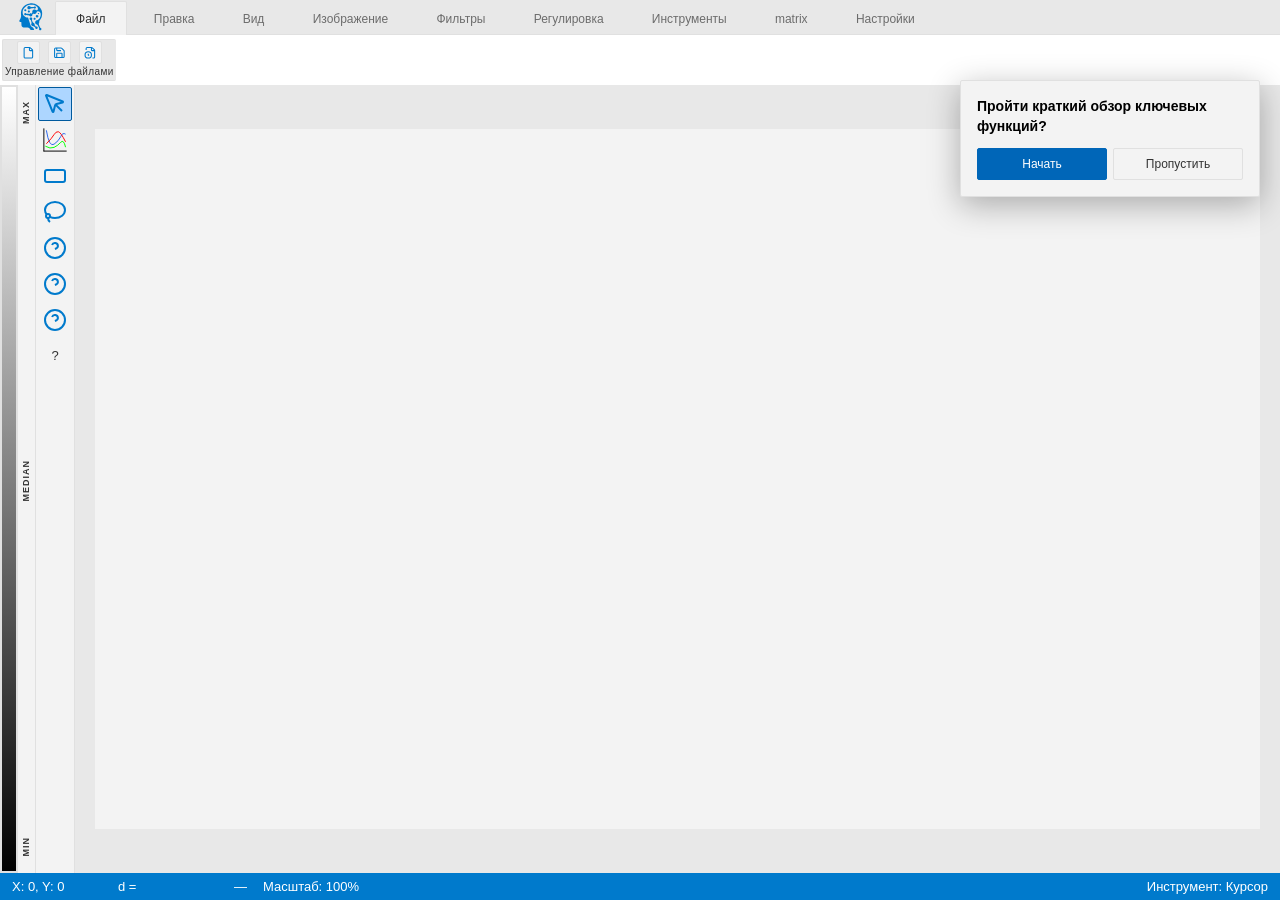
==== commit 17a5bb91: "Title: Add animated folder and sync icons with activation controller Key features implemented: - New" ====
--- a/index.html
+++ b/index.html
@@ -1,1622 +1,1830 @@
-<!DOCTYPE html>
-<html lang="ru">
-<head>
-    <meta charset="UTF-8">
-    <meta name="viewport" content="width=device-width, initial-scale=1.0">
-    <title>WTIS</title>
-
-    <script src="static/css/browser@4"></script>
-    <script src="static/js/plotly-2.27.1.min.js"></script>
-
-    <link rel="icon" type="image/x-icon" href="favicon.ico">
-    <link rel="stylesheet" href="styles/index.css">
-    <link rel="stylesheet" href="src/radialMenu/radialMenu.css">
-</head>
-<body>
-
-    <svg xmlns="http://www.w3.org/2000/svg" style="display:none" >
-        <!-- Основные иконки -->
-        <symbol id="icon-folder"        viewBox="0 0 24 24"><path d="M20 6h-8l-2-2H4c-1.1 0-1.99.9-1.99 2L2 18c0 1.1.9 2 2 2h16c1.1 0 2-.9 2-2V8c0-1.1-.9-2-2-2zm0 12H4V8h16v10z"/></symbol>
-        <symbol id="icon-save"          viewBox="0 0 24 24"><path d="M17 3H5c-1.11 0-2 .9-2 2v14c0 1.1.89 2 2 2h14c1.1 0 2-.9 2-2V7l-4-4zm-5 16c-1.66 0-3-1.34-3-3s1.34-3 3-3 3 1.34 3 3-1.34 3-3 3zm3-10H5V5h10v4z"/></symbol>
-        <symbol id="icon-undo"          viewBox="0 0 24 24"><path d="M12.5 8c-2.65 0-5.05.99-6.9 2.6L2 7v9h9l-3.62-3.62c1.39-1.16 3.16-1.88 5.12-1.88 3.54 0 6.55 2.31 7.6 5.5l2.37-.78C21.08 11.03 17.15 8 12.5 8z"/></symbol>
-        <symbol id="icon-redo"          viewBox="0 0 24 24"><path d="M18.4 10.6C16.55 9 14.15 8 11.5 8c-4.65 0-8.58 3.03-9.96 7.22L3.9 16c1.05-3.19 4.05-5.5 7.6-5.5 1.95 0 3.73.72 5.12 1.88L13 16h9V7l-3.6 3.6z"/></symbol>
-        <symbol id="icon-copy"          viewBox="0 0 24 24"><path d="M16 1H4c-1.1 0-2 .9-2 2v14h2V3h12V1zm3 4H8c-1.1 0-2 .9-2 2v14c0 1.1.9 2 2 2h11c1.1 0 2-.9 2-2V7c0-1.1-.9-2-2-2zm0 16H8V7h11v14z"/></symbol>
-        <symbol id="icon-paste"         viewBox="0 0 24 24"><path d="M19 2h-4.18C14.4.84 13.3 0 12 0c-1.3 0-2.4.84-2.82 2H5c-1.1 0-2 .9-2 2v16c0 1.1.9 2 2 2h14c1.1 0 2-.9 2-2V4c0-1.1-.9-2-2-2zm-7 0c.55 0 1 .45 1 1s-.45 1-1 1-1-.45-1-1 .45-1 1-1zm7 18H5V4h2v3h10V4h2v16z"/></symbol>
-        <symbol id="icon-cut"           viewBox="0 0 24 24"><path d="M9.64 7.64c.23-.5.36-1.05.36-1.64 0-2.21-1.79-4-4-4S2 3.79 2 6s1.79 4 4 4c.59 0 1.14-.13 1.64-.36L10 12l-2.36 2.36C7.14 14.13 6.59 14 6 14c-2.21 0-4 1.79-4 4s1.79 4 4 4 4-1.79 4-4c0-.59-.13-1.14-.36-1.64L12 14l7 7h3v-1L9.64 7.64zM6 8c-1.1 0-2-.9-2-2s.9-2 2-2 2 .9 2 2-.9 2-2 2zm0 12c-1.1 0-2-.9-2-2s.9-2 2-2 2 .9 2 2-.9 2-2 2zm6-7.5c-1.1 0-2-.9-2-2s.9-2 2-2 2 .9 2 2-.9 2-2 2zM19 3l-6 6 2 2 7-7V3h-3z"/></symbol>
-        <symbol id="icon-zoom-in"       viewBox="0 0 24 24"><path d="M15.5 14h-.79l-.28-.27C15.41 12.59 16 11.11 16 9.5 16 5.91 13.09 3 9.5 3S3 5.91 3 9.5 5.91 16 9.5 16c1.61 0 3.09-.59 4.23-1.57l.27.28v.79l5 4.99L20.49 19l-4.99-5zm-6 0C7.01 14 5 11.99 5 9.5S7.01 5 9.5 5 14 7.01 14 9.5 11.99 14 9.5 14zM12 10h-2v2H9v-2H7V9h2V7h1v2h2v1z"/></symbol>
-        <symbol id="icon-zoom-out"      viewBox="0 0 24 24"><path d="M15.5 14h-.79l-.28-.27C15.41 12.59 16 11.11 16 9.5 16 5.91 13.09 3 9.5 3S3 5.91 3 9.5 5.91 16 9.5 16c1.61 0 3.09-.59 4.23-1.57l.27.28v.79l5 4.99L20.49 19l-4.99-5zm-6 0C7.01 14 5 11.99 5 9.5S7.01 5 9.5 5 14 7.01 14 9.5 11.99 14 9.5 14zM7 9h5v1H7z"/></symbol>
-        <symbol id="icon-rotate-right"  viewBox="0 0 24 24"><path d="M15.55 5.55L11 1v3.07C7.06 4.56 4 7.99 4 12s3.05 7.44 7 7.93v-2.02c-2.84-.48-5-2.94-5-5.91s2.16-5.43 5-5.91V10l5.55-5.55L15.55 5.55z"/></symbol>
-        <symbol id="icon-flip-h"        viewBox="0 0 24 24"><path d="M15 21h2v-2h-2v2zm4-12h2V7h-2v2zM3 5v14c0 1.1.9 2 2 2h4v-2H5V5h4V3H5c-1.1 0-2 .9-2 2zm16-2v2h2c0-1.1-.9-2-2-2zm-8 20h2V1h-2v22zm8-6h2v-2h-2v2zM15 5h2V3h-2v2zm4 8h2v-2h-2v2zm0 8c1.1 0 2-.9 2-2h-2v2z"/></symbol>
-        <symbol id="icon-flip-v"        viewBox="0 0 24 24"><path d="M3 21h2v-2H3v2zm4-4h2v-2H7v2zm0 4h2v-2H7v2zm8-8h2v-2h-2v2zm-4 4h2v-2h-2v2zm8-8v2h2c0-1.1-.9-2-2-2zm0 4h2v-2h-2v2zm-4 8h2v-2h-2v2zm4-4h2v-2h-2v2zm0 8c1.1 0 2-.9 2-2h-2v2zM1 17h22v-2H1v2zm6-4h2v-2H7v2zm0-4h2V7H7v2zm0-4h2V3H7v2zm8 0h2V3h-2v2zm-4 0h2V3h-2v2z"/></symbol>
-        <symbol id="icon-server"        viewBox="0 0 24 24"><path d="M20 13H4c-.55 0-1 .45-1 1v6c0 .55.45 1 1 1h16c.55 0 1-.45 1-1v-6c0-.55-.45-1-1-1zM7 19c-1.1 0-2-.9-2-2s.9-2 2-2 2 .9 2 2-.9 2-2 2zM20 3H4c-.55 0-1 .45-1 1v6c0 .55.45 1 1 1h16c.55 0 1-.45 1-1V4c0-.55-.45-1-1-1zM7 9c-1.1 0-2-.9-2-2s.9-2 2-2 2 .9 2 2-.9 2-2 2z"/></symbol>
-        <symbol id="icon-history"       viewBox="0 0 24 24"><path d="M13 3c-4.97 0-9 4.03-9 9H1l3.89 3.89.07.14L9 12H6c0-3.87 3.13-7 7-7s7 3.13 7 7-3.13 7-7 7c-1.93 0-3.68-.79-4.94-2.06l-1.42 1.42C8.27 19.99 10.51 21 13 21c4.97 0 9-4.03 9-9s-4.03-9-9-9zm-1 5v5l4.28 2.54.72-1.21-3.5-2.08V8H12z"/></symbol>
-        <symbol id="icon-shapes"        viewBox="0 0 24 24"><path d="M12 2L2 22h20L12 2zm0 3.5L18.5 20H5.5L12 5.5z"/></symbol>
-        <symbol id="icon-workflow"      viewBox="0 0 24 24"><rect width="8" height="8" x="3" y="3" rx="2" /><path d="M7 11v4a2 2 0 0 0 2 2h4" /><rect width="8" height="8" x="13" y="13" rx="2" /></symbol>
-        <symbol id="icon-eye"           viewBox="0 0 24 24" fill="#007acc00" stroke="#007acc" stroke-width="2"><path d="M2.062 12.348a1 1 0 0 1 0-.696 10.75 10.75 0 0 1 19.876 0 1 1 0 0 1 0 .696 10.75 10.75 0 0 1-19.876 0" /><circle cx="12" cy="12" r="3" /></symbol>
-        <symbol id="icon-code"          viewBox="0 0 24 24"><path d="M9.4 16.6L4.8 12l4.6-4.6L8 6l-6 6 6 6 1.4-1.4zm5.2 0l4.6-4.6-4.6-4.6L16 6l6 6-6 6-1.4-1.4z"/></symbol>
-        <symbol id="icon-filter"        viewBox="0 0 24 24"><path d="M3 17v2h6v-2H3zM3 5v2h10V5H3zm10 16v-2h8v-2h-8v-2h-2v6h2zM7 9v2H3v2h4v2h2V9H7zm14 4v-2H11v2h10zm-6-4h2V7h4V5h-4V3h-2v6z"/></symbol>
-        <symbol id="icon-crop"          viewBox="0 0 24 24"><path d="M17 15h2V7c0-1.1-.9-2-2-2H9v2h8v8zM7 17V1H5v4H1v2h4v10c0 1.1.9 2 2 2h10v4h2v-4h4v-2H7z"/></symbol>
-        <symbol id="icon-adjust"        viewBox="0 0 24 24"><path d="M12 2C6.48 2 2 6.48 2 12s4.48 10 10 10 10-4.48 10-10S17.52 2 12 2zm0 18c-4.42 0-8-3.58-8-8s3.58-8 8-8 8 3.58 8 8-3.58 8-8 8zm0-14c-2.21 0-4 1.79-4 4h2c0-1.1.9-2 2-2s2 .9 2 2c0 2-3 1.75-3 5h2c0-2.25 3-2.5 3-5 0-2.21-1.79-4-4-4z"/></symbol>
-        <symbol id="icon-close"         viewBox="0 0 24 24"><path d="M19 6.41L17.59 5 12 10.59 6.41 5 5 6.41 10.59 12 5 17.59 6.41 19 12 13.41 17.59 19 19 17.59 13.41 12z"/></symbol>
-        <symbol id="icon-trash"         viewBox="0 0 24 24"><path d="M6 19c0 1.1.9 2 2 2h8c1.1 0 2-.9 2-2V7H6v12zM19 4h-3.5l-1-1h-5l-1 1H5v2h14V4z"/></symbol>
-        <symbol id="icon-image"         viewBox="0 0 24 24"><path d="M21 19V5c0-1.1-.9-2-2-2H5c-1.1 0-2 .9-2 2v14c0 1.1.9 2 2 2h14c1.1 0 2-.9 2-2zM8.5 13.5l2.5 3.01L14.5 12l4.5 6H5l3.5-4.5z"/></symbol>
-        <symbol id="mouse-pointer"      viewBox="0 0 24 24" fill="#007acc00" stroke="#007acc" stroke-width="2" ><path d="M12.586 12.586 19 19" /><path d="M3.688 3.037a.497.497 0 0 0-.651.651l6.5 15.999a.501.501 0 0 0 .947-.062l1.569-6.083a2 2 0 0 1 1.448-1.479l6.124-1.579a.5.5 0 0 0 .063-.947z" /></symbol>
-        <symbol id="rotate-ccw"         viewBox="0 0 24 24" fill="#007acc00" stroke="#007acc" stroke-width="2"><path d="M3 12a9 9 0 1 0 9-9 9.75 9.75 0 0 0-6.74 2.74L3 8" /><path d="M3 3v5h5" /></symbol>
-        <symbol id="rotate-cw"          viewBox="0 0 24 24" fill="#007acc00" stroke="#007acc" stroke-width="2"><path d="M21 12a9 9 0 1 1-9-9c2.52 0 4.93 1 6.74 2.74L21 8" /><path d="M21 3v5h-5" /></symbol>
-        <symbol id="rectangle-horizontal"  viewBox="0 0 24 24"  fill="#007acc00" stroke="#007acc" stroke-width="2"><rect width="20" height="12" x="2" y="6" rx="2" /></symbol>
-        <symbol id="circle-question-mark"  viewBox="0 0 24 24"  fill="#007acc00" stroke="#007acc" stroke-width="2"><circle cx="12" cy="12" r="10" /><path d="M9.09 9a3 3 0 0 1 5.83 1c0 2-3 3-3 3" /><path d="M12 17h.01" /></symbol>
-        <symbol id="folder-clock.svg"   viewBox="0 0 24 24"      fill="#007acc00" stroke="#007acc" stroke-width="2"><path d="M16 14v2.2l1.6 1" /><path d="M7 20H4a2 2 0 0 1-2-2V5a2 2 0 0 1 2-2h3.9a2 2 0 0 1 1.69.9l.81 1.2a2 2 0 0 0 1.67.9H20a2 2 0 0 1 2 2" /><circle cx="16" cy="16" r="6" /></symbol>
-        <symbol id="scan"               viewBox="0 0 24 24"                  fill="#007acc00" stroke="#007acc" stroke-width="2"><path d="M3 7V5a2 2 0 0 1 2-2h2" /><path d="M17 3h2a2 2 0 0 1 2 2v2" /><path d="M21 17v2a2 2 0 0 1-2 2h-2" /><path d="M7 21H5a2 2 0 0 1-2-2v-2" /></symbol>
-        <symbol id="refresh-ccw"        viewBox="0 0 24 24"           fill="#007acc00" stroke="#007acc" stroke-width="2"><path d="M21 12a9 9 0 0 0-9-9 9.75 9.75 0 0 0-6.74 2.74L3 8" /><path d="M3 3v5h5" /><path d="M3 12a9 9 0 0 0 9 9 9.75 9.75 0 0 0 6.74-2.74L21 16" /><path d="M16 16h5v5" /></symbol>
-        <symbol id="flip-horizontal"    viewBox="0 0 24 24"       fill="#007acc00" stroke="#007acc" stroke-width="2"><path d="M8 3H5a2 2 0 0 0-2 2v14c0 1.1.9 2 2 2h3" /><path d="M16 3h3a2 2 0 0 1 2 2v14a2 2 0 0 1-2 2h-3" /><path d="M12 20v2" /><path d="M12 14v2" /><path d="M12 8v2" /><path d="M12 2v2" /></symbol>
-        <symbol id="flip-vertical"      viewBox="0 0 24 24"         fill="#007acc00" stroke="#007acc" stroke-width="2"><path d="M21 8V5a2 2 0 0 0-2-2H5a2 2 0 0 0-2 2v3" /><path d="M21 16v3a2 2 0 0 1-2 2H5a2 2 0 0 1-2-2v-3" /><path d="M4 12H2" /><path d="M10 12H8" /><path d="M16 12h-2" /><path d="M22 12h-2" /></symbol>
-        <symbol id="folder-down"        viewBox="0 0 24 24"  fill="#007acc00" stroke="#007acc" stroke-width="2"><path d="M20 20a2 2 0 0 0 2-2V8a2 2 0 0 0-2-2h-7.9a2 2 0 0 1-1.69-.9L9.6 3.9A2 2 0 0 0 7.93 3H4a2 2 0 0 0-2 2v13a2 2 0 0 0 2 2Z" /><path d="M12 10v6" /><path d="m15 13-3 3-3-3" /></symbol>
-        <symbol id="save"               viewBox="0 0 24 24"  fill="#007acc00" stroke="#007acc" stroke-width="2"><path d="M15.2 3a2 2 0 0 1 1.4.6l3.8 3.8a2 2 0 0 1 .6 1.4V19a2 2 0 0 1-2 2H5a2 2 0 0 1-2-2V5a2 2 0 0 1 2-2z" /><path d="M17 21v-7a1 1 0 0 0-1-1H8a1 1 0 0 0-1 1v7" /><path d="M7 3v4a1 1 0 0 0 1 1h7" /></symbol>
-        <symbol id="file"               viewBox="0 0 24 24"  fill="#007acc00" stroke="#007acc" stroke-width="2" ><path d="M6 22a2 2 0 0 1-2-2V4a2 2 0 0 1 2-2h8a2.4 2.4 0 0 1 1.704.706l3.588 3.588A2.4 2.4 0 0 1 20 8v12a2 2 0 0 1-2 2z" /><path d="M14 2v5a1 1 0 0 0 1 1h5" /></symbol>
-        <symbol id="file-clock"         viewBox="0 0 24 24"  fill="#007acc00" stroke="#007acc" stroke-width="2" ><path d="M16 22h2a2 2 0 0 0 2-2V8a2.4 2.4 0 0 0-.706-1.706l-3.588-3.588A2.4 2.4 0 0 0 14 2H6a2 2 0 0 0-2 2v2.85" /><path d="M14 2v5a1 1 0 0 0 1 1h5" /><path d="M8 14v2.2l1.6 1" /><circle cx="8" cy="16" r="6" /></symbol>
-        <symbol id="lasso"              viewBox="0 0 24 24"  fill="#007acc00" stroke="#007acc" stroke-width="2"><path d="M3.704 14.467A10 8 0 0 1 2 10a10 8 0 0 1 20 0 10 8 0 0 1-10 8 10 8 0 0 1-5.181-1.158" /><path d="M7 22a5 5 0 0 1-2-3.994" /><circle cx="5" cy="16" r="2" /></symbol>
-
-
-    </svg>
-    
-    <svg xmlns="http://www.w3.org/2000/svg" style="display: none;">
-        <symbol id="brain" viewBox="0 0 615 615">
-          <g transform="translate(0.000000,615.000000) scale(0.100000,-0.100000)" fill ="#007acc" stroke="none">
-            <path d="M2835 6050 c-360 -54 -647 -159 -958 -351 -189 -116 -403 -308 -561 -503 -128 -158 -289 -447 -350 -627 -98 -288 -127 -596 -90 -949 24 -236 28 -343 15 -442 -31 -241 -97 -426 -234 -655 -128 -215 -139 -239 -145 -313 -6 -83 18 -142 73 -179 50 -33 154 -60 263 -68 50 -3 96 -11 101 -17 5 -6 14 -164 20 -350 6 -186 16 -368 22 -405 39 -229 216 -394 452 -421 45 -6 260 -10 478 -10 460 0 524 -7 655 -69 89 -42 101 -51 186 -131 76 -70 130 -151 168 -253 l32 -82 405 0 405 0 -6 28 c-6 28 -34 103 -84 227 -41 100 -135 233 -203 289 -33 27 -109 75 -167 107 -127 70 -208 145 -270 251 -47 80 -110 263 -331 963 -29 91 -56 176 -61 190 -8 22 -58 181 -161 510 -16 52 -37 114 -45 138 l-16 42 -61 0 c-149 0 -380 58 -522 131 -260 133 -468 372 -553 639 -38 118 -43 144 -52 265 -42 556 271 1111 829 1470 191 123 496 238 741 279 200 34 491 37 667 7 32 -6 76 -13 98 -17 62 -10 241 -62 322 -95 342 -135 590 -348 669 -573 91 -256 -40 -526 -254 -526 -76 0 -103 11 -209 83 -98 67 -130 78 -250 84 -75 4 -104 1 -160 -15 -122 -38 -215 -113 -278 -226 -59 -105 -76 -217 -54 -340 17 -91 -5 -160 -67 -215 -64 -56 -107 -67 -200 -54 -117 17 -233 -17 -301 -87 l-33 -34 -107 0 c-115 -1 -518 21 -568 30 -22 4 -38 19 -60 53 -21 31 -47 55 -85 76 -115 62 -245 28 -319 -84 -33 -50 -36 -60 -36 -126 0 -103 39 -172 124 -218 89 -49 236 -29 290 39 l18 24 279 -55 c375 -74 388 -79 456 -162 38 -48 71 -76 118 -102 62 -34 70 -36 160 -36 85 0 101 3 153 30 71 35 139 108 162 173 10 26 21 88 25 139 9 109 35 163 100 208 64 45 128 57 198 39 153 -41 246 -36 367 21 122 56 198 139 249 270 60 151 124 221 234 255 266 82 563 -108 662 -425 27 -89 38 -301 21 -428 -48 -362 -232 -718 -498 -967 -104 -98 -174 -131 -300 -141 -77 -7 -107 -14 -166 -43 -93 -45 -179 -129 -218 -213 -125 -271 13 -564 306 -649 33 -9 85 -34 115 -54 104 -71 128 -108 255 -390 26 -58 55 -123 65 -145 10 -22 29 -65 43 -95 13 -30 36 -81 51 -112 l26 -57 -20 -38 c-61 -119 -37 -253 62 -337 96 -83 249 -84 349 -4 37 30 79 103 90 156 32 155 -87 322 -229 322 -25 0 -18 -12 -150 300 -123 291 -180 456 -188 546 -6 67 -5 71 34 144 50 94 62 154 61 300 -1 63 4 136 10 162 16 67 89 212 132 262 158 180 316 472 397 731 138 441 137 932 -3 1353 -119 354 -290 626 -561 893 -374 368 -844 594 -1377 664 -165 21 -494 19 -652 -5z"/>
-            <path d="M2543 5496 c-224 -73 -332 -319 -232 -530 34 -73 102 -141 177 -178 61 -30 74 -33 162 -33 83 0 103 4 153 27 33 16 88 55 125 91 125 118 84 108 614 148 l158 12 43 -46 c52 -57 105 -80 177 -79 138 0 239 100 240 235 0 69 -19 120 -63 165 -100 105 -247 105 -349 0 l-49 -51 -97 7 c-53 3 -169 11 -257 16 -271 17 -337 36 -435 123 -71 63 -159 100 -249 104 -46 2 -93 -3 -118 -11z"/>
-            <path d="M1725 4766 c-200 -93 -185 -367 24 -441 54 -19 74 -19 139 0 66 20 119 66 148 130 42 90 23 184 -52 259 -75 75 -169 94 -259 52z"/>
-            <path d="M2526 4525 c-97 -34 -156 -118 -156 -222 0 -217 250 -320 400 -165 126 130 72 335 -101 386 -64 19 -92 19 -143 1z"/>
-            <path d="M4639 3957 c-46 -30 -82 -101 -74 -147 28 -157 233 -187 296 -44 15 33 19 56 14 85 -18 106 -148 165 -236 106z"/>
-            <path d="M4312 3511 c-70 -24 -118 -65 -156 -131 -28 -50 -31 -63 -31 -145 0 -105 16 -144 87 -212 79 -76 197 -102 301 -67 62 21 144 96 173 159 33 69 33 165 1 237 -63 142 -226 211 -375 159z"/>
-            <path d="M2940 2949 c-65 -29 -136 -103 -160 -167 -64 -169 41 -361 213 -390 l41 -7 52 -160 c29 -88 69 -216 89 -285 43 -147 42 -197 -5 -288 -59 -111 -72 -202 -44 -300 55 -190 219 -301 427 -289 156 8 192 -9 350 -171 l107 -111 0 -68 c0 -87 31 -154 100 -216 54 -48 103 -67 177 -67 229 0 356 274 207 448 -65 76 -164 108 -275 88 l-45 -8 -136 134 c-156 153 -158 157 -157 324 1 68 -4 113 -15 144 -47 129 -139 218 -268 259 -57 19 -124 84 -157 154 -26 54 -156 392 -175 454 -5 16 2 35 27 70 40 56 46 71 56 136 21 130 -51 262 -173 318 -58 26 -176 25 -236 -2z"/>
-            <path d="M3788 2920 c-96 -29 -168 -128 -168 -229 1 -212 254 -315 402 -165 50 51 66 89 67 162 1 68 -19 116 -72 170 -59 60 -151 86 -229 62z"/>
-          </g>
-        </symbol>
-
-        <symbol id="SobelEffectPluginIcon" viewBox="0 0 235 273" fill="#007acc"   transform="rotate(15,157.1,135.92)" pointer-events="all" >
-            <path d="M 170.54 10.92 C 143.72 37.72 131.43 109.4 143.1 171.04 C 154.76 232.67 185.95 260.91 212.77 234.11 C 191.74 225.78 173.95 193.68 165.44 148.71 C 156.94 103.74 158.85 51.94 170.54 10.92 Z" transform="rotate(23,172.1,135.92)"/>
-            <path d="M 89.2 10.92 C 62.38 37.72 50.09 109.4 61.76 171.04 C 73.42 232.67 104.61 260.91 131.43 234.11 C 110.4 225.78 92.61 193.68 84.1 148.71 C 75.6 103.74 77.51 51.94 89.2 10.92 Z" transform="rotate(23,90.76,135.92)"/>    
-        </symbol>
-
-        <symbol id="CurvesEffectIcon" viewBox=" 0 0 250 250" >
-            <path fill="none" stroke="#000000" stroke-width="10" stroke-miterlimit="18" transform="rotate(90,9,124)" pointer-events="all" d="M -111 124 L 129 124"/>
-            <path fill="none" stroke="#000000" stroke-width="10" stroke-miterlimit="18" transform="rotate(180,126,240.5)" pointer-events="all"  d="M 5.5 240.5 L 246.5 240.5"/>
-            <path fill="none" stroke="#2563eb" stroke-width="10" stroke-miterlimit="10" pointer-events="stroke" d="M 235 64 Q 205 44 185 89 Q 165 134 115 169 Q 65 204 35 24"/>
-            <path fill="none" stroke="#00ff00" stroke-width="10" stroke-miterlimit="10" pointer-events="stroke" d="M 235 200 Q 215 114 185 149 Q 155 184 115 202 Q 75 220 25 190"/>
-            <path fill="none" stroke="#ff0000" stroke-width="10" stroke-miterlimit="10" pointer-events="stroke" d="M 235 144 Q 185 44 160 39 Q 135 34 115 69 Q 95 104 35 164"/>
-
-        </symbol>
-
-        <symbol id="ApproximationEffectPluginIcon" viewBox="0 0 322 322" >
-            <path fill="#8F8F8F" stroke="#000000" stroke-width="0" stroke-miterlimit="10" pointer-events="stroke" d="M 176 3 Q 286 3 311 53 Q 336 103 258 118 Q 180 133 230 178 Q 280 223 278 243 Q 276 263 248 283 Q 220 303 165 283 Q 110 263 60 243 Q 10 223 5 173 Q 0 123 15 93 Q 30 63 55 33 Q 80 3 176 3"/>
-            <path fill="#EBEBEB" stroke="#000000" stroke-width="0" stroke-miterlimit="10" pointer-events="stroke" d="M 126 83 Q 166 13 201 58 Q 236 103 161 128 Q 86 153 126 83"/>
-            <path fill="#EBEBEB" stroke="#000000" stroke-width="0" stroke-miterlimit="10" pointer-events="stroke" d="M 186 203 Q 226 243 186 248 Q 146 253 121 208 Q 96 163 126 168 Q 156 173 186 203"/>
-        </symbol>
-
-        <symbol id="MedianEffectPluginIcon" viewBox="0 0 229 145" >
-            <rect fill="#8dade3" stroke="#4a4a4a" stroke-width="10" pointer-events="all" x="106" y="62" width="120" height="80" fill="rgb(255, 255, 255)" stroke="rgb(0, 0, 0)" stroke-width="5" pointer-events="all"/>
-            <rect fill="#8dade3" stroke="#4a4a4a" stroke-width="10" pointer-events="all" x="2" y="2" width="120" height="80"/>
-            <rect fill="#8dade3" stroke="#cd1000" stroke-width="10" pointer-events="all" x="52" y="32" width="120" height="80"/>
-        </symbol>
-
-        <symbol id="KONTUREffectPluginIcon" viewBox="0 0 229 145" >
-            <rect fill="#ffffff" stroke="#000000" stroke-width="10" pointer-events="all" x="106" y="62" width="120" height="80" fill="rgb(255, 255, 255)" stroke="rgb(0, 0, 0)" stroke-width="5" pointer-events="all"/>
-            <rect fill="#ffffff" stroke="#000000" stroke-width="10" pointer-events="all" x="2" y="2" width="120" height="80"/>
-            <rect fill="#8dade3" stroke="#8dade3" stroke-width="10" pointer-events="all" x="52" y="32" width="120" height="80"/>
-        </symbol>
-
-        <symbol id="NormalizEffectPluginIcon" viewBox="0 0 166 125" fill="none"  stroke="#007acc" stroke-width="10">
-            <path d="M 2 42 Q 2 42 162 42"/>
-            <path d="M 2 82 Q 2 82 2 2"/>
-            <path d="M 162 82 Q 162 82 162 2"/>
-            <path d="M 82 42 Q 82 42 82 2"/>
-            <path d="M 122 42 Q 122 42 122 12"/>
-            <path d="M 42 42 Q 42 42 42 12"/>
-            <path d="M 102 42 Q 102 42 102 22"/>
-            <path d="M 22 42 Q 22 42 22 22"/>
-            <path d="M 62 42 Q 62 42 62 22"/>
-            <path d="M 142 42 Q 142 42 142 22"/>
-            <path d="M 52 122 Q 52 122 72 62"/>
-            <path d="M 92 122 Q 92 122 72 63"/>
-            <path d="M 92 121 Q 92 121 112 62"/>
-    
-        </symbol>
-        
-
-        <symbol id="PrelimProcessIcon" viewBox="-12 0 69 69" fill="none" stroke="#2563eb" >
-            <path stroke-width="6" stroke-miterlimit="10" pointer-events="stroke" d="M 13 64 Q 13 64 13 2" />
-            <path stroke-width="3" stroke-miterlimit="10" pointer-events="stroke" d="M 13 44 Q 43 44 43 34 Q 43 24 43 14 Q 43 4 13 3.5" />
-            <path stroke-width="6" stroke-miterlimit="10" pointer-events="stroke" d="M 3 64 Q 3 64 23 64" />    
-        </symbol>
-
-        <symbol id="RoundSearchingIcon" viewBox="0 0 282 282"  stroke="#007acc" fill="#25252600">
-            <ellipse cx="141" cy="141" rx="130" ry="130"   stroke-width="20" pointer-events="all"/>
-            <circle cx="141" cy="141" r="22" stroke-width="40"/>
-        </symbol>
-
-        <symbol id="EdgeDetectEffectIcon" viewBox="0 0 247 247" stroke="#007acc">
-            <path stroke-width="6" stroke-miterlimit="10" pointer-events="stroke" d="M 63 243 Q 63 243 63 3" />
-            <path stroke-width="6" stroke-miterlimit="10" pointer-events="stroke" d="M 183 243 Q 183 243 183 3"/>
-            <path stroke-width="6" stroke-miterlimit="10" pointer-events="stroke" d="M 243 63 Q 243 63 3 63"/>
-            <path stroke-width="6" stroke-miterlimit="10" pointer-events="stroke" d="M 243 183 Q 243 183 3 183"/>
-            <path fill="#25252600" stroke-width="6" stroke-miterlimit="10" pointer-events="all" d="M 7 91 L 32 103.5 L 7 116 Z"/>
-            <path fill="#25252600" stroke-width="6" stroke-miterlimit="10" transform="rotate(90,102.5,19.5)" pointer-events="all" d="M 90 7 L 115 19.5 L 90 32 Z"/>
-            <rect fill="#007acc" stroke-width="6" pointer-events="all" x="73" y="73" width="60" height="60" />
-        </symbol>
-
-       
-        <symbol id="EmbossEffectIcon" viewBox="0 0 247 247" stroke="#007acc">
-        </symbol>
-
-        <symbol id="RotateZoomIcon" viewBox="0 0 179 183"  fill="#25252600" stroke="#007acc" stroke-width="10">
-            <path  stroke-miterlimit="10" pointer-events="stroke" d="M 11.09 161.59 Q 171 171 161.59 11.09"/>
-            <path  stroke-miterlimit="10" pointer-events="all" d="M 4.35 161.2 L 13.6 157.23 L 11.09 161.59 L 13.07 166.22 Z"/>
-            <path  stroke-miterlimit="10" pointer-events="all" d="M 161.2 4.35 L 166.22 13.07 L 161.59 11.09 L 157.23 13.6 Z"/>
-            <ellipse  pointer-events="all" cx="61" cy="61" rx="60" ry="60"/>
-            <path  stroke-miterlimit="10" pointer-events="stroke" d="M 85.36 116.08 Q 151 181 161 181 Q 171 181 176 166 Q 181 151 115.36 85"/>
-    
-        </symbol>
-
-        <symbol id="BrightnessAndContrastAdjustmentIcon" viewBox="0 0 118 118" stroke="#007acc">
-            <path fill="#007acc"  stroke-width="10" stroke-miterlimit="10" transform="rotate(45,72,72)" pointer-events="all" d="M 52 32 Q 92 32 92 72 Q 92 112 52 112 Z"/>
-            <path fill="#25252600" stroke-width="10" stroke-miterlimit="10" transform="rotate(585,44,44)" pointer-events="all" d="M 24 4 Q 64 4 64 44 Q 64 84 24 84 Z"/>    
-        </symbol>
-
-
-        <symbol id="OffsetCalculatorIcon" viewBox="0 0 103 103" stroke="#007acc">
-            <rect fill="#ff0000" stroke="none" pointer-events="all" x="1" y="1" width="20" height="20"/>
-            <rect fill="#ff0000" stroke="none" pointer-events="all" x="81" y="81" width="20" height="20"/>
-            <path fill="#007acc" stroke="#007acc" stroke-width="3" stroke-linejoin="round" stroke-miterlimit="10" pointer-events="all" d="M 79.33 70.85 L 87.46 62.72 L 89.94 89.94 L 62.72 87.46 L 70.85 79.33 L 22.67 31.15 L 14.54 39.28 L 12.06 12.06 L 39.28 14.54 L 31.15 22.67 Z"/>
-        </symbol>
-
-               
-        <symbol id="ellipeEffectIcon" viewBox="0 0 123 123" stroke="#007acc">
-            <!-- <ellipse fill="#007acc" stroke-width="3" pointer-events="all" cx="61" cy="61" rx="60.00000000000001" ry="40"/> -->
-            <ellipse fill="none"  stroke-width="20" pointer-events="all" cx="61" cy="61" rx="45" ry="30"/>
-            <path    fill="none" stroke="#ff0000" stroke-width="8" stroke-miterlimit="10" pointer-events="stroke" d="M 21 121 Q 21 121 101 1"/>
-        </symbol>
-
-        
-        <symbol id="notImagesIcon" viewBox="0 0 125 125" fill="#ffffff">
-            <rect stroke-width="6" pointer-events="all" x="0" y="0" width="125" height="125" />
-        </symbol>
-    </svg>
-
-
-
-    
-    <!-- Панель вкладок (Tabs) -->
-    <div class="tabs-container">
-        <div class="tabs-header">
-            <a href="wtis-projects.html" class="back-to-projects-btn" title="Вернуться к проектам">
-                <svg width="36px" height="36px" style="padding: 0px 4px 0px 4px;"> <use href="#brain"/> </svg>
-            </a>
-            <button class="tab-btn active" data-tab="file">Файл</button>
-            <button class="tab-btn" data-tab="edit">Правка</button>
-            <button class="tab-btn" data-tab="view">Вид</button>
-            <button class="tab-btn" data-tab="image">Изображение</button>
-            <button class="tab-btn" data-tab="filters">Фильтры</button>
-            <button class="tab-btn" data-tab="adjustments">Регулировка</button>
-            <button class="tab-btn" data-tab="tools">Инструменты</button>
-            <button class="tab-btn" data-tab="matrix">matrix</button>
-            <button class="tab-btn" data-tab="options">Настройки</button>
-
-        </div>
-        <div class="tabs-content">
-            <!-- Контент вкладки "Файл" -->
-            <div class="tab-pane active" id="tab-file" >
-                <!-- Группа открытых файлов (перемещена из верхнего ribbon) -->
-                <div class="ribbon-group" id="ribbonFilesGroup"style="display: none;">
-                    <div class="ribbon-buttons" style="position: relative;">
-                        <button class="ribbon-btn ribbon-btn-large" id="openFilesDropdownBtn" title="Открытые файлы" onclick="toggleOpenFilesDropdown()">
-                            <!-- Превью активного файла (если есть) -->
-                            <canvas id="activeFileThumbCanvas" width="32" height="32" class="ribbon-btn-thumb" style="display: none;"></canvas>
-                            <img id="activeFileThumbImg" class="ribbon-btn-thumb" width="32" height="32" style="display: none;">
-                            <span class="ribbon-btn-label" id="currentFileLabel" style="display: none;">Безымянный</span>
-                            <div class="file-count-badge" id="fileCountBadge" style="display: none;">1</div>
-                        </button>
-                        <div class="open-files-dropdown" id="openFilesDropdown">
-                            <div class="open-files-header">
-                                <span>Открытые изображения</span>
-                                <button class="close-dropdown-btn" onclick="toggleOpenFilesDropdown()">
-                                    <i class="fas fa-times"></i>
-                                </button>
-                            </div>
-                            <div class="open-files-list" id="openFilesList">
-                                <div class="open-file-item active" data-file-id="1" onclick="switchToFile(1)">
-                                    <div class="open-file-thumbnail">
-                                        <div class="fas fa-image open-file-thumbnail-placeholder"></div>
-                                    </div>
-                                    <div class="open-file-info">
-                                        <div class="open-file-name">Безымянный.png</div>
-                                        <div class="open-file-details">
-                                            <span class="open-file-resolution">800×600</span>
-                                            <span class="open-file-format">PNG</span>
-                                        </div>
-                                    </div>
-                                    <div class="open-file-actions">
-                                        <button class="close-file-btn" onclick="closeFile(1, event)" title="Закрыть">
-                                            <i class="fas fa-times"></i>
-                                        </button>
-                                    </div>
-                                </div>
-                            </div>
-                            <div class="open-files-footer">
-                                <button class="footer-btn" onclick="openAllImages()">
-                                    <i class="fas fa-folder-open"></i> Открыть все
-                                </button>
-                                <button class="footer-btn" onclick="closeAllImages()">
-                                    <i class="fas fa-times-circle"></i> Закрыть все
-                                </button>
-                            </div>
-                        </div>
-                    </div>
-                    <!-- <span class="ribbon-group-title">Файлы</span> -->
-                </div>
-
-                <div class="tab-section">
-                    <div class="tab-buttons">
-                        <button class="tab-action-btn" onclick="showLoadMethodModal()" title="Открыть">
-                            <svg><use href="#file" /></svg>
-                        </button>
-                        <button class="tab-action-btn" onclick="showSaveMethodModal()" title="Сохранить">
-                            <svg><use href="#save" /></svg>
-                        </button>
-                        <button class="tab-action-btn" onclick="" title="Недавние">
-                            <svg><use href="#file-clock" /></svg>
-                        </button>
-                    </div>
-                    <h4>Управление файлами</h4>
-                </div>
-
-            </div>
-            <!-- Контент вкладки "Правка" -->
-            <div class="tab-pane" id="tab-edit">
-                <div class="tab-section">
-                    <div class="tab-buttons">
-                        <button class="tab-action-btn" onclick="undo()" title="Отменить (Ctrl+Z)">
-                            <svg><use href="#icon-undo" /></svg>
-                        </button>
-                        <button class="tab-action-btn" onclick="redo()" title="Повторить (Ctrl+Y)">
-                            <svg><use href="#icon-redo" /></svg>
-                        </button>
-                        <button class="tab-action-btn" onclick="showHistoryModal()" title="История (Ctrl+H)">
-                            <svg><use href="#icon-history" /></svg>
-                        </button>
-                    </div>
-                    <h4>История действий</h4>
-                </div>
-            </div>
-            <!-- Контент вкладки "Вид" -->
-            <div class="tab-pane" id="tab-view">
-                <div class="tab-section">
-                    <div class="tab-buttons">
-                        <button class="tab-action-btn" onclick="zoomIn()"title="Увеличить">
-                            <svg><use href="#icon-zoom-in" /></svg>
-                        </button>
-                        <button class="tab-action-btn" onclick="zoomOut()"title="Уменьшить">
-                            <svg><use href="#icon-zoom-out" /></svg>
-                        </button>
-                        <button class="tab-action-btn" onclick="zoomReset()"title="100%">
-                            <svg><use href="#icon-eye" /></svg>
-                        </button>
-                        <button class="tab-action-btn" onclick="fitImageToScreen()"title="По размеру окна">
-                            <svg><use href="#scan"/></svg>
-                        </button>
-                    </div>
-                    <h4>Масштаб</h4>
-                </div>
-            </div>
-
-
-            <!-- Контент вкладки "Изображение" -->
-            <div class="tab-pane" id="tab-image">
-                <div class="tab-section">
-                    <div class="tab-buttons">
-                        <button class="tab-action-btn" onclick="cropToSelection()" title="По выделению">
-                            <svg><use href="#icon-crop"/></svg>
-                        </button>
-                    </div>
-                    <h4>Обрезка</h4>
-                </div>
-                <div class="tab-section">
-                    <div class="tab-buttons">
-                        <button class="tab-action-btn" onclick="rotateCanvas(90)" title="↻ На 90° вправо">
-                            <svg><use href="#rotate-cw"/></svg>
-                        </button>
-                        <button class="tab-action-btn" onclick="rotateCanvas(270)" title="↺ На 90° влево">
-                            <svg><use href="#rotate-ccw"/></svg>
-                        </button>
-                        <button class="tab-action-btn" onclick="rotateCanvas(180)" title="↻ На 180°">
-                            <svg><use href="#refresh-ccw"/></svg>
-                        </button>
-                        <!-- <button class="tab-action-btn" onclick="rotateCanvasCustom()" title="Произвольный...">
-                            <img src="images/notimages.png" alt="">
-                        </button> -->
-                    </div>
-                    <h4>Поворот</h4>
-                </div>
-                <div class="tab-section">
-                    <div class="tab-buttons">
-                        <button class="tab-action-btn" onclick="flipCanvas('horizontal')" title="По горизонтали">
-                            <svg><use href="#flip-horizontal"/></svg>
-                        </button>
-                        <button class="tab-action-btn" onclick="flipCanvas('vertical')" title="По вертикали">
-                            <svg><use href="#flip-vertical"/></svg>
-                        </button>
-                    </div>
-                    <h4>Отражение</h4>
-                </div>
-            </div>
-
-            <!-- Контент вкладки "Фильтры" -->
-            <div class="tab-pane" id="tab-filters">
-                <div class="tab-section">
-                    <div class="tab-buttons">
-                        <button class="tab-action-btn" onclick="alert('Функция КОНТУР находится в разработке');" title="Контур">
-                            <svg><use href="#KONTUREffectPluginIcon"/></svg>
-                        </button>
-                        <button class="tab-action-btn" onclick="alert('Функция ОПРЕДЕЛЕНИЕ ГРАНИЦ находится в разработке');" title="Определение границ">
-                            <svg><use href="#EdgeDetectEffectIcon"/></svg>
-                        </button>
-                        <button class="tab-action-btn" onclick="alert('Функция РЕЛЬЕФ находится в разработке');" title="Рельеф">
-                            <!-- <svg><use href="#EmbossEffectIcon"/></svg> -->
-                            <!-- <img src="images/EmbossEffect.png" alt=""> -->
-                        </button>
-                        <button class="tab-action-btn" onclick="applySobelFilter()" title="Фильтр Edge">
-                            <svg><use href="#SobelEffectPluginIcon" /></svg>
-                        </button>
-                    </div>
-                    <h4>Выделение контуров</h4>
-                </div>
-                <div class="tab-section">
-                    <div class="tab-buttons">
-                        <button class="tab-action-btn" onclick="alert('Функция КАЛЬКУЛЯТОР СМЕЩЕНИЙ находится в разработке');" title="Калькулятор смещений">
-                            <svg> <use href="#OffsetCalculatorIcon"/></svg>
-                        </button>
-                        <button class="tab-action-btn" onclick="alert('Функция ОСЬ СИММЕТРИИ находится в разработке');"title="Ось симметрии">
-                            <svg> <use href="#ellipeEffectIcon"/></svg>
-                        </button>
-                        <button class="tab-action-btn" onclick="showResultRoundSearchingModal()"title="Поиск окружности">
-                            <svg> <use href="#RoundSearchingIcon"/> </svg>
-                        </button>
-                        <button class="tab-action-btn" onclick="alert('Функция ЦЕНТРАЛЬНЫЙ ДЕТЕКТОР находится в разработке');" title="Центральный детектор">
-                            <svg><use href="#notImagesIcon"/></svg>
-                        </button>
-                        <button class="tab-action-btn" onclick="alert('Функция ЦЕНТРОВКА РАКУРСОВ находится в разработке');" title="Центровка Ракурсов">
-                            <svg><use href="#notImagesIcon"/></svg>
-                        </button>
-                    </div>
-                    <h4>Поиск объектов</h4>
-                </div>
-                <div class="tab-section">
-                    <div class="tab-buttons">
-                        <button class="tab-action-btn" onclick="showApproximationModal()" title="Аппроксимация поверхностью">
-                            <svg><use href="#ApproximationEffectPluginIcon"/></svg>
-                        </button>
-                        <button class="tab-action-btn" onclick="alert('Функция АРИФМЕТИЧЕСКИЙ КАЛЬКУЛЯТОР находится в разработке');" title="Арифметический калькулятор">
-                            <svg><use href="#notImagesIcon"/></svg>
-                        </button>
-                        <button class="tab-action-btn" onclick="alert('Функция ВЫЧИСЛЕНИЕ ПАРАБАЛОИДА находится в разработке');" title="Вычисление параболоида">
-                            <svg><use href="#notImagesIcon"/></svg>
-                        </button>
-                        <button class="tab-action-btn" onclick="alert('Функция ВЫЧИСЛЕНИЕ ПЛОСКОСТИ находится в разработке');"title="Вычисление плоскости">
-                            <svg><use href="#notImagesIcon"/></svg>
-                        </button>
-                        <button class="tab-action-btn" onclick="alert('Функция ВЫЧИСЛЕНИЕ ПОВЕРХНОСТИ КОЗЛОВСКОГО находится в разработке');" title="Вычисление поверхности Козловского">
-                            <svg><use href="#notImagesIcon"/></svg>
-                        </button>
-                        <button class="tab-action-btn" onclick="alert('Функция ОБРАБОТКА ПО ЦИЛИНДРИЧЕСКОМУ КЛИНУ находится в разработке');" title="Обработка по цилиндрическому клину">
-                            <svg><use href="#notImagesIcon"/></svg>
-                        </button>
-                        <button class="tab-action-btn" onclick="alert('Функция ОПТИЧЕСКАЯ ПЛОТНОСТЬ находится в разработке');" title="Оптическая плотность">
-                            <svg><use href="#notImagesIcon"/></svg>
-                        </button>
-                        <button class="tab-action-btn" onclick="applyLogorifmFilter()"title="Предобработка">
-                            <svg><use href="#PrelimProcessIcon"/></svg>
-                        </button>
-                        <button class="tab-action-btn" onclick="alert('Функция УДАЛЕНИЕ ПОЛОС СКАНЕРА находится в разработке');" title="Удаление полос сканера">
-                            <svg><use href="#notImagesIcon"/></svg>
-                        </button>
-                        <button class="tab-action-btn" onclick="alert('Функция УСТРАНЕНИЕ ТОЧЕЧНЫХ ДЕФЕКТОВ находится в разработке');" title="Устранение точечных дефектов">
-                            <svg><use href="#notImagesIcon"/></svg>
-                        </button>
-                        <button class="tab-action-btn" onclick="alert('Функция ХАРАКТЕРИСТИЧЕСКАЯ КРИВА находится в разработке');"title="Характеристическая кривая">
-                            <svg><use href="#notImagesIcon"/></svg>
-                        </button>
-                    </div>
-                    <h4>Предварительная обработка</h4>
-                </div>
-                <div class="tab-section">
-                    <div class="tab-buttons">
-                        <button class="tab-action-btn" onclick="showMedianModal()" title="Медианный фильтра">                           
-                            <svg> <use href="#MedianEffectPluginIcon"/> </svg>
-                        </button>
-                        <button class="tab-action-btn" onclick="showNormalisatioModal()" title="Нормализация">
-                            <svg> <use href="#NormalizEffectPluginIcon"/> </svg>
-                        </button>
-                    </div>
-                    <h4>Прочее</h4>
-                </div>
-            </div>
-
-            <!-- Контент вкладки "Регулировка" -->
-            <div class="tab-pane" id="tab-adjustments">
-                <div class="tab-section">
-                    <div class="tab-buttons">
-                        <button class="tab-action-btn" onclick="alert('Функция ПОВОРОТ/МАСШТАБИРОВАНИЕ находится в разработке');" title="Поворот/Масштабирование">
-                            <svg><use href="#RotateZoomIcon" /></svg>
-                        </button>
-                        <button class="tab-action-btn" onclick="alert('Функция ФУНКЦИИ ОКНА находится в разработке');" title="Функции окна">
-                            <svg><use href="#CurvesEffectIcon" /></svg>
-                        </button>
-                        <button class="tab-action-btn" onclick="alert('Функция ЯРКОСТЬ/КОНСТРАСТ находится в разработке');" title="Яркость/Контраст">
-                            <svg><use href="#BrightnessAndContrastAdjustmentIcon" /></svg>
-                        </button>
-                    </div>
-                    <h4> -- </h4>
-                </div>
-            </div>
-
-            <!-- Контент вкладки "Инструменты" -->
-            <div class="tab-pane" id="tab-tools">
-                <div class="tab-section">
-                    <div class="tab-buttons">
-                        <button class="tab-action-btn" onclick="alert('Функция CODE LAB находится в разработке');" title="Code Lab">
-                            <svg><use href="#notImagesIcon"/></svg>
-                        </button>
-                    </div>
-                    <h4>Скрипты</h4>
-                </div>
-                <div class="tab-section">
-                    <div class="tab-buttons">
-                        <button class="tab-action-btn" onclick="alert('Функция ИСПРАВИТЬ находится в разработке');" title="Исправить">
-                            <svg><use href="#notImagesIcon"/></svg>
-                        </button>
-                        <button class="tab-action-btn" onclick="alert('Функция ФИЛЬТР СРТИ находится в разработке');" title="Фильтр СРТИ">
-                            <svg><use href="#notImagesIcon"/></svg>
-                        </button>
-                    </div>
-                    <h4>СРТИ</h4>
-                </div>
-                <div class="tab-section">
-                    <div class="tab-buttons">
-                        <button class="tab-action-btn" onclick="alert('Функция ФИЛЬТР ФХМ находится в разработке');" title="Фильтр ФХМ">
-                            <svg><use href="#notImagesIcon"/></svg>
-                        </button>
-                    </div>
-                    <h4>Фотохронометрия</h4>
-                </div>
-            </div>
-
-
-            <!-- Контент вкладки "Матрица" -->
-            <div class="tab-pane" id="tab-matrix">
-                <div class="tab-section">
-                    <div class="tab-buttons">
-                        <button class="tab-action-btn" onclick="plotlyZoom()" title="Зум">
-                            <svg class="icon" width="24" height="24"><use href="#icon-zoom-in"></use></svg>
-                        </button>
-                        <button class="tab-action-btn" onclick="plotlyPan()" title="Перемещение">
-                            <svg class="icon" width="24" height="24"><use href="#icon-move"></use></svg>
-                        </button>
-                        <button class="tab-action-btn" onclick="plotlyRotate()" title="Вращение">
-                            <svg class="icon" width="24" height="24"><use href="#icon-rotate-3d"></use></svg>
-                        </button>
-                        <button class="tab-action-btn" onclick="plotlyReset()" title="Сбросить вид">
-                            <svg class="icon" width="24" height="24"><use href="#icon-refresh-cw"></use></svg>
-                        </button>
-                        <button class="tab-action-btn" onclick="showMatrix3DSurface()" title="Показать 3D поверхность">
-                            <svg class="icon" width="24" height="24"><use href="#icon-shapes"></use></svg>
-                        </button>
-                        <button class="tab-action-btn" onclick="refreshMatrixPlot()" title="Обновить">
-                            <svg class="icon" width="24" height="24"><use href="#icon-rotate-right"></use></svg>
-                        </button>
-                    </div>
-                    <h4>3D визуализация матрицы</h4>
-                </div>
-                <div class="tab-section">
-                    <div style="padding: 10px;">
-                        <label for="matrixColormap">Палитра:</label>
-                        <select id="matrixColormap" onchange="refreshMatrixPlot()">
-                            <option value="Viridis">Viridis</option>
-                            <option value="Plasma">Plasma</option>
-                            <option value="Inferno">Inferno</option>
-                            <option value="Magma">Magma</option>
-                            <option value="Cividis">Cividis</option>
-                            <option value="Rainbow">Rainbow</option>
-                            <option value="Portland">Portland</option>
-                            <option value="Jet">Jet</option>
-                            <option value="Hot">Hot</option>
-                            <option value="Coolwarm">Coolwarm</option>
-                            <option value="Greys">Greys</option>
-                        </select>
-                    </div>
-                </div>
-                <div class="tab-section">
-                    <div style="padding: 10px;">
-                        <label>
-                            <input type="checkbox" id="matrixShowContours" onchange="refreshMatrixPlot()"> Показывать контуры
-                        </label>
-                    </div>
-                </div>
-                <!-- Контейнер для Plotly графика -->
-                <div id="matrixPlotContainer" style="width: 100%; height: 920px; border: 1px solid var(--border-color); border-radius: 4px; margin-top: 10px;"></div>
-            </div>
-
-            <!-- Контент вкладки "Настройки" -->
-            <div class="tab-pane" id="tab-options">
-                <div class="tab-section">
-                    <div class="tab-buttons">
-                        <button class="tab-action-btn" onclick="toggleTheme()" title="Переключить тему">
-                            <svg class="icon" viewBox="0 0 24 24"><path d="M12 3c-4.97 0-9 4.03-9 9s4.03 9 9 9 9-4.03 9-9c0-.46-.04-.92-.1-1.36a5.389 5.389 0 0 1-4.4 2.26 5.403 5.403 0 0 1-5.5-5.5c0-2.05 1.13-3.83 2.8-4.8A9.03 9.03 0 0 0 12 3z"/></svg>
-                            <span>Тема</span>
-                        </button>
-                    </div>
-                </div>
-                <div class="tab-section">
-                    <div class="tab-buttons">
-                        <div class="tab-checkbox-container">
-                            <input type="checkbox" id="colorbarViewToggle" class="tab-checkbox" checked>
-                            <label for="colorbarViewToggle" class="tab-checkbox-label" >
-                            </label>
-                        </div>
-                        <!-- <label for="customSelect">Палитра:</label> -->
-                        <select id="customSelect" class="tab-checkbox-container">
-                            <option value="gray">Gray</option>
-                            <option value="plasma">Plasma</option>
-                            <option value="inferno">Inferno</option>
-                            <option value="magma">Magma</option>
-                            <option value="cividis">Cividis</option>
-                            <option value="rainbow">Rainbow</option>
-                            <option value="coolwarm">Сoolwarm</option>
-                        </select>
-                    </div>
-                </div>
-                <div class="tab-section">
-                    <h4>Контекстное меню</h4>
-                    <div class="tab-buttons">
-                        <button class="tab-action-btn" onclick="showRadialMenuSettings()" title="Настроить радиальное меню">
-                            <svg class="icon" viewBox="0 0 24 24"><path d="M12 2C6.48 2 2 6.48 2 12s4.48 10 10 10 10-4.48 10-10S17.52 2 12 2zm0 18c-4.42 0-8-3.58-8-8s3.58-8 8-8 8 3.58 8 8-3.58 8-8 8zm0-14c-2.21 0-4 1.79-4 4h2c0-1.1.9-2 2-2s2 .9 2 2c0 2-3 1.75-3 5h2c0-2.25 3-2.5 3-5 0-2.21-1.79-4-4-4z"/></svg>
-                            <span>Настройка меню</span>
-                        </button>
-                    </div>
-                </div>
-            </div>
-        </div>
-    </div>
-
-
-
-    <!-- <input type="file" id="fileInput" accept=".tpt" onchange="loadImage(event)" multiple> -->
-    <input type="file" id="run" accept=".tpt"  multiple>
-    
-    <!-- Основной контейнер с панелью инструментов и холстом -->
-    <div class="main-container">
-        <!-- style="display: none;" -->
-        <div class="color-bar" id="colorBar">
-            <div class="color-bar-grey" id="colorBarGradient"></div>
-        </div> 
-        <div class="color-bar" id="color_bar_label" style="border-right: 1px solid var(--border-color);">
-            <span class="color-bar-label color-bar-label-max" id="color_bar_label_max">Max</span>
-            <span class="color-bar-label color-bar-label-median" id="color_bar_label_median">Median</span>
-            <span class="color-bar-label color-bar-label-min" id="color_bar_label_min">Min</span>
-        </div>
-
-
-
-
-
-        <div class="toolbar-left">
-            <button class="tool-btn active" data-tool="cursor" onclick="setTool('cursor')" title="Курсор">
-                <svg class="tool-icon"><use href="#mouse-pointer"></use></svg>
-            </button>
-            <button class="tool-btn" data-tool="profile" onclick="setTool('profile')" title="Профиль">
-                <svg class="tool-icon"> <use href="#CurvesEffectIcon"></use></svg>
-            </button>
-            <button class="tool-btn" data-tool="select" onclick="setTool('select')" title="Выбор прямоугольный">
-                <svg class="tool-icon"><use href="#rectangle-horizontal"></use></svg>
-            </button>
-            <button class="tool-btn" data-tool="lasso" onclick="setTool('lasso')" title="Лассо">
-                <svg class="tool-icon"><use href="#lasso"></use></svg>
-            </button>
-            <button class="tool-btn" data-tool="question" onclick="questionActiveFile()" title="Подсказка по активному файлу">
-                <svg class="tool-icon"><use href="#circle-question-mark"></use></svg>
-            </button>
-            <button class="tool-btn" data-tool="question" onclick="questionProject()" title="Подсказка по проекту">
-                <svg class="tool-icon"><use href="#circle-question-mark"></use></svg>
-            </button>
-            <button class="tool-btn" data-tool="question" onclick="saveProjectToMinIO_l()" title="отправка проекта в minio">
-                <svg class="tool-icon"><use href="#circle-question-mark"></use></svg>
-            </button>
-            <button class="tool-btn help-btn" onclick="showHelpModal()" title="Помощь - описание функционала приложения">
-                <i class="fas fa-question"></i> ?
-            </button>
-        </div>
-        
-        <!-- Цветовая панель (Color Bar) -->
-
-
-        <!-- Область холста -->
-        <div class="canvas-area" id="canvasArea">
-            <div class="canvas-wrapper" id="canvasWrapper">
-                <!-- Контейнер для canvas элементов -->
-                <div id="canvasHost"></div>
-                <!-- Верхний слой (для рисования) -->
-                <div id="overlayCanvas"></div>
-                <!-- Overlay для ввода текста -->
-                <div class="text-input-overlay" id="textInputOverlay">
-                    <textarea id="textInput" placeholder="Введите текст..."></textarea>
-                </div>
-            </div>
-        </div>
-
-
-    </div>
-
-
-    <!-- Строка состояния -->
-    <footer class="status-bar" >
-        <div class="status-left">
-            <span id="cursorPos" style="min-width: 90px;">X: 0, Y: 0</span>
-            <span id="cursorMatrixData" style="min-width: 100px;">d = </span>
-            <span id="canvasSize">—</span>
-            <span id="zoomLevel">Масштаб: 100%</span>
-        </div>
-        
-        <div>
-            <span id="toolInfo">Инструмент: -</span>
-        </div>
-    </footer>
-
-
-<!-- Модальное окно выбора способа сохранения -->
-<div class="modal" id="saveMethodModal">
-    <div class="modal-content">
-        <div class="modal-title">
-            <span>Сохранить изображение</span>
-            <button style="background:none;border:none;color:white;cursor:pointer;">✕</button>
-        </div>
-        <div class="modal-body">
-            <div class="modal-row">
-                <p>Выберите способ сохранения:</p>
-            </div>
-            <div class="modal-row" style="display: flex; flex-direction: column; gap: 10px;">
-                <button class="modal-btn" style="width:100%; text-align:left;" onclick="saveToLocal()">
-                    <i class="fas fa-desktop"></i> Локально на компьютер
-                </button>
-                <button class="modal-btn" style="width:100%; text-align:left;" onclick="saveToServer()">
-                    <i class="fas fa-server"></i> На сервер
-                </button>
-                <div id="serverMessage" style="margin-top:10px; display:none; padding:8px; background:#e8f5e8; border:1px solid #4CAF50; border-radius:3px;">
-                    <span id="serverMessageText"></span>
-                </div>
-                <div id="serverProgress" style="margin-top:10px; display:none;">
-                    <div style="width:100%; height:20px; background:#f0f0f0; border-radius:3px; overflow:hidden;">
-                        <div id="progressBar" style="width:0%; height:100%; background:#4CAF50; transition:width 0.3s;"></div>
-                    </div>
-                    <div id="progressText" style="font-size:11px; text-align:center; margin-top:4px;">0%</div>
-                </div>
-            </div>
-            <div class="modal-row" id="serverImagesList" style="display:none; max-height:200px; overflow-y:auto; border:1px solid #ccc; padding:8px; margin-top:10px;">
-                <h4 style="margin-bottom:8px;">Изображения на сервере:</h4>
-                <div id="imagesList"></div>
-            </div>
-        </div>
-        <div class="modal-buttons">
-            <button class="modal-btn" onclick="closeSaveMethodModal()">Отмена</button>
-        </div>
-        <div class="modal-resize-handle"></div>
-    </div>
-</div>
-
-<!-- Модальное окно выбора способа загрузки -->
-<div class="modal" id="loadMethodModal">
-    <div class="modal-content" style=" width: 300px; height: 200px">
-        <div class="modal-title">
-            <span>Загрузка изображение</span>
-            <button style="background:none;border:none;color:white;cursor:pointer;">✕</button>
-        </div>
-        <div class="modal-body">
-            <div class="modal-row">
-                <p>Выберите способ загрузки:</p>
-            </div>
-            <div class="modal-row" style="display: flex; flex-direction: column; gap: 10px;">
-                <button class="modal-btn" style="width:100%; text-align:left;" onclick="loadToLocal()">
-                    Локально с компьютера
-                </button>
-                <button class="modal-btn" style="width:100%; text-align:left;" onclick="loadToServer()">
-                    С сервера
-                </button>
-            </div>
-        </div>
-        <div class="modal-buttons">
-            <button class="modal-btn" onclick="closeLoadMethodModal()">Отмена</button>
-        </div>
-        <div class="modal-resize-handle"></div>
-    </div>
-</div>
-
-<!-- Модальное окно загрузки с сервера (каталоги) -->
-<div class="modal" id="loadFromServerModal">
-    <div class="modal-content" style="width: 800px; max-width: 90vw;">
-        <div class="modal-title">
-            <span>Загрузка изображений с сервера</span>
-            <button onclick="closeLoadFromServerModal()">✕</button>
-        </div>
-        <div class="modal-body">
-            <!-- Панель навигации -->
-            <div class="modal-row" style="display: flex; gap: 8px; margin-bottom: 12px; align-items: center;">
-                <button class="modal-btn" id="serverNavBack" onclick="navigateBack()" disabled title="Назад">←</button>
-                <span id="currentServerPath" style="flex:1; background:#f5f5f5; padding:4px 8px; border-radius:3px;">/</span>
-                <input type="text" id="imageSearch" class="modal-input" placeholder="Поиск..." style="width: 200px;">
-                <select id="sortImages" class="modal-input" style="width: 120px;">
-                    <option value="name">Имя (А-Я)</option>
-                    <option value="size_asc">Размер (↑)</option>
-                    <option value="size_desc">Размер (↓)</option>
-                </select>
-                <button class="modal-btn" onclick="refreshServerImages()">🔄 Обновить</button>
-                <button class="modal-btn" onclick="confirmClearAllImages()" style="background:#ffebee; color:#c62828;">🗑 Очистить все</button>
-            </div>
-
-            <!-- Контейнер для списка файлов/папок -->
-            <div id="serverFilesContainer" style="max-height: 400px; overflow-y: auto; border: 1px solid #ddd; border-radius: 4px;">
-                <table class="server-files-table" style="width: 100%; border-collapse: collapse;">
-                    <thead>
-                        <tr style="background: #f5f5f5;">
-                            <th style="padding: 8px; text-align: left;">Имя</th>
-                            <th style="padding: 8px; text-align: right;">Размер</th>
-                            <th style="padding: 8px; text-align: left;">Дата изменения</th>
-                            <th style="padding: 8px; text-align: center;">Действие</th>
-                        </tr>
-                    </thead>
-                    <tbody id="serverFilesList">
-                        <!-- Динамически заполняется -->
-                    </tbody>
-                </table>
-            </div>
-
-            <div id="loadServerMessage" style="margin-top:10px; display:none; padding:8px; border-radius:3px;"></div>
-        </div>
-        <div class="modal-buttons">
-            <button class="modal-btn" onclick="closeLoadFromServerModal()">Закрыть</button>
-        </div>
-        <div class="modal-resize-handle"></div>
-    </div>
-</div>
-
-<!-- Модальное окно сохранения на сервер -->
-<div class="modal" id="filenameModal">
-    <div class="modal-content" style="width:450px;">
-        <div class="modal-title">
-            <span>Сохранение на сервер</span>
-            <button onclick="closeFilenameModal()">✕</button>
-        </div>
-        <div class="modal-body">
-            <div class="modal-row">
-                <label>Имя файла:</label>
-                <input type="text" id="serverFilename" class="modal-input" value="drawing">
-            </div>
-
-            <!-- Блок выбора папки -->
-            <!-- <div class="modal-row">
-                <label>Папка на сервере:</label>
-                <div style="display: flex; gap: 8px;">
-                    <input type="text" id="serverFolderPath" class="modal-input" 
-                           placeholder="например: папка/подпапка/" style="flex: 1;">
-                    <button class="modal-btn" onclick="openFolderBrowser()" title="Обзор">📁</button>
-                </div>
-                <select id="serverFolderSelect" class="modal-input" style="margin-top: 8px;" 
-                        onchange="document.getElementById('serverFolderPath').value = this.value">
-                    <option value="">-- Выберите существующую папку --</option>
-                </select>
-            </div> -->
-
-            <div class="modal-row">
-                <label>Формат:</label>
-                <select id="serverFormat" class="modal-input">
-                    <option value="tpt">TPT (Текстовая матрица)</option>
-                </select>
-            </div>
-            <div class="modal-row">
-                <label style="display:flex; align-items:center; gap:8px;">
-                    <input type="checkbox" id="addTimestamp" checked>
-                    <span>Добавить дату к имени файла</span>
-                </label>
-            </div>
-
-            <!-- Индикатор загрузки и сообщения -->
-            <div id="uploadStatus" style="display:none; margin-top:15px;">
-                <div style="display:flex; align-items:center; gap:10px; margin-bottom:10px;">
-                    <div class="fas fa-spinner fa-spin"></div>
-                    <span id="uploadMessage">Загрузка на сервер...</span>
-                </div>
-                <div style="width:100%; height:4px; background:#eee; border-radius:2px; overflow:hidden;">
-                    <div id="uploadProgressBar" style="width:0%; height:100%; background:#0078d7;"></div>
-                </div>
-                <div style="font-size:11px; color:#666; margin-top:5px; text-align:center;">
-                    <span id="uploadProgressText">0%</span>
-                </div>
-            </div>
-
-            <div id="uploadResult" style="display:none; margin-top:15px; padding:10px; border-radius:4px; background:#e8f5e8; border:1px solid #4CAF50;">
-                <div style="display:flex; align-items:center; gap:10px;">
-                    <div class="fas fa-check-circle" style="color:#4CAF50;"></div>
-                    <span id="resultMessage">Изображение успешно сохранено!</span>
-                </div>
-                <div style="font-size:11px; color:#2e7d32; margin-top:5px;">
-                    <span id="resultDetails"></span>
-                </div>
-            </div>
-
-            <div id="uploadError" style="display:none; margin-top:15px; padding:10px; border-radius:4px; background:#ffebee; border:1px solid #f44336;">
-                <div style="display:flex; align-items:center; gap:10px;">
-                    <div class="fas fa-exclamation-triangle" style="color:#f44336;"></div>
-                    <span id="errorMessage">Ошибка загрузки</span>
-                </div>
-                <div style="font-size:11px; color:#c62828; margin-top:5px;">
-                    <span id="errorDetails"></span>
-                </div>
-            </div>
-        </div>
-        <div class="modal-buttons">
-            <button class="modal-btn" id="uploadButton" onclick="uploadToServer()">Загрузить</button>
-            <button class="modal-btn" onclick="closeFilenameModal()" id="cancelButton">Отмена</button>
-        </div>
-        <div class="modal-resize-handle"></div>
-    </div>
-</div>
-
-<!-- Модальное окно для выбора из недавних файлов -->
-<div class="modal" id="recentFilesModal">
-    <div class="modal-content" style="width: 500px;">
-        <div class="modal-title">
-            <span>Недавние файлы</span>
-            <button style="background:none;border:none;color:white;cursor:pointer;">
-                <i class="fas fa-times"></i>
-            </button>
-        </div>
-        <div class="modal-body">
-            <div id="recentFilesContainer">
-                <!-- Здесь будут отображаться недавние файлы -->
-            </div>
-            <div class="modal-row" style="margin-top: 15px;">
-                <div style="display: flex; justify-content: space-between; align-items: center;">
-                    <button onclick="clearRecentFiles()" class="modal-btn" style="padding: 4px 12px; background: #ffebee; color: #c62828;">
-                        <i class="fas fa-trash"></i> Очистить список
-                    </button>
-                    <span style="font-size: 11px; color: #666;" id="recentFilesCount">Загрузка...</span>
-                </div>
-            </div>
-        </div>
-        <div class="modal-buttons">
-            <button class="modal-btn" onclick="closeRecentFilesModal()">Закрыть</button>
-        </div>
-        <div class="modal-resize-handle"></div>
-    </div>
-</div>
-
-<!-- Модальное окно для изменения размера холста -->
-<div class="modal" id="resizeModal">
-    <div class="modal-content">
-        <div class="modal-title">
-            <span>Изменение размера</span>
-            <button style="background:none;border:none;color:white;cursor:pointer;">✕</button>
-        </div>
-        <div class="modal-body">
-            <div class="modal-row">
-                <label>Ширина:</label>
-                <input type="number" id="newWidth" class="modal-input" value="800">
-            </div>
-            <div class="modal-row">
-                <label>Высота:</label>
-                <input type="number" id="newHeight" class="modal-input" value="600">
-            </div>
-        </div>
-        <div class="modal-buttons">
-            <button class="modal-btn" onclick="applyResize()">OK</button>
-            <button class="modal-btn" onclick="closeResizeModal()">Отмена</button>
-        </div>
-        <div class="modal-resize-handle"></div>
-    </div>
-</div>
-
-<!-- Модальное окно для медианного фильтра -->
-<div class="modal" id="medianModal">
-    <div class="modal-content">
-        <div class="modal-title">
-            <span>Медианный фильтр</span>
-            <button style="background:none;border:none;color:white;cursor:pointer;">✕</button>
-        </div>
-        <div class="modal-body">
-            <div class="modal-row">
-                <label>Размер апертуры:</label>
-                <input type="number" id="newAperture" class="modal-input" value="3">
-            </div>
-        </div>
-        <div class="modal-buttons">
-            <button class="modal-btn" onclick="applyMedianFilter()">OK</button>
-            <button class="modal-btn" onclick="closeMedianModal()">Отмена</button>
-        </div>
-        <div class="modal-resize-handle"></div>
-    </div>
-</div>
-
-<!-- Модальное окно для сохранения -->
-<div class="modal" id="saveModal">
-    <div class="modal-content">
-        <div class="modal-title">
-            <span>Сохранение</span>
-            <button style="background:none;border:none;color:white;cursor:pointer;">✕</button>
-        </div>
-        <div class="modal-body">
-            <div class="modal-row">
-                <label>Имя:</label>
-                <input type="string" id="saveName" class="modal-input" value="Result">
-            </div>
-            <div class="modal-row">
-                <label>Формат сохранения:</label>
-                <select id="saveFormat" class="modal-select">
-                    <option value="tpt">.tpt</option>
-                    <option value="png">.png</option>
-                </select>
-            </div>
-        </div>
-        <div class="modal-buttons">
-            <button class="modal-btn" onclick="applySave()">OK</button>
-            <button class="modal-btn" onclick="closeSaveModal()">Отмена</button>
-        </div>
-        <div class="modal-resize-handle"></div>
-    </div>
-</div>
-
-<!-- Модальное окно для нормализации -->
-<div class="modal" id="normalizModal">
-    <div class="modal-content">
-        <div class="modal-title">
-            <span>Нормализация</span>
-            <button style="background:none;border:none;color:white;cursor:pointer;">✕</button>
-        </div>
-        <div class="modal-body">
-            <div class="modal-row">
-                <label>min:</label>
-                <input type="number" id="normalizBegin" class="modal-input" value="0">
-            </div>
-            <div class="modal-row">
-                <label>max:</label>
-                <input type="number" id="normalizEnd" class="modal-input" value="1">
-            </div>
-        </div>
-        <div class="modal-buttons">
-            <button class="modal-btn" onclick="applyNormalisatioFilter()">OK</button>
-            <button class="modal-btn" onclick="closeNormalisatioModal()">Отмена</button>
-        </div>
-        <div class="modal-resize-handle"></div>
-    </div>
-</div>
-
-<!-- Модальное окно для аппроксимации -->
-<div class="modal" id="approximationModal">
-    <div class="modal-content">
-        <div class="modal-title">
-            <span>Аппроксимация</span>
-            <button style="background:none;border:none;color:white;cursor:pointer;">✕</button>
-        </div>
-        <div class="modal-body">
-            <div class="modal-row">
-                <label>Порядок поверхности аппроксимации:</label>
-                <input type="number" id="node_order" class="modal-input" value="3">
-            </div>
-        </div>
-        <div class="modal-buttons">
-            <button class="modal-btn" onclick="applyApproximationFilter()">OK</button>
-            <button class="modal-btn" onclick="closeApproximationModal()">Отмена</button>
-        </div>
-        <div class="modal-resize-handle"></div>
-    </div>
-</div>
-
-<!-- Модальное окно для порога -->
-<div class="modal" id="thresholdModal">
-    <div class="modal-content">
-        <div class="modal-title">
-            <span>Порог</span>
-            <button style="background:none;border:none;color:white;cursor:pointer;">✕</button>
-        </div>
-        <div class="modal-body">
-            <div class="modal-row">
-                <label>min:</label>
-                <input type="number" id="thresholdMin" class="modal-input" value="0">
-            </div>
-            <div class="modal-row">
-                <label>меньше min:</label>
-                <input type="number" id="thresholdLessMin" class="modal-input" value="0">
-            </div>
-            <div class="modal-row">
-                <label>max:</label>
-                <input type="number" id="thresholdMax" class="modal-input" value="1">
-            </div>
-            <div class="modal-row">
-                <label>>max:</label>
-                <input type="number" id="thresholdMoreMax" class="modal-input" value="1">
-            </div>
-        </div>
-        <div class="modal-buttons">
-            <button class="modal-btn" onclick="applyThresholdFilter()">OK</button>
-            <button class="modal-btn" onclick="closeThresholdModal()">Отмена</button>
-        </div>
-        <div class="modal-resize-handle"></div>
-    </div>
-</div>
-
-<!-- Модальное окно для просмотра canvas -->
-<div class="modal" id="canvasPreviewModal">
-    <div class="modal-content" style="width: 80%; max-width: 800px; height: 70%; max-height: 600px;">
-        <div class="modal-title">
-            <span>Предпросмотр изображения</span>
-            <button style="background: none; border: none; color: white; cursor: pointer; font-size: 1.2em; line-height: 1;">✕</button>
-        </div>
-        <div class="modal-body" style="height: 80%; display: flex; flex-direction: column; align-items: center; justify-content: center;">
-            <canvas id="previewCanvas" width="600" height="400" style="border: 1px solid #ccc; max-width: 100%; max-height: 80%;"></canvas>
-
-            <div style="margin-top: 10px; width: 100%; display: flex; align-items: center;">
-                <label style="margin-right: 10px;">Масштаб: </label>
-                <input type="range" id="scaleSlider" min="0.1" max="2.0" step="0.1" value="1.0" 
-                       oninput="updateCanvasScale()" style="flex: 1;">
-                <span id="scaleValue" style="margin-left: 10px; width: 40px; text-align: right;">100%</span>
-            </div>
-        </div>
-        <div class="modal-buttons" style="display: flex; justify-content: flex-end;">
-            <button class="modal-btn" onclick="closeCanvasPreview()">Закрыть</button>
-            <button class="modal-btn" style="background-color: #4CAF50; color: white;" 
-                    onclick="saveCanvasAsPng()">Сохранить как PNG</button>
-        </div>
-        <div class="modal-resize-handle"></div>
-    </div>
-</div>
-
-
-<!-- Модальное окно для графика -->
-<div class="modal" id="graphModal">
-    <div class="modal-content" style=" width: 400px; height: 300px">
-        <div class="modal-title">
-            <span>Профильные характеристики ...</span>
-            <button onclick="closeGraphModal()">✕</button>
-        </div>
-        <div class="modal-body">
-            <div class="graph-panel">
-                <h3>График(профиль)</h3>
-                <div class="graph-container">
-                    <div id="graphCanvas"></div>
-                </div>
-            </div>
-        </div>
-        <div class="modal-resize-handle"></div>
-    </div>
-</div>
-
-<!-- Модальное окно перемещения файла -->
-<div class="modal" id="moveFileModal">
-    <div class="modal-content" style="width: 450px;">
-        <div class="modal-title">
-            <span>Переместить файл</span>
-            <button onclick="closeMoveModal()">✕</button>
-        </div>
-        <div class="modal-body">
-            <p><strong>Файл:</strong> <span id="moveSourceFile"></span></p>
-            <label for="moveDestinationFolder">Выберите целевую папку:</label>
-            <select id="moveDestinationFolder" class="modal-input" style="width:100%; margin-bottom: 12px;">
-                <option value="/">/ (корень)</option>
-            </select>
-            <p style="text-align:center; margin:8px 0;">— или —</p>
-            <label for="moveCustomPath">Введите путь вручную:</label>
-            <input type="text" id="moveCustomPath" class="modal-input" 
-                   placeholder="например: папка/подпапка/" style="width:100%; margin-bottom: 12px;">
-            <p style="font-size:12px; color:#666;">* Имя файла сохранится, изменится только путь.</p>
-            <div id="moveMessage" style="margin-top:10px; display:none;"></div>
-        </div>
-        <div class="modal-buttons">
-            <button class="modal-btn" onclick="executeMove()">Переместить</button>
-            <button class="modal-btn" onclick="closeMoveModal()">Отмена</button>
-        </div>
-    </div>
-</div>
-
-<!-- Модальное окно обзора сервера (универсальное) -->
-<div class="modal" id="serverBrowserModal">
-    <div class="modal-content" style="width: 800px; max-width: 90vw; height: 600px; max-height: 90vh; display: flex; flex-direction: column;">
-        <div class="modal-title">
-            <span id="serverBrowserTitle">Обзор сервера</span>
-            <button onclick="closeServerBrowser()">✕</button>
-        </div>
-        <div class="modal-body" style="flex: 1; display: flex; flex-direction: column; overflow: hidden; padding: 12px;">
-            <!-- Панель навигации -->
-            <div style="display: flex; gap: 8px; margin-bottom: 12px; align-items: center;">
-                <button class="modal-btn" id="browserNavBack" onclick="browserNavigateBack()" disabled title="Назад">←</button>
-                <span id="browserCurrentPath" style="flex:1; background:#f5f5f5; padding:4px 8px; border-radius:3px; font-family: monospace;">/</span>
-                <input type="text" id="browserSearch" class="modal-input" placeholder="Поиск..." style="width: 200px;">
-                <select id="browserSort" class="modal-input" style="width: 120px;">
-                    <option value="name">Имя (А-Я)</option>
-                    <option value="size_asc">Размер (↑)</option>
-                    <option value="size_desc">Размер (↓)</option>
-                </select>
-                <button class="modal-btn" onclick="refreshBrowser()">🔄 Обновить</button>
-                <button class="modal-btn" onclick="promptNewFolder()" title="Создать новую папку">➕ Новая папка</button>
-            </div>
-
-            <!-- Таблица файлов -->
-            <div style="flex: 1; overflow-y: auto; border: 1px solid #ddd; border-radius: 4px;">
-                <table class="server-files-table" style="width: 100%; border-collapse: collapse;">
-                    <thead>
-                        <tr style="background: #f5f5f5; position: sticky; top: 0;">
-                            <th style="padding: 8px; text-align: left;">Имя</th>
-                            <th style="padding: 8px; text-align: right;">Размер</th>
-                            <th style="padding: 8px; text-align: left;">Дата изменения</th>
-                            <th style="padding: 8px; text-align: center;">Действие</th>
-                        </tr>
-                    </thead>
-                    <tbody id="browserFilesList">
-                        <!-- динамическое содержимое -->
-                    </tbody>
-                </table>
-            </div>
-
-            <!-- Строка состояния -->
-            <div style="display: flex; justify-content: space-between; margin-top: 8px; font-size: 12px; color: #666;">
-                <span id="browserStats"></span>
-                <span id="browserSelectedInfo"></span>
-            </div>
-
-            <!-- Дополнительная панель для режима сохранения -->
-            <div id="browserSavePanel" style="display: none; margin-top: 12px; padding: 12px; background: #f9f9f9; border-radius: 4px; border: 1px solid #ddd;">
-                <label>Имя файла:</label>
-                <input type="text" id="browserSaveFilename" class="modal-input" style="width: 100%; margin-bottom: 8px;" placeholder="введите имя файла">
-                <div style="display: flex; gap: 8px; justify-content: flex-end;">
-                    <button class="modal-btn" onclick="browserSaveHere()">Сохранить сюда</button>
-                </div>
-            </div>
-        </div>
-        <div class="modal-buttons" style="padding: 8px 16px;">
-            <button class="modal-btn" id="browserActionBtn" onclick="browserAction()">Выбрать</button>
-            <button class="modal-btn" onclick="closeServerBrowser()">Отмена</button>
-        </div>
-        <div class="modal-resize-handle"></div>
-    </div>
-</div>
-
-<!-- Модальное окно для истории действий (адаптивное по высоте) -->
-<div class="modal" id="historyModal" aria-modal="true" role="dialog" aria-labelledby="historyModalTitle">
-    <div class="modal-content" 
-         style="width: 580px; 
-                max-width: 95vw; 
-                min-height: 480px; 
-                max-height: 92vh; 
-                display: flex; 
-                flex-direction: column;">
-
-        <!-- Заголовок -->
-        <div class="modal-title" id="historyModalTitle" 
-             style="display: flex; justify-content: space-between; align-items: center; 
-                    padding: 12px 16px; background: #007bff; color: white; font-weight: bold;">
-            <span>История изменений</span>
-            <button onclick="closeHistoryModal()" 
-                    aria-label="Закрыть" 
-                    style="background: none; border: none; color: white; cursor: pointer; font-size: 1.4em; line-height: 1;">
-                ✕
-            </button>
-        </div>
-
-        <!-- Основное тело окна — полностью адаптивное -->
-        <div class="modal-body" 
-             style="flex: 1 1 auto; 
-                    display: flex; 
-                    flex-direction: column; 
-                    gap: 16px; 
-                    padding: 16px; 
-                    background: #f9f9f9; 
-                    overflow: hidden;">
-
-            <!-- 1. Статистика -->
-            <section class="history-stats" style="flex: 0 0 auto; padding: 12px; background: white; border-radius: 8px; box-shadow: 0 1px 3px rgba(0,0,0,0.1);">
-                <div style="display: flex; justify-content: space-around; text-align: center;">
-                    <div>
-                        <strong>Действий:</strong><br>
-                        <span id="totalActionsCount" style="font-size: 1.35em; color: #007bff;">0</span>
-                    </div>
-                    <div>
-                        <strong>Позиция:</strong><br>
-                        <span id="currentActionPosition" style="font-size: 1.35em; color: #007bff;">0</span>
-                    </div>
-                </div>
-            </section>
-
-            <!-- 2. Таймлайн -->
-            <section class="history-timeline" style="flex: 0 0 auto; padding: 12px; background: white; border-radius: 8px; box-shadow: 0 1px 3px rgba(0,0,0,0.1);">
-                <div style="display: flex; justify-content: space-between; align-items: center; margin-bottom: 10px;">
-                    <span style="font-weight: bold; font-size: 14px;">Временная шкала</span>
-                    <div style="display: flex; gap: 8px;">
-                        <button class="modal-btn" onclick="undo()" style="padding: 5px 10px;" title="Отменить (Ctrl+Z)">←</button>
-                        <button class="modal-btn" onclick="redo()" style="padding: 5px 10px;" title="Повторить (Ctrl+Y)">→</button>
-                    </div>
-                </div>
-                <div style="position: relative; height: 32px;">
-                    <input type="range" id="historySlider" min="0" max="0" value="0" step="1"
-                           style="width: 100%; position: absolute; top: 50%; transform: translateY(-50%);"
-                           oninput="debounceTemporaryRestore(this.value)"
-                           onchange="jumpToHistoryState(this.value)">
-                    <div class="history-markers" style="position: absolute; width: 100%; height: 100%; display: flex; align-items: center; pointer-events: none;"></div>
-                </div>
-                <div style="display: flex; justify-content: space-between; margin-top: 4px; font-size: 12px; color: #666;">
-                    <span>Начало</span>
-                    <span>Текущее</span>
-                    <span>Конец</span>
-                </div>
-            </section>
-
-            <!-- 3. Список действий — АДАПТИВНЫЙ ПО ВЫСОТЕ -->
-            <section class="history-list-container" 
-                     style="flex: 1 1 auto; 
-                            min-height: 0; 
-                            display: flex; 
-                            flex-direction: column; 
-                            background: white; 
-                            border-radius: 8px; 
-                            box-shadow: 0 1px 3px rgba(0,0,0,0.1); 
-                            overflow: hidden;">
-
-                <ul id="historyListBody" 
-                    style="list-style: none; 
-                           padding: 0; 
-                           margin: 0; 
-                           flex: 1 1 auto; 
-                           overflow-y: auto; 
-                           overflow-x: hidden;">
-                    <!-- Динамически заполняется через JS -->
-                </ul>
-            </section>
-
-            <!-- 4. Опции внизу -->
-            <section class="history-options" style="flex: 0 0 auto; padding: 12px; background: white; border-radius: 8px; box-shadow: 0 1px 3px rgba(0,0,0,0.1);">
-                <div style="display: flex; align-items: center; justify-content: space-between; flex-wrap: wrap; gap: 12px;">
-                    <label style="display: flex; align-items: center; gap: 8px;">
-                        <input type="checkbox" id="autoSaveHistory" checked> 
-                        Автосохранение истории
-                    </label>
-                    <label style="display: flex; align-items: center; gap: 8px;">
-                        Макс. действий:
-                        <input type="number" id="maxHistorySize" value="50" min="10" max="200" step="10"
-                               style="width: 70px; padding: 4px; border: 1px solid #ddd; border-radius: 4px;">
-                    </label>
-                    <button class="modal-btn" onclick="clearHistory()" 
-                            style="background: #dc3545; color: white;">
-                        Очистить историю
-                    </button>
-                </div>
-            </section>
-
-        </div>
-
-        <!-- Кнопки внизу -->
-        <div class="modal-buttons" 
-             style="padding: 12px 16px; border-top: 1px solid #ddd; display: flex; justify-content: flex-end; gap: 10px;">
-            <button class="modal-btn" onclick="closeHistoryModal()" 
-                    style="background: #6c757d; color: white;">Закрыть</button>
-            <button class="modal-btn" onclick="jumpToSelectedState()" 
-                    style="background: #28a745; color: white;">Перейти к выбранному</button>
-        </div>
-
-        <div class="modal-resize-handle"></div>
-    </div>
-</div>
-
-<!-- Модальное окно прогресса -->
-<div class="modal" id="progressModal">
-    <div class="modal-content" style="width: 400px;">
-        <div class="modal-title">
-            <span id="progressModalTitle">Выполнение операции</span>
-            <button onclick="closeProgressModal()" style="background:none;border:none;color:white;cursor:pointer;">✕</button>
-        </div>
-        <div class="modal-body">
-            <div class="modal-row">
-                <p id="progressMessage" class="progress-message">Идёт обработка...</p>
-            </div>
-            <div class="modal-row progress-container">
-                <div class="progress-bar">
-                    <div id="progressBarFill" class="progress-bar-fill"></div>
-                </div>
-                <div class="progress-text">
-                    <span id="progressPercent">0%</span>
-                </div>
-            </div>
-            <div class="modal-row" id="progressCancelRow" style="display:flex; justify-content:center;">
-                <button class="modal-btn" id="progressCancelBtn" style="background:#dc3545; color:white;">Отмена</button>
-            </div>
-        </div>
-        <div class="modal-resize-handle"></div>
-    </div>
-</div>
-
-<!-- Модальное окно управления сервером (две панели) -->
-<div class="modal" id="serverCommanderModal">
-    <div class="modal-content" style="width: 1200px; max-width: 95vw; height: 700px; max-height: 90vh; display: flex; flex-direction: column;">
-        <div class="modal-title">
-            <span>Управление файлами на сервере</span>
-            <button onclick="closeServerCommander()">✕</button>
-        </div>
-        <div class="modal-body" style="flex: 1; display: flex; flex-direction: column; overflow: hidden; padding: 8px;">
-
-            <!-- Отображение текущих путей -->
-            <div style="display: flex; gap: 8px; margin-bottom: 8px;">
-                <div style="flex: 1; display: flex; align-items: center; gap: 4px;">
-                    <span>Левая:</span>
-                    <input type="text" id="leftPath" class="modal-input" readonly style="flex: 1; background: #f5f5f5;">
-                </div>
-                <div style="flex: 1; display: flex; align-items: center; gap: 4px;">
-                    <span>Правая:</span>
-                    <input type="text" id="rightPath" class="modal-input" readonly style="flex: 1; background: #f5f5f5;">
-                </div>
-            </div>
-
-            <!-- Две панели -->
-            <div style="display: flex; gap: 8px; flex: 1; overflow: hidden;">
-                <!-- Левая панель -->
-                <div class="server-panel" id="leftPanel">
-                    <div class="panel-header">Левая панель</div>
-                    <div class="panel-content">
-                        <table class="server-files-table" style="width: 100%;">
-                            <tbody id="leftPanelList">
-                                <!-- Заполняется динамически -->
-                            </tbody>
-                        </table>
-                    </div>
-                </div>
-                <!-- Правая панель -->
-                <div class="server-panel" id="rightPanel">
-                    <div class="panel-header">Правая панель</div>
-                    <div class="panel-content">
-                        <table class="server-files-table" style="width: 100%;">
-                            <tbody id="rightPanelList">
-                                <!-- Заполняется динамически -->
-                            </tbody>
-                        </table>
-                    </div>
-                </div>
-            </div>
-
-            <!-- Панель кнопок (внизу) -->
-            <div style="margin-top: 8px; display: flex; gap: 8px; justify-content: center; flex-wrap: wrap;">
-                <button class="modal-btn" onclick="createFolderInActivePanel()">➕ Создать папку</button>
-                <button class="modal-btn" id="commanderSelectBtn" onclick="commanderSelect()">Выбрать</button>
-                <!-- <button class="modal-btn" onclick="deleteSelectedInActivePanel()">🗑 Удалить</button>
-                <button class="modal-btn" onclick="downloadSelectedInActivePanel()">⬇ Скачать</button>
-                <button class="modal-btn" onclick="moveSelectedToOtherPanel()">➡ Переместить</button> -->
-                <button class="modal-btn" onclick="refreshBothPanels()">🔄 Обновить</button>
-                <button class="modal-btn" onclick="closeServerCommander()">✖ Закрыть</button>
-            </div>
-        </div>
-        <div class="modal-resize-handle"></div>
-    </div>
-</div>
-
-
-
-<!-- Модальное окно для поиск окружности-->
-<div class="modal" id="roundSearchingModal">
-    <div class="modal-content" style="width:450px;">
-        <div class="modal-title">
-            <span>Поиск окружности</span>
-            <button onclick="closeRoundSearchingModal()">✕</button>
-        </div>
-        <div class="modal-body">
-            <div class="modal-row">
-                <label style="display:flex; align-items:center; gap:8px;">
-                    <input type="radio" name="shape" id="chooseCircle" value="circle" checked>
-                    <span>Окружность</span>
-                </label>
-        
-                <label style="display:flex; align-items:center; gap:8px;">
-                    <input type="radio" name="shape" id="chooseEllipse" value="ellipse">
-                    <span>Эллипс</span>
-                </label>
-            </div>
-        </div>
-        <div class="modal-buttons">
-            <button class="modal-btn" id="uploadButton" onclick="applyRoundSearchingFilter()">Ок</button>
-            <button class="modal-btn" onclick="closeRoundSearchingModal()" id="cancelButton">Отмена</button>
-        </div>
-        <div class="modal-resize-handle"></div>
-    </div>
-</div>
-
-<!-- Модальное окно вывода парамеров окружности-->
-<div class="modal " id="resultRoundSearchingModal">
-    <div class="modal-content" style="width: 300px;height: 150px;">
-        <div class="modal-title">
-            <span>Параметры окружности (в пикселях)</span>
-            <button onclick="closeResultRoundSearchingModal()">✕</button>
-        </div>
-        <div class="modal-body">
-            <div class="modal-row">
-                <div class="form-group">
-                    <label for="centerX">Центр (X):</label>
-                    <output id="centerX" class="output-value"></output>
-                </div>
-                
-                <div class="form-group">
-                    <label for="centerY">Центр (Y):</label>
-                    <output id="centerY" class="output-value"></output>
-                </div>
-                
-                <div class="form-group">
-                    <label for="radius">Радиус:</label>
-                    <output id="radius" class="output-value"></output>
-                </div>
-            </div>
-        </div>
-        <div class="modal-buttons">
-            <button class="modal-btn" onclick="closeResultRoundSearchingModal()">Ок</button>
-        </div>
-    </div>
-</div>
-
-
-<!-- Модальное окно помощи -->
-<div class="modal" id="helpModal">
-    <div class="modal-content" style="width: 800px; max-width: 90vw; max-height: 85vh; overflow-y: auto;">
-        <div class="modal-title">
-            <span>Помощь - Описание функционала WTIS</span>
-            <button onclick="closeHelpModal()">✕</button>
-        </div>
-        <div class="modal-body" style="padding: 20px; overflow-y: auto;">
-            <div class="help-section">
-                <h3><i class="fas fa-folder"></i> Вкладка "Файл"</h3>
-                <p>Управление файлами проекта:</p>
-                <ul>
-                    <li><strong>Открыть</strong> - загрузка изображений с компьютера или сервера</li>
-                    <li><strong>Сохранить</strong> - сохранение результатов работы локально или на сервере</li>
-                    <li><strong>Открытые файлы</strong> - переключение между несколькими открытыми изображениями</li>
-                </ul>
-            </div>
-
-            <div class="help-section">
-                <h3><i class="fas fa-undo"></i> Вкладка "Правка"</h3>
-                <p>Работа с историей действий:</p>
-                <ul>
-                    <li><strong>Отменить (Ctrl+Z)</strong> - отмена последнего действия</li>
-                    <li><strong>Повторить (Ctrl+Y)</strong> - повтор ранее отменённого действия</li>
-                    <li><strong>История (Ctrl+H)</strong> - просмотр и навигация по истории изменений</li>
-                </ul>
-            </div>
-
-            <div class="help-section">
-                <h3><i class="fas fa-search"></i> Вкладка "Вид"</h3>
-                <p>Управление отображением изображения:</p>
-                <ul>
-                    <li><strong>Увеличить</strong> - приближение изображения</li>
-                    <li><strong>Уменьшить</strong> - отдаление изображения</li>
-                    <li><strong>100%</strong> - сброс масштаба к исходному размеру</li>
-                    <li><strong>По размеру окна</strong> - автоматическое масштабирование под размер экрана</li>
-                </ul>
-            </div>
-
-            <div class="help-section">
-                <h3><i class="fas fa-image"></i> Вкладка "Изображение"</h3>
-                <p>Геометрические преобразования:</p>
-                <ul>
-                    <li><strong>Обрезка</strong> - обрезка изображения по выделенной области</li>
-                    <li><strong>Поворот</strong> - поворот на 90°, 180°, 270°</li>
-                    <li><strong>Отражение</strong> - зеркальное отражение по горизонтали или вертикали</li>
-                </ul>
-            </div>
-
-            <div class="help-section">
-                <h3><i class="fas fa-magic"></i> Вкладка "Фильтры"</h3>
-                <p>Применение фильтров и обработка изображений:</p>
-                <ul>
-                    <li><strong>Выделение контуров</strong> - фильтры для обнаружения границ и контуров</li>
-                    <li><strong>Поиск объектов</strong> - поиск окружностей, осей симметрии, центров</li>
-                    <li><strong>Предварительная обработка</strong> - аппроксимация, арифметические операции, удаление дефектов</li>
-                    <li><strong>Прочее</strong> - медианный фильтр, нормализация</li>
-                </ul>
-            </div>
-
-            <div class="help-section">
-                <h3><i class="fas fa-sliders-h"></i> Вкладка "Регулировка"</h3>
-                <p>Настройка параметров изображения:</p>
-                <ul>
-                    <li><strong>Основные настройки</strong> - поворот/масштабирование, функции окна, яркость/контраст</li>
-                    <li><strong>Цветокоррекция</strong> - баланс цвета, тон/насыщенность, уровни, кривые</li>
-                </ul>
-            </div>
-
-            <div class="help-section">
-                <h3><i class="fas fa-tools"></i> Вкладка "Инструменты"</h3>
-                <p>Специализированные инструменты:</p>
-                <ul>
-                    <li><strong>Code Lab</strong> - выполнение пользовательских скриптов</li>
-                    <li><strong>СРТИ</strong> - исправление и фильтрация СРТИ</li>
-                    <li><strong>Фотохронометрия</strong> - фильтр ФХМ</li>
-                </ul>
-            </div>
-
-            <div class="help-section">
-                <h3><i class="fas fa-project-diagram"></i> Вкладка "Режимы"</h3>
-                <p>Переключение режимов работы приложения:</p>
-                <ul>
-                    <li><strong>Режимы</strong> - переход к workflow (сценариям обработки)</li>
-                </ul>
-            </div>
-
-            <div class="help-section">
-                <h3><i class="fas fa-cog"></i> Вкладка "Настройки"</h3>
-                <p>Параметры приложения:</p>
-                <ul>
-                    <li><strong>Интерфейс</strong> - отображение цветовой шкалы, выбор палитры</li>
-                    <li><strong>Тема оформления</strong> - переключение светлой/тёмной темы</li>
-                </ul>
-            </div>
-
-            <div class="help-section">
-                <h3><i class="fas fa-mouse-pointer"></i> Панель инструментов</h3>
-                <p>Инструменты для работы с изображением:</p>
-                <ul>
-                    <li><strong>Курсор</strong> - выбор и перемещение по изображению, получение информации о пикселях</li>
-                    <li><strong>Профиль</strong> - построение графика интенсивности вдоль линии</li>
-                    <li><strong>Лассо</strong> - выделение произвольной области</li>
-                    <li><strong>Перемещение</strong> - перемещение выделенной области</li>
-                </ul>
-            </div>
-
-            <div class="help-section">
-                <h3><i class="fas fa-keyboard"></i> Горячие клавиши</h3>
-                <ul>
-                    <li><strong>Ctrl+Z</strong> - Отменить действие</li>
-                    <li><strong>Ctrl+Y</strong> - Повторить действие</li>
-                    <li><strong>Ctrl+H</strong> - Открыть историю</li>
-                    <li><strong>Ctrl+S</strong> - Сохранить</li>
-                    <li><strong>Ctrl+O</strong> - Открыть файл</li>
-                </ul>
-            </div>
-        </div>
-        <div class="modal-buttons">
-            <button class="modal-btn" onclick="closeHelpModal()">Закрыть</button>
-        </div>
-        <div class="modal-resize-handle"></div>
-    </div>
-</div>
-
-
-
-<script src="src/globals/globals.js"></script>
-<script src="src/tools/tools.js"></script>
-<script src="src/fileManager/fileManager.js"></script>
-<script src="src/history/history.js"></script>
-<!-- <script src="src/color/color.js"></script> -->
-
-
-<script src="src/imageOps/imageOps.js"></script>
-<script src="src/recentFiles/recentFiles.js"></script>
-<script src="src/server/server.js"></script>
-<script src="src/ui/ui.js"></script>
-<script src="src/events/events.js"></script>
-
-<!-- <script src="src/menuStubs/menuStubs.js"></script> -->
-<script src="src/main/main.js"></script>
-<script src="src/drawing/drawing.js"></script>
-<script src="src/tabs/tabs.js"></script>
-<script src="src/modals/models.js"></script>
-<script src="src/matrix/matrix.js"></script>
-<script src="src/onboarding/onboarding.js"></script>
-<script src="src/radialMenu/radialMenu.js"></script>
-    <script>
-
-        console.log('Новый интерфейс: http://dev.wtis.wfront.svk.sils.local/new_int');
-        console.log('WorkFlow: http://dev.wtis.wfront.svk.sils.local/workflow');
-        console.log('Просмотр иконок: http://dev.wtis.wfront.svk.sils.local/viewIcons');
-        console.log('Скачать тестовые данные: http://dev.wtis.wfront.svk.sils.local/test.tpt');
-        console.log('Скачать цель worflow: http://dev.wtis.wfront.svk.sils.local/purpose.png');
-        console.log('Скачать логи: http://dev.wtis.wfront.svk.sils.local/logs/requests.log');
-        console.log('Скачать логи: http://dev.wtis.wfront.svk.sils.local/logs/app.log');
-    </script>
-</body>
-</html>+<!DOCTYPE html>
+<html lang="ru">
+<head>
+    <meta charset="UTF-8">
+    <meta name="viewport" content="width=device-width, initial-scale=1.0">
+    <title>WTIS</title>
+
+    <script src="static/css/browser@4"></script>
+    <script src="static/js/plotly-2.27.1.min.js"></script>
+
+    <link rel="icon" type="image/x-icon" href="favicon.ico">
+    <link rel="stylesheet" href="styles/index.css">
+    <!-- <link rel="stylesheet" href="styles/index.css"> -->
+    
+    <!-- Подключение скрипта анимации иконок -->
+    <script src="scripts/iconAnimation.js"></script>
+
+    <!--
+    <style>
+        /* --- CSS Variables & Reset - VS Code Style --- */
+        :root {
+            /* VS Code Dark Theme Colors */
+            --color-bg: #1e1e1e;
+            --color-surface: #252526;
+            --color-surface-hover: #2a2d2e;
+            --color-text: #cccccc;
+            --color-text-secondary: #858585;
+            --color-primary: #0e639c;
+            --color-primary-hover: #1177bb;
+            --color-danger: #f44336;
+            --color-danger-hover: #d32f2f;
+            --color-border: #3c3c3c;
+            --color-focus: #007fd4;
+            --shadow-sm: 0 1px 2px rgba(0,0,0,0.3);
+            --shadow-md: 0 4px 6px rgba(0,0,0,0.4);
+            --radius: 2px;
+            --transition: 0.15s ease;
+            --font-family: 'Consolas', 'Courier New', monospace;
+            --font-ui: -apple-system, BlinkMacSystemFont, "Segoe UI", Roboto, Helvetica, Arial, sans-serif;
+        }
+
+        * { box-sizing: border-box; margin: 0; padding: 0; }
+        
+
+        button {
+            font-family: inherit;
+            cursor: pointer;
+            border: none;
+            background: none;
+            color: inherit;
+        }
+
+
+
+        /* --- Main Container & Toolbar - VS Code Style --- */
+        .main-container {
+            display: flex;
+            flex-direction: row;
+            height: calc(100vh - 35px - 28px); /* header - footer */
+            overflow: hidden;
+        }
+
+        /* Left Sidebar (Activity Bar + Panels) */
+        .left-sidebar {
+            width: 48px;
+            background: var(--color-surface);
+            border-right: 1px solid var(--color-border);
+            display: flex;
+            flex-direction: column;
+            align-items: center;
+            padding-top: 8px;
+        }
+
+        .sidebar-tool-btn {
+            width: 48px;
+            height: 48px;
+            display: flex;
+            align-items: center;
+            justify-content: center;
+            background: transparent;
+            border: none;
+            border-left: 2px solid transparent;
+            cursor: pointer;
+            transition: all var(--transition);
+            color: var(--color-text-secondary);
+            font-size: 20px;
+        }
+
+        .sidebar-tool-btn:hover {
+            color: var(--color-text);
+        }
+
+        .sidebar-tool-btn.active {
+            color: var(--color-text);
+            border-left-color: var(--color-primary);
+            background: rgba(14, 99, 156, 0.1);
+        }
+
+
+
+
+        /* Color Bar - Vertical Left Panel */
+        .color-bar-container {
+            width: 200px;
+            background: var(--color-surface);
+            border-right: 1px solid var(--color-border);
+            display: flex;
+            flex-direction: column;
+            padding: 8px;
+            gap: 12px;
+        }
+
+        .color-bar {
+            display: flex;
+            flex-direction: column;
+            gap: 6px;
+        }
+
+        #colorBarGradient {
+            width: 100%;
+            height: 24px;
+            background: linear-gradient(to right, black, white);
+            border: 1px solid var(--color-border);
+            border-radius: var(--radius);
+        }
+
+        .color-bar-labels {
+            display: flex;
+            justify-content: space-between;
+            font-size: 10px;
+            color: var(--color-text-secondary);
+            font-family: var(--font-family);
+        }
+
+        .color-bar-label {
+            font-size: 10px;
+            color: var(--color-text-secondary);
+            font-family: var(--font-family);
+        }
+
+
+
+
+
+
+
+        /* --- Scrollbars --- */
+        ::-webkit-scrollbar {
+            width: 10px;
+            height: 10px;
+        }
+
+        ::-webkit-scrollbar-track {
+            background: var(--color-bg);
+        }
+
+        ::-webkit-scrollbar-thumb {
+            background: var(--color-border);
+            border-radius: 5px;
+        }
+
+        ::-webkit-scrollbar-thumb:hover {
+            background: var(--color-text-secondary);
+        }
+
+        /* --- Utility Classes --- */
+        .sr-only {
+            position: absolute;
+            width: 1px;
+            height: 1px;
+            padding: 0;
+            margin: -1px;
+            overflow: hidden;
+            clip: rect(0, 0, 0, 0);
+            border: 0;
+        }
+    </style>
+    -->
+</head>
+<body>
+
+    <svg xmlns="http://www.w3.org/2000/svg" style="display:none" >
+        <!-- Основные иконки -->
+        <symbol id="icon-folder"    viewBox="0 0 24 24" fill="#007acc"><path d="M20 6h-8l-2-2H4c-1.1 0-1.99.9-1.99 2L2 18c0 1.1.9 2 2 2h16c1.1 0 2-.9 2-2V8c0-1.1-.9-2-2-2zm0 12H4V8h16v10z"/></symbol>
+        <symbol id="icon-save"      viewBox="0 0 24 24" fill="#007acc"><path d="M17 3H5c-1.11 0-2 .9-2 2v14c0 1.1.89 2 2 2h14c1.1 0 2-.9 2-2V7l-4-4zm-5 16c-1.66 0-3-1.34-3-3s1.34-3 3-3 3 1.34 3 3-1.34 3-3 3zm3-10H5V5h10v4z"/></symbol>
+        <symbol id="icon-undo"      viewBox="0 0 24 24" fill="#007acc"><path d="M12.5 8c-2.65 0-5.05.99-6.9 2.6L2 7v9h9l-3.62-3.62c1.39-1.16 3.16-1.88 5.12-1.88 3.54 0 6.55 2.31 7.6 5.5l2.37-.78C21.08 11.03 17.15 8 12.5 8z"/></symbol>
+        <symbol id="icon-redo"      viewBox="0 0 24 24" fill="#007acc"><path d="M18.4 10.6C16.55 9 14.15 8 11.5 8c-4.65 0-8.58 3.03-9.96 7.22L3.9 16c1.05-3.19 4.05-5.5 7.6-5.5 1.95 0 3.73.72 5.12 1.88L13 16h9V7l-3.6 3.6z"/></symbol>
+        <symbol id="icon-copy"      viewBox="0 0 24 24" fill="#007acc"><path d="M16 1H4c-1.1 0-2 .9-2 2v14h2V3h12V1zm3 4H8c-1.1 0-2 .9-2 2v14c0 1.1.9 2 2 2h11c1.1 0 2-.9 2-2V7c0-1.1-.9-2-2-2zm0 16H8V7h11v14z"/></symbol>
+        <symbol id="icon-paste"     viewBox="0 0 24 24" fill="#007acc"><path d="M19 2h-4.18C14.4.84 13.3 0 12 0c-1.3 0-2.4.84-2.82 2H5c-1.1 0-2 .9-2 2v16c0 1.1.9 2 2 2h14c1.1 0 2-.9 2-2V4c0-1.1-.9-2-2-2zm-7 0c.55 0 1 .45 1 1s-.45 1-1 1-1-.45-1-1 .45-1 1-1zm7 18H5V4h2v3h10V4h2v16z"/></symbol>
+        <symbol id="icon-cut"       viewBox="0 0 24 24" fill="#007acc"><path d="M9.64 7.64c.23-.5.36-1.05.36-1.64 0-2.21-1.79-4-4-4S2 3.79 2 6s1.79 4 4 4c.59 0 1.14-.13 1.64-.36L10 12l-2.36 2.36C7.14 14.13 6.59 14 6 14c-2.21 0-4 1.79-4 4s1.79 4 4 4 4-1.79 4-4c0-.59-.13-1.14-.36-1.64L12 14l7 7h3v-1L9.64 7.64zM6 8c-1.1 0-2-.9-2-2s.9-2 2-2 2 .9 2 2-.9 2-2 2zm0 12c-1.1 0-2-.9-2-2s.9-2 2-2 2 .9 2 2-.9 2-2 2zm6-7.5c-1.1 0-2-.9-2-2s.9-2 2-2 2 .9 2 2-.9 2-2 2zM19 3l-6 6 2 2 7-7V3h-3z"/></symbol>
+        <symbol id="icon-zoom-in"   viewBox="0 0 24 24" fill="#007acc"><path d="M15.5 14h-.79l-.28-.27C15.41 12.59 16 11.11 16 9.5 16 5.91 13.09 3 9.5 3S3 5.91 3 9.5 5.91 16 9.5 16c1.61 0 3.09-.59 4.23-1.57l.27.28v.79l5 4.99L20.49 19l-4.99-5zm-6 0C7.01 14 5 11.99 5 9.5S7.01 5 9.5 5 14 7.01 14 9.5 11.99 14 9.5 14zM12 10h-2v2H9v-2H7V9h2V7h1v2h2v1z"/></symbol>
+        <symbol id="icon-zoom-out"  viewBox="0 0 24 24" fill="#007acc"><path d="M15.5 14h-.79l-.28-.27C15.41 12.59 16 11.11 16 9.5 16 5.91 13.09 3 9.5 3S3 5.91 3 9.5 5.91 16 9.5 16c1.61 0 3.09-.59 4.23-1.57l.27.28v.79l5 4.99L20.49 19l-4.99-5zm-6 0C7.01 14 5 11.99 5 9.5S7.01 5 9.5 5 14 7.01 14 9.5 11.99 14 9.5 14zM7 9h5v1H7z"/></symbol>
+        <symbol id="icon-rotate-right" viewBox="0 0 24 24" fill="#007acc"><path d="M15.55 5.55L11 1v3.07C7.06 4.56 4 7.99 4 12s3.05 7.44 7 7.93v-2.02c-2.84-.48-5-2.94-5-5.91s2.16-5.43 5-5.91V10l5.55-5.55L15.55 5.55z"/></symbol>
+        <symbol id="icon-flip-h"    viewBox="0 0 24 24" fill="#007acc"><path d="M15 21h2v-2h-2v2zm4-12h2V7h-2v2zM3 5v14c0 1.1.9 2 2 2h4v-2H5V5h4V3H5c-1.1 0-2 .9-2 2zm16-2v2h2c0-1.1-.9-2-2-2zm-8 20h2V1h-2v22zm8-6h2v-2h-2v2zM15 5h2V3h-2v2zm4 8h2v-2h-2v2zm0 8c1.1 0 2-.9 2-2h-2v2z"/></symbol>
+        <symbol id="icon-flip-v"    viewBox="0 0 24 24" fill="#007acc"><path d="M3 21h2v-2H3v2zm4-4h2v-2H7v2zm0 4h2v-2H7v2zm8-8h2v-2h-2v2zm-4 4h2v-2h-2v2zm8-8v2h2c0-1.1-.9-2-2-2zm0 4h2v-2h-2v2zm-4 8h2v-2h-2v2zm4-4h2v-2h-2v2zm0 8c1.1 0 2-.9 2-2h-2v2zM1 17h22v-2H1v2zm6-4h2v-2H7v2zm0-4h2V7H7v2zm0-4h2V3H7v2zm8 0h2V3h-2v2zm-4 0h2V3h-2v2z"/></symbol>
+        <symbol id="icon-server"    viewBox="0 0 24 24" fill="#007acc"><path d="M20 13H4c-.55 0-1 .45-1 1v6c0 .55.45 1 1 1h16c.55 0 1-.45 1-1v-6c0-.55-.45-1-1-1zM7 19c-1.1 0-2-.9-2-2s.9-2 2-2 2 .9 2 2-.9 2-2 2zM20 3H4c-.55 0-1 .45-1 1v6c0 .55.45 1 1 1h16c.55 0 1-.45 1-1V4c0-.55-.45-1-1-1zM7 9c-1.1 0-2-.9-2-2s.9-2 2-2 2 .9 2 2-.9 2-2 2z"/></symbol>
+        <symbol id="icon-history"   viewBox="0 0 24 24" fill="#007acc"><path d="M13 3c-4.97 0-9 4.03-9 9H1l3.89 3.89.07.14L9 12H6c0-3.87 3.13-7 7-7s7 3.13 7 7-3.13 7-7 7c-1.93 0-3.68-.79-4.94-2.06l-1.42 1.42C8.27 19.99 10.51 21 13 21c4.97 0 9-4.03 9-9s-4.03-9-9-9zm-1 5v5l4.28 2.54.72-1.21-3.5-2.08V8H12z"/></symbol>
+        <symbol id="icon-shapes"    viewBox="0 0 24 24" fill="#007acc"><path d="M12 2L2 22h20L12 2zm0 3.5L18.5 20H5.5L12 5.5z"/></symbol>
+        <symbol id="icon-workflow"  viewBox="0 0 24 24" fill="#007acc"><rect width="8" height="8" x="3" y="3" rx="2" /><path d="M7 11v4a2 2 0 0 0 2 2h4" /><rect width="8" height="8" x="13" y="13" rx="2" /></symbol>
+        <symbol id="icon-eye"       viewBox="0 0 24 24" fill="#007acc00" stroke="#007acc" stroke-width="2"><path d="M2.062 12.348a1 1 0 0 1 0-.696 10.75 10.75 0 0 1 19.876 0 1 1 0 0 1 0 .696 10.75 10.75 0 0 1-19.876 0" /><circle cx="12" cy="12" r="3" /></symbol>
+        <symbol id="icon-code"      viewBox="0 0 24 24" fill="#007acc"><path d="M9.4 16.6L4.8 12l4.6-4.6L8 6l-6 6 6 6 1.4-1.4zm5.2 0l4.6-4.6-4.6-4.6L16 6l6 6-6 6-1.4-1.4z"/></symbol>
+        <symbol id="icon-filter"    viewBox="0 0 24 24" fill="#007acc"><path d="M3 17v2h6v-2H3zM3 5v2h10V5H3zm10 16v-2h8v-2h-8v-2h-2v6h2zM7 9v2H3v2h4v2h2V9H7zm14 4v-2H11v2h10zm-6-4h2V7h4V5h-4V3h-2v6z"/></symbol>
+        <symbol id="icon-crop"      viewBox="0 0 24 24" fill="#007acc"><path d="M17 15h2V7c0-1.1-.9-2-2-2H9v2h8v8zM7 17V1H5v4H1v2h4v10c0 1.1.9 2 2 2h10v4h2v-4h4v-2H7z"/></symbol>
+        <symbol id="icon-adjust"    viewBox="0 0 24 24" fill="#007acc"><path d="M12 2C6.48 2 2 6.48 2 12s4.48 10 10 10 10-4.48 10-10S17.52 2 12 2zm0 18c-4.42 0-8-3.58-8-8s3.58-8 8-8 8 3.58 8 8-3.58 8-8 8zm0-14c-2.21 0-4 1.79-4 4h2c0-1.1.9-2 2-2s2 .9 2 2c0 2-3 1.75-3 5h2c0-2.25 3-2.5 3-5 0-2.21-1.79-4-4-4z"/></symbol>
+        <symbol id="icon-close"     viewBox="0 0 24 24"><path d="M19 6.41L17.59 5 12 10.59 6.41 5 5 6.41 10.59 12 5 17.59 6.41 19 12 13.41 17.59 19 19 17.59 13.41 12z"/></symbol>
+        <symbol id="icon-trash"     viewBox="0 0 24 24"><path d="M6 19c0 1.1.9 2 2 2h8c1.1 0 2-.9 2-2V7H6v12zM19 4h-3.5l-1-1h-5l-1 1H5v2h14V4z"/></symbol>
+        <symbol id="icon-image"     viewBox="0 0 24 24"><path d="M21 19V5c0-1.1-.9-2-2-2H5c-1.1 0-2 .9-2 2v14c0 1.1.9 2 2 2h14c1.1 0 2-.9 2-2zM8.5 13.5l2.5 3.01L14.5 12l4.5 6H5l3.5-4.5z"/></symbol>
+        <symbol id="mouse-pointer"  viewBox="0 0 24 24" fill="#007acc00" stroke="#007acc" stroke-width="2" ><path d="M12.586 12.586 19 19" /><path d="M3.688 3.037a.497.497 0 0 0-.651.651l6.5 15.999a.501.501 0 0 0 .947-.062l1.569-6.083a2 2 0 0 1 1.448-1.479l6.124-1.579a.5.5 0 0 0 .063-.947z" /></symbol>
+        <symbol id="rotate-ccw"  viewBox="0 0 24 24" fill="#007acc00" stroke="#007acc" stroke-width="2"><path d="M3 12a9 9 0 1 0 9-9 9.75 9.75 0 0 0-6.74 2.74L3 8" /><path d="M3 3v5h5" /></symbol>
+        <symbol id="rotate-cw"  viewBox="0 0 24 24" fill="#007acc00" stroke="#007acc" stroke-width="2"><path d="M21 12a9 9 0 1 1-9-9c2.52 0 4.93 1 6.74 2.74L21 8" /><path d="M21 3v5h-5" /></symbol>
+
+        <symbol id="rectangle-horizontal"  viewBox="0 0 24 24"  fill="#007acc00" stroke="#007acc" stroke-width="2"><rect width="20" height="12" x="2" y="6" rx="2" /></symbol>
+        <symbol id="circle-question-mark"  viewBox="0 0 24 24"  fill="#007acc00" stroke="#007acc" stroke-width="2"><circle cx="12" cy="12" r="10" /><path d="M9.09 9a3 3 0 0 1 5.83 1c0 2-3 3-3 3" /><path d="M12 17h.01" /></symbol>
+        <symbol id="folder-clock.svg"  viewBox="0 0 24 24"      fill="#007acc00" stroke="#007acc" stroke-width="2"><path d="M16 14v2.2l1.6 1" /><path d="M7 20H4a2 2 0 0 1-2-2V5a2 2 0 0 1 2-2h3.9a2 2 0 0 1 1.69.9l.81 1.2a2 2 0 0 0 1.67.9H20a2 2 0 0 1 2 2" /><circle cx="16" cy="16" r="6" /></symbol>
+        
+        <!-- Анимированная иконка папки с индикатором загрузки -->
+        <symbol id="folder-loading" viewBox="0 0 24 24" fill="#007acc00" stroke="#007acc" stroke-width="2">
+            <path d="M20 20a2 2 0 0 0 2-2V8a2 2 0 0 0-2-2h-7.9a2 2 0 0 1-1.69-.9L9.6 3.9A2 2 0 0 0 7.93 3H4a2 2 0 0 0-2 2v13a2 2 0 0 0 2 2Z"/>
+            <circle class="folder-spinner" cx="16" cy="16" r="4" fill="none" stroke-linecap="round"/>
+        </symbol>
+        
+        <!-- Анимированная иконка синхронизации -->
+        <symbol id="icon-sync" viewBox="0 0 24 24" fill="#007acc00" stroke="#007acc" stroke-width="2">
+            <g class="sync-rotation">
+                <path d="M21 12a9 9 0 0 0-9-9 9.75 9.75 0 0 0-6.74 2.74L3 8"/>
+                <path d="M3 3v5h5"/>
+                <path d="M3 12a9 9 0 0 0 9 9 9.75 9.75 0 0 0 6.74-2.74L21 16"/>
+                <path d="M16 16h5v5"/>
+            </g>
+        </symbol>
+        <symbol id="scan"  viewBox="0 0 24 24"                  fill="#007acc00" stroke="#007acc" stroke-width="2"><path d="M3 7V5a2 2 0 0 1 2-2h2" /><path d="M17 3h2a2 2 0 0 1 2 2v2" /><path d="M21 17v2a2 2 0 0 1-2 2h-2" /><path d="M7 21H5a2 2 0 0 1-2-2v-2" /></symbol>
+        <symbol id="refresh-ccw"  viewBox="0 0 24 24"           fill="#007acc00" stroke="#007acc" stroke-width="2"><path d="M21 12a9 9 0 0 0-9-9 9.75 9.75 0 0 0-6.74 2.74L3 8" /><path d="M3 3v5h5" /><path d="M3 12a9 9 0 0 0 9 9 9.75 9.75 0 0 0 6.74-2.74L21 16" /><path d="M16 16h5v5" /></symbol>
+        <symbol id="flip-horizontal"  viewBox="0 0 24 24"       fill="#007acc00" stroke="#007acc" stroke-width="2"><path d="M8 3H5a2 2 0 0 0-2 2v14c0 1.1.9 2 2 2h3" /><path d="M16 3h3a2 2 0 0 1 2 2v14a2 2 0 0 1-2 2h-3" /><path d="M12 20v2" /><path d="M12 14v2" /><path d="M12 8v2" /><path d="M12 2v2" /></symbol>
+        <symbol id="flip-vertical"  viewBox="0 0 24 24"         fill="#007acc00" stroke="#007acc" stroke-width="2"><path d="M21 8V5a2 2 0 0 0-2-2H5a2 2 0 0 0-2 2v3" /><path d="M21 16v3a2 2 0 0 1-2 2H5a2 2 0 0 1-2-2v-3" /><path d="M4 12H2" /><path d="M10 12H8" /><path d="M16 12h-2" /><path d="M22 12h-2" /></symbol>
+      
+
+        <symbol id="folder-down"  viewBox="0 0 24 24"  fill="#007acc00" stroke="#007acc" stroke-width="2"><path d="M20 20a2 2 0 0 0 2-2V8a2 2 0 0 0-2-2h-7.9a2 2 0 0 1-1.69-.9L9.6 3.9A2 2 0 0 0 7.93 3H4a2 2 0 0 0-2 2v13a2 2 0 0 0 2 2Z" /><path d="M12 10v6" /><path d="m15 13-3 3-3-3" /></symbol>
+        <!-- <symbol id="folder"  viewBox="0 0 24 24"  fill="#007acc00" stroke="#007acc" stroke-width="2"><path d="M20 20a2 2 0 0 0 2-2V8a2 2 0 0 0-2-2h-7.9a2 2 0 0 1-1.69-.9L9.6 3.9A2 2 0 0 0 7.93 3H4a2 2 0 0 0-2 2v13a2 2 0 0 0 2 2Z" /></symbol> -->
+        <symbol id="save"  viewBox="0 0 24 24"  fill="#007acc00" stroke="#007acc" stroke-width="2"><path d="M15.2 3a2 2 0 0 1 1.4.6l3.8 3.8a2 2 0 0 1 .6 1.4V19a2 2 0 0 1-2 2H5a2 2 0 0 1-2-2V5a2 2 0 0 1 2-2z" /><path d="M17 21v-7a1 1 0 0 0-1-1H8a1 1 0 0 0-1 1v7" /><path d="M7 3v4a1 1 0 0 0 1 1h7" /></symbol>
+        <symbol id="file" viewBox="0 0 24 24"  fill="#007acc00" stroke="#007acc" stroke-width="2" ><path d="M6 22a2 2 0 0 1-2-2V4a2 2 0 0 1 2-2h8a2.4 2.4 0 0 1 1.704.706l3.588 3.588A2.4 2.4 0 0 1 20 8v12a2 2 0 0 1-2 2z" /><path d="M14 2v5a1 1 0 0 0 1 1h5" /></symbol>
+        <symbol id="file-clock"  viewBox="0 0 24 24"  fill="#007acc00" stroke="#007acc" stroke-width="2" ><path d="M16 22h2a2 2 0 0 0 2-2V8a2.4 2.4 0 0 0-.706-1.706l-3.588-3.588A2.4 2.4 0 0 0 14 2H6a2 2 0 0 0-2 2v2.85" /><path d="M14 2v5a1 1 0 0 0 1 1h5" /><path d="M8 14v2.2l1.6 1" /><circle cx="8" cy="16" r="6" /></symbol>
+        <symbol id="lasso"  viewBox="0 0 24 24"  fill="#007acc00" stroke="#007acc" stroke-width="2"><path d="M3.704 14.467A10 8 0 0 1 2 10a10 8 0 0 1 20 0 10 8 0 0 1-10 8 10 8 0 0 1-5.181-1.158" /><path d="M7 22a5 5 0 0 1-2-3.994" /><circle cx="5" cy="16" r="2" /></symbol>
+
+
+    </svg>
+    
+    <svg xmlns="http://www.w3.org/2000/svg" style="display: none;">
+        <symbol id="brain" viewBox="0 0 615 615">
+          <g transform="translate(0.000000,615.000000) scale(0.100000,-0.100000)" fill ="#007acc" stroke="none">
+            <path d="M2835 6050 c-360 -54 -647 -159 -958 -351 -189 -116 -403 -308 -561 -503 -128 -158 -289 -447 -350 -627 -98 -288 -127 -596 -90 -949 24 -236 28 -343 15 -442 -31 -241 -97 -426 -234 -655 -128 -215 -139 -239 -145 -313 -6 -83 18 -142 73 -179 50 -33 154 -60 263 -68 50 -3 96 -11 101 -17 5 -6 14 -164 20 -350 6 -186 16 -368 22 -405 39 -229 216 -394 452 -421 45 -6 260 -10 478 -10 460 0 524 -7 655 -69 89 -42 101 -51 186 -131 76 -70 130 -151 168 -253 l32 -82 405 0 405 0 -6 28 c-6 28 -34 103 -84 227 -41 100 -135 233 -203 289 -33 27 -109 75 -167 107 -127 70 -208 145 -270 251 -47 80 -110 263 -331 963 -29 91 -56 176 -61 190 -8 22 -58 181 -161 510 -16 52 -37 114 -45 138 l-16 42 -61 0 c-149 0 -380 58 -522 131 -260 133 -468 372 -553 639 -38 118 -43 144 -52 265 -42 556 271 1111 829 1470 191 123 496 238 741 279 200 34 491 37 667 7 32 -6 76 -13 98 -17 62 -10 241 -62 322 -95 342 -135 590 -348 669 -573 91 -256 -40 -526 -254 -526 -76 0 -103 11 -209 83 -98 67 -130 78 -250 84 -75 4 -104 1 -160 -15 -122 -38 -215 -113 -278 -226 -59 -105 -76 -217 -54 -340 17 -91 -5 -160 -67 -215 -64 -56 -107 -67 -200 -54 -117 17 -233 -17 -301 -87 l-33 -34 -107 0 c-115 -1 -518 21 -568 30 -22 4 -38 19 -60 53 -21 31 -47 55 -85 76 -115 62 -245 28 -319 -84 -33 -50 -36 -60 -36 -126 0 -103 39 -172 124 -218 89 -49 236 -29 290 39 l18 24 279 -55 c375 -74 388 -79 456 -162 38 -48 71 -76 118 -102 62 -34 70 -36 160 -36 85 0 101 3 153 30 71 35 139 108 162 173 10 26 21 88 25 139 9 109 35 163 100 208 64 45 128 57 198 39 153 -41 246 -36 367 21 122 56 198 139 249 270 60 151 124 221 234 255 266 82 563 -108 662 -425 27 -89 38 -301 21 -428 -48 -362 -232 -718 -498 -967 -104 -98 -174 -131 -300 -141 -77 -7 -107 -14 -166 -43 -93 -45 -179 -129 -218 -213 -125 -271 13 -564 306 -649 33 -9 85 -34 115 -54 104 -71 128 -108 255 -390 26 -58 55 -123 65 -145 10 -22 29 -65 43 -95 13 -30 36 -81 51 -112 l26 -57 -20 -38 c-61 -119 -37 -253 62 -337 96 -83 249 -84 349 -4 37 30 79 103 90 156 32 155 -87 322 -229 322 -25 0 -18 -12 -150 300 -123 291 -180 456 -188 546 -6 67 -5 71 34 144 50 94 62 154 61 300 -1 63 4 136 10 162 16 67 89 212 132 262 158 180 316 472 397 731 138 441 137 932 -3 1353 -119 354 -290 626 -561 893 -374 368 -844 594 -1377 664 -165 21 -494 19 -652 -5z"/>
+            <path d="M2543 5496 c-224 -73 -332 -319 -232 -530 34 -73 102 -141 177 -178 61 -30 74 -33 162 -33 83 0 103 4 153 27 33 16 88 55 125 91 125 118 84 108 614 148 l158 12 43 -46 c52 -57 105 -80 177 -79 138 0 239 100 240 235 0 69 -19 120 -63 165 -100 105 -247 105 -349 0 l-49 -51 -97 7 c-53 3 -169 11 -257 16 -271 17 -337 36 -435 123 -71 63 -159 100 -249 104 -46 2 -93 -3 -118 -11z"/>
+            <path d="M1725 4766 c-200 -93 -185 -367 24 -441 54 -19 74 -19 139 0 66 20 119 66 148 130 42 90 23 184 -52 259 -75 75 -169 94 -259 52z"/>
+            <path d="M2526 4525 c-97 -34 -156 -118 -156 -222 0 -217 250 -320 400 -165 126 130 72 335 -101 386 -64 19 -92 19 -143 1z"/>
+            <path d="M4639 3957 c-46 -30 -82 -101 -74 -147 28 -157 233 -187 296 -44 15 33 19 56 14 85 -18 106 -148 165 -236 106z"/>
+            <path d="M4312 3511 c-70 -24 -118 -65 -156 -131 -28 -50 -31 -63 -31 -145 0 -105 16 -144 87 -212 79 -76 197 -102 301 -67 62 21 144 96 173 159 33 69 33 165 1 237 -63 142 -226 211 -375 159z"/>
+            <path d="M2940 2949 c-65 -29 -136 -103 -160 -167 -64 -169 41 -361 213 -390 l41 -7 52 -160 c29 -88 69 -216 89 -285 43 -147 42 -197 -5 -288 -59 -111 -72 -202 -44 -300 55 -190 219 -301 427 -289 156 8 192 -9 350 -171 l107 -111 0 -68 c0 -87 31 -154 100 -216 54 -48 103 -67 177 -67 229 0 356 274 207 448 -65 76 -164 108 -275 88 l-45 -8 -136 134 c-156 153 -158 157 -157 324 1 68 -4 113 -15 144 -47 129 -139 218 -268 259 -57 19 -124 84 -157 154 -26 54 -156 392 -175 454 -5 16 2 35 27 70 40 56 46 71 56 136 21 130 -51 262 -173 318 -58 26 -176 25 -236 -2z"/>
+            <path d="M3788 2920 c-96 -29 -168 -128 -168 -229 1 -212 254 -315 402 -165 50 51 66 89 67 162 1 68 -19 116 -72 170 -59 60 -151 86 -229 62z"/>
+          </g>
+        </symbol>
+
+        <symbol id="SobelEffectPluginIcon" viewBox="0 0 235 273" fill="#007acc"   transform="rotate(15,157.1,135.92)" pointer-events="all" >
+            <path d="M 170.54 10.92 C 143.72 37.72 131.43 109.4 143.1 171.04 C 154.76 232.67 185.95 260.91 212.77 234.11 C 191.74 225.78 173.95 193.68 165.44 148.71 C 156.94 103.74 158.85 51.94 170.54 10.92 Z" transform="rotate(23,172.1,135.92)"/>
+            <path d="M 89.2 10.92 C 62.38 37.72 50.09 109.4 61.76 171.04 C 73.42 232.67 104.61 260.91 131.43 234.11 C 110.4 225.78 92.61 193.68 84.1 148.71 C 75.6 103.74 77.51 51.94 89.2 10.92 Z" transform="rotate(23,90.76,135.92)"/>    
+        </symbol>
+
+        <symbol id="CurvesEffectIcon" viewBox=" 0 0 250 250" >
+            <path fill="none" stroke="#000000" stroke-width="10" stroke-miterlimit="18" transform="rotate(90,9,124)" pointer-events="all" d="M -111 124 L 129 124"/>
+            <path fill="none" stroke="#000000" stroke-width="10" stroke-miterlimit="18" transform="rotate(180,126,240.5)" pointer-events="all"  d="M 5.5 240.5 L 246.5 240.5"/>
+            <path fill="none" stroke="#2563eb" stroke-width="10" stroke-miterlimit="10" pointer-events="stroke" d="M 235 64 Q 205 44 185 89 Q 165 134 115 169 Q 65 204 35 24"/>
+            <path fill="none" stroke="#00ff00" stroke-width="10" stroke-miterlimit="10" pointer-events="stroke" d="M 235 200 Q 215 114 185 149 Q 155 184 115 202 Q 75 220 25 190"/>
+            <path fill="none" stroke="#ff0000" stroke-width="10" stroke-miterlimit="10" pointer-events="stroke" d="M 235 144 Q 185 44 160 39 Q 135 34 115 69 Q 95 104 35 164"/>
+
+        </symbol>
+
+        <symbol id="ApproximationEffectPluginIcon" viewBox="0 0 322 322" >
+            <path fill="#8F8F8F" stroke="#000000" stroke-width="0" stroke-miterlimit="10" pointer-events="stroke" d="M 176 3 Q 286 3 311 53 Q 336 103 258 118 Q 180 133 230 178 Q 280 223 278 243 Q 276 263 248 283 Q 220 303 165 283 Q 110 263 60 243 Q 10 223 5 173 Q 0 123 15 93 Q 30 63 55 33 Q 80 3 176 3"/>
+            <path fill="#EBEBEB" stroke="#000000" stroke-width="0" stroke-miterlimit="10" pointer-events="stroke" d="M 126 83 Q 166 13 201 58 Q 236 103 161 128 Q 86 153 126 83"/>
+            <path fill="#EBEBEB" stroke="#000000" stroke-width="0" stroke-miterlimit="10" pointer-events="stroke" d="M 186 203 Q 226 243 186 248 Q 146 253 121 208 Q 96 163 126 168 Q 156 173 186 203"/>
+        </symbol>
+
+        <symbol id="MedianEffectPluginIcon" viewBox="0 0 229 145" >
+            <rect fill="#8dade3" stroke="#4a4a4a" stroke-width="10" pointer-events="all" x="106" y="62" width="120" height="80" fill="rgb(255, 255, 255)" stroke="rgb(0, 0, 0)" stroke-width="5" pointer-events="all"/>
+            <rect fill="#8dade3" stroke="#4a4a4a" stroke-width="10" pointer-events="all" x="2" y="2" width="120" height="80"/>
+            <rect fill="#8dade3" stroke="#cd1000" stroke-width="10" pointer-events="all" x="52" y="32" width="120" height="80"/>
+        </symbol>
+
+        <symbol id="KONTUREffectPluginIcon" viewBox="0 0 229 145" >
+            <rect fill="#ffffff" stroke="#000000" stroke-width="10" pointer-events="all" x="106" y="62" width="120" height="80" fill="rgb(255, 255, 255)" stroke="rgb(0, 0, 0)" stroke-width="5" pointer-events="all"/>
+            <rect fill="#ffffff" stroke="#000000" stroke-width="10" pointer-events="all" x="2" y="2" width="120" height="80"/>
+            <rect fill="#8dade3" stroke="#8dade3" stroke-width="10" pointer-events="all" x="52" y="32" width="120" height="80"/>
+        </symbol>
+
+        <symbol id="NormalizEffectPluginIcon" viewBox="0 0 166 125" fill="none"  stroke="#007acc" stroke-width="10">
+            <path d="M 2 42 Q 2 42 162 42"/>
+            <path d="M 2 82 Q 2 82 2 2"/>
+            <path d="M 162 82 Q 162 82 162 2"/>
+            <path d="M 82 42 Q 82 42 82 2"/>
+            <path d="M 122 42 Q 122 42 122 12"/>
+            <path d="M 42 42 Q 42 42 42 12"/>
+            <path d="M 102 42 Q 102 42 102 22"/>
+            <path d="M 22 42 Q 22 42 22 22"/>
+            <path d="M 62 42 Q 62 42 62 22"/>
+            <path d="M 142 42 Q 142 42 142 22"/>
+            <path d="M 52 122 Q 52 122 72 62"/>
+            <path d="M 92 122 Q 92 122 72 63"/>
+            <path d="M 92 121 Q 92 121 112 62"/>
+    
+        </symbol>
+
+
+        <symbol id="PrelimProcessIcon" viewBox="-12 0 69 69" fill="none" stroke="#2563eb" >
+            <path stroke-width="6" stroke-miterlimit="10" pointer-events="stroke" d="M 13 64 Q 13 64 13 2" />
+            <path stroke-width="3" stroke-miterlimit="10" pointer-events="stroke" d="M 13 44 Q 43 44 43 34 Q 43 24 43 14 Q 43 4 13 3.5" />
+            <path stroke-width="6" stroke-miterlimit="10" pointer-events="stroke" d="M 3 64 Q 3 64 23 64" />    
+        </symbol>
+
+        <symbol id="RoundSearchingIcon" viewBox="0 0 282 282"  stroke="#007acc" fill="#25252600">
+            <ellipse cx="141" cy="141" rx="130" ry="130"   stroke-width="20" pointer-events="all"/>
+            <circle cx="141" cy="141" r="22" stroke-width="40"/>
+        </symbol>
+
+        <symbol id="EdgeDetectEffectIcon" viewBox="0 0 247 247" stroke="#007acc">
+            <path stroke-width="6" stroke-miterlimit="10" pointer-events="stroke" d="M 63 243 Q 63 243 63 3" />
+            <path stroke-width="6" stroke-miterlimit="10" pointer-events="stroke" d="M 183 243 Q 183 243 183 3"/>
+            <path stroke-width="6" stroke-miterlimit="10" pointer-events="stroke" d="M 243 63 Q 243 63 3 63"/>
+            <path stroke-width="6" stroke-miterlimit="10" pointer-events="stroke" d="M 243 183 Q 243 183 3 183"/>
+            <path fill="#25252600" stroke-width="6" stroke-miterlimit="10" pointer-events="all" d="M 7 91 L 32 103.5 L 7 116 Z"/>
+            <path fill="#25252600" stroke-width="6" stroke-miterlimit="10" transform="rotate(90,102.5,19.5)" pointer-events="all" d="M 90 7 L 115 19.5 L 90 32 Z"/>
+            <rect fill="#007acc" stroke-width="6" pointer-events="all" x="73" y="73" width="60" height="60" />
+        </symbol>
+
+       
+        <symbol id="EmbossEffectIcon" viewBox="0 0 247 247" stroke="#007acc">
+        </symbol>
+
+        <symbol id="RotateZoomIcon" viewBox="0 0 179 183"  fill="#25252600" stroke="#007acc" stroke-width="10">
+            <path  stroke-miterlimit="10" pointer-events="stroke" d="M 11.09 161.59 Q 171 171 161.59 11.09"/>
+            <path  stroke-miterlimit="10" pointer-events="all" d="M 4.35 161.2 L 13.6 157.23 L 11.09 161.59 L 13.07 166.22 Z"/>
+            <path  stroke-miterlimit="10" pointer-events="all" d="M 161.2 4.35 L 166.22 13.07 L 161.59 11.09 L 157.23 13.6 Z"/>
+            <ellipse  pointer-events="all" cx="61" cy="61" rx="60" ry="60"/>
+            <path  stroke-miterlimit="10" pointer-events="stroke" d="M 85.36 116.08 Q 151 181 161 181 Q 171 181 176 166 Q 181 151 115.36 85"/>
+    
+        </symbol>
+
+        <symbol id="BrightnessAndContrastAdjustmentIcon" viewBox="0 0 118 118" stroke="#007acc">
+            <path fill="#007acc"  stroke-width="10" stroke-miterlimit="10" transform="rotate(45,72,72)" pointer-events="all" d="M 52 32 Q 92 32 92 72 Q 92 112 52 112 Z"/>
+            <path fill="#25252600" stroke-width="10" stroke-miterlimit="10" transform="rotate(585,44,44)" pointer-events="all" d="M 24 4 Q 64 4 64 44 Q 64 84 24 84 Z"/>    
+        </symbol>
+
+
+        <symbol id="OffsetCalculatorIcon" viewBox="0 0 103 103" stroke="#007acc">
+            <rect fill="#ff0000" stroke="none" pointer-events="all" x="1" y="1" width="20" height="20"/>
+            <rect fill="#ff0000" stroke="none" pointer-events="all" x="81" y="81" width="20" height="20"/>
+            <path fill="#007acc" stroke="#007acc" stroke-width="3" stroke-linejoin="round" stroke-miterlimit="10" pointer-events="all" d="M 79.33 70.85 L 87.46 62.72 L 89.94 89.94 L 62.72 87.46 L 70.85 79.33 L 22.67 31.15 L 14.54 39.28 L 12.06 12.06 L 39.28 14.54 L 31.15 22.67 Z"/>
+        </symbol>
+
+               
+        <symbol id="ellipeEffectIcon" viewBox="0 0 123 123" stroke="#007acc">
+            <!-- <ellipse fill="#007acc" stroke-width="3" pointer-events="all" cx="61" cy="61" rx="60.00000000000001" ry="40"/> -->
+            <ellipse fill="none"  stroke-width="20" pointer-events="all" cx="61" cy="61" rx="45" ry="30"/>
+            <path    fill="none" stroke="#ff0000" stroke-width="8" stroke-miterlimit="10" pointer-events="stroke" d="M 21 121 Q 21 121 101 1"/>
+        </symbol>
+
+        
+        <symbol id="notImagesIcon" viewBox="0 0 125 125" fill="#ffffff">
+            <rect stroke-width="6" pointer-events="all" x="0" y="0" width="125" height="125" />
+        </symbol>
+    </svg>
+
+
+
+    
+    <!-- Панель вкладок (Tabs) -->
+    <div class="tabs-container">
+        <div class="tabs-header">
+            <a href="wtis-projects.html" class="back-to-projects-btn" title="Вернуться к проектам">
+                <svg width="36px" height="36px" style="padding: 0px 4px 0px 4px;"> <use href="#brain"/> </svg>
+            </a>
+            <button class="tab-btn active" data-tab="file">Файл</button>
+            <button class="tab-btn" data-tab="edit">Правка</button>
+            <button class="tab-btn" data-tab="view">Вид</button>
+            <button class="tab-btn" data-tab="image">Изображение</button>
+            <button class="tab-btn" data-tab="filters">Фильтры</button>
+            <button class="tab-btn" data-tab="adjustments">Регулировка</button>
+            <button class="tab-btn" data-tab="tools">Инструменты</button>
+            <button class="tab-btn" data-tab="matrix">matrix</button>
+            <button class="tab-btn" data-tab="options">Настройки</button>
+
+        </div>
+        <div class="tabs-content">
+            <!-- Контент вкладки "Файл" -->
+            <div class="tab-pane active" id="tab-file" >
+                <!-- Группа открытых файлов (перемещена из верхнего ribbon) -->
+                <div class="ribbon-group" id="ribbonFilesGroup"style="display: none;">
+                    <div class="ribbon-buttons" style="position: relative;">
+                        <button class="ribbon-btn ribbon-btn-large" id="openFilesDropdownBtn" title="Открытые файлы" onclick="toggleOpenFilesDropdown()">
+                            <!-- Превью активного файла (если есть) -->
+                            <canvas id="activeFileThumbCanvas" width="32" height="32" class="ribbon-btn-thumb" style="display: none;"></canvas>
+                            <img id="activeFileThumbImg" class="ribbon-btn-thumb" width="32" height="32" style="display: none;">
+                            <span class="ribbon-btn-label" id="currentFileLabel" style="display: none;">Безымянный</span>
+                            <div class="file-count-badge" id="fileCountBadge" style="display: none;">1</div>
+                        </button>
+                        <div class="open-files-dropdown" id="openFilesDropdown">
+                            <div class="open-files-header">
+                                <span>Открытые изображения</span>
+                                <button class="close-dropdown-btn" onclick="toggleOpenFilesDropdown()">
+                                    <i class="fas fa-times"></i>
+                                </button>
+                            </div>
+                            <div class="open-files-list" id="openFilesList">
+                                <div class="open-file-item active" data-file-id="1" onclick="switchToFile(1)">
+                                    <div class="open-file-thumbnail">
+                                        <div class="fas fa-image open-file-thumbnail-placeholder"></div>
+                                    </div>
+                                    <div class="open-file-info">
+                                        <div class="open-file-name">Безымянный.png</div>
+                                        <div class="open-file-details">
+                                            <span class="open-file-resolution">800×600</span>
+                                            <span class="open-file-format">PNG</span>
+                                        </div>
+                                    </div>
+                                    <div class="open-file-actions">
+                                        <button class="close-file-btn" onclick="closeFile(1, event)" title="Закрыть">
+                                            <i class="fas fa-times"></i>
+                                        </button>
+                                    </div>
+                                </div>
+                            </div>
+                            <div class="open-files-footer">
+                                <button class="footer-btn" onclick="openAllImages()">
+                                    <i class="fas fa-folder-open"></i> Открыть все
+                                </button>
+                                <button class="footer-btn" onclick="closeAllImages()">
+                                    <i class="fas fa-times-circle"></i> Закрыть все
+                                </button>
+                            </div>
+                        </div>
+                    </div>
+                    <!-- <span class="ribbon-group-title">Файлы</span> -->
+                </div>
+
+                <div class="tab-section">
+                    <div class="tab-buttons">
+                        <button class="tab-action-btn" onclick="showLoadMethodModal()" title="Открыть">
+                            <svg><use href="#file" /></svg>
+                        </button>
+                        <button class="tab-action-btn" onclick="showSaveMethodModal()" title="Сохранить">
+                            <svg><use href="#save" /></svg>
+                        </button>
+                        <button class="tab-action-btn" onclick="" title="Недавние">
+                            <svg><use href="#file-clock" /></svg>
+                        </button>
+                    </div>
+                    <h4>Управление файлами</h4>
+                </div>
+
+            </div>
+            <!-- Контент вкладки "Правка" -->
+            <div class="tab-pane" id="tab-edit">
+                <div class="tab-section">
+                    <div class="tab-buttons">
+                        <button class="tab-action-btn" onclick="undo()" title="Отменить (Ctrl+Z)">
+                            <svg><use href="#icon-undo" /></svg>
+                        </button>
+                        <button class="tab-action-btn" onclick="redo()" title="Повторить (Ctrl+Y)">
+                            <svg><use href="#icon-redo" /></svg>
+                        </button>
+                        <button class="tab-action-btn" onclick="showHistoryModal()" title="История (Ctrl+H)">
+                            <svg><use href="#icon-history" /></svg>
+                        </button>
+                    </div>
+                    <h4>История действий</h4>
+                </div>
+            </div>
+            <!-- Контент вкладки "Вид" -->
+            <div class="tab-pane" id="tab-view">
+                <div class="tab-section">
+                    <div class="tab-buttons">
+                        <button class="tab-action-btn" onclick="zoomIn()"title="Увеличить">
+                            <svg><use href="#icon-zoom-in" /></svg>
+                        </button>
+                        <button class="tab-action-btn" onclick="zoomOut()"title="Уменьшить">
+                            <svg><use href="#icon-zoom-out" /></svg>
+                        </button>
+                        <button class="tab-action-btn" onclick="zoomReset()"title="100%">
+                            <svg><use href="#icon-eye" /></svg>
+                        </button>
+                        <button class="tab-action-btn" onclick="fitImageToScreen()"title="По размеру окна">
+                            <svg><use href="#scan"/></svg>
+                        </button>
+                    </div>
+                    <h4>Масштаб</h4>
+                </div>
+            </div>
+
+
+            <!-- Контент вкладки "Изображение" -->
+            <div class="tab-pane" id="tab-image">
+                <div class="tab-section">
+                    <div class="tab-buttons">
+                        <button class="tab-action-btn" onclick="cropToSelection()" title="По выделению">
+                            <svg><use href="#icon-crop"/></svg>
+                        </button>
+                    </div>
+                    <h4>Обрезка</h4>
+                </div>
+                <div class="tab-section">
+                    <div class="tab-buttons">
+                        <button class="tab-action-btn" onclick="rotateCanvas(90)" title="↻ На 90° вправо">
+                            <svg><use href="#rotate-cw"/></svg>
+                        </button>
+                        <button class="tab-action-btn" onclick="rotateCanvas(270)" title="↺ На 90° влево">
+                            <svg><use href="#rotate-ccw"/></svg>
+                        </button>
+                        <button class="tab-action-btn" onclick="rotateCanvas(180)" title="↻ На 180°">
+                            <svg><use href="#refresh-ccw"/></svg>
+                        </button>
+                        <!-- <button class="tab-action-btn" onclick="rotateCanvasCustom()" title="Произвольный...">
+                            <img src="images/notimages.png" alt="">
+                        </button> -->
+                    </div>
+                    <h4>Поворот</h4>
+                </div>
+                <div class="tab-section">
+                    <div class="tab-buttons">
+                        <button class="tab-action-btn" onclick="flipCanvas('horizontal')" title="По горизонтали">
+                            <svg><use href="#flip-horizontal"/></svg>
+                        </button>
+                        <button class="tab-action-btn" onclick="flipCanvas('vertical')" title="По вертикали">
+                            <svg><use href="#flip-vertical"/></svg>
+                        </button>
+                    </div>
+                    <h4>Отражение</h4>
+                </div>
+            </div>
+
+            <!-- Контент вкладки "Фильтры" -->
+            <div class="tab-pane" id="tab-filters">
+                <div class="tab-section">
+                    <div class="tab-buttons">
+                        <button class="tab-action-btn" onclick="alert('Функция КОНТУР находится в разработке');" title="Контур">
+                            <svg><use href="#KONTUREffectPluginIcon"/></svg>
+                        </button>
+                        <button class="tab-action-btn" onclick="alert('Функция ОПРЕДЕЛЕНИЕ ГРАНИЦ находится в разработке');" title="Определение границ">
+                            <svg><use href="#EdgeDetectEffectIcon"/></svg>
+                        </button>
+                        <button class="tab-action-btn" onclick="alert('Функция РЕЛЬЕФ находится в разработке');" title="Рельеф">
+                            <!-- <svg><use href="#EmbossEffectIcon"/></svg> -->
+                            <!-- <img src="images/EmbossEffect.png" alt=""> -->
+                        </button>
+                        <button class="tab-action-btn" onclick="applySobelFilter()" title="Фильтр Edge">
+                            <svg><use href="#SobelEffectPluginIcon" /></svg>
+                        </button>
+                    </div>
+                    <h4>Выделение контуров</h4>
+                </div>
+                <div class="tab-section">
+                    <div class="tab-buttons">
+                        <button class="tab-action-btn" onclick="alert('Функция КАЛЬКУЛЯТОР СМЕЩЕНИЙ находится в разработке');" title="Калькулятор смещений">
+                            <svg> <use href="#OffsetCalculatorIcon"/></svg>
+                        </button>
+                        <button class="tab-action-btn" onclick="alert('Функция ОСЬ СИММЕТРИИ находится в разработке');"title="Ось симметрии">
+                            <svg> <use href="#ellipeEffectIcon"/></svg>
+                        </button>
+                        <button class="tab-action-btn" onclick="showResultRoundSearchingModal()"title="Поиск окружности">
+                            <svg> <use href="#RoundSearchingIcon"/> </svg>
+                        </button>
+                        <button class="tab-action-btn" onclick="alert('Функция ЦЕНТРАЛЬНЫЙ ДЕТЕКТОР находится в разработке');" title="Центральный детектор">
+                            <svg><use href="#notImagesIcon"/></svg>
+                        </button>
+                        <button class="tab-action-btn" onclick="alert('Функция ЦЕНТРОВКА РАКУРСОВ находится в разработке');" title="Центровка Ракурсов">
+                            <svg><use href="#notImagesIcon"/></svg>
+                        </button>
+                    </div>
+                    <h4>Поиск объектов</h4>
+                </div>
+                <div class="tab-section">
+                    <div class="tab-buttons">
+                        <button class="tab-action-btn" onclick="showApproximationModal()" title="Аппроксимация поверхностью">
+                            <svg><use href="#ApproximationEffectPluginIcon"/></svg>
+                        </button>
+                        <button class="tab-action-btn" onclick="alert('Функция АРИФМЕТИЧЕСКИЙ КАЛЬКУЛЯТОР находится в разработке');" title="Арифметический калькулятор">
+                            <svg><use href="#notImagesIcon"/></svg>
+                        </button>
+                        <button class="tab-action-btn" onclick="alert('Функция ВЫЧИСЛЕНИЕ ПАРАБАЛОИДА находится в разработке');" title="Вычисление параболоида">
+                            <svg><use href="#notImagesIcon"/></svg>
+                        </button>
+                        <button class="tab-action-btn" onclick="alert('Функция ВЫЧИСЛЕНИЕ ПЛОСКОСТИ находится в разработке');"title="Вычисление плоскости">
+                            <svg><use href="#notImagesIcon"/></svg>
+                        </button>
+                        <button class="tab-action-btn" onclick="alert('Функция ВЫЧИСЛЕНИЕ ПОВЕРХНОСТИ КОЗЛОВСКОГО находится в разработке');" title="Вычисление поверхности Козловского">
+                            <svg><use href="#notImagesIcon"/></svg>
+                        </button>
+                        <button class="tab-action-btn" onclick="alert('Функция ОБРАБОТКА ПО ЦИЛИНДРИЧЕСКОМУ КЛИНУ находится в разработке');" title="Обработка по цилиндрическому клину">
+                            <svg><use href="#notImagesIcon"/></svg>
+                        </button>
+                        <button class="tab-action-btn" onclick="alert('Функция ОПТИЧЕСКАЯ ПЛОТНОСТЬ находится в разработке');" title="Оптическая плотность">
+                            <svg><use href="#notImagesIcon"/></svg>
+                        </button>
+                        <button class="tab-action-btn" onclick="applyLogorifmFilter()"title="Предобработка">
+                            <svg><use href="#PrelimProcessIcon"/></svg>
+                        </button>
+                        <button class="tab-action-btn" onclick="alert('Функция УДАЛЕНИЕ ПОЛОС СКАНЕРА находится в разработке');" title="Удаление полос сканера">
+                            <svg><use href="#notImagesIcon"/></svg>
+                        </button>
+                        <button class="tab-action-btn" onclick="alert('Функция УСТРАНЕНИЕ ТОЧЕЧНЫХ ДЕФЕКТОВ находится в разработке');" title="Устранение точечных дефектов">
+                            <svg><use href="#notImagesIcon"/></svg>
+                        </button>
+                        <button class="tab-action-btn" onclick="alert('Функция ХАРАКТЕРИСТИЧЕСКАЯ КРИВА находится в разработке');"title="Характеристическая кривая">
+                            <svg><use href="#notImagesIcon"/></svg>
+                        </button>
+                    </div>
+                    <h4>Предварительная обработка</h4>
+                </div>
+                <div class="tab-section">
+                    <div class="tab-buttons">
+                        <button class="tab-action-btn" onclick="showMedianModal()" title="Медианный фильтра">                           
+                            <svg> <use href="#MedianEffectPluginIcon"/> </svg>
+                        </button>
+                        <button class="tab-action-btn" onclick="showNormalisatioModal()" title="Нормализация">
+                            <svg> <use href="#NormalizEffectPluginIcon"/> </svg>
+                        </button>
+                    </div>
+                    <h4>Прочее</h4>
+                </div>
+            </div>
+
+            <!-- Контент вкладки "Регулировка" -->
+            <div class="tab-pane" id="tab-adjustments">
+                <div class="tab-section">
+                    <div class="tab-buttons">
+                        <button class="tab-action-btn" onclick="alert('Функция ПОВОРОТ/МАСШТАБИРОВАНИЕ находится в разработке');" title="Поворот/Масштабирование">
+                            <svg><use href="#RotateZoomIcon" /></svg>
+                        </button>
+                        <button class="tab-action-btn" onclick="alert('Функция ФУНКЦИИ ОКНА находится в разработке');" title="Функции окна">
+                            <svg><use href="#CurvesEffectIcon" /></svg>
+                        </button>
+                        <button class="tab-action-btn" onclick="alert('Функция ЯРКОСТЬ/КОНСТРАСТ находится в разработке');" title="Яркость/Контраст">
+                            <svg><use href="#BrightnessAndContrastAdjustmentIcon" /></svg>
+                        </button>
+                    </div>
+                    <h4> -- </h4>
+                </div>
+            </div>
+
+            <!-- Контент вкладки "Инструменты" -->
+            <div class="tab-pane" id="tab-tools">
+                <div class="tab-section">
+                    <div class="tab-buttons">
+                        <button class="tab-action-btn" onclick="alert('Функция CODE LAB находится в разработке');" title="Code Lab">
+                            <svg><use href="#notImagesIcon"/></svg>
+                        </button>
+                    </div>
+                    <h4>Скрипты</h4>
+                </div>
+                <div class="tab-section">
+                    <div class="tab-buttons">
+                        <button class="tab-action-btn" onclick="alert('Функция ИСПРАВИТЬ находится в разработке');" title="Исправить">
+                            <svg><use href="#notImagesIcon"/></svg>
+                        </button>
+                        <button class="tab-action-btn" onclick="alert('Функция ФИЛЬТР СРТИ находится в разработке');" title="Фильтр СРТИ">
+                            <svg><use href="#notImagesIcon"/></svg>
+                        </button>
+                    </div>
+                    <h4>СРТИ</h4>
+                </div>
+                <div class="tab-section">
+                    <div class="tab-buttons">
+                        <button class="tab-action-btn" onclick="alert('Функция ФИЛЬТР ФХМ находится в разработке');" title="Фильтр ФХМ">
+                            <svg><use href="#notImagesIcon"/></svg>
+                        </button>
+                    </div>
+                    <h4>Фотохронометрия</h4>
+                </div>
+            </div>
+
+
+            <!-- Контент вкладки "Матрица" -->
+            <div class="tab-pane" id="tab-matrix">
+                <div class="tab-section">
+                    <div class="tab-buttons">
+                        <button class="tab-action-btn" onclick="plotlyZoom()" title="Зум">
+                            <svg class="icon" width="24" height="24"><use href="#icon-zoom-in"></use></svg>
+                        </button>
+                        <button class="tab-action-btn" onclick="plotlyPan()" title="Перемещение">
+                            <svg class="icon" width="24" height="24"><use href="#icon-move"></use></svg>
+                        </button>
+                        <button class="tab-action-btn" onclick="plotlyRotate()" title="Вращение">
+                            <svg class="icon" width="24" height="24"><use href="#icon-rotate-3d"></use></svg>
+                        </button>
+                        <button class="tab-action-btn" onclick="plotlyReset()" title="Сбросить вид">
+                            <svg class="icon" width="24" height="24"><use href="#icon-refresh-cw"></use></svg>
+                        </button>
+                        <button class="tab-action-btn" onclick="showMatrix3DSurface()" title="Показать 3D поверхность">
+                            <svg class="icon" width="24" height="24"><use href="#icon-shapes"></use></svg>
+                        </button>
+                        <button class="tab-action-btn" onclick="refreshMatrixPlot()" title="Обновить">
+                            <svg class="icon" width="24" height="24"><use href="#icon-rotate-right"></use></svg>
+                        </button>
+                    </div>
+                    <h4>3D визуализация матрицы</h4>
+                </div>
+                <div class="tab-section">
+                    <div style="padding: 10px;">
+                        <label for="matrixColormap">Палитра:</label>
+                        <select id="matrixColormap" onchange="refreshMatrixPlot()">
+                            <option value="Viridis">Viridis</option>
+                            <option value="Plasma">Plasma</option>
+                            <option value="Inferno">Inferno</option>
+                            <option value="Magma">Magma</option>
+                            <option value="Cividis">Cividis</option>
+                            <option value="Rainbow">Rainbow</option>
+                            <option value="Portland">Portland</option>
+                            <option value="Jet">Jet</option>
+                            <option value="Hot">Hot</option>
+                            <option value="Coolwarm">Coolwarm</option>
+                            <option value="Greys">Greys</option>
+                        </select>
+                    </div>
+                </div>
+                <div class="tab-section">
+                    <div style="padding: 10px;">
+                        <label>
+                            <input type="checkbox" id="matrixShowContours" onchange="refreshMatrixPlot()"> Показывать контуры
+                        </label>
+                    </div>
+                </div>
+                <!-- Контейнер для Plotly графика -->
+                <div id="matrixPlotContainer" style="width: 100%; height: 920px; border: 1px solid var(--border-color); border-radius: 4px; margin-top: 10px;"></div>
+            </div>
+
+            <!-- Контент вкладки "Настройки" -->
+            <div class="tab-pane" id="tab-options">
+                <div class="tab-section">
+                    <div class="tab-buttons">
+                        <button class="tab-action-btn" onclick="toggleTheme()" title="Переключить тему">
+                            <svg class="icon" viewBox="0 0 24 24"><path d="M12 3c-4.97 0-9 4.03-9 9s4.03 9 9 9 9-4.03 9-9c0-.46-.04-.92-.1-1.36a5.389 5.389 0 0 1-4.4 2.26 5.403 5.403 0 0 1-5.5-5.5c0-2.05 1.13-3.83 2.8-4.8A9.03 9.03 0 0 0 12 3z"/></svg>
+                            <span>Тема</span>
+                        </button>
+                    </div>
+                </div>
+                <div class="tab-section">
+                    <div class="tab-buttons">
+                        <div class="tab-checkbox-container">
+                            <input type="checkbox" id="colorbarViewToggle" class="tab-checkbox" checked>
+                            <label for="colorbarViewToggle" class="tab-checkbox-label" >
+                            </label>
+                        </div>
+                        <!-- <label for="customSelect">Палитра:</label> -->
+                        <select id="customSelect" class="tab-checkbox-container">
+                            <option value="gray">Gray</option>
+                            <option value="plasma">Plasma</option>
+                            <option value="inferno">Inferno</option>
+                            <option value="magma">Magma</option>
+                            <option value="cividis">Cividis</option>
+                            <option value="rainbow">Rainbow</option>
+                            <option value="coolwarm">Сoolwarm</option>
+                        </select>
+                    </div>
+                </div>
+                <div class="tab-section">
+                    <h4>Контекстное меню</h4>
+                    <div class="tab-buttons">
+                        <button class="tab-action-btn" onclick="showRadialMenuSettings()" title="Настроить радиальное меню">
+                            <svg class="icon" viewBox="0 0 24 24"><path d="M12 2C6.48 2 2 6.48 2 12s4.48 10 10 10 10-4.48 10-10S17.52 2 12 2zm0 18c-4.42 0-8-3.58-8-8s3.58-8 8-8 8 3.58 8 8-3.58 8-8 8zm0-14c-2.21 0-4 1.79-4 4h2c0-1.1.9-2 2-2s2 .9 2 2c0 2-3 1.75-3 5h2c0-2.25 3-2.5 3-5 0-2.21-1.79-4-4-4z"/></svg>
+                            <span>Настройка меню</span>
+                        </button>
+                    </div>
+                </div>
+            </div>
+        </div>
+    </div>
+
+
+
+    <!-- <input type="file" id="fileInput" accept=".tpt" onchange="loadImage(event)" multiple> -->
+    <input type="file" id="run" accept=".tpt"  multiple>
+    
+    <!-- Основной контейнер с панелью инструментов и холстом -->
+    <div class="main-container">
+        <!-- style="display: none;" -->
+        <div class="color-bar" id="colorBar">
+            <div class="color-bar-grey" id="colorBarGradient"></div>
+        </div> 
+        <div class="color-bar" id="color_bar_label" style="border-right: 1px solid var(--border-color);">
+            <span class="color-bar-label color-bar-label-max" id="color_bar_label_max">Max</span>
+            <span class="color-bar-label color-bar-label-median" id="color_bar_label_median">Median</span>
+            <span class="color-bar-label color-bar-label-min" id="color_bar_label_min">Min</span>
+        </div>
+
+
+
+
+
+        <div class="toolbar-left">
+            <button class="tool-btn active" data-tool="cursor" onclick="setTool('cursor')" title="Курсор">
+                <svg class="tool-icon"><use href="#mouse-pointer"></use></svg>
+            </button>
+            <button class="tool-btn" data-tool="profile" onclick="setTool('profile')" title="Профиль">
+                <svg class="tool-icon"> <use href="#CurvesEffectIcon"></use></svg>
+            </button>
+            <button class="tool-btn" data-tool="select" onclick="setTool('select')" title="Выбор прямоугольный">
+                <svg class="tool-icon"><use href="#rectangle-horizontal"></use></svg>
+            </button>
+            <button class="tool-btn" data-tool="lasso" onclick="setTool('lasso')" title="Лассо">
+                <svg class="tool-icon"><use href="#lasso"></use></svg>
+            </button>
+            <button class="tool-btn" data-tool="question" onclick="questionActiveFile()" title="Подсказка по активному файлу">
+                <svg class="tool-icon"><use href="#circle-question-mark"></use></svg>
+            </button>
+            <button class="tool-btn" data-tool="question" onclick="questionProject()" title="Подсказка по проекту">
+                <svg class="tool-icon"><use href="#circle-question-mark"></use></svg>
+            </button>
+            <button class="tool-btn" data-tool="question" onclick="saveProjectToMinIO_l()" title="отправка проекта в minio">
+                <svg class="tool-icon"><use href="#circle-question-mark"></use></svg>
+            </button>
+            <button class="tool-btn help-btn" onclick="showHelpModal()" title="Помощь - описание функционала приложения">
+                <i class="fas fa-question"></i> ?
+            </button>
+        </div>
+        
+        <!-- Цветовая панель (Color Bar) -->
+
+
+        <!-- Область холста -->
+        <div class="canvas-area" id="canvasArea">
+            <div class="canvas-wrapper" id="canvasWrapper">
+                <!-- Контейнер для canvas элементов -->
+                <div id="canvasHost"></div>
+                <!-- Overlay для ввода текста -->
+                <div class="text-input-overlay" id="textInputOverlay">
+                    <textarea id="textInput" placeholder="Введите текст..."></textarea>
+                </div>
+            </div>
+        </div>
+
+
+    </div>
+
+
+    <!-- Строка состояния -->
+    <footer class="status-bar" >
+        <div class="status-left">
+            <span id="cursorPos" style="min-width: 90px;">X: 0, Y: 0</span>
+            <span id="cursorMatrixData" style="min-width: 100px;">d = </span>
+            <span id="canvasSize">—</span>
+            <span id="zoomLevel">Масштаб: 100%</span>
+        </div>
+        
+        <div>
+            <span id="toolInfo">Инструмент: -</span>
+        </div>
+    </footer>
+
+
+<!-- Модальное окно выбора способа сохранения -->
+<div class="modal" id="saveMethodModal">
+    <div class="modal-content">
+        <div class="modal-title">
+            <span>Сохранить изображение</span>
+            <button style="background:none;border:none;color:white;cursor:pointer;">✕</button>
+        </div>
+        <div class="modal-body">
+            <div class="modal-row">
+                <p>Выберите способ сохранения:</p>
+            </div>
+            <div class="modal-row" style="display: flex; flex-direction: column; gap: 10px;">
+                <button class="modal-btn" style="width:100%; text-align:left;" onclick="saveToLocal()">
+                    <i class="fas fa-desktop"></i> Локально на компьютер
+                </button>
+                <button class="modal-btn" style="width:100%; text-align:left;" onclick="saveToServer()">
+                    <i class="fas fa-server"></i> На сервер
+                </button>
+                <div id="serverMessage" style="margin-top:10px; display:none; padding:8px; background:#e8f5e8; border:1px solid #4CAF50; border-radius:3px;">
+                    <span id="serverMessageText"></span>
+                </div>
+                <div id="serverProgress" style="margin-top:10px; display:none;">
+                    <div style="width:100%; height:20px; background:#f0f0f0; border-radius:3px; overflow:hidden;">
+                        <div id="progressBar" style="width:0%; height:100%; background:#4CAF50; transition:width 0.3s;"></div>
+                    </div>
+                    <div id="progressText" style="font-size:11px; text-align:center; margin-top:4px;">0%</div>
+                </div>
+            </div>
+            <div class="modal-row" id="serverImagesList" style="display:none; max-height:200px; overflow-y:auto; border:1px solid #ccc; padding:8px; margin-top:10px;">
+                <h4 style="margin-bottom:8px;">Изображения на сервере:</h4>
+                <div id="imagesList"></div>
+            </div>
+        </div>
+        <div class="modal-buttons">
+            <button class="modal-btn" onclick="closeSaveMethodModal()">Отмена</button>
+        </div>
+        <div class="modal-resize-handle"></div>
+    </div>
+</div>
+
+<!-- Модальное окно выбора способа загрузки -->
+<div class="modal" id="loadMethodModal">
+    <div class="modal-content" style=" width: 300px; height: 200px">
+        <div class="modal-title">
+            <span>Загрузка изображение</span>
+            <button style="background:none;border:none;color:white;cursor:pointer;">✕</button>
+        </div>
+        <div class="modal-body">
+            <div class="modal-row">
+                <p>Выберите способ загрузки:</p>
+            </div>
+            <div class="modal-row" style="display: flex; flex-direction: column; gap: 10px;">
+                <button class="modal-btn" style="width:100%; text-align:left;" onclick="loadToLocal()">
+                    Локально с компьютера
+                </button>
+                <button class="modal-btn" style="width:100%; text-align:left;" onclick="loadToServer()">
+                    С сервера
+                </button>
+            </div>
+        </div>
+        <div class="modal-buttons">
+            <button class="modal-btn" onclick="closeLoadMethodModal()">Отмена</button>
+        </div>
+        <div class="modal-resize-handle"></div>
+    </div>
+</div>
+
+<!-- Модальное окно загрузки с сервера (каталоги) -->
+<div class="modal" id="loadFromServerModal">
+    <div class="modal-content" style="width: 800px; max-width: 90vw;">
+        <div class="modal-title">
+            <span>Загрузка изображений с сервера</span>
+            <button onclick="closeLoadFromServerModal()">✕</button>
+        </div>
+        <div class="modal-body">
+            <!-- Панель навигации -->
+            <div class="modal-row" style="display: flex; gap: 8px; margin-bottom: 12px; align-items: center;">
+                <button class="modal-btn" id="serverNavBack" onclick="navigateBack()" disabled title="Назад">←</button>
+                <span id="currentServerPath" style="flex:1; background:#f5f5f5; padding:4px 8px; border-radius:3px;">/</span>
+                <input type="text" id="imageSearch" class="modal-input" placeholder="Поиск..." style="width: 200px;">
+                <select id="sortImages" class="modal-input" style="width: 120px;">
+                    <option value="name">Имя (А-Я)</option>
+                    <option value="size_asc">Размер (↑)</option>
+                    <option value="size_desc">Размер (↓)</option>
+                </select>
+                <button class="modal-btn" onclick="refreshServerImages()">🔄 Обновить</button>
+                <button class="modal-btn" onclick="confirmClearAllImages()" style="background:#ffebee; color:#c62828;">🗑 Очистить все</button>
+            </div>
+
+            <!-- Контейнер для списка файлов/папок -->
+            <div id="serverFilesContainer" style="max-height: 400px; overflow-y: auto; border: 1px solid #ddd; border-radius: 4px;">
+                <table class="server-files-table" style="width: 100%; border-collapse: collapse;">
+                    <thead>
+                        <tr style="background: #f5f5f5;">
+                            <th style="padding: 8px; text-align: left;">Имя</th>
+                            <th style="padding: 8px; text-align: right;">Размер</th>
+                            <th style="padding: 8px; text-align: left;">Дата изменения</th>
+                            <th style="padding: 8px; text-align: center;">Действие</th>
+                        </tr>
+                    </thead>
+                    <tbody id="serverFilesList">
+                        <!-- Динамически заполняется -->
+                    </tbody>
+                </table>
+            </div>
+
+            <div id="loadServerMessage" style="margin-top:10px; display:none; padding:8px; border-radius:3px;"></div>
+        </div>
+        <div class="modal-buttons">
+            <button class="modal-btn" onclick="closeLoadFromServerModal()">Закрыть</button>
+        </div>
+        <div class="modal-resize-handle"></div>
+    </div>
+</div>
+
+<!-- Модальное окно сохранения на сервер -->
+<div class="modal" id="filenameModal">
+    <div class="modal-content" style="width:450px;">
+        <div class="modal-title">
+            <span>Сохранение на сервер</span>
+            <button onclick="closeFilenameModal()">✕</button>
+        </div>
+        <div class="modal-body">
+            <div class="modal-row">
+                <label>Имя файла:</label>
+                <input type="text" id="serverFilename" class="modal-input" value="drawing">
+            </div>
+
+            <!-- Блок выбора папки -->
+            <!-- <div class="modal-row">
+                <label>Папка на сервере:</label>
+                <div style="display: flex; gap: 8px;">
+                    <input type="text" id="serverFolderPath" class="modal-input" 
+                           placeholder="например: папка/подпапка/" style="flex: 1;">
+                    <button class="modal-btn" onclick="openFolderBrowser()" title="Обзор">📁</button>
+                </div>
+                <select id="serverFolderSelect" class="modal-input" style="margin-top: 8px;" 
+                        onchange="document.getElementById('serverFolderPath').value = this.value">
+                    <option value="">-- Выберите существующую папку --</option>
+                </select>
+            </div> -->
+
+            <div class="modal-row">
+                <label>Формат:</label>
+                <select id="serverFormat" class="modal-input">
+                    <option value="tpt">TPT (Текстовая матрица)</option>
+                </select>
+            </div>
+            <div class="modal-row">
+                <label style="display:flex; align-items:center; gap:8px;">
+                    <input type="checkbox" id="addTimestamp" checked>
+                    <span>Добавить дату к имени файла</span>
+                </label>
+            </div>
+
+            <!-- Индикатор загрузки и сообщения -->
+            <div id="uploadStatus" style="display:none; margin-top:15px;">
+                <div style="display:flex; align-items:center; gap:10px; margin-bottom:10px;">
+                    <div class="fas fa-spinner fa-spin"></div>
+                    <span id="uploadMessage">Загрузка на сервер...</span>
+                </div>
+                <div style="width:100%; height:4px; background:#eee; border-radius:2px; overflow:hidden;">
+                    <div id="uploadProgressBar" style="width:0%; height:100%; background:#0078d7;"></div>
+                </div>
+                <div style="font-size:11px; color:#666; margin-top:5px; text-align:center;">
+                    <span id="uploadProgressText">0%</span>
+                </div>
+            </div>
+
+            <div id="uploadResult" style="display:none; margin-top:15px; padding:10px; border-radius:4px; background:#e8f5e8; border:1px solid #4CAF50;">
+                <div style="display:flex; align-items:center; gap:10px;">
+                    <div class="fas fa-check-circle" style="color:#4CAF50;"></div>
+                    <span id="resultMessage">Изображение успешно сохранено!</span>
+                </div>
+                <div style="font-size:11px; color:#2e7d32; margin-top:5px;">
+                    <span id="resultDetails"></span>
+                </div>
+            </div>
+
+            <div id="uploadError" style="display:none; margin-top:15px; padding:10px; border-radius:4px; background:#ffebee; border:1px solid #f44336;">
+                <div style="display:flex; align-items:center; gap:10px;">
+                    <div class="fas fa-exclamation-triangle" style="color:#f44336;"></div>
+                    <span id="errorMessage">Ошибка загрузки</span>
+                </div>
+                <div style="font-size:11px; color:#c62828; margin-top:5px;">
+                    <span id="errorDetails"></span>
+                </div>
+            </div>
+        </div>
+        <div class="modal-buttons">
+            <button class="modal-btn" id="uploadButton" onclick="uploadToServer()">Загрузить</button>
+            <button class="modal-btn" onclick="closeFilenameModal()" id="cancelButton">Отмена</button>
+        </div>
+        <div class="modal-resize-handle"></div>
+    </div>
+</div>
+
+<!-- Модальное окно для выбора из недавних файлов -->
+<div class="modal" id="recentFilesModal">
+    <div class="modal-content" style="width: 500px;">
+        <div class="modal-title">
+            <span>Недавние файлы</span>
+            <button style="background:none;border:none;color:white;cursor:pointer;">
+                <i class="fas fa-times"></i>
+            </button>
+        </div>
+        <div class="modal-body">
+            <div id="recentFilesContainer">
+                <!-- Здесь будут отображаться недавние файлы -->
+            </div>
+            <div class="modal-row" style="margin-top: 15px;">
+                <div style="display: flex; justify-content: space-between; align-items: center;">
+                    <button onclick="clearRecentFiles()" class="modal-btn" style="padding: 4px 12px; background: #ffebee; color: #c62828;">
+                        <i class="fas fa-trash"></i> Очистить список
+                    </button>
+                    <span style="font-size: 11px; color: #666;" id="recentFilesCount">Загрузка...</span>
+                </div>
+            </div>
+        </div>
+        <div class="modal-buttons">
+            <button class="modal-btn" onclick="closeRecentFilesModal()">Закрыть</button>
+        </div>
+        <div class="modal-resize-handle"></div>
+    </div>
+</div>
+
+<!-- Модальное окно для изменения размера холста -->
+<div class="modal" id="resizeModal">
+    <div class="modal-content">
+        <div class="modal-title">
+            <span>Изменение размера</span>
+            <button style="background:none;border:none;color:white;cursor:pointer;">✕</button>
+        </div>
+        <div class="modal-body">
+            <div class="modal-row">
+                <label>Ширина:</label>
+                <input type="number" id="newWidth" class="modal-input" value="800">
+            </div>
+            <div class="modal-row">
+                <label>Высота:</label>
+                <input type="number" id="newHeight" class="modal-input" value="600">
+            </div>
+        </div>
+        <div class="modal-buttons">
+            <button class="modal-btn" onclick="applyResize()">OK</button>
+            <button class="modal-btn" onclick="closeResizeModal()">Отмена</button>
+        </div>
+        <div class="modal-resize-handle"></div>
+    </div>
+</div>
+
+<!-- Модальное окно для медианного фильтра -->
+<div class="modal" id="medianModal">
+    <div class="modal-content">
+        <div class="modal-title">
+            <span>Медианный фильтр</span>
+            <button style="background:none;border:none;color:white;cursor:pointer;">✕</button>
+        </div>
+        <div class="modal-body">
+            <div class="modal-row">
+                <label>Размер апертуры:</label>
+                <input type="number" id="newAperture" class="modal-input" value="3">
+            </div>
+        </div>
+        <div class="modal-buttons">
+            <button class="modal-btn" onclick="applyMedianFilter()">OK</button>
+            <button class="modal-btn" onclick="closeMedianModal()">Отмена</button>
+        </div>
+        <div class="modal-resize-handle"></div>
+    </div>
+</div>
+
+<!-- Модальное окно для сохранения -->
+<div class="modal" id="saveModal">
+    <div class="modal-content">
+        <div class="modal-title">
+            <span>Сохранение</span>
+            <button style="background:none;border:none;color:white;cursor:pointer;">✕</button>
+        </div>
+        <div class="modal-body">
+            <div class="modal-row">
+                <label>Имя:</label>
+                <input type="string" id="saveName" class="modal-input" value="Result">
+            </div>
+            <div class="modal-row">
+                <label>Формат сохранения:</label>
+                <select id="saveFormat" class="modal-select">
+                    <option value="tpt">.tpt</option>
+                    <option value="png">.png</option>
+                </select>
+            </div>
+        </div>
+        <div class="modal-buttons">
+            <button class="modal-btn" onclick="applySave()">OK</button>
+            <button class="modal-btn" onclick="closeSaveModal()">Отмена</button>
+        </div>
+        <div class="modal-resize-handle"></div>
+    </div>
+</div>
+
+<!-- Модальное окно для нормализации -->
+<div class="modal" id="normalizModal">
+    <div class="modal-content">
+        <div class="modal-title">
+            <span>Нормализация</span>
+            <button style="background:none;border:none;color:white;cursor:pointer;">✕</button>
+        </div>
+        <div class="modal-body">
+            <div class="modal-row">
+                <label>min:</label>
+                <input type="number" id="normalizBegin" class="modal-input" value="0">
+            </div>
+            <div class="modal-row">
+                <label>max:</label>
+                <input type="number" id="normalizEnd" class="modal-input" value="1">
+            </div>
+        </div>
+        <div class="modal-buttons">
+            <button class="modal-btn" onclick="applyNormalisatioFilter()">OK</button>
+            <button class="modal-btn" onclick="closeNormalisatioModal()">Отмена</button>
+        </div>
+        <div class="modal-resize-handle"></div>
+    </div>
+</div>
+
+<!-- Модальное окно для аппроксимации -->
+<div class="modal" id="approximationModal">
+    <div class="modal-content">
+        <div class="modal-title">
+            <span>Аппроксимация</span>
+            <button style="background:none;border:none;color:white;cursor:pointer;">✕</button>
+        </div>
+        <div class="modal-body">
+            <div class="modal-row">
+                <label>Порядок поверхности аппроксимации:</label>
+                <input type="number" id="node_order" class="modal-input" value="3">
+            </div>
+        </div>
+        <div class="modal-buttons">
+            <button class="modal-btn" onclick="applyApproximationFilter()">OK</button>
+            <button class="modal-btn" onclick="closeApproximationModal()">Отмена</button>
+        </div>
+        <div class="modal-resize-handle"></div>
+    </div>
+</div>
+
+<!-- Модальное окно для порога -->
+<div class="modal" id="thresholdModal">
+    <div class="modal-content">
+        <div class="modal-title">
+            <span>Порог</span>
+            <button style="background:none;border:none;color:white;cursor:pointer;">✕</button>
+        </div>
+        <div class="modal-body">
+            <div class="modal-row">
+                <label>min:</label>
+                <input type="number" id="thresholdMin" class="modal-input" value="0">
+            </div>
+            <div class="modal-row">
+                <label>меньше min:</label>
+                <input type="number" id="thresholdLessMin" class="modal-input" value="0">
+            </div>
+            <div class="modal-row">
+                <label>max:</label>
+                <input type="number" id="thresholdMax" class="modal-input" value="1">
+            </div>
+            <div class="modal-row">
+                <label>>max:</label>
+                <input type="number" id="thresholdMoreMax" class="modal-input" value="1">
+            </div>
+        </div>
+        <div class="modal-buttons">
+            <button class="modal-btn" onclick="applyThresholdFilter()">OK</button>
+            <button class="modal-btn" onclick="closeThresholdModal()">Отмена</button>
+        </div>
+        <div class="modal-resize-handle"></div>
+    </div>
+</div>
+
+<!-- Модальное окно для просмотра canvas -->
+<div class="modal" id="canvasPreviewModal">
+    <div class="modal-content" style="width: 80%; max-width: 800px; height: 70%; max-height: 600px;">
+        <div class="modal-title">
+            <span>Предпросмотр изображения</span>
+            <button style="background: none; border: none; color: white; cursor: pointer; font-size: 1.2em; line-height: 1;">✕</button>
+        </div>
+        <div class="modal-body" style="height: 80%; display: flex; flex-direction: column; align-items: center; justify-content: center;">
+            <canvas id="previewCanvas" width="600" height="400" style="border: 1px solid #ccc; max-width: 100%; max-height: 80%;"></canvas>
+
+            <div style="margin-top: 10px; width: 100%; display: flex; align-items: center;">
+                <label style="margin-right: 10px;">Масштаб: </label>
+                <input type="range" id="scaleSlider" min="0.1" max="2.0" step="0.1" value="1.0" 
+                       oninput="updateCanvasScale()" style="flex: 1;">
+                <span id="scaleValue" style="margin-left: 10px; width: 40px; text-align: right;">100%</span>
+            </div>
+        </div>
+        <div class="modal-buttons" style="display: flex; justify-content: flex-end;">
+            <button class="modal-btn" onclick="closeCanvasPreview()">Закрыть</button>
+            <button class="modal-btn" style="background-color: #4CAF50; color: white;" 
+                    onclick="saveCanvasAsPng()">Сохранить как PNG</button>
+        </div>
+        <div class="modal-resize-handle"></div>
+    </div>
+</div>
+
+
+<!-- Модальное окно для графика -->
+<div class="modal" id="graphModal">
+    <div class="modal-content" style=" width: 400px; height: 300px">
+        <div class="modal-title">
+            <span>Профильные характеристики ...</span>
+            <button onclick="closeGraphModal()">✕</button>
+        </div>
+        <div class="modal-body">
+            <div class="graph-panel">
+                <h3>График(профиль)</h3>
+                <div class="graph-container">
+                    <div id="graphCanvas"></div>
+                </div>
+            </div>
+        </div>
+        <div class="modal-resize-handle"></div>
+    </div>
+</div>
+
+<!-- Модальное окно перемещения файла -->
+<div class="modal" id="moveFileModal">
+    <div class="modal-content" style="width: 450px;">
+        <div class="modal-title">
+            <span>Переместить файл</span>
+            <button onclick="closeMoveModal()">✕</button>
+        </div>
+        <div class="modal-body">
+            <p><strong>Файл:</strong> <span id="moveSourceFile"></span></p>
+            <label for="moveDestinationFolder">Выберите целевую папку:</label>
+            <select id="moveDestinationFolder" class="modal-input" style="width:100%; margin-bottom: 12px;">
+                <option value="/">/ (корень)</option>
+            </select>
+            <p style="text-align:center; margin:8px 0;">— или —</p>
+            <label for="moveCustomPath">Введите путь вручную:</label>
+            <input type="text" id="moveCustomPath" class="modal-input" 
+                   placeholder="например: папка/подпапка/" style="width:100%; margin-bottom: 12px;">
+            <p style="font-size:12px; color:#666;">* Имя файла сохранится, изменится только путь.</p>
+            <div id="moveMessage" style="margin-top:10px; display:none;"></div>
+        </div>
+        <div class="modal-buttons">
+            <button class="modal-btn" onclick="executeMove()">Переместить</button>
+            <button class="modal-btn" onclick="closeMoveModal()">Отмена</button>
+        </div>
+    </div>
+</div>
+
+<!-- Модальное окно обзора сервера (универсальное) -->
+<div class="modal" id="serverBrowserModal">
+    <div class="modal-content" style="width: 800px; max-width: 90vw; height: 600px; max-height: 90vh; display: flex; flex-direction: column;">
+        <div class="modal-title">
+            <span id="serverBrowserTitle">Обзор сервера</span>
+            <button onclick="closeServerBrowser()">✕</button>
+        </div>
+        <div class="modal-body" style="flex: 1; display: flex; flex-direction: column; overflow: hidden; padding: 12px;">
+            <!-- Панель навигации -->
+            <div style="display: flex; gap: 8px; margin-bottom: 12px; align-items: center;">
+                <button class="modal-btn" id="browserNavBack" onclick="browserNavigateBack()" disabled title="Назад">←</button>
+                <span id="browserCurrentPath" style="flex:1; background:#f5f5f5; padding:4px 8px; border-radius:3px; font-family: monospace;">/</span>
+                <input type="text" id="browserSearch" class="modal-input" placeholder="Поиск..." style="width: 200px;">
+                <select id="browserSort" class="modal-input" style="width: 120px;">
+                    <option value="name">Имя (А-Я)</option>
+                    <option value="size_asc">Размер (↑)</option>
+                    <option value="size_desc">Размер (↓)</option>
+                </select>
+                <button class="modal-btn" onclick="refreshBrowser()">🔄 Обновить</button>
+                <button class="modal-btn" onclick="promptNewFolder()" title="Создать новую папку">➕ Новая папка</button>
+            </div>
+
+            <!-- Таблица файлов -->
+            <div style="flex: 1; overflow-y: auto; border: 1px solid #ddd; border-radius: 4px;">
+                <table class="server-files-table" style="width: 100%; border-collapse: collapse;">
+                    <thead>
+                        <tr style="background: #f5f5f5; position: sticky; top: 0;">
+                            <th style="padding: 8px; text-align: left;">Имя</th>
+                            <th style="padding: 8px; text-align: right;">Размер</th>
+                            <th style="padding: 8px; text-align: left;">Дата изменения</th>
+                            <th style="padding: 8px; text-align: center;">Действие</th>
+                        </tr>
+                    </thead>
+                    <tbody id="browserFilesList">
+                        <!-- динамическое содержимое -->
+                    </tbody>
+                </table>
+            </div>
+
+            <!-- Строка состояния -->
+            <div style="display: flex; justify-content: space-between; margin-top: 8px; font-size: 12px; color: #666;">
+                <span id="browserStats"></span>
+                <span id="browserSelectedInfo"></span>
+            </div>
+
+            <!-- Дополнительная панель для режима сохранения -->
+            <div id="browserSavePanel" style="display: none; margin-top: 12px; padding: 12px; background: #f9f9f9; border-radius: 4px; border: 1px solid #ddd;">
+                <label>Имя файла:</label>
+                <input type="text" id="browserSaveFilename" class="modal-input" style="width: 100%; margin-bottom: 8px;" placeholder="введите имя файла">
+                <div style="display: flex; gap: 8px; justify-content: flex-end;">
+                    <button class="modal-btn" onclick="browserSaveHere()">Сохранить сюда</button>
+                </div>
+            </div>
+        </div>
+        <div class="modal-buttons" style="padding: 8px 16px;">
+            <button class="modal-btn" id="browserActionBtn" onclick="browserAction()">Выбрать</button>
+            <button class="modal-btn" onclick="closeServerBrowser()">Отмена</button>
+        </div>
+        <div class="modal-resize-handle"></div>
+    </div>
+</div>
+
+<!-- Модальное окно для истории действий (адаптивное по высоте) -->
+<div class="modal" id="historyModal" aria-modal="true" role="dialog" aria-labelledby="historyModalTitle">
+    <div class="modal-content" 
+         style="width: 580px; 
+                max-width: 95vw; 
+                min-height: 480px; 
+                max-height: 92vh; 
+                display: flex; 
+                flex-direction: column;">
+
+        <!-- Заголовок -->
+        <div class="modal-title" id="historyModalTitle" 
+             style="display: flex; justify-content: space-between; align-items: center; 
+                    padding: 12px 16px; background: #007bff; color: white; font-weight: bold;">
+            <span>История изменений</span>
+            <button onclick="closeHistoryModal()" 
+                    aria-label="Закрыть" 
+                    style="background: none; border: none; color: white; cursor: pointer; font-size: 1.4em; line-height: 1;">
+                ✕
+            </button>
+        </div>
+
+        <!-- Основное тело окна — полностью адаптивное -->
+        <div class="modal-body" 
+             style="flex: 1 1 auto; 
+                    display: flex; 
+                    flex-direction: column; 
+                    gap: 16px; 
+                    padding: 16px; 
+                    background: #f9f9f9; 
+                    overflow: hidden;">
+
+            <!-- 1. Статистика -->
+            <section class="history-stats" style="flex: 0 0 auto; padding: 12px; background: white; border-radius: 8px; box-shadow: 0 1px 3px rgba(0,0,0,0.1);">
+                <div style="display: flex; justify-content: space-around; text-align: center;">
+                    <div>
+                        <strong>Действий:</strong><br>
+                        <span id="totalActionsCount" style="font-size: 1.35em; color: #007bff;">0</span>
+                    </div>
+                    <div>
+                        <strong>Позиция:</strong><br>
+                        <span id="currentActionPosition" style="font-size: 1.35em; color: #007bff;">0</span>
+                    </div>
+                </div>
+            </section>
+
+            <!-- 2. Таймлайн -->
+            <section class="history-timeline" style="flex: 0 0 auto; padding: 12px; background: white; border-radius: 8px; box-shadow: 0 1px 3px rgba(0,0,0,0.1);">
+                <div style="display: flex; justify-content: space-between; align-items: center; margin-bottom: 10px;">
+                    <span style="font-weight: bold; font-size: 14px;">Временная шкала</span>
+                    <div style="display: flex; gap: 8px;">
+                        <button class="modal-btn" onclick="undo()" style="padding: 5px 10px;" title="Отменить (Ctrl+Z)">←</button>
+                        <button class="modal-btn" onclick="redo()" style="padding: 5px 10px;" title="Повторить (Ctrl+Y)">→</button>
+                    </div>
+                </div>
+                <div style="position: relative; height: 32px;">
+                    <input type="range" id="historySlider" min="0" max="0" value="0" step="1"
+                           style="width: 100%; position: absolute; top: 50%; transform: translateY(-50%);"
+                           oninput="debounceTemporaryRestore(this.value)"
+                           onchange="jumpToHistoryState(this.value)">
+                    <div class="history-markers" style="position: absolute; width: 100%; height: 100%; display: flex; align-items: center; pointer-events: none;"></div>
+                </div>
+                <div style="display: flex; justify-content: space-between; margin-top: 4px; font-size: 12px; color: #666;">
+                    <span>Начало</span>
+                    <span>Текущее</span>
+                    <span>Конец</span>
+                </div>
+            </section>
+
+            <!-- 3. Список действий — АДАПТИВНЫЙ ПО ВЫСОТЕ -->
+            <section class="history-list-container" 
+                     style="flex: 1 1 auto; 
+                            min-height: 0; 
+                            display: flex; 
+                            flex-direction: column; 
+                            background: white; 
+                            border-radius: 8px; 
+                            box-shadow: 0 1px 3px rgba(0,0,0,0.1); 
+                            overflow: hidden;">
+
+                <ul id="historyListBody" 
+                    style="list-style: none; 
+                           padding: 0; 
+                           margin: 0; 
+                           flex: 1 1 auto; 
+                           overflow-y: auto; 
+                           overflow-x: hidden;">
+                    <!-- Динамически заполняется через JS -->
+                </ul>
+            </section>
+
+            <!-- 4. Опции внизу -->
+            <section class="history-options" style="flex: 0 0 auto; padding: 12px; background: white; border-radius: 8px; box-shadow: 0 1px 3px rgba(0,0,0,0.1);">
+                <div style="display: flex; align-items: center; justify-content: space-between; flex-wrap: wrap; gap: 12px;">
+                    <label style="display: flex; align-items: center; gap: 8px;">
+                        <input type="checkbox" id="autoSaveHistory" checked> 
+                        Автосохранение истории
+                    </label>
+                    <label style="display: flex; align-items: center; gap: 8px;">
+                        Макс. действий:
+                        <input type="number" id="maxHistorySize" value="50" min="10" max="200" step="10"
+                               style="width: 70px; padding: 4px; border: 1px solid #ddd; border-radius: 4px;">
+                    </label>
+                    <button class="modal-btn" onclick="clearHistory()" 
+                            style="background: #dc3545; color: white;">
+                        Очистить историю
+                    </button>
+                </div>
+            </section>
+
+        </div>
+
+        <!-- Кнопки внизу -->
+        <div class="modal-buttons" 
+             style="padding: 12px 16px; border-top: 1px solid #ddd; display: flex; justify-content: flex-end; gap: 10px;">
+            <button class="modal-btn" onclick="closeHistoryModal()" 
+                    style="background: #6c757d; color: white;">Закрыть</button>
+            <button class="modal-btn" onclick="jumpToSelectedState()" 
+                    style="background: #28a745; color: white;">Перейти к выбранному</button>
+        </div>
+
+        <div class="modal-resize-handle"></div>
+    </div>
+</div>
+
+<!-- Модальное окно прогресса -->
+<div class="modal" id="progressModal">
+    <div class="modal-content" style="width: 400px;">
+        <div class="modal-title">
+            <span id="progressModalTitle">Выполнение операции</span>
+            <button onclick="closeProgressModal()" style="background:none;border:none;color:white;cursor:pointer;">✕</button>
+        </div>
+        <div class="modal-body">
+            <div class="modal-row">
+                <p id="progressMessage" class="progress-message">Идёт обработка...</p>
+            </div>
+            <div class="modal-row progress-container">
+                <div class="progress-bar">
+                    <div id="progressBarFill" class="progress-bar-fill"></div>
+                </div>
+                <div class="progress-text">
+                    <span id="progressPercent">0%</span>
+                </div>
+            </div>
+            <div class="modal-row" id="progressCancelRow" style="display:flex; justify-content:center;">
+                <button class="modal-btn" id="progressCancelBtn" style="background:#dc3545; color:white;">Отмена</button>
+            </div>
+        </div>
+        <div class="modal-resize-handle"></div>
+    </div>
+</div>
+
+<!-- Модальное окно управления сервером (две панели) -->
+<div class="modal" id="serverCommanderModal">
+    <div class="modal-content" style="width: 1200px; max-width: 95vw; height: 700px; max-height: 90vh; display: flex; flex-direction: column;">
+        <div class="modal-title">
+            <span>Управление файлами на сервере</span>
+            <button onclick="closeServerCommander()">✕</button>
+        </div>
+        <div class="modal-body" style="flex: 1; display: flex; flex-direction: column; overflow: hidden; padding: 8px;">
+
+            <!-- Отображение текущих путей -->
+            <div style="display: flex; gap: 8px; margin-bottom: 8px;">
+                <div style="flex: 1; display: flex; align-items: center; gap: 4px;">
+                    <span>Левая:</span>
+                    <input type="text" id="leftPath" class="modal-input" readonly style="flex: 1; background: #f5f5f5;">
+                </div>
+                <div style="flex: 1; display: flex; align-items: center; gap: 4px;">
+                    <span>Правая:</span>
+                    <input type="text" id="rightPath" class="modal-input" readonly style="flex: 1; background: #f5f5f5;">
+                </div>
+            </div>
+
+            <!-- Две панели -->
+            <div style="display: flex; gap: 8px; flex: 1; overflow: hidden;">
+                <!-- Левая панель -->
+                <div class="server-panel" id="leftPanel">
+                    <div class="panel-header">Левая панель</div>
+                    <div class="panel-content">
+                        <table class="server-files-table" style="width: 100%;">
+                            <tbody id="leftPanelList">
+                                <!-- Заполняется динамически -->
+                            </tbody>
+                        </table>
+                    </div>
+                </div>
+                <!-- Правая панель -->
+                <div class="server-panel" id="rightPanel">
+                    <div class="panel-header">Правая панель</div>
+                    <div class="panel-content">
+                        <table class="server-files-table" style="width: 100%;">
+                            <tbody id="rightPanelList">
+                                <!-- Заполняется динамически -->
+                            </tbody>
+                        </table>
+                    </div>
+                </div>
+            </div>
+
+            <!-- Панель кнопок (внизу) -->
+            <div style="margin-top: 8px; display: flex; gap: 8px; justify-content: center; flex-wrap: wrap;">
+                <button class="modal-btn" onclick="createFolderInActivePanel()">➕ Создать папку</button>
+                <button class="modal-btn" id="commanderSelectBtn" onclick="commanderSelect()">Выбрать</button>
+                <!-- <button class="modal-btn" onclick="deleteSelectedInActivePanel()">🗑 Удалить</button>
+                <button class="modal-btn" onclick="downloadSelectedInActivePanel()">⬇ Скачать</button>
+                <button class="modal-btn" onclick="moveSelectedToOtherPanel()">➡ Переместить</button> -->
+                <button class="modal-btn" onclick="refreshBothPanels()">🔄 Обновить</button>
+                <button class="modal-btn" onclick="closeServerCommander()">✖ Закрыть</button>
+            </div>
+        </div>
+        <div class="modal-resize-handle"></div>
+    </div>
+</div>
+
+
+
+<!-- Модальное окно для поиск окружности-->
+<div class="modal" id="roundSearchingModal">
+    <div class="modal-content" style="width:450px;">
+        <div class="modal-title">
+            <span>Поиск окружности</span>
+            <button onclick="closeRoundSearchingModal()">✕</button>
+        </div>
+        <div class="modal-body">
+            <div class="modal-row">
+                <label style="display:flex; align-items:center; gap:8px;">
+                    <input type="radio" name="shape" id="chooseCircle" value="circle" checked>
+                    <span>Окружность</span>
+                </label>
+        
+                <label style="display:flex; align-items:center; gap:8px;">
+                    <input type="radio" name="shape" id="chooseEllipse" value="ellipse">
+                    <span>Эллипс</span>
+                </label>
+            </div>
+        </div>
+        <div class="modal-buttons">
+            <button class="modal-btn" id="uploadButton" onclick="applyRoundSearchingFilter()">Ок</button>
+            <button class="modal-btn" onclick="closeRoundSearchingModal()" id="cancelButton">Отмена</button>
+        </div>
+        <div class="modal-resize-handle"></div>
+    </div>
+</div>
+
+<!-- Модальное окно вывода парамеров окружности-->
+<div class="modal " id="resultRoundSearchingModal">
+    <div class="modal-content" style="width: 300px;height: 150px;">
+        <div class="modal-title">
+            <span>Параметры окружности (в пикселях)</span>
+            <button onclick="closeResultRoundSearchingModal()">✕</button>
+        </div>
+        <div class="modal-body">
+            <div class="modal-row">
+                <div class="form-group">
+                    <label for="centerX">Центр (X):</label>
+                    <output id="centerX" class="output-value"></output>
+                </div>
+                
+                <div class="form-group">
+                    <label for="centerY">Центр (Y):</label>
+                    <output id="centerY" class="output-value"></output>
+                </div>
+                
+                <div class="form-group">
+                    <label for="radius">Радиус:</label>
+                    <output id="radius" class="output-value"></output>
+                </div>
+            </div>
+        </div>
+        <div class="modal-buttons">
+            <button class="modal-btn" onclick="closeResultRoundSearchingModal()">Ок</button>
+        </div>
+    </div>
+</div>
+
+
+<!-- Модальное окно помощи -->
+<div class="modal" id="helpModal">
+    <div class="modal-content" style="width: 800px; max-width: 90vw; max-height: 85vh; overflow-y: auto;">
+        <div class="modal-title">
+            <span>Помощь - Описание функционала WTIS</span>
+            <button onclick="closeHelpModal()">✕</button>
+        </div>
+        <div class="modal-body" style="padding: 20px; overflow-y: auto;">
+            <div class="help-section">
+                <h3><i class="fas fa-folder"></i> Вкладка "Файл"</h3>
+                <p>Управление файлами проекта:</p>
+                <ul>
+                    <li><strong>Открыть</strong> - загрузка изображений с компьютера или сервера</li>
+                    <li><strong>Сохранить</strong> - сохранение результатов работы локально или на сервере</li>
+                    <li><strong>Открытые файлы</strong> - переключение между несколькими открытыми изображениями</li>
+                </ul>
+            </div>
+
+            <div class="help-section">
+                <h3><i class="fas fa-undo"></i> Вкладка "Правка"</h3>
+                <p>Работа с историей действий:</p>
+                <ul>
+                    <li><strong>Отменить (Ctrl+Z)</strong> - отмена последнего действия</li>
+                    <li><strong>Повторить (Ctrl+Y)</strong> - повтор ранее отменённого действия</li>
+                    <li><strong>История (Ctrl+H)</strong> - просмотр и навигация по истории изменений</li>
+                </ul>
+            </div>
+
+            <div class="help-section">
+                <h3><i class="fas fa-search"></i> Вкладка "Вид"</h3>
+                <p>Управление отображением изображения:</p>
+                <ul>
+                    <li><strong>Увеличить</strong> - приближение изображения</li>
+                    <li><strong>Уменьшить</strong> - отдаление изображения</li>
+                    <li><strong>100%</strong> - сброс масштаба к исходному размеру</li>
+                    <li><strong>По размеру окна</strong> - автоматическое масштабирование под размер экрана</li>
+                </ul>
+            </div>
+
+            <div class="help-section">
+                <h3><i class="fas fa-image"></i> Вкладка "Изображение"</h3>
+                <p>Геометрические преобразования:</p>
+                <ul>
+                    <li><strong>Обрезка</strong> - обрезка изображения по выделенной области</li>
+                    <li><strong>Поворот</strong> - поворот на 90°, 180°, 270°</li>
+                    <li><strong>Отражение</strong> - зеркальное отражение по горизонтали или вертикали</li>
+                </ul>
+            </div>
+
+            <div class="help-section">
+                <h3><i class="fas fa-magic"></i> Вкладка "Фильтры"</h3>
+                <p>Применение фильтров и обработка изображений:</p>
+                <ul>
+                    <li><strong>Выделение контуров</strong> - фильтры для обнаружения границ и контуров</li>
+                    <li><strong>Поиск объектов</strong> - поиск окружностей, осей симметрии, центров</li>
+                    <li><strong>Предварительная обработка</strong> - аппроксимация, арифметические операции, удаление дефектов</li>
+                    <li><strong>Прочее</strong> - медианный фильтр, нормализация</li>
+                </ul>
+            </div>
+
+            <div class="help-section">
+                <h3><i class="fas fa-sliders-h"></i> Вкладка "Регулировка"</h3>
+                <p>Настройка параметров изображения:</p>
+                <ul>
+                    <li><strong>Основные настройки</strong> - поворот/масштабирование, функции окна, яркость/контраст</li>
+                    <li><strong>Цветокоррекция</strong> - баланс цвета, тон/насыщенность, уровни, кривые</li>
+                </ul>
+            </div>
+
+            <div class="help-section">
+                <h3><i class="fas fa-tools"></i> Вкладка "Инструменты"</h3>
+                <p>Специализированные инструменты:</p>
+                <ul>
+                    <li><strong>Code Lab</strong> - выполнение пользовательских скриптов</li>
+                    <li><strong>СРТИ</strong> - исправление и фильтрация СРТИ</li>
+                    <li><strong>Фотохронометрия</strong> - фильтр ФХМ</li>
+                </ul>
+            </div>
+
+            <div class="help-section">
+                <h3><i class="fas fa-project-diagram"></i> Вкладка "Режимы"</h3>
+                <p>Переключение режимов работы приложения:</p>
+                <ul>
+                    <li><strong>Режимы</strong> - переход к workflow (сценариям обработки)</li>
+                </ul>
+            </div>
+
+            <div class="help-section">
+                <h3><i class="fas fa-cog"></i> Вкладка "Настройки"</h3>
+                <p>Параметры приложения:</p>
+                <ul>
+                    <li><strong>Интерфейс</strong> - отображение цветовой шкалы, выбор палитры</li>
+                    <li><strong>Тема оформления</strong> - переключение светлой/тёмной темы</li>
+                </ul>
+            </div>
+
+            <div class="help-section">
+                <h3><i class="fas fa-mouse-pointer"></i> Панель инструментов</h3>
+                <p>Инструменты для работы с изображением:</p>
+                <ul>
+                    <li><strong>Курсор</strong> - выбор и перемещение по изображению, получение информации о пикселях</li>
+                    <li><strong>Профиль</strong> - построение графика интенсивности вдоль линии</li>
+                    <li><strong>Лассо</strong> - выделение произвольной области</li>
+                    <li><strong>Перемещение</strong> - перемещение выделенной области</li>
+                </ul>
+            </div>
+
+            <div class="help-section">
+                <h3><i class="fas fa-keyboard"></i> Горячие клавиши</h3>
+                <ul>
+                    <li><strong>Ctrl+Z</strong> - Отменить действие</li>
+                    <li><strong>Ctrl+Y</strong> - Повторить действие</li>
+                    <li><strong>Ctrl+H</strong> - Открыть историю</li>
+                    <li><strong>Ctrl+S</strong> - Сохранить</li>
+                    <li><strong>Ctrl+O</strong> - Открыть файл</li>
+                </ul>
+            </div>
+        </div>
+        <div class="modal-buttons">
+            <button class="modal-btn" onclick="closeHelpModal()">Закрыть</button>
+        </div>
+        <div class="modal-resize-handle"></div>
+    </div>
+</div>
+
+<!-- Модальное окно настройки радиального меню -->
+<div class="modal" id="radialMenuSettingsModal">
+    <div class="modal-content" style="width: 600px; max-width: 90vw;">
+        <div class="modal-title">
+            <span>Настройка радиального меню</span>
+            <button style="background:none;border:none;color:white;cursor:pointer;" onclick="closeRadialMenuSettingsModal()">✕</button>
+        </div>
+        <div class="modal-body">
+            <div class="modal-row">
+                <p>Выберите инструменты для отображения в радиальном меню:</p>
+            </div>
+            <div class="modal-row" style="display: flex; flex-wrap: wrap; gap: 10px; max-height: 400px; overflow-y: auto;">
+                <div id="radialMenuItemsContainer" style="display: flex; flex-wrap: wrap; gap: 10px;"></div>
+            </div>
+            <div class="modal-row" style="margin-top: 15px;">
+                <label for="radialMenuRadius">Радиус меню (px):</label>
+                <input type="number" id="radialMenuRadius" min="50" max="200" value="80" style="width: 80px; margin-left: 10px;">
+            </div>
+        </div>
+        <div class="modal-buttons">
+            <button class="modal-btn" onclick="saveRadialMenuSettings()">Сохранить</button>
+            <button class="modal-btn" onclick="closeRadialMenuSettingsModal()">Отмена</button>
+        </div>
+        <div class="modal-resize-handle"></div>
+    </div>
+</div>
+
+<script src="src/globals/globals.js"></script>
+<script src="src/tools/tools.js"></script>
+<script src="src/ui/radialMenu.js"></script>
+<script src="src/fileManager/fileManager.js"></script>
+<script src="src/history/history.js"></script>
+<!-- <script src="src/color/color.js"></script> -->
+
+
+<script src="src/imageOps/imageOps.js"></script>
+<script src="src/recentFiles/recentFiles.js"></script>
+<script src="src/server/server.js"></script>
+<script src="src/ui/ui.js"></script>
+<script src="src/events/events.js"></script>
+
+<!-- <script src="src/menuStubs/menuStubs.js"></script> -->
+<script src="src/main/main.js"></script>
+<script src="src/drawing/drawing.js"></script>
+<script src="src/tabs/tabs.js"></script>
+<script src="src/modals/models.js"></script>
+<script src="src/matrix/matrix.js"></script>
+<script src="src/onboarding/onboarding.js"></script>
+    <script>
+
+        console.log('Новый интерфейс: http://dev.wtis.wfront.svk.sils.local/new_int');
+        console.log('WorkFlow: http://dev.wtis.wfront.svk.sils.local/workflow');
+        console.log('Просмотр иконок: http://dev.wtis.wfront.svk.sils.local/viewIcons');
+        console.log('Скачать тестовые данные: http://dev.wtis.wfront.svk.sils.local/test.tpt');
+        console.log('Скачать цель worflow: http://dev.wtis.wfront.svk.sils.local/purpose.png');
+        console.log('Скачать логи: http://dev.wtis.wfront.svk.sils.local/logs/requests.log');
+        console.log('Скачать логи: http://dev.wtis.wfront.svk.sils.local/logs/app.log');
+    </script>
+</body>
+</html>
--- a/styles/index.css
+++ b/styles/index.css
@@ -1,3766 +1,5126 @@
-/* Контейнер выпадающего списка */
- .open-files-dropdown  {
-    position: absolute;
-    top: 100%;
-    left: 0;
-    width: 340px;
-    background: var(--background-secondary);
-    border-radius: var(--radius-md);
-    box-shadow: var(--shadow-md);
-    z-index: 1000;
-    opacity: 0;
-    transform: translateY(-10px) scale(0.95);
-    visibility: hidden;
-    transition: all var(--transition-normal);
-    max-height: 70vh;
-    display: flex;
-    flex-direction: column;
-    border: 1px solid var(--border-color);
-}
-
-.open-files-dropdown.show  {
-    opacity: 1;
-    transform: translateY(0) scale(1);
-    visibility: visible;
-}
-
-/* Заголовок выпадающего списка */
-.open-files-header  {
-    display: flex;
-    justify-content: space-between;
-    align-items: center;
-    padding: 16px 20px;
-    background: var(--background-tertiary);
-    border-bottom: 1px solid var(--border-color);
-    font-weight: 600;
-    font-size: 15px;
-    color: var(--text-primary);
-}
-
-.close-dropdown-btn  {
-    background: none;
-    border: none;
-    color: var(--text-secondary);
-    cursor: pointer;
-    font-size: 16px;
-    padding: 4px;
-    border-radius: var(--radius-sm);
-    transition: all var(--transition-fast);
-    display: flex;
-    align-items: center;
-    justify-content: center;
-}
-
-.close-dropdown-btn:hover  {
-    background: var(--danger-color);
-    color: var(--text-primary);
-}
-
-/* Контейнер списка файлов */
-.open-files-list  {
-    flex: 1;
-    overflow-y: auto;
-    max-height: calc(70vh - 120px);
-}
-
-/* Скроллбар */
-.open-files-list::-webkit-scrollbar  {
-    width: 8px;
-}
-
-.open-files-list::-webkit-scrollbar-track  {
-    background: var(--background-tertiary);
-    border-radius: var(--radius-md);
-}
-
-.open-files-list::-webkit-scrollbar-thumb  {
-    background: var(--secondary-color);
-    border-radius: var(--radius-md);
-    transition: all var(--transition-fast);
-}
-
-.open-files-list::-webkit-scrollbar-thumb:hover  {
-    background: var(--primary-color);
-}
-
-/* Элемент списка файлов */
-.open-file-item  {
-    display: flex;
-    align-items: center;
-    padding: 12px 16px;
-    border-bottom: 1px solid var(--border-color);
-    cursor: pointer;
-    transition: all var(--transition-fast);
-    position: relative;
-    border-radius: var(--radius-sm);
-}
-
-/* Чередование фона */
-.open-file-item:nth-child(even)  {
-    background-color: var(--background-tertiary);
-}
-
-.open-file-item:hover  {
-    background-color: var(--primary-light);
-}
-
-.open-file-item.active  {
-    background-color: var(--primary-light);
-    border-left: 3px solid var(--primary-color);
-}
-
-/* Миниатюра изображения */
-.open-file-thumbnail  {
-    width: 48px; /* 3.2.1 - Размер 48×48px */
-    height: 48px;
-    border-radius: 4px; /* 3.2.1 - Закругленные углы 4px */
-    overflow: hidden;
-    border: 1px solid #e0e0e0; /* 3.2.1 - Тонкая рамка */
-    flex-shrink: 0;
-    background: #f5f5f5;
-    display: flex;
-    align-items: center;
-    justify-content: center;
-    transition: transform 0.2s, box-shadow 0.2s;
-}
-
-.open-file-item:hover .open-file-thumbnail  {
-    transform: scale(1.05); /* 3.2.1 - Легкое увеличение при наведении */
-    box-shadow: 0 2px 8px rgba(0, 0, 0, 0.15);
-}
-
-.open-file-thumbnail img  {
-    width: 100%;
-    height: 100%;
-    object-fit: cover; /* 3.2.1 - Центральное обрезанное масштабирование */
-}
-
-.open-file-thumbnail-placeholder  {
-    color: #999;
-    font-size: 20px;
-}
-
-/* Информация о файле - 3.2.2 */
-.open-file-info  {
-    flex: 1;
-    margin-left: 12px;
-    min-width: 0; /* Важно для усечения текста */
-}
-
-.open-file-name  {
-    font-weight: 500;
-    font-size: 14px; /* 3.2.2 - Основной текст 14px */
-    color: #333;
-    margin-bottom: 4px;
-    white-space: nowrap;
-    overflow: hidden;
-    text-overflow: ellipsis; /* 3.2.2 - Усечение с многоточием */
-}
-
-.open-file-details  {
-    font-size: 12px; /* 3.2.2 - Дополнительный текст 12px */
-    color: #666;
-    display: flex;
-    flex-wrap: wrap;
-    gap: 8px;
-}
-
-.open-file-resolution,
-.open-file-format  {
-    display: inline-flex;
-    align-items: center;
-    gap: 4px;
-}
-
-.open-file-resolution::before  {
-    content: "🖼️";
-    font-size: 10px;
-}
-
-.open-file-format::before  {
-    content: "📄";
-    font-size: 10px;
-}
-
-/* Элементы управления - 3.2.3 */
-.open-file-actions  {
-    margin-left: 8px;
-    opacity: 0;
-    transition: opacity 0.2s;
-}
-
-.open-file-item:hover .open-file-actions  {
-    opacity: 1;
-}
-
-.close-file-btn  {
-    background: none;
-    border: none;
-    color: #999;
-    cursor: pointer;
-    font-size: 14px;
-    padding: 4px;
-    border-radius: 3px;
-    transition: background-color 0.2s, color 0.2s;
-    display: flex;
-    align-items: center;
-    justify-content: center;
-}
-
-.close-file-btn:hover  {
-    background: var(--danger-color);
-    color: #d32f2f;
-}
-
-/* Заблокированный/недоступный файл - 3.4 */
-.open-file-item.disabled  {
-    opacity: 0.5; /* 3.4 - Уменьшенная opacity */
-    cursor: not-allowed;
-}
-
-.open-file-item.disabled:hover  {
-    background-color: inherit;
-}
-
-/* Сообщение при пустом списке - 3.5 */
-.no-files-message  {
-    display: flex;
-    flex-direction: column;
-    align-items: center;
-    justify-content: center;
-    padding: 40px 20px;
-    color: #999;
-    text-align: center;
-}
-
-.no-files-message i  {
-    font-size: 32px;
-    margin-bottom: 12px;
-    opacity: 0.5;
-}
-
-.no-files-message div  {
-    font-size: 14px;
-}
-
-/* Индикатор количества файлов в свернутом состоянии - 2 */
-.file-count-badge  {
-    position: absolute;
-    top: -6px;
-    right: -6px;
-    background: #0078d7;
-    color: white;
-    font-size: 10px;
-    font-weight: 600;
-    min-width: 18px;
-    height: 18px;
-    border-radius: 9px;
-    display: flex;
-    align-items: center;
-    justify-content: center;
-    padding: 0 4px;
-    box-shadow: 0 1px 3px rgba(0, 0, 0, 0.2);
-}
-
-/* Кнопка открытия выпадающего списка */
-#openFilesDropdownBtn  {
-    position: relative;
-    display: flex;
-    align-items: center;
-    gap: 8px;
-    justify-content: center;
-    background: linear-gradient(180deg, #f5f5f5 0%, #e8e8e8 100%);
-}
-
-/* Футер с кнопками быстрых действий */
-.open-files-footer  {
-    display: flex;
-    padding: 12px 16px;
-    border-top: 1px solid var(--border-color);
-    background: var(--background-tertiary);
-    gap: 8px;
-}
-
-.footer-btn  {
-    flex: 1;
-    padding: 10px 14px;
-    background: var(--background-secondary);
-    border: 1px solid var(--border-color);
-    border-radius: var(--radius-md);
-    color: var(--text-primary);
-    cursor: pointer;
-    font-size: 13px;
-    display: flex;
-    align-items: center;
-    justify-content: center;
-    gap: 8px;
-    transition: all var(--transition-fast);
-    font-weight: 500;
-}
-
-.footer-btn:hover  {
-    background: var(--background-tertiary);
-    border-color: var(--primary-color);
-    transform: translateY(-2px);
-    box-shadow: var(--shadow-md);
-}
-
-.footer-btn:first-child  {
-    background: var(--primary-color);
-    color: white;
-    border-color: var(--primary-hover);
-}
-
-.footer-btn:first-child:hover  {
-    background: var(--primary-hover);
-    border-color: var(--primary-hover);
-}
-
-/* Футер с кнопками быстрых действий - 3.6 */
-.open-files-footer  {
-    display: flex;
-    padding: 12px 16px;
-    border-top: 1px solid #e0e0e0;
-    background: #f8f9fa;
-    border-radius: 0 0 6px 6px;
-    gap: 8px;
-}
-
-.footer-btn  {
-    flex: 1;
-    padding: 8px 12px;
-    background: white;
-    border: 1px solid #ddd;
-    border-radius: 4px;
-    color: #333;
-    cursor: pointer;
-    font-size: 13px;
-    display: flex;
-    align-items: center;
-    justify-content: center;
-    gap: 6px;
-    transition: all 0.2s;
-}
-
-.footer-btn:hover  {
-    background: #f0f0f0;
-    border-color: #ccc;
-}
-
-.footer-btn:first-child  {
-    background: #0078d7;
-    color: white;
-    border-color: #0078d7;
-}
-
-.footer-btn:first-child:hover  {
-    background: #106ebe;
-    border-color: #106ebe;
-}
-
-.open-file-item:hover .open-file-thumbnail  {
-    transform: scale(1.05);
-    box-shadow: 0 4px 12px rgba(0, 0, 0, 0.1);
-}
-
-.open-file-item:hover  {
-    opacity: 1;
-}
-
-/* Контейнер списка файлов */
-.open-files-list  {
-    flex: 1;
-    overflow-y: auto;
-    max-height: calc(70vh - 120px); /* Учитываем высоту заголовка и футера */
-}
-
-/* Скроллбар - 3.5 */
-.open-files-list::-webkit-scrollbar  {
-    width: 6px;
-}
-
-.open-files-list::-webkit-scrollbar-track  {
-    background: #f1f1f1;
-    border-radius: 3px;
-}
-
-.open-files-list::-webkit-scrollbar-thumb  {
-    background: #c1c1c1;
-    border-radius: 3px;
-}
-
-.open-files-list::-webkit-scrollbar-thumb:hover  {
-    background: #a8a8a8;
-}
-
-/* --- Open Files Dropdown --- */
-        .open-files-dropdown  {
-    position: absolute;
-    top: 100%;
-    left: 0;
-    background: var(--color-surface);
-    border: 1px solid var(--color-border);
-    border-radius: var(--radius);
-    box-shadow: var(--shadow-md);
-    z-index: 1000;
-    min-width: 280px;
-    max-height: 400px;
-    overflow-y: auto;
-    display: none;
-}
-
-.open-files-dropdown.show  {
-    display: block;
-}
-
-.open-files-header  {
-    display: flex;
-    justify-content: space-between;
-    align-items: center;
-    padding: 8px 12px;
-    border-bottom: 1px solid var(--color-border);
-    font-weight: 600;
-    font-size: 12px;
-}
-
-.close-dropdown-btn  {
-    background: transparent;
-    border: none;
-    color: var(--color-text-secondary);
-    cursor: pointer;
-    padding: 2px;
-}
-
-.close-dropdown-btn:hover  {
-    color: var(--color-text);
-}
-
-.open-files-list  {
-    padding: 4px 0;
-}
-
-.open-file-item  {
-    display: flex;
-    align-items: center;
-    gap: 8px;
-    padding: 6px 12px;
-    cursor: pointer;
-    transition: background var(--transition);
-}
-
-.open-file-item:hover  {
-    background: var(--color-surface-hover);
-}
-
-.open-file-item.active  {
-    background: var(--color-primary);
-    color: white;
-}
-
-.open-file-thumbnail  {
-    width: 32px;
-    height: 32px;
-    background: var(--color-bg);
-    border: 1px solid var(--color-border);
-    border-radius: var(--radius);
-    display: flex;
-    align-items: center;
-    justify-content: center;
-}
-
-.open-file-thumbnail-placeholder  {
-    color: var(--color-text-secondary);
-    font-size: 16px;
-}
-
-.open-file-info  {
-    flex: 1;
-    min-width: 0;
-}
-
-.open-file-name  {
-    font-size: 12px;
-    font-weight: 500;
-    white-space: nowrap;
-    overflow: hidden;
-    text-overflow: ellipsis;
-}
-
-.open-file-details  {
-    display: flex;
-    gap: 8px;
-    font-size: 10px;
-    color: var(--color-text-secondary);
-}
-
-.open-file-item.active .open-file-details  {
-    color: rgba(255,255,255,0.7);
-}
-
-.open-file-actions  {
-    display: flex;
-    gap: 4px;
-}
-
-.close-file-btn  {
-    background: transparent;
-    border: none;
-    color: var(--color-text-secondary);
-    padding: 2px;
-    cursor: pointer;
-    border-radius: 2px;
-}
-
-.close-file-btn:hover  {
-    background: var(--color-danger);
-    color: white;
-}
-
-.open-files-footer  {
-    display: flex;
-    gap: 4px;
-    padding: 8px;
-    border-top: 1px solid var(--color-border);
-}
-
-.footer-btn  {
-    flex: 1;
-    padding: 6px 8px;
-    background: transparent;
-    border: 1px solid var(--color-border);
-    color: var(--color-text);
-    font-size: 11px;
-    border-radius: var(--radius);
-    cursor: pointer;
-    transition: all var(--transition);
-}
-
-.footer-btn:hover  {
-    background: var(--color-surface-hover);
-    border-color: var(--color-primary);
-}
-
-:root  {
-    /* Основные цвета (светлый фон) */
-    --color-bg: #f5f5f5;
-    --color-surface: #ffffff;
-    --color-surface-hover: #f0f0f0;
-    /* Текст и акценты */
-    --color-text: #333333;
-    --color-text-secondary: #666666;
-    --color-primary: #1976d2; /* Голубой для кнопок/акцентов */
-    --color-primary-hover: #1565c0; /* Темнее основной для ховера */
-    --color-danger: #d32f2f; /* Красный для ошибок */
-    --color-danger-hover: #c62828; /* Ещё темнее для ховера */
-    /* Граница и фокус */
-    --color-border: #e0e0e0;
-    --color-focus: #1565c0; /* Аналогичный primary-цвет для фокуса */
-    /* Тени и скругления */
-    --shadow-sm: 0 1px 3px rgba(0, 0, 0, 0.12);
-    --shadow-md: 0 4px 8px rgba(0, 0, 0, 0.15);
-    --radius: 4px; /* Можно немного увеличить для мягкости */
-    /* Анимации */
-    --transition: 0.2s ease;
-    /* Шрифты (оставляем без изменений) */
-    --font-family: 'Consolas', 'Courier New', monospace;
-    --font-ui: -apple-систем, BlinkMacSystemFont, "Segoe UI", Roboto, Helvetica, Arial, sans-serif;
-}
-
-/*Темнаятема*/
-[data-theme="dark"]  {
-    --color-bg: #1e1e1e;
-    --color-surface: #3c3c3d;
-    --color-surface-hover: #2a2d2e;
-    --color-text: #cccccc;
-    --color-text-secondary: #858585;
-    --color-primary: #0e639c;
-    --color-primary-hover: #1177bb;
-    --color-danger: #f44336;
-    --color-danger-hover: #d32f2f;
-    --color-border: #6b6b6b;
-    --color-focus: #007fd4;
-    --shadow-sm: 0 1px 2px rgba(0,0,0,0.3);
-    --shadow-md: 0 4px 6px rgba(0,0,0,0.4);
-    --radius: 2px;
-    --transition: 0.0s ease;
-    --font-family: 'Consolas', 'Courier New', monospace;
-    --font-ui: -apple-system, BlinkMacSystemFont, "Segoe UI", Roboto, Helvetica, Arial, sans-serif;
-}
-
-*  {
-    margin: 0;
-    padding: 0;
-    box-sizing: border-box;
-    font-family: var(--font-ui);
-    font-size: 13px;
-}
-
-body  {
-    font-family: var(--font-ui);        /* Установка шрифта для всего через переменную (--font-ui) */
-    /* background: var(--background-secondary);        Фоновое изображение */
-    color: var(--color-text);           /* Основной цвет текста */
-    overflow: hidden;                   /* Запрет прокрутки страницы */
-    height: 100vh;                      /* Высота тела страницы — 100% от viewport (полноэкранный контейнер) */
-    display: flex;                      /* Включение Flexbox для вертикального расположения контента */
-    flex-direction: column;             /* Направление flex-элементов — сверху вниз */
-    line-height: 1.5;                   /* Режим отображения: */
-    background-color: var(--color-bg);
-    transition: background-color var(--transition), color var(--transition);/* Плавное изменение при анимациях */
-    font-size: 13px;
-}
-
-/* button  {
-    font-family: inherit;
-    cursor: pointer;
-    border: none;
-    background: none;
-    color: inherit;
-}
-
-*/
-
-/* Стили для панели вкладок (Tabs) */
-
-.tabs-container  {
-    background: var(--color-surface);
-}
-
-/* #region [Кнопка возврата к проектам] (VS Code) */
-.back-to-projects-btn  {
-    padding: 0 0;
-    display: flex;
-    align-items: center;
-    color: var(--color-text);
-    font-size: 12px;
-    white-space: nowrap;
-}
-
-.back-to-projects-btn img  {
-    width: 28px;           /* Размер иконки */
-    height: 28px;          /* (или auto, если нужно сохранить пропорции) */
-    margin: 2px;     /* Отступ справа от иконки до текста */
-    vertical-align: middle; /* Выравнивание по вертикали */
-    align-items: center;
-}
-
-/* #endregion */
-
-
-
-
-/* Поле с файлами внутри tabs-container */
-.tabs-file-field  {
-    background: var(--background-tertiary);
-    border-bottom: 1px solid var(--border-color);
-    padding: 8px 16px;
-    display: flex;
-    align-items: center;
-}
-
-.tabs-file-field-content  {
-    display: flex;
-    align-items: center;
-    gap: 12px;
-    font-size: 13px;
-}
-
-.tabs-file-label  {
-    font-weight: 600;
-    color: var(--text-secondary);
-}
-
-.tabs-file-name  {
-    color: var(--text-primary);
-    font-weight: 500;
-}
-
-.tabs-header  {
-    display: flex;
-    padding: 0 0;
-    align-items: normal;
-    background: var(--color-bg);
-    height: 35px;
-}
-
-.tab-btn  {
-    padding: 4px 16px;
-    border: none;
-    display: flex;
-    align-items: center;
-    font-size: 12px;
-    font-family: var(--font-ui);
-    cursor: pointer;
-    white-space: nowrap;
-    background:var(--color-bg);
-    color: var(--color-text-secondary);
-}
-
-.tab-btn:hover  {
-    background: var(--color-surface-hover);
-    color: var(--color-text);
-}
-
-.tab-btn.active  {
-    background: var(--color-surface);
-    color: var(--color-text);
-}
-
-.tabs-content  {
-    background: var(--color-surface);
-    flex: 1;
-    overflow: auto;
-    min-height: 50px;
-}
-
-.tab-pane  {
-    display: none;
-    padding: 2px 0px 0px 0px;
-}
-
-.tab-pane.active  {
-    display: block;
-}
-
-.tab-section  {
-    display: inline-block;
-    vertical-align: top;
-    flex-direction: column;
-    align-items: flex-start;
-    gap: 6px;
-    padding: 4px 8px;
-    /* border-right: 1px solid var(--color-bg); */
-}
-
-.tab-section:last-child  {
-    border-right: none;
-}
-
-.tab-section h4  {
-    text-align: center;
-    font-size: 10px;
-    color: var(--color-text);
-    letter-spacing: 0.5px;
-}
-
-/* Контейнер для секций в ряду */
-.tab-buttons  {
-    display: flex;
-    flex-wrap: wrap;
-    justify-content: center;
-    gap: 4px;
-}
-
-.tab-action-btn  {
-    width: 1.75rem;
-    height: 1.75rem;
-    display: flex;
-    align-items: center;
-    justify-content: center;
-    border-radius: var(--radius);
-    cursor: pointer;
-    transition: all var(--transition);
-    padding: 4px 4px;
-    cursor: pointer;
-    font-size: 12px;
-    display: flex;
-    align-items: center;
-    gap: 6px;
-}
-
-.tab-action-btn:hover  {
-    background: var(--color-bg);
-}
-
-.tab-action-btn img  {
-    width: 1.25rem;
-    height: 1.25rem;
-}
-
-.tab-action-btn svg  {
-    width: 1.5rem;
-    height: 1.5rem;
-}
-
-/* Стили для SVG иконок */
-.icon,
-.ribbon-icon,
-.tool-icon  {
-    width: 16px;
-    height: 16px;
-    stroke-width: 2;
-    transition: all 0.3s ease; /* Плавный переход */
-}
-
-#tab-icon.tool-icon  {
-    width: 36px;
-    height: 36px;
-}
-
-/* svg  {
-    width: 48px; height: 48px; stroke: #4a9eff; stroke-width: 2; fill: none;
-}
-
-svg.active  {
-    width: 48px; height: 48px; stroke: #f703ff; stroke-width: 2; fill: none;
-}
-
-*/
-
-.tool-btn .tool-icon  {
-    width: 24px;
-    height: 24px;
-}
-
-.dropdown-item .icon  {
-    width: 16px;
-    height: 16px;
-    margin-right: 8px;
-}
-
-/* Основная рабочая область */
-.main-container  {
-    display: flex;
-    flex: 1;
-    overflow: hidden;
-}
-
-/* Левая панель инструментов */
-.toolbar-left  {
-    background: var(--color-surface);
-    padding: 2px;
-    display: flex;
-    flex-direction: column;
-    gap: 2px;
-}
-
-.tool-btn  {
-    width: 34px;
-    height: 34px;
-    padding: 2px;
-    border: 1px solid transparent;
-    cursor: pointer;
-    display: flex;
-    align-items: center;
-    justify-content: center;
-    border-radius: var(--radius);
-    user-select: none;
-    transition: all var(--transition);
-    color: var(--color-text);
-}
-
-.tool-btn:hover  {
-    background: var(--color-surface-hover);
-    border-color: var(--color-border);
-}
-
-.tool-btn.active  {
-    border-color: var(--color-border);
-}
-
-.tool-btn svg,
-.tool-btn img  {
-    width: 16px;
-    height: 16px;
-}
-
-/* Область холста для рисования */
-.canvas-area  {
-    flex: 1;
-    background: var(--color-surface-hover);
-    position: relative;
-    padding: 20px;
-    overflow: hidden;
-    display: flex;
-    align-items: center;
-    justify-content: center;
-}
-
-.canvas-wrapper  {
-    /* background: var(--color-bg);
-    border-radius: 0;
-    position: relative;
-    display: inline-block;
-    overflow: auto;
-    max-width: 100%;
-    max-height: calc(100vh - 200px); */
-    width: 100%;
-    height: 100%;
-    position: relative;
-    overflow: auto;
-    display: flex;
-    align-items: center;
-    justify-content: center;
-    padding: 20px;
-}
-
-#canvasHost  {
-    position: relative;
-    display: flex;
-    align-items: center;
-    justify-content: center;
-}
-
-#imageCanvas  {
-    background: #1e1e1e;
-    border: 1px solid var(--color-border);
-    image-rendering: pixelated;
-    max-width: 100%;
-    max-height: 100%;
-    display: block;
-}
-
-/* Область ввода текста */
-.text-input-overlay  {
-    position: absolute;
-    display: none;
-    z-index: 20;
-}
-
-/* .text-input-overlay  {
-    position: absolute;
-    top: 0;
-    left: 0;
-    width: 100%;
-    height: 100%;
-    pointer-events: none;
-    display: none;
-}
-
-*/
-
-.text-input-overlay.active  {
-    display: block;
-    pointer-events: auto;
-}
-
-.text-input-overlay textarea  {
-    border: 2px dashed var(--primary-color);
-    background: rgba(255, 255, 255, 0.95);
-    resize: both;
-    min-width: 100px;
-    min-height: 30px;
-    font-family: Arial, sans-serif;
-    outline: none;
-    border-radius: var(--radius-sm);
-    padding: 8px;
-    box-shadow: var(--shadow-md);
-}
-
-/* .text-input-overlay textarea  {
-    width: 100%;
-    height: 100%;
-    background: transparent;
-    border: 1px dashed var(--color-accent);
-    color: var(--color-text);
-    font-family: var(--font-mono);
-    font-size: 14px;
-    padding: 8px;
-    resize: none;
-    outline: none;
-}
-
-*/
-
-/* Строка состояния */
-.status-bar  {
-    background: var(---color-surface);
-    border-top: 1px solid var(--color-border);
-    padding: 4px 12px;
-    display: flex;
-    justify-content: space-between;
-    font-size: 12px;
-    color: var(--color-text-secondary);
-    box-shadow: var(--shadow-sm);
-    align-items: center;
-}
-
-.status-left  {
-    display: flex;
-    gap: 16px;
-}
-
-.status-bar span  {
-    white-space: nowrap;
-}
-
-/* Скрытый input для загрузки файлов */
-input[type="file"]  {
-    display: none;
-}
-
-/* --- Scrollbars --- */
-::-webkit-scrollbar  {
-    width: 10px;
-    height: 10px;
-}
-
-::-webkit-scrollbar-track  {
-    background: var(--background-secondary);
-}
-
-::-webkit-scrollbar-thumb  {
-    background: var(--border-color);
-    border-radius: 5px;
-}
-
-::-webkit-scrollbar-thumb:hover  {
-    background: var(--text-primary);
-}
-
-.history-markers div  {
-    transition: background 0.2s;
-}
-
-.history-markers div:hover  {
-    background: #007bff !important; height: 12px;
-}
-
-.history-item:hover  {
-    background: #f0f8ff; transition: background 0.2s;
-}
-
-/* Запрет выделения текста по всему приложению */
-*  {
-    -webkit-user-select: none;   /* Safari, Chrome, Edge */
-    -moz-user-select: none;      /* Firefox */
-    -ms-user-select: none;       /* Internet Explorer / Edge */
-    user-select: none;           /* Стандарт */
-}
-
-/* Но разрешаем выделять в полях ввода и textarea */
-input, textarea, select, 
-[contenteditable="true"], 
-.modal-input, .modal-textarea  {
-    -webkit-user-select: text;
-    -moz-user-select: text;
-    -ms-user-select: text;
-    user-select: text;
-}
-
-.server-files-table  {
-    width: 100%;
-    border-collapse: collapse;
-    font-size: 13px;
-}
-
-.server-files-table th  {
-    background: #f0f0f0;
-    padding: 8px 12px;
-    text-align: left;
-    border-bottom: 2px solid #ddd;
-}
-
-.server-files-table td  {
-    padding: 8px 12px;
-    border-bottom: 1px solid #eee;
-    vertical-align: middle;
-}
-
-.server-files-table tr:hover  {
-    background-color: #f9f9f9;
-    cursor: pointer;
-}
-
-.server-files-table .folder-row  {
-    font-weight: bold;
-    color: #0066cc;
-}
-
-.server-files-table .folder-row td:first-child  {
-    background: url('data:image/svg+xml;utf8,<svg xmlns="http://www.w3.org/2000/svg" width="16" height="16" viewBox="0 0 24 24" fill="%230066cc"><path d="M10 4H4c-1.1 0-1.99.9-1.99 2L2 18c0 1.1.9 2 2 2h16c1.1 0 2-.9 2-2V8c0-1.1-.9-2-2-2h-8l-2-2z"/></svg>') left center no-repeat;
-    background-size: 16px;
-    padding-left: 24px;
-}
-
-.server-files-table .file-row td:first-child  {
-    background: url('data:image/svg+xml;utf8,<svg xmlns="http://www.w3.org/2000/svg" width="16" height="16" viewBox="0 0 24 24" fill="%23333"><path d="M14 2H6c-1.1 0-1.99.9-1.99 2L4 20c0 1.1.9 2 2 2h12c1.1 0 2-.9 2-2V8l-6-6z"/><path d="M14 8V3l5 5h-5z"/></svg>') left center no-repeat;
-    background-size: 16px;
-    padding-left: 24px;
-}
-
-.server-files-table .file-size  {
-    text-align: right;
-    color: #666;
-}
-
-.server-files-table .file-date  {
-    color: #666;
-    font-size: 12px;
-}
-
-.server-files-table .load-btn  {
-    padding: 4px 8px;
-    background: #4CAF50;
-    color: white;
-    border: none;
-    border-radius: 3px;
-    cursor: pointer;
-    font-size: 12px;
-}
-
-.server-files-table .load-btn:hover  {
-    background: #45a049;
-}
-
-.move-btn  {
-    padding: 4px 8px;
-    background: #ff9800;
-    color: white;
-    border: none;
-    border-radius: 3px;
-    cursor: pointer;
-    font-size: 12px;
-    margin-left: 4px;
-}
-
-.move-btn:hover  {
-    background: #f57c00;
-}
-
-.server-files-table .file-row td:first-child  {
-    padding-left: 28px; /* для иконки */
-    background: url('data:image/svg+xml;utf8,<svg xmlns="http://www.w3.org/2000/svg" width="16" height="16" viewBox="0 0 24 24" fill="%23333"><path d="M14 2H6c-1.1 0-1.99.9-1.99 2L4 20c0 1.1.9 2 2 2h12c1.1 0 2-.9 2-2V8l-6-6z"/><path d="M14 8V3l5 5h-5z"/></svg>') left center no-repeat;
-    background-size: 16px;
-}
-
-.server-files-table .folder-row td:first-child  {
-    background: url('data:image/svg+xml;utf8,<svg xmlns="http://www.w3.org/2000/svg" width="16" height="16" viewBox="0 0 24 24" fill="%230066cc"><path d="M10 4H4c-1.1 0-1.99.9-1.99 2L2 18c0 1.1.9 2 2 2h16c1.1 0 2-.9 2-2V8c0-1.1-.9-2-2-2h-8l-2-2z"/></svg>') left center no-repeat;
-    background-size: 16px;
-}
-
-.load-btn, .move-btn  {
-    padding: 4px 8px;
-    border: none;
-    border-radius: 3px;
-    cursor: pointer;
-    font-size: 12px;
-    margin: 0 2px;
-}
-
-.load-btn  {
-    background: #4CAF50;
-    color: white;
-}
-
-.load-btn:hover  {
-    background: #45a049;
-}
-
-.move-btn  {
-    background: #ff9800;
-    color: white;
-}
-
-.delete-btn  {
-    background: none;
-    border: none;
-    cursor: pointer;
-    font-size: 16px;
-    padding: 2px 6px;
-    border-radius: 3px;
-}
-
-.delete-btn:hover  {
-    background-color: #ffebee;
-    color: #c62828;
-}
-
-/* Стили для двухпанельного менеджера */
-.server-panel  {
-    border: 1px solid #ccc;
-    border-radius: 4px;
-    background: white;
-}
-
-.panel-header  {
-    background: #e0e0e0;
-    padding: 4px 8px;
-    border-bottom: 1px solid #ccc;
-    font-weight: bold;
-}
-
-.panel-content  {
-    overflow-y: auto;
-    max-height: 100%;
-}
-
-.server-files-table  {
-    width: 100%;
-    border-collapse: collapse;
-}
-
-.server-files-table td  {
-    padding: 4px 8px;
-    border-bottom: 1px solid #eee;
-    cursor: default;
-}
-
-.server-files-table tr:hover  {
-    background-color: #f5f5f5;
-}
-
-.server-files-table .selected-row  {
-    background-color: #cce4f7 !important;
-    border-left: 3px solid #0078d7;
-}
-
-.folder-row td:first-child  {
-    font-weight: bold;
-    color: #0066cc;
-}
-
-.file-row td:first-child  {
-    color: #333;
-}
-
-.server-panel.active-panel  {
-    border: 2px solid #0078d7;
-    box-shadow: 0 0 5px rgba(0,120,215,0.5);
-}
-
-/* Активная панель – синяя рамка и тень */
-.server-panel.active-panel  {
-    border: 2px solid #0078d7 !important;
-    box-shadow: 0 0 10px rgba(0, 120, 215, 0.5);
-    transition: border 0.2s, box-shadow 0.2s;
-}
-
-/* Заголовок активной панели – тёмно-синий фон, белый текст */
-.panel-header.active-header  {
-    background: #0078d7 !important;
-    color: white !important;
-    font-weight: bold;
-}
-
-/* Для неактивной панели заголовок остаётся серым */
-.panel-header  {
-    background: #e0e0e0;
-    color: #333;
-    padding: 6px 8px;
-    font-weight: bold;
-    border-bottom: 1px solid #ccc;
-    transition: background 0.2s, color 0.2s;
-}
-
-/* Выравнивание элементов во вкладке "Файл" */
-#tab-file.active  {
-    display: flex;
-    flex-wrap: wrap;
-    gap: 12px;
-    align-items: flex-start;
-}
-
-/* Растягиваем контейнер кнопок на всю ширину */
-.tab-pane .ribbon-group .ribbon-buttons  {
-    width: 100%;
-    display: flex;
-    justify-content: center;
-}
-
-/* (Опционально) делаем саму кнопку такой же высоты, как tab-action-btn */
-.tab-pane .ribbon-group .ribbon-btn-large  {
-    width: 100%;
-    height: auto;
-    padding: 8px 14px;
-    font-size: 12px;
-}
-
-/* Оформление ribbon-группы внутри вкладок в стиле tab-section */
-.tab-pane .ribbon-group  {
-    display: flex;
-    background: var(--background-tertiary);
-    border: 1px solid var(--border-color);
-    border-radius: var(--radius-md);
-    padding: 10px 12px;
-    margin: 0;
-    max-width: 280px;
-    flex-direction: column;
-    align-items: center;
-    justify-content: center;
-    border-right: none; /* убираем вертикальную черту */
-}
-
-/* Progress bar styles */
-.progress-container  {
-    width: 100%;
-    margin: 16px 0;
-}
-
-.progress-bar  {
-    width: 100%;
-    height: 24px;
-    background: linear-gradient(180deg, #f0f0f0 0%, #e4e4e7 100%);
-    border-radius: 12px;
-    overflow: hidden;
-    box-shadow: inset 0 1px 3px rgba(0, 0, 0, 0.1);
-    position: relative;
-}
-
-.progress-bar-fill  {
-    height: 100%;
-    width: 0%;
-    background: linear-gradient(90deg, #3b82f6 0%, #1d4ed8 50%, #3b82f6 100%);
-    background-size: 200% 100%;
-    transition: width 0.3s ease;
-    border-radius: 12px;
-    position: relative;
-    overflow: hidden;
-    animation: shimmer 2s infinite linear;
-}
-
-.progress-bar-fill::after  {
-    content: '';
-    position: absolute;
-    top: 0;
-    left: 0;
-    bottom: 0;
-    right: 0;
-    background: linear-gradient(
-    90deg,
-    rgba(255, 255, 255, 0) 0%,
-    rgba(255, 255, 255, 0.3) 50%,
-    rgba(255, 255, 255, 0) 100%
-    );
-    animation: progressShimmer 1.5s infinite;
-}
-
-.progress-bar-fill.complete  {
-    background: linear-gradient(90deg, #10b981 0%, #059669 50%, #10b981 100%);
-    background-size: 200% 100%;
-}
-
-.progress-bar-fill.error  {
-    background: linear-gradient(90deg, #ef4444 0%, #dc2626 50%, #ef4444 100%);
-    background-size: 200% 100%;
-}
-
-.progress-text  {
-    text-align: center;
-    font-size: 13px;
-    font-weight: 500;
-    color: var(--modal-text);
-    margin-top: 8px;
-}
-
-.progress-message  {
-    font-size: 13px;
-    color: var(--modal-text-muted);
-    margin-bottom: 12px;
-    text-align: center;
-}
-
-/* ============ Стили для неактивных кнопок ============ */
-
-/* Основные стили для disabled состояния кнопок */
-/* .tab-action-btn:disabled,
-.ribbon-btn:disabled  {
-    opacity: 0.5;
-    background: #e5e7eb;
-    color: #9ca3af;
-    border-color: #d1d5db;
-    cursor: not-allowed;
-    pointer-events: none;
-}
-
-*/
-
-.tab-action-btn:disabled,
-.ribbon-btn:disabled  {
-    background: var(--background-tertiary);
-    cursor: not-allowed;
-}
-
-/* Отключение hover-эффектов для disabled кнопок */
-.tab-action-btn:disabled:hover,
-.ribbon-btn:disabled:hover  {
-    background: #565656;
-    border-color: #d1d5db;
-    transform: none;
-    box-shadow: none;
-}
-
-/* Полупрозрачные иконки в disabled кнопках */
-.tab-action-btn:disabled img,
-.ribbon-btn:disabled img  {
-    opacity: 0.5;
-}
-
-/* Цветовая панель (Color Bar) */
-.color-bar  {
-    width: 18px;
-    height: 100%;
-    padding: 8px 4px;
-    display: flex;
-    flex-direction: column;
-    align-items: center;
-    box-shadow: var(--shadow-sm);
-    justify-content: space-between; /* Равномерное распределение */
-}
-
-.color-bar-gray  {
-    cursor: pointer;
-    /* border: 2px solid var(--border-color); */
-    border: 4px solid var(--background-tertiary);
-    background: linear-gradient(to bottom, rgb(255, 255, 255), rgb(0, 0, 0));
-}
-
-.color-bar-plasma  {
-    cursor: pointer;
-    border: 4px solid var(--background-tertiary);
-    background: linear-gradient(to bottom,rgb(255, 255, 0) , rgb(128, 0, 128),rgb(0, 0, 255));
-}
-
-.color-bar-inferno  {
-    cursor: pointer;
-    border: 4px solid var(--background-tertiary);
-    background: linear-gradient(to bottom,  rgb(255, 255, 0),rgb(255, 0, 0),rgb(0, 0, 0));
-}
-
-.color-bar-magma  {
-    cursor: pointer;
-    border: 4px solid var(--background-tertiary);
-    background: linear-gradient(to bottom, rgb(255, 255, 255),rgb(238, 130, 238),rgb(0, 0, 0));
-}
-
-.color-bar-cividis  {
-    cursor: pointer;
-    border: 4px solid var(--background-tertiary);
-    background: linear-gradient(to bottom, rgb(234, 169, 66),rgb(195, 233, 129),rgb(0, 161, 148),rgb(0, 104, 157));
-}
-
-.color-bar-rainbow  {
-    cursor: pointer;
-    border: 4px solid var(--background-tertiary);
-    background: linear-gradient(to bottom, rgb(0, 0, 255),rgb(0, 128, 0),rgb(255, 255, 0),rgb(255, 165, 0),rgb(255, 0, 0));
-}
-
-.color-bar-coolwarm  {
-    cursor: pointer;
-    border: 4px solid var(--background-tertiary);
-    background: linear-gradient(to bottom, rgb(255, 0, 0),rgb(0, 0, 0),rgb(0, 0, 255));
-}
-
-/* Общие стили для меток */
-.color-bar-label  {
-    writing-mode: vertical-rl; /* Текст вертикально (справа налево) */
-    text-orientation: mixed; /* Символы остаются читаемыми */
-    font-size: 8px;
-    font-weight: 600;
-    padding: 8px 0;
-    letter-spacing: 1px;
-    text-transform: uppercase;
-    user-select: none;
-    display: flex;
-    align-items: center; /* Центрирование по вертикали */
-    justify-content: center; /* Центрирование по горизонтали */
-}
-
-/* Специальные стили для каждой метки */
-.color-bar-label-max  {
-    grid-row: 1; /* Первая строка (верх) */
-    transform: rotate(180deg);
-}
-
-.color-bar-label-median  {
-    grid-row: 2; /* Вторая строка (центр) */
-    transform: rotate(180deg);
-}
-
-.color-bar-label-min  {
-    grid-row: 3; /* Третья строка (низ) */
-    transform: rotate(180deg); /* Оставляем MIN перевернутым (если нужно) */
-}
-
-/* --- Ribbon Groups --- */
-        .ribbon-group  {
-    display: inline-flex;
-    align-items: center;
-    gap: 4px;
-    padding: 4px 8px;
-    border-right: 1px solid var(--color-border);
-}
-
-.ribbon-buttons  {
-    display: flex;
-    gap: 4px;
-    position: relative;
-}
-
-.ribbon-btn  {
-    display: inline-flex;
-    align-items: center;
-    gap: 6px;
-    padding: 4px 8px;
-    background: transparent;
-    color: var(--color-text);
-    border: 1px solid transparent;
-    border-radius: var(--radius);
-    font-size: 12px;
-    transition: all var(--transition);
-}
-
-.ribbon-btn:hover  {
-    background: var(--color-surface-hover);
-    border-color: var(--color-border);
-}
-
-.ribbon-btn-large  {
-    padding: 6px 10px;
-}
-
-.ribbon-btn-thumb  {
-    width: 24px;
-    height: 24px;
-    object-fit: contain;
-    border-radius: 2px;
-}
-
-.ribbon-btn-label  {
-    max-width: 100px;
-    overflow: hidden;
-    text-overflow: ellipsis;
-    white-space: nowrap;
-}
-
-.file-count-badge  {
-    background: var(--color-primary);
-    color: white;
-    font-size: 10px;
-    padding: 1px 4px;
-    border-radius: 10px;
-    min-width: 16px;
-    text-align: center;
-}
-
-
-
-
-
-
-
-
-
-
-/* Стили для панели вкладок файлов */
-.tab-bar  {
-    background: var(--background-secondary);
-    border-bottom: 1px solid var(--border-color);
-    display: flex;
-    padding: 4px 8px;
-    gap: 4px;
-    height: 36px;
-    box-shadow: var(--shadow-sm);
-}
-
-.tab  {
-    background: var(--background-tertiary);
-    border: 1px solid var(--border-color);
-    border-bottom: none;
-    padding: 0 12px;
-    cursor: pointer;
-    display: flex;
-    align-items: center;
-    gap: 8px;
-    border-radius: var(--radius-md) var(--radius-md) 0 0;
-    user-select: none;
-    transition: all var(--transition-fast);
-    color: var(--text-secondary);
-}
-
-.tab:hover  {
-    background: var(--primary-light);
-    color: var(--primary-color);
-}
-
-.tab.active  {
-    background: var(--background-secondary);
-    border-color: var(--border-color);
-    color: var(--text-primary);
-    box-shadow: var(--shadow-sm);
-}
-
-.tab-close  {
-    width: 18px;
-    height: 18px;
-    display: flex;
-    align-items: center;
-    justify-content: center;
-    font-size: 12px;
-    cursor: pointer;
-    opacity: 0.6;
-    border-radius: var(--radius-sm);
-    transition: all var(--transition-fast);
-}
-
-.tab-close:hover  {
-    opacity: 1;
-    background: var(--danger-color);
-    color: white;
-}
-
-.paint-canvas  {
-    display: block;
-    cursor: crosshair;
-}
-
-/* Выпадающие меню */
-.dropdown  {
-    position: relative;
-}
-
-.dropdown-content  {
-    display: none;
-    position: absolute;
-    top: 100%;
-    left: 0;
-    background: var(--background-secondary);
-    border: 1px solid var(--border-color);
-    box-shadow: var(--shadow-lg);
-    z-index: 1000;
-    min-width: 200px;
-    border-radius: var(--radius-md);
-    padding: 4px;
-    overflow: visible;
-}
-
-.dropdown:hover .dropdown-content  {
-    display: block;
-}
-
-.dropdown-item  {
-    padding: 8px 12px;
-    cursor: pointer;
-    display: flex;
-    align-items: center;
-    gap: 10px;
-    user-select: none;
-    position: relative;
-    border-radius: var(--radius-sm);
-    transition: all var(--transition-fast);
-    color: var(--text-primary);
-}
-
-.dropdown-item:hover  {
-    background: var(--primary-light);
-    color: var(--primary-color);
-}
-
-.dropdown-separator  {
-    height: 1px;
-    background: var(--border-color);
-    margin: 6px 0;
-}
-
-.dropdown-item img  {
-    max-width: 16px;
-    max-height: 16px;
-    object-fit: contain;
-}
-
-/* Убираем стили для старых img иконок в dropdown */
-.dropdown-item .icon  {
-    width: 16px;
-    height: 16px;
-    fill: currentColor;
-    display: inline-block;
-    vertical-align: middle;
-    margin-right: 8px;
-}
-
-/* Подменю (выпадающие меню второго уровня) */
-.dropdown-submenu  {
-    position: relative;
-    display: flex;
-    align-items: center;
-}
-
-.dropdown-submenu-content  {
-    display: none;
-    position: absolute;
-    top: -4px;
-    left: 100%;
-    margin-left: 0;
-    background: var(--background-secondary);
-    border: 1px solid var(--border-color);
-    z-index: 10001;
-    min-width: 180px;
-    border-radius: var(--radius-md);
-    padding: 4px;
-}
-
-.dropdown-submenu:hover .dropdown-submenu-content  {
-    display: block;
-}
-
-.dropdown-submenu .dropdown-item::after  {
-    margin-left: auto;
-    font-size: 12px;
-    color: var(--text-secondary);
-    content: '›';
-    font-weight: bold;
-}
-
-.btn-link  {
-    text-decoration: none;
-    color: inherit;
-    padding: 0;
-}
-
-#button-link  {
-    background: var(--primary-light);
-    border-color: var(--primary-color);
-}
-
-:root  {
-    --vscode-bg-primary: #ffffff;
-    --vscode-bg-secondary: #f3f3f3;
-    --vscode-bg-tertiary: #e8e8e8;
-    --vscode-bg-hover: #e0e0e0;
-    --vscode-fg-primary: #007acc;
-    --vscode-fg-secondary: #6c6c6c;
-    --vscode-fg-active: #000000;
-    --vscode-accent: #0066b8;
-    --vscode-accent-hover: #005a9e;
-    --vscode-border: #e0e0e0;
-    --vscode-scrollbar: #c1c1c1;
-    --vscode-tab-active: #ffffff;
-    --vscode-tab-inactive: #ececec;
-    --vscode-input-bg: #ffffff;
-    --vscode-selection: #add6ff;
-    --vscode-line-highlight: #f0f0f0;
-    --vscode-success: #007a00;
-    --vscode-warning: #b89500;
-    --vscode-error: #d13a3a;
-    --vscode-statusbar-bg: #007acc;
-    --vscode-statusbar-fg: #ffffff;
-    --primary-color: var(--vscode-accent);
-    --primary-hover: var(--vscode-accent-hover);
-    --primary-light: var(--vscode-selection);
-    --secondary-color: var(--vscode-fg-secondary);
-    --success-color: var(--vscode-success);
-    --warning-color: var(--vscode-warning);
-    --danger-color: var(--vscode-error);
-    --background-primary: var(--vscode-bg-primary);
-    --background-secondary: var(--vscode-bg-secondary);
-    --background-tertiary: var(--vscode-bg-tertiary);
-    --border-color: var(--vscode-border);
-    --text-primary: var(--vscode-fg-primary);
-    --text-secondary: var(--vscode-fg-secondary);
-    --modal-text:  var(--vscode-fg-primary);
-    --shadow-sm: none;
-    --shadow-md: none;
-    --shadow-lg: none;
-    --shadow-xl: none;
-    --radius-sm: 2px;
-    --radius-md: 2px;
-    --radius-lg: 2px;
-    --transition-fast: 0.08s ease;
-    --transition-normal: 0.15s ease;
-}
-
-/* Темная тема - более темные тона */
-[data-theme="dark"]  {
-    --vscode-bg-primary: #1e1e1e;
-    --vscode-bg-secondary: #252526;
-    --vscode-bg-tertiary: #333333;
-    --vscode-bg-hover: #2a2d2e;
-    --vscode-fg-primary: #ffffff;
-    --vscode-fg-secondary: #ffffff;
-    --vscode-fg-active: #ffffff;
-    --vscode-accent: #007acc;
-    --vscode-accent-hover: #0062a3;
-    --vscode-border: #3c3c3c;
-    --vscode-scrollbar: #424242;
-    --vscode-tab-active: #1e1e1e;
-    --vscode-tab-inactive: #2d2d2d;
-    --vscode-input-bg: #3c3c3c;
-    --vscode-selection: #0e1d2c;
-    --vscode-line-highlight: #2b2b2b;
-    --vscode-success: #4ec9b0;
-    --vscode-warning: #cca700;
-    --vscode-error: #f48771;
-    --vscode-statusbar-bg: #007acc;
-    --vscode-statusbar-fg: #ffffff;
-}
-
-/* Стили для панели вкладок (Tabs) */
-.tabs-container  {
-    background: var(--background-secondary);
-}
-
-/* Поле с файлами внутри tabs-container */
-.tabs-file-field  {
-    background: var(--background-tertiary);
-    border-bottom: 1px solid var(--border-color);
-    padding: 8px 16px;
-    display: flex;
-    align-items: center;
-}
-
-.tabs-header  {
-    display: flex;
-    padding: 0 1%;
-    gap: 0.5%;
-    align-items: normal;
-    border-bottom: 1px solid var(--border-color);
-    background: var(--background-tertiary);
-}
-
-.tab-btn  {
-    padding: 6px 20px;
-    border: 1px solid transparent;
-    border-bottom: none;
-    background: transparent;
-    cursor: pointer;
-    font-size: 12px;
-    color: var(--text-secondary);
-    border-radius: var(--radius-md) var(--radius-md) 0 0;
-    transition: all var(--transition-fast);
-    position: relative;
-    top: 1px;
-}
-
-.tab-btn:hover  {
-    background: var(--primary-light);
-    color: var(--primary-color);
-}
-
-.tab-btn.active  {
-    background: var(--background-secondary);
-    border-color: var(--border-color);
-    /* color: var(--primary-color); */
-    color: var(--text-primary);
-}
-
-.tab-pane  {
-    display: none;
-    padding: 4px 0px 4px 0px;
-}
-
-.tab-pane.active  {
-    display: flex;
-    flex-wrap: wrap;
-}
-
-.tab-section  {
-    background: var(--background-tertiary);
-    border-radius: var(--radius-md);
-    border: 1px solid var(--border-color);
-    display: inline-block;
-    vertical-align: top;
-    flex-direction: column;
-    align-items: flex-start;
-    gap: 6px;
-    margin: 0px 2px 0px 2px;
-    padding: 1px 2px 1px 2px;
-}
-
-/* .tab-section:last-child  {
-    border-right: none;
-}
-
-*/
-
-.tab-section h4  {
-    text-align: center;
-    text-align: center;
-    font-size: 10px;
-    /* color: var(--color-text); */
-    letter-spacing: 0.4px;
-    color: var(--text-primary);
-}
-
-/* Контейнер для секций в ряду */
-.tab-sections-row  {
-    display: flex;
-    flex-wrap: wrap;
-    gap: 12px;
-}
-
-.tab-buttons  {
-    display: flex;
-    flex-wrap: wrap;
-    gap: 4px 8px;
-    justify-content: center;
-}
-
-.tab-action-btn  {
-    padding: 4px 4px;
-    cursor: pointer;
-    font-size: 12px;
-    display: flex;
-    align-items: center;
-    gap: 6px;
-    border: 1px solid var(--border-color);
-    background: var(--background-secondary);
-    border-radius: var(--radius-md);
-    transition: all var(--transition-fast);
-    color: var(--text-primary);
-}
-
-.tab-action-btn:hover  {
-    background: var(--primary-light);
-    border-color: var(--primary-color);
-    transform: translateY(-1px);
-    box-shadow: var(--shadow-sm);
-}
-
-.tab-action-btn img  {
-    width: 20px;
-    height: 20px;
-    object-fit: contain;
-    border-radius: var(--radius-md);
-}
-
-.tab-action-btn svg  {
-    width: 1.5rem;
-    height: 1.5rem;
-    transition: fill var(--transition-fast) ease;
-}
-
-/* .tab-action-btn:hover svg  {
-    stroke :#000000;
-    fill:#25252600;
-}
-
-*/
-
-
-.shapes-grid  {
-    display: grid;
-    grid-template-columns: repeat(auto-fill, minmax(80px, 1fr));
-    gap: 12px;
-}
-
-.shape-btn-large  {
-    display: flex;
-    flex-direction: column;
-    align-items: center;
-    justify-content: center;
-    padding: 12px 8px;
-    border: 1px solid var(--border-color);
-    background: var(--background-secondary);
-    cursor: pointer;
-    border-radius: var(--radius-md);
-    transition: all var(--transition-fast);
-    gap: 8px;
-    min-height: 80px;
-}
-
-.shape-btn-large:hover  {
-    background: var(--primary-light);
-    border-color: var(--primary-color);
-    transform: translateY(-2px);
-    box-shadow: var(--shadow-md);
-}
-
-.shape-btn-large.active  {
-    background: var(--primary-color);
-    color: white;
-    border-color: var(--primary-hover);
-}
-
-.shape-icon  {
-    font-size: 24px;
-    line-height: 1;
-}
-
-.shape-label  {
-    font-size: 11px;
-    text-align: center;
-}
-
-*  {
-    margin: 0;
-    padding: 0;
-    box-sizing: border-box;
-    font-family: 'Inter', -apple-system, BlinkMacSystemFont, 'Segoe UI', Roboto, 'Helvetica Neue', Arial, sans-serif;
-    font-size: 13px;
-}
-
-body  {
-    background: linear-gradient(135deg, #667eea 0%, #764ba2 100%);
-    overflow: hidden;
-    height: 100vh;
-    display: flex;
-    flex-direction: column;
-}
-
-/* Стили для панели вкладок файлов */
-.tab-bar  {
-    background: var(--background-secondary);
-    border-bottom: 1px solid var(--border-color);
-    display: flex;
-    padding: 4px 8px;
-    gap: 4px;
-    height: 36px;
-    box-shadow: var(--shadow-sm);
-}
-
-/* Заголовок окна в стиле Windows */
-.window-title  {
-    background: linear-gradient(135deg, var(--primary-color) 0%, var(--primary-hover) 100%);
-    color: white;
-    padding: 8px 12px;
-    display: flex;
-    align-items: center;
-    justify-content: space-between;
-    box-shadow: var(--shadow-md);
-}
-
-.window-title-left  {
-    display: flex;
-    align-items: center;
-    gap: 8px;
-}
-
-.window-buttons  {
-    display: flex;
-    gap: 4px;
-}
-
-.window-btn  {
-    width: 30px;
-    height: 24px;
-    border: none;
-    cursor: pointer;
-    font-size: 12px;
-    display: flex;
-    align-items: center;
-    justify-content: center;
-    border-radius: var(--radius-sm);
-    transition: all var(--transition-fast);
-}
-
-/* Кнопки заголовка окна */
-.btn-minimize,
-.btn-maximize  {
-    background: rgba(255, 255, 255, 0.2);
-    color: white;
-}
-
-.btn-minimize:hover,
-.btn-maximize:hover  {
-    background: rgba(255, 255, 255, 0.3);
-}
-
-.btn-close  {
-    background: transparent;
-    color: white;
-}
-
-.btn-close:hover  {
-    background: var(--danger-color);
-}
-
-/* Панель меню */
-.menu-bar  {
-    background: var(--background-secondary);
-    border-bottom: 1px solid var(--border-color);
-    padding: 4px 8px;
-    display: flex;
-    gap: 4px;
-    box-shadow: var(--shadow-sm);
-}
-
-.menu-item  {
-    padding: 6px 12px;
-    cursor: pointer;
-    border-radius: var(--radius-md);
-    user-select: none;
-    transition: all var(--transition-fast);
-    color: var(--text-primary);
-}
-
-.menu-item:hover  {
-    background: var(--primary-light);
-    color: var(--primary-color);
-}
-
-/* Ribbon-панель (интерфейс в стиле Office 2007/2010) */
-.ribbon  {
-    background: linear-gradient(135deg, var(--background-secondary) 0%, #f8fafc 100%);
-    border-bottom: 1px solid var(--border-color);
-    padding: 6px 12px;
-    display: flex;
-    gap: 16px;
-    box-shadow: var(--shadow-sm);
-}
-
-/* .ribbon-group  {
-    display: flex;
-    flex-direction: column;
-    align-items: center;
-    padding: 4px 12px;
-    border-right: 1px solid var(--border-color);
-    border-radius: var(--radius-md);
-    transition: all var(--transition-fast);
-}
-
-*/
-
-.ribbon-group:hover  {
-    background: var(--background-tertiary);
-}
-
-.ribbon-group:last-child  {
-    border-right: none;
-}
-
-.ribbon-group-title  {
-    font-size: 10px;
-    color: var(--text-secondary);
-    margin-top: 4px;
-    font-weight: 500;
-    text-transform: uppercase;
-    letter-spacing: 0.02em;
-}
-
-.ribbon-buttons  {
-    display: flex;
-    gap: 4px;
-    flex-wrap: wrap;
-    justify-content: center;
-}
-
-.ribbon-btn  {
-    width: 32px;
-    height: 32px;
-    border: 1px solid transparent;
-    background: transparent;
-    cursor: pointer;
-    user-select: none;
-    display: flex;
-    align-items: center;
-    justify-content: center;
-    border-radius: var(--radius-md);
-    font-size: 14px;
-    overflow: visible;
-    white-space: nowrap;
-    transition: all var(--transition-fast);
-    color: var(--text-primary);
-}
-
-/* Кнопки в ribbon для вкладок - компактные */
-.ribbon-tab-btn  {
-    padding: 6px 10px;
-    font-size: 11px;
-    height: auto;
-    width: auto;
-    gap: 4px;
-}
-
-.ribbon-tab-btn:hover  {
-    background: var(--primary-light);
-    border-color: var(--primary-color);
-    transform: translateY(-1px);
-    box-shadow: var(--shadow-sm);
-}
-
-.ribbon-btn:hover  {
-    background: var(--primary-light);
-    border-color: var(--primary-color);
-    transform: translateY(-1px);
-    box-shadow: var(--shadow-sm);
-}
-
-.ribbon-btn:hover .ribbon-icon,
-.ribbon-btn:hover .icon  {
-    fill: var(--primary-color);
-}
-
-.ribbon-btn.active  {
-    background: linear-gradient(135deg, var(--primary-color) 0%, var(--primary-hover) 100%);
-    color: white;
-    border-color: var(--primary-hover);
-    box-shadow: var(--shadow-md);
-}
-
-.ribbon-btn.active .ribbon-icon,
-.ribbon-btn.active .icon  {
-    fill: white;
-}
-
-.ribbon-btn-large  {
-    width: 48px;
-    height: 48px;
-    flex-direction: column;
-    font-size: 18px;
-}
-
-.ribbon-btn-label  {
-    font-size: 10px;
-    margin-top: 3px;
-    color: var(--text-secondary);
-}
-
-/* Стили для SVG иконок */
-.icon,
-.ribbon-icon,
-.tool-icon  {
-    width: 24px;
-    height: 24px;
-    fill: currentColor;
-    display: inline-block;
-    vertical-align: middle;
-}
-
-.ribbon-btn-large .ribbon-icon  {
-    width: 24px;
-    height: 24px;
-}
-
-.ribbon-btn img  {
-    max-width: 80%;
-    max-height: 80%;
-    object-fit: contain;
-}
-
-/* Левая панель инструментов */
-.toolbar-left  {
-    padding: 2px;
-    display: flex;
-    flex-direction: column;
-    gap: 2px;
-    background: var(--background-secondary);
-    border-right: 1px solid var(--border-color);
-    box-shadow: var(--shadow-sm);
-}
-
-.tool-btn  {
-    width: 34px;
-    height: 34px;
-    padding: 2px;
-    border: 1px solid transparent;
-    cursor: pointer;
-    display: flex;
-    align-items: center;
-    justify-content: center;
-    user-select: none;
-    border-radius: var(--radius-md);
-    transition: all var(--transition-fast);
-    color: var(--text-primary);
-}
-
-.tool-btn:hover  {
-    background: var(--primary-light);
-    border-color: var(--primary-color);
-    transform: translateY(-2px);
-    box-shadow: var(--shadow-md);
-}
-
-.tool-btn.active  {
-    background: var(--primary-light);
-    color: white;
-    border-color: var(--primary-hover);
-}
-
-.tool-separator  {
-    height: 1px;
-    background: var(--border-color);
-    margin: 8px 0;
-}
-
-/* Область холста для рисования */
-.canvas-area  {
-    flex: 1;
-    background: var(--background-tertiary);
-    overflow: auto;
-    position: relative;
-    display: flex;
-    align-items: center;
-    justify-content: center;
-    padding: 20px;
-}
-
-.canvas-wrapper  {
-    background: var(--background-secondary);
-    box-shadow: var(--shadow-xl);
-    border-radius: 0;
-    position: relative;
-    display: inline-block;
-    overflow: auto;
-    max-width: 100%;
-    max-height: calc(100vh - 200px);
-}
-
-/* Палитра цветов (нижняя часть) */
-.color-palette  {
-    background: var(--background-secondary);
-    border-top: 1px solid var(--border-color);
-    padding: 8px 12px;
-    display: flex;
-    align-items: center;
-    gap: 20px;
-    box-shadow: var(--shadow-sm);
-}
-
-.current-colors  {
-    display: flex;
-    align-items: center;
-    gap: 6px;
-}
-
-.color-preview  {
-    position: relative;
-    width: 36px;
-    height: 36px;
-}
-
-.color-primary  {
-    position: absolute;
-    top: 0;
-    left: 0;
-    width: 28px;
-    height: 28px;
-    border: 2px solid var(--border-color);
-    background: #000;
-    cursor: pointer;
-    z-index: 2;
-    border-radius: var(--radius-sm);
-    transition: all var(--transition-fast);
-    box-shadow: var(--shadow-md);
-}
-
-.color-primary:hover  {
-    transform: scale(1.1);
-}
-
-.color-secondary  {
-    position: absolute;
-    bottom: 0;
-    right: 0;
-    width: 28px;
-    height: 28px;
-    border: 2px solid var(--border-color);
-    background: #fff;
-    cursor: pointer;
-    z-index: 1;
-    border-radius: var(--radius-sm);
-    transition: all var(--transition-fast);
-    box-shadow: var(--shadow-md);
-}
-
-.color-secondary:hover  {
-    transform: scale(1.1);
-}
-
-.palette-colors  {
-    display: grid;
-    grid-template-columns: repeat(14, 1fr);
-    grid-template-rows: repeat(2, 1fr);
-    gap: 3px;
-}
-
-.palette-color  {
-    width: 22px;
-    height: 22px;
-    border: 1px solid var(--border-color);
-    cursor: pointer;
-    border-radius: var(--radius-sm);
-    transition: all var(--transition-fast);
-}
-
-.palette-color:hover  {
-    border-color: var(--primary-color);
-    transform: scale(1.15);
-    box-shadow: var(--shadow-md);
-}
-
-/* Панель размеров кисти */
-.brush-sizes  {
-    display: flex;
-    flex-direction: column;
-    gap: 6px;
-    align-items: center;
-}
-
-.brush-size-btn  {
-    border: 2px solid var(--border-color);
-    background: var(--background-secondary);
-    cursor: pointer;
-    border-radius: 50%;
-    transition: all var(--transition-fast);
-}
-
-.brush-size-btn:hover, .brush-size-btn.active  {
-    border-color: var(--primary-color);
-    background: var(--primary-light);
-    transform: scale(1.1);
-}
-
-/* Строка состояния */
-.status-bar  {
-    background: var(--vscode-statusbar-bg);
-    border-top: none;
-    padding: 4px 12px;
-    display: flex;
-    justify-content: space-between;
-    font-size: 12px;
-    color: var(--vscode-statusbar-fg);
-}
-
-.dropdown-submenu-content  {
-    display: none;
-    position: absolute;
-    top: -4px;
-    left: 100%;
-    margin-left: 0;
-    background: var(--background-secondary);
-    border: 1px solid var(--border-color);
-    box-shadow: var(--shadow-xl);
-    z-index: 10001;
-    min-width: 180px;
-    border-radius: var(--radius-md);
-    padding: 4px;
-}
-
-/* Панель фигур (подменю) */
-.shapes-panel  {
-    display: none;
-    position: absolute;
-    top: 100%;
-    left: 0;
-    background: var(--background-secondary);
-    border: 1px solid var(--border-color);
-    padding: 12px;
-    box-shadow: var(--shadow-lg);
-    z-index: 100;
-    border-radius: var(--radius-md);
-}
-
-.shapes-panel.active  {
-    display: grid;
-    grid-template-columns: repeat(4, 1fr);
-    gap: 8px;
-}
-
-.shape-btn  {
-    width: 36px;
-    height: 36px;
-    border: 1px solid var(--border-color);
-    background: var(--background-tertiary);
-    cursor: pointer;
-    font-size: 18px;
-    user-select: none;
-    border-radius: var(--radius-md);
-    transition: all var(--transition-fast);
-    color: var(--text-primary);
-}
-
-.shape-btn:hover  {
-    background: var(--primary-light);
-    border-color: var(--primary-color);
-    transform: translateY(-2px);
-    box-shadow: var(--shadow-md);
-}
-
-.shape-btn.active  {
-    background: var(--primary-color);
-    color: white;
-    border-color: var(--primary-hover);
-    box-shadow: var(--shadow-md);
-}
-
-/* Футер с кнопками быстрых действий */
-    .open-files-footer  {
-    display: flex;
-    padding: 12px 16px;
-    border-top: 1px solid var(--border-color);
-    background: var(--background-tertiary);
-    gap: 8px;
-}
-
-/* Элемент списка файлов */
-        .open-file-item  {
-    display: flex;
-    align-items: center;
-    padding: 12px 16px;
-    border-bottom: 1px solid var(--border-color);
-    cursor: pointer;
-    transition: all var(--transition-fast);
-    position: relative;
-    border-radius: var(--radius-sm);
-}
-
-/* Чередование фона */
-    .open-file-item:nth-child(even)  {
-    background-color: var(--background-tertiary);
-}
-
-/* Контейнер списка файлов */
-        .open-files-list  {
-    flex: 1;
-    overflow-y: auto;
-    max-height: calc(70vh - 120px); /* Учитываем высоту заголовка и футера */
-}
-
-/* Скроллбар - 3.5 */
-        .open-files-list::-webkit-scrollbar  {
-    width: 6px;
-}
-
-/* Контейнер выпадающего списка */
-    .open-files-dropdown  {
-    position: absolute;
-    top: 100%;
-    left: 0;
-    width: 340px;
-    background: var(--background-secondary);
-    border-radius: var(--radius-lg);
-    box-shadow: var(--shadow-xl);
-    z-index: 1000;
-    opacity: 0;
-    transform: translateY(-10px) scale(0.95);
-    visibility: hidden;
-    transition: all var(--transition-normal);
-    max-height: 70vh;
-    display: flex;
-    flex-direction: column;
-    border: 1px solid var(--border-color);
-}
-
-/* Заголовок выпадающего списка */
-    .open-files-header  {
-    display: flex;
-    justify-content: space-between;
-    align-items: center;
-    padding: 16px 20px;
-    background: var(--background-tertiary);
-    border-bottom: 1px solid var(--border-color);
-    font-weight: 600;
-    font-size: 15px;
-    color: var(--text-primary);
-}
-
-.close-dropdown-btn:hover  {
-    background: var(--danger-color);
-    color: white;
-}
-
-/* Контейнер списка файлов */
-    .open-files-list  {
-    flex: 1;
-    overflow-y: auto;
-    max-height: calc(70vh - 120px);
-}
-
-/* Скроллбар */
-    .open-files-list::-webkit-scrollbar  {
-    width: 8px;
-}
-
-/* Элемент списка файлов */
-    .open-file-item  {
-    display: flex;
-    align-items: center;
-    padding: 12px 16px;
-    border-bottom: 1px solid var(--border-color);
-    cursor: pointer;
-    transition: all var(--transition-fast);
-    position: relative;
-    border-radius: var(--radius-sm);
-}
-
-/* Миниатюра изображения */
-    .open-file-thumbnail  {
-    width: 48px; /* 3.2.1 - Размер 48×48px */
-    height: 48px;
-    border-radius: 4px; /* 3.2.1 - Закругленные углы 4px */
-    overflow: hidden;
-    border: 1px solid #e0e0e0; /* 3.2.1 - Тонкая рамка */
-    flex-shrink: 0;
-    background: #f5f5f5;
-    display: flex;
-    align-items: center;
-    justify-content: center;
-    transition: transform 0.2s, box-shadow 0.2s;
-}
-
-/* Информация о файле - 3.2.2 */
-    .open-file-info  {
-    flex: 1;
-    margin-left: 12px;
-    min-width: 0; /* Важно для усечения текста */
-}
-
-.open-file-resolution,
-    .open-file-format  {
-    display: inline-flex;
-    align-items: center;
-    gap: 4px;
-}
-
-/* Элементы управления - 3.2.3 */
-    .open-file-actions  {
-    margin-left: 8px;
-    opacity: 0;
-    transition: opacity 0.2s;
-}
-
-.close-file-btn:hover  {
-    background-color: #ffebee;
-    color: #d32f2f;
-}
-
-/* Заблокированный/недоступный файл - 3.4 */
-    .open-file-item.disabled  {
-    opacity: 0.5; /* 3.4 - Уменьшенная opacity */
-    cursor: not-allowed;
-}
-
-/* Сообщение при пустом списке - 3.5 */
-    .no-files-message  {
-    display: flex;
-    flex-direction: column;
-    align-items: center;
-    justify-content: center;
-    padding: 40px 20px;
-    color: #999;
-    text-align: center;
-}
-
-/* Футер с кнопками быстрых действий - 3.6 */
-    .open-files-footer  {
-    display: flex;
-    padding: 12px 16px;
-    border-top: 1px solid #e0e0e0;
-    background: #f8f9fa;
-    border-radius: 0 0 6px 6px;
-    gap: 8px;
-}
-
-/* Индикатор количества файлов в свернутом состоянии - 2 */
-    .file-count-badge  {
-    position: absolute;
-    top: -6px;
-    right: -6px;
-    background: #0078d7;
-    color: white;
-    font-size: 10px;
-    font-weight: 600;
-    min-width: 18px;
-    height: 18px;
-    border-radius: 9px;
-    display: flex;
-    align-items: center;
-    justify-content: center;
-    padding: 0 4px;
-    box-shadow: 0 1px 3px rgba(0, 0, 0, 0.2);
-}
-
-/* Кнопка открытия выпадающего списка */
-    #openFilesDropdownBtn  {
-    position: relative;
-    display: flex;
-    align-items: center;
-    gap: 8px;
-    justify-content: center;
-    background: linear-gradient(180deg, #f5f5f5 0%, #e8e8e8 100%);
-}
-
-/* ============ Стили для неактивных кнопок ============ */
-
-/* Основные стили для disabled состояния кнопок */
-.tab-action-btn:disabled,
-.ribbon-btn:disabled  {
-    opacity: 0.5;
-    background: var(--background-tertiary);
-    /* background: #e5e7eb;
-    color: #9ca3af;*/
-    border-color:var(--background-tertiary);;
-    cursor: not-allowed;
-    pointer-events: none;
-}
-
-/* Отключение hover-эффектов для disabled кнопок */
-.tab-action-btn:disabled:hover,
-.ribbon-btn:disabled:hover  {
-    background: #e5e7eb;
-    border-color: #d1d5db;
-    transform: none;
-    box-shadow: none;
-}
-
-/* Цветовая панель (Color Bar) */
-.color-bar  {
-    width: 18px;
-    height: 100%;
-    background: var(--background-secondary);
-    padding: 8px 4px;
-    display: flex;
-    flex-direction: column;
-    align-items: center;
-    box-shadow: var(--shadow-sm);
-    justify-content: space-between; /* Равномерное распределение */
-}
-
-.color-bar-gray  {
-    cursor: pointer;
-    border: 2px solid var(--border-color);
-    background: linear-gradient(to bottom, rgb(255, 255, 255), rgb(0, 0, 0));
-}
-
-/* .color-bar-hotmetal  {
-    cursor: pointer;
-    border: 2px solid var(--border-color);
-    background: linear-gradient(to bottom, rgb(255, 107, 107), rgb(247, 183, 51), rgb(106, 76, 147));
-}
-
-*/
-
-.color-bar-plasma  {
-    cursor: pointer;
-    border: 2px solid var(--border-color);
-    background: linear-gradient(to bottom,rgb(255, 255, 0) , rgb(128, 0, 128),rgb(0, 0, 255));
-}
-
-.color-bar-inferno  {
-    cursor: pointer;
-    border: 2px solid var(--border-color);
-    background: linear-gradient(to bottom,  rgb(255, 255, 0),rgb(255, 0, 0),rgb(0, 0, 0));
-}
-
-.color-bar-magma  {
-    cursor: pointer;
-    border: 2px solid var(--border-color);
-    background: linear-gradient(to bottom, rgb(255, 255, 255),rgb(238, 130, 238),rgb(0, 0, 0));
-}
-
-.color-bar-cividis  {
-    cursor: pointer;
-    border: 2px solid var(--border-color);
-    background: linear-gradient(to bottom, rgb(234, 169, 66),rgb(195, 233, 129),rgb(0, 161, 148),rgb(0, 104, 157));
-}
-
-.color-bar-rainbow  {
-    cursor: pointer;
-    border: 2px solid var(--border-color);
-    background: linear-gradient(to bottom, rgb(0, 0, 255),rgb(0, 128, 0),rgb(255, 255, 0),rgb(255, 165, 0),rgb(255, 0, 0));
-}
-
-.color-bar-coolwarm  {
-    cursor: pointer;
-    border: 2px solid var(--border-color);
-    background: linear-gradient(to bottom, rgb(255, 0, 0),rgb(0, 0, 0),rgb(0, 0, 255));
-}
-
-/* 
-
-// Новые RGB палитры
-
-'inferno': (t) =>  {
-    // Inferno: от черного через красный к желтому
-    const r = Math.min(255, Math.max(0, Math.round(255 * Math.pow(t, 0.5))));
-    const g = Math.min(255, Math.max(0, Math.round(255 * Math.pow(t, 1.5))));
-    const b = Math.min(255, Math.max(0, Math.round(150 * (1 - t))));
-    return { r: r / 255, g: g / 255, b: b / 255
-}
-
-;
-},
-'magma': (t) =>  {
-    // Magma: от черного через розовый к белому
-    const r = Math.min(255, Math.max(0, Math.round(100 + 155 * t)));
-    const g = Math.min(255, Math.max(0, Math.round(50 + 100 * Math.pow(t, 1.5))));
-    const b = Math.min(255, Math.max(0, Math.round(100 + 100 * t)));
-    return { r: r / 255, g: g / 255, b: b / 255
-}
-
-;
-},
-'cividis': (t) =>  {
-    // Cividis: оптимизирована для дальтоников
-    const r = Math.min(255, Math.max(0, Math.round(50 + 200 * t)));
-    const g = Math.min(255, Math.max(0, Math.round(70 + 150 * t)));
-    const b = Math.min(255, Math.max(0, Math.round(100 + 120 * t)));
-    return { r: r / 255, g: g / 255, b: b / 255
-}
-
-;
-},
-'rainbow': (t) =>  {
-    // Rainbow: классическая радуга
-    const h = 360 * t;
-    const s = 1, l = 0.5;
-    const c = (1 - Math.abs(2 * l - 1)) * s;
-    const x = c * (1 - Math.abs((h / 60) % 2 - 1));
-    const m = l - c / 2;
-    let r, g, b;
-    if (h < 60) { r = c; g = x; b = 0;
-}
-
-else if (h < 120)  {
-    r = x; g = c; b = 0;
-}
-
-else if (h < 180)  {
-    r = 0; g = c; b = x;
-}
-
-else if (h < 240)  {
-    r = 0; g = x; b = c;
-}
-
-else if (h < 300)  {
-    r = x; g = 0; b = c;
-}
-
-else  {
-    r = c; g = 0; b = x;
-}
-
-return  {
-    r: r + m, g: g + m, b: b + m
-}
-
-;
-},
-'coolwarm': (t) =>  {
-    // Coolwarm: от синего через белый к красному
-    const r = t < 0.5 ? 0.5 + 0.5 * (t * 2) : 0.5 + 0.5 * ((t - 0.5) * 2);
-    const g = 0.5 + 0.3 * Math.sin(Math.PI * t);
-    const b = t < 0.5 ? 0.5 + 0.5 * ((0.5 - t) * 2) : 0.5 - 0.5 * ((t - 0.5) * 2);
-    return { r: Math.min(1, Math.max(0, r)), g: Math.min(1, Math.max(0, g)), b: Math.min(1, Math.max(0, b))
-}
-
-;
-},
-'spring': (t) =>  {
-    // Spring: от зеленого к голубому
-    const r = 0;
-    const g = 1;
-    const b = t;
-    return { r: r, g: g, b: b
-}
-
-;
-},
-'summer': (t) =>  {
-    // Summer: от зеленого к синему
-    const r = 0;
-    const g = 0.5 + 0.5 * t;
-    const b = 0.5 + 0.5 * (1 - t);
-    return { r: r, g: g, b: b
-}
-
-;
-},
-'autumn': (t) =>  {
-    // Autumn: от красного к желтому
-    const r = 1;
-    const g = t;
-    const b = 0;
-    return { r: r, g: g, b: b
-}
-
-;
-},
-'winter': (t) =>  {
-    // Winter: от синего к зеленому
-    const r = 0;
-    const g = t;
-    const b = 1;
-    return { r: r, g: g, b: b
-}
-
-;
-} */
-
-/* .color-bar-gradient  {
-    height: 100%;
-    cursor: pointer;
-    border: 2px solid var(--border-color);
-    background: linear-gradient(to bottom,
-    #ff0000 0%,
-    #ffff00 17%,
-    #00ff00 33%,
-    #00ffff 50%,
-    #0000ff 67%,
-    #ff00ff 83%,
-    #ff0000 100%
-    );
-}
-
-.color-bar-gray  {
-    width: 18px;
-    height: 100%;
-    cursor: pointer;
-    border: 2px solid var(--border-color);
-    background: linear-gradient(to bottom, #000000 0%, #a9a9a9 50%, #ffffff 100%);
-}
-
-*/
-
-/* .color-bar-gradient:hover  {
-    border-color: var(--primary-color);
-    box-shadow: inset 0 2px 4px rgba(0,0,0,0.1), 0 0 8px rgba(37, 99, 235, 0.3);
-}
-
-*/
-
-/* .color-bar-gradient::after  {
-    content: '';
-    position: absolute;
-    left: 50%;
-    transform: translateX(-50%);
-    width: 36px;
-    height: 4px;
-    background: white;
-    border: 2px solid var(--text-primary);
-    border-radius: 2px;
-    box-shadow: 0 1px 3px rgba(0,0,0,0.3);
-    top: 50%;
-    margin-top: -2px;
-    pointer-events: none;
-}
-
-*/
-
-/* Общие стили для меток */
-.color-bar-label  {
-    writing-mode: vertical-rl; /* Текст вертикально (справа налево) */
-    text-orientation: mixed; /* Символы остаются читаемыми */
-    font-size: 9px;
-    font-weight: 600;
-    color: var(--text-primary);
-    padding: 8px 0;
-    letter-spacing: 1px;
-    text-transform: uppercase;
-    user-select: none;
-    display: flex;
-    align-items: center; /* Центрирование по вертикали */
-    justify-content: center; /* Центрирование по горизонтали */
-}
-
-
-
-
-/* modals.css - Clean UI / Linear style */
-
-:root  {
-    --modal-bg: #f3f3f3;
-    --modal-border: #e0e0e0;
-    --modal-header-bg: #e8e8e8;
-    --modal-text: #333333;
-    --modal-text-muted: #6c6c6c;
-    --modal-shadow: 0 8px 32px rgba(0, 0, 0, 0.16);
-    --modal-radius: 0;
-    --modal-overlay: rgba(0, 0, 0, 0.3);
-}
-
-/* Темная тема для модальных окон - более темные тона */
-[data-theme="dark"]  {
-    --modal-bg: #252526;
-    --modal-border: #3c3c3c;
-    --modal-header-bg: #333333;
-    --modal-text: #ffffff;
-    --modal-text-muted: #ffffff;
-    --modal-shadow: 0 8px 32px rgba(0, 0, 0, 0.4);
-    --modal-radius: 0;
-    --modal-overlay: rgba(0, 0, 0, 0.5);
-}
-
-/* Overlay for modals */
-.modal-overlay  {
-    position: fixed;
-    top: 0;
-    left: 0;
-    right: 0;
-    bottom: 0;
-    background: var(--modal-overlay);
-    backdrop-filter: blur(2px);
-    z-index: 9999;
-}
-
-.modal  {
-    display: none;
-    position: fixed;
-    z-index: 10001;
-    align-items: center;
-    justify-content: center;
-}
-
-.modal.active  {
-    display: flex;
-}
-
-/* Контент модалки */
-.modal-content  {
-    position: fixed;
-    background: var(--modal-bg);
-    border: 1px solid var(--modal-border);
-    box-shadow: var(--modal-shadow);
-    display: flex;
-    flex-direction: column;
-    overflow: hidden;
-    left: 100px;
-    top: 100px;
-    border-radius: var(--modal-radius);
-    animation: modalFadeIn 0.2s ease-out;
-}
-
-@keyframes modalFadeIn  {
-    from {
-    opacity: 0;
-    transform: scale(0.95) translateY(-10px);
-}
-
-to  {
-    opacity: 1;
-    transform: scale(1) translateY(0);
-}
-
-}
-
-/* Заголовок — область перетаскивания */
-.modal-title  {
-    background: var(--modal-header-bg);
-    color: var(--modal-text);
-    padding: 0 16px;
-    display: flex;
-    justify-content: space-between;
-    align-items: center;
-    cursor: grab;
-    user-select: none;
-    border-bottom: 1px solid var(--modal-border);
-    flex-shrink: 0;
-    font-size: 13px;
-    font-weight: 600;
-    letter-spacing: -0.01em;
-}
-
-.modal-title:active  {
-    cursor: grabbing;
-}
-
-/* Тело модалки */
-.modal-body  {
-    flex: 1;
-    padding: 6px 10px 10px 6px;
-    display: flex;
-    flex-direction: column;
-    min-height: 0;
-    background: var(--modal-bg);
-}
-
-.modal-body p  {
-    flex-shrink: 0;
-    font-size: 14px;
-    font-weight: 600;
-    color: var(--modal-text);
-    padding-bottom: 8px;
-    text-align: center;
-}
-
-/* Контейнер для графика */
-.modal-graph-container,
-.graph-container  {
-    flex: 1;
-    min-height: 0;
-    background: var(--background-tertiary);
-    border: 1px solid var(--modal-border);
-    position: relative;
-    overflow: hidden;
-    border-radius: 0;
-    box-shadow: none;
-}
-
-#graphCanvas  {
-    display: block;
-    width: 100%;
-    height: 100%;
-}
-
-/* Кнопки модалки */
-.modal-buttons  {
-    padding: 2px 20px;
-    display: flex;
-    justify-content: flex-end;
-    gap: 10px;
-    border-top: 1px solid var(--modal-border);
-    background: var(--modal-header-bg);
-}
-
-.modal-btn  {
-    height: 32px;
-    padding: 0 16px;
-    font-size: 13px;
-    font-weight: 500;
-    border: 1px solid var(--modal-border);
-    background: var(--modal-bg);
-    color: var(--modal-text);
-    border-radius: 0;
-    cursor: pointer;
-    transition: none;
-    display: inline-flex;
-    align-items: center;
-    justify-content: center;
-    gap: 8px;
-    outline: none;
-    box-shadow: none;
-}
-
-.modal-btn:hover  {
-    background: var(--vscode-bg-hover);
-    border-color: var(--modal-border);
-    transform: none;
-    box-shadow: none;
-}
-
-.modal-btn:active  {
-    transform: none;
-    background: var(--vscode-selection);
-    box-shadow: none;
-}
-
-.modal-btn.primary  {
-    background: var(--vscode-accent);
-    border-color: var(--vscode-accent);
-    color: #ffffff;
-    box-shadow: none;
-}
-
-.modal-btn.primary:hover  {
-    background: var(--vscode-accent-hover);
-    border-color: var(--vscode-accent-hover);
-    opacity: 1;
-    box-shadow: none;
-}
-
-.modal-btn.danger  {
-    color: var(--vscode-error);
-    border-color: var(--modal-border);
-    background: transparent;
-    box-shadow: none;
-}
-
-.modal-btn.danger:hover  {
-    background: var(--vscode-selection);
-    border-color: var(--modal-border);
-    box-shadow: none;
-}
-
-/* Ручка изменения размера */
-.modal-resize-handle  {
-    position: absolute;
-    right: 0;
-    bottom: 0;
-    width: 16px;
-    height: 16px;
-    cursor: se-resize;
-    background: transparent;
-    z-index: 10;
-}
-
-.modal-resize-handle::after  {
-    content: '';
-    position: absolute;
-    right: 4px;
-    bottom: 4px;
-    width: 8px;
-    height: 8px;
-    border-right: 2px solid var(--modal-text-muted);
-    border-bottom: 2px solid var(--modal-text-muted);
-    opacity: 0.4;
-}
-
-/* Кнопка закрытия в заголовке */
-.modal-title button  {
-    background: transparent;
-    border: none;
-    color: var(--modal-text-muted);
-    cursor: pointer;
-    font-size: 18px;
-    line-height: 1;
-    padding: 6px 8px;
-    border-radius: 0;
-    transition: none;
-    display: inline-flex;
-    align-items: center;
-    justify-content: center;
-}
-
-.modal-title button:hover  {
-    background: var(--vscode-bg-hover);
-    color: var(--vscode-error);
-    transform: none;
-}
-
-/* Graph panel styles */
-.graph-panel  {
-    flex: 1;
-    display: flex;
-    flex-direction: column;
-    min-height: 0;
-}
-
-.graph-panel h3  {
-    flex-shrink: 0;
-    font-size: 14px;
-    font-weight: 600;
-    color: var(--modal-text);
-    padding-bottom: 8px;
-    text-align: center;
-}
-
-/* Input fields in modals */
-.modal-input  {
-    width: 100%;
-    padding: 6px 10px;
-    font-size: 13px;
-    border: 1px solid var(--modal-border);
-    border-radius: 0;
-    background: var(--vscode-input-bg);
-    color: var(--modal-text);
-    outline: none;
-    transition: none;
-}
-
-.modal-input:focus  {
-    border-color: var(--vscode-accent);
-    box-shadow: none;
-}
-
-/* Modal labels */
-.modal-label  {
-    font-size: 12px;
-    font-weight: 500;
-    color: var(--modal-text-muted);
-    margin-bottom: 6px;
-    display: block;
-}
-
-/* Form groups in modals */
-.modal-form-group  {
-    margin-bottom: 16px;
-}
-
-.modal-form-group:last-child  {
-    margin-bottom: 0;
-}
-
-.panel-header  {
-    background: #440808;
-    padding: 4px 8px;
-    font-weight: bold;
-}
-
-.panel-content  {
-    flex: 1;
-    overflow-y: auto;
-    padding: 4px;
-}
-
-.server-panel  {
-    flex: 1;
-    display: flex;
-    flex-direction: column;
-    border: 1px solid #ccc;
-    border-radius: 4px;
-    overflow: hidden;
-    background: var(---modal-bg);
-}
-
-*  {
-    margin: 0;
-    padding: 0;
-    box-sizing: border-box;
-}
-
-.navigation  {
-    position: fixed;
-    left: 20px;
-    bottom: 48px; /* Над футером (высота футера ~28px + отступ) */
-    z-index: 1000;
-    width: 48px;
-    height: 48px;
-    background: #171b21;
-    border-radius: 10px;
-    cursor: pointer;
-    display: flex;
-    justify-content: center;
-    align-items: center;
-    transition: 0.5s;
-    transition-delay: 0.8s;
-    box-shadow: var(--shadow-sm);
-}
-
-.navigation.active  {
-    width: 200px;
-    height: 200px;
-    transition-delay: 0s;
-}
-
-.navigation span  {
-    position: absolute;
-    width: 7px;
-    height: 7px;
-    display: flex;
-    justify-content: center;
-    align-items: center;
-    background: var(--text-primary);
-    border-radius: 50%;
-    transform: translate(calc(12px * var(--x)), calc(12px * var(--y)));
-    transition: transform 0.5s, width 0.5s, height 0.5s, background 0.5s;
-    transition-delay: calc(0.1s * var(--i));
-}
-
-.navigation.active span  {
-    width: 45px;
-    height: 45px;
-    background: var(--primary-light);
-    transform: translate(calc(60px * var(--x)), calc(60px * var(--y)));
-}
-
-.navigation span ion-icon  {
-    transition: 0.5s;
-    font-size: 0em;
-}
-
-.navigation.active span ion-icon  {
-    font-size: 1.35em;
-    color: var(--text-primary);
-}
-
-.navigation.active span:hover ion-icon  {
-    color: var(--primary-hover);
-    filter: drop-shadow(0 0 2px var(--primary-hover)) drop-shadow(0 0 5px var(--primary-hover))
-    drop-shadow(0 0 15px var(--primary-hover));
-}
-
-.navigation  {
-    position: fixed;
-    left: 20px;
-    bottom: 48px;
-    z-index: 1000;
-    width: 48px;
-    height: 48px;
-    background: #171b21;
-    border-radius: 10px;
-    cursor: pointer;
-    display: flex;
-    justify-content: center;
-    align-items: center;
-    /* Ускоренная анимация и убрана задержка */
-    transition: width 0.3s, height 0.3s;
-    transition-delay: 0s;
-    box-shadow: var(--shadow-sm);
-}
-
-.navigation.active  {
-    width: 200px;
-    height: 200px;
-    /* Убрана задержка при открытии */
-    transition-delay: 0s;
-}
-
-.navigation span  {
-    position: absolute;
-    width: 7px;
-    height: 7px;
-    display: flex;
-    justify-content: center;
-    align-items: center;
-    background: var(--text-primary);
-    border-radius: 50%;
-    transform: translate(calc(12px * var(--x)), calc(12px * var(--y)));
-    /* Ускоренная анимация элементов */
-    transition: transform 0.3s, width 0.3s, height 0.3s, background 0.3s;
-    transition-delay: calc(0.05s * var(--i));
-}
-
-/* Стили для центральной кнопки закрытия */
-.navigation span.close-btn  {
-    z-index: 10;
-    background: transparent;
-    width: 0;
-    height: 0;
-    opacity: 0;
-    pointer-events: none;
-}
-
-.navigation.active span.close-btn  {
-    width: 45px;
-    height: 45px;
-    background: #ff4757; /* Красный цвет для кнопки закрытия */
-    opacity: 1;
-    pointer-events: auto;
-    transform: translate(0, 0) !important; /* Центрирование независимо от переменных --x/--y */
-}
-
-.navigation span ion-icon  {
-    transition: 0.3s;
-    font-size: 0em;
-    color: var(--text-primary);
-}
-
-/* Особый стиль для иконки закрытия */
-.navigation.active span.close-btn ion-icon  {
-    color: #fff;
-}
-
-.navigation.active span.close-btn:hover ion-icon  {
-    color: #fff;
-    filter: none;
-}
-
-/* Onboarding / Product Tour Styles - в стиле VS Code */
-
-/* Overlay для затемнения фона */
-.tour-overlay  {
-    position: fixed;
-    top: 0;
-    left: 0;
-    width: 100%;
-    height: 100%;
-    background-color: rgba(78, 78, 78, 0.9);
-    z-index: 9998;
-    pointer-events: none;
-    opacity: 0;
-    animation: tourFadeIn 0.3s ease forwards;
-}
-
-@keyframes tourFadeIn  {
-    to {
-    opacity: 1;
-}
-
-}
-
-/* Подсветка целевого элемента */
-.tour-highlighted  {
-    position: relative;
-    z-index: 9999 !important;
-    box-shadow: 0 0 0 3px var(--vscode-accent),
-    0 0 15px rgba(0, 122, 204, 0.4);
-    border-radius: 2px;
-    transition: box-shadow 0.2s ease;
-}
-
-/* Темная тема - подсветка */
-body:not(.light-theme) .tour-highlighted  {
-    box-shadow: 0 0 0 3px var(--vscode-accent),
-    0 0 15px rgba(0, 122, 204, 0.5);
-}
-
-/* Tooltip с информацией о шаге */
-.tour-tooltip  {
-    position: fixed;
-    z-index: 10000;
-    background: var(--vscode-bg-secondary);
-    border: 1px solid var(--vscode-border);
-    border-radius: 2px;
-    box-shadow: 0 8px 32px rgba(0, 0, 0, 0.4);
-    max-width: 360px;
-    min-width: 250px;
-    max-height: 360px;
-    min-height: 230px;
-    padding: 0;
-    font-family: inherit;
-    font-size: 13px;
-    opacity: 0;
-    transform: translateY(-10px);
-    animation: tourTooltipAppear 0.3s ease forwards;
-    color: var(--vscode-fg-primary);
-}
-
-@keyframes tourTooltipAppear  {
-    to {
-    opacity: 1;
-    transform: translateY(0);
-}
-
-}
-
-/* Заголовок tooltip */
-.tour-tooltip-header  {
-    display: flex;
-    justify-content: space-between;
-    align-items: center;
-    padding: 12px 16px;
-    border-bottom: 1px solid var(--vscode-border);
-    background: var(--vscode-bg-tertiary);
-    border-radius: 2px 2px 0 0;
-}
-
-.tour-tooltip-title  {
-    margin: 0;
-    font-size: 14px;
-    font-weight: 600;
-    color: var(--vscode-fg-active);
-}
-
-.tour-tooltip-close  {
-    background: transparent;
-    border: none;
-    color: var(--vscode-fg-secondary);
-    font-size: 24px;
-    cursor: pointer;
-    padding: 0;
-    width: 28px;
-    height: 28px;
-    display: flex;
-    align-items: center;
-    justify-content: center;
-    border-radius: 2px;
-    transition: all var(--transition-fast);
-}
-
-.tour-tooltip-close:hover  {
-    background: var(--vscode-error);
-    color: white;
-}
-
-/* Контент tooltip */
-.tour-tooltip-content  {
-    padding: 16px 36px;
-    font-size: 13px;
-    line-height: 1.5;
-    height: 120px;
-    color: var(--vscode-fg-primary);
-    display: flex;
-    align-items: center;
-}
-
-/* Подвал tooltip с кнопками */
-.tour-tooltip-footer  {
-    display: flex;
-    justify-content: space-between;
-    align-items: center;
-    padding: 12px 16px;
-    border-top: 1px solid var(--vscode-border);
-    background: var(--vscode-bg-tertiary);
-    border-radius: 0 0 2px 2px;
-}
-
-/* Индикатор прогресса */
-.tour-progress  {
-    font-size: 12px;
-    color: var(--vscode-fg-secondary);
-    font-weight: 500;
-}
-
-.tour-step-current  {
-    font-weight: 700;
-    color: var(--vscode-accent);
-}
-
-/* Кнопки навигации */
-.tour-buttons  {
-    display: flex;
-    gap: 6px;
-}
-
-.tour-btn  {
-    padding: 6px 12px;
-    border: 1px solid var(--vscode-border);
-    border-radius: 2px;
-    font-size: 12px;
-    font-weight: 500;
-    cursor: pointer;
-    transition: all var(--transition-fast);
-    font-family: inherit;
-    background: var(--vscode-bg-secondary);
-    color: var(--vscode-fg-primary);
-}
-
-.tour-btn:hover:not(:disabled)  {
-    background: var(--vscode-bg-hover);
-    border-color: var(--vscode-accent);
-}
-
-.tour-btn-prev:disabled  {
-    opacity: 0.5;
-    cursor: not-allowed;
-}
-
-.tour-btn-next,
-.tour-btn-finish  {
-    background: var(--vscode-accent);
-    color: white;
-    border-color: var(--vscode-accent);
-}
-
-.tour-btn-next:hover,
-.tour-btn-finish:hover  {
-    background: var(--vscode-accent-hover);
-    border-color: var(--vscode-accent-hover);
-}
-
-.tour-btn-finish  {
-    background: var(--vscode-success);
-    border-color: var(--vscode-success);
-}
-
-.tour-btn-finish:hover  {
-    background: #4ec9b0;
-    border-color: #4ec9b0;
-}
-
-/* Toast уведомления */
-.tour-toast  {
-    position: fixed;
-    bottom: 30px;
-    left: 50%;
-    transform: translateX(-50%) translateY(0);
-    background: var(--vscode-statusbar-bg);
-    color: var(--vscode-statusbar-fg);
-    padding: 10px 20px;
-    border-radius: 2px;
-    box-shadow: 0 4px 16px rgba(0, 0, 0, 0.3);
-    z-index: 10001;
-    font-size: 13px;
-    font-weight: 500;
-    opacity: 1;
-    transition: all 0.3s ease;
-}
-
-.tour-toast-hide  {
-    opacity: 0;
-    transform: translateX(-50%) translateY(-20px);
-}
-
-/* Welcome баннер при первом запуске */
-.tour-welcome  {
-    position: fixed;
-    top: 80px;
-    right: 20px;
-    background: var(--vscode-bg-secondary);
-    border: 1px solid var(--vscode-border);
-    border-radius: 2px;
-    padding: 16px;
-    box-shadow: 0 8px 32px rgba(0, 0, 0, 0.3);
-    z-index: 9997;
-    max-width: 300px;
-    opacity: 1;
-    transform: translateX(0);
-    transition: all 0.3s ease;
-    color: var(--vscode-fg-primary);
-}
-
-.tour-welcome p  {
-    margin: 0 0 10px 0;
-    font-size: 13px;
-    line-height: 1.4;
-}
-
-.tour-welcome p:first-child  {
-    font-size: 14px;
-    font-weight: 600;
-    margin-bottom: 6px;
-    color: var(--vscode-fg-active);
-}
-
-.tour-welcome-buttons  {
-    display: flex;
-    gap: 6px;
-    margin-top: 12px;
-}
-
-.tour-btn-primary  {
-    background: var(--vscode-accent);
-    color: white;
-    border: 1px solid var(--vscode-accent);
-    flex: 1;
-}
-
-.tour-btn-primary:hover  {
-    background: var(--vscode-accent-hover);
-    border-color: var(--vscode-accent-hover);
-}
-
-.tour-btn-secondary  {
-    background: transparent;
-    border: 1px solid var(--vscode-border);
-    color: var(--vscode-fg-primary);
-    flex: 1;
-}
-
-.tour-btn-secondary:hover  {
-    background: var(--vscode-bg-hover);
-    border-color: var(--vscode-fg-secondary);
-}
-
-.tour-welcome-hide  {
-    opacity: 0;
-    transform: translateX(100%);
-}
-
-/* Кнопка запуска тура в модальном окне помощи */
-.tour-start-btn  {
-    background: var(--vscode-accent);
-    color: white;
-    border: 1px solid var(--vscode-accent);
-    padding: 6px 12px;
-    border-radius: 2px;
-    font-size: 12px;
-    font-weight: 500;
-    cursor: pointer;
-    margin-left: 12px;
-    transition: all var(--transition-fast);
-    font-family: inherit;
-}
-
-.tour-start-btn:hover  {
-    background: var(--vscode-accent-hover);
-    border-color: var(--vscode-accent-hover);
-}
-
-/* Адаптивность для мобильных устройств */
-@media (max-width: 768px)  {
-    .tour-tooltip {
-    min-width: 260px;
-    max-width: 90vw;
-}
-
-.tour-tooltip-header  {
-    padding: 10px 12px;
-}
-
-.tour-tooltip-content  {
-    padding: 12px;
-    font-size: 12px;
-}
-
-.tour-tooltip-footer  {
-    padding: 10px 12px;
-    flex-direction: column;
-    gap: 10px;
-}
-
-.tour-buttons  {
-    width: 100%;
-    justify-content: space-between;
-}
-
-.tour-btn  {
-    flex: 1;
-    padding: 6px 10px;
-    font-size: 11px;
-}
-
-.tour-welcome  {
-    top: auto;
-    bottom: 20px;
-    right: 10px;
-    left: 10px;
-    max-width: none;
-}
-
-}
-
-/* Плавные переходы */
-.tour-btn,
-.tour-tooltip-close,
-.tour-start-btn  {
-    transition: all 0.15s cubic-bezier(0.4, 0, 0.2, 1);
-}
-
-/* Фокус для доступности */
-.tour-btn:focus,
-.tour-tooltip-close:focus,
-.tour-start-btn:focus  {
-    outline: 2px solid var(--vscode-accent);
-    outline-offset: 2px;
+/* Контейнер выпадающего списка */
+ .open-files-dropdown {
+    position: absolute;
+    top: 100%;
+    left: 0;
+    width: 340px;
+    background: var(--background-secondary);
+    border-radius: var(--radius-md);
+    box-shadow: var(--shadow-md);
+    z-index: 1000;
+    opacity: 0;
+    transform: translateY(-10px) scale(0.95);
+    visibility: hidden;
+    transition: all var(--transition-normal);
+    max-height: 70vh;
+    display: flex;
+    flex-direction: column;
+    border: 1px solid var(--border-color);
+}
+
+.open-files-dropdown.show {
+    opacity: 1;
+    transform: translateY(0) scale(1);
+    visibility: visible;
+}
+
+/* Заголовок выпадающего списка */
+.open-files-header {
+    display: flex;
+    justify-content: space-between;
+    align-items: center;
+    padding: 16px 20px;
+    background: var(--background-tertiary);
+    border-bottom: 1px solid var(--border-color);
+    font-weight: 600;
+    font-size: 15px;
+    color: var(--text-primary);
+}
+
+.close-dropdown-btn {
+    background: none;
+    border: none;
+    color: var(--text-secondary);
+    cursor: pointer;
+    font-size: 16px;
+    padding: 4px;
+    border-radius: var(--radius-sm);
+    transition: all var(--transition-fast);
+    display: flex;
+    align-items: center;
+    justify-conte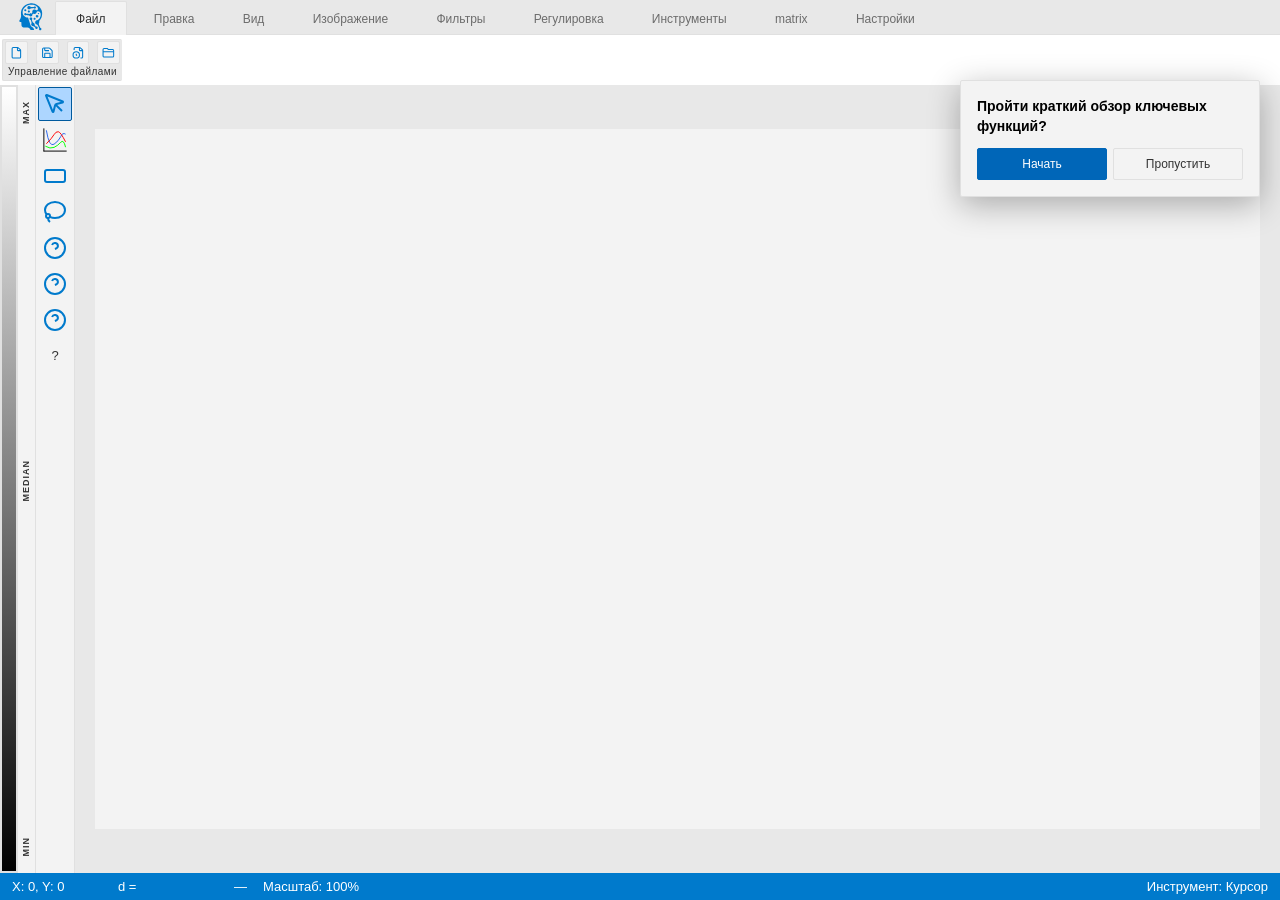
==== commit 6f2d1c43: "Add open files modal to file tab * Key features implemented: - Added 'Открытые файлы' button with fo" ====
--- a/index.html
+++ b/index.html
@@ -11,9 +11,6 @@
     <link rel="icon" type="image/x-icon" href="favicon.ico">
     <link rel="stylesheet" href="styles/index.css">
     <!-- <link rel="stylesheet" href="styles/index.css"> -->
-    
-    <!-- Подключение скрипта анимации иконок -->
-    <script src="scripts/iconAnimation.js"></script>
 
     <!--
     <style>
@@ -212,22 +209,6 @@
         <symbol id="rectangle-horizontal"  viewBox="0 0 24 24"  fill="#007acc00" stroke="#007acc" stroke-width="2"><rect width="20" height="12" x="2" y="6" rx="2" /></symbol>
         <symbol id="circle-question-mark"  viewBox="0 0 24 24"  fill="#007acc00" stroke="#007acc" stroke-width="2"><circle cx="12" cy="12" r="10" /><path d="M9.09 9a3 3 0 0 1 5.83 1c0 2-3 3-3 3" /><path d="M12 17h.01" /></symbol>
         <symbol id="folder-clock.svg"  viewBox="0 0 24 24"      fill="#007acc00" stroke="#007acc" stroke-width="2"><path d="M16 14v2.2l1.6 1" /><path d="M7 20H4a2 2 0 0 1-2-2V5a2 2 0 0 1 2-2h3.9a2 2 0 0 1 1.69.9l.81 1.2a2 2 0 0 0 1.67.9H20a2 2 0 0 1 2 2" /><circle cx="16" cy="16" r="6" /></symbol>
-        
-        <!-- Анимированная иконка папки с индикатором загрузки -->
-        <symbol id="folder-loading" viewBox="0 0 24 24" fill="#007acc00" stroke="#007acc" stroke-width="2">
-            <path d="M20 20a2 2 0 0 0 2-2V8a2 2 0 0 0-2-2h-7.9a2 2 0 0 1-1.69-.9L9.6 3.9A2 2 0 0 0 7.93 3H4a2 2 0 0 0-2 2v13a2 2 0 0 0 2 2Z"/>
-            <circle class="folder-spinner" cx="16" cy="16" r="4" fill="none" stroke-linecap="round"/>
-        </symbol>
-        
-        <!-- Анимированная иконка синхронизации -->
-        <symbol id="icon-sync" viewBox="0 0 24 24" fill="#007acc00" stroke="#007acc" stroke-width="2">
-            <g class="sync-rotation">
-                <path d="M21 12a9 9 0 0 0-9-9 9.75 9.75 0 0 0-6.74 2.74L3 8"/>
-                <path d="M3 3v5h5"/>
-                <path d="M3 12a9 9 0 0 0 9 9 9.75 9.75 0 0 0 6.74-2.74L21 16"/>
-                <path d="M16 16h5v5"/>
-            </g>
-        </symbol>
         <symbol id="scan"  viewBox="0 0 24 24"                  fill="#007acc00" stroke="#007acc" stroke-width="2"><path d="M3 7V5a2 2 0 0 1 2-2h2" /><path d="M17 3h2a2 2 0 0 1 2 2v2" /><path d="M21 17v2a2 2 0 0 1-2 2h-2" /><path d="M7 21H5a2 2 0 0 1-2-2v-2" /></symbol>
         <symbol id="refresh-ccw"  viewBox="0 0 24 24"           fill="#007acc00" stroke="#007acc" stroke-width="2"><path d="M21 12a9 9 0 0 0-9-9 9.75 9.75 0 0 0-6.74 2.74L3 8" /><path d="M3 3v5h5" /><path d="M3 12a9 9 0 0 0 9 9 9.75 9.75 0 0 0 6.74-2.74L21 16" /><path d="M16 16h5v5" /></symbol>
         <symbol id="flip-horizontal"  viewBox="0 0 24 24"       fill="#007acc00" stroke="#007acc" stroke-width="2"><path d="M8 3H5a2 2 0 0 0-2 2v14c0 1.1.9 2 2 2h3" /><path d="M16 3h3a2 2 0 0 1 2 2v14a2 2 0 0 1-2 2h-3" /><path d="M12 20v2" /><path d="M12 14v2" /><path d="M12 8v2" /><path d="M12 2v2" /></symbol>
@@ -239,6 +220,7 @@
         <symbol id="save"  viewBox="0 0 24 24"  fill="#007acc00" stroke="#007acc" stroke-width="2"><path d="M15.2 3a2 2 0 0 1 1.4.6l3.8 3.8a2 2 0 0 1 .6 1.4V19a2 2 0 0 1-2 2H5a2 2 0 0 1-2-2V5a2 2 0 0 1 2-2z" /><path d="M17 21v-7a1 1 0 0 0-1-1H8a1 1 0 0 0-1 1v7" /><path d="M7 3v4a1 1 0 0 0 1 1h7" /></symbol>
         <symbol id="file" viewBox="0 0 24 24"  fill="#007acc00" stroke="#007acc" stroke-width="2" ><path d="M6 22a2 2 0 0 1-2-2V4a2 2 0 0 1 2-2h8a2.4 2.4 0 0 1 1.704.706l3.588 3.588A2.4 2.4 0 0 1 20 8v12a2 2 0 0 1-2 2z" /><path d="M14 2v5a1 1 0 0 0 1 1h5" /></symbol>
         <symbol id="file-clock"  viewBox="0 0 24 24"  fill="#007acc00" stroke="#007acc" stroke-width="2" ><path d="M16 22h2a2 2 0 0 0 2-2V8a2.4 2.4 0 0 0-.706-1.706l-3.588-3.588A2.4 2.4 0 0 0 14 2H6a2 2 0 0 0-2 2v2.85" /><path d="M14 2v5a1 1 0 0 0 1 1h5" /><path d="M8 14v2.2l1.6 1" /><circle cx="8" cy="16" r="6" /></symbol>
+        <symbol id="icon-folder-open" viewBox="0 0 24 24" fill="#007acc00" stroke="#007acc" stroke-width="2"><path d="M4 20h16a2 2 0 0 0 2-2V8a2 2 0 0 0-2-2h-7.93l-2-2H4a2 2 0 0 0-2 2v12a2 2 0 0 0 2 2z"/><path d="M2 10h20"/></symbol>
         <symbol id="lasso"  viewBox="0 0 24 24"  fill="#007acc00" stroke="#007acc" stroke-width="2"><path d="M3.704 14.467A10 8 0 0 1 2 10a10 8 0 0 1 20 0 10 8 0 0 1-10 8 10 8 0 0 1-5.181-1.158" /><path d="M7 22a5 5 0 0 1-2-3.994" /><circle cx="5" cy="16" r="2" /></symbol>
 
 
@@ -390,54 +372,6 @@
         <div class="tabs-content">
             <!-- Контент вкладки "Файл" -->
             <div class="tab-pane active" id="tab-file" >
-                <!-- Группа открытых файлов (перемещена из верхнего ribbon) -->
-                <div class="ribbon-group" id="ribbonFilesGroup"style="display: none;">
-                    <div class="ribbon-buttons" style="position: relative;">
-                        <button class="ribbon-btn ribbon-btn-large" id="openFilesDropdownBtn" title="Открытые файлы" onclick="toggleOpenFilesDropdown()">
-                            <!-- Превью активного файла (если есть) -->
-                            <canvas id="activeFileThumbCanvas" width="32" height="32" class="ribbon-btn-thumb" style="display: none;"></canvas>
-                            <img id="activeFileThumbImg" class="ribbon-btn-thumb" width="32" height="32" style="display: none;">
-                            <span class="ribbon-btn-label" id="currentFileLabel" style="display: none;">Безымянный</span>
-                            <div class="file-count-badge" id="fileCountBadge" style="display: none;">1</div>
-                        </button>
-                        <div class="open-files-dropdown" id="openFilesDropdown">
-                            <div class="open-files-header">
-                                <span>Открытые изображения</span>
-                                <button class="close-dropdown-btn" onclick="toggleOpenFilesDropdown()">
-                                    <i class="fas fa-times"></i>
-                                </button>
-                            </div>
-                            <div class="open-files-list" id="openFilesList">
-                                <div class="open-file-item active" data-file-id="1" onclick="switchToFile(1)">
-                                    <div class="open-file-thumbnail">
-                                        <div class="fas fa-image open-file-thumbnail-placeholder"></div>
-                                    </div>
-                                    <div class="open-file-info">
-                                        <div class="open-file-name">Безымянный.png</div>
-                                        <div class="open-file-details">
-                                            <span class="open-file-resolution">800×600</span>
-                                            <span class="open-file-format">PNG</span>
-                                        </div>
-                                    </div>
-                                    <div class="open-file-actions">
-                                        <button class="close-file-btn" onclick="closeFile(1, event)" title="Закрыть">
-                                            <i class="fas fa-times"></i>
-                                        </button>
-                                    </div>
-                                </div>
-                            </div>
-                            <div class="open-files-footer">
-                                <button class="footer-btn" onclick="openAllImages()">
-                                    <i class="fas fa-folder-open"></i> Открыть все
-                                </button>
-                                <button class="footer-btn" onclick="closeAllImages()">
-                                    <i class="fas fa-times-circle"></i> Закрыть все
-                                </button>
-                            </div>
-                        </div>
-                    </div>
-                    <!-- <span class="ribbon-group-title">Файлы</span> -->
-                </div>
 
                 <div class="tab-section">
                     <div class="tab-buttons">
@@ -447,8 +381,11 @@
                         <button class="tab-action-btn" onclick="showSaveMethodModal()" title="Сохранить">
                             <svg><use href="#save" /></svg>
                         </button>
-                        <button class="tab-action-btn" onclick="" title="Недавние">
+                        <button class="tab-action-btn" onclick="showRecentFilesModal()" title="Недавние">
                             <svg><use href="#file-clock" /></svg>
+                        </button>
+                        <button class="tab-action-btn" onclick="showOpenFilesModal()" title="Открытые файлы">
+                            <svg><use href="#icon-folder-open" /></svg>
                         </button>
                     </div>
                     <h4>Управление файлами</h4>
@@ -1079,6 +1016,27 @@
     </div>
 </div>
 
+<!-- Модальное окно для открытых файлов -->
+<div class="modal" id="openFilesModal">
+    <div class="modal-content" style="width: 600px;">
+        <div class="modal-title">
+            <span>Открытые файлы</span>
+            <button style="background:none;border:none;color:white;cursor:pointer;" onclick="closeOpenFilesModal()">
+                <i class="fas fa-times"></i>
+            </button>
+        </div>
+        <div class="modal-body">
+            <div id="openFilesContainer" style="max-height: 400px; overflow-y: auto;">
+                <!-- Здесь будут отображаться открытые файлы -->
+            </div>
+        </div>
+        <div class="modal-buttons">
+            <button class="modal-btn" onclick="closeOpenFilesModal()">Закрыть</button>
+        </div>
+        <div class="modal-resize-handle"></div>
+    </div>
+</div>
+
 <!-- Модальное окно для изменения размера холста -->
 <div class="modal" id="resizeModal">
     <div class="modal-content">
--- a/styles/index.css
+++ b/styles/index.css
@@ -7,7 +7,7 @@
     background: var(--background-secondary);
     border-radius: var(--radius-md);
     box-shadow: var(--shadow-md);
-    z-index: 1000;
+    z-index: 100000 !important;
     opacity: 0;
     transform: translateY(-10px) scale(0.95);
     visibility: hidden;
@@ -22,6 +22,8 @@
     opacity: 1;
     transform: translateY(0) scale(1);
     visibility: visible;
+    z-index: 100000 !important;
+    z-index: 100000 !important;
 }
 
 /* Заголовок выпадающего списка */
@@ -431,7 +433,7 @@
             border: 1px solid var(--color-border);
             border-radius: var(--radius);
             box-shadow: var(--shadow-md);
-            z-index: 1000;
+            z-index: 100000 !important;
             min-width: 280px;
             max-height: 400px;
             overflow-y: auto;
@@ -440,6 +442,7 @@
 
         .open-files-dropdown.show {
             display: block;
+    z-index: 100000 !important;
         }
 
         .open-files-header {
@@ -848,6 +851,7 @@
     display: flex;
     flex: 1;
     overflow: hidden;
+    z-index: auto !important;
 }
 
 /* Левая панель инструментов */
@@ -1594,7 +1598,7 @@
             border: 1px solid var(--color-border);
             border-radius: var(--radius);
             box-shadow: var(--shadow-md);
-            z-index: 1000;
+            z-index: 100000 !important;
             min-width: 280px;
             max-height: 400px;
             overflow-y: auto;
@@ -1603,6 +1607,7 @@
 
         .open-files-dropdown.show {
             display: block;
+    z-index: 100000 !important;
         }
 
         .open-files-header {
@@ -1957,7 +1962,7 @@
     background: var(--background-secondary);
     border: 1px solid var(--border-color);
     box-shadow: var(--shadow-lg);
-    z-index: 1000;
+    z-index: 100000 !important;
     min-width: 200px;
     border-radius: var(--radius-md);
     padding: 4px;
@@ -2645,6 +2650,7 @@
     display: flex;
     flex: 1;
     overflow: hidden;
+    z-index: auto !important;
 }
 
 /* Левая панель инструментов */
@@ -2855,7 +2861,7 @@
     background: var(--background-secondary);
     border: 1px solid var(--border-color);
     box-shadow: var(--shadow-lg);
-    z-index: 1000;
+    z-index: 100000 !important;
     min-width: 200px;
     border-radius: var(--radius-md);
     padding: 4px;
@@ -3135,7 +3141,7 @@
         background: var(--background-secondary);
         border-radius: var(--radius-lg);
         box-shadow: var(--shadow-xl);
-        z-index: 1000;
+        z-index: 100000 !important;
         opacity: 0;
         transform: translateY(-10px) scale(0.95);
         visibility: hidden;
@@ -3150,6 +3156,7 @@
         opacity: 1;
         transform: translateY(0) scale(1);
         visibility: visible;
+    z-index: 100000 !important;
     }
     
     /* Заголовок выпадающего списка */
@@ -4544,7 +4551,7 @@
   position: fixed;
   left: 20px;
   bottom: 48px; /* Над футером (высота футера ~28px + отступ) */
-  z-index: 1000;
+  z-index: 100000 !important;
   width: 48px;
   height: 48px;
   background: #171b21;
@@ -4604,7 +4611,7 @@
   position: fixed;
   left: 20px;
   bottom: 48px;
-  z-index: 1000;
+  z-index: 100000 !important;
   width: 48px;
   height: 48px;
   background: #171b21;
@@ -5048,79 +5055,47 @@
     outline: 2px solid var(--vscode-accent);
     outline-offset: 2px;
 }
-
-/* ============================================
-   АНИМАЦИИ ДЛЯ ИКОНОК ПАПКИ И СИНХРОНИЗАЦИИ
-   ============================================ */
-
-/* Анимация вращения для иконки синхронизации */
-@keyframes sync-spin {
-    from {
-        transform: rotate(0deg);
-        transform-origin: center;
-    }
-    to {
-        transform: rotate(360deg);
-        transform-origin: center;
-    }
-}
-
-/* Анимация вращения для спиннера папки */
-@keyframes folder-spinner-rotate {
-    from {
-        transform: rotate(0deg);
-        transform-origin: center;
-    }
-    to {
-        transform: rotate(360deg);
-        transform-origin: center;
-    }
-}
-
-/* Анимация пульсации для индикатора */
-@keyframes pulse-opacity {
-    0%, 100% {
-        opacity: 1;
-    }
-    50% {
-        opacity: 0.5;
-    }
-}
-
-/* Класс для активации анимации синхронизации */
-.sync-active .sync-rotation {
-    animation: sync-spin 1.5s linear infinite;
-}
-
-/* Класс для активации анимации папки */
-.folder-loading-active .folder-spinner {
-    animation: folder-spinner-rotate 1s linear infinite;
-    stroke-dasharray: 20;
-    stroke-dashoffset: 0;
-}
-
-/* Дополнительная анимация пульсации для папки */
-.folder-loading-active {
-    animation: pulse-opacity 1.5s ease-in-out infinite;
-}
-
-/* Стили для SVG элементов внутри анимированных иконок */
-.folder-spinner {
-    transition: all 0.3s ease;
-}
-
-.sync-rotation {
-    transition: transform 0.3s ease;
-}
-
-/* Убираем анимацию когда класс неактивен */
-.sync-inactive .sync-rotation {
-    animation: none;
-    transform: rotate(0deg);
-}
-
-.folder-loading-inactive .folder-spinner {
-    animation: none;
-    stroke-dasharray: none;
-    stroke-dashoffset: none;
-}+/* Стили для модального окна открытых файлов */
+#openFilesListModal .file-thumbnail {
+    width: 40px;
+    height: 40px;
+    border-radius: 4px;
+    border: 1px solid var(--border-color);
+    object-fit: cover;
+}
+
+#openFilesListModal .file-close-btn {
+    background: none;
+    border: none;
+    color: var(--text-secondary);
+    cursor: pointer;
+    font-size: 14px;
+    padding: 4px;
+    border-radius: 3px;
+    transition: all 0.2s;
+    display: flex;
+    align-items: center;
+    justify-content: center;
+}
+
+#openFilesListModal .file-close-btn:hover {
+    background: var(--danger-color);
+    color: #d32f2f;
+}
+
+#openFilesListModal .open-file-item {
+    display: flex;
+    align-items: center;
+    padding: 10px;
+    cursor: pointer;
+    border-bottom: 1px solid var(--border-color);
+}
+
+#openFilesListModal .open-file-item:hover {
+    background-color: var(--primary-light);
+}
+
+#openFilesListModal .open-file-item.active {
+    background-color: var(--primary-light);
+    border-left: 3px solid var(--primary-color);
+}
--- a/styles/index.css
+++ b/styles/index.css
@@ -7,7 +7,7 @@
     background: var(--background-secondary);
     border-radius: var(--radius-md);
     box-shadow: var(--shadow-md);
-    z-index: 1000;
+    z-index: 100000 !important;
     opacity: 0;
     transform: translateY(-10px) scale(0.95);
     visibility: hidden;
@@ -22,6 +22,8 @@
     opacity: 1;
     transform: translateY(0) scale(1);
     visibility: visible;
+    z-index: 100000 !important;
+    z-index: 100000 !important;
 }
 
 /* Заголовок выпадающего списка */
@@ -431,7 +433,7 @@
             border: 1px solid var(--color-border);
             border-radius: var(--radius);
             box-shadow: var(--shadow-md);
-            z-index: 1000;
+            z-index: 100000 !important;
             min-width: 280px;
             max-height: 400px;
             overflow-y: auto;
@@ -440,6 +442,7 @@
 
         .open-files-dropdown.show {
             display: block;
+    z-index: 100000 !important;
         }
 
         .open-files-header {
@@ -848,6 +851,7 @@
     display: flex;
     flex: 1;
     overflow: hidden;
+    z-index: auto !important;
 }
 
 /* Левая панель инструментов */
@@ -1594,7 +1598,7 @@
             border: 1px solid var(--color-border);
             border-radius: var(--radius);
             box-shadow: var(--shadow-md);
-            z-index: 1000;
+            z-index: 100000 !important;
             min-width: 280px;
             max-height: 400px;
             overflow-y: auto;
@@ -1603,6 +1607,7 @@
 
         .open-files-dropdown.show {
             display: block;
+    z-index: 100000 !important;
         }
 
         .open-files-header {
@@ -1957,7 +1962,7 @@
     background: var(--background-secondary);
     border: 1px solid var(--border-color);
     box-shadow: var(--shadow-lg);
-    z-index: 1000;
+    z-index: 100000 !important;
     min-width: 200px;
     border-radius: var(--radius-md);
     padding: 4px;
@@ -2645,6 +2650,7 @@
     display: flex;
     flex: 1;
     overflow: hidden;
+    z-index: auto !important;
 }
 
 /* Левая панель инструментов */
@@ -2855,7 +2861,7 @@
     background: var(--background-secondary);
     border: 1px solid var(--border-color);
     box-shadow: var(--shadow-lg);
-    z-index: 1000;
+    z-index: 100000 !important;
     min-width: 200px;
     border-radius: var(--radius-md);
     padding: 4px;
@@ -3135,7 +3141,7 @@
         background: var(--background-secondary);
         border-radius: var(--radius-lg);
         box-shadow: var(--shadow-xl);
-        z-index: 1000;
+        z-index: 100000 !important;
         opacity: 0;
         transform: translateY(-10px) scale(0.95);
         visibility: hidden;
@@ -3150,6 +3156,7 @@
         opacity: 1;
         transform: translateY(0) scale(1);
         visibility: visible;
+    z-index: 100000 !important;
     }
     
     /* Заголовок выпадающего списка */
@@ -4544,7 +4551,7 @@
   position: fixed;
   left: 20px;
   bottom: 48px; /* Над футером (высота футера ~28px + отступ) */
-  z-index: 1000;
+  z-index: 100000 !important;
   width: 48px;
   height: 48px;
   background: #171b21;
@@ -4604,7 +4611,7 @@
   position: fixed;
   left: 20px;
   bottom: 48px;
-  z-index: 1000;
+  z-index: 100000 !important;
   width: 48px;
   height: 48px;
   background: #171b21;
@@ -5048,79 +5055,47 @@
     outline: 2px solid var(--vscode-accent);
     outline-offset: 2px;
 }
-
-/* ============================================
-   АНИМАЦИИ ДЛЯ ИКОНОК ПАПКИ И СИНХРОНИЗАЦИИ
-   ============================================ */
-
-/* Анимация вращения для иконки синхронизации */
-@keyframes sync-spin {
-    from {
-        transform: rotate(0deg);
-        transform-origin: center;
-    }
-    to {
-        transform: rotate(360deg);
-        transform-origin: center;
-    }
-}
-
-/* Анимация вращения для спиннера папки */
-@keyframes folder-spinner-rotate {
-    from {
-        transform: rotate(0deg);
-        transform-origin: center;
-    }
-    to {
-        transform: rotate(360deg);
-        transform-origin: center;
-    }
-}
-
-/* Анимация пульсации для индикатора */
-@keyframes pulse-opacity {
-    0%, 100% {
-        opacity: 1;
-    }
-    50% {
-        opacity: 0.5;
-    }
-}
-
-/* Класс для активации анимации синхронизации */
-.sync-active .sync-rotation {
-    animation: sync-spin 1.5s linear infinite;
-}
-
-/* Класс для активации анимации папки */
-.folder-loading-active .folder-spinner {
-    animation: folder-spinner-rotate 1s linear infinite;
-    stroke-dasharray: 20;
-    stroke-dashoffset: 0;
-}
-
-/* Дополнительная анимация пульсации для папки */
-.folder-loading-active {
-    animation: pulse-opacity 1.5s ease-in-out infinite;
-}
-
-/* Стили для SVG элементов внутри анимированных иконок */
-.folder-spinner {
-    transition: all 0.3s ease;
-}
-
-.sync-rotation {
-    transition: transform 0.3s ease;
-}
-
-/* Убираем анимацию когда класс неактивен */
-.sync-inactive .sync-rotation {
-    animation: none;
-    transform: rotate(0deg);
-}
-
-.folder-loading-inactive .folder-spinner {
-    animation: none;
-    stroke-dasharray: none;
-    stroke-dashoffset: none;
-}+/* Стили для модального окна открытых файлов */
+#openFilesListModal .file-thumbnail {
+    width: 40px;
+    height: 40px;
+    border-radius: 4px;
+    border: 1px solid var(--border-color);
+    object-fit: cover;
+}
+
+#openFilesListModal .file-close-btn {
+    background: none;
+    border: none;
+    color: var(--text-secondary);
+    cursor: pointer;
+    font-size: 14px;
+    padding: 4px;
+    border-radius: 3px;
+    transition: all 0.2s;
+    display: flex;
+    align-items: center;
+    justify-content: center;
+}
+
+#openFilesListModal .file-close-btn:hover {
+    background: var(--danger-color);
+    color: #d32f2f;
+}
+
+#openFilesListModal .open-file-item {
+    display: flex;
+    align-items: center;
+    padding: 10px;
+    cursor: pointer;
+    border-bottom: 1px solid var(--border-color);
+}
+
+#openFilesListModal .open-file-item:hover {
+    background-color: var(--primary-light);
+}
+
+#openFilesListModal .open-file-item.active {
+    background-color: var(--primary-light);
+    border-left: 3px solid var(--primary-color);
+}
